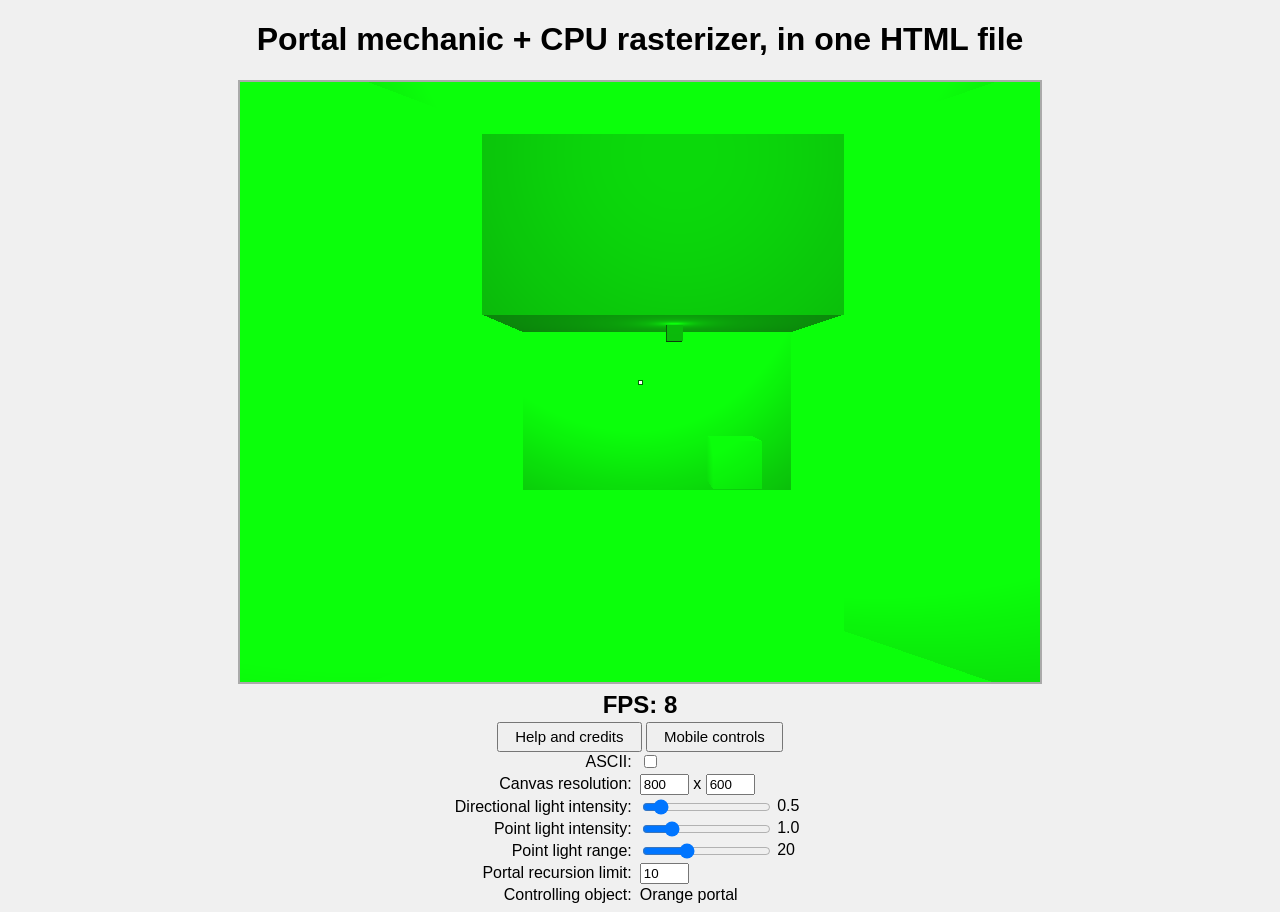
==== OneFile.html @ d9106a32 "Merge branch 'main' into portal # Conflicts: #	OneFile.html #	engine.js #	index.js" ====
<!DOCTYPE html>
<html lang="en">

<head>
    <meta charset="UTF-8" />
    <meta name="viewport" content="width=device-width, initial-scale=1" />
    <title>Portal in ASCII - a CPU rasterizer in one HTML file</title>
    <meta name="description"
        content="Working Portal mechanics with recursive portal rendering, on a software rasterizer written from scratch. No WebGL, no dependencies, one HTML file. Includes an ASCII mode." />

    <meta property="og:type" content="website" />
    <meta property="og:title" content="Portal in ASCII - a CPU rasterizer in one HTML file" />
    <meta property="og:description"
        content="Working Portal mechanics with recursive portal rendering, on a software rasterizer written from scratch. No WebGL, no dependencies, one HTML file. Includes an ASCII mode." />
    <meta property="og:url" content="https://hachihao792001.github.io/interactives/portal.html" />
    <meta property="og:image" content="https://hachihao792001.github.io/interactives/portal-preview.jpg" />
    <meta property="og:site_name" content="Hà Chí Hào" />
    <meta property="og:locale" content="en_US" />
    <meta property="og:image:type" content="image/jpeg" />
    <meta property="og:image:width" content="1200" />
    <meta property="og:image:height" content="630" />
    <meta property="og:image:alt"
        content="A Portal-style corridor rendered by a software rasterizer, with two portals facing each other producing an infinite recursive tunnel." />

    <meta name="twitter:card" content="summary_large_image" />
    <meta name="twitter:title" content="Portal in ASCII - a CPU rasterizer in one HTML file" />
    <meta name="twitter:description"
        content="Working Portal mechanics with recursive portal rendering, on a software rasterizer written from scratch. No WebGL, no dependencies, one HTML file. Includes an ASCII mode." />
    <meta name="twitter:image" content="https://hachihao792001.github.io/interactives/portal-preview.jpg" />
    <style>
        body {
            text-align: center;
            background: #f0f0f0;
            font-family: 'Bahnschrift', 'Arial Sans-Serif', sans-serif;
        }

        #gameCanvas {
            max-width: 100%;
            height: auto;
        }

        #fps {
            margin: 3px;
        }

        .slider-value {
            display: inline-block;
            min-width: 3em;
            text-align: left;
            font-variant-numeric: tabular-nums;
        }

        input[type="range"] {
            vertical-align: middle;
        }

        #controls {
            display: grid;
            grid-template-columns: max-content max-content;
            justify-content: center;
            justify-items: start;
            align-items: center;
            column-gap: 8px;
            row-gap: 2px;
        }

        #controls .controlRow {
            display: contents;
        }

        #controls .controlLabel {
            justify-self: end;
        }

        #helpPopup {
            position: fixed;
            top: 80px;
            left: 50%;
            transform: translate(-50%, 0);
            box-sizing: border-box;
            width: min(400px, calc(100vw - 24px));
            max-height: calc(100vh - 96px);
            max-height: calc(100dvh - 96px);
            overflow-y: auto;
            text-align: left;
            background: #fff;
            border: 1px solid #aaa;
            padding: 10px;
        }

        #helpPopup .helpPopupBar {
            position: sticky;
            top: -10px;
            margin: -10px -10px 0;
            padding: 10px 10px 4px;
            text-align: right;
            background: #fff;
        }

        @media (max-width: 480px),
        (max-height: 600px) {
            #helpPopup {
                top: 12px;
                max-height: calc(100vh - 24px);
                max-height: calc(100dvh - 24px);
            }
        }

        @media (max-width: 480px) {
            #controls {
                grid-template-columns: max-content;
                justify-items: center;
                row-gap: 0;
            }

            #controls .controlLabel {
                justify-self: center;
                margin-top: 4px;
            }
        }

        #mobileControls .row {
            display: flex;
            flex-wrap: wrap;
            justify-content: center;
            gap: 10px;
        }

        #mobileControls>div {
            margin-bottom: 8px;
        }

        #mobileControls .move-controls {
            display: grid;
            grid-template-columns: repeat(3, auto);
            gap: 2px;
        }

        #mobileControls .look-controls {
            display: grid;
            grid-template-columns: repeat(3, auto);
            gap: 2px;
        }

        #mobileControls .tap-controls {
            display: grid;
            grid-template-columns: auto;
            gap: 2px;
        }

        #mobileControls .tap-controls button,
        #mobileControls .portal-button {
            width: auto;
            min-width: 40px;
            padding: 0px;
        }

        #mobileControls .portal-button.orange {
            background: #ffc95e;
            border: 0px;
        }

        #mobileControls .portal-button.blue {
            background: #119bff;
            color: #fff;
            border: 0px;
        }

        #mobileControls button {
            width: 40px;
            height: 40px;
            margin: 0px;
            padding: 0px;
            font-family: inherit;
            font-size: 12px;
            touch-action: none;
            -webkit-user-select: none;
            user-select: none;
        }
    </style>
</head>

<body>
    <h1>Portal mechanic + CPU rasterizer, in one HTML file</h1>
    <div id="render">
        <canvas id="gameCanvas" width="800" height="600" style="border: 2px solid #aaa; background: #fff"></canvas>
        <p id="asciiParagraph"
            style="display:none; font-size: 2px; font-family: 'Courier New', Courier, monospace;letter-spacing: 1px; line-height: 2px; white-space: pre;">
        </p>
    </div>
    <div>
        <button id="mouseLookButton" style="display:none">Press here to look around (ASCII)</button>
    </div>
    <h2 id="fps">FPS: 0</h2>
    <div>
        <button id="helpButton"
            style="font-family: inherit;font-size: 15px;height: 30px;padding: 0 16px;margin-top: 0px">Help and
            credits</button>
        <button id="mobileControlsButton"
            style="font-family: inherit;font-size: 15px;height: 30px;padding: 0 16px;margin-top: 0px">Mobile
            controls</button>
        <div id="mobileControls" style="display: none">
            <div class="row">
                <div>
                    <b>Move</b><br />
                    <div class="move-controls">
                        <button data-key=" ">Up</button>
                        <button data-key="w">W</button>
                        <button data-key="Shift">Down</button>

                        <button data-key="a">A</button>
                        <button data-key="s">S</button>
                        <button data-key="d">D</button>
                    </div>
                </div>

                <div>
                    <b>Companion cube</b><br />
                    <div class="tap-controls">
                        <button data-tap="e">Pick / throw</button>
                        <button data-tap="f">Drop / reset</button>
                    </div>
                </div>

                <div>
                    <b>Look and shoot</b><br />
                    <div class="look-controls">
                        <button class="portal-button orange" data-portal="0">Orange</button>
                        <button data-look="0,-1">&uarr;</button>
                        <button class="portal-button blue" data-portal="1">Blue</button>

                        <button data-look="-1,0">&larr;</button>
                        <button data-look="0,1">&darr;</button>
                        <button data-look="1,0">&rarr;</button>
                    </div>
                </div>
            </div>
        </div>
    </div>
    <div id="controls">
        <div class="controlRow">
            <label class="controlLabel" for="useASCII">ASCII:</label>
            <span><input type="checkbox" id="useASCII" /></span>
        </div>
        <div class="controlRow" id="canvasResRow">
            <label class="controlLabel" for="canvasResWidth">Canvas resolution:</label>
            <span>
                <input id="canvasResWidth" value="800" size="4" />
                x
                <input id="canvasResHeight" value="600" size="4" />
            </span>
        </div>
        <div class="controlRow" id="asciiResRow" style="display: none">
            <label class="controlLabel" for="asciiResWidth">ASCII resolution:</label>
            <span>
                <input id="asciiResWidth" value="260" size="4" />
                x
                <input id="asciiResHeight" value="195" size="4" />
            </span>
        </div>
        <div class="controlRow">
            <label class="controlLabel" for="dirIntensity">Directional light intensity:</label>
            <span>
                <input type="range" id="dirIntensity" min="0" max="5" step="0.1" value="0.5" />
                <span id="dirIntensityText" class="slider-value">0.5</span>
            </span>
        </div>
        <div class="controlRow">
            <label class="controlLabel" for="pointIntensity">Point light intensity:</label>
            <span>
                <input type="range" id="pointIntensity" min="0" max="5" step="0.1" value="1" />
                <span id="pointIntensityText" class="slider-value">1.0</span>
            </span>
        </div>
        <div class="controlRow">
            <label class="controlLabel" for="pointRange">Point light range:</label>
            <span>
                <input type="range" id="pointRange" min="0" max="60" step="1" value="20" />
                <span id="pointRangeText" class="slider-value">20</span>
            </span>
        </div>
        <div class="controlRow">
            <label class="controlLabel" for="portalLimit">Portal recursion limit:</label>
            <span><input id="portalLimit" value="10" size="4" /></span>
        </div>
        <div class="controlRow">
            <span class="controlLabel">Controlling object:</span>
            <span id="controllingObject">Orange portal</span>
        </div>
    </div>

    <div id="helpPopup" style="display: none">
        <div class="helpPopupBar">
            <button id="helpCloseButton"
                style="font-family: inherit; font-size: 15px; height: 30px; padding: 0 16px">Close</button>
        </div>
        PC controls:
        <ul>
            <li>W, A, S, D to move</li>
            <li>Space, shift to fly up and down</li>
            <li>Mouse to look around, left / right click to shoot the orange / blue portal</li>
            <li style="margin-top: 15px;">P to change controlling object</li>
            <li>I, K, J, L to move controlling object</li>
            <li>U, O to move controlling object up and down</li>
            <li>B, N, M to rotate controlling object around the X, Y, Z world axis</li>
            <li style="margin-top: 15px;">When looking at companion cube, E to pick it up</li>
            <li>When holding the companion cube, E again to throw it</li>
            <li>When holding the companion cube, F to let go of it</li>
            <li>When not holding the companion cube, F to teleport it in front of you</li>
            <li>G to toggle gravity for the companion cube</li>
        </ul>
        <p>
            Wall and floor texture: <a
                href="https://sketchfab.com/3d-models/test-chamber-03-04-b51d1910a6324b659b2e15de5727c161">sketchfab</a><br />
            Companion cube texture: <a
                href="https://www.deviantart.com/bulbablaaah/art/Companion-Cube-Face-214302563">deviantart</a><br />
            Wheatly cube texture: <a
                href="https://www.supercoloring.com/media/paper-craft/603552/wheatley-paper-toy">supercoloring</a>
        </p>
    </div>

    <script>
        // ===== math.js =====
        class MathExtend {
            static edgeFunction(v0, v1, p) {
                return (v0.y - v1.y) * (p.x - v0.x) + (v1.x - v0.x) * (p.y - v0.y);
            }

            static hypotSquare(ax, ay, az, bx, by, bz) {
                const dx = ax - bx;
                const dy = ay - by;
                const dz = az - bz;
                return dx * dx + dy * dy + dz * dz;
            }
        }

        class Vector2 {
            constructor(u = 0, v = 0, w = 1) {
                this.u = u;
                this.v = v;
                this.w = w;
            }
            clone() {
                return new Vector2(this.u, this.v, this.w);
            }
            static div(vec, value) {
                return new Vector2(vec.u / value, vec.v / value, vec.w / value);
            }
            static lerp(vec1, vec2, t) {
                return new Vector2(vec1.u + (vec2.u - vec1.u) * t, vec1.v + (vec2.v - vec1.v) * t, vec1.w + (vec2.w - vec1.w) * t);
            }
        }

        class Vector3 {
            constructor(x = 0, y = 0, z = 0, w = 1) {
                this.x = x;
                this.y = y;
                this.z = z;
                this.w = w;
            }

            static zero;
            static one;
            static left;
            static right;
            static up;
            static down;
            static forward;
            static back;

            clone() {
                return new Vector3(this.x, this.y, this.z, this.w);
            }

            equal(vec) {
                return this.x == vec.x && this.y == vec.y && this.z == vec.z;
            }

            static add(vec1, vec2) {
                return new Vector3(vec1.x + vec2.x, vec1.y + vec2.y, vec1.z + vec2.z);
            }
            static sub(vec1, vec2) {
                return new Vector3(vec1.x - vec2.x, vec1.y - vec2.y, vec1.z - vec2.z);
            }
            static mul(vec, value) {
                return new Vector3(vec.x * value, vec.y * value, vec.z * value);
            }
            static div(vec, value) {
                return new Vector3(vec.x / value, vec.y / value, vec.z / value);
            }
            static scale(vec1, vec2) {
                return new Vector3(vec1.x * vec2.x, vec1.y * vec2.y, vec1.z * vec2.z);
            }
            static dot(v1, v2) {
                return v1.x * v2.x + v1.y * v2.y + v1.z * v2.z;
            }
            static cross(v1, v2) {
                let v = new Vector3(v1.y * v2.z - v1.z * v2.y, v1.z * v2.x - v1.x * v2.z, v1.x * v2.y - v1.y * v2.x);
                return v;
            }
            static lerp(v1, v2, t) {
                return new Vector3(v1.x + (v2.x - v1.x) * t, v1.y + (v2.y - v1.y) * t, v1.z + (v2.z - v1.z) * t, v1.w + (v2.w - v1.w) * t);
            }
            magnitude() {
                return Math.hypot(this.x, this.y, this.z);
            }
            normalize() {
                let length = this.magnitude();
                if (length === 0) return this;
                this.x /= length;
                this.y /= length;
                this.z /= length;
                return this;
            }

            mulMat4x4(m) {
                let x = this.x;
                let y = this.y;
                let z = this.z;
                let w = this.w;
                this.x = m.m[0][0] * x + m.m[0][1] * y + m.m[0][2] * z + m.m[0][3] * w;
                this.y = m.m[1][0] * x + m.m[1][1] * y + m.m[1][2] * z + m.m[1][3] * w;
                this.z = m.m[2][0] * x + m.m[2][1] * y + m.m[2][2] * z + m.m[2][3] * w;
                this.w = m.m[3][0] * x + m.m[3][1] * y + m.m[3][2] * z + m.m[3][3] * w;
            }

            projectVectorToPlane(planeNormal) {
                let dot = Vector3.dot(this, planeNormal);
                return Vector3.sub(this, Vector3.mul(planeNormal, dot));
            }

            static getAxisAndRadianBetween(vec1, vec2) {
                let dot = Vector3.dot(vec1, vec2);
                let almostOne = 0.9999;
                if (dot >= almostOne) return [Vector3.up, 0];
                if (dot <= -almostOne) return [Vector3.up, Math.PI];

                let axis = Vector3.cross(vec1, vec2);
                axis.normalize();

                let angle = -Math.acos(dot);

                return [axis, angle];
            }

            static getRadianBetweenWithAxis(vec1, vec2, axis) {
                let projectedV1 = vec1.projectVectorToPlane(axis);
                let projectedV2 = vec2.projectVectorToPlane(axis);
                projectedV1.normalize();
                projectedV2.normalize();

                let dot = Vector3.dot(projectedV1, projectedV2);
                dot = Math.min(Math.max(dot, -1), 1);
                let angle = Math.acos(dot);

                let cross = Vector3.cross(projectedV1, projectedV2);
                return Vector3.dot(cross, axis) > 0 ? -angle : angle;
            }
        }
        Vector3.zero = new Vector3(0, 0, 0);
        Vector3.one = new Vector3(1, 1, 1);
        Vector3.left = new Vector3(-1, 0, 0);
        Vector3.right = new Vector3(1, 0, 0);
        Vector3.up = new Vector3(0, 1, 0);
        Vector3.down = new Vector3(0, -1, 0);
        Vector3.forward = new Vector3(0, 0, 1);
        Vector3.back = new Vector3(0, 0, -1);

        class Mat4x4 {
            constructor() {
                this.m = [
                    [0, 0, 0, 0],
                    [0, 0, 0, 0],
                    [0, 0, 0, 0],
                    [0, 0, 0, 0],
                ];
            }

            static Projection(fov, h, w, zNear, zFar) {
                let fovMultiplier = 1.0 / Math.tan(((fov * 0.5) / 180.0) * Math.PI);
                let matrix = new Mat4x4();
                matrix.m[0][0] = (h / w) * fovMultiplier;
                matrix.m[1][1] = fovMultiplier;
                matrix.m[2][2] = zFar / (zFar - zNear);
                matrix.m[2][3] = (-zNear * zFar) / (zFar - zNear);
                matrix.m[3][2] = 1.0;
                return matrix;
            }

            static Orthographic(size, zNear, zFar) {
                let matrix = new Mat4x4();
                matrix.m[0][0] = 2.0 / size;
                matrix.m[1][1] = 2.0 / size;
                matrix.m[2][2] = 1.0 / (zFar - zNear);
                matrix.m[2][3] = -zNear / (zFar - zNear);
                matrix.m[3][3] = 1.0;
                return matrix;
            }

            static View(r, u, f, t) {
                let matrix = new Mat4x4();
                matrix.m[0][0] = r.x;
                matrix.m[0][1] = r.y;
                matrix.m[0][2] = r.z;
                matrix.m[1][0] = u.x;
                matrix.m[1][1] = u.y;
                matrix.m[1][2] = u.z;
                matrix.m[2][0] = f.x;
                matrix.m[2][1] = f.y;
                matrix.m[2][2] = f.z;
                matrix.m[0][3] = -Vector3.dot(r, t);
                matrix.m[1][3] = -Vector3.dot(u, t);
                matrix.m[2][3] = -Vector3.dot(f, t);
                matrix.m[3][3] = 1;
                return matrix;
            }

            static ViewFromPosRot(pos, rotation) {
                let forward = rotation.rotateVector(Vector3.forward);
                let right = rotation.rotateVector(Vector3.right);
                let up = rotation.rotateVector(Vector3.up);
                return Mat4x4.View(right, up, forward, pos);
            }

            static Translation(x, y, z) {
                let matrix = new Mat4x4();
                matrix.m[0][0] = 1;
                matrix.m[1][1] = 1;
                matrix.m[2][2] = 1;
                matrix.m[3][3] = 1;
                matrix.m[0][3] = x;
                matrix.m[1][3] = y;
                matrix.m[2][3] = z;
                return matrix;
            }

            static Scale(x, y, z) {
                let matrix = new Mat4x4();
                matrix.m[0][0] = x;
                matrix.m[1][1] = y;
                matrix.m[2][2] = z;
                matrix.m[3][3] = 1;
                return matrix;
            }
        }

        class Quaternion {
            constructor(a = 1, b = 0, c = 0, d = 0) {
                this.a = a;
                this.b = b;
                this.c = c;
                this.d = d;
            }

            static dot(p, q) {
                return p.a * q.a + p.b * q.b + p.c * q.c + p.d * q.d;
            }

            static lerp(from, to, t) {
                let toA = to.a,
                    toB = to.b,
                    toC = to.c,
                    toD = to.d;

                if (Quaternion.dot(from, to) < 0) {
                    toA = -toA;
                    toB = -toB;
                    toC = -toC;
                    toD = -toD;
                }

                t = Math.min(Math.max(t, 0), 1);

                return new Quaternion(from.a + (toA - from.a) * t, from.b + (toB - from.b) * t, from.c + (toC - from.c) * t, from.d + (toD - from.d) * t);
            }

            static buildQuaternionAxisAngle(axis, angle) {
                let radian = (angle / 180.0) * Math.PI;
                const half = radian / 2;
                const s = -Math.sin(half);
                return new Quaternion(Math.cos(half), axis.x * s, axis.y * s, axis.z * s);
            }

            static isClose(a, b, margin) {
                return 1 - Math.abs(Quaternion.dot(a, b)) < margin;
            }

            static buildQuaternionAxisRadian(axis, angle) {
                const half = angle / 2.0;
                const s = -Math.sin(half);
                return new Quaternion(Math.cos(half), axis.x * s, axis.y * s, axis.z * s);
            }

            static buildQuaternionEuler(eulerAngles) {
                const a = (eulerAngles.x / 180) * Math.PI * 0.5;
                const b = (eulerAngles.y / 180) * Math.PI * 0.5;
                const c = (eulerAngles.z / 180) * Math.PI * 0.5;

                const cosA = Math.cos(a);
                const sinA = Math.sin(a);
                const cosB = Math.cos(b);
                const sinB = Math.sin(b);
                const cosC = Math.cos(c);
                const sinC = Math.sin(c);

                return new Quaternion(
                    cosC * cosB * cosA + sinC * sinB * sinA,
                    -cosC * cosB * sinA + sinC * sinB * cosA,
                    -cosC * sinB * cosA - sinC * cosB * sinA,
                    -sinC * cosB * cosA + cosC * sinB * sinA,
                );
            }

            static multiply(p, q) {
                let a = p.a * q.a - p.b * q.b - p.c * q.c - p.d * q.d;
                let b = p.a * q.b + p.b * q.a + p.c * q.d - p.d * q.c;
                let c = p.a * q.c - p.b * q.d + p.c * q.a + p.d * q.b;
                let d = p.a * q.d + p.b * q.c - p.c * q.b + p.d * q.a;
                return new Quaternion(a, b, c, d);
            }

            conjugate() {
                return new Quaternion(this.a, -this.b, -this.c, -this.d);
            }

            rotateVector(v) {
                const qVec = new Quaternion(0, v.x, v.y, v.z);
                const res = Quaternion.multiply(Quaternion.multiply(this, qVec), this.conjugate());
                return new Vector3(res.b, res.c, res.d);
            }

            inverseRotateVector(v) {
                const qVec = new Quaternion(0, v.x, v.y, v.z);
                const res = Quaternion.multiply(Quaternion.multiply(this.conjugate(), qVec), this);
                return new Vector3(res.b, res.c, res.d);
            }

            static lookRotation(forward, up) {
                let [fixForwardAxis, fixForwardAngle] = Vector3.getAxisAndRadianBetween(Vector3.forward, forward);
                let firstRotation = Quaternion.buildQuaternionAxisRadian(fixForwardAxis, fixForwardAngle);

                let upAfterFirstRotation = firstRotation.rotateVector(Vector3.up).normalize();
                let correctUp = up.projectVectorToPlane(forward).normalize();

                if (Math.abs(Vector3.dot(upAfterFirstRotation, correctUp)) < 0.999999) {
                    let fixUpAngle = Vector3.getRadianBetweenWithAxis(upAfterFirstRotation, correctUp, forward);
                    let secondRotation = Quaternion.buildQuaternionAxisRadian(forward, fixUpAngle);
                    return Quaternion.multiply(secondRotation, firstRotation);
                } else {
                    return firstRotation;
                }
            }
        }

        class Plane {
            constructor(normal, P) {
                this.normal = normal.normalize();
                this.P = P;
                this.D = Vector3.dot(this.normal, this.P);
            }

            isPointInFrontOfPlane(p) {
                return Vector3.dot(p, this.normal) >= this.D;
            }

            intersectWithLine(A, B) {
                let An = Vector3.dot(A, this.normal);
                let Bn = Vector3.dot(B, this.normal);
                let vectorAB = Vector3.sub(B, A);
                let t = (this.D - An) / (Bn - An);
                let vectorAM = Vector3.mul(vectorAB, t);
                return [t, Vector3.add(A, vectorAM)];
            }

            distanceToPoint(p) {
                return Vector3.dot(p, this.normal) - this.D;
            }

            isIntersectingWithTris(tris) {
                for (let tri of tris) {
                    if (tri.isIntersectingPlane(this)) return true;
                }
                return false;
            }

            clipWithTris(tris) {
                let clippedTris = [];
                for (let tri of tris) {
                    clippedTris.push(...(tri.clipAgainstPlane(this)));
                }
                return clippedTris;
            }
        }

        class BoundingBox {
            constructor(minX, maxX, minY, maxY) {
                this.minX = minX;
                this.maxX = maxX;
                this.minY = minY;
                this.maxY = maxY;
            }

            isValid() {
                return this.minX <= this.maxX && this.minY <= this.maxY;
            }

            static union(bbox1, bbox2) {
                return new BoundingBox(
                    Math.min(bbox1.minX, bbox2.minX),
                    Math.max(bbox1.maxX, bbox2.maxX),
                    Math.min(bbox1.minY, bbox2.minY),
                    Math.max(bbox1.maxY, bbox2.maxY),
                );
            }

            static intersect(bbox1, bbox2) {
                return new BoundingBox(
                    Math.max(bbox1.minX, bbox2.minX),
                    Math.min(bbox1.maxX, bbox2.maxX),
                    Math.max(bbox1.minY, bbox2.minY),
                    Math.min(bbox1.maxY, bbox2.maxY),
                );
            }

            static isOverlap(bbox1, bbox2) {
                return (
                    ((bbox1.minX < bbox2.maxX && bbox1.maxX > bbox2.minX) || (bbox2.minX < bbox1.maxX && bbox2.maxX > bbox1.minX)) &&
                    ((bbox1.minY < bbox2.maxY && bbox1.maxY > bbox2.minY) || (bbox2.minY < bbox1.maxY && bbox2.maxY > bbox1.minY))
                );
            }
        }

        class MathTriangle {
            constructor(vertices = []) {
                if (vertices.length == 0) {
                    this.vertices = [];
                    for (let i = 0; i < 3; i++) {
                        this.vertices.push(new Vector3(0, 0, 0));
                    }
                } else {
                    this.vertices = vertices;
                }

                this.signedDoubleArea = 0;
            }

            clone() {
                let tri = new MathTriangle();
                for (let i = 0; i < this.vertices.length; i++) {
                    tri.vertices[i] = this.vertices[i].clone();
                }
                return tri;
            }

            mulMat4x4(m) {
                for (let v of this.vertices) {
                    v.mulMat4x4(m);
                }
            }

            rotate(q) {
                for (let i = 0; i < this.vertices.length; i++) {
                    this.vertices[i] = q.rotateVector(this.vertices[i]);
                }
            }

            getCenter() {
                let x = (this.vertices[0].x + this.vertices[1].x + this.vertices[2].x) / 3.0;
                let y = (this.vertices[0].y + this.vertices[1].y + this.vertices[2].y) / 3.0;
                let z = (this.vertices[0].z + this.vertices[1].z + this.vertices[2].z) / 3.0;
                return new Vector3(x, y, z);
            }

            getNormal() {
                let v1 = Vector3.sub(this.vertices[0], this.vertices[1]);
                let v2 = Vector3.sub(this.vertices[1], this.vertices[2]);
                let normal = Vector3.cross(v1, v2);
                normal.normalize();
                return normal;
            }

            perspectiveDivide() {
                for (let i = 0; i < this.vertices.length; i++) {
                    let z = this.vertices[i].w;
                    this.vertices[i] = Vector3.div(this.vertices[i], z);
                }
            }

            isIntersectingPlane(plane) {
                for (let i = 0; i < this.vertices.length; i++) {
                    let next = (i + 1) % this.vertices.length;
                    let t = plane.intersectWithLine(this.vertices[i], this.vertices[next])[0];
                    if (t >= 0 && t <= 1) return true;
                }

                return false;
            }

            clipAgainstPlane(plane) {
                let outTris = [];

                let frontPoints = [];
                let behindPoints = [];

                for (let i = 0; i < this.vertices.length; i++) {
                    if (plane.isPointInFrontOfPlane(this.vertices[i])) {
                        frontPoints.push(i);
                    } else {
                        behindPoints.push(i);
                    }
                }

                if (frontPoints.length == 3) {
                    outTris.push(this.clone());
                } else if (frontPoints.length == 1 && behindPoints.length == 2) {
                    if (behindPoints[0] == 0 && behindPoints[1] == 2) {
                        behindPoints[0] = 2;
                        behindPoints[1] = 0;
                    }

                    let f = this.vertices[frontPoints[0]];
                    let b0 = this.vertices[behindPoints[0]];
                    let b1 = this.vertices[behindPoints[1]];

                    let [, intersection1] = plane.intersectWithLine(f, b0);
                    let [, intersection2] = plane.intersectWithLine(f, b1);

                    outTris.push(new MathTriangle([f, intersection1, intersection2]));
                } else if (frontPoints.length == 2 && behindPoints.length == 1) {
                    if (frontPoints[0] == 0 && frontPoints[1] == 2) {
                        frontPoints[0] = 2;
                        frontPoints[1] = 0;
                    }

                    let f0 = this.vertices[frontPoints[0]];
                    let f1 = this.vertices[frontPoints[1]];
                    let b = this.vertices[behindPoints[0]];

                    let [, intersection1] = plane.intersectWithLine(f0, b);
                    let [, intersection2] = plane.intersectWithLine(f1, b);

                    outTris.push(new MathTriangle([f0, f1, intersection1]));
                    outTris.push(new MathTriangle([f1.clone(), intersection2, intersection1.clone()]));
                }

                return outTris;
            }

            boundingBox(maxWidth, maxHeight) {
                let minX = Math.min(this.vertices[0].x, this.vertices[1].x, this.vertices[2].x);
                let maxX = Math.max(this.vertices[0].x, this.vertices[1].x, this.vertices[2].x);
                let minY = Math.min(this.vertices[0].y, this.vertices[1].y, this.vertices[2].y);
                let maxY = Math.max(this.vertices[0].y, this.vertices[1].y, this.vertices[2].y);

                minX = Math.max(0, Math.trunc(minX));
                maxX = Math.min(maxWidth - 1, Math.trunc(maxX));
                minY = Math.max(0, Math.trunc(minY));
                maxY = Math.min(maxHeight - 1, Math.trunc(maxY));

                return new BoundingBox(minX, maxX, minY, maxY);
            }

            calculateSignedDoubleArea() {
                this.signedDoubleArea = MathExtend.edgeFunction(this.vertices[0], this.vertices[1], this.vertices[2]);
            }
        }

        // ===== graphics.js =====
        class Color {
            constructor(r, g, b) {
                this.r = r;
                this.g = g;
                this.b = b;
            }

            updateColor(r, g, b) {
                this.r = r;
                this.g = g;
                this.b = b;
            }

            grayScale01() {
                return (this.r + this.g + this.b) / 3.0 / 255.0;
            }
        }

        class Texture {
            constructor(url = "") {
                this.pixels = null;
                this.width = 0;
                this.height = 0;
                if (url) this.load(url);
            }

            async load(url) {
                const img = new Image();
                img.crossOrigin = "anonymous";
                img.src = url;
                const loaded = new Promise((resolve) => {
                    img.onload = () => {
                        resolve();
                    };
                });
                await loaded;
                const tempCanvas = document.createElement("canvas");
                tempCanvas.width = img.width;
                tempCanvas.height = img.height;
                const tempCtx = (tempCanvas.getContext("2d"));
                tempCtx.drawImage(img, 0, 0);
                this.pixels = tempCtx.getImageData(0, 0, img.width, img.height).data;
                this.width = img.width;
                this.height = img.height;
            }
        }

        // ===== engine.js =====
        let maxActiveLights = 16;
        let ambientLight = 0.2;
        let gravity = 9.8;
        let terminalVelocity = 50;

        class Transform {
            constructor(localPosition = Vector3.zero.clone(), localEulerAngles = Vector3.zero.clone(), localScale = Vector3.one.clone(), name = "Transform") {
                this.localPosition = localPosition;
                this.localRotation = Quaternion.buildQuaternionEuler(localEulerAngles);
                this.localScale = localScale;
                this.name = name;

                this._parent = null;
                this._children = [];
                this.gameObject = null;
            }

            // ---------------------------------------------------------------- hierarchy

            get parent() {
                return this._parent;
            }

            set parent(parent) {
                this.setParent(parent);
            }

            get children() {
                return this._children;
            }

            get childCount() {
                return this._children.length;
            }

            get root() {
                let current = this;
                while (current._parent != null) {
                    current = current._parent;
                }
                return current;
            }

            setParent(parent, worldPositionStays = true) {
                if (parent === this._parent) return;
                if (parent != null && parent.isChildOf(this)) {
                    console.warn("Cannot parent " + this.name + " to " + parent.name + ": that would make a cycle");
                    return;
                }

                let worldPosition = this.position;
                let worldRotation = this.rotation;
                let worldScale = this.lossyScale;

                // detach old parent
                if (this._parent != null) {
                    let index = this._parent._children.indexOf(this);
                    if (index >= 0) this._parent._children.splice(index, 1);
                }

                this._parent = parent;
                if (parent != null) parent._children.push(this);

                if (worldPositionStays) {
                    this.position = worldPosition;
                    this.rotation = worldRotation;
                    let parentScale = parent != null ? parent.lossyScale : Vector3.one;
                    this.localScale = new Vector3(worldScale.x / parentScale.x, worldScale.y / parentScale.y, worldScale.z / parentScale.z);
                }
            }

            isChildOf(parent) {
                let current = this;
                while (current != null) {
                    if (current === parent) return true;
                    current = current._parent;
                }
                return false;
            }

            getChild(index) {
                return this._children[index];
            }

            detachChildren() {
                for (let child of this._children.slice()) {
                    child.setParent(this._parent);
                }
            }

            // ------------------------------------------------------------- world space

            get position() {
                if (this._parent == null) return this.localPosition;
                return this._parent.transformPoint(this.localPosition);
            }

            set position(worldPosition) {
                this.localPosition = this._parent == null ? worldPosition : this._parent.inverseTransformPoint(worldPosition);
            }

            get rotation() {
                if (this._parent == null) return this.localRotation;
                return Quaternion.multiply(this._parent.rotation, this.localRotation);
            }

            set rotation(worldRotation) {
                this.localRotation = this._parent == null ? worldRotation : Quaternion.multiply(this._parent.rotation.conjugate(), worldRotation);
            }

            get lossyScale() {
                if (this._parent == null) return this.localScale;
                return Vector3.scale(this._parent.lossyScale, this.localScale);
            }

            // ------------------------------------------------------------------ basics

            clone() {
                let t = new Transform(this.localPosition.clone(), Vector3.zero, this.localScale.clone(), this.name);
                t.localRotation = new Quaternion(this.localRotation.a, this.localRotation.b, this.localRotation.c, this.localRotation.d);
                return t;
            }

            getForward() {
                return this.rotation.rotateVector(Vector3.forward).normalize();
            }

            getRight() {
                return this.rotation.rotateVector(Vector3.right).normalize();
            }

            getUp() {
                return this.rotation.rotateVector(Vector3.up).normalize();
            }

            translate(offset) {
                this.position = Vector3.add(this.position, offset);
            }

            translateLocal(offset) {
                this.position = Vector3.add(this.position, this.rotation.rotateVector(offset));
            }

            rotate(eulerX, eulerY, eulerZ) {
                let q = Quaternion.buildQuaternionEuler(new Vector3(eulerX, eulerY, eulerZ));
                this.rotation = Quaternion.multiply(q, this.rotation);
            }

            rotateAround(axis, angle) {
                this.rotation = Quaternion.multiply(Quaternion.buildQuaternionAxisAngle(axis, angle), this.rotation);
            }

            setEulerAngles(eulerAngles) {
                this.rotation = Quaternion.buildQuaternionEuler(eulerAngles);
            }

            setLocalEulerAngles(eulerAngles) {
                this.localRotation = Quaternion.buildQuaternionEuler(eulerAngles);
            }

            lookRotation(forward, up = Vector3.up) {
                this.rotation = Quaternion.lookRotation(forward, up);
            }

            lookAt(target, up = Vector3.up) {
                this.lookRotation(Vector3.sub(target, this.position).normalize(), up);
            }

            // ---------------------------------------------------------------- matrices

            getScaleMatrix() {
                let scale = this.lossyScale;
                return Mat4x4.Scale(scale.x, scale.y, scale.z);
            }

            getTranslationMatrix() {
                let position = this.position;
                return Mat4x4.Translation(position.x, position.y, position.z);
            }

            getViewMatrix() {
                return Mat4x4.ViewFromPosRot(this.position, this.rotation);
            }

            // ------------------------------------------------------- space conversions

            inverseTransformPoint(point) {
                let local = this.rotation.inverseRotateVector(Vector3.sub(point, this.position));
                let scale = this.lossyScale;
                return new Vector3(local.x / scale.x, local.y / scale.y, local.z / scale.z);
            }

            transformPoint(point) {
                return Vector3.add(this.position, this.rotation.rotateVector(Vector3.scale(point, this.lossyScale)));
            }

            transformDirection(direction) {
                return this.rotation.rotateVector(direction);
            }

            inverseTransformDirection(direction) {
                return this.rotation.inverseRotateVector(direction);
            }
        }

        class Camera {
            static maxPitch = 89.9;
            constructor(pos, euler, speed, sensitivity) {
                this.transform = new Transform(pos, euler);
                this.speed = speed;
                this.sensitivity = sensitivity;

                this.rotLerpStart = this.transform.rotation;
                this.rotLerpEnd = this.transform.rotation;
                this.rotLerpDuration = 0.2;
                this.rotLerpCount = 0;
            }

            updateRotation(mouseMovementX, mouseMovementY) {
                let rotation = Quaternion.multiply(Quaternion.buildQuaternionAxisAngle(Vector3.up, -mouseMovementX * this.sensitivity), this.transform.rotation);

                let pitchAngle = -mouseMovementY * this.sensitivity;
                let forwardY = rotation.rotateVector(Vector3.forward).y;
                let currentPitch = Math.asin(Math.max(-1, Math.min(1, forwardY))) * (180 / Math.PI);
                pitchAngle = Math.max(-Camera.maxPitch - currentPitch, Math.min(Camera.maxPitch - currentPitch, pitchAngle));

                let right = rotation.rotateVector(Vector3.right);
                this.transform.rotation = Quaternion.multiply(Quaternion.buildQuaternionAxisAngle(right, pitchAngle), rotation);
            }

            updateMovement(dt, keyStates) {
                let forward = this.transform.getForward();
                let right = this.transform.getRight();
                let step = dt * this.speed;

                if (keyStates["w"]) {
                    this.transform.translate(Vector3.mul(forward, step));
                }
                if (keyStates["s"]) {
                    this.transform.translate(Vector3.mul(forward, -step));
                }
                if (keyStates["a"]) {
                    this.transform.translate(Vector3.mul(right, -step));
                }
                if (keyStates["d"]) {
                    this.transform.translate(Vector3.mul(right, step));
                }
                if (keyStates["Shift"]) {
                    this.transform.translate(Vector3.mul(Vector3.down, step));
                }
                if (keyStates[" "]) {
                    this.transform.translate(Vector3.mul(Vector3.up, step));
                }
            }

            getViewMatrix() {
                return this.transform.getViewMatrix();
            }

            updateTransformAndCorrectRoll(newPos, newRot) {
                this.transform.position = newPos;
                this.transform.rotation = newRot;

                let newForward = newRot.rotateVector(Vector3.forward).normalize();
                if (Math.abs(Vector3.dot(newForward, Vector3.up)) > 0.999) return;

                let correctRotation = Quaternion.lookRotation(newForward, Vector3.up);
                if (!Quaternion.isClose(newRot, correctRotation, 0.001)) {
                    this.rotLerpStart = newRot;
                    this.rotLerpEnd = correctRotation;
                    this.rotLerpCount = this.rotLerpDuration;
                }
            }

            isCorrectingRoll() {
                return this.rotLerpCount > 0;
            }

            updateRollCorrection(dt) {
                if (this.rotLerpCount <= 0) return;

                this.transform.rotation = Quaternion.lerp(this.rotLerpStart, this.rotLerpEnd, (this.rotLerpDuration - this.rotLerpCount) / this.rotLerpDuration);
                this.rotLerpCount -= dt;
                if (this.rotLerpCount <= 0) this.transform.rotation = this.rotLerpEnd;
            }
        }

        class GameObject {
            static incrementingID = 0;

            constructor(pos, eulerAngles, scale, color, mesh, texture = null, name = "") {
                this.id = GameObject.incrementingID++;
                this.name = name || `GameObject ${this.id}`;
                this.transform = new Transform(pos, eulerAngles, scale, this.name);
                this.transform.gameObject = this;
                this.color = color;
                this.mesh = mesh;
                this.texture = texture;
                this.isHoldable = false;
                this.velocity = Vector3.zero.clone();
                this.useGravity = false;
            }

            setParent(parent, worldPositionStays = true) {
                this.transform.setParent(parent != null ? parent.transform : null, worldPositionStays);
            }

            getTransformedTriangles() {
                let transformedTris = [];
                for (let tri of this.mesh.tris) {
                    let transformedTri = tri.clone();
                    transformedTri.mulMat4x4(this.transform.getScaleMatrix());
                    transformedTri.rotate(this.transform.rotation);
                    transformedTri.mulMat4x4(this.transform.getTranslationMatrix());
                    transformedTri.updateWorldVertices();
                    transformedTri.texture = this.texture;
                    transformedTri.color = this.color;
                    transformedTri.gameObject = this;
                    transformedTris.push(transformedTri);
                }
                return transformedTris;
            }

            getTransformedTrianglesWithChildren() {
                let transformedTris = this.getTransformedTriangles();
                for (let child of this.transform.children) {
                    if (child.gameObject != null) {
                        transformedTris.push(...child.gameObject.getTransformedTrianglesWithChildren());
                    }
                }
                return transformedTris;
            }

            updatePhysics(dt) {
                if (this.useGravity) {
                    this.velocity = Vector3.add(this.velocity, Vector3.mul(Vector3.down, gravity * dt));
                    if (this.velocity.magnitude() >= terminalVelocity) {
                        this.velocity = Vector3.mul(this.velocity.normalize(), terminalVelocity);
                    }
                }
                this.transform.translate(Vector3.mul(this.velocity, dt));
            }
        }

        class DirectionalLight {
            constructor(dir, intensity) {
                this.dir = dir.normalize();
                this.intensity = intensity;
            }
        }

        class Rasterizer {
            constructor(canvasWidth, canvasHeight, ctx, asciiParagraph = null) {
                this.canvasWidth = canvasWidth;
                this.canvasHeight = canvasHeight;
                this.ctx = ctx;
                this.asciiParagraph = asciiParagraph;

                this.imageData = this.ctx.createImageData(this.canvasWidth, this.canvasHeight);
                this.screenBuffer = this.imageData.data;
                this.depthBuffer = new Float64Array(this.canvasWidth * this.canvasHeight);

                this.screenBuffer.fill(255);
                this.depthBuffer.fill(Infinity);

                this.screenCenterX = Math.floor(this.canvasWidth / 2);
                this.screenCenterY = Math.floor(this.canvasHeight / 2);
                this.pointingTri = null;
                this.pointingPos = new Vector3(0, 0, 0);
                this.pointingPosNormal = new Vector3(0, 0, 0);

                this.activeLights = new Array(maxActiveLights);
            }

            resize(canvasWidth, canvasHeight) {
                this.canvasWidth = canvasWidth;
                this.canvasHeight = canvasHeight;

                this.imageData = this.ctx.createImageData(this.canvasWidth, this.canvasHeight);
                this.screenBuffer = this.imageData.data;
                this.depthBuffer = new Float64Array(this.canvasWidth * this.canvasHeight);

                this.screenBuffer.fill(255);
                this.depthBuffer.fill(Infinity);

                this.screenCenterX = Math.floor(this.canvasWidth / 2);
                this.screenCenterY = Math.floor(this.canvasHeight / 2);
            }

            clearScreen(bbox = null) {
                if (bbox == null) {
                    this.screenBuffer.fill(244);
                    this.depthBuffer.fill(Infinity);
                    return;
                }

                for (let y = bbox.minY; y <= bbox.maxY; y++) {
                    let pixelIndex = y * this.canvasWidth + bbox.minX;
                    let colorIndex = pixelIndex * 4;
                    for (let x = bbox.minX; x <= bbox.maxX; x++) {
                        this.screenBuffer[colorIndex] = 244;
                        this.screenBuffer[colorIndex + 1] = 244;
                        this.screenBuffer[colorIndex + 2] = 244;
                        this.depthBuffer[pixelIndex] = Infinity;
                        pixelIndex++;
                        colorIndex += 4;
                    }
                }
            }

            rasterizeClipSpaceTriangles(tris, dirLight, pointLightIntensity, pointLights, pointLightRange, renderBBox = null) {
                const screenBuffer = this.screenBuffer;
                const depthBuffer = this.depthBuffer;
                const canvasWidth = this.canvasWidth;
                const canvasHeight = this.canvasHeight;
                const activeLights = this.activeLights;
                const pointLightRange2 = pointLightRange * pointLightRange;
                const screenCenterX = this.screenCenterX,
                    screenCenterY = this.screenCenterY;

                this.pointingTri = null;

                for (let tri of tris) {
                    let vertices = tri.vertices;
                    for (let i = 0; i < vertices.length; i++) {
                        vertices[i] = new Vector3(
                            vertices[i].x * (canvasWidth / 2) + canvasWidth / 2,
                            -vertices[i].y * (canvasHeight / 2) + canvasHeight / 2,
                            vertices[i].z,
                        );
                    }

                    tri.calculateSignedDoubleArea();
                    const signedDoubleArea = tri.signedDoubleArea;

                    const triWorldNormal = tri.getWorldNormal();
                    const worldNormalX = triWorldNormal.x,
                        worldNormalY = triWorldNormal.y,
                        worldNormalZ = triWorldNormal.z;

                    const dirLightDiffuse = (1 - (Vector3.dot(triWorldNormal, dirLight.dir) + 1) / 2) * dirLight.intensity;
                    const activeLightCount = pointLightIntensity > 0 ? tri.getPointLightsThatCanAffectTri(pointLightRange, pointLights, activeLights) : 0;

                    let bbox = tri.boundingBox(canvasWidth, canvasHeight);
                    if (renderBBox != null) {
                        bbox = BoundingBox.intersect(renderBBox, bbox);
                        if (!bbox.isValid()) continue;
                    }

                    let edgeFunctionRow01 = MathExtend.edgeFunction(tri.vertices[0], tri.vertices[1], new Vector3(bbox.minX, bbox.minY, 0));
                    let edgeFunctionRow12 = MathExtend.edgeFunction(tri.vertices[1], tri.vertices[2], new Vector3(bbox.minX, bbox.minY, 0));
                    let edgeFunctionRow20 = MathExtend.edgeFunction(tri.vertices[2], tri.vertices[0], new Vector3(bbox.minX, bbox.minY, 0));

                    const vertex0 = tri.vertices[0],
                        vertex1 = tri.vertices[1],
                        vertex2 = tri.vertices[2];
                    const vertex0Z = vertex0.z,
                        vertex1Z = vertex1.z,
                        vertex2Z = vertex2.z;

                    const edgeSlopeX01 = vertex0.y - vertex1.y;
                    const edgeSlopeX12 = vertex1.y - vertex2.y;
                    const edgeSlopeX20 = vertex2.y - vertex0.y;
                    const edgeSlopeY01 = vertex1.x - vertex0.x;
                    const edgeSlopeY12 = vertex2.x - vertex1.x;
                    const edgeSlopeY20 = vertex0.x - vertex2.x;

                    const uv0 = tri.uv[0],
                        uv1 = tri.uv[1],
                        uv2 = tri.uv[2];
                    const uv0U = uv0.u,
                        uv1U = uv1.u,
                        uv2U = uv2.u;
                    const uv0V = uv0.v,
                        uv1V = uv1.v,
                        uv2V = uv2.v;
                    const uv0W = uv0.w,
                        uv1W = uv1.w,
                        uv2W = uv2.w;

                    const world0 = tri.worldVertices[0],
                        world1 = tri.worldVertices[1],
                        world2 = tri.worldVertices[2];
                    const perspectiveWorld0X = world0.x * uv0W,
                        perspectiveWorld0Y = world0.y * uv0W,
                        perspectiveWorld0Z = world0.z * uv0W;
                    const perspectiveWorld1X = world1.x * uv1W,
                        perspectiveWorld1Y = world1.y * uv1W,
                        perspectiveWorld1Z = world1.z * uv1W;
                    const perspectiveWorld2X = world2.x * uv2W,
                        perspectiveWorld2Y = world2.y * uv2W,
                        perspectiveWorld2Z = world2.z * uv2W;

                    const triColor = tri.color;
                    const triPortal = tri.portal;
                    const texture = tri.texture;
                    const texturePixels = texture ? texture.pixels : null;
                    const textureWidth = texture ? texture.width : 0,
                        textureHeight = texture ? texture.height : 0;

                    for (let y = bbox.minY; y <= bbox.maxY; y++) {
                        let edgeFunction01 = edgeFunctionRow01;
                        let edgeFunction12 = edgeFunctionRow12;
                        let edgeFunction20 = edgeFunctionRow20;
                        let pixelIndex = y * canvasWidth + bbox.minX;
                        for (let x = bbox.minX; x <= bbox.maxX; x++) {
                            if (edgeFunction01 > 0 && edgeFunction12 > 0 && edgeFunction20 > 0) {
                                const baryCoord0 = edgeFunction12 / signedDoubleArea;
                                const baryCoord1 = edgeFunction20 / signedDoubleArea;
                                const baryCoord2 = edgeFunction01 / signedDoubleArea;
                                const z = vertex0Z * baryCoord0 + vertex1Z * baryCoord1 + vertex2Z * baryCoord2;

                                if (z < depthBuffer[pixelIndex]) {
                                    depthBuffer[pixelIndex] = z;

                                    const pixelInvZ = uv0W * baryCoord0 + uv1W * baryCoord1 + uv2W * baryCoord2;

                                    const pixelWorldX =
                                        (perspectiveWorld0X * baryCoord0 + perspectiveWorld1X * baryCoord1 + perspectiveWorld2X * baryCoord2) / pixelInvZ;
                                    const pixelWorldY =
                                        (perspectiveWorld0Y * baryCoord0 + perspectiveWorld1Y * baryCoord1 + perspectiveWorld2Y * baryCoord2) / pixelInvZ;
                                    const pixelWorldZ =
                                        (perspectiveWorld0Z * baryCoord0 + perspectiveWorld1Z * baryCoord1 + perspectiveWorld2Z * baryCoord2) / pixelInvZ;

                                    if (x == screenCenterX && y == screenCenterY) {
                                        this.pointingTri = tri;
                                        this.pointingPos = new Vector3(pixelWorldX, pixelWorldY, pixelWorldZ);
                                        this.pointingPosNormal = triWorldNormal;
                                    }

                                    let totalPointLightDiffuse = 0;
                                    if (pointLightIntensity > 0) {
                                        for (let i = 0; i < activeLightCount; i++) {
                                            const lightPos = activeLights[i];
                                            const pointLightVecX = lightPos.x - pixelWorldX;
                                            const pointLightVecY = lightPos.y - pixelWorldY;
                                            const pointLightVecZ = lightPos.z - pixelWorldZ;
                                            const distanceFromPixelToPointLight2 =
                                                pointLightVecX * pointLightVecX + pointLightVecY * pointLightVecY + pointLightVecZ * pointLightVecZ;
                                            if (distanceFromPixelToPointLight2 >= pointLightRange2) continue;

                                            const distance = Math.sqrt(distanceFromPixelToPointLight2);
                                            const dot = (worldNormalX * pointLightVecX + worldNormalY * pointLightVecY + worldNormalZ * pointLightVecZ) / distance;
                                            const currentPointLightDiffuse = (1 + dot) / 2;
                                            const pointLightDistanceRatio = distanceFromPixelToPointLight2 / pointLightRange2;
                                            const inverseSquareDistance = 1 / (1 + 0.02 * distanceFromPixelToPointLight2);
                                            const attenuation = (1 - pointLightDistanceRatio) * inverseSquareDistance;
                                            totalPointLightDiffuse += currentPointLightDiffuse * attenuation;
                                        }
                                        totalPointLightDiffuse *= pointLightIntensity;
                                    }

                                    let lightIntensity = Math.max(ambientLight, dirLightDiffuse + totalPointLightDiffuse);

                                    let texR = triColor.r,
                                        texG = triColor.g,
                                        texB = triColor.b;
                                    if (texturePixels) {
                                        let texIndex;
                                        if (triPortal) {
                                            lightIntensity = 1;
                                            texIndex = (y * textureWidth + x) * 4;
                                        } else {
                                            const pixelU = (uv0U * baryCoord0 + uv1U * baryCoord1 + uv2U * baryCoord2) / pixelInvZ;
                                            const pixelV = (uv0V * baryCoord0 + uv1V * baryCoord1 + uv2V * baryCoord2) / pixelInvZ;
                                            const texX = Math.floor(pixelU * (textureWidth - 1));
                                            const texY = Math.floor(pixelV * (textureHeight - 1));
                                            texIndex = (texY * textureWidth + texX) * 4;
                                        }
                                        texR = texturePixels[texIndex];
                                        texG = texturePixels[texIndex + 1];
                                        texB = texturePixels[texIndex + 2];
                                    }

                                    const colorIndex = pixelIndex * 4;
                                    screenBuffer[colorIndex] = Math.min(255, texR * lightIntensity);
                                    screenBuffer[colorIndex + 1] = Math.min(255, texG * lightIntensity);
                                    screenBuffer[colorIndex + 2] = Math.min(255, texB * lightIntensity);
                                }
                            }
                            edgeFunction01 += edgeSlopeX01;
                            edgeFunction12 += edgeSlopeX12;
                            edgeFunction20 += edgeSlopeX20;
                            pixelIndex++;
                        }
                        edgeFunctionRow01 += edgeSlopeY01;
                        edgeFunctionRow12 += edgeSlopeY12;
                        edgeFunctionRow20 += edgeSlopeY20;
                    }
                }
            }

            drawCall(useASCII = false) {
                if (!useASCII) {
                    this.ctx.putImageData(this.imageData, 0, 0);
                } else {
                    let renderString = "";
                    let grayScaleASCII = "$@B%8&WM#*oahkbdpqwmZO0QLCJUYXzcvunxrjft/\\|()1{}[]?-_+~<>i!lI;:,\"^`'. ";
                    for (let y = 0; y < this.canvasHeight; y++) {
                        for (let x = 0; x < this.canvasWidth; x++) {
                            let index = (y * this.canvasWidth + x) * 4;
                            let color = new Color(this.imageData.data[index], this.imageData.data[index + 1], this.imageData.data[index + 2]);
                            let grayScale01 = color.grayScale01();
                            let pixelLetter = grayScaleASCII[Math.floor((1 - grayScale01) * (grayScaleASCII.length - 1))];
                            renderString += pixelLetter;
                        }
                        renderString += "\n";
                    }

                    if (this.asciiParagraph != null && this.asciiParagraph.innerText != renderString) this.asciiParagraph.innerText = renderString;
                }
            }
        }

        // ===== mesh.js =====
        class Triangle extends MathTriangle {
            constructor(vertices = [], uv = [], color = new Color(255, 255, 255), portal = null) {
                super(vertices);

                this.uv = uv;
                this.worldVertices = [this.vertices[0].clone(), this.vertices[1].clone(), this.vertices[2].clone()];
                this.color = color;
                this.texture = null;
                this.gameObject = null;
                this.portal = portal;
            }

            clone() {
                let tri = new Triangle();
                for (let i = 0; i < this.vertices.length; i++) {
                    tri.vertices[i] = this.vertices[i].clone();
                    tri.worldVertices[i] = this.worldVertices[i].clone();
                    tri.uv[i] = this.uv[i].clone();
                }
                tri.color = this.color;
                tri.texture = this.texture;
                tri.gameObject = this.gameObject;
                tri.portal = this.portal;
                return tri;
            }

            clipAgainstPlane(plane) {
                let outTris = [];

                let frontPoints = [];
                let behindPoints = [];

                for (let i = 0; i < this.vertices.length; i++) {
                    if (plane.isPointInFrontOfPlane(this.vertices[i])) {
                        frontPoints.push(i);
                    } else {
                        behindPoints.push(i);
                    }
                }

                if (frontPoints.length == 3) {
                    outTris.push(this.clone());
                } else if (frontPoints.length == 1 && behindPoints.length == 2) {
                    if (behindPoints[0] == 0 && behindPoints[1] == 2) {
                        behindPoints[0] = 2;
                        behindPoints[1] = 0;
                    }

                    let f = this.vertices[frontPoints[0]];
                    let b0 = this.vertices[behindPoints[0]];
                    let b1 = this.vertices[behindPoints[1]];

                    let [t1, intersection1] = plane.intersectWithLine(f, b0);
                    let [t2, intersection2] = plane.intersectWithLine(f, b1);

                    let outTri = new Triangle();
                    outTri.vertices[0] = f;
                    outTri.vertices[1] = intersection1;
                    outTri.vertices[2] = intersection2;
                    outTri.worldVertices[0] = this.worldVertices[frontPoints[0]];
                    outTri.worldVertices[1] = Vector3.lerp(this.worldVertices[frontPoints[0]], this.worldVertices[behindPoints[0]], t1);
                    outTri.worldVertices[2] = Vector3.lerp(this.worldVertices[frontPoints[0]], this.worldVertices[behindPoints[1]], t2);
                    outTri.uv[0] = this.uv[frontPoints[0]];
                    outTri.uv[1] = Vector2.lerp(this.uv[frontPoints[0]], this.uv[behindPoints[0]], t1);
                    outTri.uv[2] = Vector2.lerp(this.uv[frontPoints[0]], this.uv[behindPoints[1]], t2);
                    outTri.color = this.color;
                    outTri.texture = this.texture;
                    outTri.gameObject = this.gameObject;
                    outTri.portal = this.portal;
                    outTris.push(outTri);
                } else if (frontPoints.length == 2 && behindPoints.length == 1) {
                    if (frontPoints[0] == 0 && frontPoints[1] == 2) {
                        frontPoints[0] = 2;
                        frontPoints[1] = 0;
                    }

                    let f0 = this.vertices[frontPoints[0]];
                    let f1 = this.vertices[frontPoints[1]];
                    let b = this.vertices[behindPoints[0]];

                    let [t1, intersection1] = plane.intersectWithLine(f0, b);
                    let [t2, intersection2] = plane.intersectWithLine(f1, b);

                    let outTri1 = new Triangle();
                    outTri1.vertices[0] = f0;
                    outTri1.vertices[1] = f1;
                    outTri1.vertices[2] = intersection1;
                    outTri1.worldVertices[0] = this.worldVertices[frontPoints[0]];
                    outTri1.worldVertices[1] = this.worldVertices[frontPoints[1]];
                    outTri1.worldVertices[2] = Vector3.lerp(this.worldVertices[frontPoints[0]], this.worldVertices[behindPoints[0]], t1);
                    outTri1.uv[0] = this.uv[frontPoints[0]];
                    outTri1.uv[1] = this.uv[frontPoints[1]];
                    outTri1.uv[2] = Vector2.lerp(this.uv[frontPoints[0]], this.uv[behindPoints[0]], t1);
                    outTri1.color = this.color;
                    outTri1.texture = this.texture;
                    outTri1.gameObject = this.gameObject;
                    outTri1.portal = this.portal;
                    outTris.push(outTri1);

                    let outTri2 = new Triangle();
                    outTri2.vertices[0] = f1.clone();
                    outTri2.vertices[1] = intersection2;
                    outTri2.vertices[2] = intersection1.clone();
                    outTri2.worldVertices[0] = this.worldVertices[frontPoints[1]].clone();
                    outTri2.worldVertices[1] = Vector3.lerp(this.worldVertices[frontPoints[1]], this.worldVertices[behindPoints[0]], t2);
                    outTri2.worldVertices[2] = Vector3.lerp(this.worldVertices[frontPoints[0]], this.worldVertices[behindPoints[0]], t1);
                    outTri2.uv[0] = this.uv[frontPoints[1]].clone();
                    outTri2.uv[1] = Vector2.lerp(this.uv[frontPoints[1]], this.uv[behindPoints[0]], t2);
                    outTri2.uv[2] = Vector2.lerp(this.uv[frontPoints[0]], this.uv[behindPoints[0]], t1);
                    outTri2.color = this.color;
                    outTri2.texture = this.texture;
                    outTri2.gameObject = this.gameObject;
                    outTri2.portal = this.portal;
                    outTris.push(outTri2);
                }

                return outTris;
            }

            updateWorldVertices() {
                for (let i = 0; i < this.vertices.length; i++) {
                    this.worldVertices[i] = this.vertices[i].clone();
                }
            }

            getWorldNormal() {
                let v1 = Vector3.sub(this.worldVertices[0], this.worldVertices[1]);
                let v2 = Vector3.sub(this.worldVertices[1], this.worldVertices[2]);
                let normal = Vector3.cross(v1, v2);
                normal.normalize();
                return normal;
            }

            perspectiveDivide() {
                for (let i = 0; i < this.vertices.length; i++) {
                    this.uv[i] = Vector2.div(this.uv[i], this.vertices[i].w);
                }
                super.perspectiveDivide();
            }

            getPointLightsThatCanAffectTri(pointLightRange, pointLights, outLights) {
                let triWorldNormal = this.getWorldNormal();

                const triWorldCenterX = (this.worldVertices[0].x + this.worldVertices[1].x + this.worldVertices[2].x) / 3;
                const triWorldCenterY = (this.worldVertices[0].y + this.worldVertices[1].y + this.worldVertices[2].y) / 3;
                const triWorldCenterZ = (this.worldVertices[0].z + this.worldVertices[1].z + this.worldVertices[2].z) / 3;

                let triBoundingCircleRadius2 = 0;
                for (let i = 0; i < 3; i++) {
                    const currentWorldVertex = this.worldVertices[i];
                    const currentRadius2 = MathExtend.hypotSquare(
                        currentWorldVertex.x,
                        currentWorldVertex.y,
                        currentWorldVertex.z,
                        triWorldCenterX,
                        triWorldCenterY,
                        triWorldCenterZ,
                    );
                    if (currentRadius2 > triBoundingCircleRadius2) triBoundingCircleRadius2 = currentRadius2;
                }
                const reach = pointLightRange + Math.sqrt(triBoundingCircleRadius2);

                const triPlaneD = Vector3.dot(triWorldNormal, this.worldVertices[0]);

                let count = 0;
                for (let i = 0; i < pointLights.length; i++) {
                    const lightPos = pointLights[i].transform.position;

                    if (Vector3.dot(triWorldNormal, lightPos) <= triPlaneD) continue;

                    const lightDistance2 = MathExtend.hypotSquare(lightPos.x, lightPos.y, lightPos.z, triWorldCenterX, triWorldCenterY, triWorldCenterZ);
                    if (lightDistance2 > reach * reach) continue;

                    outLights[count] = lightPos;
                    count++;
                    if (count == outLights.length) break;
                }
                return count;
            }
        }

        class Mesh {
            constructor(tris = []) {
                this.tris = tris;
            }

            setTriangles(tris, color = new Color(255, 255, 255)) {
                this.tris = [];
                for (let tri of tris) {
                    this.tris.push(
                        new Triangle(
                            [tri.vertices[0].clone(), tri.vertices[1].clone(), tri.vertices[2].clone()],
                            [tri.uv[0].clone(), tri.uv[1].clone(), tri.uv[2].clone()],
                            color,
                            tri.portal,
                        ),
                    );
                }
            }
        }

        class Quad extends Mesh {
            constructor(portal = null) {
                super(Quad.generateInitialTriangles(portal));
            }

            static generateInitialTriangles(portal = null) {
                let tris = [];
                let color = new Color(255, 255, 255);

                tris.push(
                    new Triangle(
                        [new Vector3(0.5, -0.5, 0), new Vector3(0.5, 0.5, 0), new Vector3(-0.5, 0.5, 0)],
                        [new Vector2(1, 0), new Vector2(1, 1), new Vector2(0, 1)],
                        color,
                        portal,
                    ),
                );

                tris.push(
                    new Triangle(
                        [new Vector3(0.5, -0.5, 0), new Vector3(-0.5, 0.5, 0), new Vector3(-0.5, -0.5, 0)],
                        [new Vector2(1, 0), new Vector2(0, 1), new Vector2(0, 0)],
                        color,
                        portal,
                    ),
                );

                return tris;
            }
        }

        class Cube extends Mesh {
            constructor() {
                super(Cube.generateInitialTriangles());
            }

            static generateInitialTriangles() {
                let tris = [];
                let color = new Color(255, 255, 255);

                // FRONT
                tris.push(
                    new Triangle(
                        [new Vector3(-0.5, -0.5, -0.5), new Vector3(-0.5, 0.5, -0.5), new Vector3(0.5, 0.5, -0.5)],
                        [new Vector2(0, 0), new Vector2(0, 1), new Vector2(1, 1)],
                        color,
                    ),
                );
                tris.push(
                    new Triangle(
                        [new Vector3(-0.5, -0.5, -0.5), new Vector3(0.5, 0.5, -0.5), new Vector3(0.5, -0.5, -0.5)],
                        [new Vector2(0, 0), new Vector2(1, 1), new Vector2(1, 0)],
                        color,
                    ),
                );

                // RIGHT
                tris.push(
                    new Triangle(
                        [new Vector3(0.5, -0.5, -0.5), new Vector3(0.5, 0.5, -0.5), new Vector3(0.5, 0.5, 0.5)],
                        [new Vector2(0, 0), new Vector2(1, 0), new Vector2(1, 1)],
                        color,
                    ),
                );

                tris.push(
                    new Triangle(
                        [new Vector3(0.5, -0.5, -0.5), new Vector3(0.5, 0.5, 0.5), new Vector3(0.5, -0.5, 0.5)],
                        [new Vector2(0, 0), new Vector2(1, 1), new Vector2(0, 1)],
                        color,
                    ),
                );

                // BACK
                tris.push(
                    new Triangle(
                        [new Vector3(0.5, -0.5, 0.5), new Vector3(0.5, 0.5, 0.5), new Vector3(-0.5, 0.5, 0.5)],
                        [new Vector2(1, 0), new Vector2(1, 1), new Vector2(0, 1)],
                        color,
                    ),
                );

                tris.push(
                    new Triangle(
                        [new Vector3(0.5, -0.5, 0.5), new Vector3(-0.5, 0.5, 0.5), new Vector3(-0.5, -0.5, 0.5)],
                        [new Vector2(1, 0), new Vector2(0, 1), new Vector2(0, 0)],
                        color,
                    ),
                );

                // LEFT
                tris.push(
                    new Triangle(
                        [new Vector3(-0.5, -0.5, 0.5), new Vector3(-0.5, 0.5, 0.5), new Vector3(-0.5, 0.5, -0.5)],
                        [new Vector2(0, 1), new Vector2(1, 1), new Vector2(1, 0)],
                        color,
                    ),
                );

                tris.push(
                    new Triangle(
                        [new Vector3(-0.5, -0.5, 0.5), new Vector3(-0.5, 0.5, -0.5), new Vector3(-0.5, -0.5, -0.5)],
                        [new Vector2(0, 1), new Vector2(1, 0), new Vector2(0, 0)],
                        color,
                    ),
                );

                // TOP
                tris.push(
                    new Triangle(
                        [new Vector3(-0.5, 0.5, -0.5), new Vector3(-0.5, 0.5, 0.5), new Vector3(0.5, 0.5, 0.5)],
                        [new Vector2(0, 0), new Vector2(0, 1), new Vector2(1, 1)],
                        color,
                    ),
                );

                tris.push(
                    new Triangle(
                        [new Vector3(-0.5, 0.5, -0.5), new Vector3(0.5, 0.5, 0.5), new Vector3(0.5, 0.5, -0.5)],
                        [new Vector2(0, 0), new Vector2(1, 1), new Vector2(1, 0)],
                        color,
                    ),
                );

                // BOTTOM
                tris.push(
                    new Triangle(
                        [new Vector3(0.5, -0.5, 0.5), new Vector3(-0.5, -0.5, 0.5), new Vector3(-0.5, -0.5, -0.5)],
                        [new Vector2(1, 1), new Vector2(0, 1), new Vector2(0, 0)],
                        color,
                    ),
                );

                tris.push(
                    new Triangle(
                        [new Vector3(0.5, -0.5, 0.5), new Vector3(-0.5, -0.5, -0.5), new Vector3(0.5, -0.5, -0.5)],
                        [new Vector2(1, 1), new Vector2(0, 0), new Vector2(1, 0)],
                        color,
                    ),
                );

                return tris;
            }
        }

        class ObjMesh extends Mesh {
            constructor(objURL) {
                super();
                this.load(objURL);
            }

            async load(url) {
                const response = await fetch(url);
                const objText = await response.text();
                const triangles = this.parseOBJ(objText);
                this.setTriangles(triangles);
            }

            parseOBJ(objText) {
                const vertices = [];
                const uvs = [];
                const triangles = [];
                const lines = objText.split("\n");

                for (let line of lines) {
                    if (!line || line.startsWith("#")) continue;

                    if (line.startsWith("v ")) {
                        const values = line.split(" ");
                        vertices.push(new Vector3(parseFloat(values[1]), parseFloat(values[2]), parseFloat(values[3])));
                    } else if (line.startsWith("vt ")) {
                        const values = line.split(" ");
                        uvs.push(new Vector2(parseFloat(values[1]), 1 - parseFloat(values[2])));
                    } else if (line.startsWith("f ")) {
                        const vertexInfoStrs = line.split(" ").slice(1);

                        let triVertices = [];
                        let triUVs = [];
                        for (let vertexInfoStr of vertexInfoStrs) {
                            const vertexInfo = vertexInfoStr.split("/");
                            const vertexCoord = vertices[parseInt(vertexInfo[0]) - 1];
                            const vertexUV = uvs[parseInt(vertexInfo[1]) - 1];

                            triVertices.push(vertexCoord);
                            triUVs.push(vertexUV);
                        }
                        let newTri = new Triangle(triVertices, triUVs);
                        triangles.push(newTri);
                    }
                }

                return triangles;
            }
        }

        // ===== portal.js =====
        const portalEdgeCubeMesh = new Cube();
        const portalBackQuadMesh = new Quad();

        class Portal extends GameObject {
            static edgeThickness = 0.1;

            constructor(name, pos, eulerAngles, scale, color, canvasWidth, canvasHeight, ctx) {
                super(pos, eulerAngles, scale, color, new Quad(), null, name);
                for (let tri of this.mesh.tris) {
                    tri.portal = this;
                }

                this.renderTexture = new Texture();
                this.rasterizer = new Rasterizer(canvasWidth, canvasHeight, ctx);
                this.resize(canvasWidth, canvasHeight);

                this.camera = new Camera(pos, eulerAngles, 8, 0.2);

                this.otherPortal = this;

                this.lastFramePlayerInFrontOfPortal = false;
                this.lastFrameGameObjectInFrontOfPortal = new Map();

                const edgeThickness = Portal.edgeThickness;
                let portalBack = this.transform.rotation.rotateVector(Vector3.back).normalize();
                let backOffset = Vector3.mul(portalBack, edgeThickness / 2);
                let portalUp = this.transform.rotation.rotateVector(Vector3.up);
                let portalRight = this.transform.rotation.rotateVector(Vector3.right);

                this.topCube = new GameObject(
                    Vector3.add(pos, Vector3.add(Vector3.mul(portalUp, scale.y / 2 + edgeThickness / 2), backOffset)),
                    eulerAngles,
                    new Vector3(scale.x, edgeThickness, edgeThickness),
                    color,
                    portalEdgeCubeMesh,
                    null,
                    name + " top",
                );
                this.bottomCube = new GameObject(
                    Vector3.add(pos, Vector3.add(Vector3.mul(portalUp, -scale.y / 2 - edgeThickness / 2), backOffset)),
                    eulerAngles,
                    new Vector3(scale.x, edgeThickness, edgeThickness),
                    color,
                    portalEdgeCubeMesh,
                    null,
                    name + " bottom",
                );
                this.leftCube = new GameObject(
                    Vector3.add(pos, Vector3.add(Vector3.mul(portalRight, -scale.x / 2 - edgeThickness / 2), backOffset)),
                    eulerAngles,
                    new Vector3(edgeThickness, scale.y + edgeThickness * 2, edgeThickness),
                    color,
                    portalEdgeCubeMesh,
                    null,
                    name + " left",
                );
                this.rightCube = new GameObject(
                    Vector3.add(pos, Vector3.add(Vector3.mul(portalRight, scale.x / 2 + edgeThickness / 2), backOffset)),
                    eulerAngles,
                    new Vector3(edgeThickness, scale.y + edgeThickness * 2, edgeThickness),
                    color,
                    portalEdgeCubeMesh,
                    null,
                    name + " right",
                );

                this.backQuad = new GameObject(
                    Vector3.add(pos, Vector3.mul(portalBack, edgeThickness)),
                    eulerAngles,
                    new Vector3(scale.x, scale.y, 0.05),
                    color,
                    portalBackQuadMesh,
                    null,
                    name + " back",
                );
                this.backQuad.transform.rotation = Quaternion.multiply(
                    Quaternion.buildQuaternionAxisAngle(portalUp, 180),
                    this.backQuad.transform.rotation,
                );

                for (let framePart of [this.topCube, this.bottomCube, this.leftCube, this.rightCube, this.backQuad]) {
                    framePart.setParent(this);
                }
            }

            resize(canvasWidth, canvasHeight) {
                this.renderTexture.width = canvasWidth;
                this.renderTexture.height = canvasHeight;
                this.renderTexture.pixels = new Uint8ClampedArray(canvasWidth * canvasHeight * 4);
                this.rasterizer.resize(canvasWidth, canvasHeight);
            }

            setOtherPortal(otherPortal) {
                this.otherPortal = otherPortal;
            }

            getPlane() {
                let forward = this.transform.getForward();
                return new Plane(forward, Vector3.sub(this.transform.position, Vector3.mul(forward, 0.01)));
            }

            isPointDirectlyInFrontOrBackOfPortal(point) {
                let localPoint = this.transform.inverseTransformPoint(point);
                return Math.abs(localPoint.x) <= 0.5 && Math.abs(localPoint.y) <= 0.5;
            }

            calculateTransformToOtherPortalTransform(position, rotation) {
                let otherPortalUp = this.otherPortal.transform.rotation.rotateVector(Vector3.up).normalize();
                let rotate180 = Quaternion.buildQuaternionAxisAngle(otherPortalUp, 180);

                let worldPositionRelativeToThisPortal = Vector3.sub(position, this.transform.position);
                let localPositionRelativeToThisPortal = this.transform.rotation.inverseRotateVector(worldPositionRelativeToThisPortal);
                let worldPositionRelativeToOtherPortal = this.otherPortal.transform.rotation.rotateVector(localPositionRelativeToThisPortal);
                let newPos = Vector3.add(this.otherPortal.transform.position, rotate180.rotateVector(worldPositionRelativeToOtherPortal));

                let thisPortalInverseRotation = this.transform.rotation.conjugate();
                let localRotationRelativeToThisPortal = Quaternion.multiply(thisPortalInverseRotation, rotation);
                let worldRotationRelativeToOtherPortal = Quaternion.multiply(this.otherPortal.transform.rotation, localRotationRelativeToThisPortal);
                let newRotation = Quaternion.multiply(rotate180, worldRotationRelativeToOtherPortal);

                return [newPos, newRotation];
            }

            createCloneObjectOnOtherPortal(gameObject) {
                let cloneObjectTransform = this.calculateTransformToOtherPortalTransform(gameObject.transform.position, gameObject.transform.rotation);
                let cloneObject = new GameObject(
                    cloneObjectTransform[0],
                    Vector3.zero,
                    gameObject.transform.lossyScale.clone(),
                    gameObject.color,
                    gameObject.mesh,
                    gameObject.texture,
                );
                cloneObject.transform.rotation = cloneObjectTransform[1];
                return cloneObject;
            }

            updatePortalCameraBaseOnPlayer(playerCameraPos, playerCameraRotation) {
                let [cameraPos, cameraRotation] = this.calculateTransformToOtherPortalTransform(playerCameraPos, playerCameraRotation);
                this.camera.transform.position = cameraPos;
                this.camera.transform.rotation = cameraRotation;
            }

            refreshLastFramePlayerInFrontOfPortal(playerCameraPos, crossMargin) {
                this.lastFramePlayerInFrontOfPortal = this.getPlane().distanceToPoint(playerCameraPos) >= crossMargin;
            }

            getPlayerTeleportedTransformIfGoThroughPortal(playerCameraPos, playerCameraRotation, crossMargin) {
                let wasInFront = this.lastFramePlayerInFrontOfPortal;
                let isPlayerInFrontOfPortal = this.getPlane().distanceToPoint(playerCameraPos) >= crossMargin;
                this.lastFramePlayerInFrontOfPortal = isPlayerInFrontOfPortal;

                if (wasInFront && !isPlayerInFrontOfPortal && this.isPointDirectlyInFrontOrBackOfPortal(playerCameraPos)) {
                    return this.calculateTransformToOtherPortalTransform(playerCameraPos, playerCameraRotation);
                }
                return null;
            }

            getGameObjectTeleportedTransformIfGoThroughPortal(gameObject) {
                let wasInFront = this.lastFrameGameObjectInFrontOfPortal.get(gameObject.id) ?? false;
                let isGameObjectInFrontOfPortal = this.getPlane().isPointInFrontOfPlane(gameObject.transform.position);
                this.lastFrameGameObjectInFrontOfPortal.set(gameObject.id, isGameObjectInFrontOfPortal);

                if (wasInFront && !isGameObjectInFrontOfPortal && this.isPointDirectlyInFrontOrBackOfPortal(gameObject.transform.position)) {
                    return this.calculateTransformToOtherPortalTransform(gameObject.transform.position, gameObject.transform.rotation);
                }
                return null;
            }

            runRenderPipeline(objectTris, textureForPortal, settings, renderBBox = null) {
                this.rasterizer.clearScreen(renderBBox);

                const viewMatPortal = this.camera.getViewMatrix();
                const otherPortalPlane = this.otherPortal.getPlane();
                const cameraPos = this.camera.transform.position;

                let visibleTris = [];
                for (let tri of objectTris) {
                    if (!tri.portal && Vector3.dot(tri.getNormal(), Vector3.sub(tri.getCenter(), cameraPos)) >= 0) continue;

                    let workTri = tri.clone();
                    if (workTri.portal) workTri.texture = textureForPortal;

                    for (let clippedTri of workTri.clipAgainstPlane(otherPortalPlane)) {
                        clippedTri.mulMat4x4(viewMatPortal);
                        visibleTris.push(...clippedTri.clipAgainstPlane(settings.nearPlane));
                    }
                }

                for (let tri of visibleTris) {
                    tri.mulMat4x4(settings.projectionMatrix);
                    tri.perspectiveDivide();
                }

                this.rasterizer.rasterizeClipSpaceTriangles(
                    visibleTris,
                    settings.dirLight,
                    settings.pointLightIntensity,
                    settings.pointLights,
                    settings.pointLightRange,
                    renderBBox,
                );

                return visibleTris;
            }

            updateTextureForQuad(clipSpaceTris, canvasWidth, renderBBox = null) {
                for (let tri of clipSpaceTris) {
                    if (!tri.portal) continue;

                    let bbox = tri.boundingBox(this.renderTexture.width, this.renderTexture.height);
                    if (renderBBox != null) {
                        bbox = BoundingBox.intersect(renderBBox, bbox);
                        if (!bbox.isValid()) continue;
                    }

                    for (let y = bbox.minY; y <= bbox.maxY; y++) {
                        const rowStart = (y * canvasWidth + bbox.minX) * 4;
                        const rowEnd = (y * canvasWidth + bbox.maxX + 1) * 4;
                        (this.renderTexture.pixels).set(this.rasterizer.screenBuffer.subarray(rowStart, rowEnd), rowStart);
                    }
                }

                this.texture = this.renderTexture;
            }

            getQuadBoundingBox(cameraPos, cameraRot, settings) {
                let viewMatPortal = Mat4x4.ViewFromPosRot(cameraPos, cameraRot);
                const canvasWidth = settings.canvasWidth,
                    canvasHeight = settings.canvasHeight;

                let visibleTris = [];
                for (let tri of this.getTransformedTriangles()) {
                    if (Vector3.dot(tri.getNormal(), Vector3.sub(tri.getCenter(), cameraPos)) < 0) {
                        tri.mulMat4x4(viewMatPortal);
                        visibleTris.push(...tri.clipAgainstPlane(settings.nearPlane));
                    }
                }

                let totalBBox = null;
                for (let tri of visibleTris) {
                    tri.mulMat4x4(settings.projectionMatrix);
                    tri.perspectiveDivide();

                    let vertices = tri.vertices;
                    for (let i = 0; i < vertices.length; i++) {
                        vertices[i] = new Vector3(
                            vertices[i].x * (canvasWidth / 2) + canvasWidth / 2,
                            -vertices[i].y * (canvasHeight / 2) + canvasHeight / 2,
                            vertices[i].z,
                        );
                    }

                    const triBBox = tri.boundingBox(canvasWidth, canvasHeight);
                    if (triBBox.isValid()) {
                        totalBBox = totalBBox == null ? triBBox : BoundingBox.union(totalBBox, triBBox);
                    }
                }

                return totalBBox;
            }

            recursivePortalOperation(playerCamera, objectTris, settings) {
                let cameraTransforms = [[playerCamera.transform.position, playerCamera.transform.rotation]];
                let firstBoundingBox = this.getQuadBoundingBox(playerCamera.transform.position, playerCamera.transform.rotation, settings);
                if (firstBoundingBox == null || !firstBoundingBox.isValid()) return;

                let quadBoundingBoxes = [firstBoundingBox];
                let deepest = 0;
                for (let i = 1; i <= settings.portalLimit; i++) {
                    cameraTransforms.push(this.calculateTransformToOtherPortalTransform(cameraTransforms[i - 1][0], cameraTransforms[i - 1][1]));
                    deepest = i;

                    let newQuadBoundingBox = this.getQuadBoundingBox(cameraTransforms[i][0], cameraTransforms[i][1], settings);
                    if (newQuadBoundingBox == null || !BoundingBox.isOverlap(quadBoundingBoxes[i - 1], newQuadBoundingBox)) break;
                    quadBoundingBoxes.push(BoundingBox.intersect(quadBoundingBoxes[i - 1], newQuadBoundingBox));
                }

                if (deepest == 0) return;

                for (let i = deepest; i >= 1; i--) {
                    this.camera.transform.position = cameraTransforms[i][0];
                    this.camera.transform.rotation = cameraTransforms[i][1];
                    let textureForPortal = i == deepest ? null : this.renderTexture;
                    let clipSpaceTris = this.runRenderPipeline(objectTris, textureForPortal, settings, quadBoundingBoxes[i - 1]);
                    this.updateTextureForQuad(clipSpaceTris, settings.canvasWidth, quadBoundingBoxes[i - 1]);
                }
            }
        }

        // ===== index.js =====
        const gameCanvas = (document.getElementById("gameCanvas"));
        const ctx = (gameCanvas.getContext("2d"));
        const asciiParagraph = (document.getElementById("asciiParagraph"));
        const rasterizer = new Rasterizer(gameCanvas.width, gameCanvas.height, ctx, asciiParagraph);
        const fov = 60;
        let znear = 0.01,
            zfar = 1000;
        let portalCrossMargin = znear * 2;
        let projectionMatrix = Mat4x4.Projection(fov, gameCanvas.height, gameCanvas.width, znear, zfar);
        let camera = new Camera(new Vector3(0, 1, -10), new Vector3(0, 0, 0), 6, 0.2);
        let nearPlane = new Plane(Vector3.forward, new Vector3(0, 0, znear));
        let keyStates = {};

        const asciiCheckBox = (document.getElementById("useASCII"));
        const asciiResRow = (document.getElementById("asciiResRow"));
        const canvasResRow = (document.getElementById("canvasResRow"));
        const renderDiv = (document.getElementById("render"));
        const mouseLookButton = (document.getElementById("mouseLookButton"));

        const canvasResWidthInput = (document.getElementById("canvasResWidth"));
        const canvasResHeightInput = (document.getElementById("canvasResHeight"));
        const asciiResWidthInput = (document.getElementById("asciiResWidth"));
        const asciiResHeightInput = (document.getElementById("asciiResHeight"));

        let useASCII = false;
        let asciiWidth = 260;
        let asciiHeight = 195;
        let canvasRenderWidth = 800;
        let canvasRenderHeight = 600;

        canvasResWidthInput.value = canvasRenderWidth.toString();
        canvasResHeightInput.value = canvasRenderHeight.toString();

        const fpsInfo = (document.getElementById("fps"));
        let frames = 0,
            fpsTimeCounter = 0;

        const mobileControls = (document.getElementById("mobileControls"));
        const mobileControlsButton = (document.getElementById("mobileControlsButton"));

        const helpButton = (document.getElementById("helpButton"));
        const helpPopup = (document.getElementById("helpPopup"));
        const helpCloseButton = (document.getElementById("helpCloseButton"));

        let lookInput = { x: 0, y: 0 };
        let lookSpeed = 450;

        const lightDirIntensitySlider = (document.getElementById("dirIntensity"));
        const lightDirIntensityText = (document.getElementById("dirIntensityText"));
        let dirLightDefaultDir = new Vector3(-0.4, -1, -0.4);
        let dirLight = new DirectionalLight(dirLightDefaultDir, parseFloat(lightDirIntensitySlider.value));

        const pointLightIntensitySlider = (document.getElementById("pointIntensity"));
        const pointLightIntensityText = (document.getElementById("pointIntensityText"));
        let pointLightIntensity = parseFloat(pointLightIntensitySlider.value);
        const pointLightRangeSlider = (document.getElementById("pointRange"));
        const pointLightRangeText = (document.getElementById("pointRangeText"));
        let pointLightRange = parseFloat(pointLightRangeSlider.value);

        const portalLimitInput = (document.getElementById("portalLimit"));
        let portalLimit = parseInt(portalLimitInput.value);

        let playerCubeTexture = new Texture(
            "https://raw.githubusercontent.com/hachihao792001/hachihao792001.github.io/refs/heads/main/blogs/graphics3D/images/textures/wheatly.png",
        );
        let companionCubeTexture = new Texture(
            "https://raw.githubusercontent.com/hachihao792001/hachihao792001.github.io/refs/heads/main/blogs/graphics3D/images/textures/companion_cube.png",
        );
        let wallTexture = new Texture(
            "https://raw.githubusercontent.com/hachihao792001/hachihao792001.github.io/refs/heads/main/blogs/graphics3D/images/textures/concrete_modular_wall001a.png",
        );
        let floorTexture = new Texture(
            "https://raw.githubusercontent.com/hachihao792001/hachihao792001.github.io/refs/heads/main/blogs/graphics3D/images/textures/concrete_modular_floor001a.png",
        );

        let cubeMesh = new Cube();
        let quadMesh = new Quad();

        let pointLights = [
            new GameObject(new Vector3(0.43, 3.53, -8.69), new Vector3(0, -90, 0), new Vector3(0.2, 0.2, 0.2), new Color(0, 255, 0), cubeMesh, floorTexture),
            new GameObject(new Vector3(0.43, 1.625, -3.37), new Vector3(0, -90, 0), new Vector3(0.2, 0.2, 0.2), new Color(0, 255, 0), cubeMesh, floorTexture),
            new GameObject(new Vector3(0.43, 8.875, 0.71), new Vector3(0, -90, 0), new Vector3(0.2, 0.2, 0.2), new Color(0, 255, 0), cubeMesh, floorTexture),
            new GameObject(new Vector3(-9.2, 8.875, 0.7), new Vector3(0, -90, 0), new Vector3(0.2, 0.2, 0.2), new Color(0, 255, 0), cubeMesh, floorTexture),
            new GameObject(new Vector3(-9.2, 8.875, 6.2), new Vector3(0, -90, 0), new Vector3(0.2, 0.2, 0.2), new Color(0, 255, 0), cubeMesh, floorTexture),
            new GameObject(new Vector3(-9.2, 8.875, 16.4), new Vector3(0, -90, 0), new Vector3(0.2, 0.2, 0.2), new Color(0, 255, 0), cubeMesh, floorTexture),
            new GameObject(new Vector3(-9.2, -5.38, 16.4), new Vector3(0, -90, 0), new Vector3(0.2, 0.2, 0.2), new Color(0, 255, 0), cubeMesh, floorTexture),
            new GameObject(new Vector3(-9.2, 8.875, 27.5), new Vector3(0, -90, 0), new Vector3(0.2, 0.2, 0.2), new Color(0, 255, 0), cubeMesh, floorTexture),
            new GameObject(new Vector3(-19.9, 8.875, 27.5), new Vector3(0, -90, 0), new Vector3(0.2, 0.2, 0.2), new Color(0, 255, 0), cubeMesh, floorTexture),
            new GameObject(new Vector3(-30.2, 8.875, 27.5), new Vector3(0, -90, 0), new Vector3(0.2, 0.2, 0.2), new Color(0, 255, 0), cubeMesh, floorTexture),
            new GameObject(new Vector3(-39.225, 1.625, 27.5), new Vector3(0, -90, 0), new Vector3(0.2, 0.2, 0.2), new Color(0, 255, 0), cubeMesh, floorTexture),
            new GameObject(new Vector3(-30.49, -5.49, 27.5), new Vector3(0, -90, 0), new Vector3(0.2, 0.2, 0.2), new Color(0, 255, 0), cubeMesh, floorTexture),
            new GameObject(new Vector3(-44.54, 3.531, 27.5), new Vector3(0, -90, 0), new Vector3(0.2, 0.2, 0.2), new Color(0, 255, 0), cubeMesh, floorTexture),
            new GameObject(new Vector3(-70.95, 15.26, 27.5), new Vector3(0, -90, 0), new Vector3(0.2, 0.2, 0.2), new Color(0, 255, 0), cubeMesh, floorTexture),
            new GameObject(new Vector3(-88.17, 0.72, 27.5), new Vector3(0, -90, 0), new Vector3(0.2, 0.2, 0.2), new Color(0, 255, 0), cubeMesh, floorTexture),
            new GameObject(new Vector3(-70.89, 12.27, 6.8), new Vector3(0, -90, 0), new Vector3(0.2, 0.2, 0.2), new Color(0, 255, 0), cubeMesh, floorTexture),
            new GameObject(new Vector3(-96.7, 12.27, 45.8), new Vector3(0, -90, 0), new Vector3(0.2, 0.2, 0.2), new Color(0, 255, 0), cubeMesh, floorTexture),
            new GameObject(new Vector3(-58.06, 7.79, 48.29), new Vector3(0, -90, 0), new Vector3(0.2, 0.2, 0.2), new Color(0, 255, 0), cubeMesh, floorTexture),
            new GameObject(new Vector3(-49.45, 9.8, 27.28), new Vector3(0, -90, 0), new Vector3(0.2, 0.2, 0.2), new Color(0, 255, 0), cubeMesh, floorTexture),
            new GameObject(new Vector3(-96.27, 7.79, 4.11), new Vector3(0, -90, 0), new Vector3(0.2, 0.2, 0.2), new Color(0, 255, 0), cubeMesh, floorTexture),
        ];

        let sceneObjects = [
            new GameObject(new Vector3(0.125, 3.75, -7.75), new Vector3(-90, 0, 0), new Vector3(7.75, 11, 1), new Color(0, 255, 0), quadMesh, floorTexture),
            new GameObject(new Vector3(0.25, 1.75, -3.25), new Vector3(-90, 0, 0), new Vector3(4, 2, 1), new Color(0, 255, 0), quadMesh, wallTexture),
            new GameObject(new Vector3(-2.5, 2, -5.25), new Vector3(180, -45, 180), new Vector3(2.121, 15, 1), new Color(0, 255, 0), quadMesh, wallTexture),
            new GameObject(new Vector3(-3.25, 2, -9), new Vector3(0, -90, 0), new Vector3(6, 15, 1), new Color(0, 255, 0), quadMesh, wallTexture),
            new GameObject(new Vector3(-2.5, 2, -12.75), new Vector3(0, -45, 0), new Vector3(2.121, 15, 1), new Color(0, 255, 0), quadMesh, wallTexture),
            new GameObject(new Vector3(3.125, 2, -12.625), new Vector3(0, 45, 0), new Vector3(2.475, 15, 1), new Color(0, 255, 0), quadMesh, wallTexture),
            new GameObject(new Vector3(3.125, 2, -5.125), new Vector3(180, 45, 180), new Vector3(2.475, 15, 1), new Color(0, 255, 0), quadMesh, wallTexture),
            new GameObject(new Vector3(0.25, 2.75, -4.25), new Vector3(180, 0, 180), new Vector3(4, 2, 1), new Color(0, 255, 0), quadMesh, wallTexture),
            new GameObject(new Vector3(0.25, 2, -13.5), new Vector3(0, 0, 0), new Vector3(4, 15, 1), new Color(0, 255, 0), quadMesh, wallTexture),
            new GameObject(new Vector3(4, 2, -8.875), new Vector3(0, 90, 0), new Vector3(5.75, 15, 1), new Color(0, 255, 0), quadMesh, wallTexture),
            new GameObject(new Vector3(2.25, 2, -3.25), new Vector3(0, 90, 0), new Vector3(2, 15, 1), new Color(0, 255, 0), quadMesh, wallTexture),
            new GameObject(new Vector3(-1.75, 2, -3.375), new Vector3(0, -90, 0), new Vector3(2.25, 15, 1), new Color(0, 255, 0), quadMesh, wallTexture),
            new GameObject(new Vector3(-43.75, 3.75, 27.375), new Vector3(-90, 0, 90), new Vector3(7.75, 11, 1), new Color(0, 255, 0), quadMesh, floorTexture),
            new GameObject(new Vector3(-39.25, 1.75, 27.25), new Vector3(-90, 0, 90), new Vector3(4, 2, 1), new Color(0, 255, 0), quadMesh, wallTexture),
            new GameObject(new Vector3(-41.25, 2, 30), new Vector3(180, 45, 180), new Vector3(2.121, 15, 1), new Color(0, 255, 0), quadMesh, wallTexture),
            new GameObject(new Vector3(-44.875, 2, 30.75), new Vector3(180, 0, 180), new Vector3(5.75, 15, 1), new Color(0, 255, 0), quadMesh, wallTexture),
            new GameObject(new Vector3(-48.5, 2, 30), new Vector3(180, -45, 180), new Vector3(2.121, 15, 1), new Color(0, 255, 0), quadMesh, wallTexture),
            new GameObject(new Vector3(-48.5, 2, 24.5), new Vector3(0, -45, 0), new Vector3(2.121, 15, 1), new Color(0, 255, 0), quadMesh, wallTexture),
            new GameObject(new Vector3(-41, 2, 24.5), new Vector3(0, 45, 0), new Vector3(2.121, 15, 1), new Color(0, 255, 0), quadMesh, wallTexture),
            new GameObject(new Vector3(-40.25, 2.75, 27.25), new Vector3(0, 90, 0), new Vector3(4, 2, 1), new Color(0, 255, 0), quadMesh, wallTexture),
            new GameObject(new Vector3(-49.25, 5.625, 27.25), new Vector3(0, -90, 0), new Vector3(4, 7.75, 1), new Color(0, 255, 0), quadMesh, wallTexture),
            new GameObject(new Vector3(-44.75, 2, 23.75), new Vector3(0, 0, 0), new Vector3(6, 15, 1), new Color(0, 255, 0), quadMesh, wallTexture),
            new GameObject(new Vector3(-39.25, 2, 25.25), new Vector3(0, 0, 0), new Vector3(2, 15, 1), new Color(0, 255, 0), quadMesh, wallTexture),
            new GameObject(new Vector3(-39.375, 2, 29.25), new Vector3(180, 0, 180), new Vector3(2.25, 15, 1), new Color(0, 255, 0), quadMesh, wallTexture),
            new GameObject(new Vector3(-4.375, -1.75, -1.25), new Vector3(90, 0, 0), new Vector3(16.75, 24, 1), new Color(0, 255, 0), quadMesh, floorTexture),
            new GameObject(new Vector3(-22, 9, 17), new Vector3(-90, 0, 0), new Vector3(53.5, 60.5, 1), new Color(0, 255, 0), quadMesh, floorTexture),
            new GameObject(new Vector3(-9, -3.625, 10.75), new Vector3(0, 0, 0), new Vector3(7.5, 3.75, 1), new Color(0, 255, 0), quadMesh, floorTexture),
            new GameObject(new Vector3(-9, -3.625, 21.75), new Vector3(180, 0, 180), new Vector3(7.5, 3.75, 1), new Color(0, 255, 0), quadMesh, floorTexture),
            new GameObject(new Vector3(-9, -5.5, 16.25), new Vector3(90, 0, 0), new Vector3(7.5, 11, 1), new Color(0, 255, 0), quadMesh, floorTexture),
            new GameObject(new Vector3(-16.6919, -2.4297, 27.296), new Vector3(-90.0198, 0, -180), new Vector3(0.9132, 10.931, 0.2007), new Color(0, 255, 0), cubeMesh, floorTexture),
            new GameObject(new Vector3(-15.5588, -1.9487, 27.296), new Vector3(-90.0198, 0, -180), new Vector3(0.9132, 10.931, 0.2007), new Color(0, 255, 0), cubeMesh, floorTexture),
            new GameObject(new Vector3(-17.6009, -2.9107, 27.296), new Vector3(-90.0198, 0, -180), new Vector3(0.9132, 10.931, 0.2007), new Color(0, 255, 0), cubeMesh, floorTexture),
            new GameObject(new Vector3(-18.5316, -3.36, 27.296), new Vector3(-90.0198, 0, -180), new Vector3(0.9132, 10.931, 0.2007), new Color(0, 255, 0), cubeMesh, floorTexture),
            new GameObject(new Vector3(-19.4616, -3.8198, 27.296), new Vector3(-90.0198, 0, -180), new Vector3(0.9132, 10.931, 0.2007), new Color(0, 255, 0), cubeMesh, floorTexture),
            new GameObject(new Vector3(-20.3816, -4.2903, 27.296), new Vector3(-90.0198, 0, -180), new Vector3(0.9132, 10.931, 0.2007), new Color(0, 255, 0), cubeMesh, floorTexture),
            new GameObject(new Vector3(-21.3116, -4.7607, 27.296), new Vector3(-90.0198, 0, -180), new Vector3(0.9132, 10.931, 0.2007), new Color(0, 255, 0), cubeMesh, floorTexture),
            new GameObject(new Vector3(-22.1996, -5.1994, 27.296), new Vector3(-90.0198, 0, -180), new Vector3(0.9132, 10.931, 0.2007), new Color(0, 255, 0), cubeMesh, floorTexture),
            new GameObject(new Vector3(-10.625, -1.75, 27.25), new Vector3(90, 0, 0), new Vector3(10.75, 11, 1), new Color(0, 255, 0), quadMesh, floorTexture),
            new GameObject(new Vector3(-27, -5.5, 27.25), new Vector3(90, 0, 0), new Vector3(8.5, 11, 1), new Color(0, 255, 0), quadMesh, floorTexture),
            new GameObject(new Vector3(-40.1308, -1.75, 27.25), new Vector3(90, 0, 0), new Vector3(18.262, 11, 1), new Color(0, 255, 0), quadMesh, floorTexture),
            new GameObject(new Vector3(-31, -3.625, 27.25), new Vector3(0, -90, 0), new Vector3(11, 3.75, 1), new Color(0, 255, 0), quadMesh, floorTexture),
            new GameObject(new Vector3(-12.75, 2, 9.75), new Vector3(0, -90, 0), new Vector3(24, 15, 1), new Color(0, 255, 0), quadMesh, wallTexture),
            new GameObject(new Vector3(-5.25, 2, 18), new Vector3(0, 90, 0), new Vector3(29.5, 15, 1), new Color(0, 255, 0), quadMesh, wallTexture),
            new GameObject(new Vector3(-21.75, 2, 32.75), new Vector3(180, 0, 180), new Vector3(33, 15, 1), new Color(0, 255, 0), quadMesh, wallTexture),
            new GameObject(new Vector3(-38.25, 5.625, 27.25), new Vector3(0, -90, 0), new Vector3(11, 7.75, 1), new Color(0, 255, 0), quadMesh, wallTexture),
            new GameObject(new Vector3(-38.25, 0, 23.5), new Vector3(0, -90, 0), new Vector3(3.5, 3.5, 1), new Color(0, 255, 0), quadMesh, wallTexture),
            new GameObject(new Vector3(-38.25, 0, 31), new Vector3(0, -90, 0), new Vector3(3.5, 3.5, 1), new Color(0, 255, 0), quadMesh, wallTexture),
            new GameObject(new Vector3(-25.5, 2, 21.75), new Vector3(0, 0, 0), new Vector3(25.5, 15, 1), new Color(0, 255, 0), quadMesh, wallTexture),
            new GameObject(new Vector3(-0.625, 2, 3.25), new Vector3(180, 0, 180), new Vector3(9.25, 15, 1), new Color(0, 255, 0), quadMesh, wallTexture),
            new GameObject(new Vector3(-7.25, 2, -2.25), new Vector3(0, 0, 0), new Vector3(11, 15, 1), new Color(0, 255, 0), quadMesh, wallTexture),
            new GameObject(new Vector3(1.125, 5.625, -2.25), new Vector3(0, 0, 0), new Vector3(5.75, 7.75, 1), new Color(0, 255, 0), quadMesh, wallTexture),
            new GameObject(new Vector3(3.125, 0, -2.25), new Vector3(0, 0, 0), new Vector3(1.75, 3.5, 1), new Color(0, 255, 0), quadMesh, wallTexture),
            new GameObject(new Vector3(4, 2, 0.625), new Vector3(0, 90, 0), new Vector3(5.75, 15, 1), new Color(0, 255, 0), quadMesh, wallTexture),
            new GameObject(new Vector3(-93, -1.75, 8.5), new Vector3(90, 0, 0), new Vector3(12.5, 12.5, 1), new Color(0, 255, 0), quadMesh, floorTexture),
            new GameObject(new Vector3(-93, -1.75, 21), new Vector3(90, 0, 0), new Vector3(12.5, 12.5, 1), new Color(0, 255, 0), quadMesh, floorTexture),
            new GameObject(new Vector3(-93, -1.75, 33.5), new Vector3(90, 0, 0), new Vector3(12.5, 12.5, 1), new Color(0, 255, 0), quadMesh, floorTexture),
            new GameObject(new Vector3(-93, -1.75, 46), new Vector3(90, 0, 0), new Vector3(12.5, 12.5, 1), new Color(0, 255, 0), quadMesh, floorTexture),
            new GameObject(new Vector3(-80.5, -1.75, 8.5), new Vector3(90, 0, 0), new Vector3(12.5, 12.5, 1), new Color(0, 255, 0), quadMesh, floorTexture),
            new GameObject(new Vector3(-80.5, -1.75, 21), new Vector3(90, 0, 0), new Vector3(12.5, 12.5, 1), new Color(0, 255, 0), quadMesh, floorTexture),
            new GameObject(new Vector3(-80.5, -1.75, 33.5), new Vector3(90, 0, 0), new Vector3(12.5, 12.5, 1), new Color(0, 255, 0), quadMesh, floorTexture),
            new GameObject(new Vector3(-80.5, -1.75, 46), new Vector3(90, 0, 0), new Vector3(12.5, 12.5, 1), new Color(0, 255, 0), quadMesh, floorTexture),
            new GameObject(new Vector3(-68, -1.75, 8.5), new Vector3(90, 0, 0), new Vector3(12.5, 12.5, 1), new Color(0, 255, 0), quadMesh, floorTexture),
            new GameObject(new Vector3(-68, -1.75, 21), new Vector3(90, 0, 0), new Vector3(12.5, 12.5, 1), new Color(0, 255, 0), quadMesh, floorTexture),
            new GameObject(new Vector3(-68, -1.75, 33.5), new Vector3(90, 0, 0), new Vector3(12.5, 12.5, 1), new Color(0, 255, 0), quadMesh, floorTexture),
            new GameObject(new Vector3(-68, -1.75, 46), new Vector3(90, 0, 0), new Vector3(12.5, 12.5, 1), new Color(0, 255, 0), quadMesh, floorTexture),
            new GameObject(new Vector3(-55.5, -1.75, 8.5), new Vector3(90, 0, 0), new Vector3(12.5, 12.5, 1), new Color(0, 255, 0), quadMesh, floorTexture),
            new GameObject(new Vector3(-55.5, -1.75, 21), new Vector3(90, 0, 0), new Vector3(12.5, 12.5, 1), new Color(0, 255, 0), quadMesh, floorTexture),
            new GameObject(new Vector3(-55.5, -1.75, 33.5), new Vector3(90, 0, 0), new Vector3(12.5, 12.5, 1), new Color(0, 255, 0), quadMesh, floorTexture),
            new GameObject(new Vector3(-55.5, -1.75, 46), new Vector3(90, 0, 0), new Vector3(12.5, 12.5, 1), new Color(0, 255, 0), quadMesh, floorTexture),
            new GameObject(new Vector3(-93, 22.25, 8.5), new Vector3(-90, 0, 0), new Vector3(12.5, 12.5, 1), new Color(0, 255, 0), quadMesh, floorTexture),
            new GameObject(new Vector3(-93, 22.25, 21), new Vector3(-90, 0, 0), new Vector3(12.5, 12.5, 1), new Color(0, 255, 0), quadMesh, floorTexture),
            new GameObject(new Vector3(-93, 22.25, 33.5), new Vector3(-90, 0, 0), new Vector3(12.5, 12.5, 1), new Color(0, 255, 0), quadMesh, floorTexture),
            new GameObject(new Vector3(-93, 22.25, 46), new Vector3(-90, 0, 0), new Vector3(12.5, 12.5, 1), new Color(0, 255, 0), quadMesh, floorTexture),
            new GameObject(new Vector3(-80.5, 22.25, 8.5), new Vector3(-90, 0, 0), new Vector3(12.5, 12.5, 1), new Color(0, 255, 0), quadMesh, floorTexture),
            new GameObject(new Vector3(-80.5, 22.25, 21), new Vector3(-90, 0, 0), new Vector3(12.5, 12.5, 1), new Color(0, 255, 0), quadMesh, floorTexture),
            new GameObject(new Vector3(-80.5, 22.25, 33.5), new Vector3(-90, 0, 0), new Vector3(12.5, 12.5, 1), new Color(0, 255, 0), quadMesh, floorTexture),
            new GameObject(new Vector3(-80.5, 22.25, 46), new Vector3(-90, 0, 0), new Vector3(12.5, 12.5, 1), new Color(0, 255, 0), quadMesh, floorTexture),
            new GameObject(new Vector3(-68, 22.25, 8.5), new Vector3(-90, 0, 0), new Vector3(12.5, 12.5, 1), new Color(0, 255, 0), quadMesh, floorTexture),
            new GameObject(new Vector3(-68, 22.25, 21), new Vector3(-90, 0, 0), new Vector3(12.5, 12.5, 1), new Color(0, 255, 0), quadMesh, floorTexture),
            new GameObject(new Vector3(-68, 22.25, 33.5), new Vector3(-90, 0, 0), new Vector3(12.5, 12.5, 1), new Color(0, 255, 0), quadMesh, floorTexture),
            new GameObject(new Vector3(-68, 22.25, 46), new Vector3(-90, 0, 0), new Vector3(12.5, 12.5, 1), new Color(0, 255, 0), quadMesh, floorTexture),
            new GameObject(new Vector3(-55.5, 22.25, 8.5), new Vector3(-90, 0, 0), new Vector3(12.5, 12.5, 1), new Color(0, 255, 0), quadMesh, floorTexture),
            new GameObject(new Vector3(-55.5, 22.25, 21), new Vector3(-90, 0, 0), new Vector3(12.5, 12.5, 1), new Color(0, 255, 0), quadMesh, floorTexture),
            new GameObject(new Vector3(-55.5, 22.25, 33.5), new Vector3(-90, 0, 0), new Vector3(12.5, 12.5, 1), new Color(0, 255, 0), quadMesh, floorTexture),
            new GameObject(new Vector3(-55.5, 22.25, 46), new Vector3(-90, 0, 0), new Vector3(12.5, 12.5, 1), new Color(0, 255, 0), quadMesh, floorTexture),
            new GameObject(new Vector3(-99.25, 4.25, 8.5), new Vector3(0, -90, 0), new Vector3(12.5, 12, 1), new Color(0, 255, 0), quadMesh, wallTexture),
            new GameObject(new Vector3(-99.25, 16.25, 8.5), new Vector3(0, -90, 0), new Vector3(12.5, 12, 1), new Color(0, 255, 0), quadMesh, wallTexture),
            new GameObject(new Vector3(-99.25, 4.25, 21), new Vector3(0, -90, 0), new Vector3(12.5, 12, 1), new Color(0, 255, 0), quadMesh, wallTexture),
            new GameObject(new Vector3(-99.25, 16.25, 21), new Vector3(0, -90, 0), new Vector3(12.5, 12, 1), new Color(0, 255, 0), quadMesh, wallTexture),
            new GameObject(new Vector3(-99.25, 4.25, 33.5), new Vector3(0, -90, 0), new Vector3(12.5, 12, 1), new Color(0, 255, 0), quadMesh, wallTexture),
            new GameObject(new Vector3(-99.25, 16.25, 33.5), new Vector3(0, -90, 0), new Vector3(12.5, 12, 1), new Color(0, 255, 0), quadMesh, wallTexture),
            new GameObject(new Vector3(-99.25, 4.25, 46), new Vector3(0, -90, 0), new Vector3(12.5, 12, 1), new Color(0, 255, 0), quadMesh, wallTexture),
            new GameObject(new Vector3(-99.25, 16.25, 46), new Vector3(0, -90, 0), new Vector3(12.5, 12, 1), new Color(0, 255, 0), quadMesh, wallTexture),
            new GameObject(new Vector3(-93, 4.25, 2.25), new Vector3(0, 0, 0), new Vector3(12.5, 12, 1), new Color(0, 255, 0), quadMesh, wallTexture),
            new GameObject(new Vector3(-93, 16.25, 2.25), new Vector3(0, 0, 0), new Vector3(12.5, 12, 1), new Color(0, 255, 0), quadMesh, wallTexture),
            new GameObject(new Vector3(-80.5, 4.25, 2.25), new Vector3(0, 0, 0), new Vector3(12.5, 12, 1), new Color(0, 255, 0), quadMesh, wallTexture),
            new GameObject(new Vector3(-80.5, 16.25, 2.25), new Vector3(0, 0, 0), new Vector3(12.5, 12, 1), new Color(0, 255, 0), quadMesh, wallTexture),
            new GameObject(new Vector3(-68, 4.25, 2.25), new Vector3(0, 0, 0), new Vector3(12.5, 12, 1), new Color(0, 255, 0), quadMesh, wallTexture),
            new GameObject(new Vector3(-68, 16.25, 2.25), new Vector3(0, 0, 0), new Vector3(12.5, 12, 1), new Color(0, 255, 0), quadMesh, wallTexture),
            new GameObject(new Vector3(-55.5, 4.25, 2.25), new Vector3(0, 0, 0), new Vector3(12.5, 12, 1), new Color(0, 255, 0), quadMesh, wallTexture),
            new GameObject(new Vector3(-55.5, 16.25, 2.25), new Vector3(0, 0, 0), new Vector3(12.5, 12, 1), new Color(0, 255, 0), quadMesh, wallTexture),
            new GameObject(new Vector3(-93, 4.25, 52.25), new Vector3(180, 0, 180), new Vector3(12.5, 12, 1), new Color(0, 255, 0), quadMesh, wallTexture),
            new GameObject(new Vector3(-93, 16.25, 52.25), new Vector3(180, 0, 180), new Vector3(12.5, 12, 1), new Color(0, 255, 0), quadMesh, wallTexture),
            new GameObject(new Vector3(-80.5, 4.25, 52.25), new Vector3(180, 0, 180), new Vector3(12.5, 12, 1), new Color(0, 255, 0), quadMesh, wallTexture),
            new GameObject(new Vector3(-80.5, 16.25, 52.25), new Vector3(180, 0, 180), new Vector3(12.5, 12, 1), new Color(0, 255, 0), quadMesh, wallTexture),
            new GameObject(new Vector3(-68, 4.25, 52.25), new Vector3(180, 0, 180), new Vector3(12.5, 12, 1), new Color(0, 255, 0), quadMesh, wallTexture),
            new GameObject(new Vector3(-68, 16.25, 52.25), new Vector3(180, 0, 180), new Vector3(12.5, 12, 1), new Color(0, 255, 0), quadMesh, wallTexture),
            new GameObject(new Vector3(-55.5, 4.25, 52.25), new Vector3(180, 0, 180), new Vector3(12.5, 12, 1), new Color(0, 255, 0), quadMesh, wallTexture),
            new GameObject(new Vector3(-55.5, 16.25, 52.25), new Vector3(180, 0, 180), new Vector3(12.5, 12, 1), new Color(0, 255, 0), quadMesh, wallTexture),
            new GameObject(new Vector3(-49.25, 4.25, 8), new Vector3(0, 90, 0), new Vector3(11.5, 12, 1), new Color(0, 255, 0), quadMesh, wallTexture),
            new GameObject(new Vector3(-49.25, 16.25, 8), new Vector3(0, 90, 0), new Vector3(11.5, 12, 1), new Color(0, 255, 0), quadMesh, wallTexture),
            new GameObject(new Vector3(-49.25, 4.25, 19.5), new Vector3(0, 90, 0), new Vector3(11.5, 12, 1), new Color(0, 255, 0), quadMesh, wallTexture),
            new GameObject(new Vector3(-49.25, 16.25, 19.5), new Vector3(0, 90, 0), new Vector3(11.5, 12, 1), new Color(0, 255, 0), quadMesh, wallTexture),
            new GameObject(new Vector3(-49.25, 4.25, 35), new Vector3(0, 90, 0), new Vector3(11.5, 12, 1), new Color(0, 255, 0), quadMesh, wallTexture),
            new GameObject(new Vector3(-49.25, 16.25, 35), new Vector3(0, 90, 0), new Vector3(11.5, 12, 1), new Color(0, 255, 0), quadMesh, wallTexture),
            new GameObject(new Vector3(-49.25, 4.25, 46.5), new Vector3(0, 90, 0), new Vector3(11.5, 12, 1), new Color(0, 255, 0), quadMesh, wallTexture),
            new GameObject(new Vector3(-49.25, 16.25, 46.5), new Vector3(0, 90, 0), new Vector3(11.5, 12, 1), new Color(0, 255, 0), quadMesh, wallTexture),
            new GameObject(new Vector3(-49.25, 6.875, 27.25), new Vector3(0, 90, 0), new Vector3(4, 10.25, 1), new Color(0, 255, 0), quadMesh, wallTexture),
            new GameObject(new Vector3(-49.25, 17.125, 27.25), new Vector3(0, 90, 0), new Vector3(4, 10.25, 1), new Color(0, 255, 0), quadMesh, wallTexture),
            new GameObject(new Vector3(-57, 0.6, 27.25), new Vector3(0, 0, 18), new Vector3(14, 0.7, 12), new Color(0, 255, 0), cubeMesh, floorTexture),
            new GameObject(new Vector3(-68.77, 2.8, 27.25), new Vector3(0, 0, 0), new Vector3(10, 0.7, 12), new Color(0, 255, 0), cubeMesh, floorTexture),
            new GameObject(new Vector3(-70, 1.6, 35), new Vector3(35, 0, 0), new Vector3(14, 0.7, 12), new Color(0, 255, 0), cubeMesh, floorTexture),
            new GameObject(new Vector3(-70, 1.6, 47), new Vector3(-35, 0, 0), new Vector3(14, 0.7, 12), new Color(0, 255, 0), cubeMesh, floorTexture),
            new GameObject(new Vector3(-91, 0.5, 8), new Vector3(0, 0, 15), new Vector3(9, 0.6, 7), new Color(0, 255, 0), cubeMesh, floorTexture),
            new GameObject(new Vector3(-91, 1, 17), new Vector3(0, 0, 30), new Vector3(9, 0.6, 7), new Color(0, 255, 0), cubeMesh, floorTexture),
            new GameObject(new Vector3(-91, 1.5, 26), new Vector3(0, 0, 45), new Vector3(9, 0.6, 7), new Color(0, 255, 0), cubeMesh, floorTexture),
            new GameObject(new Vector3(-91, 2.2, 35), new Vector3(0, 0, 60), new Vector3(9, 0.6, 7), new Color(0, 255, 0), cubeMesh, floorTexture),
            new GameObject(new Vector3(-91, 2.7, 44), new Vector3(0, 0, 75), new Vector3(9, 0.6, 7), new Color(0, 255, 0), cubeMesh, floorTexture),
            new GameObject(new Vector3(-68.16, 7.87, 18.16), new Vector3(25, 34.9999, 0), new Vector3(10, 0.6, 10), new Color(0, 255, 0), cubeMesh, floorTexture),
            new GameObject(new Vector3(-71.71, 9.17, 42.48), new Vector3(-20, -50, 15), new Vector3(10, 0.6, 10), new Color(0, 255, 0), cubeMesh, floorTexture),
            new GameObject(new Vector3(-84, 9, 30), new Vector3(40, 20, -25), new Vector3(9, 0.6, 9), new Color(0, 255, 0), cubeMesh, floorTexture),
            new GameObject(new Vector3(-56, 9.5, 9), new Vector3(0, 0, 0), new Vector3(10, 0.8, 10), new Color(0, 255, 0), cubeMesh, floorTexture),
            new GameObject(new Vector3(-96, 13, 27.25), new Vector3(0, 0, 0), new Vector3(5, 0.8, 14), new Color(0, 255, 0), cubeMesh, floorTexture),
            new GameObject(new Vector3(-71, 16.5, 27.25), new Vector3(0, 0, 0), new Vector3(9, 0.8, 9), new Color(0, 255, 0), cubeMesh, floorTexture),
            new GameObject(new Vector3(-74, 6.5, 8.21), new Vector3(0, 0, 80), new Vector3(16, 0.9, 11), new Color(0, 255, 0), cubeMesh, floorTexture),
            new GameObject(new Vector3(-57, 8, 49), new Vector3(72, 0, 0), new Vector3(11, 0.9, 15), new Color(0, 255, 0), cubeMesh, floorTexture),
        ];

        let playerCube = new GameObject(
            camera.transform.position,
            Vector3.zero,
            new Vector3(0.5, 0.5, 0.5),
            new Color(255, 255, 255),
            new ObjMesh("https://raw.githubusercontent.com/hachihao792001/hachihao792001.github.io/refs/heads/main/blogs/graphics3D/models/grass_block.obj"),
            playerCubeTexture,
            "Player",
        );
        playerCube.transform.rotation = camera.transform.rotation;

        let companionCube = new GameObject(
            new Vector3(2, -0.7, 1.2),
            Vector3.zero,
            new Vector3(1, 1, 1),
            new Color(0, 255, 0),
            cubeMesh,
            companionCubeTexture,
            "Companion cube",
        );
        companionCube.isHoldable = true;

        let portal1 = new Portal(
            "Orange portal",
            new Vector3(-10, 1.5, 32),
            new Vector3(0, 180, 0),
            new Vector3(2, 4, 1),
            new Color(255, 201, 94),
            gameCanvas.width,
            gameCanvas.height,
            ctx,
        );
        let portal2 = new Portal(
            "Blue portal",
            new Vector3(-12, 1.5, 2),
            new Vector3(0, -90, 0),
            new Vector3(2, 4, 1),
            new Color(17, 155, 255),
            gameCanvas.width,
            gameCanvas.height,
            ctx,
        );
        portal1.setOtherPortal(portal2);
        portal2.setOtherPortal(portal1);
        let portals = [portal1, portal2];

        let canInteractWithPortalGameObjects = [playerCube, companionCube];

        let controllableObjects = [...portals.map((portal) => portal.transform), companionCube.transform];

        let holdingObject = null;
        let holdingDistance = 5;
        let throwSpeed = 10;

        const controllingObjectText = (document.getElementById("controllingObject"));
        let controllingObject = 0;
        let controllingMoveSpeed = 6;
        let controllingRotateSpeed = 60;
        setControllingObject(0);

        function setControllingObject(index) {
            controllingObject = index % controllableObjects.length;
            controllingObjectText.innerText = controllableObjects[controllingObject].name;
        }

        let lastTime = performance.now();
        let dt = 0;

        function updateControllingObject() {
            let controlling = controllableObjects[controllingObject];

            let posDelta = Vector3.zero;
            if (keyStates["i"]) {
                posDelta = Vector3.add(posDelta, Vector3.forward);
            }
            if (keyStates["k"]) {
                posDelta = Vector3.add(posDelta, Vector3.back);
            }
            if (keyStates["j"]) {
                posDelta = Vector3.add(posDelta, Vector3.left);
            }
            if (keyStates["l"]) {
                posDelta = Vector3.add(posDelta, Vector3.right);
            }
            if (keyStates["u"]) {
                posDelta = Vector3.add(posDelta, Vector3.up);
            }
            if (keyStates["o"]) {
                posDelta = Vector3.add(posDelta, Vector3.down);
            }
            if (!posDelta.equal(Vector3.zero)) {
                posDelta = Vector3.mul(posDelta.normalize(), dt * controllingMoveSpeed);
                controlling.translate(posDelta);
            }

            let rotateEuler = Vector3.zero.clone();
            if (keyStates["b"]) {
                rotateEuler.x = dt * controllingRotateSpeed;
            }
            if (keyStates["n"]) {
                rotateEuler.y = dt * controllingRotateSpeed;
            }
            if (keyStates["m"]) {
                rotateEuler.z = dt * controllingRotateSpeed;
            }
            if (!rotateEuler.equal(Vector3.zero)) {
                controlling.rotate(rotateEuler.x, rotateEuler.y, rotateEuler.z);
            }
        }

        function updatePortalTeleports() {
            for (let portal of portals) {
                portal.updatePortalCameraBaseOnPlayer(camera.transform.position, camera.transform.rotation);
            }

            for (let portal of portals) {
                let teleported = portal.getPlayerTeleportedTransformIfGoThroughPortal(camera.transform.position, camera.transform.rotation, portalCrossMargin);
                if (teleported == null) continue;

                camera.updateTransformAndCorrectRoll(teleported[0], teleported[1]);
                for (let other of portals) {
                    other.refreshLastFramePlayerInFrontOfPortal(camera.transform.position, portalCrossMargin);
                }
                break;
            }

            for (let gameObject of canInteractWithPortalGameObjects) {
                for (let portal of portals) {
                    let teleported = portal.getGameObjectTeleportedTransformIfGoThroughPortal(gameObject);
                    if (teleported == null) continue;

                    gameObject.transform.position = teleported[0];
                    let oldLocalVelocity = gameObject.transform.inverseTransformDirection(gameObject.velocity);
                    gameObject.velocity = teleported[1].rotateVector(oldLocalVelocity);
                    gameObject.transform.rotation = teleported[1];
                    break;
                }
            }
        }

        function updateGameObjectTransforms() {
            updateControllingObject();

            camera.updateMovement(dt, keyStates);
            if ((lookInput.x != 0 || lookInput.y != 0) && !camera.isCorrectingRoll()) {
                camera.updateRotation(lookInput.x * dt * lookSpeed, lookInput.y * dt * lookSpeed);
            }
            camera.updateRollCorrection(dt);

            if (holdingObject != null) {
                holdingObject.transform.position = Vector3.add(camera.transform.position, Vector3.mul(camera.transform.getForward(), holdingDistance));
            }
            companionCube.updatePhysics(dt);

            playerCube.transform.position = camera.transform.position;
            playerCube.transform.rotation = camera.transform.rotation;

            updatePortalTeleports();
        }

        function gameObjectToWorldSpaceTriangles() {
            let objectTris = [];
            for (let light of pointLights) {
                objectTris.push(...light.getTransformedTrianglesWithChildren());
            }
            for (let portal of portals) {
                objectTris.push(...portal.getTransformedTrianglesWithChildren());
            }
            for (let gameObject of sceneObjects) {
                objectTris.push(...gameObject.getTransformedTrianglesWithChildren());
            }

            let portal1Plane = portal1.getPlane();
            let portal2Plane = portal2.getPlane();

            for (let gameObject of canInteractWithPortalGameObjects) {
                let gameObjectTransformedTris = gameObject.getTransformedTriangles();

                if (portal1.isPointDirectlyInFrontOrBackOfPortal(gameObject.transform.position) && portal1Plane.isIntersectingWithTris(gameObjectTransformedTris)) {
                    let clonedGameObject = portal1.createCloneObjectOnOtherPortal(gameObject);
                    objectTris.push(...portal1Plane.clipWithTris(gameObjectTransformedTris));
                    objectTris.push(...portal2Plane.clipWithTris(clonedGameObject.getTransformedTriangles()));
                } else if (portal2.isPointDirectlyInFrontOrBackOfPortal(gameObject.transform.position) && portal2Plane.isIntersectingWithTris(gameObjectTransformedTris)) {
                    let clonedGameObject = portal2.createCloneObjectOnOtherPortal(gameObject);
                    objectTris.push(...portal2Plane.clipWithTris(gameObjectTransformedTris));
                    objectTris.push(...portal1Plane.clipWithTris(clonedGameObject.getTransformedTriangles()));
                } else {
                    objectTris.push(...gameObjectTransformedTris);
                }
            }

            return objectTris;
        }

        function getRenderSettings() {
            return {
                canvasWidth: gameCanvas.width,
                canvasHeight: gameCanvas.height,
                projectionMatrix: projectionMatrix,
                nearPlane: nearPlane,
                portalLimit: portalLimit,
                dirLight: dirLight,
                pointLightIntensity: pointLightIntensity,
                pointLights: pointLights,
                pointLightRange: pointLightRange,
            };
        }

        function portalRenderOperations(objectTris) {
            const settings = getRenderSettings();
            for (let portal of portals) {
                portal.recursivePortalOperation(camera, objectTris, settings);
            }
        }

        function worldSpaceToViewSpace(objectTris) {
            const viewMat = camera.getViewMatrix();

            let visibleTris = [];
            for (let tri of objectTris) {
                if (Vector3.dot(tri.getNormal(), Vector3.sub(tri.getCenter(), camera.transform.position)) < 0) {
                    tri.mulMat4x4(viewMat);
                    visibleTris.push(...tri.clipAgainstPlane(nearPlane));
                }
            }

            return visibleTris;
        }

        function sortNearestFirst(visibleTris) {
            visibleTris.sort((a, b) => (a.vertices[0].z + a.vertices[1].z + a.vertices[2].z) / 3 - (b.vertices[0].z + b.vertices[1].z + b.vertices[2].z) / 3);
        }

        function viewSpaceToClipSpace(visibleTris) {
            for (let tri of visibleTris) {
                tri.mulMat4x4(projectionMatrix);
                tri.perspectiveDivide();
            }
        }

        function rasterize(visibleTris) {
            rasterizer.clearScreen();
            rasterizer.rasterizeClipSpaceTriangles(visibleTris, dirLight, pointLightIntensity, pointLights, pointLightRange);
            rasterizer.drawCall(useASCII);

            let x = rasterizer.screenCenterX,
                y = rasterizer.screenCenterY;
            ctx.fillStyle = "rgba(0, 0, 0, 0.6)";
            ctx.fillRect(x - 2, y - 2, 5, 5);
            ctx.fillStyle = "#ffffff";
            ctx.fillRect(x - 1, y - 1, 3, 3);
        }

        function update(time = performance.now()) {
            dt = (time - lastTime) / 1000;
            lastTime = time;

            fpsTimeCounter += dt;
            frames++;
            if (fpsTimeCounter >= 1) {
                fpsInfo.textContent = `FPS: ${frames}`;
                frames = 0;
                fpsTimeCounter = 0;
            }

            updateGameObjectTransforms();
            let objectTris = gameObjectToWorldSpaceTriangles();
            portalRenderOperations(objectTris);
            let visibleTris = worldSpaceToViewSpace(objectTris);
            sortNearestFirst(visibleTris);
            viewSpaceToClipSpace(visibleTris);
            rasterize(visibleTris);

            requestAnimationFrame(update);
        }

        update();

        function shootPortal(index) {
            if (rasterizer.pointingTri == null) return;

            let normal = rasterizer.pointingPosNormal;
            let surfacePos = Vector3.add(rasterizer.pointingPos, Vector3.mul(normal, 0.1));
            let upReference = Math.abs(Vector3.dot(normal, Vector3.up)) >= 0.9 ? camera.transform.getForward() : Vector3.up;

            let portal = portals[index];
            portal.transform.rotation = Quaternion.lookRotation(normal, upReference);
            portal.transform.position = surfacePos;
        }

        function doKeyAction(key) {
            if (key == "p") {
                setControllingObject(controllingObject + 1);
            } else if (key == "g") {
                companionCube.useGravity = !companionCube.useGravity;
                if (!companionCube.useGravity) companionCube.velocity = Vector3.zero.clone();
            } else if (key == "f") {
                if (holdingObject != null) {
                    holdingObject.useGravity = false;
                    holdingObject.velocity = Vector3.zero.clone();
                    holdingObject = null;
                } else {
                    companionCube.useGravity = false;
                    companionCube.velocity = Vector3.zero.clone();
                    companionCube.transform.position = Vector3.add(camera.transform.position, Vector3.mul(camera.transform.getForward(), holdingDistance));
                }
            } else if (key == "e") {
                if (holdingObject != null) {
                    holdingObject.velocity = Vector3.mul(camera.transform.getForward(), throwSpeed);
                    holdingObject = null;
                    return;
                }

                let pointingTri = rasterizer.pointingTri;
                if (pointingTri == null || pointingTri.gameObject == null) return;
                if (!pointingTri.gameObject.isHoldable) return;

                holdingObject = pointingTri.gameObject;
                holdingObject.velocity = Vector3.zero.clone();
                holdingObject.useGravity = false;
            }
        }

        lightDirIntensitySlider.addEventListener("input", () => {
            dirLight.intensity = parseFloat(lightDirIntensitySlider.value);
            lightDirIntensityText.textContent = dirLight.intensity.toFixed(2);
        });

        pointLightIntensitySlider.addEventListener("input", () => {
            pointLightIntensity = parseFloat(pointLightIntensitySlider.value);
            pointLightIntensityText.textContent = pointLightIntensity.toFixed(2);
        });

        pointLightRangeSlider.addEventListener("input", () => {
            pointLightRange = parseFloat(pointLightRangeSlider.value);
            pointLightRangeText.textContent = pointLightRange.toFixed(0);
        });

        portalLimitInput.addEventListener("input", () => {
            let value = parseInt(portalLimitInput.value);
            if (!isNaN(value)) portalLimit = Math.max(0, Math.min(50, value));
        });

        function readResolution(input, min, max, current) {
            let value = parseInt(input.value);
            if (isNaN(value)) return current;
            return Math.max(min, Math.min(max, value));
        }

        function applyRenderResolution() {
            gameCanvas.width = useASCII ? asciiWidth : canvasRenderWidth;
            gameCanvas.height = useASCII ? asciiHeight : canvasRenderHeight;

            projectionMatrix = Mat4x4.Projection(fov, gameCanvas.height, gameCanvas.width, znear, zfar);
            rasterizer.resize(gameCanvas.width, gameCanvas.height);
            for (let portal of portals) {
                portal.resize(gameCanvas.width, gameCanvas.height);
            }
        }

        function applyCanvasResolution() {
            canvasRenderWidth = readResolution(canvasResWidthInput, 16, 1920, canvasRenderWidth);
            canvasRenderHeight = readResolution(canvasResHeightInput, 16, 1440, canvasRenderHeight);
            canvasResWidthInput.value = canvasRenderWidth.toString();
            canvasResHeightInput.value = canvasRenderHeight.toString();
            if (!useASCII) applyRenderResolution();
        }
        canvasResWidthInput.addEventListener("change", applyCanvasResolution);
        canvasResHeightInput.addEventListener("change", applyCanvasResolution);

        function applyAsciiResolution() {
            asciiWidth = readResolution(asciiResWidthInput, 8, 500, asciiWidth);
            asciiHeight = readResolution(asciiResHeightInput, 8, 400, asciiHeight);
            asciiResWidthInput.value = asciiWidth.toString();
            asciiResHeightInput.value = asciiHeight.toString();
            if (useASCII) applyRenderResolution();
        }
        asciiResWidthInput.addEventListener("change", applyAsciiResolution);
        asciiResHeightInput.addEventListener("change", applyAsciiResolution);

        async function requestMouseLook() {
            try {
                await renderDiv.requestPointerLock({
                    unadjustedMovement: true,
                });
            } catch (e) {
                try {
                    await renderDiv.requestPointerLock();
                } catch (fallbackError) {
                    // mobile
                }
            }
        }

        mouseLookButton.addEventListener("click", requestMouseLook);

        gameCanvas.addEventListener("mousedown", () => {
            if (document.pointerLockElement !== renderDiv) requestMouseLook();
        });

        document.addEventListener("mousedown", (e) => {
            if (document.pointerLockElement !== renderDiv) return;
            if (e.button == 0) {
                shootPortal(0);
            } else if (e.button == 2) {
                shootPortal(1);
            }
        });

        document.addEventListener("contextmenu", (e) => {
            if (document.pointerLockElement === renderDiv) e.preventDefault();
        });

        document.addEventListener("mousemove", (e) => {
            if (document.pointerLockElement === renderDiv && !camera.isCorrectingRoll()) {
                camera.updateRotation(e.movementX, e.movementY);
            }
        });

        document.addEventListener("pointerlockchange", () => {
            mouseLookButton.textContent = document.pointerLockElement === renderDiv ? "Mouse look on - Esc to release" : "Press here to look around (ASCII)";
        });

        asciiCheckBox.addEventListener("change", () => {
            useASCII = asciiCheckBox.checked;
            applyRenderResolution();
            asciiParagraph.style.display = useASCII ? "" : "none";
            gameCanvas.style.display = useASCII ? "none" : "";
            mouseLookButton.style.display = useASCII ? "" : "none";
            asciiResRow.style.display = useASCII ? "" : "none";
            canvasResRow.style.display = useASCII ? "none" : "";
            if (document.pointerLockElement != null) document.exitPointerLock();
        });

        window.addEventListener("keydown", (e) => {
            keyStates[e.key] = true;
        });
        window.addEventListener("keyup", (e) => {
            keyStates[e.key] = false;
        });
        window.addEventListener("keypress", (e) => {
            doKeyAction(e.key);
        });

        mobileControlsButton.addEventListener("click", () => {
            mobileControls.style.display = mobileControls.style.display == "none" ? "" : "none";
            mobileControlsButton.blur();
        });

        helpButton.addEventListener("click", () => {
            helpPopup.style.display = helpPopup.style.display == "none" ? "" : "none";
            helpButton.blur();
        });

        helpCloseButton.addEventListener("click", () => {
            helpPopup.style.display = "none";
            helpCloseButton.blur();
        });

        const keyButtons = mobileControls.querySelectorAll("button[data-key]");
        keyButtons.forEach((button) => {
            const key = (button.getAttribute("data-key"));
            button.addEventListener("pointerdown", (e) => {
                e.preventDefault();
                keyStates[key] = true;
                button.setPointerCapture(e.pointerId);
            });
            const release = () => {
                keyStates[key] = false;
            };
            button.addEventListener("pointerup", release);
            button.addEventListener("pointercancel", release);
        });

        const tapButtons = mobileControls.querySelectorAll("button[data-tap]");
        tapButtons.forEach((button) => {
            if (!button.dataset.tap) return;
            const key = button.dataset.tap;
            button.addEventListener("click", () => {
                doKeyAction(key);
                button.blur();
            });
        });

        const portalButtons = mobileControls.querySelectorAll("button[data-portal]");
        portalButtons.forEach((button) => {
            if (!button.dataset.portal) return;
            const index = parseInt(button.dataset.portal);
            button.addEventListener("click", () => {
                shootPortal(index);
                button.blur();
            });
        });

        const lookButtons = mobileControls.querySelectorAll("button[data-look]");
        lookButtons.forEach((button) => {
            if (!button.dataset.look) return;
            const dir = button.dataset.look.split(",");
            const x = parseInt(dir[0]),
                y = parseInt(dir[1]);
            let pressed = false;
            button.addEventListener("pointerdown", (e) => {
                e.preventDefault();
                if (pressed) return;
                pressed = true;
                lookInput.x += x;
                lookInput.y += y;
                button.setPointerCapture(e.pointerId);
            });
            const release = () => {
                if (!pressed) return;
                pressed = false;
                lookInput.x -= x;
                lookInput.y -= y;
            };
            button.addEventListener("pointerup", release);
            button.addEventListener("pointercancel", release);
        });
    </script>
</body>

</html>
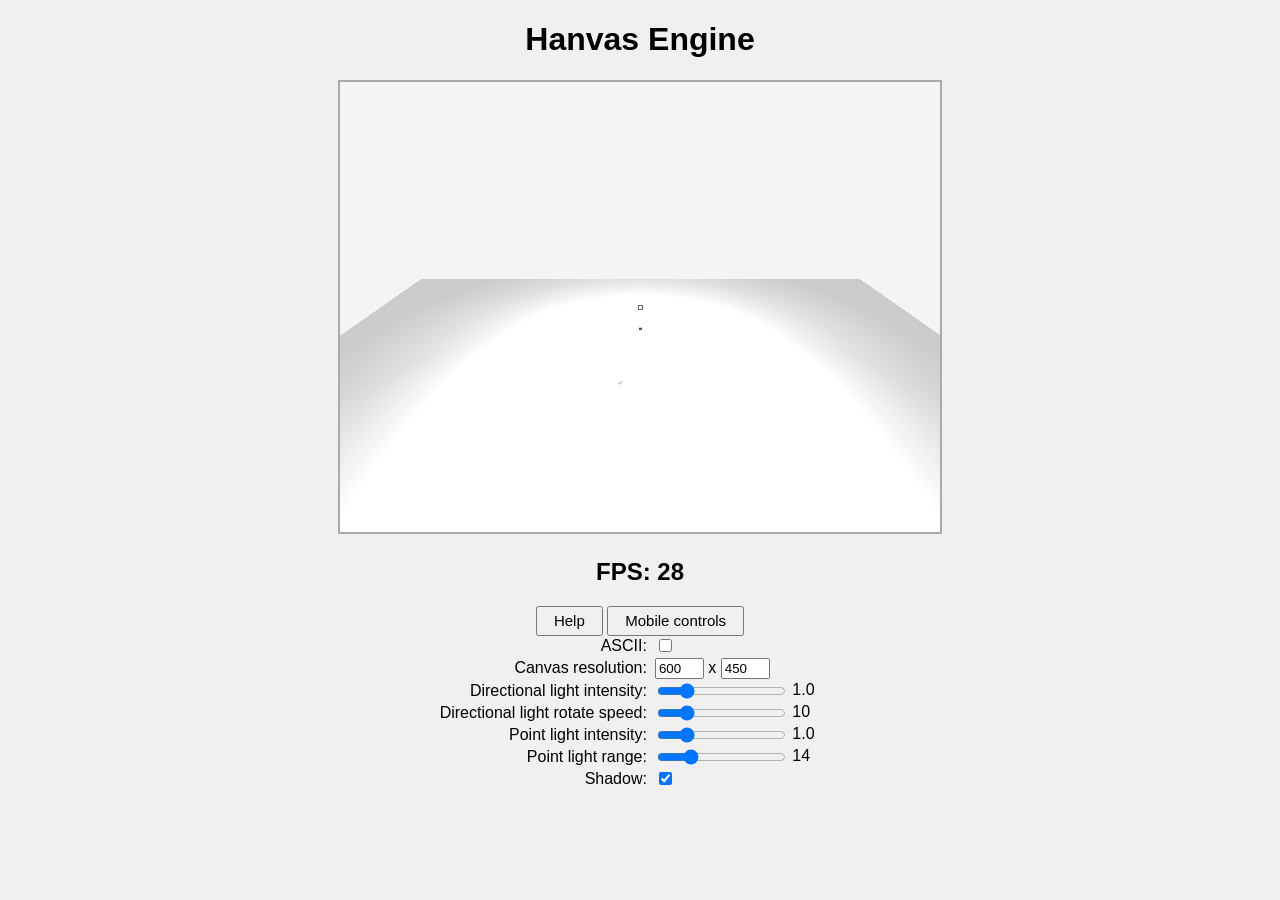
==== commit 03ab260a: "remove holding object and controlling object system" ====
--- a/OneFile.html
+++ b/OneFile.html
@@ -3,30 +3,6 @@
 
 <head>
     <meta charset="UTF-8" />
-    <meta name="viewport" content="width=device-width, initial-scale=1" />
-    <title>Portal in ASCII - a CPU rasterizer in one HTML file</title>
-    <meta name="description"
-        content="Working Portal mechanics with recursive portal rendering, on a software rasterizer written from scratch. No WebGL, no dependencies, one HTML file. Includes an ASCII mode." />
-
-    <meta property="og:type" content="website" />
-    <meta property="og:title" content="Portal in ASCII - a CPU rasterizer in one HTML file" />
-    <meta property="og:description"
-        content="Working Portal mechanics with recursive portal rendering, on a software rasterizer written from scratch. No WebGL, no dependencies, one HTML file. Includes an ASCII mode." />
-    <meta property="og:url" content="https://hachihao792001.github.io/interactives/portal.html" />
-    <meta property="og:image" content="https://hachihao792001.github.io/interactives/portal-preview.jpg" />
-    <meta property="og:site_name" content="Hà Chí Hào" />
-    <meta property="og:locale" content="en_US" />
-    <meta property="og:image:type" content="image/jpeg" />
-    <meta property="og:image:width" content="1200" />
-    <meta property="og:image:height" content="630" />
-    <meta property="og:image:alt"
-        content="A Portal-style corridor rendered by a software rasterizer, with two portals facing each other producing an infinite recursive tunnel." />
-
-    <meta name="twitter:card" content="summary_large_image" />
-    <meta name="twitter:title" content="Portal in ASCII - a CPU rasterizer in one HTML file" />
-    <meta name="twitter:description"
-        content="Working Portal mechanics with recursive portal rendering, on a software rasterizer written from scratch. No WebGL, no dependencies, one HTML file. Includes an ASCII mode." />
-    <meta name="twitter:image" content="https://hachihao792001.github.io/interactives/portal-preview.jpg" />
     <style>
         body {
             text-align: center;
@@ -37,10 +13,6 @@
         #gameCanvas {
             max-width: 100%;
             height: auto;
-        }
-
-        #fps {
-            margin: 3px;
         }
 
         .slider-value {
@@ -142,30 +114,6 @@
             gap: 2px;
         }
 
-        #mobileControls .tap-controls {
-            display: grid;
-            grid-template-columns: auto;
-            gap: 2px;
-        }
-
-        #mobileControls .tap-controls button,
-        #mobileControls .portal-button {
-            width: auto;
-            min-width: 40px;
-            padding: 0px;
-        }
-
-        #mobileControls .portal-button.orange {
-            background: #ffc95e;
-            border: 0px;
-        }
-
-        #mobileControls .portal-button.blue {
-            background: #119bff;
-            color: #fff;
-            border: 0px;
-        }
-
         #mobileControls button {
             width: 40px;
             height: 40px;
@@ -178,12 +126,14 @@
             user-select: none;
         }
     </style>
+    <meta name="viewport" content="width=device-width, initial-scale=1" />
+    <title>Hanvas Engine</title>
 </head>
 
 <body>
-    <h1>Portal mechanic + CPU rasterizer, in one HTML file</h1>
+    <h1>Hanvas Engine</h1>
     <div id="render">
-        <canvas id="gameCanvas" width="800" height="600" style="border: 2px solid #aaa; background: #fff"></canvas>
+        <canvas id="gameCanvas" width="600" height="450" style="border: 2px solid #aaa; background: #fff"></canvas>
         <p id="asciiParagraph"
             style="display:none; font-size: 2px; font-family: 'Courier New', Courier, monospace;letter-spacing: 1px; line-height: 2px; white-space: pre;">
         </p>
@@ -194,8 +144,7 @@
     <h2 id="fps">FPS: 0</h2>
     <div>
         <button id="helpButton"
-            style="font-family: inherit;font-size: 15px;height: 30px;padding: 0 16px;margin-top: 0px">Help and
-            credits</button>
+            style="font-family: inherit;font-size: 15px;height: 30px;padding: 0 16px;margin-top: 0px">Help</button>
         <button id="mobileControlsButton"
             style="font-family: inherit;font-size: 15px;height: 30px;padding: 0 16px;margin-top: 0px">Mobile
             controls</button>
@@ -215,19 +164,11 @@
                 </div>
 
                 <div>
-                    <b>Companion cube</b><br />
-                    <div class="tap-controls">
-                        <button data-tap="e">Pick / throw</button>
-                        <button data-tap="f">Drop / reset</button>
-                    </div>
-                </div>
-
-                <div>
-                    <b>Look and shoot</b><br />
+                    <b>Look</b><br />
                     <div class="look-controls">
-                        <button class="portal-button orange" data-portal="0">Orange</button>
+                        <span></span>
                         <button data-look="0,-1">&uarr;</button>
-                        <button class="portal-button blue" data-portal="1">Blue</button>
+                        <span></span>
 
                         <button data-look="-1,0">&larr;</button>
                         <button data-look="0,1">&darr;</button>
@@ -245,9 +186,9 @@
         <div class="controlRow" id="canvasResRow">
             <label class="controlLabel" for="canvasResWidth">Canvas resolution:</label>
             <span>
-                <input id="canvasResWidth" value="800" size="4" />
+                <input id="canvasResWidth" value="600" size="4" />
                 x
-                <input id="canvasResHeight" value="600" size="4" />
+                <input id="canvasResHeight" value="450" size="4" />
             </span>
         </div>
         <div class="controlRow" id="asciiResRow" style="display: none">
@@ -261,8 +202,15 @@
         <div class="controlRow">
             <label class="controlLabel" for="dirIntensity">Directional light intensity:</label>
             <span>
-                <input type="range" id="dirIntensity" min="0" max="5" step="0.1" value="0.5" />
-                <span id="dirIntensityText" class="slider-value">0.5</span>
+                <input type="range" id="dirIntensity" min="0" max="5" step="0.1" value="1" />
+                <span id="dirIntensityText" class="slider-value">1.0</span>
+            </span>
+        </div>
+        <div class="controlRow">
+            <label class="controlLabel" for="dirRotateSpeed">Directional light rotate speed:</label>
+            <span>
+                <input type="range" id="dirRotateSpeed" min="0" max="50" step="0.1" value="10" />
+                <span id="dirRotateSpeedText" class="slider-value">10</span>
             </span>
         </div>
         <div class="controlRow">
@@ -275,17 +223,13 @@
         <div class="controlRow">
             <label class="controlLabel" for="pointRange">Point light range:</label>
             <span>
-                <input type="range" id="pointRange" min="0" max="60" step="1" value="20" />
-                <span id="pointRangeText" class="slider-value">20</span>
+                <input type="range" id="pointRange" min="0" max="60" step="1" value="14" />
+                <span id="pointRangeText" class="slider-value">14</span>
             </span>
         </div>
         <div class="controlRow">
-            <label class="controlLabel" for="portalLimit">Portal recursion limit:</label>
-            <span><input id="portalLimit" value="10" size="4" /></span>
-        </div>
-        <div class="controlRow">
-            <span class="controlLabel">Controlling object:</span>
-            <span id="controllingObject">Orange portal</span>
+            <label class="controlLabel" for="useShadow">Shadow:</label>
+            <span><input type="checkbox" id="useShadow" checked="checked" /></span>
         </div>
     </div>
 
@@ -298,25 +242,12 @@
         <ul>
             <li>W, A, S, D to move</li>
             <li>Space, shift to fly up and down</li>
-            <li>Mouse to look around, left / right click to shoot the orange / blue portal</li>
-            <li style="margin-top: 15px;">P to change controlling object</li>
-            <li>I, K, J, L to move controlling object</li>
-            <li>U, O to move controlling object up and down</li>
-            <li>B, N, M to rotate controlling object around the X, Y, Z world axis</li>
-            <li style="margin-top: 15px;">When looking at companion cube, E to pick it up</li>
-            <li>When holding the companion cube, E again to throw it</li>
-            <li>When holding the companion cube, F to let go of it</li>
-            <li>When not holding the companion cube, F to teleport it in front of you</li>
-            <li>G to toggle gravity for the companion cube</li>
+            <li>Mouse to look around</li>
         </ul>
-        <p>
-            Wall and floor texture: <a
-                href="https://sketchfab.com/3d-models/test-chamber-03-04-b51d1910a6324b659b2e15de5727c161">sketchfab</a><br />
-            Companion cube texture: <a
-                href="https://www.deviantart.com/bulbablaaah/art/Companion-Cube-Face-214302563">deviantart</a><br />
-            Wheatly cube texture: <a
-                href="https://www.supercoloring.com/media/paper-craft/603552/wheatley-paper-toy">supercoloring</a>
-        </p>
+        Touch controls:
+        <ul>
+            <li>Mobile controls to move and look around</li>
+        </ul>
     </div>
 
     <script>
@@ -686,7 +617,7 @@
             clipWithTris(tris) {
                 let clippedTris = [];
                 for (let tri of tris) {
-                    clippedTris.push(...(tri.clipAgainstPlane(this)));
+                    clippedTris.push(...tri.clipAgainstPlane(this));
                 }
                 return clippedTris;
             }
@@ -916,8 +847,9 @@
         // ===== engine.js =====
         let maxActiveLights = 16;
         let ambientLight = 0.2;
-        let gravity = 9.8;
-        let terminalVelocity = 50;
+        let shadowMapSize = 512;
+        let shadowBias = 0.01;
+        let shadowMapDistance = 20;
 
         class Transform {
             constructor(localPosition = Vector3.zero.clone(), localEulerAngles = Vector3.zero.clone(), localScale = Vector3.one.clone(), name = "Transform") {
@@ -1125,11 +1057,15 @@
                 this.transform = new Transform(pos, euler);
                 this.speed = speed;
                 this.sensitivity = sensitivity;
-
-                this.rotLerpStart = this.transform.rotation;
-                this.rotLerpEnd = this.transform.rotation;
-                this.rotLerpDuration = 0.2;
-                this.rotLerpCount = 0;
+            }
+
+            getFrustumCenter(zNear, zFar, customZFar = -1) {
+                let forward = this.transform.getForward();
+
+                let near = Vector3.add(this.transform.position, Vector3.mul(forward, zNear));
+                if (customZFar == -1) customZFar = zFar;
+                let far = Vector3.add(this.transform.position, Vector3.mul(forward, customZFar));
+                return Vector3.div(Vector3.add(near, far), 2);
             }
 
             updateRotation(mouseMovementX, mouseMovementY) {
@@ -1171,33 +1107,6 @@
 
             getViewMatrix() {
                 return this.transform.getViewMatrix();
-            }
-
-            updateTransformAndCorrectRoll(newPos, newRot) {
-                this.transform.position = newPos;
-                this.transform.rotation = newRot;
-
-                let newForward = newRot.rotateVector(Vector3.forward).normalize();
-                if (Math.abs(Vector3.dot(newForward, Vector3.up)) > 0.999) return;
-
-                let correctRotation = Quaternion.lookRotation(newForward, Vector3.up);
-                if (!Quaternion.isClose(newRot, correctRotation, 0.001)) {
-                    this.rotLerpStart = newRot;
-                    this.rotLerpEnd = correctRotation;
-                    this.rotLerpCount = this.rotLerpDuration;
-                }
-            }
-
-            isCorrectingRoll() {
-                return this.rotLerpCount > 0;
-            }
-
-            updateRollCorrection(dt) {
-                if (this.rotLerpCount <= 0) return;
-
-                this.transform.rotation = Quaternion.lerp(this.rotLerpStart, this.rotLerpEnd, (this.rotLerpDuration - this.rotLerpCount) / this.rotLerpDuration);
-                this.rotLerpCount -= dt;
-                if (this.rotLerpCount <= 0) this.transform.rotation = this.rotLerpEnd;
             }
         }
 
@@ -1212,13 +1121,6 @@
                 this.color = color;
                 this.mesh = mesh;
                 this.texture = texture;
-                this.isHoldable = false;
-                this.velocity = Vector3.zero.clone();
-                this.useGravity = false;
-            }
-
-            setParent(parent, worldPositionStays = true) {
-                this.transform.setParent(parent != null ? parent.transform : null, worldPositionStays);
             }
 
             getTransformedTriangles() {
@@ -1230,7 +1132,6 @@
                     transformedTri.mulMat4x4(this.transform.getTranslationMatrix());
                     transformedTri.updateWorldVertices();
                     transformedTri.texture = this.texture;
-                    transformedTri.color = this.color;
                     transformedTri.gameObject = this;
                     transformedTris.push(transformedTri);
                 }
@@ -1246,27 +1147,113 @@
                 }
                 return transformedTris;
             }
-
-            updatePhysics(dt) {
-                if (this.useGravity) {
-                    this.velocity = Vector3.add(this.velocity, Vector3.mul(Vector3.down, gravity * dt));
-                    if (this.velocity.magnitude() >= terminalVelocity) {
-                        this.velocity = Vector3.mul(this.velocity.normalize(), terminalVelocity);
-                    }
-                }
-                this.transform.translate(Vector3.mul(this.velocity, dt));
-            }
         }
 
         class DirectionalLight {
             constructor(dir, intensity) {
                 this.dir = dir.normalize();
                 this.intensity = intensity;
+                this.viewMatrix = new Mat4x4();
+                this.projectionMatrix = new Mat4x4();
+                this.shadowMap = [];
+                for (let i = 0; i < shadowMapSize; i++) {
+                    let row = [];
+                    for (let j = 0; j < shadowMapSize; j++) {
+                        row.push(Infinity);
+                    }
+                    this.shadowMap.push(row);
+                }
+            }
+
+            buildViewAndProjectionMatrix() {
+                let up = Math.abs(Vector3.dot(this.dir, Vector3.up)) < 0.99 ? Vector3.up : Vector3.forward;
+                let right = Vector3.cross(up, this.dir).normalize();
+                up = Vector3.cross(this.dir, right).normalize();
+                //let frustumCenter = camera.getFrustumCenter(znear, zfar, shadowMapDistance);
+                let frustumCenter = Vector3.zero;
+                let lightPos = Vector3.sub(frustumCenter, Vector3.mul(this.dir, shadowMapDistance));
+                this.viewMatrix = Mat4x4.View(right, up, this.dir, lightPos);
+                this.projectionMatrix = Mat4x4.Orthographic(shadowMapDistance, 0.1, shadowMapDistance);
+            }
+
+            buildShadowMap(tris) {
+                for (let i = 0; i < shadowMapSize; i++) {
+                    for (let j = 0; j < shadowMapSize; j++) {
+                        this.shadowMap[i][j] = Infinity;
+                    }
+                }
+
+                for (let tri of tris) {
+                    let shadowTri = tri.clone();
+
+                    if (Vector3.dot(tri.getWorldNormal(), this.dir) >= 0) continue;
+
+                    shadowTri.mulMat4x4(this.viewMatrix);
+                    shadowTri.mulMat4x4(this.projectionMatrix);
+                    shadowTri.perspectiveDivide();
+
+                    for (let i = 0; i < shadowTri.vertices.length; i++) {
+                        shadowTri.vertices[i].x = ((shadowTri.vertices[i].x + 1) * shadowMapSize) / 2;
+                        shadowTri.vertices[i].y = ((-shadowTri.vertices[i].y + 1) * shadowMapSize) / 2;
+                    }
+
+                    const bbox = shadowTri.boundingBox(shadowMapSize, shadowMapSize);
+
+                    shadowTri.calculateSignedDoubleArea();
+
+                    let edgeFunctionRow01 = MathExtend.edgeFunction(shadowTri.vertices[0], shadowTri.vertices[1], new Vector3(bbox.minX, bbox.minY, 0));
+                    let edgeFunctionRow12 = MathExtend.edgeFunction(shadowTri.vertices[1], shadowTri.vertices[2], new Vector3(bbox.minX, bbox.minY, 0));
+                    let edgeFunctionRow20 = MathExtend.edgeFunction(shadowTri.vertices[2], shadowTri.vertices[0], new Vector3(bbox.minX, bbox.minY, 0));
+
+                    for (let y = bbox.minY; y <= bbox.maxY; y++) {
+                        let edgeFunction01 = edgeFunctionRow01;
+                        let edgeFunction12 = edgeFunctionRow12;
+                        let edgeFunction20 = edgeFunctionRow20;
+                        for (let x = bbox.minX; x <= bbox.maxX; x++) {
+                            if (edgeFunction01 > 0 && edgeFunction12 > 0 && edgeFunction20 > 0) {
+                                const baryCoord0 = edgeFunction12 / shadowTri.signedDoubleArea;
+                                const baryCoord1 = edgeFunction20 / shadowTri.signedDoubleArea;
+                                const baryCoord2 = edgeFunction01 / shadowTri.signedDoubleArea;
+                                const z = shadowTri.vertices[0].z * baryCoord0 + shadowTri.vertices[1].z * baryCoord1 + shadowTri.vertices[2].z * baryCoord2;
+                                if (z < this.shadowMap[y][x]) {
+                                    this.shadowMap[y][x] = z;
+                                }
+                            }
+                            edgeFunction01 += shadowTri.vertices[0].y - shadowTri.vertices[1].y;
+                            edgeFunction12 += shadowTri.vertices[1].y - shadowTri.vertices[2].y;
+                            edgeFunction20 += shadowTri.vertices[2].y - shadowTri.vertices[0].y;
+                        }
+                        edgeFunctionRow01 += shadowTri.vertices[1].x - shadowTri.vertices[0].x;
+                        edgeFunctionRow12 += shadowTri.vertices[2].x - shadowTri.vertices[1].x;
+                        edgeFunctionRow20 += shadowTri.vertices[0].x - shadowTri.vertices[2].x;
+                    }
+                }
+            }
+
+            isInShadow(pixelWorldPos, triWorldNormal) {
+                let dotProduct = Vector3.dot(triWorldNormal, this.dir);
+                if (dotProduct >= 0) return false;
+
+                let texelSize = shadowMapDistance / shadowMapSize;
+                let normalOffset = texelSize * (1 - Math.abs(dotProduct));
+
+                let lightSpacePos = Vector3.add(pixelWorldPos, Vector3.mul(triWorldNormal, normalOffset));
+                lightSpacePos.mulMat4x4(this.viewMatrix);
+                lightSpacePos.mulMat4x4(this.projectionMatrix);
+
+                lightSpacePos = Vector3.div(lightSpacePos, lightSpacePos.w);
+
+                const x = Math.floor(((lightSpacePos.x + 1) * shadowMapSize) / 2);
+                const y = Math.floor(((-lightSpacePos.y + 1) * shadowMapSize) / 2);
+
+                if (x < 0 || x >= shadowMapSize || y < 0 || y >= shadowMapSize) return false;
+
+                return lightSpacePos.z > this.shadowMap[y][x] + shadowBias;
             }
         }
 
         class Rasterizer {
-            constructor(canvasWidth, canvasHeight, ctx, asciiParagraph = null) {
+            constructor(canvasWidth, canvasHeight, ctx, asciiParagraph) {
                 this.canvasWidth = canvasWidth;
                 this.canvasHeight = canvasHeight;
                 this.ctx = ctx;
@@ -1281,9 +1268,6 @@
 
                 this.screenCenterX = Math.floor(this.canvasWidth / 2);
                 this.screenCenterY = Math.floor(this.canvasHeight / 2);
-                this.pointingTri = null;
-                this.pointingPos = new Vector3(0, 0, 0);
-                this.pointingPosNormal = new Vector3(0, 0, 0);
 
                 this.activeLights = new Array(maxActiveLights);
             }
@@ -1303,38 +1287,18 @@
                 this.screenCenterY = Math.floor(this.canvasHeight / 2);
             }
 
-            clearScreen(bbox = null) {
-                if (bbox == null) {
-                    this.screenBuffer.fill(244);
-                    this.depthBuffer.fill(Infinity);
-                    return;
-                }
-
-                for (let y = bbox.minY; y <= bbox.maxY; y++) {
-                    let pixelIndex = y * this.canvasWidth + bbox.minX;
-                    let colorIndex = pixelIndex * 4;
-                    for (let x = bbox.minX; x <= bbox.maxX; x++) {
-                        this.screenBuffer[colorIndex] = 244;
-                        this.screenBuffer[colorIndex + 1] = 244;
-                        this.screenBuffer[colorIndex + 2] = 244;
-                        this.depthBuffer[pixelIndex] = Infinity;
-                        pixelIndex++;
-                        colorIndex += 4;
-                    }
-                }
-            }
-
-            rasterizeClipSpaceTriangles(tris, dirLight, pointLightIntensity, pointLights, pointLightRange, renderBBox = null) {
+            clearScreen() {
+                this.screenBuffer.fill(244);
+                this.depthBuffer.fill(Infinity);
+            }
+
+            rasterizeClipSpaceTriangles(tris, dirLight, pointLightIntensity, pointLights, pointLightRange, useShadow) {
                 const screenBuffer = this.screenBuffer;
                 const depthBuffer = this.depthBuffer;
                 const canvasWidth = this.canvasWidth;
                 const canvasHeight = this.canvasHeight;
                 const activeLights = this.activeLights;
                 const pointLightRange2 = pointLightRange * pointLightRange;
-                const screenCenterX = this.screenCenterX,
-                    screenCenterY = this.screenCenterY;
-
-                this.pointingTri = null;
 
                 for (let tri of tris) {
                     let vertices = tri.vertices;
@@ -1357,16 +1321,13 @@
                     const dirLightDiffuse = (1 - (Vector3.dot(triWorldNormal, dirLight.dir) + 1) / 2) * dirLight.intensity;
                     const activeLightCount = pointLightIntensity > 0 ? tri.getPointLightsThatCanAffectTri(pointLightRange, pointLights, activeLights) : 0;
 
-                    let bbox = tri.boundingBox(canvasWidth, canvasHeight);
-                    if (renderBBox != null) {
-                        bbox = BoundingBox.intersect(renderBBox, bbox);
-                        if (!bbox.isValid()) continue;
-                    }
+                    const bbox = tri.boundingBox(canvasWidth, canvasHeight);
 
                     let edgeFunctionRow01 = MathExtend.edgeFunction(tri.vertices[0], tri.vertices[1], new Vector3(bbox.minX, bbox.minY, 0));
                     let edgeFunctionRow12 = MathExtend.edgeFunction(tri.vertices[1], tri.vertices[2], new Vector3(bbox.minX, bbox.minY, 0));
                     let edgeFunctionRow20 = MathExtend.edgeFunction(tri.vertices[2], tri.vertices[0], new Vector3(bbox.minX, bbox.minY, 0));
 
+                    // everything the per pixel loop needs, read once instead of once per pixel
                     const vertex0 = tri.vertices[0],
                         vertex1 = tri.vertices[1],
                         vertex2 = tri.vertices[2];
@@ -1408,7 +1369,6 @@
                         perspectiveWorld2Z = world2.z * uv2W;
 
                     const triColor = tri.color;
-                    const triPortal = tri.portal;
                     const texture = tri.texture;
                     const texturePixels = texture ? texture.pixels : null;
                     const textureWidth = texture ? texture.width : 0,
@@ -1438,10 +1398,9 @@
                                     const pixelWorldZ =
                                         (perspectiveWorld0Z * baryCoord0 + perspectiveWorld1Z * baryCoord1 + perspectiveWorld2Z * baryCoord2) / pixelInvZ;
 
-                                    if (x == screenCenterX && y == screenCenterY) {
-                                        this.pointingTri = tri;
-                                        this.pointingPos = new Vector3(pixelWorldX, pixelWorldY, pixelWorldZ);
-                                        this.pointingPosNormal = triWorldNormal;
+                                    let shadowFactor = 1.0;
+                                    if (useShadow && dirLight.isInShadow(new Vector3(pixelWorldX, pixelWorldY, pixelWorldZ), triWorldNormal)) {
+                                        shadowFactor = 0.5;
                                     }
 
                                     let totalPointLightDiffuse = 0;
@@ -1466,23 +1425,17 @@
                                         totalPointLightDiffuse *= pointLightIntensity;
                                     }
 
-                                    let lightIntensity = Math.max(ambientLight, dirLightDiffuse + totalPointLightDiffuse);
+                                    const lightIntensity = Math.max(ambientLight, (dirLightDiffuse + totalPointLightDiffuse) * shadowFactor);
 
                                     let texR = triColor.r,
                                         texG = triColor.g,
                                         texB = triColor.b;
                                     if (texturePixels) {
-                                        let texIndex;
-                                        if (triPortal) {
-                                            lightIntensity = 1;
-                                            texIndex = (y * textureWidth + x) * 4;
-                                        } else {
-                                            const pixelU = (uv0U * baryCoord0 + uv1U * baryCoord1 + uv2U * baryCoord2) / pixelInvZ;
-                                            const pixelV = (uv0V * baryCoord0 + uv1V * baryCoord1 + uv2V * baryCoord2) / pixelInvZ;
-                                            const texX = Math.floor(pixelU * (textureWidth - 1));
-                                            const texY = Math.floor(pixelV * (textureHeight - 1));
-                                            texIndex = (texY * textureWidth + texX) * 4;
-                                        }
+                                        const pixelU = (uv0U * baryCoord0 + uv1U * baryCoord1 + uv2U * baryCoord2) / pixelInvZ;
+                                        const pixelV = (uv0V * baryCoord0 + uv1V * baryCoord1 + uv2V * baryCoord2) / pixelInvZ;
+                                        const texX = Math.floor(pixelU * (textureWidth - 1));
+                                        const texY = Math.floor(pixelV * (textureHeight - 1));
+                                        const texIndex = (texY * textureWidth + texX) * 4;
                                         texR = texturePixels[texIndex];
                                         texG = texturePixels[texIndex + 1];
                                         texB = texturePixels[texIndex + 2];
@@ -1530,7 +1483,7 @@
 
         // ===== mesh.js =====
         class Triangle extends MathTriangle {
-            constructor(vertices = [], uv = [], color = new Color(255, 255, 255), portal = null) {
+            constructor(vertices = [], uv = [], color = new Color(255, 255, 255)) {
                 super(vertices);
 
                 this.uv = uv;
@@ -1538,7 +1491,6 @@
                 this.color = color;
                 this.texture = null;
                 this.gameObject = null;
-                this.portal = portal;
             }
 
             clone() {
@@ -1551,7 +1503,6 @@
                 tri.color = this.color;
                 tri.texture = this.texture;
                 tri.gameObject = this.gameObject;
-                tri.portal = this.portal;
                 return tri;
             }
 
@@ -1597,7 +1548,6 @@
                     outTri.color = this.color;
                     outTri.texture = this.texture;
                     outTri.gameObject = this.gameObject;
-                    outTri.portal = this.portal;
                     outTris.push(outTri);
                 } else if (frontPoints.length == 2 && behindPoints.length == 1) {
                     if (frontPoints[0] == 0 && frontPoints[1] == 2) {
@@ -1625,7 +1575,6 @@
                     outTri1.color = this.color;
                     outTri1.texture = this.texture;
                     outTri1.gameObject = this.gameObject;
-                    outTri1.portal = this.portal;
                     outTris.push(outTri1);
 
                     let outTri2 = new Triangle();
@@ -1641,7 +1590,6 @@
                     outTri2.color = this.color;
                     outTri2.texture = this.texture;
                     outTri2.gameObject = this.gameObject;
-                    outTri2.portal = this.portal;
                     outTris.push(outTri2);
                 }
 
@@ -1723,7 +1671,6 @@
                             [tri.vertices[0].clone(), tri.vertices[1].clone(), tri.vertices[2].clone()],
                             [tri.uv[0].clone(), tri.uv[1].clone(), tri.uv[2].clone()],
                             color,
-                            tri.portal,
                         ),
                     );
                 }
@@ -1731,11 +1678,11 @@
         }
 
         class Quad extends Mesh {
-            constructor(portal = null) {
-                super(Quad.generateInitialTriangles(portal));
-            }
-
-            static generateInitialTriangles(portal = null) {
+            constructor() {
+                super(Quad.generateInitialTriangles());
+            }
+
+            static generateInitialTriangles() {
                 let tris = [];
                 let color = new Color(255, 255, 255);
 
@@ -1744,7 +1691,6 @@
                         [new Vector3(0.5, -0.5, 0), new Vector3(0.5, 0.5, 0), new Vector3(-0.5, 0.5, 0)],
                         [new Vector2(1, 0), new Vector2(1, 1), new Vector2(0, 1)],
                         color,
-                        portal,
                     ),
                 );
 
@@ -1753,7 +1699,6 @@
                         [new Vector3(0.5, -0.5, 0), new Vector3(-0.5, 0.5, 0), new Vector3(-0.5, -0.5, 0)],
                         [new Vector2(1, 0), new Vector2(0, 1), new Vector2(0, 0)],
                         color,
-                        portal,
                     ),
                 );
 
@@ -1925,297 +1870,6 @@
             }
         }
 
-        // ===== portal.js =====
-        const portalEdgeCubeMesh = new Cube();
-        const portalBackQuadMesh = new Quad();
-
-        class Portal extends GameObject {
-            static edgeThickness = 0.1;
-
-            constructor(name, pos, eulerAngles, scale, color, canvasWidth, canvasHeight, ctx) {
-                super(pos, eulerAngles, scale, color, new Quad(), null, name);
-                for (let tri of this.mesh.tris) {
-                    tri.portal = this;
-                }
-
-                this.renderTexture = new Texture();
-                this.rasterizer = new Rasterizer(canvasWidth, canvasHeight, ctx);
-                this.resize(canvasWidth, canvasHeight);
-
-                this.camera = new Camera(pos, eulerAngles, 8, 0.2);
-
-                this.otherPortal = this;
-
-                this.lastFramePlayerInFrontOfPortal = false;
-                this.lastFrameGameObjectInFrontOfPortal = new Map();
-
-                const edgeThickness = Portal.edgeThickness;
-                let portalBack = this.transform.rotation.rotateVector(Vector3.back).normalize();
-                let backOffset = Vector3.mul(portalBack, edgeThickness / 2);
-                let portalUp = this.transform.rotation.rotateVector(Vector3.up);
-                let portalRight = this.transform.rotation.rotateVector(Vector3.right);
-
-                this.topCube = new GameObject(
-                    Vector3.add(pos, Vector3.add(Vector3.mul(portalUp, scale.y / 2 + edgeThickness / 2), backOffset)),
-                    eulerAngles,
-                    new Vector3(scale.x, edgeThickness, edgeThickness),
-                    color,
-                    portalEdgeCubeMesh,
-                    null,
-                    name + " top",
-                );
-                this.bottomCube = new GameObject(
-                    Vector3.add(pos, Vector3.add(Vector3.mul(portalUp, -scale.y / 2 - edgeThickness / 2), backOffset)),
-                    eulerAngles,
-                    new Vector3(scale.x, edgeThickness, edgeThickness),
-                    color,
-                    portalEdgeCubeMesh,
-                    null,
-                    name + " bottom",
-                );
-                this.leftCube = new GameObject(
-                    Vector3.add(pos, Vector3.add(Vector3.mul(portalRight, -scale.x / 2 - edgeThickness / 2), backOffset)),
-                    eulerAngles,
-                    new Vector3(edgeThickness, scale.y + edgeThickness * 2, edgeThickness),
-                    color,
-                    portalEdgeCubeMesh,
-                    null,
-                    name + " left",
-                );
-                this.rightCube = new GameObject(
-                    Vector3.add(pos, Vector3.add(Vector3.mul(portalRight, scale.x / 2 + edgeThickness / 2), backOffset)),
-                    eulerAngles,
-                    new Vector3(edgeThickness, scale.y + edgeThickness * 2, edgeThickness),
-                    color,
-                    portalEdgeCubeMesh,
-                    null,
-                    name + " right",
-                );
-
-                this.backQuad = new GameObject(
-                    Vector3.add(pos, Vector3.mul(portalBack, edgeThickness)),
-                    eulerAngles,
-                    new Vector3(scale.x, scale.y, 0.05),
-                    color,
-                    portalBackQuadMesh,
-                    null,
-                    name + " back",
-                );
-                this.backQuad.transform.rotation = Quaternion.multiply(
-                    Quaternion.buildQuaternionAxisAngle(portalUp, 180),
-                    this.backQuad.transform.rotation,
-                );
-
-                for (let framePart of [this.topCube, this.bottomCube, this.leftCube, this.rightCube, this.backQuad]) {
-                    framePart.setParent(this);
-                }
-            }
-
-            resize(canvasWidth, canvasHeight) {
-                this.renderTexture.width = canvasWidth;
-                this.renderTexture.height = canvasHeight;
-                this.renderTexture.pixels = new Uint8ClampedArray(canvasWidth * canvasHeight * 4);
-                this.rasterizer.resize(canvasWidth, canvasHeight);
-            }
-
-            setOtherPortal(otherPortal) {
-                this.otherPortal = otherPortal;
-            }
-
-            getPlane() {
-                let forward = this.transform.getForward();
-                return new Plane(forward, Vector3.sub(this.transform.position, Vector3.mul(forward, 0.01)));
-            }
-
-            isPointDirectlyInFrontOrBackOfPortal(point) {
-                let localPoint = this.transform.inverseTransformPoint(point);
-                return Math.abs(localPoint.x) <= 0.5 && Math.abs(localPoint.y) <= 0.5;
-            }
-
-            calculateTransformToOtherPortalTransform(position, rotation) {
-                let otherPortalUp = this.otherPortal.transform.rotation.rotateVector(Vector3.up).normalize();
-                let rotate180 = Quaternion.buildQuaternionAxisAngle(otherPortalUp, 180);
-
-                let worldPositionRelativeToThisPortal = Vector3.sub(position, this.transform.position);
-                let localPositionRelativeToThisPortal = this.transform.rotation.inverseRotateVector(worldPositionRelativeToThisPortal);
-                let worldPositionRelativeToOtherPortal = this.otherPortal.transform.rotation.rotateVector(localPositionRelativeToThisPortal);
-                let newPos = Vector3.add(this.otherPortal.transform.position, rotate180.rotateVector(worldPositionRelativeToOtherPortal));
-
-                let thisPortalInverseRotation = this.transform.rotation.conjugate();
-                let localRotationRelativeToThisPortal = Quaternion.multiply(thisPortalInverseRotation, rotation);
-                let worldRotationRelativeToOtherPortal = Quaternion.multiply(this.otherPortal.transform.rotation, localRotationRelativeToThisPortal);
-                let newRotation = Quaternion.multiply(rotate180, worldRotationRelativeToOtherPortal);
-
-                return [newPos, newRotation];
-            }
-
-            createCloneObjectOnOtherPortal(gameObject) {
-                let cloneObjectTransform = this.calculateTransformToOtherPortalTransform(gameObject.transform.position, gameObject.transform.rotation);
-                let cloneObject = new GameObject(
-                    cloneObjectTransform[0],
-                    Vector3.zero,
-                    gameObject.transform.lossyScale.clone(),
-                    gameObject.color,
-                    gameObject.mesh,
-                    gameObject.texture,
-                );
-                cloneObject.transform.rotation = cloneObjectTransform[1];
-                return cloneObject;
-            }
-
-            updatePortalCameraBaseOnPlayer(playerCameraPos, playerCameraRotation) {
-                let [cameraPos, cameraRotation] = this.calculateTransformToOtherPortalTransform(playerCameraPos, playerCameraRotation);
-                this.camera.transform.position = cameraPos;
-                this.camera.transform.rotation = cameraRotation;
-            }
-
-            refreshLastFramePlayerInFrontOfPortal(playerCameraPos, crossMargin) {
-                this.lastFramePlayerInFrontOfPortal = this.getPlane().distanceToPoint(playerCameraPos) >= crossMargin;
-            }
-
-            getPlayerTeleportedTransformIfGoThroughPortal(playerCameraPos, playerCameraRotation, crossMargin) {
-                let wasInFront = this.lastFramePlayerInFrontOfPortal;
-                let isPlayerInFrontOfPortal = this.getPlane().distanceToPoint(playerCameraPos) >= crossMargin;
-                this.lastFramePlayerInFrontOfPortal = isPlayerInFrontOfPortal;
-
-                if (wasInFront && !isPlayerInFrontOfPortal && this.isPointDirectlyInFrontOrBackOfPortal(playerCameraPos)) {
-                    return this.calculateTransformToOtherPortalTransform(playerCameraPos, playerCameraRotation);
-                }
-                return null;
-            }
-
-            getGameObjectTeleportedTransformIfGoThroughPortal(gameObject) {
-                let wasInFront = this.lastFrameGameObjectInFrontOfPortal.get(gameObject.id) ?? false;
-                let isGameObjectInFrontOfPortal = this.getPlane().isPointInFrontOfPlane(gameObject.transform.position);
-                this.lastFrameGameObjectInFrontOfPortal.set(gameObject.id, isGameObjectInFrontOfPortal);
-
-                if (wasInFront && !isGameObjectInFrontOfPortal && this.isPointDirectlyInFrontOrBackOfPortal(gameObject.transform.position)) {
-                    return this.calculateTransformToOtherPortalTransform(gameObject.transform.position, gameObject.transform.rotation);
-                }
-                return null;
-            }
-
-            runRenderPipeline(objectTris, textureForPortal, settings, renderBBox = null) {
-                this.rasterizer.clearScreen(renderBBox);
-
-                const viewMatPortal = this.camera.getViewMatrix();
-                const otherPortalPlane = this.otherPortal.getPlane();
-                const cameraPos = this.camera.transform.position;
-
-                let visibleTris = [];
-                for (let tri of objectTris) {
-                    if (!tri.portal && Vector3.dot(tri.getNormal(), Vector3.sub(tri.getCenter(), cameraPos)) >= 0) continue;
-
-                    let workTri = tri.clone();
-                    if (workTri.portal) workTri.texture = textureForPortal;
-
-                    for (let clippedTri of workTri.clipAgainstPlane(otherPortalPlane)) {
-                        clippedTri.mulMat4x4(viewMatPortal);
-                        visibleTris.push(...clippedTri.clipAgainstPlane(settings.nearPlane));
-                    }
-                }
-
-                for (let tri of visibleTris) {
-                    tri.mulMat4x4(settings.projectionMatrix);
-                    tri.perspectiveDivide();
-                }
-
-                this.rasterizer.rasterizeClipSpaceTriangles(
-                    visibleTris,
-                    settings.dirLight,
-                    settings.pointLightIntensity,
-                    settings.pointLights,
-                    settings.pointLightRange,
-                    renderBBox,
-                );
-
-                return visibleTris;
-            }
-
-            updateTextureForQuad(clipSpaceTris, canvasWidth, renderBBox = null) {
-                for (let tri of clipSpaceTris) {
-                    if (!tri.portal) continue;
-
-                    let bbox = tri.boundingBox(this.renderTexture.width, this.renderTexture.height);
-                    if (renderBBox != null) {
-                        bbox = BoundingBox.intersect(renderBBox, bbox);
-                        if (!bbox.isValid()) continue;
-                    }
-
-                    for (let y = bbox.minY; y <= bbox.maxY; y++) {
-                        const rowStart = (y * canvasWidth + bbox.minX) * 4;
-                        const rowEnd = (y * canvasWidth + bbox.maxX + 1) * 4;
-                        (this.renderTexture.pixels).set(this.rasterizer.screenBuffer.subarray(rowStart, rowEnd), rowStart);
-                    }
-                }
-
-                this.texture = this.renderTexture;
-            }
-
-            getQuadBoundingBox(cameraPos, cameraRot, settings) {
-                let viewMatPortal = Mat4x4.ViewFromPosRot(cameraPos, cameraRot);
-                const canvasWidth = settings.canvasWidth,
-                    canvasHeight = settings.canvasHeight;
-
-                let visibleTris = [];
-                for (let tri of this.getTransformedTriangles()) {
-                    if (Vector3.dot(tri.getNormal(), Vector3.sub(tri.getCenter(), cameraPos)) < 0) {
-                        tri.mulMat4x4(viewMatPortal);
-                        visibleTris.push(...tri.clipAgainstPlane(settings.nearPlane));
-                    }
-                }
-
-                let totalBBox = null;
-                for (let tri of visibleTris) {
-                    tri.mulMat4x4(settings.projectionMatrix);
-                    tri.perspectiveDivide();
-
-                    let vertices = tri.vertices;
-                    for (let i = 0; i < vertices.length; i++) {
-                        vertices[i] = new Vector3(
-                            vertices[i].x * (canvasWidth / 2) + canvasWidth / 2,
-                            -vertices[i].y * (canvasHeight / 2) + canvasHeight / 2,
-                            vertices[i].z,
-                        );
-                    }
-
-                    const triBBox = tri.boundingBox(canvasWidth, canvasHeight);
-                    if (triBBox.isValid()) {
-                        totalBBox = totalBBox == null ? triBBox : BoundingBox.union(totalBBox, triBBox);
-                    }
-                }
-
-                return totalBBox;
-            }
-
-            recursivePortalOperation(playerCamera, objectTris, settings) {
-                let cameraTransforms = [[playerCamera.transform.position, playerCamera.transform.rotation]];
-                let firstBoundingBox = this.getQuadBoundingBox(playerCamera.transform.position, playerCamera.transform.rotation, settings);
-                if (firstBoundingBox == null || !firstBoundingBox.isValid()) return;
-
-                let quadBoundingBoxes = [firstBoundingBox];
-                let deepest = 0;
-                for (let i = 1; i <= settings.portalLimit; i++) {
-                    cameraTransforms.push(this.calculateTransformToOtherPortalTransform(cameraTransforms[i - 1][0], cameraTransforms[i - 1][1]));
-                    deepest = i;
-
-                    let newQuadBoundingBox = this.getQuadBoundingBox(cameraTransforms[i][0], cameraTransforms[i][1], settings);
-                    if (newQuadBoundingBox == null || !BoundingBox.isOverlap(quadBoundingBoxes[i - 1], newQuadBoundingBox)) break;
-                    quadBoundingBoxes.push(BoundingBox.intersect(quadBoundingBoxes[i - 1], newQuadBoundingBox));
-                }
-
-                if (deepest == 0) return;
-
-                for (let i = deepest; i >= 1; i--) {
-                    this.camera.transform.position = cameraTransforms[i][0];
-                    this.camera.transform.rotation = cameraTransforms[i][1];
-                    let textureForPortal = i == deepest ? null : this.renderTexture;
-                    let clipSpaceTris = this.runRenderPipeline(objectTris, textureForPortal, settings, quadBoundingBoxes[i - 1]);
-                    this.updateTextureForQuad(clipSpaceTris, settings.canvasWidth, quadBoundingBoxes[i - 1]);
-                }
-            }
-        }
-
         // ===== index.js =====
         const gameCanvas = (document.getElementById("gameCanvas"));
         const ctx = (gameCanvas.getContext("2d"));
@@ -2224,9 +1878,8 @@
         const fov = 60;
         let znear = 0.01,
             zfar = 1000;
-        let portalCrossMargin = znear * 2;
         let projectionMatrix = Mat4x4.Projection(fov, gameCanvas.height, gameCanvas.width, znear, zfar);
-        let camera = new Camera(new Vector3(0, 1, -10), new Vector3(0, 0, 0), 6, 0.2);
+        let camera = new Camera(new Vector3(0, 10, -10), new Vector3(-25, 0, 0), 5, 0.2);
         let nearPlane = new Plane(Vector3.forward, new Vector3(0, 0, znear));
         let keyStates = {};
 
@@ -2244,8 +1897,8 @@
         let useASCII = false;
         let asciiWidth = 260;
         let asciiHeight = 195;
-        let canvasRenderWidth = 800;
-        let canvasRenderHeight = 600;
+        let canvasRenderWidth = 600;
+        let canvasRenderHeight = 450;
 
         canvasResWidthInput.value = canvasRenderWidth.toString();
         canvasResHeightInput.value = canvasRenderHeight.toString();
@@ -2266,8 +1919,12 @@
 
         const lightDirIntensitySlider = (document.getElementById("dirIntensity"));
         const lightDirIntensityText = (document.getElementById("dirIntensityText"));
-        let dirLightDefaultDir = new Vector3(-0.4, -1, -0.4);
+        const lightDirRotateSpeedSlider = (document.getElementById("dirRotateSpeed"));
+        const lightDirRotateSpeedText = (document.getElementById("dirRotateSpeedText"));
+        let dirLightDefaultDir = new Vector3(-1, -1, -1);
         let dirLight = new DirectionalLight(dirLightDefaultDir, parseFloat(lightDirIntensitySlider.value));
+        let dirLightRotation = Quaternion.buildQuaternionEuler(Vector3.zero);
+        let dirLightRotateSpeed = parseFloat(lightDirRotateSpeedSlider.value);
 
         const pointLightIntensitySlider = (document.getElementById("pointIntensity"));
         const pointLightIntensityText = (document.getElementById("pointIntensityText"));
@@ -2276,400 +1933,54 @@
         const pointLightRangeText = (document.getElementById("pointRangeText"));
         let pointLightRange = parseFloat(pointLightRangeSlider.value);
 
-        const portalLimitInput = (document.getElementById("portalLimit"));
-        let portalLimit = parseInt(portalLimitInput.value);
-
-        let playerCubeTexture = new Texture(
-            "https://raw.githubusercontent.com/hachihao792001/hachihao792001.github.io/refs/heads/main/blogs/graphics3D/images/textures/wheatly.png",
+        const shadowCheckbox = (document.getElementById("useShadow"));
+        let useShadow = true;
+
+        let brickTexture = new Texture(
+            "https://raw.githubusercontent.com/hachihao792001/hachihao792001.github.io/refs/heads/main/blogs/graphics3D/images/textures/brick.jpg",
         );
-        let companionCubeTexture = new Texture(
-            "https://raw.githubusercontent.com/hachihao792001/hachihao792001.github.io/refs/heads/main/blogs/graphics3D/images/textures/companion_cube.png",
+        let woodTexture = new Texture(
+            "https://raw.githubusercontent.com/hachihao792001/hachihao792001.github.io/refs/heads/main/blogs/graphics3D/images/textures/Wood_Tower_Col.jpg",
         );
-        let wallTexture = new Texture(
-            "https://raw.githubusercontent.com/hachihao792001/hachihao792001.github.io/refs/heads/main/blogs/graphics3D/images/textures/concrete_modular_wall001a.png",
-        );
-        let floorTexture = new Texture(
-            "https://raw.githubusercontent.com/hachihao792001/hachihao792001.github.io/refs/heads/main/blogs/graphics3D/images/textures/concrete_modular_floor001a.png",
-        );
 
         let cubeMesh = new Cube();
-        let quadMesh = new Quad();
-
-        let pointLights = [
-            new GameObject(new Vector3(0.43, 3.53, -8.69), new Vector3(0, -90, 0), new Vector3(0.2, 0.2, 0.2), new Color(0, 255, 0), cubeMesh, floorTexture),
-            new GameObject(new Vector3(0.43, 1.625, -3.37), new Vector3(0, -90, 0), new Vector3(0.2, 0.2, 0.2), new Color(0, 255, 0), cubeMesh, floorTexture),
-            new GameObject(new Vector3(0.43, 8.875, 0.71), new Vector3(0, -90, 0), new Vector3(0.2, 0.2, 0.2), new Color(0, 255, 0), cubeMesh, floorTexture),
-            new GameObject(new Vector3(-9.2, 8.875, 0.7), new Vector3(0, -90, 0), new Vector3(0.2, 0.2, 0.2), new Color(0, 255, 0), cubeMesh, floorTexture),
-            new GameObject(new Vector3(-9.2, 8.875, 6.2), new Vector3(0, -90, 0), new Vector3(0.2, 0.2, 0.2), new Color(0, 255, 0), cubeMesh, floorTexture),
-            new GameObject(new Vector3(-9.2, 8.875, 16.4), new Vector3(0, -90, 0), new Vector3(0.2, 0.2, 0.2), new Color(0, 255, 0), cubeMesh, floorTexture),
-            new GameObject(new Vector3(-9.2, -5.38, 16.4), new Vector3(0, -90, 0), new Vector3(0.2, 0.2, 0.2), new Color(0, 255, 0), cubeMesh, floorTexture),
-            new GameObject(new Vector3(-9.2, 8.875, 27.5), new Vector3(0, -90, 0), new Vector3(0.2, 0.2, 0.2), new Color(0, 255, 0), cubeMesh, floorTexture),
-            new GameObject(new Vector3(-19.9, 8.875, 27.5), new Vector3(0, -90, 0), new Vector3(0.2, 0.2, 0.2), new Color(0, 255, 0), cubeMesh, floorTexture),
-            new GameObject(new Vector3(-30.2, 8.875, 27.5), new Vector3(0, -90, 0), new Vector3(0.2, 0.2, 0.2), new Color(0, 255, 0), cubeMesh, floorTexture),
-            new GameObject(new Vector3(-39.225, 1.625, 27.5), new Vector3(0, -90, 0), new Vector3(0.2, 0.2, 0.2), new Color(0, 255, 0), cubeMesh, floorTexture),
-            new GameObject(new Vector3(-30.49, -5.49, 27.5), new Vector3(0, -90, 0), new Vector3(0.2, 0.2, 0.2), new Color(0, 255, 0), cubeMesh, floorTexture),
-            new GameObject(new Vector3(-44.54, 3.531, 27.5), new Vector3(0, -90, 0), new Vector3(0.2, 0.2, 0.2), new Color(0, 255, 0), cubeMesh, floorTexture),
-            new GameObject(new Vector3(-70.95, 15.26, 27.5), new Vector3(0, -90, 0), new Vector3(0.2, 0.2, 0.2), new Color(0, 255, 0), cubeMesh, floorTexture),
-            new GameObject(new Vector3(-88.17, 0.72, 27.5), new Vector3(0, -90, 0), new Vector3(0.2, 0.2, 0.2), new Color(0, 255, 0), cubeMesh, floorTexture),
-            new GameObject(new Vector3(-70.89, 12.27, 6.8), new Vector3(0, -90, 0), new Vector3(0.2, 0.2, 0.2), new Color(0, 255, 0), cubeMesh, floorTexture),
-            new GameObject(new Vector3(-96.7, 12.27, 45.8), new Vector3(0, -90, 0), new Vector3(0.2, 0.2, 0.2), new Color(0, 255, 0), cubeMesh, floorTexture),
-            new GameObject(new Vector3(-58.06, 7.79, 48.29), new Vector3(0, -90, 0), new Vector3(0.2, 0.2, 0.2), new Color(0, 255, 0), cubeMesh, floorTexture),
-            new GameObject(new Vector3(-49.45, 9.8, 27.28), new Vector3(0, -90, 0), new Vector3(0.2, 0.2, 0.2), new Color(0, 255, 0), cubeMesh, floorTexture),
-            new GameObject(new Vector3(-96.27, 7.79, 4.11), new Vector3(0, -90, 0), new Vector3(0.2, 0.2, 0.2), new Color(0, 255, 0), cubeMesh, floorTexture),
-        ];
-
-        let sceneObjects = [
-            new GameObject(new Vector3(0.125, 3.75, -7.75), new Vector3(-90, 0, 0), new Vector3(7.75, 11, 1), new Color(0, 255, 0), quadMesh, floorTexture),
-            new GameObject(new Vector3(0.25, 1.75, -3.25), new Vector3(-90, 0, 0), new Vector3(4, 2, 1), new Color(0, 255, 0), quadMesh, wallTexture),
-            new GameObject(new Vector3(-2.5, 2, -5.25), new Vector3(180, -45, 180), new Vector3(2.121, 15, 1), new Color(0, 255, 0), quadMesh, wallTexture),
-            new GameObject(new Vector3(-3.25, 2, -9), new Vector3(0, -90, 0), new Vector3(6, 15, 1), new Color(0, 255, 0), quadMesh, wallTexture),
-            new GameObject(new Vector3(-2.5, 2, -12.75), new Vector3(0, -45, 0), new Vector3(2.121, 15, 1), new Color(0, 255, 0), quadMesh, wallTexture),
-            new GameObject(new Vector3(3.125, 2, -12.625), new Vector3(0, 45, 0), new Vector3(2.475, 15, 1), new Color(0, 255, 0), quadMesh, wallTexture),
-            new GameObject(new Vector3(3.125, 2, -5.125), new Vector3(180, 45, 180), new Vector3(2.475, 15, 1), new Color(0, 255, 0), quadMesh, wallTexture),
-            new GameObject(new Vector3(0.25, 2.75, -4.25), new Vector3(180, 0, 180), new Vector3(4, 2, 1), new Color(0, 255, 0), quadMesh, wallTexture),
-            new GameObject(new Vector3(0.25, 2, -13.5), new Vector3(0, 0, 0), new Vector3(4, 15, 1), new Color(0, 255, 0), quadMesh, wallTexture),
-            new GameObject(new Vector3(4, 2, -8.875), new Vector3(0, 90, 0), new Vector3(5.75, 15, 1), new Color(0, 255, 0), quadMesh, wallTexture),
-            new GameObject(new Vector3(2.25, 2, -3.25), new Vector3(0, 90, 0), new Vector3(2, 15, 1), new Color(0, 255, 0), quadMesh, wallTexture),
-            new GameObject(new Vector3(-1.75, 2, -3.375), new Vector3(0, -90, 0), new Vector3(2.25, 15, 1), new Color(0, 255, 0), quadMesh, wallTexture),
-            new GameObject(new Vector3(-43.75, 3.75, 27.375), new Vector3(-90, 0, 90), new Vector3(7.75, 11, 1), new Color(0, 255, 0), quadMesh, floorTexture),
-            new GameObject(new Vector3(-39.25, 1.75, 27.25), new Vector3(-90, 0, 90), new Vector3(4, 2, 1), new Color(0, 255, 0), quadMesh, wallTexture),
-            new GameObject(new Vector3(-41.25, 2, 30), new Vector3(180, 45, 180), new Vector3(2.121, 15, 1), new Color(0, 255, 0), quadMesh, wallTexture),
-            new GameObject(new Vector3(-44.875, 2, 30.75), new Vector3(180, 0, 180), new Vector3(5.75, 15, 1), new Color(0, 255, 0), quadMesh, wallTexture),
-            new GameObject(new Vector3(-48.5, 2, 30), new Vector3(180, -45, 180), new Vector3(2.121, 15, 1), new Color(0, 255, 0), quadMesh, wallTexture),
-            new GameObject(new Vector3(-48.5, 2, 24.5), new Vector3(0, -45, 0), new Vector3(2.121, 15, 1), new Color(0, 255, 0), quadMesh, wallTexture),
-            new GameObject(new Vector3(-41, 2, 24.5), new Vector3(0, 45, 0), new Vector3(2.121, 15, 1), new Color(0, 255, 0), quadMesh, wallTexture),
-            new GameObject(new Vector3(-40.25, 2.75, 27.25), new Vector3(0, 90, 0), new Vector3(4, 2, 1), new Color(0, 255, 0), quadMesh, wallTexture),
-            new GameObject(new Vector3(-49.25, 5.625, 27.25), new Vector3(0, -90, 0), new Vector3(4, 7.75, 1), new Color(0, 255, 0), quadMesh, wallTexture),
-            new GameObject(new Vector3(-44.75, 2, 23.75), new Vector3(0, 0, 0), new Vector3(6, 15, 1), new Color(0, 255, 0), quadMesh, wallTexture),
-            new GameObject(new Vector3(-39.25, 2, 25.25), new Vector3(0, 0, 0), new Vector3(2, 15, 1), new Color(0, 255, 0), quadMesh, wallTexture),
-            new GameObject(new Vector3(-39.375, 2, 29.25), new Vector3(180, 0, 180), new Vector3(2.25, 15, 1), new Color(0, 255, 0), quadMesh, wallTexture),
-            new GameObject(new Vector3(-4.375, -1.75, -1.25), new Vector3(90, 0, 0), new Vector3(16.75, 24, 1), new Color(0, 255, 0), quadMesh, floorTexture),
-            new GameObject(new Vector3(-22, 9, 17), new Vector3(-90, 0, 0), new Vector3(53.5, 60.5, 1), new Color(0, 255, 0), quadMesh, floorTexture),
-            new GameObject(new Vector3(-9, -3.625, 10.75), new Vector3(0, 0, 0), new Vector3(7.5, 3.75, 1), new Color(0, 255, 0), quadMesh, floorTexture),
-            new GameObject(new Vector3(-9, -3.625, 21.75), new Vector3(180, 0, 180), new Vector3(7.5, 3.75, 1), new Color(0, 255, 0), quadMesh, floorTexture),
-            new GameObject(new Vector3(-9, -5.5, 16.25), new Vector3(90, 0, 0), new Vector3(7.5, 11, 1), new Color(0, 255, 0), quadMesh, floorTexture),
-            new GameObject(new Vector3(-16.6919, -2.4297, 27.296), new Vector3(-90.0198, 0, -180), new Vector3(0.9132, 10.931, 0.2007), new Color(0, 255, 0), cubeMesh, floorTexture),
-            new GameObject(new Vector3(-15.5588, -1.9487, 27.296), new Vector3(-90.0198, 0, -180), new Vector3(0.9132, 10.931, 0.2007), new Color(0, 255, 0), cubeMesh, floorTexture),
-            new GameObject(new Vector3(-17.6009, -2.9107, 27.296), new Vector3(-90.0198, 0, -180), new Vector3(0.9132, 10.931, 0.2007), new Color(0, 255, 0), cubeMesh, floorTexture),
-            new GameObject(new Vector3(-18.5316, -3.36, 27.296), new Vector3(-90.0198, 0, -180), new Vector3(0.9132, 10.931, 0.2007), new Color(0, 255, 0), cubeMesh, floorTexture),
-            new GameObject(new Vector3(-19.4616, -3.8198, 27.296), new Vector3(-90.0198, 0, -180), new Vector3(0.9132, 10.931, 0.2007), new Color(0, 255, 0), cubeMesh, floorTexture),
-            new GameObject(new Vector3(-20.3816, -4.2903, 27.296), new Vector3(-90.0198, 0, -180), new Vector3(0.9132, 10.931, 0.2007), new Color(0, 255, 0), cubeMesh, floorTexture),
-            new GameObject(new Vector3(-21.3116, -4.7607, 27.296), new Vector3(-90.0198, 0, -180), new Vector3(0.9132, 10.931, 0.2007), new Color(0, 255, 0), cubeMesh, floorTexture),
-            new GameObject(new Vector3(-22.1996, -5.1994, 27.296), new Vector3(-90.0198, 0, -180), new Vector3(0.9132, 10.931, 0.2007), new Color(0, 255, 0), cubeMesh, floorTexture),
-            new GameObject(new Vector3(-10.625, -1.75, 27.25), new Vector3(90, 0, 0), new Vector3(10.75, 11, 1), new Color(0, 255, 0), quadMesh, floorTexture),
-            new GameObject(new Vector3(-27, -5.5, 27.25), new Vector3(90, 0, 0), new Vector3(8.5, 11, 1), new Color(0, 255, 0), quadMesh, floorTexture),
-            new GameObject(new Vector3(-40.1308, -1.75, 27.25), new Vector3(90, 0, 0), new Vector3(18.262, 11, 1), new Color(0, 255, 0), quadMesh, floorTexture),
-            new GameObject(new Vector3(-31, -3.625, 27.25), new Vector3(0, -90, 0), new Vector3(11, 3.75, 1), new Color(0, 255, 0), quadMesh, floorTexture),
-            new GameObject(new Vector3(-12.75, 2, 9.75), new Vector3(0, -90, 0), new Vector3(24, 15, 1), new Color(0, 255, 0), quadMesh, wallTexture),
-            new GameObject(new Vector3(-5.25, 2, 18), new Vector3(0, 90, 0), new Vector3(29.5, 15, 1), new Color(0, 255, 0), quadMesh, wallTexture),
-            new GameObject(new Vector3(-21.75, 2, 32.75), new Vector3(180, 0, 180), new Vector3(33, 15, 1), new Color(0, 255, 0), quadMesh, wallTexture),
-            new GameObject(new Vector3(-38.25, 5.625, 27.25), new Vector3(0, -90, 0), new Vector3(11, 7.75, 1), new Color(0, 255, 0), quadMesh, wallTexture),
-            new GameObject(new Vector3(-38.25, 0, 23.5), new Vector3(0, -90, 0), new Vector3(3.5, 3.5, 1), new Color(0, 255, 0), quadMesh, wallTexture),
-            new GameObject(new Vector3(-38.25, 0, 31), new Vector3(0, -90, 0), new Vector3(3.5, 3.5, 1), new Color(0, 255, 0), quadMesh, wallTexture),
-            new GameObject(new Vector3(-25.5, 2, 21.75), new Vector3(0, 0, 0), new Vector3(25.5, 15, 1), new Color(0, 255, 0), quadMesh, wallTexture),
-            new GameObject(new Vector3(-0.625, 2, 3.25), new Vector3(180, 0, 180), new Vector3(9.25, 15, 1), new Color(0, 255, 0), quadMesh, wallTexture),
-            new GameObject(new Vector3(-7.25, 2, -2.25), new Vector3(0, 0, 0), new Vector3(11, 15, 1), new Color(0, 255, 0), quadMesh, wallTexture),
-            new GameObject(new Vector3(1.125, 5.625, -2.25), new Vector3(0, 0, 0), new Vector3(5.75, 7.75, 1), new Color(0, 255, 0), quadMesh, wallTexture),
-            new GameObject(new Vector3(3.125, 0, -2.25), new Vector3(0, 0, 0), new Vector3(1.75, 3.5, 1), new Color(0, 255, 0), quadMesh, wallTexture),
-            new GameObject(new Vector3(4, 2, 0.625), new Vector3(0, 90, 0), new Vector3(5.75, 15, 1), new Color(0, 255, 0), quadMesh, wallTexture),
-            new GameObject(new Vector3(-93, -1.75, 8.5), new Vector3(90, 0, 0), new Vector3(12.5, 12.5, 1), new Color(0, 255, 0), quadMesh, floorTexture),
-            new GameObject(new Vector3(-93, -1.75, 21), new Vector3(90, 0, 0), new Vector3(12.5, 12.5, 1), new Color(0, 255, 0), quadMesh, floorTexture),
-            new GameObject(new Vector3(-93, -1.75, 33.5), new Vector3(90, 0, 0), new Vector3(12.5, 12.5, 1), new Color(0, 255, 0), quadMesh, floorTexture),
-            new GameObject(new Vector3(-93, -1.75, 46), new Vector3(90, 0, 0), new Vector3(12.5, 12.5, 1), new Color(0, 255, 0), quadMesh, floorTexture),
-            new GameObject(new Vector3(-80.5, -1.75, 8.5), new Vector3(90, 0, 0), new Vector3(12.5, 12.5, 1), new Color(0, 255, 0), quadMesh, floorTexture),
-            new GameObject(new Vector3(-80.5, -1.75, 21), new Vector3(90, 0, 0), new Vector3(12.5, 12.5, 1), new Color(0, 255, 0), quadMesh, floorTexture),
-            new GameObject(new Vector3(-80.5, -1.75, 33.5), new Vector3(90, 0, 0), new Vector3(12.5, 12.5, 1), new Color(0, 255, 0), quadMesh, floorTexture),
-            new GameObject(new Vector3(-80.5, -1.75, 46), new Vector3(90, 0, 0), new Vector3(12.5, 12.5, 1), new Color(0, 255, 0), quadMesh, floorTexture),
-            new GameObject(new Vector3(-68, -1.75, 8.5), new Vector3(90, 0, 0), new Vector3(12.5, 12.5, 1), new Color(0, 255, 0), quadMesh, floorTexture),
-            new GameObject(new Vector3(-68, -1.75, 21), new Vector3(90, 0, 0), new Vector3(12.5, 12.5, 1), new Color(0, 255, 0), quadMesh, floorTexture),
-            new GameObject(new Vector3(-68, -1.75, 33.5), new Vector3(90, 0, 0), new Vector3(12.5, 12.5, 1), new Color(0, 255, 0), quadMesh, floorTexture),
-            new GameObject(new Vector3(-68, -1.75, 46), new Vector3(90, 0, 0), new Vector3(12.5, 12.5, 1), new Color(0, 255, 0), quadMesh, floorTexture),
-            new GameObject(new Vector3(-55.5, -1.75, 8.5), new Vector3(90, 0, 0), new Vector3(12.5, 12.5, 1), new Color(0, 255, 0), quadMesh, floorTexture),
-            new GameObject(new Vector3(-55.5, -1.75, 21), new Vector3(90, 0, 0), new Vector3(12.5, 12.5, 1), new Color(0, 255, 0), quadMesh, floorTexture),
-            new GameObject(new Vector3(-55.5, -1.75, 33.5), new Vector3(90, 0, 0), new Vector3(12.5, 12.5, 1), new Color(0, 255, 0), quadMesh, floorTexture),
-            new GameObject(new Vector3(-55.5, -1.75, 46), new Vector3(90, 0, 0), new Vector3(12.5, 12.5, 1), new Color(0, 255, 0), quadMesh, floorTexture),
-            new GameObject(new Vector3(-93, 22.25, 8.5), new Vector3(-90, 0, 0), new Vector3(12.5, 12.5, 1), new Color(0, 255, 0), quadMesh, floorTexture),
-            new GameObject(new Vector3(-93, 22.25, 21), new Vector3(-90, 0, 0), new Vector3(12.5, 12.5, 1), new Color(0, 255, 0), quadMesh, floorTexture),
-            new GameObject(new Vector3(-93, 22.25, 33.5), new Vector3(-90, 0, 0), new Vector3(12.5, 12.5, 1), new Color(0, 255, 0), quadMesh, floorTexture),
-            new GameObject(new Vector3(-93, 22.25, 46), new Vector3(-90, 0, 0), new Vector3(12.5, 12.5, 1), new Color(0, 255, 0), quadMesh, floorTexture),
-            new GameObject(new Vector3(-80.5, 22.25, 8.5), new Vector3(-90, 0, 0), new Vector3(12.5, 12.5, 1), new Color(0, 255, 0), quadMesh, floorTexture),
-            new GameObject(new Vector3(-80.5, 22.25, 21), new Vector3(-90, 0, 0), new Vector3(12.5, 12.5, 1), new Color(0, 255, 0), quadMesh, floorTexture),
-            new GameObject(new Vector3(-80.5, 22.25, 33.5), new Vector3(-90, 0, 0), new Vector3(12.5, 12.5, 1), new Color(0, 255, 0), quadMesh, floorTexture),
-            new GameObject(new Vector3(-80.5, 22.25, 46), new Vector3(-90, 0, 0), new Vector3(12.5, 12.5, 1), new Color(0, 255, 0), quadMesh, floorTexture),
-            new GameObject(new Vector3(-68, 22.25, 8.5), new Vector3(-90, 0, 0), new Vector3(12.5, 12.5, 1), new Color(0, 255, 0), quadMesh, floorTexture),
-            new GameObject(new Vector3(-68, 22.25, 21), new Vector3(-90, 0, 0), new Vector3(12.5, 12.5, 1), new Color(0, 255, 0), quadMesh, floorTexture),
-            new GameObject(new Vector3(-68, 22.25, 33.5), new Vector3(-90, 0, 0), new Vector3(12.5, 12.5, 1), new Color(0, 255, 0), quadMesh, floorTexture),
-            new GameObject(new Vector3(-68, 22.25, 46), new Vector3(-90, 0, 0), new Vector3(12.5, 12.5, 1), new Color(0, 255, 0), quadMesh, floorTexture),
-            new GameObject(new Vector3(-55.5, 22.25, 8.5), new Vector3(-90, 0, 0), new Vector3(12.5, 12.5, 1), new Color(0, 255, 0), quadMesh, floorTexture),
-            new GameObject(new Vector3(-55.5, 22.25, 21), new Vector3(-90, 0, 0), new Vector3(12.5, 12.5, 1), new Color(0, 255, 0), quadMesh, floorTexture),
-            new GameObject(new Vector3(-55.5, 22.25, 33.5), new Vector3(-90, 0, 0), new Vector3(12.5, 12.5, 1), new Color(0, 255, 0), quadMesh, floorTexture),
-            new GameObject(new Vector3(-55.5, 22.25, 46), new Vector3(-90, 0, 0), new Vector3(12.5, 12.5, 1), new Color(0, 255, 0), quadMesh, floorTexture),
-            new GameObject(new Vector3(-99.25, 4.25, 8.5), new Vector3(0, -90, 0), new Vector3(12.5, 12, 1), new Color(0, 255, 0), quadMesh, wallTexture),
-            new GameObject(new Vector3(-99.25, 16.25, 8.5), new Vector3(0, -90, 0), new Vector3(12.5, 12, 1), new Color(0, 255, 0), quadMesh, wallTexture),
-            new GameObject(new Vector3(-99.25, 4.25, 21), new Vector3(0, -90, 0), new Vector3(12.5, 12, 1), new Color(0, 255, 0), quadMesh, wallTexture),
-            new GameObject(new Vector3(-99.25, 16.25, 21), new Vector3(0, -90, 0), new Vector3(12.5, 12, 1), new Color(0, 255, 0), quadMesh, wallTexture),
-            new GameObject(new Vector3(-99.25, 4.25, 33.5), new Vector3(0, -90, 0), new Vector3(12.5, 12, 1), new Color(0, 255, 0), quadMesh, wallTexture),
-            new GameObject(new Vector3(-99.25, 16.25, 33.5), new Vector3(0, -90, 0), new Vector3(12.5, 12, 1), new Color(0, 255, 0), quadMesh, wallTexture),
-            new GameObject(new Vector3(-99.25, 4.25, 46), new Vector3(0, -90, 0), new Vector3(12.5, 12, 1), new Color(0, 255, 0), quadMesh, wallTexture),
-            new GameObject(new Vector3(-99.25, 16.25, 46), new Vector3(0, -90, 0), new Vector3(12.5, 12, 1), new Color(0, 255, 0), quadMesh, wallTexture),
-            new GameObject(new Vector3(-93, 4.25, 2.25), new Vector3(0, 0, 0), new Vector3(12.5, 12, 1), new Color(0, 255, 0), quadMesh, wallTexture),
-            new GameObject(new Vector3(-93, 16.25, 2.25), new Vector3(0, 0, 0), new Vector3(12.5, 12, 1), new Color(0, 255, 0), quadMesh, wallTexture),
-            new GameObject(new Vector3(-80.5, 4.25, 2.25), new Vector3(0, 0, 0), new Vector3(12.5, 12, 1), new Color(0, 255, 0), quadMesh, wallTexture),
-            new GameObject(new Vector3(-80.5, 16.25, 2.25), new Vector3(0, 0, 0), new Vector3(12.5, 12, 1), new Color(0, 255, 0), quadMesh, wallTexture),
-            new GameObject(new Vector3(-68, 4.25, 2.25), new Vector3(0, 0, 0), new Vector3(12.5, 12, 1), new Color(0, 255, 0), quadMesh, wallTexture),
-            new GameObject(new Vector3(-68, 16.25, 2.25), new Vector3(0, 0, 0), new Vector3(12.5, 12, 1), new Color(0, 255, 0), quadMesh, wallTexture),
-            new GameObject(new Vector3(-55.5, 4.25, 2.25), new Vector3(0, 0, 0), new Vector3(12.5, 12, 1), new Color(0, 255, 0), quadMesh, wallTexture),
-            new GameObject(new Vector3(-55.5, 16.25, 2.25), new Vector3(0, 0, 0), new Vector3(12.5, 12, 1), new Color(0, 255, 0), quadMesh, wallTexture),
-            new GameObject(new Vector3(-93, 4.25, 52.25), new Vector3(180, 0, 180), new Vector3(12.5, 12, 1), new Color(0, 255, 0), quadMesh, wallTexture),
-            new GameObject(new Vector3(-93, 16.25, 52.25), new Vector3(180, 0, 180), new Vector3(12.5, 12, 1), new Color(0, 255, 0), quadMesh, wallTexture),
-            new GameObject(new Vector3(-80.5, 4.25, 52.25), new Vector3(180, 0, 180), new Vector3(12.5, 12, 1), new Color(0, 255, 0), quadMesh, wallTexture),
-            new GameObject(new Vector3(-80.5, 16.25, 52.25), new Vector3(180, 0, 180), new Vector3(12.5, 12, 1), new Color(0, 255, 0), quadMesh, wallTexture),
-            new GameObject(new Vector3(-68, 4.25, 52.25), new Vector3(180, 0, 180), new Vector3(12.5, 12, 1), new Color(0, 255, 0), quadMesh, wallTexture),
-            new GameObject(new Vector3(-68, 16.25, 52.25), new Vector3(180, 0, 180), new Vector3(12.5, 12, 1), new Color(0, 255, 0), quadMesh, wallTexture),
-            new GameObject(new Vector3(-55.5, 4.25, 52.25), new Vector3(180, 0, 180), new Vector3(12.5, 12, 1), new Color(0, 255, 0), quadMesh, wallTexture),
-            new GameObject(new Vector3(-55.5, 16.25, 52.25), new Vector3(180, 0, 180), new Vector3(12.5, 12, 1), new Color(0, 255, 0), quadMesh, wallTexture),
-            new GameObject(new Vector3(-49.25, 4.25, 8), new Vector3(0, 90, 0), new Vector3(11.5, 12, 1), new Color(0, 255, 0), quadMesh, wallTexture),
-            new GameObject(new Vector3(-49.25, 16.25, 8), new Vector3(0, 90, 0), new Vector3(11.5, 12, 1), new Color(0, 255, 0), quadMesh, wallTexture),
-            new GameObject(new Vector3(-49.25, 4.25, 19.5), new Vector3(0, 90, 0), new Vector3(11.5, 12, 1), new Color(0, 255, 0), quadMesh, wallTexture),
-            new GameObject(new Vector3(-49.25, 16.25, 19.5), new Vector3(0, 90, 0), new Vector3(11.5, 12, 1), new Color(0, 255, 0), quadMesh, wallTexture),
-            new GameObject(new Vector3(-49.25, 4.25, 35), new Vector3(0, 90, 0), new Vector3(11.5, 12, 1), new Color(0, 255, 0), quadMesh, wallTexture),
-            new GameObject(new Vector3(-49.25, 16.25, 35), new Vector3(0, 90, 0), new Vector3(11.5, 12, 1), new Color(0, 255, 0), quadMesh, wallTexture),
-            new GameObject(new Vector3(-49.25, 4.25, 46.5), new Vector3(0, 90, 0), new Vector3(11.5, 12, 1), new Color(0, 255, 0), quadMesh, wallTexture),
-            new GameObject(new Vector3(-49.25, 16.25, 46.5), new Vector3(0, 90, 0), new Vector3(11.5, 12, 1), new Color(0, 255, 0), quadMesh, wallTexture),
-            new GameObject(new Vector3(-49.25, 6.875, 27.25), new Vector3(0, 90, 0), new Vector3(4, 10.25, 1), new Color(0, 255, 0), quadMesh, wallTexture),
-            new GameObject(new Vector3(-49.25, 17.125, 27.25), new Vector3(0, 90, 0), new Vector3(4, 10.25, 1), new Color(0, 255, 0), quadMesh, wallTexture),
-            new GameObject(new Vector3(-57, 0.6, 27.25), new Vector3(0, 0, 18), new Vector3(14, 0.7, 12), new Color(0, 255, 0), cubeMesh, floorTexture),
-            new GameObject(new Vector3(-68.77, 2.8, 27.25), new Vector3(0, 0, 0), new Vector3(10, 0.7, 12), new Color(0, 255, 0), cubeMesh, floorTexture),
-            new GameObject(new Vector3(-70, 1.6, 35), new Vector3(35, 0, 0), new Vector3(14, 0.7, 12), new Color(0, 255, 0), cubeMesh, floorTexture),
-            new GameObject(new Vector3(-70, 1.6, 47), new Vector3(-35, 0, 0), new Vector3(14, 0.7, 12), new Color(0, 255, 0), cubeMesh, floorTexture),
-            new GameObject(new Vector3(-91, 0.5, 8), new Vector3(0, 0, 15), new Vector3(9, 0.6, 7), new Color(0, 255, 0), cubeMesh, floorTexture),
-            new GameObject(new Vector3(-91, 1, 17), new Vector3(0, 0, 30), new Vector3(9, 0.6, 7), new Color(0, 255, 0), cubeMesh, floorTexture),
-            new GameObject(new Vector3(-91, 1.5, 26), new Vector3(0, 0, 45), new Vector3(9, 0.6, 7), new Color(0, 255, 0), cubeMesh, floorTexture),
-            new GameObject(new Vector3(-91, 2.2, 35), new Vector3(0, 0, 60), new Vector3(9, 0.6, 7), new Color(0, 255, 0), cubeMesh, floorTexture),
-            new GameObject(new Vector3(-91, 2.7, 44), new Vector3(0, 0, 75), new Vector3(9, 0.6, 7), new Color(0, 255, 0), cubeMesh, floorTexture),
-            new GameObject(new Vector3(-68.16, 7.87, 18.16), new Vector3(25, 34.9999, 0), new Vector3(10, 0.6, 10), new Color(0, 255, 0), cubeMesh, floorTexture),
-            new GameObject(new Vector3(-71.71, 9.17, 42.48), new Vector3(-20, -50, 15), new Vector3(10, 0.6, 10), new Color(0, 255, 0), cubeMesh, floorTexture),
-            new GameObject(new Vector3(-84, 9, 30), new Vector3(40, 20, -25), new Vector3(9, 0.6, 9), new Color(0, 255, 0), cubeMesh, floorTexture),
-            new GameObject(new Vector3(-56, 9.5, 9), new Vector3(0, 0, 0), new Vector3(10, 0.8, 10), new Color(0, 255, 0), cubeMesh, floorTexture),
-            new GameObject(new Vector3(-96, 13, 27.25), new Vector3(0, 0, 0), new Vector3(5, 0.8, 14), new Color(0, 255, 0), cubeMesh, floorTexture),
-            new GameObject(new Vector3(-71, 16.5, 27.25), new Vector3(0, 0, 0), new Vector3(9, 0.8, 9), new Color(0, 255, 0), cubeMesh, floorTexture),
-            new GameObject(new Vector3(-74, 6.5, 8.21), new Vector3(0, 0, 80), new Vector3(16, 0.9, 11), new Color(0, 255, 0), cubeMesh, floorTexture),
-            new GameObject(new Vector3(-57, 8, 49), new Vector3(72, 0, 0), new Vector3(11, 0.9, 15), new Color(0, 255, 0), cubeMesh, floorTexture),
-        ];
-
-        let playerCube = new GameObject(
-            camera.transform.position,
-            Vector3.zero,
-            new Vector3(0.5, 0.5, 0.5),
-            new Color(255, 255, 255),
-            new ObjMesh("https://raw.githubusercontent.com/hachihao792001/hachihao792001.github.io/refs/heads/main/blogs/graphics3D/models/grass_block.obj"),
-            playerCubeTexture,
-            "Player",
-        );
-        playerCube.transform.rotation = camera.transform.rotation;
-
-        let companionCube = new GameObject(
-            new Vector3(2, -0.7, 1.2),
+        let woodTower = new GameObject(
+            new Vector3(0, 0, 0),
             Vector3.zero,
             new Vector3(1, 1, 1),
-            new Color(0, 255, 0),
-            cubeMesh,
-            companionCubeTexture,
-            "Companion cube",
+            new Color(255, 255, 255),
+            new ObjMesh("https://raw.githubusercontent.com/hachihao792001/hachihao792001.github.io/refs/heads/main/blogs/graphics3D/models/wooden watch tower2.obj"),
+            woodTexture,
         );
-        companionCube.isHoldable = true;
-
-        let portal1 = new Portal(
-            "Orange portal",
-            new Vector3(-10, 1.5, 32),
-            new Vector3(0, 180, 0),
-            new Vector3(2, 4, 1),
-            new Color(255, 201, 94),
-            gameCanvas.width,
-            gameCanvas.height,
-            ctx,
-        );
-        let portal2 = new Portal(
-            "Blue portal",
-            new Vector3(-12, 1.5, 2),
-            new Vector3(0, -90, 0),
-            new Vector3(2, 4, 1),
-            new Color(17, 155, 255),
-            gameCanvas.width,
-            gameCanvas.height,
-            ctx,
-        );
-        portal1.setOtherPortal(portal2);
-        portal2.setOtherPortal(portal1);
-        let portals = [portal1, portal2];
-
-        let canInteractWithPortalGameObjects = [playerCube, companionCube];
-
-        let controllableObjects = [...portals.map((portal) => portal.transform), companionCube.transform];
-
-        let holdingObject = null;
-        let holdingDistance = 5;
-        let throwSpeed = 10;
-
-        const controllingObjectText = (document.getElementById("controllingObject"));
-        let controllingObject = 0;
-        let controllingMoveSpeed = 6;
-        let controllingRotateSpeed = 60;
-        setControllingObject(0);
-
-        function setControllingObject(index) {
-            controllingObject = index % controllableObjects.length;
-            controllingObjectText.innerText = controllableObjects[controllingObject].name;
-        }
+        let ground = new GameObject(new Vector3(0, 0, 0), Vector3.zero, new Vector3(30, 1, 30), new Color(0, 255, 0), cubeMesh, brickTexture);
+        let pointLights = [
+            new GameObject(new Vector3(0, 2, 5), Vector3.zero, new Vector3(0.1, 0.1, 0.1), new Color(255, 255, 255), cubeMesh, null, "Point light 1"),
+            new GameObject(new Vector3(0, 2, -5), Vector3.zero, new Vector3(0.1, 0.1, 0.1), new Color(255, 255, 255), cubeMesh, null, "Point light 2"),
+        ];
 
         let lastTime = performance.now();
         let dt = 0;
 
-        function updateControllingObject() {
-            let controlling = controllableObjects[controllingObject];
-
-            let posDelta = Vector3.zero;
-            if (keyStates["i"]) {
-                posDelta = Vector3.add(posDelta, Vector3.forward);
-            }
-            if (keyStates["k"]) {
-                posDelta = Vector3.add(posDelta, Vector3.back);
-            }
-            if (keyStates["j"]) {
-                posDelta = Vector3.add(posDelta, Vector3.left);
-            }
-            if (keyStates["l"]) {
-                posDelta = Vector3.add(posDelta, Vector3.right);
-            }
-            if (keyStates["u"]) {
-                posDelta = Vector3.add(posDelta, Vector3.up);
-            }
-            if (keyStates["o"]) {
-                posDelta = Vector3.add(posDelta, Vector3.down);
-            }
-            if (!posDelta.equal(Vector3.zero)) {
-                posDelta = Vector3.mul(posDelta.normalize(), dt * controllingMoveSpeed);
-                controlling.translate(posDelta);
-            }
-
-            let rotateEuler = Vector3.zero.clone();
-            if (keyStates["b"]) {
-                rotateEuler.x = dt * controllingRotateSpeed;
-            }
-            if (keyStates["n"]) {
-                rotateEuler.y = dt * controllingRotateSpeed;
-            }
-            if (keyStates["m"]) {
-                rotateEuler.z = dt * controllingRotateSpeed;
-            }
-            if (!rotateEuler.equal(Vector3.zero)) {
-                controlling.rotate(rotateEuler.x, rotateEuler.y, rotateEuler.z);
-            }
-        }
-
-        function updatePortalTeleports() {
-            for (let portal of portals) {
-                portal.updatePortalCameraBaseOnPlayer(camera.transform.position, camera.transform.rotation);
-            }
-
-            for (let portal of portals) {
-                let teleported = portal.getPlayerTeleportedTransformIfGoThroughPortal(camera.transform.position, camera.transform.rotation, portalCrossMargin);
-                if (teleported == null) continue;
-
-                camera.updateTransformAndCorrectRoll(teleported[0], teleported[1]);
-                for (let other of portals) {
-                    other.refreshLastFramePlayerInFrontOfPortal(camera.transform.position, portalCrossMargin);
-                }
-                break;
-            }
-
-            for (let gameObject of canInteractWithPortalGameObjects) {
-                for (let portal of portals) {
-                    let teleported = portal.getGameObjectTeleportedTransformIfGoThroughPortal(gameObject);
-                    if (teleported == null) continue;
-
-                    gameObject.transform.position = teleported[0];
-                    let oldLocalVelocity = gameObject.transform.inverseTransformDirection(gameObject.velocity);
-                    gameObject.velocity = teleported[1].rotateVector(oldLocalVelocity);
-                    gameObject.transform.rotation = teleported[1];
-                    break;
-                }
-            }
-        }
-
         function updateGameObjectTransforms() {
-            updateControllingObject();
-
             camera.updateMovement(dt, keyStates);
-            if ((lookInput.x != 0 || lookInput.y != 0) && !camera.isCorrectingRoll()) {
+            if (lookInput.x != 0 || lookInput.y != 0) {
                 camera.updateRotation(lookInput.x * dt * lookSpeed, lookInput.y * dt * lookSpeed);
             }
-            camera.updateRollCorrection(dt);
-
-            if (holdingObject != null) {
-                holdingObject.transform.position = Vector3.add(camera.transform.position, Vector3.mul(camera.transform.getForward(), holdingDistance));
-            }
-            companionCube.updatePhysics(dt);
-
-            playerCube.transform.position = camera.transform.position;
-            playerCube.transform.rotation = camera.transform.rotation;
-
-            updatePortalTeleports();
+
+            let q = Quaternion.buildQuaternionEuler(new Vector3(0, dt * dirLightRotateSpeed, 0));
+            dirLightRotation = Quaternion.multiply(q, dirLightRotation);
+            dirLight.dir = dirLightRotation.rotateVector(dirLightDefaultDir);
         }
 
         function gameObjectToWorldSpaceTriangles() {
             let objectTris = [];
+            objectTris.push(...ground.getTransformedTrianglesWithChildren());
             for (let light of pointLights) {
                 objectTris.push(...light.getTransformedTrianglesWithChildren());
             }
-            for (let portal of portals) {
-                objectTris.push(...portal.getTransformedTrianglesWithChildren());
-            }
-            for (let gameObject of sceneObjects) {
-                objectTris.push(...gameObject.getTransformedTrianglesWithChildren());
-            }
-
-            let portal1Plane = portal1.getPlane();
-            let portal2Plane = portal2.getPlane();
-
-            for (let gameObject of canInteractWithPortalGameObjects) {
-                let gameObjectTransformedTris = gameObject.getTransformedTriangles();
-
-                if (portal1.isPointDirectlyInFrontOrBackOfPortal(gameObject.transform.position) && portal1Plane.isIntersectingWithTris(gameObjectTransformedTris)) {
-                    let clonedGameObject = portal1.createCloneObjectOnOtherPortal(gameObject);
-                    objectTris.push(...portal1Plane.clipWithTris(gameObjectTransformedTris));
-                    objectTris.push(...portal2Plane.clipWithTris(clonedGameObject.getTransformedTriangles()));
-                } else if (portal2.isPointDirectlyInFrontOrBackOfPortal(gameObject.transform.position) && portal2Plane.isIntersectingWithTris(gameObjectTransformedTris)) {
-                    let clonedGameObject = portal2.createCloneObjectOnOtherPortal(gameObject);
-                    objectTris.push(...portal2Plane.clipWithTris(gameObjectTransformedTris));
-                    objectTris.push(...portal1Plane.clipWithTris(clonedGameObject.getTransformedTriangles()));
-                } else {
-                    objectTris.push(...gameObjectTransformedTris);
-                }
-            }
+            objectTris.push(...woodTower.getTransformedTrianglesWithChildren());
 
             return objectTris;
-        }
-
-        function getRenderSettings() {
-            return {
-                canvasWidth: gameCanvas.width,
-                canvasHeight: gameCanvas.height,
-                projectionMatrix: projectionMatrix,
-                nearPlane: nearPlane,
-                portalLimit: portalLimit,
-                dirLight: dirLight,
-                pointLightIntensity: pointLightIntensity,
-                pointLights: pointLights,
-                pointLightRange: pointLightRange,
-            };
-        }
-
-        function portalRenderOperations(objectTris) {
-            const settings = getRenderSettings();
-            for (let portal of portals) {
-                portal.recursivePortalOperation(camera, objectTris, settings);
-            }
         }
 
         function worldSpaceToViewSpace(objectTris) {
@@ -2699,7 +2010,7 @@
 
         function rasterize(visibleTris) {
             rasterizer.clearScreen();
-            rasterizer.rasterizeClipSpaceTriangles(visibleTris, dirLight, pointLightIntensity, pointLights, pointLightRange);
+            rasterizer.rasterizeClipSpaceTriangles(visibleTris, dirLight, pointLightIntensity, pointLights, pointLightRange, useShadow);
             rasterizer.drawCall(useASCII);
 
             let x = rasterizer.screenCenterX,
@@ -2724,7 +2035,12 @@
 
             updateGameObjectTransforms();
             let objectTris = gameObjectToWorldSpaceTriangles();
-            portalRenderOperations(objectTris);
+
+            if (useShadow) {
+                dirLight.buildViewAndProjectionMatrix();
+                dirLight.buildShadowMap(objectTris);
+            }
+
             let visibleTris = worldSpaceToViewSpace(objectTris);
             sortNearestFirst(visibleTris);
             viewSpaceToClipSpace(visibleTris);
@@ -2735,56 +2051,16 @@
 
         update();
 
-        function shootPortal(index) {
-            if (rasterizer.pointingTri == null) return;
-
-            let normal = rasterizer.pointingPosNormal;
-            let surfacePos = Vector3.add(rasterizer.pointingPos, Vector3.mul(normal, 0.1));
-            let upReference = Math.abs(Vector3.dot(normal, Vector3.up)) >= 0.9 ? camera.transform.getForward() : Vector3.up;
-
-            let portal = portals[index];
-            portal.transform.rotation = Quaternion.lookRotation(normal, upReference);
-            portal.transform.position = surfacePos;
-        }
-
-        function doKeyAction(key) {
-            if (key == "p") {
-                setControllingObject(controllingObject + 1);
-            } else if (key == "g") {
-                companionCube.useGravity = !companionCube.useGravity;
-                if (!companionCube.useGravity) companionCube.velocity = Vector3.zero.clone();
-            } else if (key == "f") {
-                if (holdingObject != null) {
-                    holdingObject.useGravity = false;
-                    holdingObject.velocity = Vector3.zero.clone();
-                    holdingObject = null;
-                } else {
-                    companionCube.useGravity = false;
-                    companionCube.velocity = Vector3.zero.clone();
-                    companionCube.transform.position = Vector3.add(camera.transform.position, Vector3.mul(camera.transform.getForward(), holdingDistance));
-                }
-            } else if (key == "e") {
-                if (holdingObject != null) {
-                    holdingObject.velocity = Vector3.mul(camera.transform.getForward(), throwSpeed);
-                    holdingObject = null;
-                    return;
-                }
-
-                let pointingTri = rasterizer.pointingTri;
-                if (pointingTri == null || pointingTri.gameObject == null) return;
-                if (!pointingTri.gameObject.isHoldable) return;
-
-                holdingObject = pointingTri.gameObject;
-                holdingObject.velocity = Vector3.zero.clone();
-                holdingObject.useGravity = false;
-            }
-        }
-
         lightDirIntensitySlider.addEventListener("input", () => {
             dirLight.intensity = parseFloat(lightDirIntensitySlider.value);
             lightDirIntensityText.textContent = dirLight.intensity.toFixed(2);
         });
 
+        lightDirRotateSpeedSlider.addEventListener("input", () => {
+            dirLightRotateSpeed = parseFloat(lightDirRotateSpeedSlider.value);
+            lightDirRotateSpeedText.textContent = dirLightRotateSpeed.toFixed(2);
+        });
+
         pointLightIntensitySlider.addEventListener("input", () => {
             pointLightIntensity = parseFloat(pointLightIntensitySlider.value);
             pointLightIntensityText.textContent = pointLightIntensity.toFixed(2);
@@ -2795,9 +2071,8 @@
             pointLightRangeText.textContent = pointLightRange.toFixed(0);
         });
 
-        portalLimitInput.addEventListener("input", () => {
-            let value = parseInt(portalLimitInput.value);
-            if (!isNaN(value)) portalLimit = Math.max(0, Math.min(50, value));
+        shadowCheckbox.addEventListener("change", () => {
+            useShadow = shadowCheckbox.checked;
         });
 
         function readResolution(input, min, max, current) {
@@ -2812,9 +2087,6 @@
 
             projectionMatrix = Mat4x4.Projection(fov, gameCanvas.height, gameCanvas.width, znear, zfar);
             rasterizer.resize(gameCanvas.width, gameCanvas.height);
-            for (let portal of portals) {
-                portal.resize(gameCanvas.width, gameCanvas.height);
-            }
         }
 
         function applyCanvasResolution() {
@@ -2857,21 +2129,12 @@
             if (document.pointerLockElement !== renderDiv) requestMouseLook();
         });
 
-        document.addEventListener("mousedown", (e) => {
-            if (document.pointerLockElement !== renderDiv) return;
-            if (e.button == 0) {
-                shootPortal(0);
-            } else if (e.button == 2) {
-                shootPortal(1);
-            }
-        });
-
         document.addEventListener("contextmenu", (e) => {
             if (document.pointerLockElement === renderDiv) e.preventDefault();
         });
 
         document.addEventListener("mousemove", (e) => {
-            if (document.pointerLockElement === renderDiv && !camera.isCorrectingRoll()) {
+            if (document.pointerLockElement === renderDiv) {
                 camera.updateRotation(e.movementX, e.movementY);
             }
         });
@@ -2897,10 +2160,6 @@
         window.addEventListener("keyup", (e) => {
             keyStates[e.key] = false;
         });
-        window.addEventListener("keypress", (e) => {
-            doKeyAction(e.key);
-        });
-
         mobileControlsButton.addEventListener("click", () => {
             mobileControls.style.display = mobileControls.style.display == "none" ? "" : "none";
             mobileControlsButton.blur();
@@ -2929,26 +2188,6 @@
             };
             button.addEventListener("pointerup", release);
             button.addEventListener("pointercancel", release);
-        });
-
-        const tapButtons = mobileControls.querySelectorAll("button[data-tap]");
-        tapButtons.forEach((button) => {
-            if (!button.dataset.tap) return;
-            const key = button.dataset.tap;
-            button.addEventListener("click", () => {
-                doKeyAction(key);
-                button.blur();
-            });
-        });
-
-        const portalButtons = mobileControls.querySelectorAll("button[data-portal]");
-        portalButtons.forEach((button) => {
-            if (!button.dataset.portal) return;
-            const index = parseInt(button.dataset.portal);
-            button.addEventListener("click", () => {
-                shootPortal(index);
-                button.blur();
-            });
         });
 
         const lookButtons = mobileControls.querySelectorAll("button[data-look]");
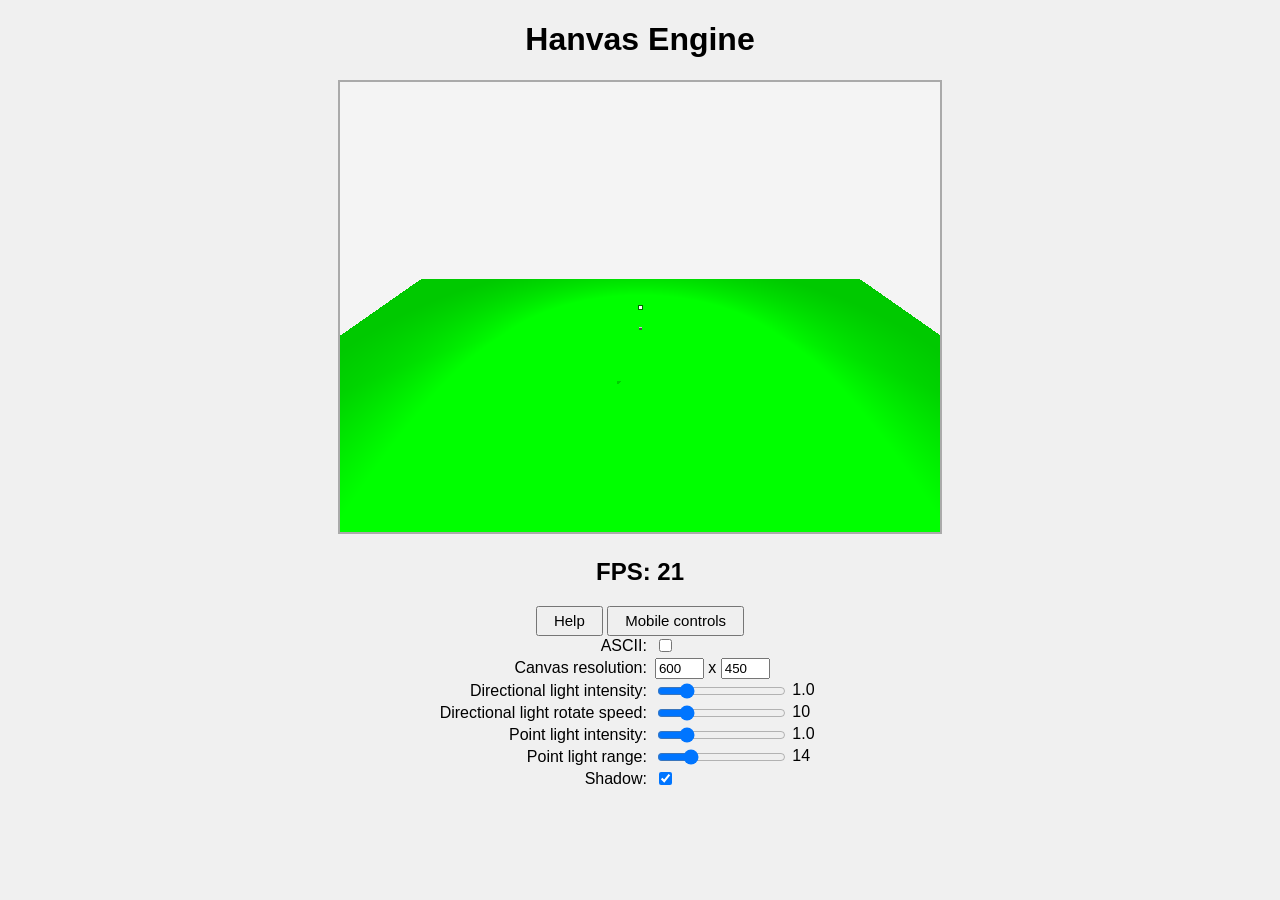
==== commit 819d86b6: "apply optimization from blog 13" ====
--- a/OneFile.html
+++ b/OneFile.html
@@ -2,2219 +2,2270 @@
 <html lang="en">
 
 <head>
-    <meta charset="UTF-8" />
-    <style>
-        body {
-            text-align: center;
-            background: #f0f0f0;
-            font-family: 'Bahnschrift', 'Arial Sans-Serif', sans-serif;
-        }
-
-        #gameCanvas {
-            max-width: 100%;
-            height: auto;
-        }
-
-        .slider-value {
-            display: inline-block;
-            min-width: 3em;
-            text-align: left;
-            font-variant-numeric: tabular-nums;
-        }
-
-        input[type="range"] {
-            vertical-align: middle;
-        }
-
-        #controls {
-            display: grid;
-            grid-template-columns: max-content max-content;
-            justify-content: center;
-            justify-items: start;
-            align-items: center;
-            column-gap: 8px;
-            row-gap: 2px;
-        }
-
-        #controls .controlRow {
-            display: contents;
-        }
-
-        #controls .controlLabel {
-            justify-self: end;
-        }
-
-        #helpPopup {
-            position: fixed;
-            top: 80px;
-            left: 50%;
-            transform: translate(-50%, 0);
-            box-sizing: border-box;
-            width: min(400px, calc(100vw - 24px));
-            max-height: calc(100vh - 96px);
-            max-height: calc(100dvh - 96px);
-            overflow-y: auto;
-            text-align: left;
-            background: #fff;
-            border: 1px solid #aaa;
-            padding: 10px;
-        }
-
-        #helpPopup .helpPopupBar {
-            position: sticky;
-            top: -10px;
-            margin: -10px -10px 0;
-            padding: 10px 10px 4px;
-            text-align: right;
-            background: #fff;
-        }
-
-        @media (max-width: 480px),
-        (max-height: 600px) {
-            #helpPopup {
-                top: 12px;
-                max-height: calc(100vh - 24px);
-                max-height: calc(100dvh - 24px);
-            }
-        }
-
-        @media (max-width: 480px) {
-            #controls {
-                grid-template-columns: max-content;
-                justify-items: center;
-                row-gap: 0;
-            }
-
-            #controls .controlLabel {
-                justify-self: center;
-                margin-top: 4px;
-            }
-        }
-
-        #mobileControls .row {
-            display: flex;
-            flex-wrap: wrap;
-            justify-content: center;
-            gap: 10px;
-        }
-
-        #mobileControls>div {
-            margin-bottom: 8px;
-        }
-
-        #mobileControls .move-controls {
-            display: grid;
-            grid-template-columns: repeat(3, auto);
-            gap: 2px;
-        }
-
-        #mobileControls .look-controls {
-            display: grid;
-            grid-template-columns: repeat(3, auto);
-            gap: 2px;
-        }
-
-        #mobileControls button {
-            width: 40px;
-            height: 40px;
-            margin: 0px;
-            padding: 0px;
-            font-family: inherit;
-            font-size: 12px;
-            touch-action: none;
-            -webkit-user-select: none;
-            user-select: none;
-        }
-    </style>
-    <meta name="viewport" content="width=device-width, initial-scale=1" />
-    <title>Hanvas Engine</title>
+	<meta charset="UTF-8" />
+	<style>
+		body {
+			text-align: center;
+			background: #f0f0f0;
+			font-family: 'Bahnschrift', 'Arial Sans-Serif', sans-serif;
+		}
+
+		#gameCanvas {
+			max-width: 100%;
+			height: auto;
+		}
+
+		.slider-value {
+			display: inline-block;
+			min-width: 3em;
+			text-align: left;
+			font-variant-numeric: tabular-nums;
+		}
+
+		input[type="range"] {
+			vertical-align: middle;
+		}
+
+		#controls {
+			display: grid;
+			grid-template-columns: max-content max-content;
+			justify-content: center;
+			justify-items: start;
+			align-items: center;
+			column-gap: 8px;
+			row-gap: 2px;
+		}
+
+		#controls .controlRow {
+			display: contents;
+		}
+
+		#controls .controlLabel {
+			justify-self: end;
+		}
+
+		#helpPopup {
+			position: fixed;
+			top: 80px;
+			left: 50%;
+			transform: translate(-50%, 0);
+			box-sizing: border-box;
+			width: min(400px, calc(100vw - 24px));
+			max-height: calc(100vh - 96px);
+			max-height: calc(100dvh - 96px);
+			overflow-y: auto;
+			text-align: left;
+			background: #fff;
+			border: 1px solid #aaa;
+			padding: 10px;
+		}
+
+		#helpPopup .helpPopupBar {
+			position: sticky;
+			top: -10px;
+			margin: -10px -10px 0;
+			padding: 10px 10px 4px;
+			text-align: right;
+			background: #fff;
+		}
+
+		@media (max-width: 480px),
+		(max-height: 600px) {
+			#helpPopup {
+				top: 12px;
+				max-height: calc(100vh - 24px);
+				max-height: calc(100dvh - 24px);
+			}
+		}
+
+		@media (max-width: 480px) {
+			#controls {
+				grid-template-columns: max-content;
+				justify-items: center;
+				row-gap: 0;
+			}
+
+			#controls .controlLabel {
+				justify-self: center;
+				margin-top: 4px;
+			}
+		}
+
+		#mobileControls .row {
+			display: flex;
+			flex-wrap: wrap;
+			justify-content: center;
+			gap: 10px;
+		}
+
+		#mobileControls>div {
+			margin-bottom: 8px;
+		}
+
+		#mobileControls .move-controls {
+			display: grid;
+			grid-template-columns: repeat(3, auto);
+			gap: 2px;
+		}
+
+		#mobileControls .look-controls {
+			display: grid;
+			grid-template-columns: repeat(3, auto);
+			gap: 2px;
+		}
+
+		#mobileControls button {
+			width: 40px;
+			height: 40px;
+			margin: 0px;
+			padding: 0px;
+			font-family: inherit;
+			font-size: 12px;
+			touch-action: none;
+			-webkit-user-select: none;
+			user-select: none;
+		}
+	</style>
+	<meta name="viewport" content="width=device-width, initial-scale=1" />
+	<title>Hanvas Engine</title>
 </head>
 
 <body>
-    <h1>Hanvas Engine</h1>
-    <div id="render">
-        <canvas id="gameCanvas" width="600" height="450" style="border: 2px solid #aaa; background: #fff"></canvas>
-        <p id="asciiParagraph"
-            style="display:none; font-size: 2px; font-family: 'Courier New', Courier, monospace;letter-spacing: 1px; line-height: 2px; white-space: pre;">
-        </p>
-    </div>
-    <div>
-        <button id="mouseLookButton" style="display:none">Press here to look around (ASCII)</button>
-    </div>
-    <h2 id="fps">FPS: 0</h2>
-    <div>
-        <button id="helpButton"
-            style="font-family: inherit;font-size: 15px;height: 30px;padding: 0 16px;margin-top: 0px">Help</button>
-        <button id="mobileControlsButton"
-            style="font-family: inherit;font-size: 15px;height: 30px;padding: 0 16px;margin-top: 0px">Mobile
-            controls</button>
-        <div id="mobileControls" style="display: none">
-            <div class="row">
-                <div>
-                    <b>Move</b><br />
-                    <div class="move-controls">
-                        <button data-key=" ">Up</button>
-                        <button data-key="w">W</button>
-                        <button data-key="Shift">Down</button>
-
-                        <button data-key="a">A</button>
-                        <button data-key="s">S</button>
-                        <button data-key="d">D</button>
-                    </div>
-                </div>
-
-                <div>
-                    <b>Look</b><br />
-                    <div class="look-controls">
-                        <span></span>
-                        <button data-look="0,-1">&uarr;</button>
-                        <span></span>
-
-                        <button data-look="-1,0">&larr;</button>
-                        <button data-look="0,1">&darr;</button>
-                        <button data-look="1,0">&rarr;</button>
-                    </div>
-                </div>
-            </div>
-        </div>
-    </div>
-    <div id="controls">
-        <div class="controlRow">
-            <label class="controlLabel" for="useASCII">ASCII:</label>
-            <span><input type="checkbox" id="useASCII" /></span>
-        </div>
-        <div class="controlRow" id="canvasResRow">
-            <label class="controlLabel" for="canvasResWidth">Canvas resolution:</label>
-            <span>
-                <input id="canvasResWidth" value="600" size="4" />
-                x
-                <input id="canvasResHeight" value="450" size="4" />
-            </span>
-        </div>
-        <div class="controlRow" id="asciiResRow" style="display: none">
-            <label class="controlLabel" for="asciiResWidth">ASCII resolution:</label>
-            <span>
-                <input id="asciiResWidth" value="260" size="4" />
-                x
-                <input id="asciiResHeight" value="195" size="4" />
-            </span>
-        </div>
-        <div class="controlRow">
-            <label class="controlLabel" for="dirIntensity">Directional light intensity:</label>
-            <span>
-                <input type="range" id="dirIntensity" min="0" max="5" step="0.1" value="1" />
-                <span id="dirIntensityText" class="slider-value">1.0</span>
-            </span>
-        </div>
-        <div class="controlRow">
-            <label class="controlLabel" for="dirRotateSpeed">Directional light rotate speed:</label>
-            <span>
-                <input type="range" id="dirRotateSpeed" min="0" max="50" step="0.1" value="10" />
-                <span id="dirRotateSpeedText" class="slider-value">10</span>
-            </span>
-        </div>
-        <div class="controlRow">
-            <label class="controlLabel" for="pointIntensity">Point light intensity:</label>
-            <span>
-                <input type="range" id="pointIntensity" min="0" max="5" step="0.1" value="1" />
-                <span id="pointIntensityText" class="slider-value">1.0</span>
-            </span>
-        </div>
-        <div class="controlRow">
-            <label class="controlLabel" for="pointRange">Point light range:</label>
-            <span>
-                <input type="range" id="pointRange" min="0" max="60" step="1" value="14" />
-                <span id="pointRangeText" class="slider-value">14</span>
-            </span>
-        </div>
-        <div class="controlRow">
-            <label class="controlLabel" for="useShadow">Shadow:</label>
-            <span><input type="checkbox" id="useShadow" checked="checked" /></span>
-        </div>
-    </div>
-
-    <div id="helpPopup" style="display: none">
-        <div class="helpPopupBar">
-            <button id="helpCloseButton"
-                style="font-family: inherit; font-size: 15px; height: 30px; padding: 0 16px">Close</button>
-        </div>
-        PC controls:
-        <ul>
-            <li>W, A, S, D to move</li>
-            <li>Space, shift to fly up and down</li>
-            <li>Mouse to look around</li>
-        </ul>
-        Touch controls:
-        <ul>
-            <li>Mobile controls to move and look around</li>
-        </ul>
-    </div>
-
-    <script>
-        // ===== math.js =====
-        class MathExtend {
-            static edgeFunction(v0, v1, p) {
-                return (v0.y - v1.y) * (p.x - v0.x) + (v1.x - v0.x) * (p.y - v0.y);
-            }
-
-            static hypotSquare(ax, ay, az, bx, by, bz) {
-                const dx = ax - bx;
-                const dy = ay - by;
-                const dz = az - bz;
-                return dx * dx + dy * dy + dz * dz;
-            }
-        }
-
-        class Vector2 {
-            constructor(u = 0, v = 0, w = 1) {
-                this.u = u;
-                this.v = v;
-                this.w = w;
-            }
-            clone() {
-                return new Vector2(this.u, this.v, this.w);
-            }
-            static div(vec, value) {
-                return new Vector2(vec.u / value, vec.v / value, vec.w / value);
-            }
-            static lerp(vec1, vec2, t) {
-                return new Vector2(vec1.u + (vec2.u - vec1.u) * t, vec1.v + (vec2.v - vec1.v) * t, vec1.w + (vec2.w - vec1.w) * t);
-            }
-        }
-
-        class Vector3 {
-            constructor(x = 0, y = 0, z = 0, w = 1) {
-                this.x = x;
-                this.y = y;
-                this.z = z;
-                this.w = w;
-            }
-
-            static zero;
-            static one;
-            static left;
-            static right;
-            static up;
-            static down;
-            static forward;
-            static back;
-
-            clone() {
-                return new Vector3(this.x, this.y, this.z, this.w);
-            }
-
-            equal(vec) {
-                return this.x == vec.x && this.y == vec.y && this.z == vec.z;
-            }
-
-            static add(vec1, vec2) {
-                return new Vector3(vec1.x + vec2.x, vec1.y + vec2.y, vec1.z + vec2.z);
-            }
-            static sub(vec1, vec2) {
-                return new Vector3(vec1.x - vec2.x, vec1.y - vec2.y, vec1.z - vec2.z);
-            }
-            static mul(vec, value) {
-                return new Vector3(vec.x * value, vec.y * value, vec.z * value);
-            }
-            static div(vec, value) {
-                return new Vector3(vec.x / value, vec.y / value, vec.z / value);
-            }
-            static scale(vec1, vec2) {
-                return new Vector3(vec1.x * vec2.x, vec1.y * vec2.y, vec1.z * vec2.z);
-            }
-            static dot(v1, v2) {
-                return v1.x * v2.x + v1.y * v2.y + v1.z * v2.z;
-            }
-            static cross(v1, v2) {
-                let v = new Vector3(v1.y * v2.z - v1.z * v2.y, v1.z * v2.x - v1.x * v2.z, v1.x * v2.y - v1.y * v2.x);
-                return v;
-            }
-            static lerp(v1, v2, t) {
-                return new Vector3(v1.x + (v2.x - v1.x) * t, v1.y + (v2.y - v1.y) * t, v1.z + (v2.z - v1.z) * t, v1.w + (v2.w - v1.w) * t);
-            }
-            magnitude() {
-                return Math.hypot(this.x, this.y, this.z);
-            }
-            normalize() {
-                let length = this.magnitude();
-                if (length === 0) return this;
-                this.x /= length;
-                this.y /= length;
-                this.z /= length;
-                return this;
-            }
-
-            mulMat4x4(m) {
-                let x = this.x;
-                let y = this.y;
-                let z = this.z;
-                let w = this.w;
-                this.x = m.m[0][0] * x + m.m[0][1] * y + m.m[0][2] * z + m.m[0][3] * w;
-                this.y = m.m[1][0] * x + m.m[1][1] * y + m.m[1][2] * z + m.m[1][3] * w;
-                this.z = m.m[2][0] * x + m.m[2][1] * y + m.m[2][2] * z + m.m[2][3] * w;
-                this.w = m.m[3][0] * x + m.m[3][1] * y + m.m[3][2] * z + m.m[3][3] * w;
-            }
-
-            projectVectorToPlane(planeNormal) {
-                let dot = Vector3.dot(this, planeNormal);
-                return Vector3.sub(this, Vector3.mul(planeNormal, dot));
-            }
-
-            static getAxisAndRadianBetween(vec1, vec2) {
-                let dot = Vector3.dot(vec1, vec2);
-                let almostOne = 0.9999;
-                if (dot >= almostOne) return [Vector3.up, 0];
-                if (dot <= -almostOne) return [Vector3.up, Math.PI];
-
-                let axis = Vector3.cross(vec1, vec2);
-                axis.normalize();
-
-                let angle = -Math.acos(dot);
-
-                return [axis, angle];
-            }
-
-            static getRadianBetweenWithAxis(vec1, vec2, axis) {
-                let projectedV1 = vec1.projectVectorToPlane(axis);
-                let projectedV2 = vec2.projectVectorToPlane(axis);
-                projectedV1.normalize();
-                projectedV2.normalize();
-
-                let dot = Vector3.dot(projectedV1, projectedV2);
-                dot = Math.min(Math.max(dot, -1), 1);
-                let angle = Math.acos(dot);
-
-                let cross = Vector3.cross(projectedV1, projectedV2);
-                return Vector3.dot(cross, axis) > 0 ? -angle : angle;
-            }
-        }
-        Vector3.zero = new Vector3(0, 0, 0);
-        Vector3.one = new Vector3(1, 1, 1);
-        Vector3.left = new Vector3(-1, 0, 0);
-        Vector3.right = new Vector3(1, 0, 0);
-        Vector3.up = new Vector3(0, 1, 0);
-        Vector3.down = new Vector3(0, -1, 0);
-        Vector3.forward = new Vector3(0, 0, 1);
-        Vector3.back = new Vector3(0, 0, -1);
-
-        class Mat4x4 {
-            constructor() {
-                this.m = [
-                    [0, 0, 0, 0],
-                    [0, 0, 0, 0],
-                    [0, 0, 0, 0],
-                    [0, 0, 0, 0],
-                ];
-            }
-
-            static Projection(fov, h, w, zNear, zFar) {
-                let fovMultiplier = 1.0 / Math.tan(((fov * 0.5) / 180.0) * Math.PI);
-                let matrix = new Mat4x4();
-                matrix.m[0][0] = (h / w) * fovMultiplier;
-                matrix.m[1][1] = fovMultiplier;
-                matrix.m[2][2] = zFar / (zFar - zNear);
-                matrix.m[2][3] = (-zNear * zFar) / (zFar - zNear);
-                matrix.m[3][2] = 1.0;
-                return matrix;
-            }
-
-            static Orthographic(size, zNear, zFar) {
-                let matrix = new Mat4x4();
-                matrix.m[0][0] = 2.0 / size;
-                matrix.m[1][1] = 2.0 / size;
-                matrix.m[2][2] = 1.0 / (zFar - zNear);
-                matrix.m[2][3] = -zNear / (zFar - zNear);
-                matrix.m[3][3] = 1.0;
-                return matrix;
-            }
-
-            static View(r, u, f, t) {
-                let matrix = new Mat4x4();
-                matrix.m[0][0] = r.x;
-                matrix.m[0][1] = r.y;
-                matrix.m[0][2] = r.z;
-                matrix.m[1][0] = u.x;
-                matrix.m[1][1] = u.y;
-                matrix.m[1][2] = u.z;
-                matrix.m[2][0] = f.x;
-                matrix.m[2][1] = f.y;
-                matrix.m[2][2] = f.z;
-                matrix.m[0][3] = -Vector3.dot(r, t);
-                matrix.m[1][3] = -Vector3.dot(u, t);
-                matrix.m[2][3] = -Vector3.dot(f, t);
-                matrix.m[3][3] = 1;
-                return matrix;
-            }
-
-            static ViewFromPosRot(pos, rotation) {
-                let forward = rotation.rotateVector(Vector3.forward);
-                let right = rotation.rotateVector(Vector3.right);
-                let up = rotation.rotateVector(Vector3.up);
-                return Mat4x4.View(right, up, forward, pos);
-            }
-
-            static Translation(x, y, z) {
-                let matrix = new Mat4x4();
-                matrix.m[0][0] = 1;
-                matrix.m[1][1] = 1;
-                matrix.m[2][2] = 1;
-                matrix.m[3][3] = 1;
-                matrix.m[0][3] = x;
-                matrix.m[1][3] = y;
-                matrix.m[2][3] = z;
-                return matrix;
-            }
-
-            static Scale(x, y, z) {
-                let matrix = new Mat4x4();
-                matrix.m[0][0] = x;
-                matrix.m[1][1] = y;
-                matrix.m[2][2] = z;
-                matrix.m[3][3] = 1;
-                return matrix;
-            }
-        }
-
-        class Quaternion {
-            constructor(a = 1, b = 0, c = 0, d = 0) {
-                this.a = a;
-                this.b = b;
-                this.c = c;
-                this.d = d;
-            }
-
-            static dot(p, q) {
-                return p.a * q.a + p.b * q.b + p.c * q.c + p.d * q.d;
-            }
-
-            static lerp(from, to, t) {
-                let toA = to.a,
-                    toB = to.b,
-                    toC = to.c,
-                    toD = to.d;
-
-                if (Quaternion.dot(from, to) < 0) {
-                    toA = -toA;
-                    toB = -toB;
-                    toC = -toC;
-                    toD = -toD;
-                }
-
-                t = Math.min(Math.max(t, 0), 1);
-
-                return new Quaternion(from.a + (toA - from.a) * t, from.b + (toB - from.b) * t, from.c + (toC - from.c) * t, from.d + (toD - from.d) * t);
-            }
-
-            static buildQuaternionAxisAngle(axis, angle) {
-                let radian = (angle / 180.0) * Math.PI;
-                const half = radian / 2;
-                const s = -Math.sin(half);
-                return new Quaternion(Math.cos(half), axis.x * s, axis.y * s, axis.z * s);
-            }
-
-            static isClose(a, b, margin) {
-                return 1 - Math.abs(Quaternion.dot(a, b)) < margin;
-            }
-
-            static buildQuaternionAxisRadian(axis, angle) {
-                const half = angle / 2.0;
-                const s = -Math.sin(half);
-                return new Quaternion(Math.cos(half), axis.x * s, axis.y * s, axis.z * s);
-            }
-
-            static buildQuaternionEuler(eulerAngles) {
-                const a = (eulerAngles.x / 180) * Math.PI * 0.5;
-                const b = (eulerAngles.y / 180) * Math.PI * 0.5;
-                const c = (eulerAngles.z / 180) * Math.PI * 0.5;
-
-                const cosA = Math.cos(a);
-                const sinA = Math.sin(a);
-                const cosB = Math.cos(b);
-                const sinB = Math.sin(b);
-                const cosC = Math.cos(c);
-                const sinC = Math.sin(c);
-
-                return new Quaternion(
-                    cosC * cosB * cosA + sinC * sinB * sinA,
-                    -cosC * cosB * sinA + sinC * sinB * cosA,
-                    -cosC * sinB * cosA - sinC * cosB * sinA,
-                    -sinC * cosB * cosA + cosC * sinB * sinA,
-                );
-            }
-
-            static multiply(p, q) {
-                let a = p.a * q.a - p.b * q.b - p.c * q.c - p.d * q.d;
-                let b = p.a * q.b + p.b * q.a + p.c * q.d - p.d * q.c;
-                let c = p.a * q.c - p.b * q.d + p.c * q.a + p.d * q.b;
-                let d = p.a * q.d + p.b * q.c - p.c * q.b + p.d * q.a;
-                return new Quaternion(a, b, c, d);
-            }
-
-            conjugate() {
-                return new Quaternion(this.a, -this.b, -this.c, -this.d);
-            }
-
-            rotateVector(v) {
-                const qVec = new Quaternion(0, v.x, v.y, v.z);
-                const res = Quaternion.multiply(Quaternion.multiply(this, qVec), this.conjugate());
-                return new Vector3(res.b, res.c, res.d);
-            }
-
-            inverseRotateVector(v) {
-                const qVec = new Quaternion(0, v.x, v.y, v.z);
-                const res = Quaternion.multiply(Quaternion.multiply(this.conjugate(), qVec), this);
-                return new Vector3(res.b, res.c, res.d);
-            }
-
-            static lookRotation(forward, up) {
-                let [fixForwardAxis, fixForwardAngle] = Vector3.getAxisAndRadianBetween(Vector3.forward, forward);
-                let firstRotation = Quaternion.buildQuaternionAxisRadian(fixForwardAxis, fixForwardAngle);
-
-                let upAfterFirstRotation = firstRotation.rotateVector(Vector3.up).normalize();
-                let correctUp = up.projectVectorToPlane(forward).normalize();
-
-                if (Math.abs(Vector3.dot(upAfterFirstRotation, correctUp)) < 0.999999) {
-                    let fixUpAngle = Vector3.getRadianBetweenWithAxis(upAfterFirstRotation, correctUp, forward);
-                    let secondRotation = Quaternion.buildQuaternionAxisRadian(forward, fixUpAngle);
-                    return Quaternion.multiply(secondRotation, firstRotation);
-                } else {
-                    return firstRotation;
-                }
-            }
-        }
-
-        class Plane {
-            constructor(normal, P) {
-                this.normal = normal.normalize();
-                this.P = P;
-                this.D = Vector3.dot(this.normal, this.P);
-            }
-
-            isPointInFrontOfPlane(p) {
-                return Vector3.dot(p, this.normal) >= this.D;
-            }
-
-            intersectWithLine(A, B) {
-                let An = Vector3.dot(A, this.normal);
-                let Bn = Vector3.dot(B, this.normal);
-                let vectorAB = Vector3.sub(B, A);
-                let t = (this.D - An) / (Bn - An);
-                let vectorAM = Vector3.mul(vectorAB, t);
-                return [t, Vector3.add(A, vectorAM)];
-            }
-
-            distanceToPoint(p) {
-                return Vector3.dot(p, this.normal) - this.D;
-            }
-
-            isIntersectingWithTris(tris) {
-                for (let tri of tris) {
-                    if (tri.isIntersectingPlane(this)) return true;
-                }
-                return false;
-            }
-
-            clipWithTris(tris) {
-                let clippedTris = [];
-                for (let tri of tris) {
-                    clippedTris.push(...tri.clipAgainstPlane(this));
-                }
-                return clippedTris;
-            }
-        }
-
-        class BoundingBox {
-            constructor(minX, maxX, minY, maxY) {
-                this.minX = minX;
-                this.maxX = maxX;
-                this.minY = minY;
-                this.maxY = maxY;
-            }
-
-            isValid() {
-                return this.minX <= this.maxX && this.minY <= this.maxY;
-            }
-
-            static union(bbox1, bbox2) {
-                return new BoundingBox(
-                    Math.min(bbox1.minX, bbox2.minX),
-                    Math.max(bbox1.maxX, bbox2.maxX),
-                    Math.min(bbox1.minY, bbox2.minY),
-                    Math.max(bbox1.maxY, bbox2.maxY),
-                );
-            }
-
-            static intersect(bbox1, bbox2) {
-                return new BoundingBox(
-                    Math.max(bbox1.minX, bbox2.minX),
-                    Math.min(bbox1.maxX, bbox2.maxX),
-                    Math.max(bbox1.minY, bbox2.minY),
-                    Math.min(bbox1.maxY, bbox2.maxY),
-                );
-            }
-
-            static isOverlap(bbox1, bbox2) {
-                return (
-                    ((bbox1.minX < bbox2.maxX && bbox1.maxX > bbox2.minX) || (bbox2.minX < bbox1.maxX && bbox2.maxX > bbox1.minX)) &&
-                    ((bbox1.minY < bbox2.maxY && bbox1.maxY > bbox2.minY) || (bbox2.minY < bbox1.maxY && bbox2.maxY > bbox1.minY))
-                );
-            }
-        }
-
-        class MathTriangle {
-            constructor(vertices = []) {
-                if (vertices.length == 0) {
-                    this.vertices = [];
-                    for (let i = 0; i < 3; i++) {
-                        this.vertices.push(new Vector3(0, 0, 0));
-                    }
-                } else {
-                    this.vertices = vertices;
-                }
-
-                this.signedDoubleArea = 0;
-            }
-
-            clone() {
-                let tri = new MathTriangle();
-                for (let i = 0; i < this.vertices.length; i++) {
-                    tri.vertices[i] = this.vertices[i].clone();
-                }
-                return tri;
-            }
-
-            mulMat4x4(m) {
-                for (let v of this.vertices) {
-                    v.mulMat4x4(m);
-                }
-            }
-
-            rotate(q) {
-                for (let i = 0; i < this.vertices.length; i++) {
-                    this.vertices[i] = q.rotateVector(this.vertices[i]);
-                }
-            }
-
-            getCenter() {
-                let x = (this.vertices[0].x + this.vertices[1].x + this.vertices[2].x) / 3.0;
-                let y = (this.vertices[0].y + this.vertices[1].y + this.vertices[2].y) / 3.0;
-                let z = (this.vertices[0].z + this.vertices[1].z + this.vertices[2].z) / 3.0;
-                return new Vector3(x, y, z);
-            }
-
-            getNormal() {
-                let v1 = Vector3.sub(this.vertices[0], this.vertices[1]);
-                let v2 = Vector3.sub(this.vertices[1], this.vertices[2]);
-                let normal = Vector3.cross(v1, v2);
-                normal.normalize();
-                return normal;
-            }
-
-            perspectiveDivide() {
-                for (let i = 0; i < this.vertices.length; i++) {
-                    let z = this.vertices[i].w;
-                    this.vertices[i] = Vector3.div(this.vertices[i], z);
-                }
-            }
-
-            isIntersectingPlane(plane) {
-                for (let i = 0; i < this.vertices.length; i++) {
-                    let next = (i + 1) % this.vertices.length;
-                    let t = plane.intersectWithLine(this.vertices[i], this.vertices[next])[0];
-                    if (t >= 0 && t <= 1) return true;
-                }
-
-                return false;
-            }
-
-            clipAgainstPlane(plane) {
-                let outTris = [];
-
-                let frontPoints = [];
-                let behindPoints = [];
-
-                for (let i = 0; i < this.vertices.length; i++) {
-                    if (plane.isPointInFrontOfPlane(this.vertices[i])) {
-                        frontPoints.push(i);
-                    } else {
-                        behindPoints.push(i);
-                    }
-                }
-
-                if (frontPoints.length == 3) {
-                    outTris.push(this.clone());
-                } else if (frontPoints.length == 1 && behindPoints.length == 2) {
-                    if (behindPoints[0] == 0 && behindPoints[1] == 2) {
-                        behindPoints[0] = 2;
-                        behindPoints[1] = 0;
-                    }
-
-                    let f = this.vertices[frontPoints[0]];
-                    let b0 = this.vertices[behindPoints[0]];
-                    let b1 = this.vertices[behindPoints[1]];
-
-                    let [, intersection1] = plane.intersectWithLine(f, b0);
-                    let [, intersection2] = plane.intersectWithLine(f, b1);
-
-                    outTris.push(new MathTriangle([f, intersection1, intersection2]));
-                } else if (frontPoints.length == 2 && behindPoints.length == 1) {
-                    if (frontPoints[0] == 0 && frontPoints[1] == 2) {
-                        frontPoints[0] = 2;
-                        frontPoints[1] = 0;
-                    }
-
-                    let f0 = this.vertices[frontPoints[0]];
-                    let f1 = this.vertices[frontPoints[1]];
-                    let b = this.vertices[behindPoints[0]];
-
-                    let [, intersection1] = plane.intersectWithLine(f0, b);
-                    let [, intersection2] = plane.intersectWithLine(f1, b);
-
-                    outTris.push(new MathTriangle([f0, f1, intersection1]));
-                    outTris.push(new MathTriangle([f1.clone(), intersection2, intersection1.clone()]));
-                }
-
-                return outTris;
-            }
-
-            boundingBox(maxWidth, maxHeight) {
-                let minX = Math.min(this.vertices[0].x, this.vertices[1].x, this.vertices[2].x);
-                let maxX = Math.max(this.vertices[0].x, this.vertices[1].x, this.vertices[2].x);
-                let minY = Math.min(this.vertices[0].y, this.vertices[1].y, this.vertices[2].y);
-                let maxY = Math.max(this.vertices[0].y, this.vertices[1].y, this.vertices[2].y);
-
-                minX = Math.max(0, Math.trunc(minX));
-                maxX = Math.min(maxWidth - 1, Math.trunc(maxX));
-                minY = Math.max(0, Math.trunc(minY));
-                maxY = Math.min(maxHeight - 1, Math.trunc(maxY));
-
-                return new BoundingBox(minX, maxX, minY, maxY);
-            }
-
-            calculateSignedDoubleArea() {
-                this.signedDoubleArea = MathExtend.edgeFunction(this.vertices[0], this.vertices[1], this.vertices[2]);
-            }
-        }
-
-        // ===== graphics.js =====
-        class Color {
-            constructor(r, g, b) {
-                this.r = r;
-                this.g = g;
-                this.b = b;
-            }
-
-            updateColor(r, g, b) {
-                this.r = r;
-                this.g = g;
-                this.b = b;
-            }
-
-            grayScale01() {
-                return (this.r + this.g + this.b) / 3.0 / 255.0;
-            }
-        }
-
-        class Texture {
-            constructor(url = "") {
-                this.pixels = null;
-                this.width = 0;
-                this.height = 0;
-                if (url) this.load(url);
-            }
-
-            async load(url) {
-                const img = new Image();
-                img.crossOrigin = "anonymous";
-                img.src = url;
-                const loaded = new Promise((resolve) => {
-                    img.onload = () => {
-                        resolve();
-                    };
-                });
-                await loaded;
-                const tempCanvas = document.createElement("canvas");
-                tempCanvas.width = img.width;
-                tempCanvas.height = img.height;
-                const tempCtx = (tempCanvas.getContext("2d"));
-                tempCtx.drawImage(img, 0, 0);
-                this.pixels = tempCtx.getImageData(0, 0, img.width, img.height).data;
-                this.width = img.width;
-                this.height = img.height;
-            }
-        }
-
-        // ===== engine.js =====
-        let maxActiveLights = 16;
-        let ambientLight = 0.2;
-        let shadowMapSize = 512;
-        let shadowBias = 0.01;
-        let shadowMapDistance = 20;
-
-        class Transform {
-            constructor(localPosition = Vector3.zero.clone(), localEulerAngles = Vector3.zero.clone(), localScale = Vector3.one.clone(), name = "Transform") {
-                this.localPosition = localPosition;
-                this.localRotation = Quaternion.buildQuaternionEuler(localEulerAngles);
-                this.localScale = localScale;
-                this.name = name;
-
-                this._parent = null;
-                this._children = [];
-                this.gameObject = null;
-            }
-
-            // ---------------------------------------------------------------- hierarchy
-
-            get parent() {
-                return this._parent;
-            }
-
-            set parent(parent) {
-                this.setParent(parent);
-            }
-
-            get children() {
-                return this._children;
-            }
-
-            get childCount() {
-                return this._children.length;
-            }
-
-            get root() {
-                let current = this;
-                while (current._parent != null) {
-                    current = current._parent;
-                }
-                return current;
-            }
-
-            setParent(parent, worldPositionStays = true) {
-                if (parent === this._parent) return;
-                if (parent != null && parent.isChildOf(this)) {
-                    console.warn("Cannot parent " + this.name + " to " + parent.name + ": that would make a cycle");
-                    return;
-                }
-
-                let worldPosition = this.position;
-                let worldRotation = this.rotation;
-                let worldScale = this.lossyScale;
-
-                // detach old parent
-                if (this._parent != null) {
-                    let index = this._parent._children.indexOf(this);
-                    if (index >= 0) this._parent._children.splice(index, 1);
-                }
-
-                this._parent = parent;
-                if (parent != null) parent._children.push(this);
-
-                if (worldPositionStays) {
-                    this.position = worldPosition;
-                    this.rotation = worldRotation;
-                    let parentScale = parent != null ? parent.lossyScale : Vector3.one;
-                    this.localScale = new Vector3(worldScale.x / parentScale.x, worldScale.y / parentScale.y, worldScale.z / parentScale.z);
-                }
-            }
-
-            isChildOf(parent) {
-                let current = this;
-                while (current != null) {
-                    if (current === parent) return true;
-                    current = current._parent;
-                }
-                return false;
-            }
-
-            getChild(index) {
-                return this._children[index];
-            }
-
-            detachChildren() {
-                for (let child of this._children.slice()) {
-                    child.setParent(this._parent);
-                }
-            }
-
-            // ------------------------------------------------------------- world space
-
-            get position() {
-                if (this._parent == null) return this.localPosition;
-                return this._parent.transformPoint(this.localPosition);
-            }
-
-            set position(worldPosition) {
-                this.localPosition = this._parent == null ? worldPosition : this._parent.inverseTransformPoint(worldPosition);
-            }
-
-            get rotation() {
-                if (this._parent == null) return this.localRotation;
-                return Quaternion.multiply(this._parent.rotation, this.localRotation);
-            }
-
-            set rotation(worldRotation) {
-                this.localRotation = this._parent == null ? worldRotation : Quaternion.multiply(this._parent.rotation.conjugate(), worldRotation);
-            }
-
-            get lossyScale() {
-                if (this._parent == null) return this.localScale;
-                return Vector3.scale(this._parent.lossyScale, this.localScale);
-            }
-
-            // ------------------------------------------------------------------ basics
-
-            clone() {
-                let t = new Transform(this.localPosition.clone(), Vector3.zero, this.localScale.clone(), this.name);
-                t.localRotation = new Quaternion(this.localRotation.a, this.localRotation.b, this.localRotation.c, this.localRotation.d);
-                return t;
-            }
-
-            getForward() {
-                return this.rotation.rotateVector(Vector3.forward).normalize();
-            }
-
-            getRight() {
-                return this.rotation.rotateVector(Vector3.right).normalize();
-            }
-
-            getUp() {
-                return this.rotation.rotateVector(Vector3.up).normalize();
-            }
-
-            translate(offset) {
-                this.position = Vector3.add(this.position, offset);
-            }
-
-            translateLocal(offset) {
-                this.position = Vector3.add(this.position, this.rotation.rotateVector(offset));
-            }
-
-            rotate(eulerX, eulerY, eulerZ) {
-                let q = Quaternion.buildQuaternionEuler(new Vector3(eulerX, eulerY, eulerZ));
-                this.rotation = Quaternion.multiply(q, this.rotation);
-            }
-
-            rotateAround(axis, angle) {
-                this.rotation = Quaternion.multiply(Quaternion.buildQuaternionAxisAngle(axis, angle), this.rotation);
-            }
-
-            setEulerAngles(eulerAngles) {
-                this.rotation = Quaternion.buildQuaternionEuler(eulerAngles);
-            }
-
-            setLocalEulerAngles(eulerAngles) {
-                this.localRotation = Quaternion.buildQuaternionEuler(eulerAngles);
-            }
-
-            lookRotation(forward, up = Vector3.up) {
-                this.rotation = Quaternion.lookRotation(forward, up);
-            }
-
-            lookAt(target, up = Vector3.up) {
-                this.lookRotation(Vector3.sub(target, this.position).normalize(), up);
-            }
-
-            // ---------------------------------------------------------------- matrices
-
-            getScaleMatrix() {
-                let scale = this.lossyScale;
-                return Mat4x4.Scale(scale.x, scale.y, scale.z);
-            }
-
-            getTranslationMatrix() {
-                let position = this.position;
-                return Mat4x4.Translation(position.x, position.y, position.z);
-            }
-
-            getViewMatrix() {
-                return Mat4x4.ViewFromPosRot(this.position, this.rotation);
-            }
-
-            // ------------------------------------------------------- space conversions
-
-            inverseTransformPoint(point) {
-                let local = this.rotation.inverseRotateVector(Vector3.sub(point, this.position));
-                let scale = this.lossyScale;
-                return new Vector3(local.x / scale.x, local.y / scale.y, local.z / scale.z);
-            }
-
-            transformPoint(point) {
-                return Vector3.add(this.position, this.rotation.rotateVector(Vector3.scale(point, this.lossyScale)));
-            }
-
-            transformDirection(direction) {
-                return this.rotation.rotateVector(direction);
-            }
-
-            inverseTransformDirection(direction) {
-                return this.rotation.inverseRotateVector(direction);
-            }
-        }
-
-        class Camera {
-            static maxPitch = 89.9;
-            constructor(pos, euler, speed, sensitivity) {
-                this.transform = new Transform(pos, euler);
-                this.speed = speed;
-                this.sensitivity = sensitivity;
-            }
-
-            getFrustumCenter(zNear, zFar, customZFar = -1) {
-                let forward = this.transform.getForward();
-
-                let near = Vector3.add(this.transform.position, Vector3.mul(forward, zNear));
-                if (customZFar == -1) customZFar = zFar;
-                let far = Vector3.add(this.transform.position, Vector3.mul(forward, customZFar));
-                return Vector3.div(Vector3.add(near, far), 2);
-            }
-
-            updateRotation(mouseMovementX, mouseMovementY) {
-                let rotation = Quaternion.multiply(Quaternion.buildQuaternionAxisAngle(Vector3.up, -mouseMovementX * this.sensitivity), this.transform.rotation);
-
-                let pitchAngle = -mouseMovementY * this.sensitivity;
-                let forwardY = rotation.rotateVector(Vector3.forward).y;
-                let currentPitch = Math.asin(Math.max(-1, Math.min(1, forwardY))) * (180 / Math.PI);
-                pitchAngle = Math.max(-Camera.maxPitch - currentPitch, Math.min(Camera.maxPitch - currentPitch, pitchAngle));
-
-                let right = rotation.rotateVector(Vector3.right);
-                this.transform.rotation = Quaternion.multiply(Quaternion.buildQuaternionAxisAngle(right, pitchAngle), rotation);
-            }
-
-            updateMovement(dt, keyStates) {
-                let forward = this.transform.getForward();
-                let right = this.transform.getRight();
-                let step = dt * this.speed;
-
-                if (keyStates["w"]) {
-                    this.transform.translate(Vector3.mul(forward, step));
-                }
-                if (keyStates["s"]) {
-                    this.transform.translate(Vector3.mul(forward, -step));
-                }
-                if (keyStates["a"]) {
-                    this.transform.translate(Vector3.mul(right, -step));
-                }
-                if (keyStates["d"]) {
-                    this.transform.translate(Vector3.mul(right, step));
-                }
-                if (keyStates["Shift"]) {
-                    this.transform.translate(Vector3.mul(Vector3.down, step));
-                }
-                if (keyStates[" "]) {
-                    this.transform.translate(Vector3.mul(Vector3.up, step));
-                }
-            }
-
-            getViewMatrix() {
-                return this.transform.getViewMatrix();
-            }
-        }
-
-        class GameObject {
-            static incrementingID = 0;
-
-            constructor(pos, eulerAngles, scale, color, mesh, texture = null, name = "") {
-                this.id = GameObject.incrementingID++;
-                this.name = name || `GameObject ${this.id}`;
-                this.transform = new Transform(pos, eulerAngles, scale, this.name);
-                this.transform.gameObject = this;
-                this.color = color;
-                this.mesh = mesh;
-                this.texture = texture;
-            }
-
-            getTransformedTriangles() {
-                let transformedTris = [];
-                for (let tri of this.mesh.tris) {
-                    let transformedTri = tri.clone();
-                    transformedTri.mulMat4x4(this.transform.getScaleMatrix());
-                    transformedTri.rotate(this.transform.rotation);
-                    transformedTri.mulMat4x4(this.transform.getTranslationMatrix());
-                    transformedTri.updateWorldVertices();
-                    transformedTri.texture = this.texture;
-                    transformedTri.gameObject = this;
-                    transformedTris.push(transformedTri);
-                }
-                return transformedTris;
-            }
-
-            getTransformedTrianglesWithChildren() {
-                let transformedTris = this.getTransformedTriangles();
-                for (let child of this.transform.children) {
-                    if (child.gameObject != null) {
-                        transformedTris.push(...child.gameObject.getTransformedTrianglesWithChildren());
-                    }
-                }
-                return transformedTris;
-            }
-        }
-
-        class DirectionalLight {
-            constructor(dir, intensity) {
-                this.dir = dir.normalize();
-                this.intensity = intensity;
-                this.viewMatrix = new Mat4x4();
-                this.projectionMatrix = new Mat4x4();
-                this.shadowMap = [];
-                for (let i = 0; i < shadowMapSize; i++) {
-                    let row = [];
-                    for (let j = 0; j < shadowMapSize; j++) {
-                        row.push(Infinity);
-                    }
-                    this.shadowMap.push(row);
-                }
-            }
-
-            buildViewAndProjectionMatrix() {
-                let up = Math.abs(Vector3.dot(this.dir, Vector3.up)) < 0.99 ? Vector3.up : Vector3.forward;
-                let right = Vector3.cross(up, this.dir).normalize();
-                up = Vector3.cross(this.dir, right).normalize();
-                //let frustumCenter = camera.getFrustumCenter(znear, zfar, shadowMapDistance);
-                let frustumCenter = Vector3.zero;
-                let lightPos = Vector3.sub(frustumCenter, Vector3.mul(this.dir, shadowMapDistance));
-                this.viewMatrix = Mat4x4.View(right, up, this.dir, lightPos);
-                this.projectionMatrix = Mat4x4.Orthographic(shadowMapDistance, 0.1, shadowMapDistance);
-            }
-
-            buildShadowMap(tris) {
-                for (let i = 0; i < shadowMapSize; i++) {
-                    for (let j = 0; j < shadowMapSize; j++) {
-                        this.shadowMap[i][j] = Infinity;
-                    }
-                }
-
-                for (let tri of tris) {
-                    let shadowTri = tri.clone();
-
-                    if (Vector3.dot(tri.getWorldNormal(), this.dir) >= 0) continue;
-
-                    shadowTri.mulMat4x4(this.viewMatrix);
-                    shadowTri.mulMat4x4(this.projectionMatrix);
-                    shadowTri.perspectiveDivide();
-
-                    for (let i = 0; i < shadowTri.vertices.length; i++) {
-                        shadowTri.vertices[i].x = ((shadowTri.vertices[i].x + 1) * shadowMapSize) / 2;
-                        shadowTri.vertices[i].y = ((-shadowTri.vertices[i].y + 1) * shadowMapSize) / 2;
-                    }
-
-                    const bbox = shadowTri.boundingBox(shadowMapSize, shadowMapSize);
-
-                    shadowTri.calculateSignedDoubleArea();
-
-                    let edgeFunctionRow01 = MathExtend.edgeFunction(shadowTri.vertices[0], shadowTri.vertices[1], new Vector3(bbox.minX, bbox.minY, 0));
-                    let edgeFunctionRow12 = MathExtend.edgeFunction(shadowTri.vertices[1], shadowTri.vertices[2], new Vector3(bbox.minX, bbox.minY, 0));
-                    let edgeFunctionRow20 = MathExtend.edgeFunction(shadowTri.vertices[2], shadowTri.vertices[0], new Vector3(bbox.minX, bbox.minY, 0));
-
-                    for (let y = bbox.minY; y <= bbox.maxY; y++) {
-                        let edgeFunction01 = edgeFunctionRow01;
-                        let edgeFunction12 = edgeFunctionRow12;
-                        let edgeFunction20 = edgeFunctionRow20;
-                        for (let x = bbox.minX; x <= bbox.maxX; x++) {
-                            if (edgeFunction01 > 0 && edgeFunction12 > 0 && edgeFunction20 > 0) {
-                                const baryCoord0 = edgeFunction12 / shadowTri.signedDoubleArea;
-                                const baryCoord1 = edgeFunction20 / shadowTri.signedDoubleArea;
-                                const baryCoord2 = edgeFunction01 / shadowTri.signedDoubleArea;
-                                const z = shadowTri.vertices[0].z * baryCoord0 + shadowTri.vertices[1].z * baryCoord1 + shadowTri.vertices[2].z * baryCoord2;
-                                if (z < this.shadowMap[y][x]) {
-                                    this.shadowMap[y][x] = z;
-                                }
-                            }
-                            edgeFunction01 += shadowTri.vertices[0].y - shadowTri.vertices[1].y;
-                            edgeFunction12 += shadowTri.vertices[1].y - shadowTri.vertices[2].y;
-                            edgeFunction20 += shadowTri.vertices[2].y - shadowTri.vertices[0].y;
-                        }
-                        edgeFunctionRow01 += shadowTri.vertices[1].x - shadowTri.vertices[0].x;
-                        edgeFunctionRow12 += shadowTri.vertices[2].x - shadowTri.vertices[1].x;
-                        edgeFunctionRow20 += shadowTri.vertices[0].x - shadowTri.vertices[2].x;
-                    }
-                }
-            }
-
-            isInShadow(pixelWorldPos, triWorldNormal) {
-                let dotProduct = Vector3.dot(triWorldNormal, this.dir);
-                if (dotProduct >= 0) return false;
-
-                let texelSize = shadowMapDistance / shadowMapSize;
-                let normalOffset = texelSize * (1 - Math.abs(dotProduct));
-
-                let lightSpacePos = Vector3.add(pixelWorldPos, Vector3.mul(triWorldNormal, normalOffset));
-                lightSpacePos.mulMat4x4(this.viewMatrix);
-                lightSpacePos.mulMat4x4(this.projectionMatrix);
-
-                lightSpacePos = Vector3.div(lightSpacePos, lightSpacePos.w);
-
-                const x = Math.floor(((lightSpacePos.x + 1) * shadowMapSize) / 2);
-                const y = Math.floor(((-lightSpacePos.y + 1) * shadowMapSize) / 2);
-
-                if (x < 0 || x >= shadowMapSize || y < 0 || y >= shadowMapSize) return false;
-
-                return lightSpacePos.z > this.shadowMap[y][x] + shadowBias;
-            }
-        }
-
-        class Rasterizer {
-            constructor(canvasWidth, canvasHeight, ctx, asciiParagraph) {
-                this.canvasWidth = canvasWidth;
-                this.canvasHeight = canvasHeight;
-                this.ctx = ctx;
-                this.asciiParagraph = asciiParagraph;
-
-                this.imageData = this.ctx.createImageData(this.canvasWidth, this.canvasHeight);
-                this.screenBuffer = this.imageData.data;
-                this.depthBuffer = new Float64Array(this.canvasWidth * this.canvasHeight);
-
-                this.screenBuffer.fill(255);
-                this.depthBuffer.fill(Infinity);
-
-                this.screenCenterX = Math.floor(this.canvasWidth / 2);
-                this.screenCenterY = Math.floor(this.canvasHeight / 2);
-
-                this.activeLights = new Array(maxActiveLights);
-            }
-
-            resize(canvasWidth, canvasHeight) {
-                this.canvasWidth = canvasWidth;
-                this.canvasHeight = canvasHeight;
-
-                this.imageData = this.ctx.createImageData(this.canvasWidth, this.canvasHeight);
-                this.screenBuffer = this.imageData.data;
-                this.depthBuffer = new Float64Array(this.canvasWidth * this.canvasHeight);
-
-                this.screenBuffer.fill(255);
-                this.depthBuffer.fill(Infinity);
-
-                this.screenCenterX = Math.floor(this.canvasWidth / 2);
-                this.screenCenterY = Math.floor(this.canvasHeight / 2);
-            }
-
-            clearScreen() {
-                this.screenBuffer.fill(244);
-                this.depthBuffer.fill(Infinity);
-            }
-
-            rasterizeClipSpaceTriangles(tris, dirLight, pointLightIntensity, pointLights, pointLightRange, useShadow) {
-                const screenBuffer = this.screenBuffer;
-                const depthBuffer = this.depthBuffer;
-                const canvasWidth = this.canvasWidth;
-                const canvasHeight = this.canvasHeight;
-                const activeLights = this.activeLights;
-                const pointLightRange2 = pointLightRange * pointLightRange;
-
-                for (let tri of tris) {
-                    let vertices = tri.vertices;
-                    for (let i = 0; i < vertices.length; i++) {
-                        vertices[i] = new Vector3(
-                            vertices[i].x * (canvasWidth / 2) + canvasWidth / 2,
-                            -vertices[i].y * (canvasHeight / 2) + canvasHeight / 2,
-                            vertices[i].z,
-                        );
-                    }
-
-                    tri.calculateSignedDoubleArea();
-                    const signedDoubleArea = tri.signedDoubleArea;
-
-                    const triWorldNormal = tri.getWorldNormal();
-                    const worldNormalX = triWorldNormal.x,
-                        worldNormalY = triWorldNormal.y,
-                        worldNormalZ = triWorldNormal.z;
-
-                    const dirLightDiffuse = (1 - (Vector3.dot(triWorldNormal, dirLight.dir) + 1) / 2) * dirLight.intensity;
-                    const activeLightCount = pointLightIntensity > 0 ? tri.getPointLightsThatCanAffectTri(pointLightRange, pointLights, activeLights) : 0;
-
-                    const bbox = tri.boundingBox(canvasWidth, canvasHeight);
-
-                    let edgeFunctionRow01 = MathExtend.edgeFunction(tri.vertices[0], tri.vertices[1], new Vector3(bbox.minX, bbox.minY, 0));
-                    let edgeFunctionRow12 = MathExtend.edgeFunction(tri.vertices[1], tri.vertices[2], new Vector3(bbox.minX, bbox.minY, 0));
-                    let edgeFunctionRow20 = MathExtend.edgeFunction(tri.vertices[2], tri.vertices[0], new Vector3(bbox.minX, bbox.minY, 0));
-
-                    // everything the per pixel loop needs, read once instead of once per pixel
-                    const vertex0 = tri.vertices[0],
-                        vertex1 = tri.vertices[1],
-                        vertex2 = tri.vertices[2];
-                    const vertex0Z = vertex0.z,
-                        vertex1Z = vertex1.z,
-                        vertex2Z = vertex2.z;
-
-                    const edgeSlopeX01 = vertex0.y - vertex1.y;
-                    const edgeSlopeX12 = vertex1.y - vertex2.y;
-                    const edgeSlopeX20 = vertex2.y - vertex0.y;
-                    const edgeSlopeY01 = vertex1.x - vertex0.x;
-                    const edgeSlopeY12 = vertex2.x - vertex1.x;
-                    const edgeSlopeY20 = vertex0.x - vertex2.x;
-
-                    const uv0 = tri.uv[0],
-                        uv1 = tri.uv[1],
-                        uv2 = tri.uv[2];
-                    const uv0U = uv0.u,
-                        uv1U = uv1.u,
-                        uv2U = uv2.u;
-                    const uv0V = uv0.v,
-                        uv1V = uv1.v,
-                        uv2V = uv2.v;
-                    const uv0W = uv0.w,
-                        uv1W = uv1.w,
-                        uv2W = uv2.w;
-
-                    const world0 = tri.worldVertices[0],
-                        world1 = tri.worldVertices[1],
-                        world2 = tri.worldVertices[2];
-                    const perspectiveWorld0X = world0.x * uv0W,
-                        perspectiveWorld0Y = world0.y * uv0W,
-                        perspectiveWorld0Z = world0.z * uv0W;
-                    const perspectiveWorld1X = world1.x * uv1W,
-                        perspectiveWorld1Y = world1.y * uv1W,
-                        perspectiveWorld1Z = world1.z * uv1W;
-                    const perspectiveWorld2X = world2.x * uv2W,
-                        perspectiveWorld2Y = world2.y * uv2W,
-                        perspectiveWorld2Z = world2.z * uv2W;
-
-                    const triColor = tri.color;
-                    const texture = tri.texture;
-                    const texturePixels = texture ? texture.pixels : null;
-                    const textureWidth = texture ? texture.width : 0,
-                        textureHeight = texture ? texture.height : 0;
-
-                    for (let y = bbox.minY; y <= bbox.maxY; y++) {
-                        let edgeFunction01 = edgeFunctionRow01;
-                        let edgeFunction12 = edgeFunctionRow12;
-                        let edgeFunction20 = edgeFunctionRow20;
-                        let pixelIndex = y * canvasWidth + bbox.minX;
-                        for (let x = bbox.minX; x <= bbox.maxX; x++) {
-                            if (edgeFunction01 > 0 && edgeFunction12 > 0 && edgeFunction20 > 0) {
-                                const baryCoord0 = edgeFunction12 / signedDoubleArea;
-                                const baryCoord1 = edgeFunction20 / signedDoubleArea;
-                                const baryCoord2 = edgeFunction01 / signedDoubleArea;
-                                const z = vertex0Z * baryCoord0 + vertex1Z * baryCoord1 + vertex2Z * baryCoord2;
-
-                                if (z < depthBuffer[pixelIndex]) {
-                                    depthBuffer[pixelIndex] = z;
-
-                                    const pixelInvZ = uv0W * baryCoord0 + uv1W * baryCoord1 + uv2W * baryCoord2;
-
-                                    const pixelWorldX =
-                                        (perspectiveWorld0X * baryCoord0 + perspectiveWorld1X * baryCoord1 + perspectiveWorld2X * baryCoord2) / pixelInvZ;
-                                    const pixelWorldY =
-                                        (perspectiveWorld0Y * baryCoord0 + perspectiveWorld1Y * baryCoord1 + perspectiveWorld2Y * baryCoord2) / pixelInvZ;
-                                    const pixelWorldZ =
-                                        (perspectiveWorld0Z * baryCoord0 + perspectiveWorld1Z * baryCoord1 + perspectiveWorld2Z * baryCoord2) / pixelInvZ;
-
-                                    let shadowFactor = 1.0;
-                                    if (useShadow && dirLight.isInShadow(new Vector3(pixelWorldX, pixelWorldY, pixelWorldZ), triWorldNormal)) {
-                                        shadowFactor = 0.5;
-                                    }
-
-                                    let totalPointLightDiffuse = 0;
-                                    if (pointLightIntensity > 0) {
-                                        for (let i = 0; i < activeLightCount; i++) {
-                                            const lightPos = activeLights[i];
-                                            const pointLightVecX = lightPos.x - pixelWorldX;
-                                            const pointLightVecY = lightPos.y - pixelWorldY;
-                                            const pointLightVecZ = lightPos.z - pixelWorldZ;
-                                            const distanceFromPixelToPointLight2 =
-                                                pointLightVecX * pointLightVecX + pointLightVecY * pointLightVecY + pointLightVecZ * pointLightVecZ;
-                                            if (distanceFromPixelToPointLight2 >= pointLightRange2) continue;
-
-                                            const distance = Math.sqrt(distanceFromPixelToPointLight2);
-                                            const dot = (worldNormalX * pointLightVecX + worldNormalY * pointLightVecY + worldNormalZ * pointLightVecZ) / distance;
-                                            const currentPointLightDiffuse = (1 + dot) / 2;
-                                            const pointLightDistanceRatio = distanceFromPixelToPointLight2 / pointLightRange2;
-                                            const inverseSquareDistance = 1 / (1 + 0.02 * distanceFromPixelToPointLight2);
-                                            const attenuation = (1 - pointLightDistanceRatio) * inverseSquareDistance;
-                                            totalPointLightDiffuse += currentPointLightDiffuse * attenuation;
-                                        }
-                                        totalPointLightDiffuse *= pointLightIntensity;
-                                    }
-
-                                    const lightIntensity = Math.max(ambientLight, (dirLightDiffuse + totalPointLightDiffuse) * shadowFactor);
-
-                                    let texR = triColor.r,
-                                        texG = triColor.g,
-                                        texB = triColor.b;
-                                    if (texturePixels) {
-                                        const pixelU = (uv0U * baryCoord0 + uv1U * baryCoord1 + uv2U * baryCoord2) / pixelInvZ;
-                                        const pixelV = (uv0V * baryCoord0 + uv1V * baryCoord1 + uv2V * baryCoord2) / pixelInvZ;
-                                        const texX = Math.floor(pixelU * (textureWidth - 1));
-                                        const texY = Math.floor(pixelV * (textureHeight - 1));
-                                        const texIndex = (texY * textureWidth + texX) * 4;
-                                        texR = texturePixels[texIndex];
-                                        texG = texturePixels[texIndex + 1];
-                                        texB = texturePixels[texIndex + 2];
-                                    }
-
-                                    const colorIndex = pixelIndex * 4;
-                                    screenBuffer[colorIndex] = Math.min(255, texR * lightIntensity);
-                                    screenBuffer[colorIndex + 1] = Math.min(255, texG * lightIntensity);
-                                    screenBuffer[colorIndex + 2] = Math.min(255, texB * lightIntensity);
-                                }
-                            }
-                            edgeFunction01 += edgeSlopeX01;
-                            edgeFunction12 += edgeSlopeX12;
-                            edgeFunction20 += edgeSlopeX20;
-                            pixelIndex++;
-                        }
-                        edgeFunctionRow01 += edgeSlopeY01;
-                        edgeFunctionRow12 += edgeSlopeY12;
-                        edgeFunctionRow20 += edgeSlopeY20;
-                    }
-                }
-            }
-
-            drawCall(useASCII = false) {
-                if (!useASCII) {
-                    this.ctx.putImageData(this.imageData, 0, 0);
-                } else {
-                    let renderString = "";
-                    let grayScaleASCII = "$@B%8&WM#*oahkbdpqwmZO0QLCJUYXzcvunxrjft/\\|()1{}[]?-_+~<>i!lI;:,\"^`'. ";
-                    for (let y = 0; y < this.canvasHeight; y++) {
-                        for (let x = 0; x < this.canvasWidth; x++) {
-                            let index = (y * this.canvasWidth + x) * 4;
-                            let color = new Color(this.imageData.data[index], this.imageData.data[index + 1], this.imageData.data[index + 2]);
-                            let grayScale01 = color.grayScale01();
-                            let pixelLetter = grayScaleASCII[Math.floor((1 - grayScale01) * (grayScaleASCII.length - 1))];
-                            renderString += pixelLetter;
-                        }
-                        renderString += "\n";
-                    }
-
-                    if (this.asciiParagraph != null && this.asciiParagraph.innerText != renderString) this.asciiParagraph.innerText = renderString;
-                }
-            }
-        }
-
-        // ===== mesh.js =====
-        class Triangle extends MathTriangle {
-            constructor(vertices = [], uv = [], color = new Color(255, 255, 255)) {
-                super(vertices);
-
-                this.uv = uv;
-                this.worldVertices = [this.vertices[0].clone(), this.vertices[1].clone(), this.vertices[2].clone()];
-                this.color = color;
-                this.texture = null;
-                this.gameObject = null;
-            }
-
-            clone() {
-                let tri = new Triangle();
-                for (let i = 0; i < this.vertices.length; i++) {
-                    tri.vertices[i] = this.vertices[i].clone();
-                    tri.worldVertices[i] = this.worldVertices[i].clone();
-                    tri.uv[i] = this.uv[i].clone();
-                }
-                tri.color = this.color;
-                tri.texture = this.texture;
-                tri.gameObject = this.gameObject;
-                return tri;
-            }
-
-            clipAgainstPlane(plane) {
-                let outTris = [];
-
-                let frontPoints = [];
-                let behindPoints = [];
-
-                for (let i = 0; i < this.vertices.length; i++) {
-                    if (plane.isPointInFrontOfPlane(this.vertices[i])) {
-                        frontPoints.push(i);
-                    } else {
-                        behindPoints.push(i);
-                    }
-                }
-
-                if (frontPoints.length == 3) {
-                    outTris.push(this.clone());
-                } else if (frontPoints.length == 1 && behindPoints.length == 2) {
-                    if (behindPoints[0] == 0 && behindPoints[1] == 2) {
-                        behindPoints[0] = 2;
-                        behindPoints[1] = 0;
-                    }
-
-                    let f = this.vertices[frontPoints[0]];
-                    let b0 = this.vertices[behindPoints[0]];
-                    let b1 = this.vertices[behindPoints[1]];
-
-                    let [t1, intersection1] = plane.intersectWithLine(f, b0);
-                    let [t2, intersection2] = plane.intersectWithLine(f, b1);
-
-                    let outTri = new Triangle();
-                    outTri.vertices[0] = f;
-                    outTri.vertices[1] = intersection1;
-                    outTri.vertices[2] = intersection2;
-                    outTri.worldVertices[0] = this.worldVertices[frontPoints[0]];
-                    outTri.worldVertices[1] = Vector3.lerp(this.worldVertices[frontPoints[0]], this.worldVertices[behindPoints[0]], t1);
-                    outTri.worldVertices[2] = Vector3.lerp(this.worldVertices[frontPoints[0]], this.worldVertices[behindPoints[1]], t2);
-                    outTri.uv[0] = this.uv[frontPoints[0]];
-                    outTri.uv[1] = Vector2.lerp(this.uv[frontPoints[0]], this.uv[behindPoints[0]], t1);
-                    outTri.uv[2] = Vector2.lerp(this.uv[frontPoints[0]], this.uv[behindPoints[1]], t2);
-                    outTri.color = this.color;
-                    outTri.texture = this.texture;
-                    outTri.gameObject = this.gameObject;
-                    outTris.push(outTri);
-                } else if (frontPoints.length == 2 && behindPoints.length == 1) {
-                    if (frontPoints[0] == 0 && frontPoints[1] == 2) {
-                        frontPoints[0] = 2;
-                        frontPoints[1] = 0;
-                    }
-
-                    let f0 = this.vertices[frontPoints[0]];
-                    let f1 = this.vertices[frontPoints[1]];
-                    let b = this.vertices[behindPoints[0]];
-
-                    let [t1, intersection1] = plane.intersectWithLine(f0, b);
-                    let [t2, intersection2] = plane.intersectWithLine(f1, b);
-
-                    let outTri1 = new Triangle();
-                    outTri1.vertices[0] = f0;
-                    outTri1.vertices[1] = f1;
-                    outTri1.vertices[2] = intersection1;
-                    outTri1.worldVertices[0] = this.worldVertices[frontPoints[0]];
-                    outTri1.worldVertices[1] = this.worldVertices[frontPoints[1]];
-                    outTri1.worldVertices[2] = Vector3.lerp(this.worldVertices[frontPoints[0]], this.worldVertices[behindPoints[0]], t1);
-                    outTri1.uv[0] = this.uv[frontPoints[0]];
-                    outTri1.uv[1] = this.uv[frontPoints[1]];
-                    outTri1.uv[2] = Vector2.lerp(this.uv[frontPoints[0]], this.uv[behindPoints[0]], t1);
-                    outTri1.color = this.color;
-                    outTri1.texture = this.texture;
-                    outTri1.gameObject = this.gameObject;
-                    outTris.push(outTri1);
-
-                    let outTri2 = new Triangle();
-                    outTri2.vertices[0] = f1.clone();
-                    outTri2.vertices[1] = intersection2;
-                    outTri2.vertices[2] = intersection1.clone();
-                    outTri2.worldVertices[0] = this.worldVertices[frontPoints[1]].clone();
-                    outTri2.worldVertices[1] = Vector3.lerp(this.worldVertices[frontPoints[1]], this.worldVertices[behindPoints[0]], t2);
-                    outTri2.worldVertices[2] = Vector3.lerp(this.worldVertices[frontPoints[0]], this.worldVertices[behindPoints[0]], t1);
-                    outTri2.uv[0] = this.uv[frontPoints[1]].clone();
-                    outTri2.uv[1] = Vector2.lerp(this.uv[frontPoints[1]], this.uv[behindPoints[0]], t2);
-                    outTri2.uv[2] = Vector2.lerp(this.uv[frontPoints[0]], this.uv[behindPoints[0]], t1);
-                    outTri2.color = this.color;
-                    outTri2.texture = this.texture;
-                    outTri2.gameObject = this.gameObject;
-                    outTris.push(outTri2);
-                }
-
-                return outTris;
-            }
-
-            updateWorldVertices() {
-                for (let i = 0; i < this.vertices.length; i++) {
-                    this.worldVertices[i] = this.vertices[i].clone();
-                }
-            }
-
-            getWorldNormal() {
-                let v1 = Vector3.sub(this.worldVertices[0], this.worldVertices[1]);
-                let v2 = Vector3.sub(this.worldVertices[1], this.worldVertices[2]);
-                let normal = Vector3.cross(v1, v2);
-                normal.normalize();
-                return normal;
-            }
-
-            perspectiveDivide() {
-                for (let i = 0; i < this.vertices.length; i++) {
-                    this.uv[i] = Vector2.div(this.uv[i], this.vertices[i].w);
-                }
-                super.perspectiveDivide();
-            }
-
-            getPointLightsThatCanAffectTri(pointLightRange, pointLights, outLights) {
-                let triWorldNormal = this.getWorldNormal();
-
-                const triWorldCenterX = (this.worldVertices[0].x + this.worldVertices[1].x + this.worldVertices[2].x) / 3;
-                const triWorldCenterY = (this.worldVertices[0].y + this.worldVertices[1].y + this.worldVertices[2].y) / 3;
-                const triWorldCenterZ = (this.worldVertices[0].z + this.worldVertices[1].z + this.worldVertices[2].z) / 3;
-
-                let triBoundingCircleRadius2 = 0;
-                for (let i = 0; i < 3; i++) {
-                    const currentWorldVertex = this.worldVertices[i];
-                    const currentRadius2 = MathExtend.hypotSquare(
-                        currentWorldVertex.x,
-                        currentWorldVertex.y,
-                        currentWorldVertex.z,
-                        triWorldCenterX,
-                        triWorldCenterY,
-                        triWorldCenterZ,
-                    );
-                    if (currentRadius2 > triBoundingCircleRadius2) triBoundingCircleRadius2 = currentRadius2;
-                }
-                const reach = pointLightRange + Math.sqrt(triBoundingCircleRadius2);
-
-                const triPlaneD = Vector3.dot(triWorldNormal, this.worldVertices[0]);
-
-                let count = 0;
-                for (let i = 0; i < pointLights.length; i++) {
-                    const lightPos = pointLights[i].transform.position;
-
-                    if (Vector3.dot(triWorldNormal, lightPos) <= triPlaneD) continue;
-
-                    const lightDistance2 = MathExtend.hypotSquare(lightPos.x, lightPos.y, lightPos.z, triWorldCenterX, triWorldCenterY, triWorldCenterZ);
-                    if (lightDistance2 > reach * reach) continue;
-
-                    outLights[count] = lightPos;
-                    count++;
-                    if (count == outLights.length) break;
-                }
-                return count;
-            }
-        }
-
-        class Mesh {
-            constructor(tris = []) {
-                this.tris = tris;
-            }
-
-            setTriangles(tris, color = new Color(255, 255, 255)) {
-                this.tris = [];
-                for (let tri of tris) {
-                    this.tris.push(
-                        new Triangle(
-                            [tri.vertices[0].clone(), tri.vertices[1].clone(), tri.vertices[2].clone()],
-                            [tri.uv[0].clone(), tri.uv[1].clone(), tri.uv[2].clone()],
-                            color,
-                        ),
-                    );
-                }
-            }
-        }
-
-        class Quad extends Mesh {
-            constructor() {
-                super(Quad.generateInitialTriangles());
-            }
-
-            static generateInitialTriangles() {
-                let tris = [];
-                let color = new Color(255, 255, 255);
-
-                tris.push(
-                    new Triangle(
-                        [new Vector3(0.5, -0.5, 0), new Vector3(0.5, 0.5, 0), new Vector3(-0.5, 0.5, 0)],
-                        [new Vector2(1, 0), new Vector2(1, 1), new Vector2(0, 1)],
-                        color,
-                    ),
-                );
-
-                tris.push(
-                    new Triangle(
-                        [new Vector3(0.5, -0.5, 0), new Vector3(-0.5, 0.5, 0), new Vector3(-0.5, -0.5, 0)],
-                        [new Vector2(1, 0), new Vector2(0, 1), new Vector2(0, 0)],
-                        color,
-                    ),
-                );
-
-                return tris;
-            }
-        }
-
-        class Cube extends Mesh {
-            constructor() {
-                super(Cube.generateInitialTriangles());
-            }
-
-            static generateInitialTriangles() {
-                let tris = [];
-                let color = new Color(255, 255, 255);
-
-                // FRONT
-                tris.push(
-                    new Triangle(
-                        [new Vector3(-0.5, -0.5, -0.5), new Vector3(-0.5, 0.5, -0.5), new Vector3(0.5, 0.5, -0.5)],
-                        [new Vector2(0, 0), new Vector2(0, 1), new Vector2(1, 1)],
-                        color,
-                    ),
-                );
-                tris.push(
-                    new Triangle(
-                        [new Vector3(-0.5, -0.5, -0.5), new Vector3(0.5, 0.5, -0.5), new Vector3(0.5, -0.5, -0.5)],
-                        [new Vector2(0, 0), new Vector2(1, 1), new Vector2(1, 0)],
-                        color,
-                    ),
-                );
-
-                // RIGHT
-                tris.push(
-                    new Triangle(
-                        [new Vector3(0.5, -0.5, -0.5), new Vector3(0.5, 0.5, -0.5), new Vector3(0.5, 0.5, 0.5)],
-                        [new Vector2(0, 0), new Vector2(1, 0), new Vector2(1, 1)],
-                        color,
-                    ),
-                );
-
-                tris.push(
-                    new Triangle(
-                        [new Vector3(0.5, -0.5, -0.5), new Vector3(0.5, 0.5, 0.5), new Vector3(0.5, -0.5, 0.5)],
-                        [new Vector2(0, 0), new Vector2(1, 1), new Vector2(0, 1)],
-                        color,
-                    ),
-                );
-
-                // BACK
-                tris.push(
-                    new Triangle(
-                        [new Vector3(0.5, -0.5, 0.5), new Vector3(0.5, 0.5, 0.5), new Vector3(-0.5, 0.5, 0.5)],
-                        [new Vector2(1, 0), new Vector2(1, 1), new Vector2(0, 1)],
-                        color,
-                    ),
-                );
-
-                tris.push(
-                    new Triangle(
-                        [new Vector3(0.5, -0.5, 0.5), new Vector3(-0.5, 0.5, 0.5), new Vector3(-0.5, -0.5, 0.5)],
-                        [new Vector2(1, 0), new Vector2(0, 1), new Vector2(0, 0)],
-                        color,
-                    ),
-                );
-
-                // LEFT
-                tris.push(
-                    new Triangle(
-                        [new Vector3(-0.5, -0.5, 0.5), new Vector3(-0.5, 0.5, 0.5), new Vector3(-0.5, 0.5, -0.5)],
-                        [new Vector2(0, 1), new Vector2(1, 1), new Vector2(1, 0)],
-                        color,
-                    ),
-                );
-
-                tris.push(
-                    new Triangle(
-                        [new Vector3(-0.5, -0.5, 0.5), new Vector3(-0.5, 0.5, -0.5), new Vector3(-0.5, -0.5, -0.5)],
-                        [new Vector2(0, 1), new Vector2(1, 0), new Vector2(0, 0)],
-                        color,
-                    ),
-                );
-
-                // TOP
-                tris.push(
-                    new Triangle(
-                        [new Vector3(-0.5, 0.5, -0.5), new Vector3(-0.5, 0.5, 0.5), new Vector3(0.5, 0.5, 0.5)],
-                        [new Vector2(0, 0), new Vector2(0, 1), new Vector2(1, 1)],
-                        color,
-                    ),
-                );
-
-                tris.push(
-                    new Triangle(
-                        [new Vector3(-0.5, 0.5, -0.5), new Vector3(0.5, 0.5, 0.5), new Vector3(0.5, 0.5, -0.5)],
-                        [new Vector2(0, 0), new Vector2(1, 1), new Vector2(1, 0)],
-                        color,
-                    ),
-                );
-
-                // BOTTOM
-                tris.push(
-                    new Triangle(
-                        [new Vector3(0.5, -0.5, 0.5), new Vector3(-0.5, -0.5, 0.5), new Vector3(-0.5, -0.5, -0.5)],
-                        [new Vector2(1, 1), new Vector2(0, 1), new Vector2(0, 0)],
-                        color,
-                    ),
-                );
-
-                tris.push(
-                    new Triangle(
-                        [new Vector3(0.5, -0.5, 0.5), new Vector3(-0.5, -0.5, -0.5), new Vector3(0.5, -0.5, -0.5)],
-                        [new Vector2(1, 1), new Vector2(0, 0), new Vector2(1, 0)],
-                        color,
-                    ),
-                );
-
-                return tris;
-            }
-        }
-
-        class ObjMesh extends Mesh {
-            constructor(objURL) {
-                super();
-                this.load(objURL);
-            }
-
-            async load(url) {
-                const response = await fetch(url);
-                const objText = await response.text();
-                const triangles = this.parseOBJ(objText);
-                this.setTriangles(triangles);
-            }
-
-            parseOBJ(objText) {
-                const vertices = [];
-                const uvs = [];
-                const triangles = [];
-                const lines = objText.split("\n");
-
-                for (let line of lines) {
-                    if (!line || line.startsWith("#")) continue;
-
-                    if (line.startsWith("v ")) {
-                        const values = line.split(" ");
-                        vertices.push(new Vector3(parseFloat(values[1]), parseFloat(values[2]), parseFloat(values[3])));
-                    } else if (line.startsWith("vt ")) {
-                        const values = line.split(" ");
-                        uvs.push(new Vector2(parseFloat(values[1]), 1 - parseFloat(values[2])));
-                    } else if (line.startsWith("f ")) {
-                        const vertexInfoStrs = line.split(" ").slice(1);
-
-                        let triVertices = [];
-                        let triUVs = [];
-                        for (let vertexInfoStr of vertexInfoStrs) {
-                            const vertexInfo = vertexInfoStr.split("/");
-                            const vertexCoord = vertices[parseInt(vertexInfo[0]) - 1];
-                            const vertexUV = uvs[parseInt(vertexInfo[1]) - 1];
-
-                            triVertices.push(vertexCoord);
-                            triUVs.push(vertexUV);
-                        }
-                        let newTri = new Triangle(triVertices, triUVs);
-                        triangles.push(newTri);
-                    }
-                }
-
-                return triangles;
-            }
-        }
-
-        // ===== index.js =====
-        const gameCanvas = (document.getElementById("gameCanvas"));
-        const ctx = (gameCanvas.getContext("2d"));
-        const asciiParagraph = (document.getElementById("asciiParagraph"));
-        const rasterizer = new Rasterizer(gameCanvas.width, gameCanvas.height, ctx, asciiParagraph);
-        const fov = 60;
-        let znear = 0.01,
-            zfar = 1000;
-        let projectionMatrix = Mat4x4.Projection(fov, gameCanvas.height, gameCanvas.width, znear, zfar);
-        let camera = new Camera(new Vector3(0, 10, -10), new Vector3(-25, 0, 0), 5, 0.2);
-        let nearPlane = new Plane(Vector3.forward, new Vector3(0, 0, znear));
-        let keyStates = {};
-
-        const asciiCheckBox = (document.getElementById("useASCII"));
-        const asciiResRow = (document.getElementById("asciiResRow"));
-        const canvasResRow = (document.getElementById("canvasResRow"));
-        const renderDiv = (document.getElementById("render"));
-        const mouseLookButton = (document.getElementById("mouseLookButton"));
-
-        const canvasResWidthInput = (document.getElementById("canvasResWidth"));
-        const canvasResHeightInput = (document.getElementById("canvasResHeight"));
-        const asciiResWidthInput = (document.getElementById("asciiResWidth"));
-        const asciiResHeightInput = (document.getElementById("asciiResHeight"));
-
-        let useASCII = false;
-        let asciiWidth = 260;
-        let asciiHeight = 195;
-        let canvasRenderWidth = 600;
-        let canvasRenderHeight = 450;
-
-        canvasResWidthInput.value = canvasRenderWidth.toString();
-        canvasResHeightInput.value = canvasRenderHeight.toString();
-
-        const fpsInfo = (document.getElementById("fps"));
-        let frames = 0,
-            fpsTimeCounter = 0;
-
-        const mobileControls = (document.getElementById("mobileControls"));
-        const mobileControlsButton = (document.getElementById("mobileControlsButton"));
-
-        const helpButton = (document.getElementById("helpButton"));
-        const helpPopup = (document.getElementById("helpPopup"));
-        const helpCloseButton = (document.getElementById("helpCloseButton"));
-
-        let lookInput = { x: 0, y: 0 };
-        let lookSpeed = 450;
-
-        const lightDirIntensitySlider = (document.getElementById("dirIntensity"));
-        const lightDirIntensityText = (document.getElementById("dirIntensityText"));
-        const lightDirRotateSpeedSlider = (document.getElementById("dirRotateSpeed"));
-        const lightDirRotateSpeedText = (document.getElementById("dirRotateSpeedText"));
-        let dirLightDefaultDir = new Vector3(-1, -1, -1);
-        let dirLight = new DirectionalLight(dirLightDefaultDir, parseFloat(lightDirIntensitySlider.value));
-        let dirLightRotation = Quaternion.buildQuaternionEuler(Vector3.zero);
-        let dirLightRotateSpeed = parseFloat(lightDirRotateSpeedSlider.value);
-
-        const pointLightIntensitySlider = (document.getElementById("pointIntensity"));
-        const pointLightIntensityText = (document.getElementById("pointIntensityText"));
-        let pointLightIntensity = parseFloat(pointLightIntensitySlider.value);
-        const pointLightRangeSlider = (document.getElementById("pointRange"));
-        const pointLightRangeText = (document.getElementById("pointRangeText"));
-        let pointLightRange = parseFloat(pointLightRangeSlider.value);
-
-        const shadowCheckbox = (document.getElementById("useShadow"));
-        let useShadow = true;
-
-        let brickTexture = new Texture(
-            "https://raw.githubusercontent.com/hachihao792001/hachihao792001.github.io/refs/heads/main/blogs/graphics3D/images/textures/brick.jpg",
-        );
-        let woodTexture = new Texture(
-            "https://raw.githubusercontent.com/hachihao792001/hachihao792001.github.io/refs/heads/main/blogs/graphics3D/images/textures/Wood_Tower_Col.jpg",
-        );
-
-        let cubeMesh = new Cube();
-        let woodTower = new GameObject(
-            new Vector3(0, 0, 0),
-            Vector3.zero,
-            new Vector3(1, 1, 1),
-            new Color(255, 255, 255),
-            new ObjMesh("https://raw.githubusercontent.com/hachihao792001/hachihao792001.github.io/refs/heads/main/blogs/graphics3D/models/wooden watch tower2.obj"),
-            woodTexture,
-        );
-        let ground = new GameObject(new Vector3(0, 0, 0), Vector3.zero, new Vector3(30, 1, 30), new Color(0, 255, 0), cubeMesh, brickTexture);
-        let pointLights = [
-            new GameObject(new Vector3(0, 2, 5), Vector3.zero, new Vector3(0.1, 0.1, 0.1), new Color(255, 255, 255), cubeMesh, null, "Point light 1"),
-            new GameObject(new Vector3(0, 2, -5), Vector3.zero, new Vector3(0.1, 0.1, 0.1), new Color(255, 255, 255), cubeMesh, null, "Point light 2"),
-        ];
-
-        let lastTime = performance.now();
-        let dt = 0;
-
-        function updateGameObjectTransforms() {
-            camera.updateMovement(dt, keyStates);
-            if (lookInput.x != 0 || lookInput.y != 0) {
-                camera.updateRotation(lookInput.x * dt * lookSpeed, lookInput.y * dt * lookSpeed);
-            }
-
-            let q = Quaternion.buildQuaternionEuler(new Vector3(0, dt * dirLightRotateSpeed, 0));
-            dirLightRotation = Quaternion.multiply(q, dirLightRotation);
-            dirLight.dir = dirLightRotation.rotateVector(dirLightDefaultDir);
-        }
-
-        function gameObjectToWorldSpaceTriangles() {
-            let objectTris = [];
-            objectTris.push(...ground.getTransformedTrianglesWithChildren());
-            for (let light of pointLights) {
-                objectTris.push(...light.getTransformedTrianglesWithChildren());
-            }
-            objectTris.push(...woodTower.getTransformedTrianglesWithChildren());
-
-            return objectTris;
-        }
-
-        function worldSpaceToViewSpace(objectTris) {
-            const viewMat = camera.getViewMatrix();
-
-            let visibleTris = [];
-            for (let tri of objectTris) {
-                if (Vector3.dot(tri.getNormal(), Vector3.sub(tri.getCenter(), camera.transform.position)) < 0) {
-                    tri.mulMat4x4(viewMat);
-                    visibleTris.push(...tri.clipAgainstPlane(nearPlane));
-                }
-            }
-
-            return visibleTris;
-        }
-
-        function sortNearestFirst(visibleTris) {
-            visibleTris.sort((a, b) => (a.vertices[0].z + a.vertices[1].z + a.vertices[2].z) / 3 - (b.vertices[0].z + b.vertices[1].z + b.vertices[2].z) / 3);
-        }
-
-        function viewSpaceToClipSpace(visibleTris) {
-            for (let tri of visibleTris) {
-                tri.mulMat4x4(projectionMatrix);
-                tri.perspectiveDivide();
-            }
-        }
-
-        function rasterize(visibleTris) {
-            rasterizer.clearScreen();
-            rasterizer.rasterizeClipSpaceTriangles(visibleTris, dirLight, pointLightIntensity, pointLights, pointLightRange, useShadow);
-            rasterizer.drawCall(useASCII);
-
-            let x = rasterizer.screenCenterX,
-                y = rasterizer.screenCenterY;
-            ctx.fillStyle = "rgba(0, 0, 0, 0.6)";
-            ctx.fillRect(x - 2, y - 2, 5, 5);
-            ctx.fillStyle = "#ffffff";
-            ctx.fillRect(x - 1, y - 1, 3, 3);
-        }
-
-        function update(time = performance.now()) {
-            dt = (time - lastTime) / 1000;
-            lastTime = time;
-
-            fpsTimeCounter += dt;
-            frames++;
-            if (fpsTimeCounter >= 1) {
-                fpsInfo.textContent = `FPS: ${frames}`;
-                frames = 0;
-                fpsTimeCounter = 0;
-            }
-
-            updateGameObjectTransforms();
-            let objectTris = gameObjectToWorldSpaceTriangles();
-
-            if (useShadow) {
-                dirLight.buildViewAndProjectionMatrix();
-                dirLight.buildShadowMap(objectTris);
-            }
-
-            let visibleTris = worldSpaceToViewSpace(objectTris);
-            sortNearestFirst(visibleTris);
-            viewSpaceToClipSpace(visibleTris);
-            rasterize(visibleTris);
-
-            requestAnimationFrame(update);
-        }
-
-        update();
-
-        lightDirIntensitySlider.addEventListener("input", () => {
-            dirLight.intensity = parseFloat(lightDirIntensitySlider.value);
-            lightDirIntensityText.textContent = dirLight.intensity.toFixed(2);
-        });
-
-        lightDirRotateSpeedSlider.addEventListener("input", () => {
-            dirLightRotateSpeed = parseFloat(lightDirRotateSpeedSlider.value);
-            lightDirRotateSpeedText.textContent = dirLightRotateSpeed.toFixed(2);
-        });
-
-        pointLightIntensitySlider.addEventListener("input", () => {
-            pointLightIntensity = parseFloat(pointLightIntensitySlider.value);
-            pointLightIntensityText.textContent = pointLightIntensity.toFixed(2);
-        });
-
-        pointLightRangeSlider.addEventListener("input", () => {
-            pointLightRange = parseFloat(pointLightRangeSlider.value);
-            pointLightRangeText.textContent = pointLightRange.toFixed(0);
-        });
-
-        shadowCheckbox.addEventListener("change", () => {
-            useShadow = shadowCheckbox.checked;
-        });
-
-        function readResolution(input, min, max, current) {
-            let value = parseInt(input.value);
-            if (isNaN(value)) return current;
-            return Math.max(min, Math.min(max, value));
-        }
-
-        function applyRenderResolution() {
-            gameCanvas.width = useASCII ? asciiWidth : canvasRenderWidth;
-            gameCanvas.height = useASCII ? asciiHeight : canvasRenderHeight;
-
-            projectionMatrix = Mat4x4.Projection(fov, gameCanvas.height, gameCanvas.width, znear, zfar);
-            rasterizer.resize(gameCanvas.width, gameCanvas.height);
-        }
-
-        function applyCanvasResolution() {
-            canvasRenderWidth = readResolution(canvasResWidthInput, 16, 1920, canvasRenderWidth);
-            canvasRenderHeight = readResolution(canvasResHeightInput, 16, 1440, canvasRenderHeight);
-            canvasResWidthInput.value = canvasRenderWidth.toString();
-            canvasResHeightInput.value = canvasRenderHeight.toString();
-            if (!useASCII) applyRenderResolution();
-        }
-        canvasResWidthInput.addEventListener("change", applyCanvasResolution);
-        canvasResHeightInput.addEventListener("change", applyCanvasResolution);
-
-        function applyAsciiResolution() {
-            asciiWidth = readResolution(asciiResWidthInput, 8, 500, asciiWidth);
-            asciiHeight = readResolution(asciiResHeightInput, 8, 400, asciiHeight);
-            asciiResWidthInput.value = asciiWidth.toString();
-            asciiResHeightInput.value = asciiHeight.toString();
-            if (useASCII) applyRenderResolution();
-        }
-        asciiResWidthInput.addEventListener("change", applyAsciiResolution);
-        asciiResHeightInput.addEventListener("change", applyAsciiResolution);
-
-        async function requestMouseLook() {
-            try {
-                await renderDiv.requestPointerLock({
-                    unadjustedMovement: true,
-                });
-            } catch (e) {
-                try {
-                    await renderDiv.requestPointerLock();
-                } catch (fallbackError) {
-                    // mobile
-                }
-            }
-        }
-
-        mouseLookButton.addEventListener("click", requestMouseLook);
-
-        gameCanvas.addEventListener("mousedown", () => {
-            if (document.pointerLockElement !== renderDiv) requestMouseLook();
-        });
-
-        document.addEventListener("contextmenu", (e) => {
-            if (document.pointerLockElement === renderDiv) e.preventDefault();
-        });
-
-        document.addEventListener("mousemove", (e) => {
-            if (document.pointerLockElement === renderDiv) {
-                camera.updateRotation(e.movementX, e.movementY);
-            }
-        });
-
-        document.addEventListener("pointerlockchange", () => {
-            mouseLookButton.textContent = document.pointerLockElement === renderDiv ? "Mouse look on - Esc to release" : "Press here to look around (ASCII)";
-        });
-
-        asciiCheckBox.addEventListener("change", () => {
-            useASCII = asciiCheckBox.checked;
-            applyRenderResolution();
-            asciiParagraph.style.display = useASCII ? "" : "none";
-            gameCanvas.style.display = useASCII ? "none" : "";
-            mouseLookButton.style.display = useASCII ? "" : "none";
-            asciiResRow.style.display = useASCII ? "" : "none";
-            canvasResRow.style.display = useASCII ? "none" : "";
-            if (document.pointerLockElement != null) document.exitPointerLock();
-        });
-
-        window.addEventListener("keydown", (e) => {
-            keyStates[e.key] = true;
-        });
-        window.addEventListener("keyup", (e) => {
-            keyStates[e.key] = false;
-        });
-        mobileControlsButton.addEventListener("click", () => {
-            mobileControls.style.display = mobileControls.style.display == "none" ? "" : "none";
-            mobileControlsButton.blur();
-        });
-
-        helpButton.addEventListener("click", () => {
-            helpPopup.style.display = helpPopup.style.display == "none" ? "" : "none";
-            helpButton.blur();
-        });
-
-        helpCloseButton.addEventListener("click", () => {
-            helpPopup.style.display = "none";
-            helpCloseButton.blur();
-        });
-
-        const keyButtons = mobileControls.querySelectorAll("button[data-key]");
-        keyButtons.forEach((button) => {
-            const key = (button.getAttribute("data-key"));
-            button.addEventListener("pointerdown", (e) => {
-                e.preventDefault();
-                keyStates[key] = true;
-                button.setPointerCapture(e.pointerId);
-            });
-            const release = () => {
-                keyStates[key] = false;
-            };
-            button.addEventListener("pointerup", release);
-            button.addEventListener("pointercancel", release);
-        });
-
-        const lookButtons = mobileControls.querySelectorAll("button[data-look]");
-        lookButtons.forEach((button) => {
-            if (!button.dataset.look) return;
-            const dir = button.dataset.look.split(",");
-            const x = parseInt(dir[0]),
-                y = parseInt(dir[1]);
-            let pressed = false;
-            button.addEventListener("pointerdown", (e) => {
-                e.preventDefault();
-                if (pressed) return;
-                pressed = true;
-                lookInput.x += x;
-                lookInput.y += y;
-                button.setPointerCapture(e.pointerId);
-            });
-            const release = () => {
-                if (!pressed) return;
-                pressed = false;
-                lookInput.x -= x;
-                lookInput.y -= y;
-            };
-            button.addEventListener("pointerup", release);
-            button.addEventListener("pointercancel", release);
-        });
-    </script>
+	<h1>Hanvas Engine</h1>
+	<div id="render">
+		<canvas id="gameCanvas" width="600" height="450" style="border: 2px solid #aaa; background: #fff"></canvas>
+		<p id="asciiParagraph"
+			style="display:none; font-size: 2px; font-family: 'Courier New', Courier, monospace;letter-spacing: 1px; line-height: 2px; white-space: pre;">
+		</p>
+	</div>
+	<div>
+		<button id="mouseLookButton" style="display:none">Press here to look around (ASCII)</button>
+	</div>
+	<h2 id="fps">FPS: 0</h2>
+	<div>
+		<button id="helpButton"
+			style="font-family: inherit;font-size: 15px;height: 30px;padding: 0 16px;margin-top: 0px">Help</button>
+		<button id="mobileControlsButton"
+			style="font-family: inherit;font-size: 15px;height: 30px;padding: 0 16px;margin-top: 0px">Mobile
+			controls</button>
+		<div id="mobileControls" style="display: none">
+			<div class="row">
+				<div>
+					<b>Move</b><br />
+					<div class="move-controls">
+						<button data-key=" ">Up</button>
+						<button data-key="w">W</button>
+						<button data-key="Shift">Down</button>
+
+						<button data-key="a">A</button>
+						<button data-key="s">S</button>
+						<button data-key="d">D</button>
+					</div>
+				</div>
+
+				<div>
+					<b>Look</b><br />
+					<div class="look-controls">
+						<span></span>
+						<button data-look="0,-1">&uarr;</button>
+						<span></span>
+
+						<button data-look="-1,0">&larr;</button>
+						<button data-look="0,1">&darr;</button>
+						<button data-look="1,0">&rarr;</button>
+					</div>
+				</div>
+			</div>
+		</div>
+	</div>
+	<div id="controls">
+		<div class="controlRow">
+			<label class="controlLabel" for="useASCII">ASCII:</label>
+			<span><input type="checkbox" id="useASCII" /></span>
+		</div>
+		<div class="controlRow" id="canvasResRow">
+			<label class="controlLabel" for="canvasResWidth">Canvas resolution:</label>
+			<span>
+				<input id="canvasResWidth" value="600" size="4" />
+				x
+				<input id="canvasResHeight" value="450" size="4" />
+			</span>
+		</div>
+		<div class="controlRow" id="asciiResRow" style="display: none">
+			<label class="controlLabel" for="asciiResWidth">ASCII resolution:</label>
+			<span>
+				<input id="asciiResWidth" value="260" size="4" />
+				x
+				<input id="asciiResHeight" value="195" size="4" />
+			</span>
+		</div>
+		<div class="controlRow">
+			<label class="controlLabel" for="dirIntensity">Directional light intensity:</label>
+			<span>
+				<input type="range" id="dirIntensity" min="0" max="5" step="0.1" value="1" />
+				<span id="dirIntensityText" class="slider-value">1.0</span>
+			</span>
+		</div>
+		<div class="controlRow">
+			<label class="controlLabel" for="dirRotateSpeed">Directional light rotate speed:</label>
+			<span>
+				<input type="range" id="dirRotateSpeed" min="0" max="50" step="0.1" value="10" />
+				<span id="dirRotateSpeedText" class="slider-value">10</span>
+			</span>
+		</div>
+		<div class="controlRow">
+			<label class="controlLabel" for="pointIntensity">Point light intensity:</label>
+			<span>
+				<input type="range" id="pointIntensity" min="0" max="5" step="0.1" value="1" />
+				<span id="pointIntensityText" class="slider-value">1.0</span>
+			</span>
+		</div>
+		<div class="controlRow">
+			<label class="controlLabel" for="pointRange">Point light range:</label>
+			<span>
+				<input type="range" id="pointRange" min="0" max="60" step="1" value="14" />
+				<span id="pointRangeText" class="slider-value">14</span>
+			</span>
+		</div>
+		<div class="controlRow">
+			<label class="controlLabel" for="useShadow">Shadow:</label>
+			<span><input type="checkbox" id="useShadow" checked="checked" /></span>
+		</div>
+	</div>
+
+	<div id="helpPopup" style="display: none">
+		<div class="helpPopupBar">
+			<button id="helpCloseButton"
+				style="font-family: inherit; font-size: 15px; height: 30px; padding: 0 16px">Close</button>
+		</div>
+		PC controls:
+		<ul>
+			<li>W, A, S, D to move</li>
+			<li>Space, shift to fly up and down</li>
+			<li>Mouse to look around</li>
+		</ul>
+		Touch controls:
+		<ul>
+			<li>Mobile controls to move and look around</li>
+		</ul>
+	</div>
+
+	<script>
+		// ===== math.js =====
+		class MathExtend {
+			static edgeFunction(v0, v1, p) {
+				return (v0.y - v1.y) * (p.x - v0.x) + (v1.x - v0.x) * (p.y - v0.y);
+			}
+
+			static hypotSquare(ax, ay, az, bx, by, bz) {
+				const dx = ax - bx;
+				const dy = ay - by;
+				const dz = az - bz;
+				return dx * dx + dy * dy + dz * dz;
+			}
+		}
+
+		class Vector2 {
+			constructor(u = 0, v = 0, w = 1) {
+				this.u = u;
+				this.v = v;
+				this.w = w;
+			}
+			clone() {
+				return new Vector2(this.u, this.v, this.w);
+			}
+			static div(vec, value) {
+				return new Vector2(vec.u / value, vec.v / value, vec.w / value);
+			}
+			static lerp(vec1, vec2, t) {
+				return new Vector2(vec1.u + (vec2.u - vec1.u) * t, vec1.v + (vec2.v - vec1.v) * t, vec1.w + (vec2.w - vec1.w) * t);
+			}
+		}
+
+		class Vector3 {
+			constructor(x = 0, y = 0, z = 0, w = 1) {
+				this.x = x;
+				this.y = y;
+				this.z = z;
+				this.w = w;
+			}
+
+			static zero;
+			static one;
+			static left;
+			static right;
+			static up;
+			static down;
+			static forward;
+			static back;
+
+			clone() {
+				return new Vector3(this.x, this.y, this.z, this.w);
+			}
+
+			equal(vec) {
+				return this.x == vec.x && this.y == vec.y && this.z == vec.z;
+			}
+
+			static add(vec1, vec2) {
+				return new Vector3(vec1.x + vec2.x, vec1.y + vec2.y, vec1.z + vec2.z);
+			}
+			static sub(vec1, vec2) {
+				return new Vector3(vec1.x - vec2.x, vec1.y - vec2.y, vec1.z - vec2.z);
+			}
+			static mul(vec, value) {
+				return new Vector3(vec.x * value, vec.y * value, vec.z * value);
+			}
+			static div(vec, value) {
+				return new Vector3(vec.x / value, vec.y / value, vec.z / value);
+			}
+			static scale(vec1, vec2) {
+				return new Vector3(vec1.x * vec2.x, vec1.y * vec2.y, vec1.z * vec2.z);
+			}
+			static dot(v1, v2) {
+				return v1.x * v2.x + v1.y * v2.y + v1.z * v2.z;
+			}
+			static cross(v1, v2) {
+				let v = new Vector3(v1.y * v2.z - v1.z * v2.y, v1.z * v2.x - v1.x * v2.z, v1.x * v2.y - v1.y * v2.x);
+				return v;
+			}
+			static lerp(v1, v2, t) {
+				return new Vector3(v1.x + (v2.x - v1.x) * t, v1.y + (v2.y - v1.y) * t, v1.z + (v2.z - v1.z) * t, v1.w + (v2.w - v1.w) * t);
+			}
+			magnitude() {
+				return Math.hypot(this.x, this.y, this.z);
+			}
+			normalize() {
+				let length = this.magnitude();
+				if (length === 0) return this;
+				this.x /= length;
+				this.y /= length;
+				this.z /= length;
+				return this;
+			}
+
+			mulMat4x4(m) {
+				let x = this.x;
+				let y = this.y;
+				let z = this.z;
+				let w = this.w;
+				this.x = m.m[0][0] * x + m.m[0][1] * y + m.m[0][2] * z + m.m[0][3] * w;
+				this.y = m.m[1][0] * x + m.m[1][1] * y + m.m[1][2] * z + m.m[1][3] * w;
+				this.z = m.m[2][0] * x + m.m[2][1] * y + m.m[2][2] * z + m.m[2][3] * w;
+				this.w = m.m[3][0] * x + m.m[3][1] * y + m.m[3][2] * z + m.m[3][3] * w;
+			}
+
+			projectVectorToPlane(planeNormal) {
+				let dot = Vector3.dot(this, planeNormal);
+				return Vector3.sub(this, Vector3.mul(planeNormal, dot));
+			}
+
+			static getAxisAndRadianBetween(vec1, vec2) {
+				let dot = Vector3.dot(vec1, vec2);
+				let almostOne = 0.9999;
+				if (dot >= almostOne) return [Vector3.up, 0];
+				if (dot <= -almostOne) return [Vector3.up, Math.PI];
+
+				let axis = Vector3.cross(vec1, vec2);
+				axis.normalize();
+
+				let angle = -Math.acos(dot);
+
+				return [axis, angle];
+			}
+
+			static getRadianBetweenWithAxis(vec1, vec2, axis) {
+				let projectedV1 = vec1.projectVectorToPlane(axis);
+				let projectedV2 = vec2.projectVectorToPlane(axis);
+				projectedV1.normalize();
+				projectedV2.normalize();
+
+				let dot = Vector3.dot(projectedV1, projectedV2);
+				dot = Math.min(Math.max(dot, -1), 1);
+				let angle = Math.acos(dot);
+
+				let cross = Vector3.cross(projectedV1, projectedV2);
+				return Vector3.dot(cross, axis) > 0 ? -angle : angle;
+			}
+		}
+		Vector3.zero = new Vector3(0, 0, 0);
+		Vector3.one = new Vector3(1, 1, 1);
+		Vector3.left = new Vector3(-1, 0, 0);
+		Vector3.right = new Vector3(1, 0, 0);
+		Vector3.up = new Vector3(0, 1, 0);
+		Vector3.down = new Vector3(0, -1, 0);
+		Vector3.forward = new Vector3(0, 0, 1);
+		Vector3.back = new Vector3(0, 0, -1);
+
+		class Mat4x4 {
+			constructor() {
+				this.m = [
+					[0, 0, 0, 0],
+					[0, 0, 0, 0],
+					[0, 0, 0, 0],
+					[0, 0, 0, 0],
+				];
+			}
+
+			static Projection(fov, h, w, zNear, zFar) {
+				let fovMultiplier = 1.0 / Math.tan(((fov * 0.5) / 180.0) * Math.PI);
+				let matrix = new Mat4x4();
+				matrix.m[0][0] = (h / w) * fovMultiplier;
+				matrix.m[1][1] = fovMultiplier;
+				matrix.m[2][2] = zFar / (zFar - zNear);
+				matrix.m[2][3] = (-zNear * zFar) / (zFar - zNear);
+				matrix.m[3][2] = 1.0;
+				return matrix;
+			}
+
+			static Orthographic(size, zNear, zFar) {
+				let matrix = new Mat4x4();
+				matrix.m[0][0] = 2.0 / size;
+				matrix.m[1][1] = 2.0 / size;
+				matrix.m[2][2] = 1.0 / (zFar - zNear);
+				matrix.m[2][3] = -zNear / (zFar - zNear);
+				matrix.m[3][3] = 1.0;
+				return matrix;
+			}
+
+			static View(r, u, f, t) {
+				let matrix = new Mat4x4();
+				matrix.m[0][0] = r.x;
+				matrix.m[0][1] = r.y;
+				matrix.m[0][2] = r.z;
+				matrix.m[1][0] = u.x;
+				matrix.m[1][1] = u.y;
+				matrix.m[1][2] = u.z;
+				matrix.m[2][0] = f.x;
+				matrix.m[2][1] = f.y;
+				matrix.m[2][2] = f.z;
+				matrix.m[0][3] = -Vector3.dot(r, t);
+				matrix.m[1][3] = -Vector3.dot(u, t);
+				matrix.m[2][3] = -Vector3.dot(f, t);
+				matrix.m[3][3] = 1;
+				return matrix;
+			}
+
+			static ViewFromPosRot(pos, rotation) {
+				let forward = rotation.rotateVector(Vector3.forward);
+				let right = rotation.rotateVector(Vector3.right);
+				let up = rotation.rotateVector(Vector3.up);
+				return Mat4x4.View(right, up, forward, pos);
+			}
+
+			static Translation(x, y, z) {
+				let matrix = new Mat4x4();
+				matrix.m[0][0] = 1;
+				matrix.m[1][1] = 1;
+				matrix.m[2][2] = 1;
+				matrix.m[3][3] = 1;
+				matrix.m[0][3] = x;
+				matrix.m[1][3] = y;
+				matrix.m[2][3] = z;
+				return matrix;
+			}
+
+			static Scale(x, y, z) {
+				let matrix = new Mat4x4();
+				matrix.m[0][0] = x;
+				matrix.m[1][1] = y;
+				matrix.m[2][2] = z;
+				matrix.m[3][3] = 1;
+				return matrix;
+			}
+		}
+
+		class Quaternion {
+			constructor(a = 1, b = 0, c = 0, d = 0) {
+				this.a = a;
+				this.b = b;
+				this.c = c;
+				this.d = d;
+			}
+
+			static dot(p, q) {
+				return p.a * q.a + p.b * q.b + p.c * q.c + p.d * q.d;
+			}
+
+			static lerp(from, to, t) {
+				let toA = to.a,
+					toB = to.b,
+					toC = to.c,
+					toD = to.d;
+
+				if (Quaternion.dot(from, to) < 0) {
+					toA = -toA;
+					toB = -toB;
+					toC = -toC;
+					toD = -toD;
+				}
+
+				t = Math.min(Math.max(t, 0), 1);
+
+				return new Quaternion(from.a + (toA - from.a) * t, from.b + (toB - from.b) * t, from.c + (toC - from.c) * t, from.d + (toD - from.d) * t);
+			}
+
+			static buildQuaternionAxisAngle(axis, angle) {
+				let radian = (angle / 180.0) * Math.PI;
+				const half = radian / 2;
+				const s = -Math.sin(half);
+				return new Quaternion(Math.cos(half), axis.x * s, axis.y * s, axis.z * s);
+			}
+
+			static isClose(a, b, margin) {
+				return 1 - Math.abs(Quaternion.dot(a, b)) < margin;
+			}
+
+			static buildQuaternionAxisRadian(axis, angle) {
+				const half = angle / 2.0;
+				const s = -Math.sin(half);
+				return new Quaternion(Math.cos(half), axis.x * s, axis.y * s, axis.z * s);
+			}
+
+			static buildQuaternionEuler(eulerAngles) {
+				const a = (eulerAngles.x / 180) * Math.PI * 0.5;
+				const b = (eulerAngles.y / 180) * Math.PI * 0.5;
+				const c = (eulerAngles.z / 180) * Math.PI * 0.5;
+
+				const cosA = Math.cos(a);
+				const sinA = Math.sin(a);
+				const cosB = Math.cos(b);
+				const sinB = Math.sin(b);
+				const cosC = Math.cos(c);
+				const sinC = Math.sin(c);
+
+				return new Quaternion(
+					cosC * cosB * cosA - sinC * sinB * sinA,
+					-cosC * cosB * sinA - sinC * sinB * cosA,
+					-cosC * sinB * cosA + sinC * cosB * sinA,
+					-sinC * cosB * cosA - cosC * sinB * sinA,
+				);
+			}
+
+			static multiply(p, q) {
+				let a = p.a * q.a - p.b * q.b - p.c * q.c - p.d * q.d;
+				let b = p.a * q.b + p.b * q.a + p.c * q.d - p.d * q.c;
+				let c = p.a * q.c - p.b * q.d + p.c * q.a + p.d * q.b;
+				let d = p.a * q.d + p.b * q.c - p.c * q.b + p.d * q.a;
+				return new Quaternion(a, b, c, d);
+			}
+
+			conjugate() {
+				return new Quaternion(this.a, -this.b, -this.c, -this.d);
+			}
+
+			rotateVector(v) {
+				const qVec = new Quaternion(0, v.x, v.y, v.z);
+				const res = Quaternion.multiply(Quaternion.multiply(this, qVec), this.conjugate());
+				return new Vector3(res.b, res.c, res.d);
+			}
+
+			inverseRotateVector(v) {
+				const qVec = new Quaternion(0, v.x, v.y, v.z);
+				const res = Quaternion.multiply(Quaternion.multiply(this.conjugate(), qVec), this);
+				return new Vector3(res.b, res.c, res.d);
+			}
+
+			static lookRotation(forward, up) {
+				let [fixForwardAxis, fixForwardAngle] = Vector3.getAxisAndRadianBetween(Vector3.forward, forward);
+				let firstRotation = Quaternion.buildQuaternionAxisRadian(fixForwardAxis, fixForwardAngle);
+
+				let upAfterFirstRotation = firstRotation.rotateVector(Vector3.up).normalize();
+				let correctUp = up.projectVectorToPlane(forward).normalize();
+
+				if (Math.abs(Vector3.dot(upAfterFirstRotation, correctUp)) < 0.999999) {
+					let fixUpAngle = Vector3.getRadianBetweenWithAxis(upAfterFirstRotation, correctUp, forward);
+					let secondRotation = Quaternion.buildQuaternionAxisRadian(forward, fixUpAngle);
+					return Quaternion.multiply(secondRotation, firstRotation);
+				} else {
+					return firstRotation;
+				}
+			}
+		}
+
+		class Plane {
+			constructor(normal, P) {
+				this.normal = normal.normalize();
+				this.P = P;
+				this.D = Vector3.dot(this.normal, this.P);
+			}
+
+			isPointInFrontOfPlane(p) {
+				return Vector3.dot(p, this.normal) >= this.D;
+			}
+
+			intersectWithLine(A, B) {
+				let An = Vector3.dot(A, this.normal);
+				let Bn = Vector3.dot(B, this.normal);
+				let vectorAB = Vector3.sub(B, A);
+				let t = (this.D - An) / (Bn - An);
+				let vectorAM = Vector3.mul(vectorAB, t);
+				return [t, Vector3.add(A, vectorAM)];
+			}
+
+			distanceToPoint(p) {
+				return Vector3.dot(p, this.normal) - this.D;
+			}
+
+			isIntersectingWithTris(tris) {
+				for (let tri of tris) {
+					if (tri.isIntersectingPlane(this)) return true;
+				}
+				return false;
+			}
+
+			clipWithTris(tris) {
+				let clippedTris = [];
+				for (let tri of tris) {
+					clippedTris.push(...tri.clipAgainstPlane(this));
+				}
+				return clippedTris;
+			}
+		}
+
+		class BoundingBox {
+			constructor(minX, maxX, minY, maxY) {
+				this.minX = minX;
+				this.maxX = maxX;
+				this.minY = minY;
+				this.maxY = maxY;
+			}
+
+			isValid() {
+				return this.minX <= this.maxX && this.minY <= this.maxY;
+			}
+
+			static union(bbox1, bbox2) {
+				return new BoundingBox(
+					Math.min(bbox1.minX, bbox2.minX),
+					Math.max(bbox1.maxX, bbox2.maxX),
+					Math.min(bbox1.minY, bbox2.minY),
+					Math.max(bbox1.maxY, bbox2.maxY),
+				);
+			}
+
+			static intersect(bbox1, bbox2) {
+				return new BoundingBox(
+					Math.max(bbox1.minX, bbox2.minX),
+					Math.min(bbox1.maxX, bbox2.maxX),
+					Math.max(bbox1.minY, bbox2.minY),
+					Math.min(bbox1.maxY, bbox2.maxY),
+				);
+			}
+
+			static isOverlap(bbox1, bbox2) {
+				return (
+					((bbox1.minX < bbox2.maxX && bbox1.maxX > bbox2.minX) || (bbox2.minX < bbox1.maxX && bbox2.maxX > bbox1.minX)) &&
+					((bbox1.minY < bbox2.maxY && bbox1.maxY > bbox2.minY) || (bbox2.minY < bbox1.maxY && bbox2.maxY > bbox1.minY))
+				);
+			}
+		}
+
+		class MathTriangle {
+			constructor(vertices = []) {
+				if (vertices.length == 0) {
+					this.vertices = [];
+					for (let i = 0; i < 3; i++) {
+						this.vertices.push(new Vector3(0, 0, 0));
+					}
+				} else {
+					this.vertices = vertices;
+				}
+
+				this.signedDoubleArea = 0;
+			}
+
+			clone() {
+				let tri = new MathTriangle();
+				for (let i = 0; i < this.vertices.length; i++) {
+					tri.vertices[i] = this.vertices[i].clone();
+				}
+				return tri;
+			}
+
+			mulMat4x4(m) {
+				for (let v of this.vertices) {
+					v.mulMat4x4(m);
+				}
+			}
+
+			rotate(q) {
+				for (let i = 0; i < this.vertices.length; i++) {
+					this.vertices[i] = q.rotateVector(this.vertices[i]);
+				}
+			}
+
+			getCenter() {
+				let x = (this.vertices[0].x + this.vertices[1].x + this.vertices[2].x) / 3.0;
+				let y = (this.vertices[0].y + this.vertices[1].y + this.vertices[2].y) / 3.0;
+				let z = (this.vertices[0].z + this.vertices[1].z + this.vertices[2].z) / 3.0;
+				return new Vector3(x, y, z);
+			}
+
+			getNormal() {
+				let v1 = Vector3.sub(this.vertices[0], this.vertices[1]);
+				let v2 = Vector3.sub(this.vertices[1], this.vertices[2]);
+				let normal = Vector3.cross(v1, v2);
+				normal.normalize();
+				return normal;
+			}
+
+			perspectiveDivide() {
+				for (let i = 0; i < this.vertices.length; i++) {
+					let z = this.vertices[i].w;
+					this.vertices[i] = Vector3.div(this.vertices[i], z);
+				}
+			}
+
+			isIntersectingPlane(plane) {
+				for (let i = 0; i < this.vertices.length; i++) {
+					let next = (i + 1) % this.vertices.length;
+					let t = plane.intersectWithLine(this.vertices[i], this.vertices[next])[0];
+					if (t >= 0 && t <= 1) return true;
+				}
+
+				return false;
+			}
+
+			clipAgainstPlane(plane) {
+				let outTris = [];
+
+				let frontPoints = [];
+				let behindPoints = [];
+
+				for (let i = 0; i < this.vertices.length; i++) {
+					if (plane.isPointInFrontOfPlane(this.vertices[i])) {
+						frontPoints.push(i);
+					} else {
+						behindPoints.push(i);
+					}
+				}
+
+				if (frontPoints.length == 3) {
+					outTris.push(this.clone());
+				} else if (frontPoints.length == 1 && behindPoints.length == 2) {
+					if (behindPoints[0] == 0 && behindPoints[1] == 2) {
+						behindPoints[0] = 2;
+						behindPoints[1] = 0;
+					}
+
+					let f = this.vertices[frontPoints[0]];
+					let b0 = this.vertices[behindPoints[0]];
+					let b1 = this.vertices[behindPoints[1]];
+
+					let [, intersection1] = plane.intersectWithLine(f, b0);
+					let [, intersection2] = plane.intersectWithLine(f, b1);
+
+					outTris.push(new MathTriangle([f, intersection1, intersection2]));
+				} else if (frontPoints.length == 2 && behindPoints.length == 1) {
+					if (frontPoints[0] == 0 && frontPoints[1] == 2) {
+						frontPoints[0] = 2;
+						frontPoints[1] = 0;
+					}
+
+					let f0 = this.vertices[frontPoints[0]];
+					let f1 = this.vertices[frontPoints[1]];
+					let b = this.vertices[behindPoints[0]];
+
+					let [, intersection1] = plane.intersectWithLine(f0, b);
+					let [, intersection2] = plane.intersectWithLine(f1, b);
+
+					outTris.push(new MathTriangle([f0, f1, intersection1]));
+					outTris.push(new MathTriangle([f1.clone(), intersection2, intersection1.clone()]));
+				}
+
+				return outTris;
+			}
+
+			boundingBox(maxWidth, maxHeight) {
+				let minX = Math.min(this.vertices[0].x, this.vertices[1].x, this.vertices[2].x);
+				let maxX = Math.max(this.vertices[0].x, this.vertices[1].x, this.vertices[2].x);
+				let minY = Math.min(this.vertices[0].y, this.vertices[1].y, this.vertices[2].y);
+				let maxY = Math.max(this.vertices[0].y, this.vertices[1].y, this.vertices[2].y);
+
+				minX = Math.max(0, Math.trunc(minX));
+				maxX = Math.min(maxWidth - 1, Math.trunc(maxX));
+				minY = Math.max(0, Math.trunc(minY));
+				maxY = Math.min(maxHeight - 1, Math.trunc(maxY));
+
+				return new BoundingBox(minX, maxX, minY, maxY);
+			}
+
+			calculateSignedDoubleArea() {
+				this.signedDoubleArea = MathExtend.edgeFunction(this.vertices[0], this.vertices[1], this.vertices[2]);
+			}
+		}
+
+		// ===== graphics.js =====
+		class Color {
+			constructor(r, g, b) {
+				this.r = r;
+				this.g = g;
+				this.b = b;
+			}
+
+			updateColor(r, g, b) {
+				this.r = r;
+				this.g = g;
+				this.b = b;
+			}
+
+			grayScale01() {
+				return (this.r + this.g + this.b) / 3.0 / 255.0;
+			}
+		}
+
+		class Texture {
+			constructor(url = "") {
+				this.pixels = null;
+				this.width = 0;
+				this.height = 0;
+				if (url) this.load(url);
+			}
+
+			async load(url) {
+				const img = new Image();
+				img.crossOrigin = "anonymous";
+				img.src = url;
+				const loaded = new Promise((resolve) => {
+					img.onload = () => {
+						resolve();
+					};
+				});
+				await loaded;
+				const tempCanvas = document.createElement("canvas");
+				tempCanvas.width = img.width;
+				tempCanvas.height = img.height;
+				const tempCtx = (tempCanvas.getContext("2d"));
+				tempCtx.drawImage(img, 0, 0);
+				this.pixels = tempCtx.getImageData(0, 0, img.width, img.height).data;
+				this.width = img.width;
+				this.height = img.height;
+			}
+		}
+
+		// ===== engine.js =====
+		let maxActiveLights = 16;
+		let ambientLight = 0.2;
+		let shadowMapSize = 512;
+		let shadowBias = 0.01;
+		let shadowMapDistance = 20;
+
+		class Transform {
+			constructor(localPosition = Vector3.zero.clone(), localEulerAngles = Vector3.zero.clone(), localScale = Vector3.one.clone(), name = "Transform") {
+				this.localPosition = localPosition;
+				this.localRotation = Quaternion.buildQuaternionEuler(localEulerAngles);
+				this.localScale = localScale;
+				this.name = name;
+
+				this._parent = null;
+				this._children = [];
+				this.gameObject = null;
+			}
+
+			// ---------------------------------------------------------------- hierarchy
+
+			get parent() {
+				return this._parent;
+			}
+
+			set parent(parent) {
+				this.setParent(parent);
+			}
+
+			get children() {
+				return this._children;
+			}
+
+			get childCount() {
+				return this._children.length;
+			}
+
+			get root() {
+				let current = this;
+				while (current._parent != null) {
+					current = current._parent;
+				}
+				return current;
+			}
+
+			setParent(parent, worldPositionStays = true) {
+				if (parent === this._parent) return;
+				if (parent != null && parent.isDescendantOf(this)) {
+					console.warn("Cannot parent " + this.name + " to " + parent.name + ": that would make a cycle");
+					return;
+				}
+
+				let worldPosition = this.position;
+				let worldRotation = this.rotation;
+				let worldScale = this.lossyScale;
+
+				// detach old parent
+				if (this._parent != null) {
+					let index = this._parent._children.indexOf(this);
+					if (index >= 0) this._parent._children.splice(index, 1);
+				}
+
+				this._parent = parent;
+				if (parent != null) parent._children.push(this);
+
+				if (worldPositionStays) {
+					this.position = worldPosition;
+					this.rotation = worldRotation;
+					let parentScale = parent != null ? parent.lossyScale : Vector3.one;
+					this.localScale = new Vector3(worldScale.x / parentScale.x, worldScale.y / parentScale.y, worldScale.z / parentScale.z);
+				}
+			}
+
+			isDescendantOf(parent) {
+				let current = this;
+				while (current != null) {
+					if (current === parent) return true;
+					current = current._parent;
+				}
+				return false;
+			}
+
+			getChild(index) {
+				return this._children[index];
+			}
+
+			detachChildren() {
+				for (let child of this._children.slice()) {
+					child.setParent(this._parent);
+				}
+			}
+
+			// ------------------------------------------------------------- world space
+
+			get position() {
+				if (this._parent == null) return this.localPosition;
+				return this._parent.transformPoint(this.localPosition);
+			}
+
+			set position(worldPosition) {
+				this.localPosition = this._parent == null ? worldPosition : this._parent.inverseTransformPoint(worldPosition);
+			}
+
+			get rotation() {
+				if (this._parent == null) return this.localRotation;
+				return Quaternion.multiply(this._parent.rotation, this.localRotation);
+			}
+
+			set rotation(worldRotation) {
+				this.localRotation = this._parent == null ? worldRotation : Quaternion.multiply(this._parent.rotation.conjugate(), worldRotation);
+			}
+
+			get lossyScale() {
+				if (this._parent == null) return this.localScale;
+				return Vector3.scale(this._parent.lossyScale, this.localScale);
+			}
+
+			// ------------------------------------------------------------------ basics
+
+			clone() {
+				let t = new Transform(this.localPosition.clone(), Vector3.zero, this.localScale.clone(), this.name);
+				t.localRotation = new Quaternion(this.localRotation.a, this.localRotation.b, this.localRotation.c, this.localRotation.d);
+				return t;
+			}
+
+			getForward() {
+				return this.rotation.rotateVector(Vector3.forward).normalize();
+			}
+
+			getRight() {
+				return this.rotation.rotateVector(Vector3.right).normalize();
+			}
+
+			getUp() {
+				return this.rotation.rotateVector(Vector3.up).normalize();
+			}
+
+			translate(offset) {
+				this.position = Vector3.add(this.position, offset);
+			}
+
+			translateLocal(offset) {
+				this.position = Vector3.add(this.position, this.rotation.rotateVector(offset));
+			}
+
+			rotate(eulerX, eulerY, eulerZ) {
+				let q = Quaternion.buildQuaternionEuler(new Vector3(eulerX, eulerY, eulerZ));
+				this.rotation = Quaternion.multiply(q, this.rotation);
+			}
+
+			rotateAround(axis, angle) {
+				this.rotation = Quaternion.multiply(Quaternion.buildQuaternionAxisAngle(axis, angle), this.rotation);
+			}
+
+			setEulerAngles(eulerAngles) {
+				this.rotation = Quaternion.buildQuaternionEuler(eulerAngles);
+			}
+
+			setLocalEulerAngles(eulerAngles) {
+				this.localRotation = Quaternion.buildQuaternionEuler(eulerAngles);
+			}
+
+			lookRotation(forward, up = Vector3.up) {
+				this.rotation = Quaternion.lookRotation(forward, up);
+			}
+
+			lookAt(target, up = Vector3.up) {
+				this.lookRotation(Vector3.sub(target, this.position).normalize(), up);
+			}
+
+			// ---------------------------------------------------------------- matrices
+
+			getScaleMatrix() {
+				let scale = this.lossyScale;
+				return Mat4x4.Scale(scale.x, scale.y, scale.z);
+			}
+
+			getTranslationMatrix() {
+				let position = this.position;
+				return Mat4x4.Translation(position.x, position.y, position.z);
+			}
+
+			getViewMatrix() {
+				return Mat4x4.ViewFromPosRot(this.position, this.rotation);
+			}
+
+			// ------------------------------------------------------- space conversions
+
+			inverseTransformPoint(point) {
+				let local = this.rotation.inverseRotateVector(Vector3.sub(point, this.position));
+				let scale = this.lossyScale;
+				return new Vector3(local.x / scale.x, local.y / scale.y, local.z / scale.z);
+			}
+
+			transformPoint(point) {
+				return Vector3.add(this.position, this.rotation.rotateVector(Vector3.scale(point, this.lossyScale)));
+			}
+
+			transformDirection(direction) {
+				return this.rotation.rotateVector(direction);
+			}
+
+			inverseTransformDirection(direction) {
+				return this.rotation.inverseRotateVector(direction);
+			}
+		}
+
+		class Camera {
+			static maxPitch = 89.9;
+			constructor(pos, euler, speed, sensitivity) {
+				this.transform = new Transform(pos, euler);
+				this.speed = speed;
+				this.sensitivity = sensitivity;
+			}
+
+			getFrustumCenter(zNear, zFar, customZFar = -1) {
+				let forward = this.transform.getForward();
+
+				let near = Vector3.add(this.transform.position, Vector3.mul(forward, zNear));
+				if (customZFar == -1) customZFar = zFar;
+				let far = Vector3.add(this.transform.position, Vector3.mul(forward, customZFar));
+				return Vector3.div(Vector3.add(near, far), 2);
+			}
+
+			updateRotation(mouseMovementX, mouseMovementY) {
+				let afterYawRotation = Quaternion.multiply(Quaternion.buildQuaternionAxisAngle(Vector3.up, -mouseMovementX * this.sensitivity), this.transform.rotation);
+
+				let additionalPitchAngle = -mouseMovementY * this.sensitivity;
+				let forwardY = Math.max(-1, Math.min(1, afterYawRotation.rotateVector(Vector3.forward).y));
+				let currentPitch = Math.asin(forwardY) * (180 / Math.PI);
+				additionalPitchAngle = Math.max(-Camera.maxPitch - currentPitch, Math.min(Camera.maxPitch - currentPitch, additionalPitchAngle));
+
+				let right = afterYawRotation.rotateVector(Vector3.right);
+				this.transform.rotation = Quaternion.multiply(Quaternion.buildQuaternionAxisAngle(right, additionalPitchAngle), afterYawRotation);
+			}
+
+			updateMovement(dt, keyStates) {
+				let forward = this.transform.getForward();
+				let right = this.transform.getRight();
+				let step = dt * this.speed;
+
+				if (keyStates["w"]) {
+					this.transform.translate(Vector3.mul(forward, step));
+				}
+				if (keyStates["s"]) {
+					this.transform.translate(Vector3.mul(forward, -step));
+				}
+				if (keyStates["a"]) {
+					this.transform.translate(Vector3.mul(right, -step));
+				}
+				if (keyStates["d"]) {
+					this.transform.translate(Vector3.mul(right, step));
+				}
+				if (keyStates["Shift"]) {
+					this.transform.translate(Vector3.mul(Vector3.down, step));
+				}
+				if (keyStates[" "]) {
+					this.transform.translate(Vector3.mul(Vector3.up, step));
+				}
+			}
+
+			getViewMatrix() {
+				return this.transform.getViewMatrix();
+			}
+		}
+
+		class GameObject {
+			static incrementingID = 0;
+
+			constructor(pos, eulerAngles, scale, color, mesh, texture = null, name = "") {
+				this.id = GameObject.incrementingID++;
+				this.name = name || `GameObject ${this.id}`;
+				this.transform = new Transform(pos, eulerAngles, scale, this.name);
+				this.transform.gameObject = this;
+				this.color = color;
+				this.mesh = mesh;
+				this.texture = texture;
+			}
+
+			getTransformedTriangles() {
+				let transformedTris = [];
+				let scaleMat = this.transform.getScaleMatrix();
+				let rotation = this.transform.rotation;
+				let translationMat = this.transform.getTranslationMatrix();
+				for (let tri of this.mesh.tris) {
+					let transformedTri = tri.clone();
+					transformedTri.mulMat4x4(scaleMat);
+					transformedTri.rotate(rotation);
+					transformedTri.mulMat4x4(translationMat);
+					transformedTri.updateWorldVertices();
+					transformedTri.color = this.color;
+					transformedTri.texture = this.texture;
+					transformedTris.push(transformedTri);
+				}
+				return transformedTris;
+			}
+
+			getTransformedTrianglesWithChildren() {
+				let transformedTris = this.getTransformedTriangles();
+				for (let child of this.transform.children) {
+					if (child.gameObject != null) {
+						transformedTris.push(...child.gameObject.getTransformedTrianglesWithChildren());
+					}
+				}
+				return transformedTris;
+			}
+		}
+
+		class DirectionalLight {
+			constructor(dir, intensity) {
+				this.dir = dir.normalize();
+				this.intensity = intensity;
+				this.viewMatrix = new Mat4x4();
+				this.projectionMatrix = new Mat4x4();
+				this.shadowTri = new MathTriangle();
+				this.shadowMap = [];
+				for (let i = 0; i < shadowMapSize; i++) {
+					let row = [];
+					for (let j = 0; j < shadowMapSize; j++) {
+						row.push(Infinity);
+					}
+					this.shadowMap.push(row);
+				}
+			}
+
+			buildViewAndProjectionMatrix() {
+				let up = Math.abs(Vector3.dot(this.dir, Vector3.up)) < 0.99 ? Vector3.up : Vector3.forward;
+				let right = Vector3.cross(up, this.dir).normalize();
+				up = Vector3.cross(this.dir, right).normalize();
+				//let frustumCenter = camera.getFrustumCenter(znear, zfar, shadowMapDistance);
+				let frustumCenter = Vector3.zero;
+				let lightPos = Vector3.sub(frustumCenter, Vector3.mul(this.dir, shadowMapDistance));
+				this.viewMatrix = Mat4x4.View(right, up, this.dir, lightPos);
+				this.projectionMatrix = Mat4x4.Orthographic(shadowMapDistance, 0.1, shadowMapDistance);
+			}
+
+			buildShadowMap(tris) {
+				for (let i = 0; i < shadowMapSize; i++) {
+					for (let j = 0; j < shadowMapSize; j++) {
+						this.shadowMap[i][j] = Infinity;
+					}
+				}
+
+				const shadowTri = this.shadowTri;
+
+				for (let tri of tris) {
+					if (Vector3.dot(tri.getWorldNormal(), this.dir) >= 0) continue;
+
+					for (let i = 0; i < 3; i++) {
+						const sourceVertex = tri.vertices[i];
+						const shadowVertex = shadowTri.vertices[i];
+						shadowVertex.x = sourceVertex.x;
+						shadowVertex.y = sourceVertex.y;
+						shadowVertex.z = sourceVertex.z;
+						shadowVertex.w = sourceVertex.w;
+					}
+
+					shadowTri.mulMat4x4(this.viewMatrix);
+					shadowTri.mulMat4x4(this.projectionMatrix);
+					shadowTri.perspectiveDivide();
+
+					for (let i = 0; i < shadowTri.vertices.length; i++) {
+						shadowTri.vertices[i].x = ((shadowTri.vertices[i].x + 1) * shadowMapSize) / 2;
+						shadowTri.vertices[i].y = ((-shadowTri.vertices[i].y + 1) * shadowMapSize) / 2;
+					}
+
+					const bbox = shadowTri.boundingBox(shadowMapSize, shadowMapSize);
+
+					shadowTri.calculateSignedDoubleArea();
+
+					// everything the per pixel loop needs, read once instead of once per pixel
+					const vertex0 = shadowTri.vertices[0],
+						vertex1 = shadowTri.vertices[1],
+						vertex2 = shadowTri.vertices[2];
+					const vertex0X = vertex0.x,
+						vertex0Y = vertex0.y,
+						vertex0Z = vertex0.z;
+					const vertex1X = vertex1.x,
+						vertex1Y = vertex1.y,
+						vertex1Z = vertex1.z;
+					const vertex2X = vertex2.x,
+						vertex2Y = vertex2.y,
+						vertex2Z = vertex2.z;
+
+					const minX = bbox.minX,
+						maxX = bbox.maxX,
+						minY = bbox.minY,
+						maxY = bbox.maxY;
+
+					const signedDoubleArea = shadowTri.signedDoubleArea;
+
+					const edgeSlopeX01 = vertex0Y - vertex1Y;
+					const edgeSlopeX12 = vertex1Y - vertex2Y;
+					const edgeSlopeX20 = vertex2Y - vertex0Y;
+					const edgeSlopeY01 = vertex1X - vertex0X;
+					const edgeSlopeY12 = vertex2X - vertex1X;
+					const edgeSlopeY20 = vertex0X - vertex2X;
+
+					const shadowMap = this.shadowMap;
+
+					let edgeFunctionRow01 = edgeSlopeX01 * (minX - vertex0X) + edgeSlopeY01 * (minY - vertex0Y);
+					let edgeFunctionRow12 = edgeSlopeX12 * (minX - vertex1X) + edgeSlopeY12 * (minY - vertex1Y);
+					let edgeFunctionRow20 = edgeSlopeX20 * (minX - vertex2X) + edgeSlopeY20 * (minY - vertex2Y);
+
+					for (let y = minY; y <= maxY; y++) {
+						const shadowMapRow = shadowMap[y];
+
+						let edgeFunction01 = edgeFunctionRow01;
+						let edgeFunction12 = edgeFunctionRow12;
+						let edgeFunction20 = edgeFunctionRow20;
+						for (let x = minX; x <= maxX; x++) {
+							if (edgeFunction01 > 0 && edgeFunction12 > 0 && edgeFunction20 > 0) {
+								const z = (edgeFunction12 * vertex0Z + edgeFunction20 * vertex1Z + edgeFunction01 * vertex2Z) / signedDoubleArea;
+								if (z < shadowMapRow[x]) {
+									shadowMapRow[x] = z;
+								}
+							}
+							edgeFunction01 += edgeSlopeX01;
+							edgeFunction12 += edgeSlopeX12;
+							edgeFunction20 += edgeSlopeX20;
+						}
+						edgeFunctionRow01 += edgeSlopeY01;
+						edgeFunctionRow12 += edgeSlopeY12;
+						edgeFunctionRow20 += edgeSlopeY20;
+					}
+				}
+			}
+
+			isInShadow(pixelWorldPosX, pixelWorldPosY, pixelWorldPosZ, triWorldNormalX, triWorldNormalY, triWorldNormalZ) {
+				let dotProduct = triWorldNormalX * this.dir.x + triWorldNormalY * this.dir.y + triWorldNormalZ * this.dir.z;
+				if (dotProduct >= 0) return false;
+
+				let texelSize = shadowMapDistance / shadowMapSize;
+				let normalOffset = texelSize * (1 - Math.abs(dotProduct));
+
+				let lightSpacePos = new Vector3(
+					pixelWorldPosX + triWorldNormalX * normalOffset,
+					pixelWorldPosY + triWorldNormalY * normalOffset,
+					pixelWorldPosZ + triWorldNormalZ * normalOffset,
+				);
+				lightSpacePos.mulMat4x4(this.viewMatrix);
+				lightSpacePos.mulMat4x4(this.projectionMatrix);
+
+				lightSpacePos.x /= lightSpacePos.w;
+				lightSpacePos.y /= lightSpacePos.w;
+				lightSpacePos.z /= lightSpacePos.w;
+
+				const x = Math.floor(((lightSpacePos.x + 1) * shadowMapSize) / 2);
+				const y = Math.floor(((-lightSpacePos.y + 1) * shadowMapSize) / 2);
+
+				if (x < 0 || x >= shadowMapSize || y < 0 || y >= shadowMapSize) return false;
+
+				return lightSpacePos.z > this.shadowMap[y][x] + shadowBias;
+			}
+		}
+
+		class Rasterizer {
+			constructor(canvasWidth, canvasHeight, ctx, asciiParagraph) {
+				this.canvasWidth = canvasWidth;
+				this.canvasHeight = canvasHeight;
+				this.ctx = ctx;
+				this.asciiParagraph = asciiParagraph;
+
+				this.imageData = this.ctx.createImageData(this.canvasWidth, this.canvasHeight);
+				this.screenBuffer = this.imageData.data;
+				this.screenBuffer32 = new Uint32Array(this.imageData.data.buffer);
+				this.depthBuffer = new Float64Array(this.canvasWidth * this.canvasHeight);
+
+				this.screenBuffer.fill(255);
+				this.depthBuffer.fill(Infinity);
+
+				this.screenCenterX = Math.floor(this.canvasWidth / 2);
+				this.screenCenterY = Math.floor(this.canvasHeight / 2);
+			}
+
+			resize(canvasWidth, canvasHeight) {
+				this.canvasWidth = canvasWidth;
+				this.canvasHeight = canvasHeight;
+
+				this.imageData = this.ctx.createImageData(this.canvasWidth, this.canvasHeight);
+				this.screenBuffer = this.imageData.data;
+				this.screenBuffer32 = new Uint32Array(this.imageData.data.buffer);
+				this.depthBuffer = new Float64Array(this.canvasWidth * this.canvasHeight);
+
+				this.screenBuffer.fill(255);
+				this.depthBuffer.fill(Infinity);
+
+				this.screenCenterX = Math.floor(this.canvasWidth / 2);
+				this.screenCenterY = Math.floor(this.canvasHeight / 2);
+			}
+
+			clearScreen() {
+				this.screenBuffer32.fill(0xfff4f4f4);
+				this.depthBuffer.fill(Infinity);
+			}
+
+			rasterizeClipSpaceTriangles(tris, dirLight, pointLightIntensity, pointLights, pointLightRange, useShadow) {
+				const screenBuffer = this.screenBuffer;
+				const depthBuffer = this.depthBuffer;
+				const canvasWidth = this.canvasWidth;
+				const canvasHeight = this.canvasHeight;
+				const activeLights = new Array(maxActiveLights);
+				const pointLightRange2 = pointLightRange * pointLightRange;
+				for (let tri of tris) {
+					let vertices = tri.vertices;
+					for (let i = 0; i < vertices.length; i++) {
+						vertices[i] = new Vector3(
+							vertices[i].x * (canvasWidth / 2) + canvasWidth / 2,
+							-vertices[i].y * (canvasHeight / 2) + canvasHeight / 2,
+							vertices[i].z,
+						);
+					}
+
+					tri.calculateSignedDoubleArea();
+					const signedDoubleArea = tri.signedDoubleArea;
+
+					const triWorldNormal = tri.getWorldNormal();
+					const worldNormalX = triWorldNormal.x,
+						worldNormalY = triWorldNormal.y,
+						worldNormalZ = triWorldNormal.z;
+
+					const dirLightDiffuse = (1 - (Vector3.dot(triWorldNormal, dirLight.dir) + 1) / 2) * dirLight.intensity;
+					const activeLightCount = pointLightIntensity > 0 ? tri.getPointLightsThatCanAffectTri(pointLightRange, pointLights, activeLights) : 0;
+
+					const bbox = tri.boundingBox(canvasWidth, canvasHeight);
+
+					let edgeFunctionRow01 = MathExtend.edgeFunction(tri.vertices[0], tri.vertices[1], new Vector3(bbox.minX, bbox.minY, 0));
+					let edgeFunctionRow12 = MathExtend.edgeFunction(tri.vertices[1], tri.vertices[2], new Vector3(bbox.minX, bbox.minY, 0));
+					let edgeFunctionRow20 = MathExtend.edgeFunction(tri.vertices[2], tri.vertices[0], new Vector3(bbox.minX, bbox.minY, 0));
+
+					// everything the per pixel loop needs, read once instead of once per pixel
+					const vertex0 = tri.vertices[0],
+						vertex1 = tri.vertices[1],
+						vertex2 = tri.vertices[2];
+					const vertex0Z = vertex0.z,
+						vertex1Z = vertex1.z,
+						vertex2Z = vertex2.z;
+
+					const edgeSlopeX01 = vertex0.y - vertex1.y;
+					const edgeSlopeX12 = vertex1.y - vertex2.y;
+					const edgeSlopeX20 = vertex2.y - vertex0.y;
+					const edgeSlopeY01 = vertex1.x - vertex0.x;
+					const edgeSlopeY12 = vertex2.x - vertex1.x;
+					const edgeSlopeY20 = vertex0.x - vertex2.x;
+
+					const uv0 = tri.uv[0],
+						uv1 = tri.uv[1],
+						uv2 = tri.uv[2];
+					const uv0U = uv0.u,
+						uv1U = uv1.u,
+						uv2U = uv2.u;
+					const uv0V = uv0.v,
+						uv1V = uv1.v,
+						uv2V = uv2.v;
+					const uv0W = uv0.w,
+						uv1W = uv1.w,
+						uv2W = uv2.w;
+
+					const world0 = tri.worldVertices[0],
+						world1 = tri.worldVertices[1],
+						world2 = tri.worldVertices[2];
+					const perspectiveWorld0X = world0.x * uv0W,
+						perspectiveWorld0Y = world0.y * uv0W,
+						perspectiveWorld0Z = world0.z * uv0W;
+					const perspectiveWorld1X = world1.x * uv1W,
+						perspectiveWorld1Y = world1.y * uv1W,
+						perspectiveWorld1Z = world1.z * uv1W;
+					const perspectiveWorld2X = world2.x * uv2W,
+						perspectiveWorld2Y = world2.y * uv2W,
+						perspectiveWorld2Z = world2.z * uv2W;
+
+					const triColor = tri.color;
+					const texture = tri.texture;
+					const texturePixels = texture ? texture.pixels : null;
+					const textureWidth = texture ? texture.width : 0,
+						textureHeight = texture ? texture.height : 0;
+
+					for (let y = bbox.minY; y <= bbox.maxY; y++) {
+						let edgeFunction01 = edgeFunctionRow01;
+						let edgeFunction12 = edgeFunctionRow12;
+						let edgeFunction20 = edgeFunctionRow20;
+						let pixelIndex = y * canvasWidth + bbox.minX;
+						for (let x = bbox.minX; x <= bbox.maxX; x++) {
+							if (edgeFunction01 > 0 && edgeFunction12 > 0 && edgeFunction20 > 0) {
+								const baryCoord0 = edgeFunction12 / signedDoubleArea;
+								const baryCoord1 = edgeFunction20 / signedDoubleArea;
+								const baryCoord2 = edgeFunction01 / signedDoubleArea;
+								const z = vertex0Z * baryCoord0 + vertex1Z * baryCoord1 + vertex2Z * baryCoord2;
+
+								if (z < depthBuffer[pixelIndex]) {
+									depthBuffer[pixelIndex] = z;
+
+									const pixelInvZ = uv0W * baryCoord0 + uv1W * baryCoord1 + uv2W * baryCoord2;
+
+									const pixelWorldX =
+										(perspectiveWorld0X * baryCoord0 + perspectiveWorld1X * baryCoord1 + perspectiveWorld2X * baryCoord2) / pixelInvZ;
+									const pixelWorldY =
+										(perspectiveWorld0Y * baryCoord0 + perspectiveWorld1Y * baryCoord1 + perspectiveWorld2Y * baryCoord2) / pixelInvZ;
+									const pixelWorldZ =
+										(perspectiveWorld0Z * baryCoord0 + perspectiveWorld1Z * baryCoord1 + perspectiveWorld2Z * baryCoord2) / pixelInvZ;
+
+									let shadowFactor = 1.0;
+									if (useShadow && dirLight.isInShadow(pixelWorldX, pixelWorldY, pixelWorldZ, worldNormalX, worldNormalY, worldNormalZ)) {
+										shadowFactor = 0.5;
+									}
+
+									let totalPointLightDiffuse = 0;
+									if (pointLightIntensity > 0) {
+										for (let i = 0; i < activeLightCount; i++) {
+											const lightPos = activeLights[i];
+											const pointLightVecX = lightPos.x - pixelWorldX;
+											const pointLightVecY = lightPos.y - pixelWorldY;
+											const pointLightVecZ = lightPos.z - pixelWorldZ;
+											const distanceFromPixelToPointLight2 =
+												pointLightVecX * pointLightVecX + pointLightVecY * pointLightVecY + pointLightVecZ * pointLightVecZ;
+											if (distanceFromPixelToPointLight2 >= pointLightRange2) continue;
+
+											const distance = Math.sqrt(distanceFromPixelToPointLight2);
+											const dot = (worldNormalX * pointLightVecX + worldNormalY * pointLightVecY + worldNormalZ * pointLightVecZ) / distance;
+											const currentPointLightDiffuse = (1 + dot) / 2;
+											const pointLightDistanceRatio = distanceFromPixelToPointLight2 / pointLightRange2;
+											const inverseSquareDistance = 1 / (1 + 0.02 * distanceFromPixelToPointLight2);
+											const attenuation = (1 - pointLightDistanceRatio) * inverseSquareDistance;
+											totalPointLightDiffuse += currentPointLightDiffuse * attenuation;
+										}
+										totalPointLightDiffuse *= pointLightIntensity;
+									}
+
+									const lightIntensity = Math.max(ambientLight, (dirLightDiffuse + totalPointLightDiffuse) * shadowFactor);
+
+									let texR = triColor.r,
+										texG = triColor.g,
+										texB = triColor.b;
+									if (texturePixels) {
+										const pixelU = (uv0U * baryCoord0 + uv1U * baryCoord1 + uv2U * baryCoord2) / pixelInvZ;
+										const pixelV = (uv0V * baryCoord0 + uv1V * baryCoord1 + uv2V * baryCoord2) / pixelInvZ;
+										const texX = Math.floor(pixelU * (textureWidth - 1));
+										const texY = Math.floor(pixelV * (textureHeight - 1));
+										const texIndex = (texY * textureWidth + texX) * 4;
+										texR = texturePixels[texIndex];
+										texG = texturePixels[texIndex + 1];
+										texB = texturePixels[texIndex + 2];
+									}
+
+									const colorIndex = pixelIndex * 4;
+									screenBuffer[colorIndex] = Math.min(255, texR * lightIntensity);
+									screenBuffer[colorIndex + 1] = Math.min(255, texG * lightIntensity);
+									screenBuffer[colorIndex + 2] = Math.min(255, texB * lightIntensity);
+								}
+							}
+							edgeFunction01 += edgeSlopeX01;
+							edgeFunction12 += edgeSlopeX12;
+							edgeFunction20 += edgeSlopeX20;
+							pixelIndex++;
+						}
+						edgeFunctionRow01 += edgeSlopeY01;
+						edgeFunctionRow12 += edgeSlopeY12;
+						edgeFunctionRow20 += edgeSlopeY20;
+					}
+				}
+			}
+
+			drawCall(useASCII = false) {
+				if (!useASCII) {
+					this.ctx.putImageData(this.imageData, 0, 0);
+				} else {
+					let renderString = "";
+					let grayScaleASCII = "$@B%8&WM#*oahkbdpqwmZO0QLCJUYXzcvunxrjft/\\|()1{}[]?-_+~<>i!lI;:,\"^`'. ";
+					for (let y = 0; y < this.canvasHeight; y++) {
+						for (let x = 0; x < this.canvasWidth; x++) {
+							let index = (y * this.canvasWidth + x) * 4;
+							let color = new Color(this.imageData.data[index], this.imageData.data[index + 1], this.imageData.data[index + 2]);
+							let grayScale01 = color.grayScale01();
+							let pixelLetter = grayScaleASCII[Math.floor((1 - grayScale01) * (grayScaleASCII.length - 1))];
+							renderString += pixelLetter;
+						}
+						renderString += "\n";
+					}
+
+					if (this.asciiParagraph != null && this.asciiParagraph.innerText != renderString) this.asciiParagraph.innerText = renderString;
+				}
+			}
+		}
+
+		// ===== mesh.js =====
+		class Triangle extends MathTriangle {
+			constructor(vertices = [], uv = [], color = new Color(255, 255, 255)) {
+				super(vertices);
+
+				this.uv = uv;
+				this.viewDistanceSquared = 0;
+				this.worldVertices = [this.vertices[0].clone(), this.vertices[1].clone(), this.vertices[2].clone()];
+				this.color = color;
+				this.texture = null;
+			}
+
+			clone() {
+				let tri = new Triangle();
+				for (let i = 0; i < this.vertices.length; i++) {
+					tri.vertices[i] = this.vertices[i].clone();
+					tri.worldVertices[i] = this.worldVertices[i].clone();
+					tri.uv[i] = this.uv[i].clone();
+				}
+				tri.color = this.color;
+				tri.texture = this.texture;
+				return tri;
+			}
+
+			clipAgainstPlane(plane) {
+				let outTris = [];
+
+				let frontPoints = [];
+				let behindPoints = [];
+
+				for (let i = 0; i < this.vertices.length; i++) {
+					if (plane.isPointInFrontOfPlane(this.vertices[i])) {
+						frontPoints.push(i);
+					} else {
+						behindPoints.push(i);
+					}
+				}
+
+				if (frontPoints.length == 3) {
+					outTris.push(this.clone());
+				} else if (frontPoints.length == 1 && behindPoints.length == 2) {
+					if (behindPoints[0] == 0 && behindPoints[1] == 2) {
+						behindPoints[0] = 2;
+						behindPoints[1] = 0;
+					}
+
+					let f = this.vertices[frontPoints[0]];
+					let b0 = this.vertices[behindPoints[0]];
+					let b1 = this.vertices[behindPoints[1]];
+
+					let [t1, intersection1] = plane.intersectWithLine(f, b0);
+					let [t2, intersection2] = plane.intersectWithLine(f, b1);
+
+					let outTri = new Triangle();
+					outTri.vertices[0] = f;
+					outTri.vertices[1] = intersection1;
+					outTri.vertices[2] = intersection2;
+					outTri.worldVertices[0] = this.worldVertices[frontPoints[0]];
+					outTri.worldVertices[1] = Vector3.lerp(this.worldVertices[frontPoints[0]], this.worldVertices[behindPoints[0]], t1);
+					outTri.worldVertices[2] = Vector3.lerp(this.worldVertices[frontPoints[0]], this.worldVertices[behindPoints[1]], t2);
+					outTri.uv[0] = this.uv[frontPoints[0]];
+					outTri.uv[1] = Vector2.lerp(this.uv[frontPoints[0]], this.uv[behindPoints[0]], t1);
+					outTri.uv[2] = Vector2.lerp(this.uv[frontPoints[0]], this.uv[behindPoints[1]], t2);
+					outTri.color = this.color;
+					outTri.texture = this.texture;
+					outTris.push(outTri);
+				} else if (frontPoints.length == 2 && behindPoints.length == 1) {
+					if (frontPoints[0] == 0 && frontPoints[1] == 2) {
+						frontPoints[0] = 2;
+						frontPoints[1] = 0;
+					}
+
+					let f0 = this.vertices[frontPoints[0]];
+					let f1 = this.vertices[frontPoints[1]];
+					let b = this.vertices[behindPoints[0]];
+
+					let [t1, intersection1] = plane.intersectWithLine(f0, b);
+					let [t2, intersection2] = plane.intersectWithLine(f1, b);
+
+					let outTri1 = new Triangle();
+					outTri1.vertices[0] = f0;
+					outTri1.vertices[1] = f1;
+					outTri1.vertices[2] = intersection1;
+					outTri1.worldVertices[0] = this.worldVertices[frontPoints[0]];
+					outTri1.worldVertices[1] = this.worldVertices[frontPoints[1]];
+					outTri1.worldVertices[2] = Vector3.lerp(this.worldVertices[frontPoints[0]], this.worldVertices[behindPoints[0]], t1);
+					outTri1.uv[0] = this.uv[frontPoints[0]];
+					outTri1.uv[1] = this.uv[frontPoints[1]];
+					outTri1.uv[2] = Vector2.lerp(this.uv[frontPoints[0]], this.uv[behindPoints[0]], t1);
+					outTri1.color = this.color;
+					outTri1.texture = this.texture;
+					outTris.push(outTri1);
+
+					let outTri2 = new Triangle();
+					outTri2.vertices[0] = f1.clone();
+					outTri2.vertices[1] = intersection2;
+					outTri2.vertices[2] = intersection1.clone();
+					outTri2.worldVertices[0] = this.worldVertices[frontPoints[1]].clone();
+					outTri2.worldVertices[1] = Vector3.lerp(this.worldVertices[frontPoints[1]], this.worldVertices[behindPoints[0]], t2);
+					outTri2.worldVertices[2] = Vector3.lerp(this.worldVertices[frontPoints[0]], this.worldVertices[behindPoints[0]], t1);
+					outTri2.uv[0] = this.uv[frontPoints[1]].clone();
+					outTri2.uv[1] = Vector2.lerp(this.uv[frontPoints[1]], this.uv[behindPoints[0]], t2);
+					outTri2.uv[2] = Vector2.lerp(this.uv[frontPoints[0]], this.uv[behindPoints[0]], t1);
+					outTri2.color = this.color;
+					outTri2.texture = this.texture;
+					outTris.push(outTri2);
+				}
+
+				return outTris;
+			}
+
+			updateWorldVertices() {
+				for (let i = 0; i < this.vertices.length; i++) {
+					this.worldVertices[i] = this.vertices[i].clone();
+				}
+			}
+
+			getWorldNormal() {
+				let v1 = Vector3.sub(this.worldVertices[0], this.worldVertices[1]);
+				let v2 = Vector3.sub(this.worldVertices[1], this.worldVertices[2]);
+				let normal = Vector3.cross(v1, v2);
+				normal.normalize();
+				return normal;
+			}
+
+			perspectiveDivide() {
+				for (let i = 0; i < this.vertices.length; i++) {
+					this.uv[i] = Vector2.div(this.uv[i], this.vertices[i].w);
+				}
+				super.perspectiveDivide();
+			}
+
+			getPointLightsThatCanAffectTri(pointLightRange, pointLights, outLights) {
+				let triWorldNormal = this.getWorldNormal();
+
+				const triWorldCenterX = (this.worldVertices[0].x + this.worldVertices[1].x + this.worldVertices[2].x) / 3;
+				const triWorldCenterY = (this.worldVertices[0].y + this.worldVertices[1].y + this.worldVertices[2].y) / 3;
+				const triWorldCenterZ = (this.worldVertices[0].z + this.worldVertices[1].z + this.worldVertices[2].z) / 3;
+
+				let triBoundingCircleRadius2 = 0;
+				for (let i = 0; i < 3; i++) {
+					const currentWorldVertex = this.worldVertices[i];
+					const currentRadius2 = MathExtend.hypotSquare(
+						currentWorldVertex.x,
+						currentWorldVertex.y,
+						currentWorldVertex.z,
+						triWorldCenterX,
+						triWorldCenterY,
+						triWorldCenterZ,
+					);
+					if (currentRadius2 > triBoundingCircleRadius2) triBoundingCircleRadius2 = currentRadius2;
+				}
+				const totalRange = pointLightRange + Math.sqrt(triBoundingCircleRadius2);
+
+				let count = 0;
+				for (let i = 0; i < pointLights.length; i++) {
+					const lightPos = pointLights[i].transform.position;
+
+					const toLightX = lightPos.x - triWorldCenterX;
+					const toLightY = lightPos.y - triWorldCenterY;
+					const toLightZ = lightPos.z - triWorldCenterZ;
+					if (triWorldNormal.x * toLightX + triWorldNormal.y * toLightY + triWorldNormal.z * toLightZ <= 0) continue;
+
+					const lightDistance2 = MathExtend.hypotSquare(lightPos.x, lightPos.y, lightPos.z, triWorldCenterX, triWorldCenterY, triWorldCenterZ);
+					if (lightDistance2 > totalRange * totalRange) continue;
+
+					outLights[count] = lightPos;
+					count++;
+					if (count == outLights.length) break;
+				}
+				return count;
+			}
+		}
+
+		class Mesh {
+			constructor(tris = []) {
+				this.tris = tris;
+			}
+
+			setTriangles(tris, color = new Color(255, 255, 255)) {
+				this.tris = [];
+				for (let tri of tris) {
+					this.tris.push(
+						new Triangle(
+							[tri.vertices[0].clone(), tri.vertices[1].clone(), tri.vertices[2].clone()],
+							[tri.uv[0].clone(), tri.uv[1].clone(), tri.uv[2].clone()],
+							color,
+						),
+					);
+				}
+			}
+		}
+
+		class Quad extends Mesh {
+			constructor() {
+				super(Quad.generateInitialTriangles());
+			}
+
+			static generateInitialTriangles() {
+				let tris = [];
+				let color = new Color(255, 255, 255);
+
+				tris.push(
+					new Triangle(
+						[new Vector3(0.5, -0.5, 0), new Vector3(0.5, 0.5, 0), new Vector3(-0.5, 0.5, 0)],
+						[new Vector2(1, 0), new Vector2(1, 1), new Vector2(0, 1)],
+						color,
+					),
+				);
+
+				tris.push(
+					new Triangle(
+						[new Vector3(0.5, -0.5, 0), new Vector3(-0.5, 0.5, 0), new Vector3(-0.5, -0.5, 0)],
+						[new Vector2(1, 0), new Vector2(0, 1), new Vector2(0, 0)],
+						color,
+					),
+				);
+
+				return tris;
+			}
+		}
+
+		class Cube extends Mesh {
+			constructor() {
+				super(Cube.generateInitialTriangles());
+			}
+
+			static generateInitialTriangles() {
+				let tris = [];
+				let color = new Color(255, 255, 255);
+
+				// FRONT
+				tris.push(
+					new Triangle(
+						[new Vector3(-0.5, -0.5, -0.5), new Vector3(-0.5, 0.5, -0.5), new Vector3(0.5, 0.5, -0.5)],
+						[new Vector2(0, 0), new Vector2(0, 1), new Vector2(1, 1)],
+						color,
+					),
+				);
+				tris.push(
+					new Triangle(
+						[new Vector3(-0.5, -0.5, -0.5), new Vector3(0.5, 0.5, -0.5), new Vector3(0.5, -0.5, -0.5)],
+						[new Vector2(0, 0), new Vector2(1, 1), new Vector2(1, 0)],
+						color,
+					),
+				);
+
+				// RIGHT
+				tris.push(
+					new Triangle(
+						[new Vector3(0.5, -0.5, -0.5), new Vector3(0.5, 0.5, -0.5), new Vector3(0.5, 0.5, 0.5)],
+						[new Vector2(0, 0), new Vector2(1, 0), new Vector2(1, 1)],
+						color,
+					),
+				);
+
+				tris.push(
+					new Triangle(
+						[new Vector3(0.5, -0.5, -0.5), new Vector3(0.5, 0.5, 0.5), new Vector3(0.5, -0.5, 0.5)],
+						[new Vector2(0, 0), new Vector2(1, 1), new Vector2(0, 1)],
+						color,
+					),
+				);
+
+				// BACK
+				tris.push(
+					new Triangle(
+						[new Vector3(0.5, -0.5, 0.5), new Vector3(0.5, 0.5, 0.5), new Vector3(-0.5, 0.5, 0.5)],
+						[new Vector2(1, 0), new Vector2(1, 1), new Vector2(0, 1)],
+						color,
+					),
+				);
+
+				tris.push(
+					new Triangle(
+						[new Vector3(0.5, -0.5, 0.5), new Vector3(-0.5, 0.5, 0.5), new Vector3(-0.5, -0.5, 0.5)],
+						[new Vector2(1, 0), new Vector2(0, 1), new Vector2(0, 0)],
+						color,
+					),
+				);
+
+				// LEFT
+				tris.push(
+					new Triangle(
+						[new Vector3(-0.5, -0.5, 0.5), new Vector3(-0.5, 0.5, 0.5), new Vector3(-0.5, 0.5, -0.5)],
+						[new Vector2(0, 1), new Vector2(1, 1), new Vector2(1, 0)],
+						color,
+					),
+				);
+
+				tris.push(
+					new Triangle(
+						[new Vector3(-0.5, -0.5, 0.5), new Vector3(-0.5, 0.5, -0.5), new Vector3(-0.5, -0.5, -0.5)],
+						[new Vector2(0, 1), new Vector2(1, 0), new Vector2(0, 0)],
+						color,
+					),
+				);
+
+				// TOP
+				tris.push(
+					new Triangle(
+						[new Vector3(-0.5, 0.5, -0.5), new Vector3(-0.5, 0.5, 0.5), new Vector3(0.5, 0.5, 0.5)],
+						[new Vector2(0, 0), new Vector2(0, 1), new Vector2(1, 1)],
+						color,
+					),
+				);
+
+				tris.push(
+					new Triangle(
+						[new Vector3(-0.5, 0.5, -0.5), new Vector3(0.5, 0.5, 0.5), new Vector3(0.5, 0.5, -0.5)],
+						[new Vector2(0, 0), new Vector2(1, 1), new Vector2(1, 0)],
+						color,
+					),
+				);
+
+				// BOTTOM
+				tris.push(
+					new Triangle(
+						[new Vector3(0.5, -0.5, 0.5), new Vector3(-0.5, -0.5, 0.5), new Vector3(-0.5, -0.5, -0.5)],
+						[new Vector2(1, 1), new Vector2(0, 1), new Vector2(0, 0)],
+						color,
+					),
+				);
+
+				tris.push(
+					new Triangle(
+						[new Vector3(0.5, -0.5, 0.5), new Vector3(-0.5, -0.5, -0.5), new Vector3(0.5, -0.5, -0.5)],
+						[new Vector2(1, 1), new Vector2(0, 0), new Vector2(1, 0)],
+						color,
+					),
+				);
+
+				return tris;
+			}
+		}
+
+		class ObjMesh extends Mesh {
+			constructor(objURL) {
+				super();
+				this.load(objURL);
+			}
+
+			async load(url) {
+				const response = await fetch(url);
+				const objText = await response.text();
+				const triangles = this.parseOBJ(objText);
+				this.setTriangles(triangles);
+			}
+
+			parseOBJ(objText) {
+				const vertices = [];
+				const uvs = [];
+				const triangles = [];
+				const lines = objText.split("\n");
+
+				for (let line of lines) {
+					if (!line || line.startsWith("#")) continue;
+
+					if (line.startsWith("v ")) {
+						const values = line.split(" ");
+						vertices.push(new Vector3(parseFloat(values[1]), parseFloat(values[2]), parseFloat(values[3])));
+					} else if (line.startsWith("vt ")) {
+						const values = line.split(" ");
+						uvs.push(new Vector2(parseFloat(values[1]), 1 - parseFloat(values[2])));
+					} else if (line.startsWith("f ")) {
+						const vertexInfoStrs = line.split(" ").slice(1);
+
+						let triVertices = [];
+						let triUVs = [];
+						for (let vertexInfoStr of vertexInfoStrs) {
+							const vertexInfo = vertexInfoStr.split("/");
+							const vertexCoord = vertices[parseInt(vertexInfo[0]) - 1];
+							const vertexUV = uvs[parseInt(vertexInfo[1]) - 1];
+
+							triVertices.push(vertexCoord);
+							triUVs.push(vertexUV);
+						}
+						let newTri = new Triangle(triVertices, triUVs);
+						triangles.push(newTri);
+					}
+				}
+
+				return triangles;
+			}
+		}
+
+		// ===== index.js =====
+		const gameCanvas = (document.getElementById("gameCanvas"));
+		const ctx = (gameCanvas.getContext("2d"));
+		const asciiParagraph = (document.getElementById("asciiParagraph"));
+		const rasterizer = new Rasterizer(gameCanvas.width, gameCanvas.height, ctx, asciiParagraph);
+		const fov = 60;
+		let znear = 0.01,
+			zfar = 1000;
+		let projectionMatrix = Mat4x4.Projection(fov, gameCanvas.height, gameCanvas.width, znear, zfar);
+		let camera = new Camera(new Vector3(0, 10, -10), new Vector3(-25, 0, 0), 5, 0.2);
+		let nearPlane = new Plane(Vector3.forward, new Vector3(0, 0, znear));
+		let keyStates = {};
+
+		const asciiCheckBox = (document.getElementById("useASCII"));
+		const asciiResRow = (document.getElementById("asciiResRow"));
+		const canvasResRow = (document.getElementById("canvasResRow"));
+		const renderDiv = (document.getElementById("render"));
+		const mouseLookButton = (document.getElementById("mouseLookButton"));
+
+		const canvasResWidthInput = (document.getElementById("canvasResWidth"));
+		const canvasResHeightInput = (document.getElementById("canvasResHeight"));
+		const asciiResWidthInput = (document.getElementById("asciiResWidth"));
+		const asciiResHeightInput = (document.getElementById("asciiResHeight"));
+
+		let useASCII = false;
+		let asciiWidth = 260;
+		let asciiHeight = 195;
+		let canvasRenderWidth = 600;
+		let canvasRenderHeight = 450;
+
+		canvasResWidthInput.value = canvasRenderWidth.toString();
+		canvasResHeightInput.value = canvasRenderHeight.toString();
+
+		const fpsInfo = (document.getElementById("fps"));
+		let frames = 0,
+			fpsTimeCounter = 0;
+
+		const mobileControls = (document.getElementById("mobileControls"));
+		const mobileControlsButton = (document.getElementById("mobileControlsButton"));
+
+		const helpButton = (document.getElementById("helpButton"));
+		const helpPopup = (document.getElementById("helpPopup"));
+		const helpCloseButton = (document.getElementById("helpCloseButton"));
+
+		let lookInput = { x: 0, y: 0 };
+		let lookSpeed = 450;
+
+		const lightDirIntensitySlider = (document.getElementById("dirIntensity"));
+		const lightDirIntensityText = (document.getElementById("dirIntensityText"));
+		const lightDirRotateSpeedSlider = (document.getElementById("dirRotateSpeed"));
+		const lightDirRotateSpeedText = (document.getElementById("dirRotateSpeedText"));
+		let dirLightDefaultDir = new Vector3(-1, -1, -1);
+		let dirLight = new DirectionalLight(dirLightDefaultDir, parseFloat(lightDirIntensitySlider.value));
+		let dirLightRotation = Quaternion.buildQuaternionEuler(Vector3.zero);
+		let dirLightRotateSpeed = parseFloat(lightDirRotateSpeedSlider.value);
+
+		const pointLightIntensitySlider = (document.getElementById("pointIntensity"));
+		const pointLightIntensityText = (document.getElementById("pointIntensityText"));
+		let pointLightIntensity = parseFloat(pointLightIntensitySlider.value);
+		const pointLightRangeSlider = (document.getElementById("pointRange"));
+		const pointLightRangeText = (document.getElementById("pointRangeText"));
+		let pointLightRange = parseFloat(pointLightRangeSlider.value);
+
+		const shadowCheckbox = (document.getElementById("useShadow"));
+		let useShadow = true;
+
+		let brickTexture = new Texture(
+			"https://raw.githubusercontent.com/hachihao792001/hachihao792001.github.io/refs/heads/main/blogs/graphics3D/images/textures/brick.jpg",
+		);
+		let woodTexture = new Texture(
+			"https://raw.githubusercontent.com/hachihao792001/hachihao792001.github.io/refs/heads/main/blogs/graphics3D/images/textures/Wood_Tower_Col.jpg",
+		);
+
+		let cubeMesh = new Cube();
+		let woodTower = new GameObject(
+			new Vector3(0, 0, 0),
+			Vector3.zero,
+			new Vector3(1, 1, 1),
+			new Color(255, 255, 255),
+			new ObjMesh("https://raw.githubusercontent.com/hachihao792001/hachihao792001.github.io/refs/heads/main/blogs/graphics3D/models/wooden watch tower2.obj"),
+			woodTexture,
+		);
+		let ground = new GameObject(new Vector3(0, 0, 0), Vector3.zero, new Vector3(30, 1, 30), new Color(0, 255, 0), cubeMesh, brickTexture);
+		let pointLights = [
+			new GameObject(new Vector3(0, 2, 5), Vector3.zero, new Vector3(0.1, 0.1, 0.1), new Color(255, 255, 255), cubeMesh, null, "Point light 1"),
+			new GameObject(new Vector3(0, 2, -5), Vector3.zero, new Vector3(0.1, 0.1, 0.1), new Color(255, 255, 255), cubeMesh, null, "Point light 2"),
+		];
+
+		let lastTime = performance.now();
+		let dt = 0;
+
+		function updateGameObjectTransforms() {
+			camera.updateMovement(dt, keyStates);
+			if (lookInput.x != 0 || lookInput.y != 0) {
+				camera.updateRotation(lookInput.x * dt * lookSpeed, lookInput.y * dt * lookSpeed);
+			}
+
+			let q = Quaternion.buildQuaternionEuler(new Vector3(0, dt * dirLightRotateSpeed, 0));
+			dirLightRotation = Quaternion.multiply(q, dirLightRotation);
+			dirLight.dir = dirLightRotation.rotateVector(dirLightDefaultDir);
+		}
+
+		function gameObjectToWorldSpaceTriangles() {
+			let objectTris = [];
+			objectTris.push(...ground.getTransformedTrianglesWithChildren());
+			for (let light of pointLights) {
+				objectTris.push(...light.getTransformedTrianglesWithChildren());
+			}
+			objectTris.push(...woodTower.getTransformedTrianglesWithChildren());
+
+			return objectTris;
+		}
+
+		function worldSpaceToViewSpace(objectTris) {
+			const viewMat = camera.getViewMatrix();
+
+			let visibleTris = [];
+			for (let tri of objectTris) {
+				if (Vector3.dot(tri.getNormal(), Vector3.sub(tri.getCenter(), camera.transform.position)) < 0) {
+					tri.mulMat4x4(viewMat);
+					visibleTris.push(...tri.clipAgainstPlane(nearPlane));
+				}
+			}
+
+			return visibleTris;
+		}
+
+		function sortNearestFirst(visibleTris) {
+			for (let tri of visibleTris) {
+				const vertices = tri.vertices;
+				const centerX = (vertices[0].x + vertices[1].x + vertices[2].x) / 3;
+				const centerY = (vertices[0].y + vertices[1].y + vertices[2].y) / 3;
+				const centerZ = (vertices[0].z + vertices[1].z + vertices[2].z) / 3;
+				tri.viewDistanceSquared = centerX * centerX + centerY * centerY + centerZ * centerZ;
+			}
+			visibleTris.sort((a, b) => a.viewDistanceSquared - b.viewDistanceSquared);
+		}
+
+		function viewSpaceToClipSpace(visibleTris) {
+			for (let tri of visibleTris) {
+				tri.mulMat4x4(projectionMatrix);
+				tri.perspectiveDivide();
+			}
+		}
+
+		function rasterize(visibleTris) {
+			rasterizer.clearScreen();
+			rasterizer.rasterizeClipSpaceTriangles(visibleTris, dirLight, pointLightIntensity, pointLights, pointLightRange, useShadow);
+			rasterizer.drawCall(useASCII);
+
+			let x = rasterizer.screenCenterX,
+				y = rasterizer.screenCenterY;
+			ctx.fillStyle = "rgba(0, 0, 0, 0.6)";
+			ctx.fillRect(x - 2, y - 2, 5, 5);
+			ctx.fillStyle = "#ffffff";
+			ctx.fillRect(x - 1, y - 1, 3, 3);
+		}
+
+		function update(time = performance.now()) {
+			dt = (time - lastTime) / 1000;
+			lastTime = time;
+
+			fpsTimeCounter += dt;
+			frames++;
+			if (fpsTimeCounter >= 1) {
+				fpsInfo.textContent = `FPS: ${frames}`;
+				frames = 0;
+				fpsTimeCounter = 0;
+			}
+
+			updateGameObjectTransforms();
+			let objectTris = gameObjectToWorldSpaceTriangles();
+
+			if (useShadow) {
+				dirLight.buildViewAndProjectionMatrix();
+				dirLight.buildShadowMap(objectTris);
+			}
+
+			let visibleTris = worldSpaceToViewSpace(objectTris);
+			sortNearestFirst(visibleTris);
+			viewSpaceToClipSpace(visibleTris);
+			rasterize(visibleTris);
+
+			requestAnimationFrame(update);
+		}
+
+		update();
+
+		lightDirIntensitySlider.addEventListener("input", () => {
+			dirLight.intensity = parseFloat(lightDirIntensitySlider.value);
+			lightDirIntensityText.textContent = dirLight.intensity.toFixed(2);
+		});
+
+		lightDirRotateSpeedSlider.addEventListener("input", () => {
+			dirLightRotateSpeed = parseFloat(lightDirRotateSpeedSlider.value);
+			lightDirRotateSpeedText.textContent = dirLightRotateSpeed.toFixed(2);
+		});
+
+		pointLightIntensitySlider.addEventListener("input", () => {
+			pointLightIntensity = parseFloat(pointLightIntensitySlider.value);
+			pointLightIntensityText.textContent = pointLightIntensity.toFixed(2);
+		});
+
+		pointLightRangeSlider.addEventListener("input", () => {
+			pointLightRange = parseFloat(pointLightRangeSlider.value);
+			pointLightRangeText.textContent = pointLightRange.toFixed(0);
+		});
+
+		shadowCheckbox.addEventListener("change", () => {
+			useShadow = shadowCheckbox.checked;
+		});
+
+		function readResolution(input, min, max, current) {
+			let value = parseInt(input.value);
+			if (isNaN(value)) return current;
+			return Math.max(min, Math.min(max, value));
+		}
+
+		function applyRenderResolution() {
+			gameCanvas.width = useASCII ? asciiWidth : canvasRenderWidth;
+			gameCanvas.height = useASCII ? asciiHeight : canvasRenderHeight;
+
+			projectionMatrix = Mat4x4.Projection(fov, gameCanvas.height, gameCanvas.width, znear, zfar);
+			rasterizer.resize(gameCanvas.width, gameCanvas.height);
+		}
+
+		function applyCanvasResolution() {
+			canvasRenderWidth = readResolution(canvasResWidthInput, 16, 1920, canvasRenderWidth);
+			canvasRenderHeight = readResolution(canvasResHeightInput, 16, 1440, canvasRenderHeight);
+			canvasResWidthInput.value = canvasRenderWidth.toString();
+			canvasResHeightInput.value = canvasRenderHeight.toString();
+			if (!useASCII) applyRenderResolution();
+		}
+		canvasResWidthInput.addEventListener("change", applyCanvasResolution);
+		canvasResHeightInput.addEventListener("change", applyCanvasResolution);
+
+		function applyAsciiResolution() {
+			asciiWidth = readResolution(asciiResWidthInput, 8, 500, asciiWidth);
+			asciiHeight = readResolution(asciiResHeightInput, 8, 400, asciiHeight);
+			asciiResWidthInput.value = asciiWidth.toString();
+			asciiResHeightInput.value = asciiHeight.toString();
+			if (useASCII) applyRenderResolution();
+		}
+		asciiResWidthInput.addEventListener("change", applyAsciiResolution);
+		asciiResHeightInput.addEventListener("change", applyAsciiResolution);
+
+		async function requestMouseLook() {
+			try {
+				await renderDiv.requestPointerLock({
+					unadjustedMovement: true,
+				});
+			} catch (e) {
+				try {
+					await renderDiv.requestPointerLock();
+				} catch (fallbackError) {
+					// mobile
+				}
+			}
+		}
+
+		mouseLookButton.addEventListener("click", requestMouseLook);
+
+		gameCanvas.addEventListener("mousedown", () => {
+			if (document.pointerLockElement !== renderDiv) requestMouseLook();
+		});
+
+		document.addEventListener("contextmenu", (e) => {
+			if (document.pointerLockElement === renderDiv) e.preventDefault();
+		});
+
+		document.addEventListener("mousemove", (e) => {
+			if (document.pointerLockElement === renderDiv) {
+				camera.updateRotation(e.movementX, e.movementY);
+			}
+		});
+
+		document.addEventListener("pointerlockchange", () => {
+			mouseLookButton.textContent = document.pointerLockElement === renderDiv ? "Mouse look on - Esc to release" : "Press here to look around (ASCII)";
+		});
+
+		asciiCheckBox.addEventListener("change", () => {
+			useASCII = asciiCheckBox.checked;
+			applyRenderResolution();
+			asciiParagraph.style.display = useASCII ? "" : "none";
+			gameCanvas.style.display = useASCII ? "none" : "";
+			mouseLookButton.style.display = useASCII ? "" : "none";
+			asciiResRow.style.display = useASCII ? "" : "none";
+			canvasResRow.style.display = useASCII ? "none" : "";
+			if (document.pointerLockElement != null) document.exitPointerLock();
+		});
+
+		window.addEventListener("keydown", (e) => {
+			keyStates[e.key] = true;
+		});
+		window.addEventListener("keyup", (e) => {
+			keyStates[e.key] = false;
+		});
+		mobileControlsButton.addEventListener("click", () => {
+			mobileControls.style.display = mobileControls.style.display == "none" ? "" : "none";
+			mobileControlsButton.blur();
+		});
+
+		helpButton.addEventListener("click", () => {
+			helpPopup.style.display = helpPopup.style.display == "none" ? "" : "none";
+			helpButton.blur();
+		});
+
+		helpCloseButton.addEventListener("click", () => {
+			helpPopup.style.display = "none";
+			helpCloseButton.blur();
+		});
+
+		const keyButtons = mobileControls.querySelectorAll("button[data-key]");
+		keyButtons.forEach((button) => {
+			const key = (button.getAttribute("data-key"));
+			button.addEventListener("pointerdown", (e) => {
+				e.preventDefault();
+				keyStates[key] = true;
+				button.setPointerCapture(e.pointerId);
+			});
+			const release = () => {
+				keyStates[key] = false;
+			};
+			button.addEventListener("pointerup", release);
+			button.addEventListener("pointercancel", release);
+		});
+
+		const lookButtons = mobileControls.querySelectorAll("button[data-look]");
+		lookButtons.forEach((button) => {
+			if (!button.dataset.look) return;
+			const dir = button.dataset.look.split(",");
+			const x = parseInt(dir[0]),
+				y = parseInt(dir[1]);
+			let pressed = false;
+			button.addEventListener("pointerdown", (e) => {
+				e.preventDefault();
+				if (pressed) return;
+				pressed = true;
+				lookInput.x += x;
+				lookInput.y += y;
+				button.setPointerCapture(e.pointerId);
+			});
+			const release = () => {
+				if (!pressed) return;
+				pressed = false;
+				lookInput.x -= x;
+				lookInput.y -= y;
+			};
+			button.addEventListener("pointerup", release);
+			button.addEventListener("pointercancel", release);
+		});
+	</script>
 </body>
 
 </html>
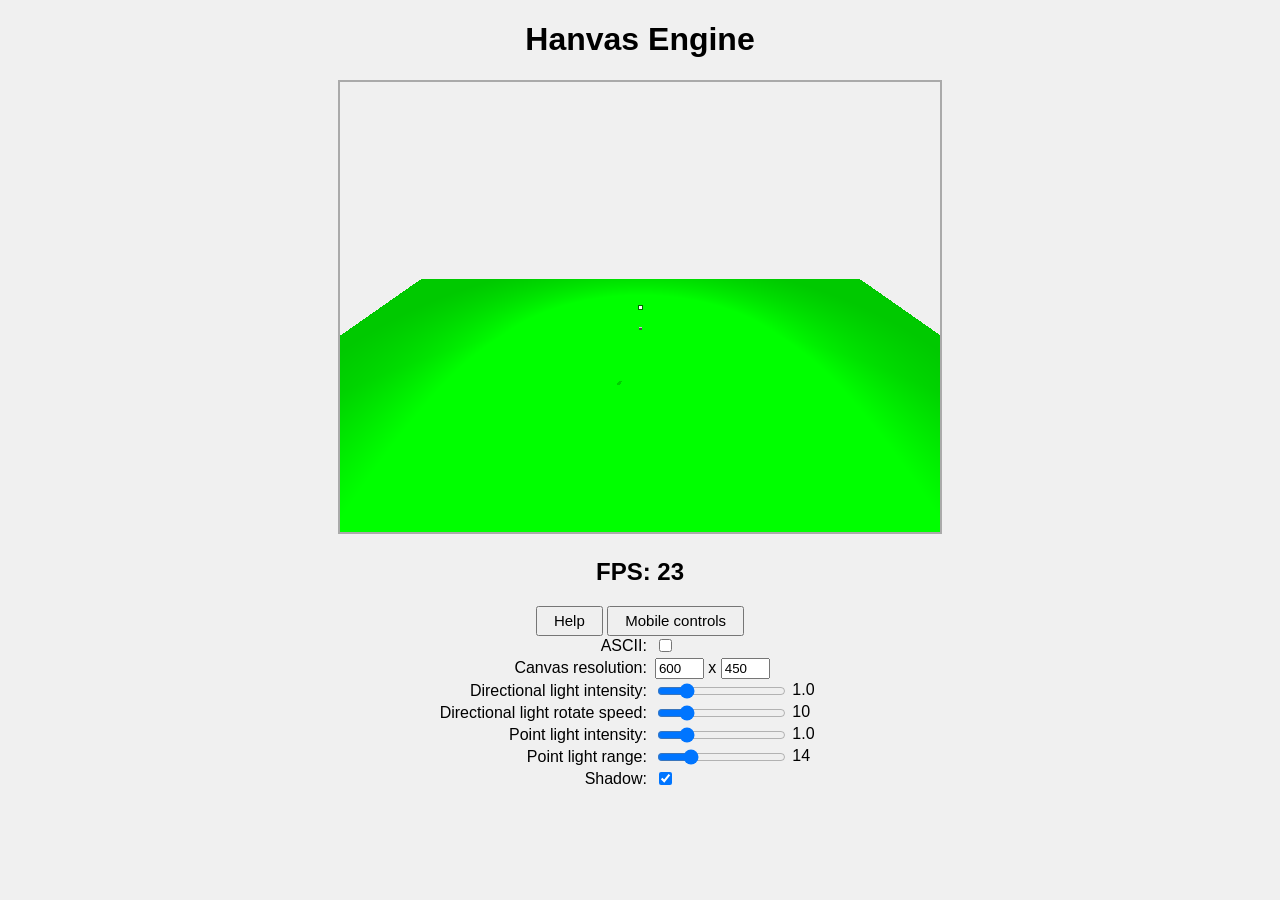
==== commit e212b688: "apply stuffs from blog 14, 15" ====
--- a/OneFile.html
+++ b/OneFile.html
@@ -388,6 +388,7 @@
 				return Vector3.dot(cross, axis) > 0 ? -angle : angle;
 			}
 		}
+
 		Vector3.zero = new Vector3(0, 0, 0);
 		Vector3.one = new Vector3(1, 1, 1);
 		Vector3.left = new Vector3(-1, 0, 0);
@@ -445,7 +446,6 @@
 				matrix.m[3][3] = 1;
 				return matrix;
 			}
-
 			static ViewFromPosRot(pos, rotation) {
 				let forward = rotation.rotateVector(Vector3.forward);
 				let right = rotation.rotateVector(Vector3.right);
@@ -847,9 +847,9 @@
 		// ===== engine.js =====
 		let maxActiveLights = 16;
 		let ambientLight = 0.2;
-		let shadowMapSize = 512;
-		let shadowBias = 0.01;
-		let shadowMapDistance = 20;
+		let shadowMapSize = 768;
+		let shadowBias = 0.0015;
+		let shadowMapDistance = 16;
 
 		class Transform {
 			constructor(localPosition = Vector3.zero.clone(), localEulerAngles = Vector3.zero.clone(), localScale = Vector3.one.clone(), name = "Transform") {
@@ -1214,7 +1214,6 @@
 
 					shadowTri.calculateSignedDoubleArea();
 
-					// everything the per pixel loop needs, read once instead of once per pixel
 					const vertex0 = shadowTri.vertices[0],
 						vertex1 = shadowTri.vertices[1],
 						vertex2 = shadowTri.vertices[2];
@@ -1284,6 +1283,7 @@
 					pixelWorldPosY + triWorldNormalY * normalOffset,
 					pixelWorldPosZ + triWorldNormalZ * normalOffset,
 				);
+
 				lightSpacePos.mulMat4x4(this.viewMatrix);
 				lightSpacePos.mulMat4x4(this.projectionMatrix);
 
@@ -1302,41 +1302,29 @@
 
 		class Rasterizer {
 			constructor(canvasWidth, canvasHeight, ctx, asciiParagraph) {
+				this.ctx = ctx;
+				this.asciiParagraph = asciiParagraph;
+
+				this.updateResolution(canvasWidth, canvasHeight);
+			}
+
+			updateResolution(canvasWidth, canvasHeight) {
 				this.canvasWidth = canvasWidth;
 				this.canvasHeight = canvasHeight;
-				this.ctx = ctx;
-				this.asciiParagraph = asciiParagraph;
 
 				this.imageData = this.ctx.createImageData(this.canvasWidth, this.canvasHeight);
 				this.screenBuffer = this.imageData.data;
 				this.screenBuffer32 = new Uint32Array(this.imageData.data.buffer);
 				this.depthBuffer = new Float64Array(this.canvasWidth * this.canvasHeight);
 
-				this.screenBuffer.fill(255);
-				this.depthBuffer.fill(Infinity);
+				this.clearScreen();
 
 				this.screenCenterX = Math.floor(this.canvasWidth / 2);
 				this.screenCenterY = Math.floor(this.canvasHeight / 2);
 			}
 
-			resize(canvasWidth, canvasHeight) {
-				this.canvasWidth = canvasWidth;
-				this.canvasHeight = canvasHeight;
-
-				this.imageData = this.ctx.createImageData(this.canvasWidth, this.canvasHeight);
-				this.screenBuffer = this.imageData.data;
-				this.screenBuffer32 = new Uint32Array(this.imageData.data.buffer);
-				this.depthBuffer = new Float64Array(this.canvasWidth * this.canvasHeight);
-
-				this.screenBuffer.fill(255);
-				this.depthBuffer.fill(Infinity);
-
-				this.screenCenterX = Math.floor(this.canvasWidth / 2);
-				this.screenCenterY = Math.floor(this.canvasHeight / 2);
-			}
-
 			clearScreen() {
-				this.screenBuffer32.fill(0xfff4f4f4);
+				this.screenBuffer32.fill(0xfff0f0f0);
 				this.depthBuffer.fill(Infinity);
 			}
 
@@ -1346,7 +1334,7 @@
 				const canvasWidth = this.canvasWidth;
 				const canvasHeight = this.canvasHeight;
 				const activeLights = new Array(maxActiveLights);
-				const pointLightRange2 = pointLightRange * pointLightRange;
+
 				for (let tri of tris) {
 					let vertices = tri.vertices;
 					for (let i = 0; i < vertices.length; i++) {
@@ -1366,7 +1354,6 @@
 						worldNormalZ = triWorldNormal.z;
 
 					const dirLightDiffuse = (1 - (Vector3.dot(triWorldNormal, dirLight.dir) + 1) / 2) * dirLight.intensity;
-					const activeLightCount = pointLightIntensity > 0 ? tri.getPointLightsThatCanAffectTri(pointLightRange, pointLights, activeLights) : 0;
 
 					const bbox = tri.boundingBox(canvasWidth, canvasHeight);
 
@@ -1374,7 +1361,6 @@
 					let edgeFunctionRow12 = MathExtend.edgeFunction(tri.vertices[1], tri.vertices[2], new Vector3(bbox.minX, bbox.minY, 0));
 					let edgeFunctionRow20 = MathExtend.edgeFunction(tri.vertices[2], tri.vertices[0], new Vector3(bbox.minX, bbox.minY, 0));
 
-					// everything the per pixel loop needs, read once instead of once per pixel
 					const vertex0 = tri.vertices[0],
 						vertex1 = tri.vertices[1],
 						vertex2 = tri.vertices[2];
@@ -1415,6 +1401,9 @@
 						perspectiveWorld2Y = world2.y * uv2W,
 						perspectiveWorld2Z = world2.z * uv2W;
 
+					const pointLightRangeSquare = pointLightRange * pointLightRange;
+					const activeLightCount = pointLightIntensity > 0 ? tri.getPointLightsThatCanAffectTri(pointLightRange, pointLights, activeLights) : 0;
+
 					const triColor = tri.color;
 					const texture = tri.texture;
 					const texturePixels = texture ? texture.pixels : null;
@@ -1451,26 +1440,24 @@
 									}
 
 									let totalPointLightDiffuse = 0;
-									if (pointLightIntensity > 0) {
-										for (let i = 0; i < activeLightCount; i++) {
-											const lightPos = activeLights[i];
-											const pointLightVecX = lightPos.x - pixelWorldX;
-											const pointLightVecY = lightPos.y - pixelWorldY;
-											const pointLightVecZ = lightPos.z - pixelWorldZ;
-											const distanceFromPixelToPointLight2 =
-												pointLightVecX * pointLightVecX + pointLightVecY * pointLightVecY + pointLightVecZ * pointLightVecZ;
-											if (distanceFromPixelToPointLight2 >= pointLightRange2) continue;
-
-											const distance = Math.sqrt(distanceFromPixelToPointLight2);
-											const dot = (worldNormalX * pointLightVecX + worldNormalY * pointLightVecY + worldNormalZ * pointLightVecZ) / distance;
-											const currentPointLightDiffuse = (1 + dot) / 2;
-											const pointLightDistanceRatio = distanceFromPixelToPointLight2 / pointLightRange2;
-											const inverseSquareDistance = 1 / (1 + 0.02 * distanceFromPixelToPointLight2);
-											const attenuation = (1 - pointLightDistanceRatio) * inverseSquareDistance;
-											totalPointLightDiffuse += currentPointLightDiffuse * attenuation;
-										}
-										totalPointLightDiffuse *= pointLightIntensity;
+									for (let i = 0; i < activeLightCount; i++) {
+										const lightPos = activeLights[i];
+										const pointLightVecX = lightPos.x - pixelWorldX;
+										const pointLightVecY = lightPos.y - pixelWorldY;
+										const pointLightVecZ = lightPos.z - pixelWorldZ;
+										const distanceFromPixelToPointLight2 =
+											pointLightVecX * pointLightVecX + pointLightVecY * pointLightVecY + pointLightVecZ * pointLightVecZ;
+										if (distanceFromPixelToPointLight2 >= pointLightRangeSquare) continue;
+
+										const distance = Math.sqrt(distanceFromPixelToPointLight2);
+										const dot = (worldNormalX * pointLightVecX + worldNormalY * pointLightVecY + worldNormalZ * pointLightVecZ) / distance;
+										const currentPointLightDiffuse = (1 + dot) / 2;
+										const pointLightDistanceRatio = distanceFromPixelToPointLight2 / pointLightRangeSquare;
+										const inverseSquareDistance = 1 / (1 + 0.02 * distanceFromPixelToPointLight2);
+										const attenuation = (1 - pointLightDistanceRatio) * inverseSquareDistance;
+										totalPointLightDiffuse += currentPointLightDiffuse * attenuation;
 									}
+									totalPointLightDiffuse *= pointLightIntensity;
 
 									const lightIntensity = Math.max(ambientLight, (dirLightDiffuse + totalPointLightDiffuse) * shadowFactor);
 
@@ -1523,7 +1510,8 @@
 						renderString += "\n";
 					}
 
-					if (this.asciiParagraph != null && this.asciiParagraph.innerText != renderString) this.asciiParagraph.innerText = renderString;
+					if (this.asciiParagraph != null && this.asciiParagraph.innerText != renderString)
+						this.asciiParagraph.innerText = renderString;
 				}
 			}
 		}
@@ -1989,7 +1977,7 @@
 
 		let cubeMesh = new Cube();
 		let woodTower = new GameObject(
-			new Vector3(0, 0, 0),
+			new Vector3(0, -0.17, 0),
 			Vector3.zero,
 			new Vector3(1, 1, 1),
 			new Color(255, 255, 255),
@@ -2027,6 +2015,13 @@
 			return objectTris;
 		}
 
+		function buildShadowMap(objectTris) {
+			if (useShadow) {
+				dirLight.buildViewAndProjectionMatrix();
+				dirLight.buildShadowMap(objectTris);
+			}
+		}
+
 		function worldSpaceToViewSpace(objectTris) {
 			const viewMat = camera.getViewMatrix();
 
@@ -2086,12 +2081,7 @@
 
 			updateGameObjectTransforms();
 			let objectTris = gameObjectToWorldSpaceTriangles();
-
-			if (useShadow) {
-				dirLight.buildViewAndProjectionMatrix();
-				dirLight.buildShadowMap(objectTris);
-			}
-
+			buildShadowMap(objectTris);
 			let visibleTris = worldSpaceToViewSpace(objectTris);
 			sortNearestFirst(visibleTris);
 			viewSpaceToClipSpace(visibleTris);
@@ -2132,33 +2122,33 @@
 			return Math.max(min, Math.min(max, value));
 		}
 
-		function applyRenderResolution() {
+		function updateRenderResolution() {
 			gameCanvas.width = useASCII ? asciiWidth : canvasRenderWidth;
 			gameCanvas.height = useASCII ? asciiHeight : canvasRenderHeight;
 
 			projectionMatrix = Mat4x4.Projection(fov, gameCanvas.height, gameCanvas.width, znear, zfar);
-			rasterizer.resize(gameCanvas.width, gameCanvas.height);
-		}
-
-		function applyCanvasResolution() {
+			rasterizer.updateResolution(gameCanvas.width, gameCanvas.height);
+		}
+
+		function readAndApplyResolutionInput() {
 			canvasRenderWidth = readResolution(canvasResWidthInput, 16, 1920, canvasRenderWidth);
 			canvasRenderHeight = readResolution(canvasResHeightInput, 16, 1440, canvasRenderHeight);
 			canvasResWidthInput.value = canvasRenderWidth.toString();
 			canvasResHeightInput.value = canvasRenderHeight.toString();
-			if (!useASCII) applyRenderResolution();
-		}
-		canvasResWidthInput.addEventListener("change", applyCanvasResolution);
-		canvasResHeightInput.addEventListener("change", applyCanvasResolution);
-
-		function applyAsciiResolution() {
+			if (!useASCII) updateRenderResolution();
+		}
+		canvasResWidthInput.addEventListener("change", readAndApplyResolutionInput);
+		canvasResHeightInput.addEventListener("change", readAndApplyResolutionInput);
+
+		function readAndApplyASCIIResolutionInput() {
 			asciiWidth = readResolution(asciiResWidthInput, 8, 500, asciiWidth);
 			asciiHeight = readResolution(asciiResHeightInput, 8, 400, asciiHeight);
 			asciiResWidthInput.value = asciiWidth.toString();
 			asciiResHeightInput.value = asciiHeight.toString();
-			if (useASCII) applyRenderResolution();
-		}
-		asciiResWidthInput.addEventListener("change", applyAsciiResolution);
-		asciiResHeightInput.addEventListener("change", applyAsciiResolution);
+			if (useASCII) updateRenderResolution();
+		}
+		asciiResWidthInput.addEventListener("change", readAndApplyASCIIResolutionInput);
+		asciiResHeightInput.addEventListener("change", readAndApplyASCIIResolutionInput);
 
 		async function requestMouseLook() {
 			try {
@@ -2180,10 +2170,6 @@
 			if (document.pointerLockElement !== renderDiv) requestMouseLook();
 		});
 
-		document.addEventListener("contextmenu", (e) => {
-			if (document.pointerLockElement === renderDiv) e.preventDefault();
-		});
-
 		document.addEventListener("mousemove", (e) => {
 			if (document.pointerLockElement === renderDiv) {
 				camera.updateRotation(e.movementX, e.movementY);
@@ -2196,7 +2182,7 @@
 
 		asciiCheckBox.addEventListener("change", () => {
 			useASCII = asciiCheckBox.checked;
-			applyRenderResolution();
+			updateRenderResolution();
 			asciiParagraph.style.display = useASCII ? "" : "none";
 			gameCanvas.style.display = useASCII ? "none" : "";
 			mouseLookButton.style.display = useASCII ? "" : "none";
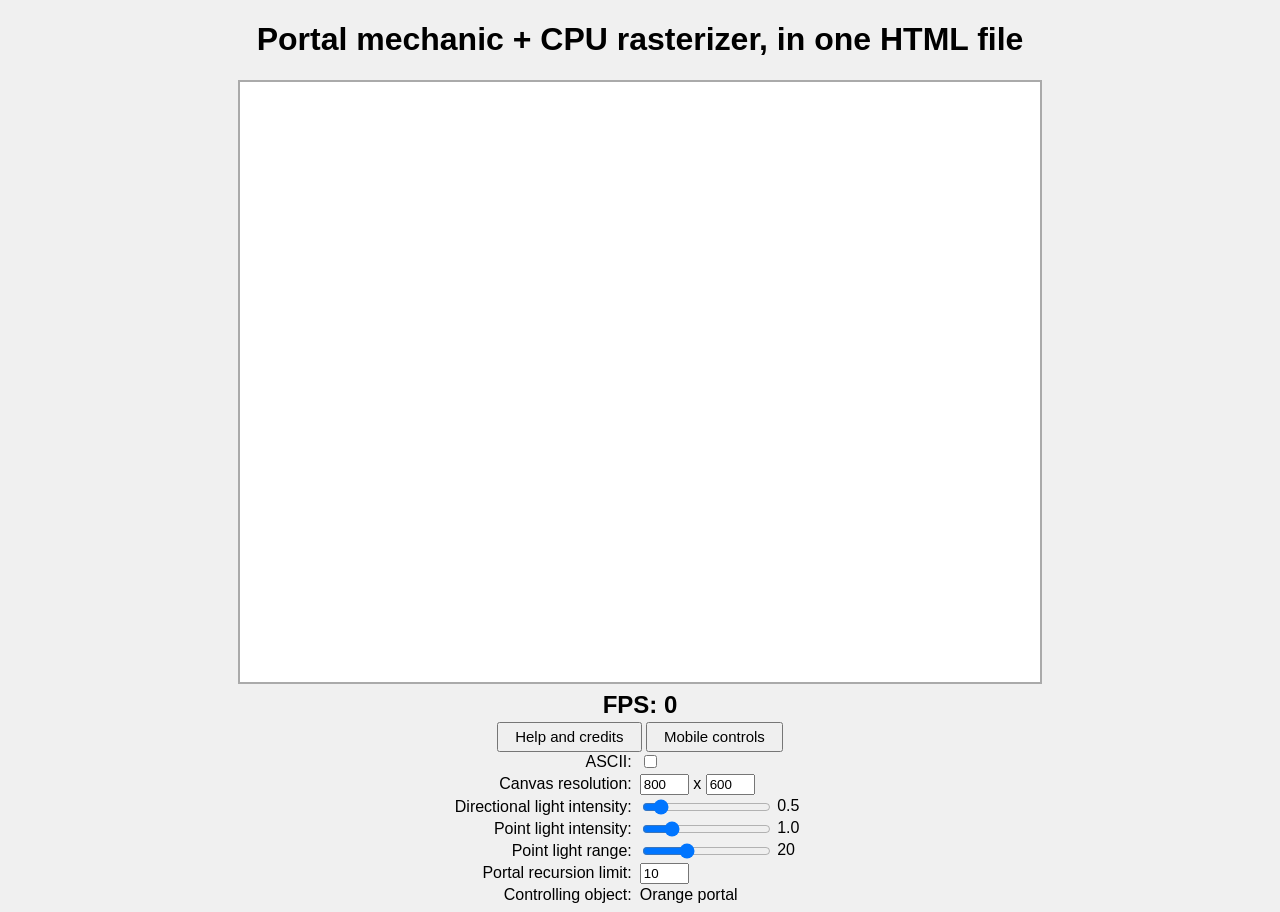
==== commit 84de24d2: "Merge branch 'main' into portal # Conflicts: #	OneFile.html #	engine.js #	index.html #	index.js #	me" ====
--- a/OneFile.html
+++ b/OneFile.html
@@ -3,6 +3,30 @@
 
 <head>
 	<meta charset="UTF-8" />
+	<meta name="viewport" content="width=device-width, initial-scale=1" />
+	<title>Portal in ASCII - a CPU rasterizer in one HTML file</title>
+	<meta name="description"
+		content="Working Portal mechanics with recursive portal rendering, on a software rasterizer written from scratch. No WebGL, no dependencies, one HTML file. Includes an ASCII mode." />
+
+	<meta property="og:type" content="website" />
+	<meta property="og:title" content="Portal in ASCII - a CPU rasterizer in one HTML file" />
+	<meta property="og:description"
+		content="Working Portal mechanics with recursive portal rendering, on a software rasterizer written from scratch. No WebGL, no dependencies, one HTML file. Includes an ASCII mode." />
+	<meta property="og:url" content="https://hachihao792001.github.io/interactives/portal.html" />
+	<meta property="og:image" content="https://hachihao792001.github.io/interactives/portal-preview.jpg" />
+	<meta property="og:site_name" content="Hà Chí Hào" />
+	<meta property="og:locale" content="en_US" />
+	<meta property="og:image:type" content="image/jpeg" />
+	<meta property="og:image:width" content="1200" />
+	<meta property="og:image:height" content="630" />
+	<meta property="og:image:alt"
+		content="A Portal-style corridor rendered by a software rasterizer, with two portals facing each other producing an infinite recursive tunnel." />
+
+	<meta name="twitter:card" content="summary_large_image" />
+	<meta name="twitter:title" content="Portal in ASCII - a CPU rasterizer in one HTML file" />
+	<meta name="twitter:description"
+		content="Working Portal mechanics with recursive portal rendering, on a software rasterizer written from scratch. No WebGL, no dependencies, one HTML file. Includes an ASCII mode." />
+	<meta name="twitter:image" content="https://hachihao792001.github.io/interactives/portal-preview.jpg" />
 	<style>
 		body {
 			text-align: center;
@@ -13,6 +37,10 @@
 		#gameCanvas {
 			max-width: 100%;
 			height: auto;
+		}
+
+		#fps {
+			margin: 3px;
 		}
 
 		.slider-value {
@@ -114,6 +142,30 @@
 			gap: 2px;
 		}
 
+		#mobileControls .tap-controls {
+			display: grid;
+			grid-template-columns: auto;
+			gap: 2px;
+		}
+
+		#mobileControls .tap-controls button,
+		#mobileControls .portal-button {
+			width: auto;
+			min-width: 40px;
+			padding: 0px;
+		}
+
+		#mobileControls .portal-button.orange {
+			background: #ffc95e;
+			border: 0px;
+		}
+
+		#mobileControls .portal-button.blue {
+			background: #119bff;
+			color: #fff;
+			border: 0px;
+		}
+
 		#mobileControls button {
 			width: 40px;
 			height: 40px;
@@ -126,14 +178,12 @@
 			user-select: none;
 		}
 	</style>
-	<meta name="viewport" content="width=device-width, initial-scale=1" />
-	<title>Hanvas Engine</title>
 </head>
 
 <body>
-	<h1>Hanvas Engine</h1>
+	<h1>Portal mechanic + CPU rasterizer, in one HTML file</h1>
 	<div id="render">
-		<canvas id="gameCanvas" width="600" height="450" style="border: 2px solid #aaa; background: #fff"></canvas>
+		<canvas id="gameCanvas" width="800" height="600" style="border: 2px solid #aaa; background: #fff"></canvas>
 		<p id="asciiParagraph"
 			style="display:none; font-size: 2px; font-family: 'Courier New', Courier, monospace;letter-spacing: 1px; line-height: 2px; white-space: pre;">
 		</p>
@@ -144,7 +194,8 @@
 	<h2 id="fps">FPS: 0</h2>
 	<div>
 		<button id="helpButton"
-			style="font-family: inherit;font-size: 15px;height: 30px;padding: 0 16px;margin-top: 0px">Help</button>
+			style="font-family: inherit;font-size: 15px;height: 30px;padding: 0 16px;margin-top: 0px">Help and
+			credits</button>
 		<button id="mobileControlsButton"
 			style="font-family: inherit;font-size: 15px;height: 30px;padding: 0 16px;margin-top: 0px">Mobile
 			controls</button>
@@ -164,11 +215,19 @@
 				</div>
 
 				<div>
-					<b>Look</b><br />
+					<b>Companion cube</b><br />
+					<div class="tap-controls">
+						<button data-tap="e">Pick / throw</button>
+						<button data-tap="f">Drop / reset</button>
+					</div>
+				</div>
+
+				<div>
+					<b>Look and shoot</b><br />
 					<div class="look-controls">
-						<span></span>
+						<button class="portal-button orange" data-portal="0">Orange</button>
 						<button data-look="0,-1">&uarr;</button>
-						<span></span>
+						<button class="portal-button blue" data-portal="1">Blue</button>
 
 						<button data-look="-1,0">&larr;</button>
 						<button data-look="0,1">&darr;</button>
@@ -186,9 +245,9 @@
 		<div class="controlRow" id="canvasResRow">
 			<label class="controlLabel" for="canvasResWidth">Canvas resolution:</label>
 			<span>
-				<input id="canvasResWidth" value="600" size="4" />
+				<input id="canvasResWidth" value="800" size="4" />
 				x
-				<input id="canvasResHeight" value="450" size="4" />
+				<input id="canvasResHeight" value="600" size="4" />
 			</span>
 		</div>
 		<div class="controlRow" id="asciiResRow" style="display: none">
@@ -202,15 +261,8 @@
 		<div class="controlRow">
 			<label class="controlLabel" for="dirIntensity">Directional light intensity:</label>
 			<span>
-				<input type="range" id="dirIntensity" min="0" max="5" step="0.1" value="1" />
-				<span id="dirIntensityText" class="slider-value">1.0</span>
-			</span>
-		</div>
-		<div class="controlRow">
-			<label class="controlLabel" for="dirRotateSpeed">Directional light rotate speed:</label>
-			<span>
-				<input type="range" id="dirRotateSpeed" min="0" max="50" step="0.1" value="10" />
-				<span id="dirRotateSpeedText" class="slider-value">10</span>
+				<input type="range" id="dirIntensity" min="0" max="5" step="0.1" value="0.5" />
+				<span id="dirIntensityText" class="slider-value">0.5</span>
 			</span>
 		</div>
 		<div class="controlRow">
@@ -223,13 +275,17 @@
 		<div class="controlRow">
 			<label class="controlLabel" for="pointRange">Point light range:</label>
 			<span>
-				<input type="range" id="pointRange" min="0" max="60" step="1" value="14" />
-				<span id="pointRangeText" class="slider-value">14</span>
+				<input type="range" id="pointRange" min="0" max="60" step="1" value="20" />
+				<span id="pointRangeText" class="slider-value">20</span>
 			</span>
 		</div>
 		<div class="controlRow">
-			<label class="controlLabel" for="useShadow">Shadow:</label>
-			<span><input type="checkbox" id="useShadow" checked="checked" /></span>
+			<label class="controlLabel" for="portalLimit">Portal recursion limit:</label>
+			<span><input id="portalLimit" value="10" size="4" /></span>
+		</div>
+		<div class="controlRow">
+			<span class="controlLabel">Controlling object:</span>
+			<span id="controllingObject">Orange portal</span>
 		</div>
 	</div>
 
@@ -242,12 +298,25 @@
 		<ul>
 			<li>W, A, S, D to move</li>
 			<li>Space, shift to fly up and down</li>
-			<li>Mouse to look around</li>
+			<li>Mouse to look around, left / right click to shoot the orange / blue portal</li>
+			<li style="margin-top: 15px;">P to change controlling object</li>
+			<li>I, K, J, L to move controlling object</li>
+			<li>U, O to move controlling object up and down</li>
+			<li>B, N, M to rotate controlling object around the X, Y, Z world axis</li>
+			<li style="margin-top: 15px;">When looking at companion cube, E to pick it up</li>
+			<li>When holding the companion cube, E again to throw it</li>
+			<li>When holding the companion cube, F to let go of it</li>
+			<li>When not holding the companion cube, F to teleport it in front of you</li>
+			<li>G to toggle gravity for the companion cube</li>
 		</ul>
-		Touch controls:
-		<ul>
-			<li>Mobile controls to move and look around</li>
-		</ul>
+		<p>
+			Wall and floor texture: <a
+				href="https://sketchfab.com/3d-models/test-chamber-03-04-b51d1910a6324b659b2e15de5727c161">sketchfab</a><br />
+			Companion cube texture: <a
+				href="https://www.deviantart.com/bulbablaaah/art/Companion-Cube-Face-214302563">deviantart</a><br />
+			Wheatly cube texture: <a
+				href="https://www.supercoloring.com/media/paper-craft/603552/wheatley-paper-toy">supercoloring</a>
+		</p>
 	</div>
 
 	<script>
@@ -617,7 +686,7 @@
 			clipWithTris(tris) {
 				let clippedTris = [];
 				for (let tri of tris) {
-					clippedTris.push(...tri.clipAgainstPlane(this));
+					clippedTris.push(...(tri.clipAgainstPlane(this)));
 				}
 				return clippedTris;
 			}
@@ -847,9 +916,8 @@
 		// ===== engine.js =====
 		let maxActiveLights = 16;
 		let ambientLight = 0.2;
-		let shadowMapSize = 768;
-		let shadowBias = 0.0015;
-		let shadowMapDistance = 16;
+		let gravity = 9.8;
+		let terminalVelocity = 50;
 
 		class Transform {
 			constructor(localPosition = Vector3.zero.clone(), localEulerAngles = Vector3.zero.clone(), localScale = Vector3.one.clone(), name = "Transform") {
@@ -1057,15 +1125,11 @@
 				this.transform = new Transform(pos, euler);
 				this.speed = speed;
 				this.sensitivity = sensitivity;
-			}
-
-			getFrustumCenter(zNear, zFar, customZFar = -1) {
-				let forward = this.transform.getForward();
-
-				let near = Vector3.add(this.transform.position, Vector3.mul(forward, zNear));
-				if (customZFar == -1) customZFar = zFar;
-				let far = Vector3.add(this.transform.position, Vector3.mul(forward, customZFar));
-				return Vector3.div(Vector3.add(near, far), 2);
+
+				this.rotLerpStart = this.transform.rotation;
+				this.rotLerpEnd = this.transform.rotation;
+				this.rotLerpDuration = 0.2;
+				this.rotLerpCount = 0;
 			}
 
 			updateRotation(mouseMovementX, mouseMovementY) {
@@ -1107,6 +1171,33 @@
 
 			getViewMatrix() {
 				return this.transform.getViewMatrix();
+			}
+
+			updateTransformAndCorrectRoll(newPos, newRot) {
+				this.transform.position = newPos;
+				this.transform.rotation = newRot;
+
+				let newForward = newRot.rotateVector(Vector3.forward).normalize();
+				if (Math.abs(Vector3.dot(newForward, Vector3.up)) > 0.999) return;
+
+				let correctRotation = Quaternion.lookRotation(newForward, Vector3.up);
+				if (!Quaternion.isClose(newRot, correctRotation, 0.001)) {
+					this.rotLerpStart = newRot;
+					this.rotLerpEnd = correctRotation;
+					this.rotLerpCount = this.rotLerpDuration;
+				}
+			}
+
+			isCorrectingRoll() {
+				return this.rotLerpCount > 0;
+			}
+
+			updateRollCorrection(dt) {
+				if (this.rotLerpCount <= 0) return;
+
+				this.transform.rotation = Quaternion.lerp(this.rotLerpStart, this.rotLerpEnd, (this.rotLerpDuration - this.rotLerpCount) / this.rotLerpDuration);
+				this.rotLerpCount -= dt;
+				if (this.rotLerpCount <= 0) this.transform.rotation = this.rotLerpEnd;
 			}
 		}
 
@@ -1121,6 +1212,13 @@
 				this.color = color;
 				this.mesh = mesh;
 				this.texture = texture;
+				this.isHoldable = false;
+				this.velocity = Vector3.zero.clone();
+				this.useGravity = false;
+			}
+
+			setParent(parent, worldPositionStays = true) {
+				this.transform.setParent(parent != null ? parent.transform : null, worldPositionStays);
 			}
 
 			getTransformedTriangles() {
@@ -1136,6 +1234,7 @@
 					transformedTri.updateWorldVertices();
 					transformedTri.color = this.color;
 					transformedTri.texture = this.texture;
+					transformedTri.gameObject = this;
 					transformedTris.push(transformedTri);
 				}
 				return transformedTris;
@@ -1150,153 +1249,22 @@
 				}
 				return transformedTris;
 			}
+
+			updatePhysics(dt) {
+				if (this.useGravity) {
+					this.velocity = Vector3.add(this.velocity, Vector3.mul(Vector3.down, gravity * dt));
+					if (this.velocity.magnitude() >= terminalVelocity) {
+						this.velocity = Vector3.mul(this.velocity.normalize(), terminalVelocity);
+					}
+				}
+				this.transform.translate(Vector3.mul(this.velocity, dt));
+			}
 		}
 
 		class DirectionalLight {
 			constructor(dir, intensity) {
 				this.dir = dir.normalize();
 				this.intensity = intensity;
-				this.viewMatrix = new Mat4x4();
-				this.projectionMatrix = new Mat4x4();
-				this.shadowTri = new MathTriangle();
-				this.shadowMap = [];
-				for (let i = 0; i < shadowMapSize; i++) {
-					let row = [];
-					for (let j = 0; j < shadowMapSize; j++) {
-						row.push(Infinity);
-					}
-					this.shadowMap.push(row);
-				}
-			}
-
-			buildViewAndProjectionMatrix() {
-				let up = Math.abs(Vector3.dot(this.dir, Vector3.up)) < 0.99 ? Vector3.up : Vector3.forward;
-				let right = Vector3.cross(up, this.dir).normalize();
-				up = Vector3.cross(this.dir, right).normalize();
-				//let frustumCenter = camera.getFrustumCenter(znear, zfar, shadowMapDistance);
-				let frustumCenter = Vector3.zero;
-				let lightPos = Vector3.sub(frustumCenter, Vector3.mul(this.dir, shadowMapDistance));
-				this.viewMatrix = Mat4x4.View(right, up, this.dir, lightPos);
-				this.projectionMatrix = Mat4x4.Orthographic(shadowMapDistance, 0.1, shadowMapDistance);
-			}
-
-			buildShadowMap(tris) {
-				for (let i = 0; i < shadowMapSize; i++) {
-					for (let j = 0; j < shadowMapSize; j++) {
-						this.shadowMap[i][j] = Infinity;
-					}
-				}
-
-				const shadowTri = this.shadowTri;
-
-				for (let tri of tris) {
-					if (Vector3.dot(tri.getWorldNormal(), this.dir) >= 0) continue;
-
-					for (let i = 0; i < 3; i++) {
-						const sourceVertex = tri.vertices[i];
-						const shadowVertex = shadowTri.vertices[i];
-						shadowVertex.x = sourceVertex.x;
-						shadowVertex.y = sourceVertex.y;
-						shadowVertex.z = sourceVertex.z;
-						shadowVertex.w = sourceVertex.w;
-					}
-
-					shadowTri.mulMat4x4(this.viewMatrix);
-					shadowTri.mulMat4x4(this.projectionMatrix);
-					shadowTri.perspectiveDivide();
-
-					for (let i = 0; i < shadowTri.vertices.length; i++) {
-						shadowTri.vertices[i].x = ((shadowTri.vertices[i].x + 1) * shadowMapSize) / 2;
-						shadowTri.vertices[i].y = ((-shadowTri.vertices[i].y + 1) * shadowMapSize) / 2;
-					}
-
-					const bbox = shadowTri.boundingBox(shadowMapSize, shadowMapSize);
-
-					shadowTri.calculateSignedDoubleArea();
-
-					const vertex0 = shadowTri.vertices[0],
-						vertex1 = shadowTri.vertices[1],
-						vertex2 = shadowTri.vertices[2];
-					const vertex0X = vertex0.x,
-						vertex0Y = vertex0.y,
-						vertex0Z = vertex0.z;
-					const vertex1X = vertex1.x,
-						vertex1Y = vertex1.y,
-						vertex1Z = vertex1.z;
-					const vertex2X = vertex2.x,
-						vertex2Y = vertex2.y,
-						vertex2Z = vertex2.z;
-
-					const minX = bbox.minX,
-						maxX = bbox.maxX,
-						minY = bbox.minY,
-						maxY = bbox.maxY;
-
-					const signedDoubleArea = shadowTri.signedDoubleArea;
-
-					const edgeSlopeX01 = vertex0Y - vertex1Y;
-					const edgeSlopeX12 = vertex1Y - vertex2Y;
-					const edgeSlopeX20 = vertex2Y - vertex0Y;
-					const edgeSlopeY01 = vertex1X - vertex0X;
-					const edgeSlopeY12 = vertex2X - vertex1X;
-					const edgeSlopeY20 = vertex0X - vertex2X;
-
-					const shadowMap = this.shadowMap;
-
-					let edgeFunctionRow01 = edgeSlopeX01 * (minX - vertex0X) + edgeSlopeY01 * (minY - vertex0Y);
-					let edgeFunctionRow12 = edgeSlopeX12 * (minX - vertex1X) + edgeSlopeY12 * (minY - vertex1Y);
-					let edgeFunctionRow20 = edgeSlopeX20 * (minX - vertex2X) + edgeSlopeY20 * (minY - vertex2Y);
-
-					for (let y = minY; y <= maxY; y++) {
-						const shadowMapRow = shadowMap[y];
-
-						let edgeFunction01 = edgeFunctionRow01;
-						let edgeFunction12 = edgeFunctionRow12;
-						let edgeFunction20 = edgeFunctionRow20;
-						for (let x = minX; x <= maxX; x++) {
-							if (edgeFunction01 > 0 && edgeFunction12 > 0 && edgeFunction20 > 0) {
-								const z = (edgeFunction12 * vertex0Z + edgeFunction20 * vertex1Z + edgeFunction01 * vertex2Z) / signedDoubleArea;
-								if (z < shadowMapRow[x]) {
-									shadowMapRow[x] = z;
-								}
-							}
-							edgeFunction01 += edgeSlopeX01;
-							edgeFunction12 += edgeSlopeX12;
-							edgeFunction20 += edgeSlopeX20;
-						}
-						edgeFunctionRow01 += edgeSlopeY01;
-						edgeFunctionRow12 += edgeSlopeY12;
-						edgeFunctionRow20 += edgeSlopeY20;
-					}
-				}
-			}
-
-			isInShadow(pixelWorldPosX, pixelWorldPosY, pixelWorldPosZ, triWorldNormalX, triWorldNormalY, triWorldNormalZ) {
-				let dotProduct = triWorldNormalX * this.dir.x + triWorldNormalY * this.dir.y + triWorldNormalZ * this.dir.z;
-				if (dotProduct >= 0) return false;
-
-				let texelSize = shadowMapDistance / shadowMapSize;
-				let normalOffset = texelSize * (1 - Math.abs(dotProduct));
-
-				let lightSpacePos = new Vector3(
-					pixelWorldPosX + triWorldNormalX * normalOffset,
-					pixelWorldPosY + triWorldNormalY * normalOffset,
-					pixelWorldPosZ + triWorldNormalZ * normalOffset,
-				);
-
-				lightSpacePos.mulMat4x4(this.viewMatrix);
-				lightSpacePos.mulMat4x4(this.projectionMatrix);
-
-				lightSpacePos.x /= lightSpacePos.w;
-				lightSpacePos.y /= lightSpacePos.w;
-				lightSpacePos.z /= lightSpacePos.w;
-
-				const x = Math.floor(((lightSpacePos.x + 1) * shadowMapSize) / 2);
-				const y = Math.floor(((-lightSpacePos.y + 1) * shadowMapSize) / 2);
-
-				if (x < 0 || x >= shadowMapSize || y < 0 || y >= shadowMapSize) return false;
-
-				return lightSpacePos.z > this.shadowMap[y][x] + shadowBias;
 			}
 		}
 
@@ -1306,6 +1274,12 @@
 				this.asciiParagraph = asciiParagraph;
 
 				this.updateResolution(canvasWidth, canvasHeight);
+
+				this.pointingTri = null;
+				this.pointingPos = new Vector3(0, 0, 0);
+				this.pointingPosNormal = new Vector3(0, 0, 0);
+
+				this.activeLights = new Array(maxActiveLights);
 			}
 
 			updateResolution(canvasWidth, canvasHeight) {
@@ -1323,12 +1297,28 @@
 				this.screenCenterY = Math.floor(this.canvasHeight / 2);
 			}
 
-			clearScreen() {
-				this.screenBuffer32.fill(0xfff0f0f0);
-				this.depthBuffer.fill(Infinity);
-			}
-
-			rasterizeClipSpaceTriangles(tris, dirLight, pointLightIntensity, pointLights, pointLightRange, useShadow) {
+			clearScreen(bbox = null) {
+				if (bbox == null) {
+					this.screenBuffer32.fill(0xfff0f0f0);
+					this.depthBuffer.fill(Infinity);
+					return;
+				}
+
+				for (let y = bbox.minY; y <= bbox.maxY; y++) {
+					let pixelIndex = y * this.canvasWidth + bbox.minX;
+					let colorIndex = pixelIndex * 4;
+					for (let x = bbox.minX; x <= bbox.maxX; x++) {
+						this.screenBuffer[colorIndex] = 244;
+						this.screenBuffer[colorIndex + 1] = 244;
+						this.screenBuffer[colorIndex + 2] = 244;
+						this.depthBuffer[pixelIndex] = Infinity;
+						pixelIndex++;
+						colorIndex += 4;
+					}
+				}
+			}
+
+			rasterizeClipSpaceTriangles(tris, dirLight, pointLightIntensity, pointLights, pointLightRange, renderBBox = null) {
 				const screenBuffer = this.screenBuffer;
 				const depthBuffer = this.depthBuffer;
 				const canvasWidth = this.canvasWidth;
@@ -1355,7 +1345,11 @@
 
 					const dirLightDiffuse = (1 - (Vector3.dot(triWorldNormal, dirLight.dir) + 1) / 2) * dirLight.intensity;
 
-					const bbox = tri.boundingBox(canvasWidth, canvasHeight);
+					let bbox = tri.boundingBox(canvasWidth, canvasHeight);
+					if (renderBBox != null) {
+						bbox = BoundingBox.intersect(renderBBox, bbox);
+						if (!bbox.isValid()) continue;
+					}
 
 					let edgeFunctionRow01 = MathExtend.edgeFunction(tri.vertices[0], tri.vertices[1], new Vector3(bbox.minX, bbox.minY, 0));
 					let edgeFunctionRow12 = MathExtend.edgeFunction(tri.vertices[1], tri.vertices[2], new Vector3(bbox.minX, bbox.minY, 0));
@@ -1405,6 +1399,7 @@
 					const activeLightCount = pointLightIntensity > 0 ? tri.getPointLightsThatCanAffectTri(pointLightRange, pointLights, activeLights) : 0;
 
 					const triColor = tri.color;
+					const triPortal = tri.portal;
 					const texture = tri.texture;
 					const texturePixels = texture ? texture.pixels : null;
 					const textureWidth = texture ? texture.width : 0,
@@ -1434,9 +1429,10 @@
 									const pixelWorldZ =
 										(perspectiveWorld0Z * baryCoord0 + perspectiveWorld1Z * baryCoord1 + perspectiveWorld2Z * baryCoord2) / pixelInvZ;
 
-									let shadowFactor = 1.0;
-									if (useShadow && dirLight.isInShadow(pixelWorldX, pixelWorldY, pixelWorldZ, worldNormalX, worldNormalY, worldNormalZ)) {
-										shadowFactor = 0.5;
+									if (x == screenCenterX && y == screenCenterY) {
+										this.pointingTri = tri;
+										this.pointingPos = new Vector3(pixelWorldX, pixelWorldY, pixelWorldZ);
+										this.pointingPosNormal = triWorldNormal;
 									}
 
 									let totalPointLightDiffuse = 0;
@@ -1459,17 +1455,23 @@
 									}
 									totalPointLightDiffuse *= pointLightIntensity;
 
-									const lightIntensity = Math.max(ambientLight, (dirLightDiffuse + totalPointLightDiffuse) * shadowFactor);
+									let lightIntensity = Math.max(ambientLight, dirLightDiffuse + totalPointLightDiffuse);
 
 									let texR = triColor.r,
 										texG = triColor.g,
 										texB = triColor.b;
 									if (texturePixels) {
-										const pixelU = (uv0U * baryCoord0 + uv1U * baryCoord1 + uv2U * baryCoord2) / pixelInvZ;
-										const pixelV = (uv0V * baryCoord0 + uv1V * baryCoord1 + uv2V * baryCoord2) / pixelInvZ;
-										const texX = Math.floor(pixelU * (textureWidth - 1));
-										const texY = Math.floor(pixelV * (textureHeight - 1));
-										const texIndex = (texY * textureWidth + texX) * 4;
+										let texIndex;
+										if (triPortal) {
+											lightIntensity = 1;
+											texIndex = (y * textureWidth + x) * 4;
+										} else {
+											const pixelU = (uv0U * baryCoord0 + uv1U * baryCoord1 + uv2U * baryCoord2) / pixelInvZ;
+											const pixelV = (uv0V * baryCoord0 + uv1V * baryCoord1 + uv2V * baryCoord2) / pixelInvZ;
+											const texX = Math.floor(pixelU * (textureWidth - 1));
+											const texY = Math.floor(pixelV * (textureHeight - 1));
+											texIndex = (texY * textureWidth + texX) * 4;
+										}
 										texR = texturePixels[texIndex];
 										texG = texturePixels[texIndex + 1];
 										texB = texturePixels[texIndex + 2];
@@ -1518,7 +1520,7 @@
 
 		// ===== mesh.js =====
 		class Triangle extends MathTriangle {
-			constructor(vertices = [], uv = [], color = new Color(255, 255, 255)) {
+			constructor(vertices = [], uv = [], color = new Color(255, 255, 255), portal = null) {
 				super(vertices);
 
 				this.uv = uv;
@@ -1526,6 +1528,8 @@
 				this.worldVertices = [this.vertices[0].clone(), this.vertices[1].clone(), this.vertices[2].clone()];
 				this.color = color;
 				this.texture = null;
+				this.gameObject = null;
+				this.portal = portal;
 			}
 
 			clone() {
@@ -1537,6 +1541,8 @@
 				}
 				tri.color = this.color;
 				tri.texture = this.texture;
+				tri.gameObject = this.gameObject;
+				tri.portal = this.portal;
 				return tri;
 			}
 
@@ -1581,6 +1587,8 @@
 					outTri.uv[2] = Vector2.lerp(this.uv[frontPoints[0]], this.uv[behindPoints[1]], t2);
 					outTri.color = this.color;
 					outTri.texture = this.texture;
+					outTri.gameObject = this.gameObject;
+					outTri.portal = this.portal;
 					outTris.push(outTri);
 				} else if (frontPoints.length == 2 && behindPoints.length == 1) {
 					if (frontPoints[0] == 0 && frontPoints[1] == 2) {
@@ -1607,6 +1615,8 @@
 					outTri1.uv[2] = Vector2.lerp(this.uv[frontPoints[0]], this.uv[behindPoints[0]], t1);
 					outTri1.color = this.color;
 					outTri1.texture = this.texture;
+					outTri1.gameObject = this.gameObject;
+					outTri1.portal = this.portal;
 					outTris.push(outTri1);
 
 					let outTri2 = new Triangle();
@@ -1621,6 +1631,8 @@
 					outTri2.uv[2] = Vector2.lerp(this.uv[frontPoints[0]], this.uv[behindPoints[0]], t1);
 					outTri2.color = this.color;
 					outTri2.texture = this.texture;
+					outTri2.gameObject = this.gameObject;
+					outTri2.portal = this.portal;
 					outTris.push(outTri2);
 				}
 
@@ -1703,6 +1715,7 @@
 							[tri.vertices[0].clone(), tri.vertices[1].clone(), tri.vertices[2].clone()],
 							[tri.uv[0].clone(), tri.uv[1].clone(), tri.uv[2].clone()],
 							color,
+							tri.portal,
 						),
 					);
 				}
@@ -1710,11 +1723,11 @@
 		}
 
 		class Quad extends Mesh {
-			constructor() {
-				super(Quad.generateInitialTriangles());
-			}
-
-			static generateInitialTriangles() {
+			constructor(portal = null) {
+				super(Quad.generateInitialTriangles(portal));
+			}
+
+			static generateInitialTriangles(portal = null) {
 				let tris = [];
 				let color = new Color(255, 255, 255);
 
@@ -1723,6 +1736,7 @@
 						[new Vector3(0.5, -0.5, 0), new Vector3(0.5, 0.5, 0), new Vector3(-0.5, 0.5, 0)],
 						[new Vector2(1, 0), new Vector2(1, 1), new Vector2(0, 1)],
 						color,
+						portal,
 					),
 				);
 
@@ -1731,6 +1745,7 @@
 						[new Vector3(0.5, -0.5, 0), new Vector3(-0.5, 0.5, 0), new Vector3(-0.5, -0.5, 0)],
 						[new Vector2(1, 0), new Vector2(0, 1), new Vector2(0, 0)],
 						color,
+						portal,
 					),
 				);
 
@@ -1902,6 +1917,297 @@
 			}
 		}
 
+		// ===== portal.js =====
+		const portalEdgeCubeMesh = new Cube();
+		const portalBackQuadMesh = new Quad();
+
+		class Portal extends GameObject {
+			static edgeThickness = 0.1;
+
+			constructor(name, pos, eulerAngles, scale, color, canvasWidth, canvasHeight, ctx) {
+				super(pos, eulerAngles, scale, color, new Quad(), null, name);
+				for (let tri of this.mesh.tris) {
+					tri.portal = this;
+				}
+
+				this.renderTexture = new Texture();
+				this.rasterizer = new Rasterizer(canvasWidth, canvasHeight, ctx);
+				this.resize(canvasWidth, canvasHeight);
+
+				this.camera = new Camera(pos, eulerAngles, 8, 0.2);
+
+				this.otherPortal = this;
+
+				this.lastFramePlayerInFrontOfPortal = false;
+				this.lastFrameGameObjectInFrontOfPortal = new Map();
+
+				const edgeThickness = Portal.edgeThickness;
+				let portalBack = this.transform.rotation.rotateVector(Vector3.back).normalize();
+				let backOffset = Vector3.mul(portalBack, edgeThickness / 2);
+				let portalUp = this.transform.rotation.rotateVector(Vector3.up);
+				let portalRight = this.transform.rotation.rotateVector(Vector3.right);
+
+				this.topCube = new GameObject(
+					Vector3.add(pos, Vector3.add(Vector3.mul(portalUp, scale.y / 2 + edgeThickness / 2), backOffset)),
+					eulerAngles,
+					new Vector3(scale.x, edgeThickness, edgeThickness),
+					color,
+					portalEdgeCubeMesh,
+					null,
+					name + " top",
+				);
+				this.bottomCube = new GameObject(
+					Vector3.add(pos, Vector3.add(Vector3.mul(portalUp, -scale.y / 2 - edgeThickness / 2), backOffset)),
+					eulerAngles,
+					new Vector3(scale.x, edgeThickness, edgeThickness),
+					color,
+					portalEdgeCubeMesh,
+					null,
+					name + " bottom",
+				);
+				this.leftCube = new GameObject(
+					Vector3.add(pos, Vector3.add(Vector3.mul(portalRight, -scale.x / 2 - edgeThickness / 2), backOffset)),
+					eulerAngles,
+					new Vector3(edgeThickness, scale.y + edgeThickness * 2, edgeThickness),
+					color,
+					portalEdgeCubeMesh,
+					null,
+					name + " left",
+				);
+				this.rightCube = new GameObject(
+					Vector3.add(pos, Vector3.add(Vector3.mul(portalRight, scale.x / 2 + edgeThickness / 2), backOffset)),
+					eulerAngles,
+					new Vector3(edgeThickness, scale.y + edgeThickness * 2, edgeThickness),
+					color,
+					portalEdgeCubeMesh,
+					null,
+					name + " right",
+				);
+
+				this.backQuad = new GameObject(
+					Vector3.add(pos, Vector3.mul(portalBack, edgeThickness)),
+					eulerAngles,
+					new Vector3(scale.x, scale.y, 0.05),
+					color,
+					portalBackQuadMesh,
+					null,
+					name + " back",
+				);
+				this.backQuad.transform.rotation = Quaternion.multiply(
+					Quaternion.buildQuaternionAxisAngle(portalUp, 180),
+					this.backQuad.transform.rotation,
+				);
+
+				for (let framePart of [this.topCube, this.bottomCube, this.leftCube, this.rightCube, this.backQuad]) {
+					framePart.setParent(this);
+				}
+			}
+
+			resize(canvasWidth, canvasHeight) {
+				this.renderTexture.width = canvasWidth;
+				this.renderTexture.height = canvasHeight;
+				this.renderTexture.pixels = new Uint8ClampedArray(canvasWidth * canvasHeight * 4);
+				this.rasterizer.resize(canvasWidth, canvasHeight);
+			}
+
+			setOtherPortal(otherPortal) {
+				this.otherPortal = otherPortal;
+			}
+
+			getPlane() {
+				let forward = this.transform.getForward();
+				return new Plane(forward, Vector3.sub(this.transform.position, Vector3.mul(forward, 0.01)));
+			}
+
+			isPointDirectlyInFrontOrBackOfPortal(point) {
+				let localPoint = this.transform.inverseTransformPoint(point);
+				return Math.abs(localPoint.x) <= 0.5 && Math.abs(localPoint.y) <= 0.5;
+			}
+
+			calculateTransformToOtherPortalTransform(position, rotation) {
+				let otherPortalUp = this.otherPortal.transform.rotation.rotateVector(Vector3.up).normalize();
+				let rotate180 = Quaternion.buildQuaternionAxisAngle(otherPortalUp, 180);
+
+				let worldPositionRelativeToThisPortal = Vector3.sub(position, this.transform.position);
+				let localPositionRelativeToThisPortal = this.transform.rotation.inverseRotateVector(worldPositionRelativeToThisPortal);
+				let worldPositionRelativeToOtherPortal = this.otherPortal.transform.rotation.rotateVector(localPositionRelativeToThisPortal);
+				let newPos = Vector3.add(this.otherPortal.transform.position, rotate180.rotateVector(worldPositionRelativeToOtherPortal));
+
+				let thisPortalInverseRotation = this.transform.rotation.conjugate();
+				let localRotationRelativeToThisPortal = Quaternion.multiply(thisPortalInverseRotation, rotation);
+				let worldRotationRelativeToOtherPortal = Quaternion.multiply(this.otherPortal.transform.rotation, localRotationRelativeToThisPortal);
+				let newRotation = Quaternion.multiply(rotate180, worldRotationRelativeToOtherPortal);
+
+				return [newPos, newRotation];
+			}
+
+			createCloneObjectOnOtherPortal(gameObject) {
+				let cloneObjectTransform = this.calculateTransformToOtherPortalTransform(gameObject.transform.position, gameObject.transform.rotation);
+				let cloneObject = new GameObject(
+					cloneObjectTransform[0],
+					Vector3.zero,
+					gameObject.transform.lossyScale.clone(),
+					gameObject.color,
+					gameObject.mesh,
+					gameObject.texture,
+				);
+				cloneObject.transform.rotation = cloneObjectTransform[1];
+				return cloneObject;
+			}
+
+			updatePortalCameraBaseOnPlayer(playerCameraPos, playerCameraRotation) {
+				let [cameraPos, cameraRotation] = this.calculateTransformToOtherPortalTransform(playerCameraPos, playerCameraRotation);
+				this.camera.transform.position = cameraPos;
+				this.camera.transform.rotation = cameraRotation;
+			}
+
+			refreshLastFramePlayerInFrontOfPortal(playerCameraPos, crossMargin) {
+				this.lastFramePlayerInFrontOfPortal = this.getPlane().distanceToPoint(playerCameraPos) >= crossMargin;
+			}
+
+			getPlayerTeleportedTransformIfGoThroughPortal(playerCameraPos, playerCameraRotation, crossMargin) {
+				let wasInFront = this.lastFramePlayerInFrontOfPortal;
+				let isPlayerInFrontOfPortal = this.getPlane().distanceToPoint(playerCameraPos) >= crossMargin;
+				this.lastFramePlayerInFrontOfPortal = isPlayerInFrontOfPortal;
+
+				if (wasInFront && !isPlayerInFrontOfPortal && this.isPointDirectlyInFrontOrBackOfPortal(playerCameraPos)) {
+					return this.calculateTransformToOtherPortalTransform(playerCameraPos, playerCameraRotation);
+				}
+				return null;
+			}
+
+			getGameObjectTeleportedTransformIfGoThroughPortal(gameObject) {
+				let wasInFront = this.lastFrameGameObjectInFrontOfPortal.get(gameObject.id) ?? false;
+				let isGameObjectInFrontOfPortal = this.getPlane().isPointInFrontOfPlane(gameObject.transform.position);
+				this.lastFrameGameObjectInFrontOfPortal.set(gameObject.id, isGameObjectInFrontOfPortal);
+
+				if (wasInFront && !isGameObjectInFrontOfPortal && this.isPointDirectlyInFrontOrBackOfPortal(gameObject.transform.position)) {
+					return this.calculateTransformToOtherPortalTransform(gameObject.transform.position, gameObject.transform.rotation);
+				}
+				return null;
+			}
+
+			runRenderPipeline(objectTris, textureForPortal, settings, renderBBox = null) {
+				this.rasterizer.clearScreen(renderBBox);
+
+				const viewMatPortal = this.camera.getViewMatrix();
+				const otherPortalPlane = this.otherPortal.getPlane();
+				const cameraPos = this.camera.transform.position;
+
+				let visibleTris = [];
+				for (let tri of objectTris) {
+					if (!tri.portal && Vector3.dot(tri.getNormal(), Vector3.sub(tri.getCenter(), cameraPos)) >= 0) continue;
+
+					let workTri = tri.clone();
+					if (workTri.portal) workTri.texture = textureForPortal;
+
+					for (let clippedTri of workTri.clipAgainstPlane(otherPortalPlane)) {
+						clippedTri.mulMat4x4(viewMatPortal);
+						visibleTris.push(...clippedTri.clipAgainstPlane(settings.nearPlane));
+					}
+				}
+
+				for (let tri of visibleTris) {
+					tri.mulMat4x4(settings.projectionMatrix);
+					tri.perspectiveDivide();
+				}
+
+				this.rasterizer.rasterizeClipSpaceTriangles(
+					visibleTris,
+					settings.dirLight,
+					settings.pointLightIntensity,
+					settings.pointLights,
+					settings.pointLightRange,
+					renderBBox,
+				);
+
+				return visibleTris;
+			}
+
+			updateTextureForQuad(clipSpaceTris, canvasWidth, renderBBox = null) {
+				for (let tri of clipSpaceTris) {
+					if (!tri.portal) continue;
+
+					let bbox = tri.boundingBox(this.renderTexture.width, this.renderTexture.height);
+					if (renderBBox != null) {
+						bbox = BoundingBox.intersect(renderBBox, bbox);
+						if (!bbox.isValid()) continue;
+					}
+
+					for (let y = bbox.minY; y <= bbox.maxY; y++) {
+						const rowStart = (y * canvasWidth + bbox.minX) * 4;
+						const rowEnd = (y * canvasWidth + bbox.maxX + 1) * 4;
+						(this.renderTexture.pixels).set(this.rasterizer.screenBuffer.subarray(rowStart, rowEnd), rowStart);
+					}
+				}
+
+				this.texture = this.renderTexture;
+			}
+
+			getQuadBoundingBox(cameraPos, cameraRot, settings) {
+				let viewMatPortal = Mat4x4.ViewFromPosRot(cameraPos, cameraRot);
+				const canvasWidth = settings.canvasWidth,
+					canvasHeight = settings.canvasHeight;
+
+				let visibleTris = [];
+				for (let tri of this.getTransformedTriangles()) {
+					if (Vector3.dot(tri.getNormal(), Vector3.sub(tri.getCenter(), cameraPos)) < 0) {
+						tri.mulMat4x4(viewMatPortal);
+						visibleTris.push(...tri.clipAgainstPlane(settings.nearPlane));
+					}
+				}
+
+				let totalBBox = null;
+				for (let tri of visibleTris) {
+					tri.mulMat4x4(settings.projectionMatrix);
+					tri.perspectiveDivide();
+
+					let vertices = tri.vertices;
+					for (let i = 0; i < vertices.length; i++) {
+						vertices[i] = new Vector3(
+							vertices[i].x * (canvasWidth / 2) + canvasWidth / 2,
+							-vertices[i].y * (canvasHeight / 2) + canvasHeight / 2,
+							vertices[i].z,
+						);
+					}
+
+					const triBBox = tri.boundingBox(canvasWidth, canvasHeight);
+					if (triBBox.isValid()) {
+						totalBBox = totalBBox == null ? triBBox : BoundingBox.union(totalBBox, triBBox);
+					}
+				}
+
+				return totalBBox;
+			}
+
+			recursivePortalOperation(playerCamera, objectTris, settings) {
+				let cameraTransforms = [[playerCamera.transform.position, playerCamera.transform.rotation]];
+				let firstBoundingBox = this.getQuadBoundingBox(playerCamera.transform.position, playerCamera.transform.rotation, settings);
+				if (firstBoundingBox == null || !firstBoundingBox.isValid()) return;
+
+				let quadBoundingBoxes = [firstBoundingBox];
+				let deepest = 0;
+				for (let i = 1; i <= settings.portalLimit; i++) {
+					cameraTransforms.push(this.calculateTransformToOtherPortalTransform(cameraTransforms[i - 1][0], cameraTransforms[i - 1][1]));
+					deepest = i;
+
+					let newQuadBoundingBox = this.getQuadBoundingBox(cameraTransforms[i][0], cameraTransforms[i][1], settings);
+					if (newQuadBoundingBox == null || !BoundingBox.isOverlap(quadBoundingBoxes[i - 1], newQuadBoundingBox)) break;
+					quadBoundingBoxes.push(BoundingBox.intersect(quadBoundingBoxes[i - 1], newQuadBoundingBox));
+				}
+
+				if (deepest == 0) return;
+
+				for (let i = deepest; i >= 1; i--) {
+					this.camera.transform.position = cameraTransforms[i][0];
+					this.camera.transform.rotation = cameraTransforms[i][1];
+					let textureForPortal = i == deepest ? null : this.renderTexture;
+					let clipSpaceTris = this.runRenderPipeline(objectTris, textureForPortal, settings, quadBoundingBoxes[i - 1]);
+					this.updateTextureForQuad(clipSpaceTris, settings.canvasWidth, quadBoundingBoxes[i - 1]);
+				}
+			}
+		}
+
 		// ===== index.js =====
 		const gameCanvas = (document.getElementById("gameCanvas"));
 		const ctx = (gameCanvas.getContext("2d"));
@@ -1910,8 +2216,9 @@
 		const fov = 60;
 		let znear = 0.01,
 			zfar = 1000;
+		let portalCrossMargin = znear * 2;
 		let projectionMatrix = Mat4x4.Projection(fov, gameCanvas.height, gameCanvas.width, znear, zfar);
-		let camera = new Camera(new Vector3(0, 10, -10), new Vector3(-25, 0, 0), 5, 0.2);
+		let camera = new Camera(new Vector3(0, 1, -10), new Vector3(0, 0, 0), 6, 0.2);
 		let nearPlane = new Plane(Vector3.forward, new Vector3(0, 0, znear));
 		let keyStates = {};
 
@@ -1929,8 +2236,8 @@
 		let useASCII = false;
 		let asciiWidth = 260;
 		let asciiHeight = 195;
-		let canvasRenderWidth = 600;
-		let canvasRenderHeight = 450;
+		let canvasRenderWidth = 800;
+		let canvasRenderHeight = 600;
 
 		canvasResWidthInput.value = canvasRenderWidth.toString();
 		canvasResHeightInput.value = canvasRenderHeight.toString();
@@ -1951,12 +2258,8 @@
 
 		const lightDirIntensitySlider = (document.getElementById("dirIntensity"));
 		const lightDirIntensityText = (document.getElementById("dirIntensityText"));
-		const lightDirRotateSpeedSlider = (document.getElementById("dirRotateSpeed"));
-		const lightDirRotateSpeedText = (document.getElementById("dirRotateSpeedText"));
-		let dirLightDefaultDir = new Vector3(-1, -1, -1);
+		let dirLightDefaultDir = new Vector3(-0.4, -1, -0.4);
 		let dirLight = new DirectionalLight(dirLightDefaultDir, parseFloat(lightDirIntensitySlider.value));
-		let dirLightRotation = Quaternion.buildQuaternionEuler(Vector3.zero);
-		let dirLightRotateSpeed = parseFloat(lightDirRotateSpeedSlider.value);
 
 		const pointLightIntensitySlider = (document.getElementById("pointIntensity"));
 		const pointLightIntensityText = (document.getElementById("pointIntensityText"));
@@ -1965,60 +2268,399 @@
 		const pointLightRangeText = (document.getElementById("pointRangeText"));
 		let pointLightRange = parseFloat(pointLightRangeSlider.value);
 
-		const shadowCheckbox = (document.getElementById("useShadow"));
-		let useShadow = true;
-
-		let brickTexture = new Texture(
-			"https://raw.githubusercontent.com/hachihao792001/hachihao792001.github.io/refs/heads/main/blogs/graphics3D/images/textures/brick.jpg",
+		const portalLimitInput = (document.getElementById("portalLimit"));
+		let portalLimit = parseInt(portalLimitInput.value);
+
+		let playerCubeTexture = new Texture(
+			"https://raw.githubusercontent.com/hachihao792001/hachihao792001.github.io/refs/heads/main/blogs/graphics3D/images/textures/wheatly.png",
 		);
-		let woodTexture = new Texture(
-			"https://raw.githubusercontent.com/hachihao792001/hachihao792001.github.io/refs/heads/main/blogs/graphics3D/images/textures/Wood_Tower_Col.jpg",
+		let companionCubeTexture = new Texture(
+			"https://raw.githubusercontent.com/hachihao792001/hachihao792001.github.io/refs/heads/main/blogs/graphics3D/images/textures/companion_cube.png",
 		);
+		let wallTexture = new Texture(
+			"https://raw.githubusercontent.com/hachihao792001/hachihao792001.github.io/refs/heads/main/blogs/graphics3D/images/textures/concrete_modular_wall001a.png",
+		);
+		let floorTexture = new Texture(
+			"https://raw.githubusercontent.com/hachihao792001/hachihao792001.github.io/refs/heads/main/blogs/graphics3D/images/textures/concrete_modular_floor001a.png",
+		);
 
 		let cubeMesh = new Cube();
-		let woodTower = new GameObject(
-			new Vector3(0, -0.17, 0),
+		let quadMesh = new Quad();
+
+		let pointLights = [
+			new GameObject(new Vector3(0.43, 3.53, -8.69), new Vector3(0, -90, 0), new Vector3(0.2, 0.2, 0.2), new Color(0, 255, 0), cubeMesh, floorTexture),
+			new GameObject(new Vector3(0.43, 1.625, -3.37), new Vector3(0, -90, 0), new Vector3(0.2, 0.2, 0.2), new Color(0, 255, 0), cubeMesh, floorTexture),
+			new GameObject(new Vector3(0.43, 8.875, 0.71), new Vector3(0, -90, 0), new Vector3(0.2, 0.2, 0.2), new Color(0, 255, 0), cubeMesh, floorTexture),
+			new GameObject(new Vector3(-9.2, 8.875, 0.7), new Vector3(0, -90, 0), new Vector3(0.2, 0.2, 0.2), new Color(0, 255, 0), cubeMesh, floorTexture),
+			new GameObject(new Vector3(-9.2, 8.875, 6.2), new Vector3(0, -90, 0), new Vector3(0.2, 0.2, 0.2), new Color(0, 255, 0), cubeMesh, floorTexture),
+			new GameObject(new Vector3(-9.2, 8.875, 16.4), new Vector3(0, -90, 0), new Vector3(0.2, 0.2, 0.2), new Color(0, 255, 0), cubeMesh, floorTexture),
+			new GameObject(new Vector3(-9.2, -5.38, 16.4), new Vector3(0, -90, 0), new Vector3(0.2, 0.2, 0.2), new Color(0, 255, 0), cubeMesh, floorTexture),
+			new GameObject(new Vector3(-9.2, 8.875, 27.5), new Vector3(0, -90, 0), new Vector3(0.2, 0.2, 0.2), new Color(0, 255, 0), cubeMesh, floorTexture),
+			new GameObject(new Vector3(-19.9, 8.875, 27.5), new Vector3(0, -90, 0), new Vector3(0.2, 0.2, 0.2), new Color(0, 255, 0), cubeMesh, floorTexture),
+			new GameObject(new Vector3(-30.2, 8.875, 27.5), new Vector3(0, -90, 0), new Vector3(0.2, 0.2, 0.2), new Color(0, 255, 0), cubeMesh, floorTexture),
+			new GameObject(new Vector3(-39.225, 1.625, 27.5), new Vector3(0, -90, 0), new Vector3(0.2, 0.2, 0.2), new Color(0, 255, 0), cubeMesh, floorTexture),
+			new GameObject(new Vector3(-30.49, -5.49, 27.5), new Vector3(0, -90, 0), new Vector3(0.2, 0.2, 0.2), new Color(0, 255, 0), cubeMesh, floorTexture),
+			new GameObject(new Vector3(-44.54, 3.531, 27.5), new Vector3(0, -90, 0), new Vector3(0.2, 0.2, 0.2), new Color(0, 255, 0), cubeMesh, floorTexture),
+			new GameObject(new Vector3(-70.95, 15.26, 27.5), new Vector3(0, -90, 0), new Vector3(0.2, 0.2, 0.2), new Color(0, 255, 0), cubeMesh, floorTexture),
+			new GameObject(new Vector3(-88.17, 0.72, 27.5), new Vector3(0, -90, 0), new Vector3(0.2, 0.2, 0.2), new Color(0, 255, 0), cubeMesh, floorTexture),
+			new GameObject(new Vector3(-70.89, 12.27, 6.8), new Vector3(0, -90, 0), new Vector3(0.2, 0.2, 0.2), new Color(0, 255, 0), cubeMesh, floorTexture),
+			new GameObject(new Vector3(-96.7, 12.27, 45.8), new Vector3(0, -90, 0), new Vector3(0.2, 0.2, 0.2), new Color(0, 255, 0), cubeMesh, floorTexture),
+			new GameObject(new Vector3(-58.06, 7.79, 48.29), new Vector3(0, -90, 0), new Vector3(0.2, 0.2, 0.2), new Color(0, 255, 0), cubeMesh, floorTexture),
+			new GameObject(new Vector3(-49.45, 9.8, 27.28), new Vector3(0, -90, 0), new Vector3(0.2, 0.2, 0.2), new Color(0, 255, 0), cubeMesh, floorTexture),
+			new GameObject(new Vector3(-96.27, 7.79, 4.11), new Vector3(0, -90, 0), new Vector3(0.2, 0.2, 0.2), new Color(0, 255, 0), cubeMesh, floorTexture),
+		];
+
+		let sceneObjects = [
+			new GameObject(new Vector3(0.125, 3.75, -7.75), new Vector3(-90, 0, 0), new Vector3(7.75, 11, 1), new Color(0, 255, 0), quadMesh, floorTexture),
+			new GameObject(new Vector3(0.25, 1.75, -3.25), new Vector3(-90, 0, 0), new Vector3(4, 2, 1), new Color(0, 255, 0), quadMesh, wallTexture),
+			new GameObject(new Vector3(-2.5, 2, -5.25), new Vector3(180, -45, 180), new Vector3(2.121, 15, 1), new Color(0, 255, 0), quadMesh, wallTexture),
+			new GameObject(new Vector3(-3.25, 2, -9), new Vector3(0, -90, 0), new Vector3(6, 15, 1), new Color(0, 255, 0), quadMesh, wallTexture),
+			new GameObject(new Vector3(-2.5, 2, -12.75), new Vector3(0, -45, 0), new Vector3(2.121, 15, 1), new Color(0, 255, 0), quadMesh, wallTexture),
+			new GameObject(new Vector3(3.125, 2, -12.625), new Vector3(0, 45, 0), new Vector3(2.475, 15, 1), new Color(0, 255, 0), quadMesh, wallTexture),
+			new GameObject(new Vector3(3.125, 2, -5.125), new Vector3(180, 45, 180), new Vector3(2.475, 15, 1), new Color(0, 255, 0), quadMesh, wallTexture),
+			new GameObject(new Vector3(0.25, 2.75, -4.25), new Vector3(180, 0, 180), new Vector3(4, 2, 1), new Color(0, 255, 0), quadMesh, wallTexture),
+			new GameObject(new Vector3(0.25, 2, -13.5), new Vector3(0, 0, 0), new Vector3(4, 15, 1), new Color(0, 255, 0), quadMesh, wallTexture),
+			new GameObject(new Vector3(4, 2, -8.875), new Vector3(0, 90, 0), new Vector3(5.75, 15, 1), new Color(0, 255, 0), quadMesh, wallTexture),
+			new GameObject(new Vector3(2.25, 2, -3.25), new Vector3(0, 90, 0), new Vector3(2, 15, 1), new Color(0, 255, 0), quadMesh, wallTexture),
+			new GameObject(new Vector3(-1.75, 2, -3.375), new Vector3(0, -90, 0), new Vector3(2.25, 15, 1), new Color(0, 255, 0), quadMesh, wallTexture),
+			new GameObject(new Vector3(-43.75, 3.75, 27.375), new Vector3(-90, 0, 90), new Vector3(7.75, 11, 1), new Color(0, 255, 0), quadMesh, floorTexture),
+			new GameObject(new Vector3(-39.25, 1.75, 27.25), new Vector3(-90, 0, 90), new Vector3(4, 2, 1), new Color(0, 255, 0), quadMesh, wallTexture),
+			new GameObject(new Vector3(-41.25, 2, 30), new Vector3(180, 45, 180), new Vector3(2.121, 15, 1), new Color(0, 255, 0), quadMesh, wallTexture),
+			new GameObject(new Vector3(-44.875, 2, 30.75), new Vector3(180, 0, 180), new Vector3(5.75, 15, 1), new Color(0, 255, 0), quadMesh, wallTexture),
+			new GameObject(new Vector3(-48.5, 2, 30), new Vector3(180, -45, 180), new Vector3(2.121, 15, 1), new Color(0, 255, 0), quadMesh, wallTexture),
+			new GameObject(new Vector3(-48.5, 2, 24.5), new Vector3(0, -45, 0), new Vector3(2.121, 15, 1), new Color(0, 255, 0), quadMesh, wallTexture),
+			new GameObject(new Vector3(-41, 2, 24.5), new Vector3(0, 45, 0), new Vector3(2.121, 15, 1), new Color(0, 255, 0), quadMesh, wallTexture),
+			new GameObject(new Vector3(-40.25, 2.75, 27.25), new Vector3(0, 90, 0), new Vector3(4, 2, 1), new Color(0, 255, 0), quadMesh, wallTexture),
+			new GameObject(new Vector3(-49.25, 5.625, 27.25), new Vector3(0, -90, 0), new Vector3(4, 7.75, 1), new Color(0, 255, 0), quadMesh, wallTexture),
+			new GameObject(new Vector3(-44.75, 2, 23.75), new Vector3(0, 0, 0), new Vector3(6, 15, 1), new Color(0, 255, 0), quadMesh, wallTexture),
+			new GameObject(new Vector3(-39.25, 2, 25.25), new Vector3(0, 0, 0), new Vector3(2, 15, 1), new Color(0, 255, 0), quadMesh, wallTexture),
+			new GameObject(new Vector3(-39.375, 2, 29.25), new Vector3(180, 0, 180), new Vector3(2.25, 15, 1), new Color(0, 255, 0), quadMesh, wallTexture),
+			new GameObject(new Vector3(-4.375, -1.75, -1.25), new Vector3(90, 0, 0), new Vector3(16.75, 24, 1), new Color(0, 255, 0), quadMesh, floorTexture),
+			new GameObject(new Vector3(-22, 9, 17), new Vector3(-90, 0, 0), new Vector3(53.5, 60.5, 1), new Color(0, 255, 0), quadMesh, floorTexture),
+			new GameObject(new Vector3(-9, -3.625, 10.75), new Vector3(0, 0, 0), new Vector3(7.5, 3.75, 1), new Color(0, 255, 0), quadMesh, floorTexture),
+			new GameObject(new Vector3(-9, -3.625, 21.75), new Vector3(180, 0, 180), new Vector3(7.5, 3.75, 1), new Color(0, 255, 0), quadMesh, floorTexture),
+			new GameObject(new Vector3(-9, -5.5, 16.25), new Vector3(90, 0, 0), new Vector3(7.5, 11, 1), new Color(0, 255, 0), quadMesh, floorTexture),
+			new GameObject(new Vector3(-16.6919, -2.4297, 27.296), new Vector3(-90.0198, 0, -180), new Vector3(0.9132, 10.931, 0.2007), new Color(0, 255, 0), cubeMesh, floorTexture),
+			new GameObject(new Vector3(-15.5588, -1.9487, 27.296), new Vector3(-90.0198, 0, -180), new Vector3(0.9132, 10.931, 0.2007), new Color(0, 255, 0), cubeMesh, floorTexture),
+			new GameObject(new Vector3(-17.6009, -2.9107, 27.296), new Vector3(-90.0198, 0, -180), new Vector3(0.9132, 10.931, 0.2007), new Color(0, 255, 0), cubeMesh, floorTexture),
+			new GameObject(new Vector3(-18.5316, -3.36, 27.296), new Vector3(-90.0198, 0, -180), new Vector3(0.9132, 10.931, 0.2007), new Color(0, 255, 0), cubeMesh, floorTexture),
+			new GameObject(new Vector3(-19.4616, -3.8198, 27.296), new Vector3(-90.0198, 0, -180), new Vector3(0.9132, 10.931, 0.2007), new Color(0, 255, 0), cubeMesh, floorTexture),
+			new GameObject(new Vector3(-20.3816, -4.2903, 27.296), new Vector3(-90.0198, 0, -180), new Vector3(0.9132, 10.931, 0.2007), new Color(0, 255, 0), cubeMesh, floorTexture),
+			new GameObject(new Vector3(-21.3116, -4.7607, 27.296), new Vector3(-90.0198, 0, -180), new Vector3(0.9132, 10.931, 0.2007), new Color(0, 255, 0), cubeMesh, floorTexture),
+			new GameObject(new Vector3(-22.1996, -5.1994, 27.296), new Vector3(-90.0198, 0, -180), new Vector3(0.9132, 10.931, 0.2007), new Color(0, 255, 0), cubeMesh, floorTexture),
+			new GameObject(new Vector3(-10.625, -1.75, 27.25), new Vector3(90, 0, 0), new Vector3(10.75, 11, 1), new Color(0, 255, 0), quadMesh, floorTexture),
+			new GameObject(new Vector3(-27, -5.5, 27.25), new Vector3(90, 0, 0), new Vector3(8.5, 11, 1), new Color(0, 255, 0), quadMesh, floorTexture),
+			new GameObject(new Vector3(-40.1308, -1.75, 27.25), new Vector3(90, 0, 0), new Vector3(18.262, 11, 1), new Color(0, 255, 0), quadMesh, floorTexture),
+			new GameObject(new Vector3(-31, -3.625, 27.25), new Vector3(0, -90, 0), new Vector3(11, 3.75, 1), new Color(0, 255, 0), quadMesh, floorTexture),
+			new GameObject(new Vector3(-12.75, 2, 9.75), new Vector3(0, -90, 0), new Vector3(24, 15, 1), new Color(0, 255, 0), quadMesh, wallTexture),
+			new GameObject(new Vector3(-5.25, 2, 18), new Vector3(0, 90, 0), new Vector3(29.5, 15, 1), new Color(0, 255, 0), quadMesh, wallTexture),
+			new GameObject(new Vector3(-21.75, 2, 32.75), new Vector3(180, 0, 180), new Vector3(33, 15, 1), new Color(0, 255, 0), quadMesh, wallTexture),
+			new GameObject(new Vector3(-38.25, 5.625, 27.25), new Vector3(0, -90, 0), new Vector3(11, 7.75, 1), new Color(0, 255, 0), quadMesh, wallTexture),
+			new GameObject(new Vector3(-38.25, 0, 23.5), new Vector3(0, -90, 0), new Vector3(3.5, 3.5, 1), new Color(0, 255, 0), quadMesh, wallTexture),
+			new GameObject(new Vector3(-38.25, 0, 31), new Vector3(0, -90, 0), new Vector3(3.5, 3.5, 1), new Color(0, 255, 0), quadMesh, wallTexture),
+			new GameObject(new Vector3(-25.5, 2, 21.75), new Vector3(0, 0, 0), new Vector3(25.5, 15, 1), new Color(0, 255, 0), quadMesh, wallTexture),
+			new GameObject(new Vector3(-0.625, 2, 3.25), new Vector3(180, 0, 180), new Vector3(9.25, 15, 1), new Color(0, 255, 0), quadMesh, wallTexture),
+			new GameObject(new Vector3(-7.25, 2, -2.25), new Vector3(0, 0, 0), new Vector3(11, 15, 1), new Color(0, 255, 0), quadMesh, wallTexture),
+			new GameObject(new Vector3(1.125, 5.625, -2.25), new Vector3(0, 0, 0), new Vector3(5.75, 7.75, 1), new Color(0, 255, 0), quadMesh, wallTexture),
+			new GameObject(new Vector3(3.125, 0, -2.25), new Vector3(0, 0, 0), new Vector3(1.75, 3.5, 1), new Color(0, 255, 0), quadMesh, wallTexture),
+			new GameObject(new Vector3(4, 2, 0.625), new Vector3(0, 90, 0), new Vector3(5.75, 15, 1), new Color(0, 255, 0), quadMesh, wallTexture),
+			new GameObject(new Vector3(-93, -1.75, 8.5), new Vector3(90, 0, 0), new Vector3(12.5, 12.5, 1), new Color(0, 255, 0), quadMesh, floorTexture),
+			new GameObject(new Vector3(-93, -1.75, 21), new Vector3(90, 0, 0), new Vector3(12.5, 12.5, 1), new Color(0, 255, 0), quadMesh, floorTexture),
+			new GameObject(new Vector3(-93, -1.75, 33.5), new Vector3(90, 0, 0), new Vector3(12.5, 12.5, 1), new Color(0, 255, 0), quadMesh, floorTexture),
+			new GameObject(new Vector3(-93, -1.75, 46), new Vector3(90, 0, 0), new Vector3(12.5, 12.5, 1), new Color(0, 255, 0), quadMesh, floorTexture),
+			new GameObject(new Vector3(-80.5, -1.75, 8.5), new Vector3(90, 0, 0), new Vector3(12.5, 12.5, 1), new Color(0, 255, 0), quadMesh, floorTexture),
+			new GameObject(new Vector3(-80.5, -1.75, 21), new Vector3(90, 0, 0), new Vector3(12.5, 12.5, 1), new Color(0, 255, 0), quadMesh, floorTexture),
+			new GameObject(new Vector3(-80.5, -1.75, 33.5), new Vector3(90, 0, 0), new Vector3(12.5, 12.5, 1), new Color(0, 255, 0), quadMesh, floorTexture),
+			new GameObject(new Vector3(-80.5, -1.75, 46), new Vector3(90, 0, 0), new Vector3(12.5, 12.5, 1), new Color(0, 255, 0), quadMesh, floorTexture),
+			new GameObject(new Vector3(-68, -1.75, 8.5), new Vector3(90, 0, 0), new Vector3(12.5, 12.5, 1), new Color(0, 255, 0), quadMesh, floorTexture),
+			new GameObject(new Vector3(-68, -1.75, 21), new Vector3(90, 0, 0), new Vector3(12.5, 12.5, 1), new Color(0, 255, 0), quadMesh, floorTexture),
+			new GameObject(new Vector3(-68, -1.75, 33.5), new Vector3(90, 0, 0), new Vector3(12.5, 12.5, 1), new Color(0, 255, 0), quadMesh, floorTexture),
+			new GameObject(new Vector3(-68, -1.75, 46), new Vector3(90, 0, 0), new Vector3(12.5, 12.5, 1), new Color(0, 255, 0), quadMesh, floorTexture),
+			new GameObject(new Vector3(-55.5, -1.75, 8.5), new Vector3(90, 0, 0), new Vector3(12.5, 12.5, 1), new Color(0, 255, 0), quadMesh, floorTexture),
+			new GameObject(new Vector3(-55.5, -1.75, 21), new Vector3(90, 0, 0), new Vector3(12.5, 12.5, 1), new Color(0, 255, 0), quadMesh, floorTexture),
+			new GameObject(new Vector3(-55.5, -1.75, 33.5), new Vector3(90, 0, 0), new Vector3(12.5, 12.5, 1), new Color(0, 255, 0), quadMesh, floorTexture),
+			new GameObject(new Vector3(-55.5, -1.75, 46), new Vector3(90, 0, 0), new Vector3(12.5, 12.5, 1), new Color(0, 255, 0), quadMesh, floorTexture),
+			new GameObject(new Vector3(-93, 22.25, 8.5), new Vector3(-90, 0, 0), new Vector3(12.5, 12.5, 1), new Color(0, 255, 0), quadMesh, floorTexture),
+			new GameObject(new Vector3(-93, 22.25, 21), new Vector3(-90, 0, 0), new Vector3(12.5, 12.5, 1), new Color(0, 255, 0), quadMesh, floorTexture),
+			new GameObject(new Vector3(-93, 22.25, 33.5), new Vector3(-90, 0, 0), new Vector3(12.5, 12.5, 1), new Color(0, 255, 0), quadMesh, floorTexture),
+			new GameObject(new Vector3(-93, 22.25, 46), new Vector3(-90, 0, 0), new Vector3(12.5, 12.5, 1), new Color(0, 255, 0), quadMesh, floorTexture),
+			new GameObject(new Vector3(-80.5, 22.25, 8.5), new Vector3(-90, 0, 0), new Vector3(12.5, 12.5, 1), new Color(0, 255, 0), quadMesh, floorTexture),
+			new GameObject(new Vector3(-80.5, 22.25, 21), new Vector3(-90, 0, 0), new Vector3(12.5, 12.5, 1), new Color(0, 255, 0), quadMesh, floorTexture),
+			new GameObject(new Vector3(-80.5, 22.25, 33.5), new Vector3(-90, 0, 0), new Vector3(12.5, 12.5, 1), new Color(0, 255, 0), quadMesh, floorTexture),
+			new GameObject(new Vector3(-80.5, 22.25, 46), new Vector3(-90, 0, 0), new Vector3(12.5, 12.5, 1), new Color(0, 255, 0), quadMesh, floorTexture),
+			new GameObject(new Vector3(-68, 22.25, 8.5), new Vector3(-90, 0, 0), new Vector3(12.5, 12.5, 1), new Color(0, 255, 0), quadMesh, floorTexture),
+			new GameObject(new Vector3(-68, 22.25, 21), new Vector3(-90, 0, 0), new Vector3(12.5, 12.5, 1), new Color(0, 255, 0), quadMesh, floorTexture),
+			new GameObject(new Vector3(-68, 22.25, 33.5), new Vector3(-90, 0, 0), new Vector3(12.5, 12.5, 1), new Color(0, 255, 0), quadMesh, floorTexture),
+			new GameObject(new Vector3(-68, 22.25, 46), new Vector3(-90, 0, 0), new Vector3(12.5, 12.5, 1), new Color(0, 255, 0), quadMesh, floorTexture),
+			new GameObject(new Vector3(-55.5, 22.25, 8.5), new Vector3(-90, 0, 0), new Vector3(12.5, 12.5, 1), new Color(0, 255, 0), quadMesh, floorTexture),
+			new GameObject(new Vector3(-55.5, 22.25, 21), new Vector3(-90, 0, 0), new Vector3(12.5, 12.5, 1), new Color(0, 255, 0), quadMesh, floorTexture),
+			new GameObject(new Vector3(-55.5, 22.25, 33.5), new Vector3(-90, 0, 0), new Vector3(12.5, 12.5, 1), new Color(0, 255, 0), quadMesh, floorTexture),
+			new GameObject(new Vector3(-55.5, 22.25, 46), new Vector3(-90, 0, 0), new Vector3(12.5, 12.5, 1), new Color(0, 255, 0), quadMesh, floorTexture),
+			new GameObject(new Vector3(-99.25, 4.25, 8.5), new Vector3(0, -90, 0), new Vector3(12.5, 12, 1), new Color(0, 255, 0), quadMesh, wallTexture),
+			new GameObject(new Vector3(-99.25, 16.25, 8.5), new Vector3(0, -90, 0), new Vector3(12.5, 12, 1), new Color(0, 255, 0), quadMesh, wallTexture),
+			new GameObject(new Vector3(-99.25, 4.25, 21), new Vector3(0, -90, 0), new Vector3(12.5, 12, 1), new Color(0, 255, 0), quadMesh, wallTexture),
+			new GameObject(new Vector3(-99.25, 16.25, 21), new Vector3(0, -90, 0), new Vector3(12.5, 12, 1), new Color(0, 255, 0), quadMesh, wallTexture),
+			new GameObject(new Vector3(-99.25, 4.25, 33.5), new Vector3(0, -90, 0), new Vector3(12.5, 12, 1), new Color(0, 255, 0), quadMesh, wallTexture),
+			new GameObject(new Vector3(-99.25, 16.25, 33.5), new Vector3(0, -90, 0), new Vector3(12.5, 12, 1), new Color(0, 255, 0), quadMesh, wallTexture),
+			new GameObject(new Vector3(-99.25, 4.25, 46), new Vector3(0, -90, 0), new Vector3(12.5, 12, 1), new Color(0, 255, 0), quadMesh, wallTexture),
+			new GameObject(new Vector3(-99.25, 16.25, 46), new Vector3(0, -90, 0), new Vector3(12.5, 12, 1), new Color(0, 255, 0), quadMesh, wallTexture),
+			new GameObject(new Vector3(-93, 4.25, 2.25), new Vector3(0, 0, 0), new Vector3(12.5, 12, 1), new Color(0, 255, 0), quadMesh, wallTexture),
+			new GameObject(new Vector3(-93, 16.25, 2.25), new Vector3(0, 0, 0), new Vector3(12.5, 12, 1), new Color(0, 255, 0), quadMesh, wallTexture),
+			new GameObject(new Vector3(-80.5, 4.25, 2.25), new Vector3(0, 0, 0), new Vector3(12.5, 12, 1), new Color(0, 255, 0), quadMesh, wallTexture),
+			new GameObject(new Vector3(-80.5, 16.25, 2.25), new Vector3(0, 0, 0), new Vector3(12.5, 12, 1), new Color(0, 255, 0), quadMesh, wallTexture),
+			new GameObject(new Vector3(-68, 4.25, 2.25), new Vector3(0, 0, 0), new Vector3(12.5, 12, 1), new Color(0, 255, 0), quadMesh, wallTexture),
+			new GameObject(new Vector3(-68, 16.25, 2.25), new Vector3(0, 0, 0), new Vector3(12.5, 12, 1), new Color(0, 255, 0), quadMesh, wallTexture),
+			new GameObject(new Vector3(-55.5, 4.25, 2.25), new Vector3(0, 0, 0), new Vector3(12.5, 12, 1), new Color(0, 255, 0), quadMesh, wallTexture),
+			new GameObject(new Vector3(-55.5, 16.25, 2.25), new Vector3(0, 0, 0), new Vector3(12.5, 12, 1), new Color(0, 255, 0), quadMesh, wallTexture),
+			new GameObject(new Vector3(-93, 4.25, 52.25), new Vector3(180, 0, 180), new Vector3(12.5, 12, 1), new Color(0, 255, 0), quadMesh, wallTexture),
+			new GameObject(new Vector3(-93, 16.25, 52.25), new Vector3(180, 0, 180), new Vector3(12.5, 12, 1), new Color(0, 255, 0), quadMesh, wallTexture),
+			new GameObject(new Vector3(-80.5, 4.25, 52.25), new Vector3(180, 0, 180), new Vector3(12.5, 12, 1), new Color(0, 255, 0), quadMesh, wallTexture),
+			new GameObject(new Vector3(-80.5, 16.25, 52.25), new Vector3(180, 0, 180), new Vector3(12.5, 12, 1), new Color(0, 255, 0), quadMesh, wallTexture),
+			new GameObject(new Vector3(-68, 4.25, 52.25), new Vector3(180, 0, 180), new Vector3(12.5, 12, 1), new Color(0, 255, 0), quadMesh, wallTexture),
+			new GameObject(new Vector3(-68, 16.25, 52.25), new Vector3(180, 0, 180), new Vector3(12.5, 12, 1), new Color(0, 255, 0), quadMesh, wallTexture),
+			new GameObject(new Vector3(-55.5, 4.25, 52.25), new Vector3(180, 0, 180), new Vector3(12.5, 12, 1), new Color(0, 255, 0), quadMesh, wallTexture),
+			new GameObject(new Vector3(-55.5, 16.25, 52.25), new Vector3(180, 0, 180), new Vector3(12.5, 12, 1), new Color(0, 255, 0), quadMesh, wallTexture),
+			new GameObject(new Vector3(-49.25, 4.25, 8), new Vector3(0, 90, 0), new Vector3(11.5, 12, 1), new Color(0, 255, 0), quadMesh, wallTexture),
+			new GameObject(new Vector3(-49.25, 16.25, 8), new Vector3(0, 90, 0), new Vector3(11.5, 12, 1), new Color(0, 255, 0), quadMesh, wallTexture),
+			new GameObject(new Vector3(-49.25, 4.25, 19.5), new Vector3(0, 90, 0), new Vector3(11.5, 12, 1), new Color(0, 255, 0), quadMesh, wallTexture),
+			new GameObject(new Vector3(-49.25, 16.25, 19.5), new Vector3(0, 90, 0), new Vector3(11.5, 12, 1), new Color(0, 255, 0), quadMesh, wallTexture),
+			new GameObject(new Vector3(-49.25, 4.25, 35), new Vector3(0, 90, 0), new Vector3(11.5, 12, 1), new Color(0, 255, 0), quadMesh, wallTexture),
+			new GameObject(new Vector3(-49.25, 16.25, 35), new Vector3(0, 90, 0), new Vector3(11.5, 12, 1), new Color(0, 255, 0), quadMesh, wallTexture),
+			new GameObject(new Vector3(-49.25, 4.25, 46.5), new Vector3(0, 90, 0), new Vector3(11.5, 12, 1), new Color(0, 255, 0), quadMesh, wallTexture),
+			new GameObject(new Vector3(-49.25, 16.25, 46.5), new Vector3(0, 90, 0), new Vector3(11.5, 12, 1), new Color(0, 255, 0), quadMesh, wallTexture),
+			new GameObject(new Vector3(-49.25, 6.875, 27.25), new Vector3(0, 90, 0), new Vector3(4, 10.25, 1), new Color(0, 255, 0), quadMesh, wallTexture),
+			new GameObject(new Vector3(-49.25, 17.125, 27.25), new Vector3(0, 90, 0), new Vector3(4, 10.25, 1), new Color(0, 255, 0), quadMesh, wallTexture),
+			new GameObject(new Vector3(-57, 0.6, 27.25), new Vector3(0, 0, 18), new Vector3(14, 0.7, 12), new Color(0, 255, 0), cubeMesh, floorTexture),
+			new GameObject(new Vector3(-68.77, 2.8, 27.25), new Vector3(0, 0, 0), new Vector3(10, 0.7, 12), new Color(0, 255, 0), cubeMesh, floorTexture),
+			new GameObject(new Vector3(-70, 1.6, 35), new Vector3(35, 0, 0), new Vector3(14, 0.7, 12), new Color(0, 255, 0), cubeMesh, floorTexture),
+			new GameObject(new Vector3(-70, 1.6, 47), new Vector3(-35, 0, 0), new Vector3(14, 0.7, 12), new Color(0, 255, 0), cubeMesh, floorTexture),
+			new GameObject(new Vector3(-91, 0.5, 8), new Vector3(0, 0, 15), new Vector3(9, 0.6, 7), new Color(0, 255, 0), cubeMesh, floorTexture),
+			new GameObject(new Vector3(-91, 1, 17), new Vector3(0, 0, 30), new Vector3(9, 0.6, 7), new Color(0, 255, 0), cubeMesh, floorTexture),
+			new GameObject(new Vector3(-91, 1.5, 26), new Vector3(0, 0, 45), new Vector3(9, 0.6, 7), new Color(0, 255, 0), cubeMesh, floorTexture),
+			new GameObject(new Vector3(-91, 2.2, 35), new Vector3(0, 0, 60), new Vector3(9, 0.6, 7), new Color(0, 255, 0), cubeMesh, floorTexture),
+			new GameObject(new Vector3(-91, 2.7, 44), new Vector3(0, 0, 75), new Vector3(9, 0.6, 7), new Color(0, 255, 0), cubeMesh, floorTexture),
+			new GameObject(new Vector3(-68.16, 7.87, 18.16), new Vector3(25, 34.9999, 0), new Vector3(10, 0.6, 10), new Color(0, 255, 0), cubeMesh, floorTexture),
+			new GameObject(new Vector3(-71.71, 9.17, 42.48), new Vector3(-20, -50, 15), new Vector3(10, 0.6, 10), new Color(0, 255, 0), cubeMesh, floorTexture),
+			new GameObject(new Vector3(-84, 9, 30), new Vector3(40, 20, -25), new Vector3(9, 0.6, 9), new Color(0, 255, 0), cubeMesh, floorTexture),
+			new GameObject(new Vector3(-56, 9.5, 9), new Vector3(0, 0, 0), new Vector3(10, 0.8, 10), new Color(0, 255, 0), cubeMesh, floorTexture),
+			new GameObject(new Vector3(-96, 13, 27.25), new Vector3(0, 0, 0), new Vector3(5, 0.8, 14), new Color(0, 255, 0), cubeMesh, floorTexture),
+			new GameObject(new Vector3(-71, 16.5, 27.25), new Vector3(0, 0, 0), new Vector3(9, 0.8, 9), new Color(0, 255, 0), cubeMesh, floorTexture),
+			new GameObject(new Vector3(-74, 6.5, 8.21), new Vector3(0, 0, 80), new Vector3(16, 0.9, 11), new Color(0, 255, 0), cubeMesh, floorTexture),
+			new GameObject(new Vector3(-57, 8, 49), new Vector3(72, 0, 0), new Vector3(11, 0.9, 15), new Color(0, 255, 0), cubeMesh, floorTexture),
+		];
+
+		let playerCube = new GameObject(
+			camera.transform.position,
+			Vector3.zero,
+			new Vector3(0.5, 0.5, 0.5),
+			new Color(255, 255, 255),
+			new ObjMesh("https://raw.githubusercontent.com/hachihao792001/hachihao792001.github.io/refs/heads/main/blogs/graphics3D/models/grass_block.obj"),
+			playerCubeTexture,
+			"Player",
+		);
+		playerCube.transform.rotation = camera.transform.rotation;
+
+		let companionCube = new GameObject(
+			new Vector3(2, -0.7, 1.2),
 			Vector3.zero,
 			new Vector3(1, 1, 1),
-			new Color(255, 255, 255),
-			new ObjMesh("https://raw.githubusercontent.com/hachihao792001/hachihao792001.github.io/refs/heads/main/blogs/graphics3D/models/wooden watch tower2.obj"),
-			woodTexture,
+			new Color(0, 255, 0),
+			cubeMesh,
+			companionCubeTexture,
+			"Companion cube",
 		);
-		let ground = new GameObject(new Vector3(0, 0, 0), Vector3.zero, new Vector3(30, 1, 30), new Color(0, 255, 0), cubeMesh, brickTexture);
-		let pointLights = [
-			new GameObject(new Vector3(0, 2, 5), Vector3.zero, new Vector3(0.1, 0.1, 0.1), new Color(255, 255, 255), cubeMesh, null, "Point light 1"),
-			new GameObject(new Vector3(0, 2, -5), Vector3.zero, new Vector3(0.1, 0.1, 0.1), new Color(255, 255, 255), cubeMesh, null, "Point light 2"),
-		];
+		companionCube.isHoldable = true;
+
+		let portal1 = new Portal(
+			"Orange portal",
+			new Vector3(-10, 1.5, 32),
+			new Vector3(0, 180, 0),
+			new Vector3(2, 4, 1),
+			new Color(255, 201, 94),
+			gameCanvas.width,
+			gameCanvas.height,
+			ctx,
+		);
+		let portal2 = new Portal(
+			"Blue portal",
+			new Vector3(-12, 1.5, 2),
+			new Vector3(0, -90, 0),
+			new Vector3(2, 4, 1),
+			new Color(17, 155, 255),
+			gameCanvas.width,
+			gameCanvas.height,
+			ctx,
+		);
+		portal1.setOtherPortal(portal2);
+		portal2.setOtherPortal(portal1);
+		let portals = [portal1, portal2];
+
+		let canInteractWithPortalGameObjects = [playerCube, companionCube];
+
+		let controllableObjects = [...portals.map((portal) => portal.transform), companionCube.transform];
+
+		let holdingObject = null;
+		let holdingDistance = 5;
+		let throwSpeed = 10;
+
+		const controllingObjectText = (document.getElementById("controllingObject"));
+		let controllingObject = 0;
+		let controllingMoveSpeed = 6;
+		let controllingRotateSpeed = 60;
+		setControllingObject(0);
+
+		function setControllingObject(index) {
+			controllingObject = index % controllableObjects.length;
+			controllingObjectText.innerText = controllableObjects[controllingObject].name;
+		}
 
 		let lastTime = performance.now();
 		let dt = 0;
 
+		function updateControllingObject() {
+			let controlling = controllableObjects[controllingObject];
+
+			let posDelta = Vector3.zero;
+			if (keyStates["i"]) {
+				posDelta = Vector3.add(posDelta, Vector3.forward);
+			}
+			if (keyStates["k"]) {
+				posDelta = Vector3.add(posDelta, Vector3.back);
+			}
+			if (keyStates["j"]) {
+				posDelta = Vector3.add(posDelta, Vector3.left);
+			}
+			if (keyStates["l"]) {
+				posDelta = Vector3.add(posDelta, Vector3.right);
+			}
+			if (keyStates["u"]) {
+				posDelta = Vector3.add(posDelta, Vector3.up);
+			}
+			if (keyStates["o"]) {
+				posDelta = Vector3.add(posDelta, Vector3.down);
+			}
+			if (!posDelta.equal(Vector3.zero)) {
+				posDelta = Vector3.mul(posDelta.normalize(), dt * controllingMoveSpeed);
+				controlling.translate(posDelta);
+			}
+
+			let rotateEuler = Vector3.zero.clone();
+			if (keyStates["b"]) {
+				rotateEuler.x = dt * controllingRotateSpeed;
+			}
+			if (keyStates["n"]) {
+				rotateEuler.y = dt * controllingRotateSpeed;
+			}
+			if (keyStates["m"]) {
+				rotateEuler.z = dt * controllingRotateSpeed;
+			}
+			if (!rotateEuler.equal(Vector3.zero)) {
+				controlling.rotate(rotateEuler.x, rotateEuler.y, rotateEuler.z);
+			}
+		}
+
+		function updatePortalTeleports() {
+			for (let portal of portals) {
+				portal.updatePortalCameraBaseOnPlayer(camera.transform.position, camera.transform.rotation);
+			}
+
+			for (let portal of portals) {
+				let teleported = portal.getPlayerTeleportedTransformIfGoThroughPortal(camera.transform.position, camera.transform.rotation, portalCrossMargin);
+				if (teleported == null) continue;
+
+				camera.updateTransformAndCorrectRoll(teleported[0], teleported[1]);
+				for (let other of portals) {
+					other.refreshLastFramePlayerInFrontOfPortal(camera.transform.position, portalCrossMargin);
+				}
+				break;
+			}
+
+			for (let gameObject of canInteractWithPortalGameObjects) {
+				for (let portal of portals) {
+					let teleported = portal.getGameObjectTeleportedTransformIfGoThroughPortal(gameObject);
+					if (teleported == null) continue;
+
+					gameObject.transform.position = teleported[0];
+					let oldLocalVelocity = gameObject.transform.inverseTransformDirection(gameObject.velocity);
+					gameObject.velocity = teleported[1].rotateVector(oldLocalVelocity);
+					gameObject.transform.rotation = teleported[1];
+					break;
+				}
+			}
+		}
+
 		function updateGameObjectTransforms() {
+			updateControllingObject();
+
 			camera.updateMovement(dt, keyStates);
-			if (lookInput.x != 0 || lookInput.y != 0) {
+			if ((lookInput.x != 0 || lookInput.y != 0) && !camera.isCorrectingRoll()) {
 				camera.updateRotation(lookInput.x * dt * lookSpeed, lookInput.y * dt * lookSpeed);
 			}
-
-			let q = Quaternion.buildQuaternionEuler(new Vector3(0, dt * dirLightRotateSpeed, 0));
-			dirLightRotation = Quaternion.multiply(q, dirLightRotation);
-			dirLight.dir = dirLightRotation.rotateVector(dirLightDefaultDir);
+			camera.updateRollCorrection(dt);
+
+			if (holdingObject != null) {
+				holdingObject.transform.position = Vector3.add(camera.transform.position, Vector3.mul(camera.transform.getForward(), holdingDistance));
+			}
+			companionCube.updatePhysics(dt);
+
+			playerCube.transform.position = camera.transform.position;
+			playerCube.transform.rotation = camera.transform.rotation;
+
+			updatePortalTeleports();
 		}
 
 		function gameObjectToWorldSpaceTriangles() {
 			let objectTris = [];
-			objectTris.push(...ground.getTransformedTrianglesWithChildren());
 			for (let light of pointLights) {
 				objectTris.push(...light.getTransformedTrianglesWithChildren());
 			}
-			objectTris.push(...woodTower.getTransformedTrianglesWithChildren());
+			for (let portal of portals) {
+				objectTris.push(...portal.getTransformedTrianglesWithChildren());
+			}
+			for (let gameObject of sceneObjects) {
+				objectTris.push(...gameObject.getTransformedTrianglesWithChildren());
+			}
+
+			let portal1Plane = portal1.getPlane();
+			let portal2Plane = portal2.getPlane();
+
+			for (let gameObject of canInteractWithPortalGameObjects) {
+				let gameObjectTransformedTris = gameObject.getTransformedTriangles();
+
+				if (portal1.isPointDirectlyInFrontOrBackOfPortal(gameObject.transform.position) && portal1Plane.isIntersectingWithTris(gameObjectTransformedTris)) {
+					let clonedGameObject = portal1.createCloneObjectOnOtherPortal(gameObject);
+					objectTris.push(...portal1Plane.clipWithTris(gameObjectTransformedTris));
+					objectTris.push(...portal2Plane.clipWithTris(clonedGameObject.getTransformedTriangles()));
+				} else if (portal2.isPointDirectlyInFrontOrBackOfPortal(gameObject.transform.position) && portal2Plane.isIntersectingWithTris(gameObjectTransformedTris)) {
+					let clonedGameObject = portal2.createCloneObjectOnOtherPortal(gameObject);
+					objectTris.push(...portal2Plane.clipWithTris(gameObjectTransformedTris));
+					objectTris.push(...portal1Plane.clipWithTris(clonedGameObject.getTransformedTriangles()));
+				} else {
+					objectTris.push(...gameObjectTransformedTris);
+				}
+			}
 
 			return objectTris;
 		}
 
-		function buildShadowMap(objectTris) {
-			if (useShadow) {
-				dirLight.buildViewAndProjectionMatrix();
-				dirLight.buildShadowMap(objectTris);
+		function getRenderSettings() {
+			return {
+				canvasWidth: gameCanvas.width,
+				canvasHeight: gameCanvas.height,
+				projectionMatrix: projectionMatrix,
+				nearPlane: nearPlane,
+				portalLimit: portalLimit,
+				dirLight: dirLight,
+				pointLightIntensity: pointLightIntensity,
+				pointLights: pointLights,
+				pointLightRange: pointLightRange,
+			};
+		}
+
+		function portalRenderOperations(objectTris) {
+			const settings = getRenderSettings();
+			for (let portal of portals) {
+				portal.recursivePortalOperation(camera, objectTris, settings);
 			}
 		}
 
@@ -2056,7 +2698,7 @@
 
 		function rasterize(visibleTris) {
 			rasterizer.clearScreen();
-			rasterizer.rasterizeClipSpaceTriangles(visibleTris, dirLight, pointLightIntensity, pointLights, pointLightRange, useShadow);
+			rasterizer.rasterizeClipSpaceTriangles(visibleTris, dirLight, pointLightIntensity, pointLights, pointLightRange);
 			rasterizer.drawCall(useASCII);
 
 			let x = rasterizer.screenCenterX,
@@ -2081,7 +2723,7 @@
 
 			updateGameObjectTransforms();
 			let objectTris = gameObjectToWorldSpaceTriangles();
-			buildShadowMap(objectTris);
+			portalRenderOperations(objectTris);
 			let visibleTris = worldSpaceToViewSpace(objectTris);
 			sortNearestFirst(visibleTris);
 			viewSpaceToClipSpace(visibleTris);
@@ -2092,16 +2734,56 @@
 
 		update();
 
+		function shootPortal(index) {
+			if (rasterizer.pointingTri == null) return;
+
+			let normal = rasterizer.pointingPosNormal;
+			let surfacePos = Vector3.add(rasterizer.pointingPos, Vector3.mul(normal, 0.1));
+			let upReference = Math.abs(Vector3.dot(normal, Vector3.up)) >= 0.9 ? camera.transform.getForward() : Vector3.up;
+
+			let portal = portals[index];
+			portal.transform.rotation = Quaternion.lookRotation(normal, upReference);
+			portal.transform.position = surfacePos;
+		}
+
+		function doKeyAction(key) {
+			if (key == "p") {
+				setControllingObject(controllingObject + 1);
+			} else if (key == "g") {
+				companionCube.useGravity = !companionCube.useGravity;
+				if (!companionCube.useGravity) companionCube.velocity = Vector3.zero.clone();
+			} else if (key == "f") {
+				if (holdingObject != null) {
+					holdingObject.useGravity = false;
+					holdingObject.velocity = Vector3.zero.clone();
+					holdingObject = null;
+				} else {
+					companionCube.useGravity = false;
+					companionCube.velocity = Vector3.zero.clone();
+					companionCube.transform.position = Vector3.add(camera.transform.position, Vector3.mul(camera.transform.getForward(), holdingDistance));
+				}
+			} else if (key == "e") {
+				if (holdingObject != null) {
+					holdingObject.velocity = Vector3.mul(camera.transform.getForward(), throwSpeed);
+					holdingObject = null;
+					return;
+				}
+
+				let pointingTri = rasterizer.pointingTri;
+				if (pointingTri == null || pointingTri.gameObject == null) return;
+				if (!pointingTri.gameObject.isHoldable) return;
+
+				holdingObject = pointingTri.gameObject;
+				holdingObject.velocity = Vector3.zero.clone();
+				holdingObject.useGravity = false;
+			}
+		}
+
 		lightDirIntensitySlider.addEventListener("input", () => {
 			dirLight.intensity = parseFloat(lightDirIntensitySlider.value);
 			lightDirIntensityText.textContent = dirLight.intensity.toFixed(2);
 		});
 
-		lightDirRotateSpeedSlider.addEventListener("input", () => {
-			dirLightRotateSpeed = parseFloat(lightDirRotateSpeedSlider.value);
-			lightDirRotateSpeedText.textContent = dirLightRotateSpeed.toFixed(2);
-		});
-
 		pointLightIntensitySlider.addEventListener("input", () => {
 			pointLightIntensity = parseFloat(pointLightIntensitySlider.value);
 			pointLightIntensityText.textContent = pointLightIntensity.toFixed(2);
@@ -2112,8 +2794,9 @@
 			pointLightRangeText.textContent = pointLightRange.toFixed(0);
 		});
 
-		shadowCheckbox.addEventListener("change", () => {
-			useShadow = shadowCheckbox.checked;
+		portalLimitInput.addEventListener("input", () => {
+			let value = parseInt(portalLimitInput.value);
+			if (!isNaN(value)) portalLimit = Math.max(0, Math.min(50, value));
 		});
 
 		function readResolution(input, min, max, current) {
@@ -2128,6 +2811,9 @@
 
 			projectionMatrix = Mat4x4.Projection(fov, gameCanvas.height, gameCanvas.width, znear, zfar);
 			rasterizer.updateResolution(gameCanvas.width, gameCanvas.height);
+			for (let portal of portals) {
+				portal.resize(gameCanvas.width, gameCanvas.height);
+			}
 		}
 
 		function readAndApplyResolutionInput() {
@@ -2170,8 +2856,21 @@
 			if (document.pointerLockElement !== renderDiv) requestMouseLook();
 		});
 
+		document.addEventListener("mousedown", (e) => {
+			if (document.pointerLockElement !== renderDiv) return;
+			if (e.button == 0) {
+				shootPortal(0);
+			} else if (e.button == 2) {
+				shootPortal(1);
+			}
+		});
+
+		document.addEventListener("contextmenu", (e) => {
+			if (document.pointerLockElement === renderDiv) e.preventDefault();
+		});
+
 		document.addEventListener("mousemove", (e) => {
-			if (document.pointerLockElement === renderDiv) {
+			if (document.pointerLockElement === renderDiv && !camera.isCorrectingRoll()) {
 				camera.updateRotation(e.movementX, e.movementY);
 			}
 		});
@@ -2197,6 +2896,10 @@
 		window.addEventListener("keyup", (e) => {
 			keyStates[e.key] = false;
 		});
+		window.addEventListener("keypress", (e) => {
+			doKeyAction(e.key);
+		});
+
 		mobileControlsButton.addEventListener("click", () => {
 			mobileControls.style.display = mobileControls.style.display == "none" ? "" : "none";
 			mobileControlsButton.blur();
@@ -2225,6 +2928,26 @@
 			};
 			button.addEventListener("pointerup", release);
 			button.addEventListener("pointercancel", release);
+		});
+
+		const tapButtons = mobileControls.querySelectorAll("button[data-tap]");
+		tapButtons.forEach((button) => {
+			if (!button.dataset.tap) return;
+			const key = button.dataset.tap;
+			button.addEventListener("click", () => {
+				doKeyAction(key);
+				button.blur();
+			});
+		});
+
+		const portalButtons = mobileControls.querySelectorAll("button[data-portal]");
+		portalButtons.forEach((button) => {
+			if (!button.dataset.portal) return;
+			const index = parseInt(button.dataset.portal);
+			button.addEventListener("click", () => {
+				shootPortal(index);
+				button.blur();
+			});
 		});
 
 		const lookButtons = mobileControls.querySelectorAll("button[data-look]");
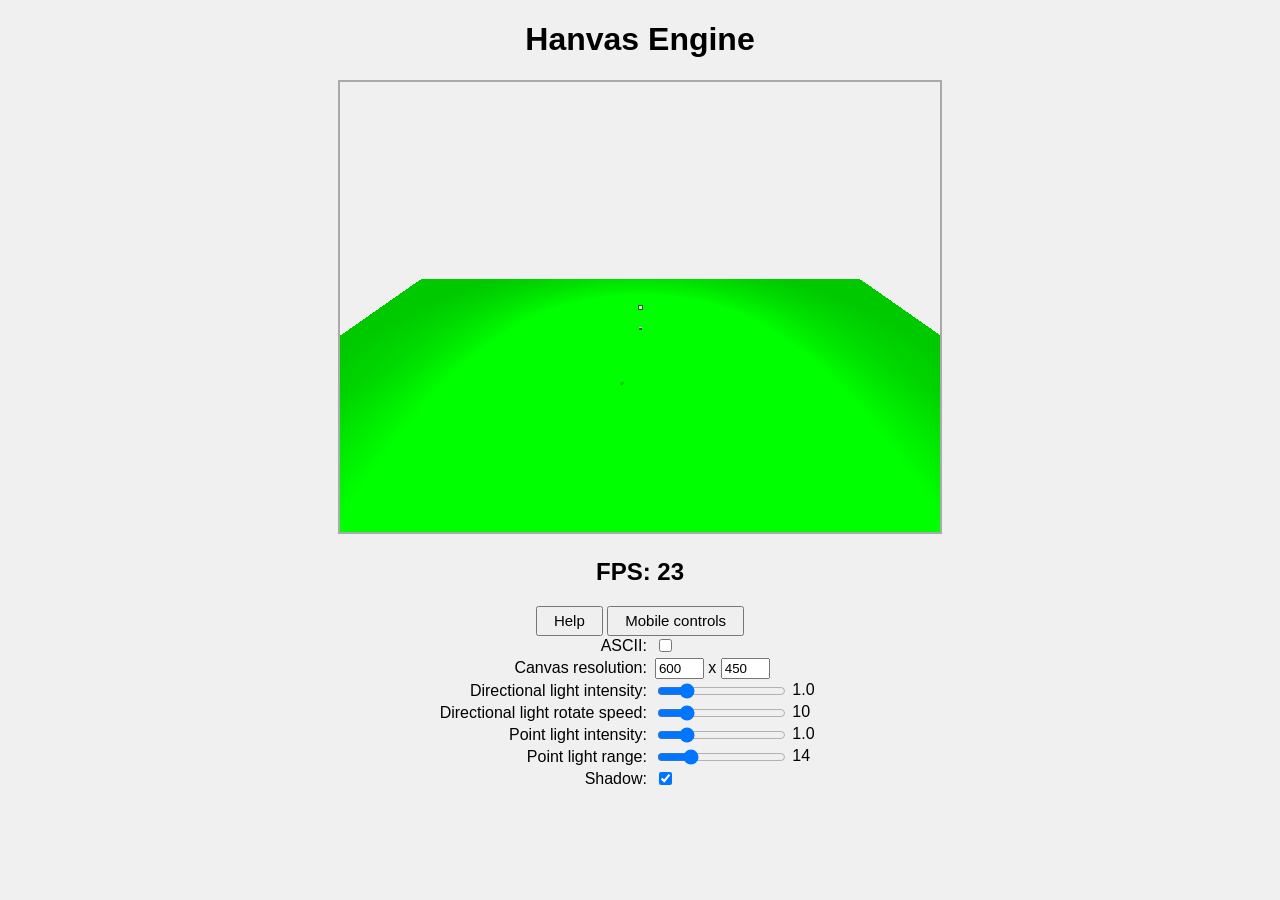
==== commit 2ea632fb: "Rasterizer: put all property declaration in constructor" ====
--- a/OneFile.html
+++ b/OneFile.html
@@ -3,30 +3,6 @@
 
 <head>
 	<meta charset="UTF-8" />
-	<meta name="viewport" content="width=device-width, initial-scale=1" />
-	<title>Portal in ASCII - a CPU rasterizer in one HTML file</title>
-	<meta name="description"
-		content="Working Portal mechanics with recursive portal rendering, on a software rasterizer written from scratch. No WebGL, no dependencies, one HTML file. Includes an ASCII mode." />
-
-	<meta property="og:type" content="website" />
-	<meta property="og:title" content="Portal in ASCII - a CPU rasterizer in one HTML file" />
-	<meta property="og:description"
-		content="Working Portal mechanics with recursive portal rendering, on a software rasterizer written from scratch. No WebGL, no dependencies, one HTML file. Includes an ASCII mode." />
-	<meta property="og:url" content="https://hachihao792001.github.io/interactives/portal.html" />
-	<meta property="og:image" content="https://hachihao792001.github.io/interactives/portal-preview.jpg" />
-	<meta property="og:site_name" content="Hà Chí Hào" />
-	<meta property="og:locale" content="en_US" />
-	<meta property="og:image:type" content="image/jpeg" />
-	<meta property="og:image:width" content="1200" />
-	<meta property="og:image:height" content="630" />
-	<meta property="og:image:alt"
-		content="A Portal-style corridor rendered by a software rasterizer, with two portals facing each other producing an infinite recursive tunnel." />
-
-	<meta name="twitter:card" content="summary_large_image" />
-	<meta name="twitter:title" content="Portal in ASCII - a CPU rasterizer in one HTML file" />
-	<meta name="twitter:description"
-		content="Working Portal mechanics with recursive portal rendering, on a software rasterizer written from scratch. No WebGL, no dependencies, one HTML file. Includes an ASCII mode." />
-	<meta name="twitter:image" content="https://hachihao792001.github.io/interactives/portal-preview.jpg" />
 	<style>
 		body {
 			text-align: center;
@@ -37,10 +13,6 @@
 		#gameCanvas {
 			max-width: 100%;
 			height: auto;
-		}
-
-		#fps {
-			margin: 3px;
 		}
 
 		.slider-value {
@@ -142,30 +114,6 @@
 			gap: 2px;
 		}
 
-		#mobileControls .tap-controls {
-			display: grid;
-			grid-template-columns: auto;
-			gap: 2px;
-		}
-
-		#mobileControls .tap-controls button,
-		#mobileControls .portal-button {
-			width: auto;
-			min-width: 40px;
-			padding: 0px;
-		}
-
-		#mobileControls .portal-button.orange {
-			background: #ffc95e;
-			border: 0px;
-		}
-
-		#mobileControls .portal-button.blue {
-			background: #119bff;
-			color: #fff;
-			border: 0px;
-		}
-
 		#mobileControls button {
 			width: 40px;
 			height: 40px;
@@ -178,12 +126,14 @@
 			user-select: none;
 		}
 	</style>
+	<meta name="viewport" content="width=device-width, initial-scale=1" />
+	<title>Hanvas Engine</title>
 </head>
 
 <body>
-	<h1>Portal mechanic + CPU rasterizer, in one HTML file</h1>
+	<h1>Hanvas Engine</h1>
 	<div id="render">
-		<canvas id="gameCanvas" width="800" height="600" style="border: 2px solid #aaa; background: #fff"></canvas>
+		<canvas id="gameCanvas" width="600" height="450" style="border: 2px solid #aaa; background: #fff"></canvas>
 		<p id="asciiParagraph"
 			style="display:none; font-size: 2px; font-family: 'Courier New', Courier, monospace;letter-spacing: 1px; line-height: 2px; white-space: pre;">
 		</p>
@@ -194,8 +144,7 @@
 	<h2 id="fps">FPS: 0</h2>
 	<div>
 		<button id="helpButton"
-			style="font-family: inherit;font-size: 15px;height: 30px;padding: 0 16px;margin-top: 0px">Help and
-			credits</button>
+			style="font-family: inherit;font-size: 15px;height: 30px;padding: 0 16px;margin-top: 0px">Help</button>
 		<button id="mobileControlsButton"
 			style="font-family: inherit;font-size: 15px;height: 30px;padding: 0 16px;margin-top: 0px">Mobile
 			controls</button>
@@ -215,19 +164,11 @@
 				</div>
 
 				<div>
-					<b>Companion cube</b><br />
-					<div class="tap-controls">
-						<button data-tap="e">Pick / throw</button>
-						<button data-tap="f">Drop / reset</button>
-					</div>
-				</div>
-
-				<div>
-					<b>Look and shoot</b><br />
+					<b>Look</b><br />
 					<div class="look-controls">
-						<button class="portal-button orange" data-portal="0">Orange</button>
+						<span></span>
 						<button data-look="0,-1">&uarr;</button>
-						<button class="portal-button blue" data-portal="1">Blue</button>
+						<span></span>
 
 						<button data-look="-1,0">&larr;</button>
 						<button data-look="0,1">&darr;</button>
@@ -245,9 +186,9 @@
 		<div class="controlRow" id="canvasResRow">
 			<label class="controlLabel" for="canvasResWidth">Canvas resolution:</label>
 			<span>
-				<input id="canvasResWidth" value="800" size="4" />
+				<input id="canvasResWidth" value="600" size="4" />
 				x
-				<input id="canvasResHeight" value="600" size="4" />
+				<input id="canvasResHeight" value="450" size="4" />
 			</span>
 		</div>
 		<div class="controlRow" id="asciiResRow" style="display: none">
@@ -261,8 +202,15 @@
 		<div class="controlRow">
 			<label class="controlLabel" for="dirIntensity">Directional light intensity:</label>
 			<span>
-				<input type="range" id="dirIntensity" min="0" max="5" step="0.1" value="0.5" />
-				<span id="dirIntensityText" class="slider-value">0.5</span>
+				<input type="range" id="dirIntensity" min="0" max="5" step="0.1" value="1" />
+				<span id="dirIntensityText" class="slider-value">1.0</span>
+			</span>
+		</div>
+		<div class="controlRow">
+			<label class="controlLabel" for="dirRotateSpeed">Directional light rotate speed:</label>
+			<span>
+				<input type="range" id="dirRotateSpeed" min="0" max="50" step="0.1" value="10" />
+				<span id="dirRotateSpeedText" class="slider-value">10</span>
 			</span>
 		</div>
 		<div class="controlRow">
@@ -275,17 +223,13 @@
 		<div class="controlRow">
 			<label class="controlLabel" for="pointRange">Point light range:</label>
 			<span>
-				<input type="range" id="pointRange" min="0" max="60" step="1" value="20" />
-				<span id="pointRangeText" class="slider-value">20</span>
+				<input type="range" id="pointRange" min="0" max="60" step="1" value="14" />
+				<span id="pointRangeText" class="slider-value">14</span>
 			</span>
 		</div>
 		<div class="controlRow">
-			<label class="controlLabel" for="portalLimit">Portal recursion limit:</label>
-			<span><input id="portalLimit" value="10" size="4" /></span>
-		</div>
-		<div class="controlRow">
-			<span class="controlLabel">Controlling object:</span>
-			<span id="controllingObject">Orange portal</span>
+			<label class="controlLabel" for="useShadow">Shadow:</label>
+			<span><input type="checkbox" id="useShadow" checked="checked" /></span>
 		</div>
 	</div>
 
@@ -298,25 +242,12 @@
 		<ul>
 			<li>W, A, S, D to move</li>
 			<li>Space, shift to fly up and down</li>
-			<li>Mouse to look around, left / right click to shoot the orange / blue portal</li>
-			<li style="margin-top: 15px;">P to change controlling object</li>
-			<li>I, K, J, L to move controlling object</li>
-			<li>U, O to move controlling object up and down</li>
-			<li>B, N, M to rotate controlling object around the X, Y, Z world axis</li>
-			<li style="margin-top: 15px;">When looking at companion cube, E to pick it up</li>
-			<li>When holding the companion cube, E again to throw it</li>
-			<li>When holding the companion cube, F to let go of it</li>
-			<li>When not holding the companion cube, F to teleport it in front of you</li>
-			<li>G to toggle gravity for the companion cube</li>
+			<li>Mouse to look around</li>
 		</ul>
-		<p>
-			Wall and floor texture: <a
-				href="https://sketchfab.com/3d-models/test-chamber-03-04-b51d1910a6324b659b2e15de5727c161">sketchfab</a><br />
-			Companion cube texture: <a
-				href="https://www.deviantart.com/bulbablaaah/art/Companion-Cube-Face-214302563">deviantart</a><br />
-			Wheatly cube texture: <a
-				href="https://www.supercoloring.com/media/paper-craft/603552/wheatley-paper-toy">supercoloring</a>
-		</p>
+		Touch controls:
+		<ul>
+			<li>Mobile controls to move and look around</li>
+		</ul>
 	</div>
 
 	<script>
@@ -686,7 +617,7 @@
 			clipWithTris(tris) {
 				let clippedTris = [];
 				for (let tri of tris) {
-					clippedTris.push(...(tri.clipAgainstPlane(this)));
+					clippedTris.push(...tri.clipAgainstPlane(this));
 				}
 				return clippedTris;
 			}
@@ -916,8 +847,9 @@
 		// ===== engine.js =====
 		let maxActiveLights = 16;
 		let ambientLight = 0.2;
-		let gravity = 9.8;
-		let terminalVelocity = 50;
+		let shadowMapSize = 768;
+		let shadowBias = 0.0015;
+		let shadowMapDistance = 16;
 
 		class Transform {
 			constructor(localPosition = Vector3.zero.clone(), localEulerAngles = Vector3.zero.clone(), localScale = Vector3.one.clone(), name = "Transform") {
@@ -1125,11 +1057,15 @@
 				this.transform = new Transform(pos, euler);
 				this.speed = speed;
 				this.sensitivity = sensitivity;
-
-				this.rotLerpStart = this.transform.rotation;
-				this.rotLerpEnd = this.transform.rotation;
-				this.rotLerpDuration = 0.2;
-				this.rotLerpCount = 0;
+			}
+
+			getFrustumCenter(zNear, zFar, customZFar = -1) {
+				let forward = this.transform.getForward();
+
+				let near = Vector3.add(this.transform.position, Vector3.mul(forward, zNear));
+				if (customZFar == -1) customZFar = zFar;
+				let far = Vector3.add(this.transform.position, Vector3.mul(forward, customZFar));
+				return Vector3.div(Vector3.add(near, far), 2);
 			}
 
 			updateRotation(mouseMovementX, mouseMovementY) {
@@ -1171,33 +1107,6 @@
 
 			getViewMatrix() {
 				return this.transform.getViewMatrix();
-			}
-
-			updateTransformAndCorrectRoll(newPos, newRot) {
-				this.transform.position = newPos;
-				this.transform.rotation = newRot;
-
-				let newForward = newRot.rotateVector(Vector3.forward).normalize();
-				if (Math.abs(Vector3.dot(newForward, Vector3.up)) > 0.999) return;
-
-				let correctRotation = Quaternion.lookRotation(newForward, Vector3.up);
-				if (!Quaternion.isClose(newRot, correctRotation, 0.001)) {
-					this.rotLerpStart = newRot;
-					this.rotLerpEnd = correctRotation;
-					this.rotLerpCount = this.rotLerpDuration;
-				}
-			}
-
-			isCorrectingRoll() {
-				return this.rotLerpCount > 0;
-			}
-
-			updateRollCorrection(dt) {
-				if (this.rotLerpCount <= 0) return;
-
-				this.transform.rotation = Quaternion.lerp(this.rotLerpStart, this.rotLerpEnd, (this.rotLerpDuration - this.rotLerpCount) / this.rotLerpDuration);
-				this.rotLerpCount -= dt;
-				if (this.rotLerpCount <= 0) this.transform.rotation = this.rotLerpEnd;
 			}
 		}
 
@@ -1212,13 +1121,6 @@
 				this.color = color;
 				this.mesh = mesh;
 				this.texture = texture;
-				this.isHoldable = false;
-				this.velocity = Vector3.zero.clone();
-				this.useGravity = false;
-			}
-
-			setParent(parent, worldPositionStays = true) {
-				this.transform.setParent(parent != null ? parent.transform : null, worldPositionStays);
 			}
 
 			getTransformedTriangles() {
@@ -1234,7 +1136,6 @@
 					transformedTri.updateWorldVertices();
 					transformedTri.color = this.color;
 					transformedTri.texture = this.texture;
-					transformedTri.gameObject = this;
 					transformedTris.push(transformedTri);
 				}
 				return transformedTris;
@@ -1249,22 +1150,153 @@
 				}
 				return transformedTris;
 			}
-
-			updatePhysics(dt) {
-				if (this.useGravity) {
-					this.velocity = Vector3.add(this.velocity, Vector3.mul(Vector3.down, gravity * dt));
-					if (this.velocity.magnitude() >= terminalVelocity) {
-						this.velocity = Vector3.mul(this.velocity.normalize(), terminalVelocity);
-					}
-				}
-				this.transform.translate(Vector3.mul(this.velocity, dt));
-			}
 		}
 
 		class DirectionalLight {
 			constructor(dir, intensity) {
 				this.dir = dir.normalize();
 				this.intensity = intensity;
+				this.viewMatrix = new Mat4x4();
+				this.projectionMatrix = new Mat4x4();
+				this.shadowTri = new MathTriangle();
+				this.shadowMap = [];
+				for (let i = 0; i < shadowMapSize; i++) {
+					let row = [];
+					for (let j = 0; j < shadowMapSize; j++) {
+						row.push(Infinity);
+					}
+					this.shadowMap.push(row);
+				}
+			}
+
+			buildViewAndProjectionMatrix() {
+				let up = Math.abs(Vector3.dot(this.dir, Vector3.up)) < 0.99 ? Vector3.up : Vector3.forward;
+				let right = Vector3.cross(up, this.dir).normalize();
+				up = Vector3.cross(this.dir, right).normalize();
+				//let frustumCenter = camera.getFrustumCenter(znear, zfar, shadowMapDistance);
+				let frustumCenter = Vector3.zero;
+				let lightPos = Vector3.sub(frustumCenter, Vector3.mul(this.dir, shadowMapDistance));
+				this.viewMatrix = Mat4x4.View(right, up, this.dir, lightPos);
+				this.projectionMatrix = Mat4x4.Orthographic(shadowMapDistance, 0.1, shadowMapDistance);
+			}
+
+			buildShadowMap(tris) {
+				for (let i = 0; i < shadowMapSize; i++) {
+					for (let j = 0; j < shadowMapSize; j++) {
+						this.shadowMap[i][j] = Infinity;
+					}
+				}
+
+				const shadowTri = this.shadowTri;
+
+				for (let tri of tris) {
+					if (Vector3.dot(tri.getWorldNormal(), this.dir) >= 0) continue;
+
+					for (let i = 0; i < 3; i++) {
+						const sourceVertex = tri.vertices[i];
+						const shadowVertex = shadowTri.vertices[i];
+						shadowVertex.x = sourceVertex.x;
+						shadowVertex.y = sourceVertex.y;
+						shadowVertex.z = sourceVertex.z;
+						shadowVertex.w = sourceVertex.w;
+					}
+
+					shadowTri.mulMat4x4(this.viewMatrix);
+					shadowTri.mulMat4x4(this.projectionMatrix);
+					shadowTri.perspectiveDivide();
+
+					for (let i = 0; i < shadowTri.vertices.length; i++) {
+						shadowTri.vertices[i].x = ((shadowTri.vertices[i].x + 1) * shadowMapSize) / 2;
+						shadowTri.vertices[i].y = ((-shadowTri.vertices[i].y + 1) * shadowMapSize) / 2;
+					}
+
+					const bbox = shadowTri.boundingBox(shadowMapSize, shadowMapSize);
+
+					shadowTri.calculateSignedDoubleArea();
+
+					const vertex0 = shadowTri.vertices[0],
+						vertex1 = shadowTri.vertices[1],
+						vertex2 = shadowTri.vertices[2];
+					const vertex0X = vertex0.x,
+						vertex0Y = vertex0.y,
+						vertex0Z = vertex0.z;
+					const vertex1X = vertex1.x,
+						vertex1Y = vertex1.y,
+						vertex1Z = vertex1.z;
+					const vertex2X = vertex2.x,
+						vertex2Y = vertex2.y,
+						vertex2Z = vertex2.z;
+
+					const minX = bbox.minX,
+						maxX = bbox.maxX,
+						minY = bbox.minY,
+						maxY = bbox.maxY;
+
+					const signedDoubleArea = shadowTri.signedDoubleArea;
+
+					const edgeSlopeX01 = vertex0Y - vertex1Y;
+					const edgeSlopeX12 = vertex1Y - vertex2Y;
+					const edgeSlopeX20 = vertex2Y - vertex0Y;
+					const edgeSlopeY01 = vertex1X - vertex0X;
+					const edgeSlopeY12 = vertex2X - vertex1X;
+					const edgeSlopeY20 = vertex0X - vertex2X;
+
+					const shadowMap = this.shadowMap;
+
+					let edgeFunctionRow01 = edgeSlopeX01 * (minX - vertex0X) + edgeSlopeY01 * (minY - vertex0Y);
+					let edgeFunctionRow12 = edgeSlopeX12 * (minX - vertex1X) + edgeSlopeY12 * (minY - vertex1Y);
+					let edgeFunctionRow20 = edgeSlopeX20 * (minX - vertex2X) + edgeSlopeY20 * (minY - vertex2Y);
+
+					for (let y = minY; y <= maxY; y++) {
+						const shadowMapRow = shadowMap[y];
+
+						let edgeFunction01 = edgeFunctionRow01;
+						let edgeFunction12 = edgeFunctionRow12;
+						let edgeFunction20 = edgeFunctionRow20;
+						for (let x = minX; x <= maxX; x++) {
+							if (edgeFunction01 > 0 && edgeFunction12 > 0 && edgeFunction20 > 0) {
+								const z = (edgeFunction12 * vertex0Z + edgeFunction20 * vertex1Z + edgeFunction01 * vertex2Z) / signedDoubleArea;
+								if (z < shadowMapRow[x]) {
+									shadowMapRow[x] = z;
+								}
+							}
+							edgeFunction01 += edgeSlopeX01;
+							edgeFunction12 += edgeSlopeX12;
+							edgeFunction20 += edgeSlopeX20;
+						}
+						edgeFunctionRow01 += edgeSlopeY01;
+						edgeFunctionRow12 += edgeSlopeY12;
+						edgeFunctionRow20 += edgeSlopeY20;
+					}
+				}
+			}
+
+			isInShadow(pixelWorldPosX, pixelWorldPosY, pixelWorldPosZ, triWorldNormalX, triWorldNormalY, triWorldNormalZ) {
+				let dotProduct = triWorldNormalX * this.dir.x + triWorldNormalY * this.dir.y + triWorldNormalZ * this.dir.z;
+				if (dotProduct >= 0) return false;
+
+				let texelSize = shadowMapDistance / shadowMapSize;
+				let normalOffset = texelSize * (1 - Math.abs(dotProduct));
+
+				let lightSpacePos = new Vector3(
+					pixelWorldPosX + triWorldNormalX * normalOffset,
+					pixelWorldPosY + triWorldNormalY * normalOffset,
+					pixelWorldPosZ + triWorldNormalZ * normalOffset,
+				);
+
+				lightSpacePos.mulMat4x4(this.viewMatrix);
+				lightSpacePos.mulMat4x4(this.projectionMatrix);
+
+				lightSpacePos.x /= lightSpacePos.w;
+				lightSpacePos.y /= lightSpacePos.w;
+				lightSpacePos.z /= lightSpacePos.w;
+
+				const x = Math.floor(((lightSpacePos.x + 1) * shadowMapSize) / 2);
+				const y = Math.floor(((-lightSpacePos.y + 1) * shadowMapSize) / 2);
+
+				if (x < 0 || x >= shadowMapSize || y < 0 || y >= shadowMapSize) return false;
+
+				return lightSpacePos.z > this.shadowMap[y][x] + shadowBias;
 			}
 		}
 
@@ -1273,16 +1305,6 @@
 				this.ctx = ctx;
 				this.asciiParagraph = asciiParagraph;
 
-				this.updateResolution(canvasWidth, canvasHeight);
-
-				this.pointingTri = null;
-				this.pointingPos = new Vector3(0, 0, 0);
-				this.pointingPosNormal = new Vector3(0, 0, 0);
-
-				this.activeLights = new Array(maxActiveLights);
-			}
-
-			updateResolution(canvasWidth, canvasHeight) {
 				this.canvasWidth = canvasWidth;
 				this.canvasHeight = canvasHeight;
 
@@ -1297,28 +1319,27 @@
 				this.screenCenterY = Math.floor(this.canvasHeight / 2);
 			}
 
-			clearScreen(bbox = null) {
-				if (bbox == null) {
-					this.screenBuffer32.fill(0xfff0f0f0);
-					this.depthBuffer.fill(Infinity);
-					return;
-				}
-
-				for (let y = bbox.minY; y <= bbox.maxY; y++) {
-					let pixelIndex = y * this.canvasWidth + bbox.minX;
-					let colorIndex = pixelIndex * 4;
-					for (let x = bbox.minX; x <= bbox.maxX; x++) {
-						this.screenBuffer[colorIndex] = 244;
-						this.screenBuffer[colorIndex + 1] = 244;
-						this.screenBuffer[colorIndex + 2] = 244;
-						this.depthBuffer[pixelIndex] = Infinity;
-						pixelIndex++;
-						colorIndex += 4;
-					}
-				}
-			}
-
-			rasterizeClipSpaceTriangles(tris, dirLight, pointLightIntensity, pointLights, pointLightRange, renderBBox = null) {
+			updateResolution(canvasWidth, canvasHeight) {
+				this.canvasWidth = canvasWidth;
+				this.canvasHeight = canvasHeight;
+
+				this.imageData = this.ctx.createImageData(this.canvasWidth, this.canvasHeight);
+				this.screenBuffer = this.imageData.data;
+				this.screenBuffer32 = new Uint32Array(this.imageData.data.buffer);
+				this.depthBuffer = new Float64Array(this.canvasWidth * this.canvasHeight);
+
+				this.clearScreen();
+
+				this.screenCenterX = Math.floor(this.canvasWidth / 2);
+				this.screenCenterY = Math.floor(this.canvasHeight / 2);
+			}
+
+			clearScreen() {
+				this.screenBuffer32.fill(0xfff0f0f0);
+				this.depthBuffer.fill(Infinity);
+			}
+
+			rasterizeClipSpaceTriangles(tris, dirLight, pointLightIntensity, pointLights, pointLightRange, useShadow) {
 				const screenBuffer = this.screenBuffer;
 				const depthBuffer = this.depthBuffer;
 				const canvasWidth = this.canvasWidth;
@@ -1345,11 +1366,7 @@
 
 					const dirLightDiffuse = (1 - (Vector3.dot(triWorldNormal, dirLight.dir) + 1) / 2) * dirLight.intensity;
 
-					let bbox = tri.boundingBox(canvasWidth, canvasHeight);
-					if (renderBBox != null) {
-						bbox = BoundingBox.intersect(renderBBox, bbox);
-						if (!bbox.isValid()) continue;
-					}
+					const bbox = tri.boundingBox(canvasWidth, canvasHeight);
 
 					let edgeFunctionRow01 = MathExtend.edgeFunction(tri.vertices[0], tri.vertices[1], new Vector3(bbox.minX, bbox.minY, 0));
 					let edgeFunctionRow12 = MathExtend.edgeFunction(tri.vertices[1], tri.vertices[2], new Vector3(bbox.minX, bbox.minY, 0));
@@ -1399,7 +1416,6 @@
 					const activeLightCount = pointLightIntensity > 0 ? tri.getPointLightsThatCanAffectTri(pointLightRange, pointLights, activeLights) : 0;
 
 					const triColor = tri.color;
-					const triPortal = tri.portal;
 					const texture = tri.texture;
 					const texturePixels = texture ? texture.pixels : null;
 					const textureWidth = texture ? texture.width : 0,
@@ -1429,10 +1445,9 @@
 									const pixelWorldZ =
 										(perspectiveWorld0Z * baryCoord0 + perspectiveWorld1Z * baryCoord1 + perspectiveWorld2Z * baryCoord2) / pixelInvZ;
 
-									if (x == screenCenterX && y == screenCenterY) {
-										this.pointingTri = tri;
-										this.pointingPos = new Vector3(pixelWorldX, pixelWorldY, pixelWorldZ);
-										this.pointingPosNormal = triWorldNormal;
+									let shadowFactor = 1.0;
+									if (useShadow && dirLight.isInShadow(pixelWorldX, pixelWorldY, pixelWorldZ, worldNormalX, worldNormalY, worldNormalZ)) {
+										shadowFactor = 0.5;
 									}
 
 									let totalPointLightDiffuse = 0;
@@ -1455,23 +1470,17 @@
 									}
 									totalPointLightDiffuse *= pointLightIntensity;
 
-									let lightIntensity = Math.max(ambientLight, dirLightDiffuse + totalPointLightDiffuse);
+									const lightIntensity = Math.max(ambientLight, (dirLightDiffuse + totalPointLightDiffuse) * shadowFactor);
 
 									let texR = triColor.r,
 										texG = triColor.g,
 										texB = triColor.b;
 									if (texturePixels) {
-										let texIndex;
-										if (triPortal) {
-											lightIntensity = 1;
-											texIndex = (y * textureWidth + x) * 4;
-										} else {
-											const pixelU = (uv0U * baryCoord0 + uv1U * baryCoord1 + uv2U * baryCoord2) / pixelInvZ;
-											const pixelV = (uv0V * baryCoord0 + uv1V * baryCoord1 + uv2V * baryCoord2) / pixelInvZ;
-											const texX = Math.floor(pixelU * (textureWidth - 1));
-											const texY = Math.floor(pixelV * (textureHeight - 1));
-											texIndex = (texY * textureWidth + texX) * 4;
-										}
+										const pixelU = (uv0U * baryCoord0 + uv1U * baryCoord1 + uv2U * baryCoord2) / pixelInvZ;
+										const pixelV = (uv0V * baryCoord0 + uv1V * baryCoord1 + uv2V * baryCoord2) / pixelInvZ;
+										const texX = Math.floor(pixelU * (textureWidth - 1));
+										const texY = Math.floor(pixelV * (textureHeight - 1));
+										const texIndex = (texY * textureWidth + texX) * 4;
 										texR = texturePixels[texIndex];
 										texG = texturePixels[texIndex + 1];
 										texB = texturePixels[texIndex + 2];
@@ -1520,7 +1529,7 @@
 
 		// ===== mesh.js =====
 		class Triangle extends MathTriangle {
-			constructor(vertices = [], uv = [], color = new Color(255, 255, 255), portal = null) {
+			constructor(vertices = [], uv = [], color = new Color(255, 255, 255)) {
 				super(vertices);
 
 				this.uv = uv;
@@ -1528,8 +1537,6 @@
 				this.worldVertices = [this.vertices[0].clone(), this.vertices[1].clone(), this.vertices[2].clone()];
 				this.color = color;
 				this.texture = null;
-				this.gameObject = null;
-				this.portal = portal;
 			}
 
 			clone() {
@@ -1541,8 +1548,6 @@
 				}
 				tri.color = this.color;
 				tri.texture = this.texture;
-				tri.gameObject = this.gameObject;
-				tri.portal = this.portal;
 				return tri;
 			}
 
@@ -1587,8 +1592,6 @@
 					outTri.uv[2] = Vector2.lerp(this.uv[frontPoints[0]], this.uv[behindPoints[1]], t2);
 					outTri.color = this.color;
 					outTri.texture = this.texture;
-					outTri.gameObject = this.gameObject;
-					outTri.portal = this.portal;
 					outTris.push(outTri);
 				} else if (frontPoints.length == 2 && behindPoints.length == 1) {
 					if (frontPoints[0] == 0 && frontPoints[1] == 2) {
@@ -1615,8 +1618,6 @@
 					outTri1.uv[2] = Vector2.lerp(this.uv[frontPoints[0]], this.uv[behindPoints[0]], t1);
 					outTri1.color = this.color;
 					outTri1.texture = this.texture;
-					outTri1.gameObject = this.gameObject;
-					outTri1.portal = this.portal;
 					outTris.push(outTri1);
 
 					let outTri2 = new Triangle();
@@ -1631,8 +1632,6 @@
 					outTri2.uv[2] = Vector2.lerp(this.uv[frontPoints[0]], this.uv[behindPoints[0]], t1);
 					outTri2.color = this.color;
 					outTri2.texture = this.texture;
-					outTri2.gameObject = this.gameObject;
-					outTri2.portal = this.portal;
 					outTris.push(outTri2);
 				}
 
@@ -1715,7 +1714,6 @@
 							[tri.vertices[0].clone(), tri.vertices[1].clone(), tri.vertices[2].clone()],
 							[tri.uv[0].clone(), tri.uv[1].clone(), tri.uv[2].clone()],
 							color,
-							tri.portal,
 						),
 					);
 				}
@@ -1723,11 +1721,11 @@
 		}
 
 		class Quad extends Mesh {
-			constructor(portal = null) {
-				super(Quad.generateInitialTriangles(portal));
-			}
-
-			static generateInitialTriangles(portal = null) {
+			constructor() {
+				super(Quad.generateInitialTriangles());
+			}
+
+			static generateInitialTriangles() {
 				let tris = [];
 				let color = new Color(255, 255, 255);
 
@@ -1736,7 +1734,6 @@
 						[new Vector3(0.5, -0.5, 0), new Vector3(0.5, 0.5, 0), new Vector3(-0.5, 0.5, 0)],
 						[new Vector2(1, 0), new Vector2(1, 1), new Vector2(0, 1)],
 						color,
-						portal,
 					),
 				);
 
@@ -1745,7 +1742,6 @@
 						[new Vector3(0.5, -0.5, 0), new Vector3(-0.5, 0.5, 0), new Vector3(-0.5, -0.5, 0)],
 						[new Vector2(1, 0), new Vector2(0, 1), new Vector2(0, 0)],
 						color,
-						portal,
 					),
 				);
 
@@ -1917,297 +1913,6 @@
 			}
 		}
 
-		// ===== portal.js =====
-		const portalEdgeCubeMesh = new Cube();
-		const portalBackQuadMesh = new Quad();
-
-		class Portal extends GameObject {
-			static edgeThickness = 0.1;
-
-			constructor(name, pos, eulerAngles, scale, color, canvasWidth, canvasHeight, ctx) {
-				super(pos, eulerAngles, scale, color, new Quad(), null, name);
-				for (let tri of this.mesh.tris) {
-					tri.portal = this;
-				}
-
-				this.renderTexture = new Texture();
-				this.rasterizer = new Rasterizer(canvasWidth, canvasHeight, ctx);
-				this.resize(canvasWidth, canvasHeight);
-
-				this.camera = new Camera(pos, eulerAngles, 8, 0.2);
-
-				this.otherPortal = this;
-
-				this.lastFramePlayerInFrontOfPortal = false;
-				this.lastFrameGameObjectInFrontOfPortal = new Map();
-
-				const edgeThickness = Portal.edgeThickness;
-				let portalBack = this.transform.rotation.rotateVector(Vector3.back).normalize();
-				let backOffset = Vector3.mul(portalBack, edgeThickness / 2);
-				let portalUp = this.transform.rotation.rotateVector(Vector3.up);
-				let portalRight = this.transform.rotation.rotateVector(Vector3.right);
-
-				this.topCube = new GameObject(
-					Vector3.add(pos, Vector3.add(Vector3.mul(portalUp, scale.y / 2 + edgeThickness / 2), backOffset)),
-					eulerAngles,
-					new Vector3(scale.x, edgeThickness, edgeThickness),
-					color,
-					portalEdgeCubeMesh,
-					null,
-					name + " top",
-				);
-				this.bottomCube = new GameObject(
-					Vector3.add(pos, Vector3.add(Vector3.mul(portalUp, -scale.y / 2 - edgeThickness / 2), backOffset)),
-					eulerAngles,
-					new Vector3(scale.x, edgeThickness, edgeThickness),
-					color,
-					portalEdgeCubeMesh,
-					null,
-					name + " bottom",
-				);
-				this.leftCube = new GameObject(
-					Vector3.add(pos, Vector3.add(Vector3.mul(portalRight, -scale.x / 2 - edgeThickness / 2), backOffset)),
-					eulerAngles,
-					new Vector3(edgeThickness, scale.y + edgeThickness * 2, edgeThickness),
-					color,
-					portalEdgeCubeMesh,
-					null,
-					name + " left",
-				);
-				this.rightCube = new GameObject(
-					Vector3.add(pos, Vector3.add(Vector3.mul(portalRight, scale.x / 2 + edgeThickness / 2), backOffset)),
-					eulerAngles,
-					new Vector3(edgeThickness, scale.y + edgeThickness * 2, edgeThickness),
-					color,
-					portalEdgeCubeMesh,
-					null,
-					name + " right",
-				);
-
-				this.backQuad = new GameObject(
-					Vector3.add(pos, Vector3.mul(portalBack, edgeThickness)),
-					eulerAngles,
-					new Vector3(scale.x, scale.y, 0.05),
-					color,
-					portalBackQuadMesh,
-					null,
-					name + " back",
-				);
-				this.backQuad.transform.rotation = Quaternion.multiply(
-					Quaternion.buildQuaternionAxisAngle(portalUp, 180),
-					this.backQuad.transform.rotation,
-				);
-
-				for (let framePart of [this.topCube, this.bottomCube, this.leftCube, this.rightCube, this.backQuad]) {
-					framePart.setParent(this);
-				}
-			}
-
-			resize(canvasWidth, canvasHeight) {
-				this.renderTexture.width = canvasWidth;
-				this.renderTexture.height = canvasHeight;
-				this.renderTexture.pixels = new Uint8ClampedArray(canvasWidth * canvasHeight * 4);
-				this.rasterizer.resize(canvasWidth, canvasHeight);
-			}
-
-			setOtherPortal(otherPortal) {
-				this.otherPortal = otherPortal;
-			}
-
-			getPlane() {
-				let forward = this.transform.getForward();
-				return new Plane(forward, Vector3.sub(this.transform.position, Vector3.mul(forward, 0.01)));
-			}
-
-			isPointDirectlyInFrontOrBackOfPortal(point) {
-				let localPoint = this.transform.inverseTransformPoint(point);
-				return Math.abs(localPoint.x) <= 0.5 && Math.abs(localPoint.y) <= 0.5;
-			}
-
-			calculateTransformToOtherPortalTransform(position, rotation) {
-				let otherPortalUp = this.otherPortal.transform.rotation.rotateVector(Vector3.up).normalize();
-				let rotate180 = Quaternion.buildQuaternionAxisAngle(otherPortalUp, 180);
-
-				let worldPositionRelativeToThisPortal = Vector3.sub(position, this.transform.position);
-				let localPositionRelativeToThisPortal = this.transform.rotation.inverseRotateVector(worldPositionRelativeToThisPortal);
-				let worldPositionRelativeToOtherPortal = this.otherPortal.transform.rotation.rotateVector(localPositionRelativeToThisPortal);
-				let newPos = Vector3.add(this.otherPortal.transform.position, rotate180.rotateVector(worldPositionRelativeToOtherPortal));
-
-				let thisPortalInverseRotation = this.transform.rotation.conjugate();
-				let localRotationRelativeToThisPortal = Quaternion.multiply(thisPortalInverseRotation, rotation);
-				let worldRotationRelativeToOtherPortal = Quaternion.multiply(this.otherPortal.transform.rotation, localRotationRelativeToThisPortal);
-				let newRotation = Quaternion.multiply(rotate180, worldRotationRelativeToOtherPortal);
-
-				return [newPos, newRotation];
-			}
-
-			createCloneObjectOnOtherPortal(gameObject) {
-				let cloneObjectTransform = this.calculateTransformToOtherPortalTransform(gameObject.transform.position, gameObject.transform.rotation);
-				let cloneObject = new GameObject(
-					cloneObjectTransform[0],
-					Vector3.zero,
-					gameObject.transform.lossyScale.clone(),
-					gameObject.color,
-					gameObject.mesh,
-					gameObject.texture,
-				);
-				cloneObject.transform.rotation = cloneObjectTransform[1];
-				return cloneObject;
-			}
-
-			updatePortalCameraBaseOnPlayer(playerCameraPos, playerCameraRotation) {
-				let [cameraPos, cameraRotation] = this.calculateTransformToOtherPortalTransform(playerCameraPos, playerCameraRotation);
-				this.camera.transform.position = cameraPos;
-				this.camera.transform.rotation = cameraRotation;
-			}
-
-			refreshLastFramePlayerInFrontOfPortal(playerCameraPos, crossMargin) {
-				this.lastFramePlayerInFrontOfPortal = this.getPlane().distanceToPoint(playerCameraPos) >= crossMargin;
-			}
-
-			getPlayerTeleportedTransformIfGoThroughPortal(playerCameraPos, playerCameraRotation, crossMargin) {
-				let wasInFront = this.lastFramePlayerInFrontOfPortal;
-				let isPlayerInFrontOfPortal = this.getPlane().distanceToPoint(playerCameraPos) >= crossMargin;
-				this.lastFramePlayerInFrontOfPortal = isPlayerInFrontOfPortal;
-
-				if (wasInFront && !isPlayerInFrontOfPortal && this.isPointDirectlyInFrontOrBackOfPortal(playerCameraPos)) {
-					return this.calculateTransformToOtherPortalTransform(playerCameraPos, playerCameraRotation);
-				}
-				return null;
-			}
-
-			getGameObjectTeleportedTransformIfGoThroughPortal(gameObject) {
-				let wasInFront = this.lastFrameGameObjectInFrontOfPortal.get(gameObject.id) ?? false;
-				let isGameObjectInFrontOfPortal = this.getPlane().isPointInFrontOfPlane(gameObject.transform.position);
-				this.lastFrameGameObjectInFrontOfPortal.set(gameObject.id, isGameObjectInFrontOfPortal);
-
-				if (wasInFront && !isGameObjectInFrontOfPortal && this.isPointDirectlyInFrontOrBackOfPortal(gameObject.transform.position)) {
-					return this.calculateTransformToOtherPortalTransform(gameObject.transform.position, gameObject.transform.rotation);
-				}
-				return null;
-			}
-
-			runRenderPipeline(objectTris, textureForPortal, settings, renderBBox = null) {
-				this.rasterizer.clearScreen(renderBBox);
-
-				const viewMatPortal = this.camera.getViewMatrix();
-				const otherPortalPlane = this.otherPortal.getPlane();
-				const cameraPos = this.camera.transform.position;
-
-				let visibleTris = [];
-				for (let tri of objectTris) {
-					if (!tri.portal && Vector3.dot(tri.getNormal(), Vector3.sub(tri.getCenter(), cameraPos)) >= 0) continue;
-
-					let workTri = tri.clone();
-					if (workTri.portal) workTri.texture = textureForPortal;
-
-					for (let clippedTri of workTri.clipAgainstPlane(otherPortalPlane)) {
-						clippedTri.mulMat4x4(viewMatPortal);
-						visibleTris.push(...clippedTri.clipAgainstPlane(settings.nearPlane));
-					}
-				}
-
-				for (let tri of visibleTris) {
-					tri.mulMat4x4(settings.projectionMatrix);
-					tri.perspectiveDivide();
-				}
-
-				this.rasterizer.rasterizeClipSpaceTriangles(
-					visibleTris,
-					settings.dirLight,
-					settings.pointLightIntensity,
-					settings.pointLights,
-					settings.pointLightRange,
-					renderBBox,
-				);
-
-				return visibleTris;
-			}
-
-			updateTextureForQuad(clipSpaceTris, canvasWidth, renderBBox = null) {
-				for (let tri of clipSpaceTris) {
-					if (!tri.portal) continue;
-
-					let bbox = tri.boundingBox(this.renderTexture.width, this.renderTexture.height);
-					if (renderBBox != null) {
-						bbox = BoundingBox.intersect(renderBBox, bbox);
-						if (!bbox.isValid()) continue;
-					}
-
-					for (let y = bbox.minY; y <= bbox.maxY; y++) {
-						const rowStart = (y * canvasWidth + bbox.minX) * 4;
-						const rowEnd = (y * canvasWidth + bbox.maxX + 1) * 4;
-						(this.renderTexture.pixels).set(this.rasterizer.screenBuffer.subarray(rowStart, rowEnd), rowStart);
-					}
-				}
-
-				this.texture = this.renderTexture;
-			}
-
-			getQuadBoundingBox(cameraPos, cameraRot, settings) {
-				let viewMatPortal = Mat4x4.ViewFromPosRot(cameraPos, cameraRot);
-				const canvasWidth = settings.canvasWidth,
-					canvasHeight = settings.canvasHeight;
-
-				let visibleTris = [];
-				for (let tri of this.getTransformedTriangles()) {
-					if (Vector3.dot(tri.getNormal(), Vector3.sub(tri.getCenter(), cameraPos)) < 0) {
-						tri.mulMat4x4(viewMatPortal);
-						visibleTris.push(...tri.clipAgainstPlane(settings.nearPlane));
-					}
-				}
-
-				let totalBBox = null;
-				for (let tri of visibleTris) {
-					tri.mulMat4x4(settings.projectionMatrix);
-					tri.perspectiveDivide();
-
-					let vertices = tri.vertices;
-					for (let i = 0; i < vertices.length; i++) {
-						vertices[i] = new Vector3(
-							vertices[i].x * (canvasWidth / 2) + canvasWidth / 2,
-							-vertices[i].y * (canvasHeight / 2) + canvasHeight / 2,
-							vertices[i].z,
-						);
-					}
-
-					const triBBox = tri.boundingBox(canvasWidth, canvasHeight);
-					if (triBBox.isValid()) {
-						totalBBox = totalBBox == null ? triBBox : BoundingBox.union(totalBBox, triBBox);
-					}
-				}
-
-				return totalBBox;
-			}
-
-			recursivePortalOperation(playerCamera, objectTris, settings) {
-				let cameraTransforms = [[playerCamera.transform.position, playerCamera.transform.rotation]];
-				let firstBoundingBox = this.getQuadBoundingBox(playerCamera.transform.position, playerCamera.transform.rotation, settings);
-				if (firstBoundingBox == null || !firstBoundingBox.isValid()) return;
-
-				let quadBoundingBoxes = [firstBoundingBox];
-				let deepest = 0;
-				for (let i = 1; i <= settings.portalLimit; i++) {
-					cameraTransforms.push(this.calculateTransformToOtherPortalTransform(cameraTransforms[i - 1][0], cameraTransforms[i - 1][1]));
-					deepest = i;
-
-					let newQuadBoundingBox = this.getQuadBoundingBox(cameraTransforms[i][0], cameraTransforms[i][1], settings);
-					if (newQuadBoundingBox == null || !BoundingBox.isOverlap(quadBoundingBoxes[i - 1], newQuadBoundingBox)) break;
-					quadBoundingBoxes.push(BoundingBox.intersect(quadBoundingBoxes[i - 1], newQuadBoundingBox));
-				}
-
-				if (deepest == 0) return;
-
-				for (let i = deepest; i >= 1; i--) {
-					this.camera.transform.position = cameraTransforms[i][0];
-					this.camera.transform.rotation = cameraTransforms[i][1];
-					let textureForPortal = i == deepest ? null : this.renderTexture;
-					let clipSpaceTris = this.runRenderPipeline(objectTris, textureForPortal, settings, quadBoundingBoxes[i - 1]);
-					this.updateTextureForQuad(clipSpaceTris, settings.canvasWidth, quadBoundingBoxes[i - 1]);
-				}
-			}
-		}
-
 		// ===== index.js =====
 		const gameCanvas = (document.getElementById("gameCanvas"));
 		const ctx = (gameCanvas.getContext("2d"));
@@ -2216,9 +1921,8 @@
 		const fov = 60;
 		let znear = 0.01,
 			zfar = 1000;
-		let portalCrossMargin = znear * 2;
 		let projectionMatrix = Mat4x4.Projection(fov, gameCanvas.height, gameCanvas.width, znear, zfar);
-		let camera = new Camera(new Vector3(0, 1, -10), new Vector3(0, 0, 0), 6, 0.2);
+		let camera = new Camera(new Vector3(0, 10, -10), new Vector3(-25, 0, 0), 5, 0.2);
 		let nearPlane = new Plane(Vector3.forward, new Vector3(0, 0, znear));
 		let keyStates = {};
 
@@ -2236,8 +1940,8 @@
 		let useASCII = false;
 		let asciiWidth = 260;
 		let asciiHeight = 195;
-		let canvasRenderWidth = 800;
-		let canvasRenderHeight = 600;
+		let canvasRenderWidth = 600;
+		let canvasRenderHeight = 450;
 
 		canvasResWidthInput.value = canvasRenderWidth.toString();
 		canvasResHeightInput.value = canvasRenderHeight.toString();
@@ -2258,8 +1962,12 @@
 
 		const lightDirIntensitySlider = (document.getElementById("dirIntensity"));
 		const lightDirIntensityText = (document.getElementById("dirIntensityText"));
-		let dirLightDefaultDir = new Vector3(-0.4, -1, -0.4);
+		const lightDirRotateSpeedSlider = (document.getElementById("dirRotateSpeed"));
+		const lightDirRotateSpeedText = (document.getElementById("dirRotateSpeedText"));
+		let dirLightDefaultDir = new Vector3(-1, -1, -1);
 		let dirLight = new DirectionalLight(dirLightDefaultDir, parseFloat(lightDirIntensitySlider.value));
+		let dirLightRotation = Quaternion.buildQuaternionEuler(Vector3.zero);
+		let dirLightRotateSpeed = parseFloat(lightDirRotateSpeedSlider.value);
 
 		const pointLightIntensitySlider = (document.getElementById("pointIntensity"));
 		const pointLightIntensityText = (document.getElementById("pointIntensityText"));
@@ -2268,399 +1976,60 @@
 		const pointLightRangeText = (document.getElementById("pointRangeText"));
 		let pointLightRange = parseFloat(pointLightRangeSlider.value);
 
-		const portalLimitInput = (document.getElementById("portalLimit"));
-		let portalLimit = parseInt(portalLimitInput.value);
-
-		let playerCubeTexture = new Texture(
-			"https://raw.githubusercontent.com/hachihao792001/hachihao792001.github.io/refs/heads/main/blogs/graphics3D/images/textures/wheatly.png",
+		const shadowCheckbox = (document.getElementById("useShadow"));
+		let useShadow = true;
+
+		let brickTexture = new Texture(
+			"https://raw.githubusercontent.com/hachihao792001/hachihao792001.github.io/refs/heads/main/blogs/graphics3D/images/textures/brick.jpg",
 		);
-		let companionCubeTexture = new Texture(
-			"https://raw.githubusercontent.com/hachihao792001/hachihao792001.github.io/refs/heads/main/blogs/graphics3D/images/textures/companion_cube.png",
+		let woodTexture = new Texture(
+			"https://raw.githubusercontent.com/hachihao792001/hachihao792001.github.io/refs/heads/main/blogs/graphics3D/images/textures/Wood_Tower_Col.jpg",
 		);
-		let wallTexture = new Texture(
-			"https://raw.githubusercontent.com/hachihao792001/hachihao792001.github.io/refs/heads/main/blogs/graphics3D/images/textures/concrete_modular_wall001a.png",
-		);
-		let floorTexture = new Texture(
-			"https://raw.githubusercontent.com/hachihao792001/hachihao792001.github.io/refs/heads/main/blogs/graphics3D/images/textures/concrete_modular_floor001a.png",
-		);
 
 		let cubeMesh = new Cube();
-		let quadMesh = new Quad();
-
-		let pointLights = [
-			new GameObject(new Vector3(0.43, 3.53, -8.69), new Vector3(0, -90, 0), new Vector3(0.2, 0.2, 0.2), new Color(0, 255, 0), cubeMesh, floorTexture),
-			new GameObject(new Vector3(0.43, 1.625, -3.37), new Vector3(0, -90, 0), new Vector3(0.2, 0.2, 0.2), new Color(0, 255, 0), cubeMesh, floorTexture),
-			new GameObject(new Vector3(0.43, 8.875, 0.71), new Vector3(0, -90, 0), new Vector3(0.2, 0.2, 0.2), new Color(0, 255, 0), cubeMesh, floorTexture),
-			new GameObject(new Vector3(-9.2, 8.875, 0.7), new Vector3(0, -90, 0), new Vector3(0.2, 0.2, 0.2), new Color(0, 255, 0), cubeMesh, floorTexture),
-			new GameObject(new Vector3(-9.2, 8.875, 6.2), new Vector3(0, -90, 0), new Vector3(0.2, 0.2, 0.2), new Color(0, 255, 0), cubeMesh, floorTexture),
-			new GameObject(new Vector3(-9.2, 8.875, 16.4), new Vector3(0, -90, 0), new Vector3(0.2, 0.2, 0.2), new Color(0, 255, 0), cubeMesh, floorTexture),
-			new GameObject(new Vector3(-9.2, -5.38, 16.4), new Vector3(0, -90, 0), new Vector3(0.2, 0.2, 0.2), new Color(0, 255, 0), cubeMesh, floorTexture),
-			new GameObject(new Vector3(-9.2, 8.875, 27.5), new Vector3(0, -90, 0), new Vector3(0.2, 0.2, 0.2), new Color(0, 255, 0), cubeMesh, floorTexture),
-			new GameObject(new Vector3(-19.9, 8.875, 27.5), new Vector3(0, -90, 0), new Vector3(0.2, 0.2, 0.2), new Color(0, 255, 0), cubeMesh, floorTexture),
-			new GameObject(new Vector3(-30.2, 8.875, 27.5), new Vector3(0, -90, 0), new Vector3(0.2, 0.2, 0.2), new Color(0, 255, 0), cubeMesh, floorTexture),
-			new GameObject(new Vector3(-39.225, 1.625, 27.5), new Vector3(0, -90, 0), new Vector3(0.2, 0.2, 0.2), new Color(0, 255, 0), cubeMesh, floorTexture),
-			new GameObject(new Vector3(-30.49, -5.49, 27.5), new Vector3(0, -90, 0), new Vector3(0.2, 0.2, 0.2), new Color(0, 255, 0), cubeMesh, floorTexture),
-			new GameObject(new Vector3(-44.54, 3.531, 27.5), new Vector3(0, -90, 0), new Vector3(0.2, 0.2, 0.2), new Color(0, 255, 0), cubeMesh, floorTexture),
-			new GameObject(new Vector3(-70.95, 15.26, 27.5), new Vector3(0, -90, 0), new Vector3(0.2, 0.2, 0.2), new Color(0, 255, 0), cubeMesh, floorTexture),
-			new GameObject(new Vector3(-88.17, 0.72, 27.5), new Vector3(0, -90, 0), new Vector3(0.2, 0.2, 0.2), new Color(0, 255, 0), cubeMesh, floorTexture),
-			new GameObject(new Vector3(-70.89, 12.27, 6.8), new Vector3(0, -90, 0), new Vector3(0.2, 0.2, 0.2), new Color(0, 255, 0), cubeMesh, floorTexture),
-			new GameObject(new Vector3(-96.7, 12.27, 45.8), new Vector3(0, -90, 0), new Vector3(0.2, 0.2, 0.2), new Color(0, 255, 0), cubeMesh, floorTexture),
-			new GameObject(new Vector3(-58.06, 7.79, 48.29), new Vector3(0, -90, 0), new Vector3(0.2, 0.2, 0.2), new Color(0, 255, 0), cubeMesh, floorTexture),
-			new GameObject(new Vector3(-49.45, 9.8, 27.28), new Vector3(0, -90, 0), new Vector3(0.2, 0.2, 0.2), new Color(0, 255, 0), cubeMesh, floorTexture),
-			new GameObject(new Vector3(-96.27, 7.79, 4.11), new Vector3(0, -90, 0), new Vector3(0.2, 0.2, 0.2), new Color(0, 255, 0), cubeMesh, floorTexture),
-		];
-
-		let sceneObjects = [
-			new GameObject(new Vector3(0.125, 3.75, -7.75), new Vector3(-90, 0, 0), new Vector3(7.75, 11, 1), new Color(0, 255, 0), quadMesh, floorTexture),
-			new GameObject(new Vector3(0.25, 1.75, -3.25), new Vector3(-90, 0, 0), new Vector3(4, 2, 1), new Color(0, 255, 0), quadMesh, wallTexture),
-			new GameObject(new Vector3(-2.5, 2, -5.25), new Vector3(180, -45, 180), new Vector3(2.121, 15, 1), new Color(0, 255, 0), quadMesh, wallTexture),
-			new GameObject(new Vector3(-3.25, 2, -9), new Vector3(0, -90, 0), new Vector3(6, 15, 1), new Color(0, 255, 0), quadMesh, wallTexture),
-			new GameObject(new Vector3(-2.5, 2, -12.75), new Vector3(0, -45, 0), new Vector3(2.121, 15, 1), new Color(0, 255, 0), quadMesh, wallTexture),
-			new GameObject(new Vector3(3.125, 2, -12.625), new Vector3(0, 45, 0), new Vector3(2.475, 15, 1), new Color(0, 255, 0), quadMesh, wallTexture),
-			new GameObject(new Vector3(3.125, 2, -5.125), new Vector3(180, 45, 180), new Vector3(2.475, 15, 1), new Color(0, 255, 0), quadMesh, wallTexture),
-			new GameObject(new Vector3(0.25, 2.75, -4.25), new Vector3(180, 0, 180), new Vector3(4, 2, 1), new Color(0, 255, 0), quadMesh, wallTexture),
-			new GameObject(new Vector3(0.25, 2, -13.5), new Vector3(0, 0, 0), new Vector3(4, 15, 1), new Color(0, 255, 0), quadMesh, wallTexture),
-			new GameObject(new Vector3(4, 2, -8.875), new Vector3(0, 90, 0), new Vector3(5.75, 15, 1), new Color(0, 255, 0), quadMesh, wallTexture),
-			new GameObject(new Vector3(2.25, 2, -3.25), new Vector3(0, 90, 0), new Vector3(2, 15, 1), new Color(0, 255, 0), quadMesh, wallTexture),
-			new GameObject(new Vector3(-1.75, 2, -3.375), new Vector3(0, -90, 0), new Vector3(2.25, 15, 1), new Color(0, 255, 0), quadMesh, wallTexture),
-			new GameObject(new Vector3(-43.75, 3.75, 27.375), new Vector3(-90, 0, 90), new Vector3(7.75, 11, 1), new Color(0, 255, 0), quadMesh, floorTexture),
-			new GameObject(new Vector3(-39.25, 1.75, 27.25), new Vector3(-90, 0, 90), new Vector3(4, 2, 1), new Color(0, 255, 0), quadMesh, wallTexture),
-			new GameObject(new Vector3(-41.25, 2, 30), new Vector3(180, 45, 180), new Vector3(2.121, 15, 1), new Color(0, 255, 0), quadMesh, wallTexture),
-			new GameObject(new Vector3(-44.875, 2, 30.75), new Vector3(180, 0, 180), new Vector3(5.75, 15, 1), new Color(0, 255, 0), quadMesh, wallTexture),
-			new GameObject(new Vector3(-48.5, 2, 30), new Vector3(180, -45, 180), new Vector3(2.121, 15, 1), new Color(0, 255, 0), quadMesh, wallTexture),
-			new GameObject(new Vector3(-48.5, 2, 24.5), new Vector3(0, -45, 0), new Vector3(2.121, 15, 1), new Color(0, 255, 0), quadMesh, wallTexture),
-			new GameObject(new Vector3(-41, 2, 24.5), new Vector3(0, 45, 0), new Vector3(2.121, 15, 1), new Color(0, 255, 0), quadMesh, wallTexture),
-			new GameObject(new Vector3(-40.25, 2.75, 27.25), new Vector3(0, 90, 0), new Vector3(4, 2, 1), new Color(0, 255, 0), quadMesh, wallTexture),
-			new GameObject(new Vector3(-49.25, 5.625, 27.25), new Vector3(0, -90, 0), new Vector3(4, 7.75, 1), new Color(0, 255, 0), quadMesh, wallTexture),
-			new GameObject(new Vector3(-44.75, 2, 23.75), new Vector3(0, 0, 0), new Vector3(6, 15, 1), new Color(0, 255, 0), quadMesh, wallTexture),
-			new GameObject(new Vector3(-39.25, 2, 25.25), new Vector3(0, 0, 0), new Vector3(2, 15, 1), new Color(0, 255, 0), quadMesh, wallTexture),
-			new GameObject(new Vector3(-39.375, 2, 29.25), new Vector3(180, 0, 180), new Vector3(2.25, 15, 1), new Color(0, 255, 0), quadMesh, wallTexture),
-			new GameObject(new Vector3(-4.375, -1.75, -1.25), new Vector3(90, 0, 0), new Vector3(16.75, 24, 1), new Color(0, 255, 0), quadMesh, floorTexture),
-			new GameObject(new Vector3(-22, 9, 17), new Vector3(-90, 0, 0), new Vector3(53.5, 60.5, 1), new Color(0, 255, 0), quadMesh, floorTexture),
-			new GameObject(new Vector3(-9, -3.625, 10.75), new Vector3(0, 0, 0), new Vector3(7.5, 3.75, 1), new Color(0, 255, 0), quadMesh, floorTexture),
-			new GameObject(new Vector3(-9, -3.625, 21.75), new Vector3(180, 0, 180), new Vector3(7.5, 3.75, 1), new Color(0, 255, 0), quadMesh, floorTexture),
-			new GameObject(new Vector3(-9, -5.5, 16.25), new Vector3(90, 0, 0), new Vector3(7.5, 11, 1), new Color(0, 255, 0), quadMesh, floorTexture),
-			new GameObject(new Vector3(-16.6919, -2.4297, 27.296), new Vector3(-90.0198, 0, -180), new Vector3(0.9132, 10.931, 0.2007), new Color(0, 255, 0), cubeMesh, floorTexture),
-			new GameObject(new Vector3(-15.5588, -1.9487, 27.296), new Vector3(-90.0198, 0, -180), new Vector3(0.9132, 10.931, 0.2007), new Color(0, 255, 0), cubeMesh, floorTexture),
-			new GameObject(new Vector3(-17.6009, -2.9107, 27.296), new Vector3(-90.0198, 0, -180), new Vector3(0.9132, 10.931, 0.2007), new Color(0, 255, 0), cubeMesh, floorTexture),
-			new GameObject(new Vector3(-18.5316, -3.36, 27.296), new Vector3(-90.0198, 0, -180), new Vector3(0.9132, 10.931, 0.2007), new Color(0, 255, 0), cubeMesh, floorTexture),
-			new GameObject(new Vector3(-19.4616, -3.8198, 27.296), new Vector3(-90.0198, 0, -180), new Vector3(0.9132, 10.931, 0.2007), new Color(0, 255, 0), cubeMesh, floorTexture),
-			new GameObject(new Vector3(-20.3816, -4.2903, 27.296), new Vector3(-90.0198, 0, -180), new Vector3(0.9132, 10.931, 0.2007), new Color(0, 255, 0), cubeMesh, floorTexture),
-			new GameObject(new Vector3(-21.3116, -4.7607, 27.296), new Vector3(-90.0198, 0, -180), new Vector3(0.9132, 10.931, 0.2007), new Color(0, 255, 0), cubeMesh, floorTexture),
-			new GameObject(new Vector3(-22.1996, -5.1994, 27.296), new Vector3(-90.0198, 0, -180), new Vector3(0.9132, 10.931, 0.2007), new Color(0, 255, 0), cubeMesh, floorTexture),
-			new GameObject(new Vector3(-10.625, -1.75, 27.25), new Vector3(90, 0, 0), new Vector3(10.75, 11, 1), new Color(0, 255, 0), quadMesh, floorTexture),
-			new GameObject(new Vector3(-27, -5.5, 27.25), new Vector3(90, 0, 0), new Vector3(8.5, 11, 1), new Color(0, 255, 0), quadMesh, floorTexture),
-			new GameObject(new Vector3(-40.1308, -1.75, 27.25), new Vector3(90, 0, 0), new Vector3(18.262, 11, 1), new Color(0, 255, 0), quadMesh, floorTexture),
-			new GameObject(new Vector3(-31, -3.625, 27.25), new Vector3(0, -90, 0), new Vector3(11, 3.75, 1), new Color(0, 255, 0), quadMesh, floorTexture),
-			new GameObject(new Vector3(-12.75, 2, 9.75), new Vector3(0, -90, 0), new Vector3(24, 15, 1), new Color(0, 255, 0), quadMesh, wallTexture),
-			new GameObject(new Vector3(-5.25, 2, 18), new Vector3(0, 90, 0), new Vector3(29.5, 15, 1), new Color(0, 255, 0), quadMesh, wallTexture),
-			new GameObject(new Vector3(-21.75, 2, 32.75), new Vector3(180, 0, 180), new Vector3(33, 15, 1), new Color(0, 255, 0), quadMesh, wallTexture),
-			new GameObject(new Vector3(-38.25, 5.625, 27.25), new Vector3(0, -90, 0), new Vector3(11, 7.75, 1), new Color(0, 255, 0), quadMesh, wallTexture),
-			new GameObject(new Vector3(-38.25, 0, 23.5), new Vector3(0, -90, 0), new Vector3(3.5, 3.5, 1), new Color(0, 255, 0), quadMesh, wallTexture),
-			new GameObject(new Vector3(-38.25, 0, 31), new Vector3(0, -90, 0), new Vector3(3.5, 3.5, 1), new Color(0, 255, 0), quadMesh, wallTexture),
-			new GameObject(new Vector3(-25.5, 2, 21.75), new Vector3(0, 0, 0), new Vector3(25.5, 15, 1), new Color(0, 255, 0), quadMesh, wallTexture),
-			new GameObject(new Vector3(-0.625, 2, 3.25), new Vector3(180, 0, 180), new Vector3(9.25, 15, 1), new Color(0, 255, 0), quadMesh, wallTexture),
-			new GameObject(new Vector3(-7.25, 2, -2.25), new Vector3(0, 0, 0), new Vector3(11, 15, 1), new Color(0, 255, 0), quadMesh, wallTexture),
-			new GameObject(new Vector3(1.125, 5.625, -2.25), new Vector3(0, 0, 0), new Vector3(5.75, 7.75, 1), new Color(0, 255, 0), quadMesh, wallTexture),
-			new GameObject(new Vector3(3.125, 0, -2.25), new Vector3(0, 0, 0), new Vector3(1.75, 3.5, 1), new Color(0, 255, 0), quadMesh, wallTexture),
-			new GameObject(new Vector3(4, 2, 0.625), new Vector3(0, 90, 0), new Vector3(5.75, 15, 1), new Color(0, 255, 0), quadMesh, wallTexture),
-			new GameObject(new Vector3(-93, -1.75, 8.5), new Vector3(90, 0, 0), new Vector3(12.5, 12.5, 1), new Color(0, 255, 0), quadMesh, floorTexture),
-			new GameObject(new Vector3(-93, -1.75, 21), new Vector3(90, 0, 0), new Vector3(12.5, 12.5, 1), new Color(0, 255, 0), quadMesh, floorTexture),
-			new GameObject(new Vector3(-93, -1.75, 33.5), new Vector3(90, 0, 0), new Vector3(12.5, 12.5, 1), new Color(0, 255, 0), quadMesh, floorTexture),
-			new GameObject(new Vector3(-93, -1.75, 46), new Vector3(90, 0, 0), new Vector3(12.5, 12.5, 1), new Color(0, 255, 0), quadMesh, floorTexture),
-			new GameObject(new Vector3(-80.5, -1.75, 8.5), new Vector3(90, 0, 0), new Vector3(12.5, 12.5, 1), new Color(0, 255, 0), quadMesh, floorTexture),
-			new GameObject(new Vector3(-80.5, -1.75, 21), new Vector3(90, 0, 0), new Vector3(12.5, 12.5, 1), new Color(0, 255, 0), quadMesh, floorTexture),
-			new GameObject(new Vector3(-80.5, -1.75, 33.5), new Vector3(90, 0, 0), new Vector3(12.5, 12.5, 1), new Color(0, 255, 0), quadMesh, floorTexture),
-			new GameObject(new Vector3(-80.5, -1.75, 46), new Vector3(90, 0, 0), new Vector3(12.5, 12.5, 1), new Color(0, 255, 0), quadMesh, floorTexture),
-			new GameObject(new Vector3(-68, -1.75, 8.5), new Vector3(90, 0, 0), new Vector3(12.5, 12.5, 1), new Color(0, 255, 0), quadMesh, floorTexture),
-			new GameObject(new Vector3(-68, -1.75, 21), new Vector3(90, 0, 0), new Vector3(12.5, 12.5, 1), new Color(0, 255, 0), quadMesh, floorTexture),
-			new GameObject(new Vector3(-68, -1.75, 33.5), new Vector3(90, 0, 0), new Vector3(12.5, 12.5, 1), new Color(0, 255, 0), quadMesh, floorTexture),
-			new GameObject(new Vector3(-68, -1.75, 46), new Vector3(90, 0, 0), new Vector3(12.5, 12.5, 1), new Color(0, 255, 0), quadMesh, floorTexture),
-			new GameObject(new Vector3(-55.5, -1.75, 8.5), new Vector3(90, 0, 0), new Vector3(12.5, 12.5, 1), new Color(0, 255, 0), quadMesh, floorTexture),
-			new GameObject(new Vector3(-55.5, -1.75, 21), new Vector3(90, 0, 0), new Vector3(12.5, 12.5, 1), new Color(0, 255, 0), quadMesh, floorTexture),
-			new GameObject(new Vector3(-55.5, -1.75, 33.5), new Vector3(90, 0, 0), new Vector3(12.5, 12.5, 1), new Color(0, 255, 0), quadMesh, floorTexture),
-			new GameObject(new Vector3(-55.5, -1.75, 46), new Vector3(90, 0, 0), new Vector3(12.5, 12.5, 1), new Color(0, 255, 0), quadMesh, floorTexture),
-			new GameObject(new Vector3(-93, 22.25, 8.5), new Vector3(-90, 0, 0), new Vector3(12.5, 12.5, 1), new Color(0, 255, 0), quadMesh, floorTexture),
-			new GameObject(new Vector3(-93, 22.25, 21), new Vector3(-90, 0, 0), new Vector3(12.5, 12.5, 1), new Color(0, 255, 0), quadMesh, floorTexture),
-			new GameObject(new Vector3(-93, 22.25, 33.5), new Vector3(-90, 0, 0), new Vector3(12.5, 12.5, 1), new Color(0, 255, 0), quadMesh, floorTexture),
-			new GameObject(new Vector3(-93, 22.25, 46), new Vector3(-90, 0, 0), new Vector3(12.5, 12.5, 1), new Color(0, 255, 0), quadMesh, floorTexture),
-			new GameObject(new Vector3(-80.5, 22.25, 8.5), new Vector3(-90, 0, 0), new Vector3(12.5, 12.5, 1), new Color(0, 255, 0), quadMesh, floorTexture),
-			new GameObject(new Vector3(-80.5, 22.25, 21), new Vector3(-90, 0, 0), new Vector3(12.5, 12.5, 1), new Color(0, 255, 0), quadMesh, floorTexture),
-			new GameObject(new Vector3(-80.5, 22.25, 33.5), new Vector3(-90, 0, 0), new Vector3(12.5, 12.5, 1), new Color(0, 255, 0), quadMesh, floorTexture),
-			new GameObject(new Vector3(-80.5, 22.25, 46), new Vector3(-90, 0, 0), new Vector3(12.5, 12.5, 1), new Color(0, 255, 0), quadMesh, floorTexture),
-			new GameObject(new Vector3(-68, 22.25, 8.5), new Vector3(-90, 0, 0), new Vector3(12.5, 12.5, 1), new Color(0, 255, 0), quadMesh, floorTexture),
-			new GameObject(new Vector3(-68, 22.25, 21), new Vector3(-90, 0, 0), new Vector3(12.5, 12.5, 1), new Color(0, 255, 0), quadMesh, floorTexture),
-			new GameObject(new Vector3(-68, 22.25, 33.5), new Vector3(-90, 0, 0), new Vector3(12.5, 12.5, 1), new Color(0, 255, 0), quadMesh, floorTexture),
-			new GameObject(new Vector3(-68, 22.25, 46), new Vector3(-90, 0, 0), new Vector3(12.5, 12.5, 1), new Color(0, 255, 0), quadMesh, floorTexture),
-			new GameObject(new Vector3(-55.5, 22.25, 8.5), new Vector3(-90, 0, 0), new Vector3(12.5, 12.5, 1), new Color(0, 255, 0), quadMesh, floorTexture),
-			new GameObject(new Vector3(-55.5, 22.25, 21), new Vector3(-90, 0, 0), new Vector3(12.5, 12.5, 1), new Color(0, 255, 0), quadMesh, floorTexture),
-			new GameObject(new Vector3(-55.5, 22.25, 33.5), new Vector3(-90, 0, 0), new Vector3(12.5, 12.5, 1), new Color(0, 255, 0), quadMesh, floorTexture),
-			new GameObject(new Vector3(-55.5, 22.25, 46), new Vector3(-90, 0, 0), new Vector3(12.5, 12.5, 1), new Color(0, 255, 0), quadMesh, floorTexture),
-			new GameObject(new Vector3(-99.25, 4.25, 8.5), new Vector3(0, -90, 0), new Vector3(12.5, 12, 1), new Color(0, 255, 0), quadMesh, wallTexture),
-			new GameObject(new Vector3(-99.25, 16.25, 8.5), new Vector3(0, -90, 0), new Vector3(12.5, 12, 1), new Color(0, 255, 0), quadMesh, wallTexture),
-			new GameObject(new Vector3(-99.25, 4.25, 21), new Vector3(0, -90, 0), new Vector3(12.5, 12, 1), new Color(0, 255, 0), quadMesh, wallTexture),
-			new GameObject(new Vector3(-99.25, 16.25, 21), new Vector3(0, -90, 0), new Vector3(12.5, 12, 1), new Color(0, 255, 0), quadMesh, wallTexture),
-			new GameObject(new Vector3(-99.25, 4.25, 33.5), new Vector3(0, -90, 0), new Vector3(12.5, 12, 1), new Color(0, 255, 0), quadMesh, wallTexture),
-			new GameObject(new Vector3(-99.25, 16.25, 33.5), new Vector3(0, -90, 0), new Vector3(12.5, 12, 1), new Color(0, 255, 0), quadMesh, wallTexture),
-			new GameObject(new Vector3(-99.25, 4.25, 46), new Vector3(0, -90, 0), new Vector3(12.5, 12, 1), new Color(0, 255, 0), quadMesh, wallTexture),
-			new GameObject(new Vector3(-99.25, 16.25, 46), new Vector3(0, -90, 0), new Vector3(12.5, 12, 1), new Color(0, 255, 0), quadMesh, wallTexture),
-			new GameObject(new Vector3(-93, 4.25, 2.25), new Vector3(0, 0, 0), new Vector3(12.5, 12, 1), new Color(0, 255, 0), quadMesh, wallTexture),
-			new GameObject(new Vector3(-93, 16.25, 2.25), new Vector3(0, 0, 0), new Vector3(12.5, 12, 1), new Color(0, 255, 0), quadMesh, wallTexture),
-			new GameObject(new Vector3(-80.5, 4.25, 2.25), new Vector3(0, 0, 0), new Vector3(12.5, 12, 1), new Color(0, 255, 0), quadMesh, wallTexture),
-			new GameObject(new Vector3(-80.5, 16.25, 2.25), new Vector3(0, 0, 0), new Vector3(12.5, 12, 1), new Color(0, 255, 0), quadMesh, wallTexture),
-			new GameObject(new Vector3(-68, 4.25, 2.25), new Vector3(0, 0, 0), new Vector3(12.5, 12, 1), new Color(0, 255, 0), quadMesh, wallTexture),
-			new GameObject(new Vector3(-68, 16.25, 2.25), new Vector3(0, 0, 0), new Vector3(12.5, 12, 1), new Color(0, 255, 0), quadMesh, wallTexture),
-			new GameObject(new Vector3(-55.5, 4.25, 2.25), new Vector3(0, 0, 0), new Vector3(12.5, 12, 1), new Color(0, 255, 0), quadMesh, wallTexture),
-			new GameObject(new Vector3(-55.5, 16.25, 2.25), new Vector3(0, 0, 0), new Vector3(12.5, 12, 1), new Color(0, 255, 0), quadMesh, wallTexture),
-			new GameObject(new Vector3(-93, 4.25, 52.25), new Vector3(180, 0, 180), new Vector3(12.5, 12, 1), new Color(0, 255, 0), quadMesh, wallTexture),
-			new GameObject(new Vector3(-93, 16.25, 52.25), new Vector3(180, 0, 180), new Vector3(12.5, 12, 1), new Color(0, 255, 0), quadMesh, wallTexture),
-			new GameObject(new Vector3(-80.5, 4.25, 52.25), new Vector3(180, 0, 180), new Vector3(12.5, 12, 1), new Color(0, 255, 0), quadMesh, wallTexture),
-			new GameObject(new Vector3(-80.5, 16.25, 52.25), new Vector3(180, 0, 180), new Vector3(12.5, 12, 1), new Color(0, 255, 0), quadMesh, wallTexture),
-			new GameObject(new Vector3(-68, 4.25, 52.25), new Vector3(180, 0, 180), new Vector3(12.5, 12, 1), new Color(0, 255, 0), quadMesh, wallTexture),
-			new GameObject(new Vector3(-68, 16.25, 52.25), new Vector3(180, 0, 180), new Vector3(12.5, 12, 1), new Color(0, 255, 0), quadMesh, wallTexture),
-			new GameObject(new Vector3(-55.5, 4.25, 52.25), new Vector3(180, 0, 180), new Vector3(12.5, 12, 1), new Color(0, 255, 0), quadMesh, wallTexture),
-			new GameObject(new Vector3(-55.5, 16.25, 52.25), new Vector3(180, 0, 180), new Vector3(12.5, 12, 1), new Color(0, 255, 0), quadMesh, wallTexture),
-			new GameObject(new Vector3(-49.25, 4.25, 8), new Vector3(0, 90, 0), new Vector3(11.5, 12, 1), new Color(0, 255, 0), quadMesh, wallTexture),
-			new GameObject(new Vector3(-49.25, 16.25, 8), new Vector3(0, 90, 0), new Vector3(11.5, 12, 1), new Color(0, 255, 0), quadMesh, wallTexture),
-			new GameObject(new Vector3(-49.25, 4.25, 19.5), new Vector3(0, 90, 0), new Vector3(11.5, 12, 1), new Color(0, 255, 0), quadMesh, wallTexture),
-			new GameObject(new Vector3(-49.25, 16.25, 19.5), new Vector3(0, 90, 0), new Vector3(11.5, 12, 1), new Color(0, 255, 0), quadMesh, wallTexture),
-			new GameObject(new Vector3(-49.25, 4.25, 35), new Vector3(0, 90, 0), new Vector3(11.5, 12, 1), new Color(0, 255, 0), quadMesh, wallTexture),
-			new GameObject(new Vector3(-49.25, 16.25, 35), new Vector3(0, 90, 0), new Vector3(11.5, 12, 1), new Color(0, 255, 0), quadMesh, wallTexture),
-			new GameObject(new Vector3(-49.25, 4.25, 46.5), new Vector3(0, 90, 0), new Vector3(11.5, 12, 1), new Color(0, 255, 0), quadMesh, wallTexture),
-			new GameObject(new Vector3(-49.25, 16.25, 46.5), new Vector3(0, 90, 0), new Vector3(11.5, 12, 1), new Color(0, 255, 0), quadMesh, wallTexture),
-			new GameObject(new Vector3(-49.25, 6.875, 27.25), new Vector3(0, 90, 0), new Vector3(4, 10.25, 1), new Color(0, 255, 0), quadMesh, wallTexture),
-			new GameObject(new Vector3(-49.25, 17.125, 27.25), new Vector3(0, 90, 0), new Vector3(4, 10.25, 1), new Color(0, 255, 0), quadMesh, wallTexture),
-			new GameObject(new Vector3(-57, 0.6, 27.25), new Vector3(0, 0, 18), new Vector3(14, 0.7, 12), new Color(0, 255, 0), cubeMesh, floorTexture),
-			new GameObject(new Vector3(-68.77, 2.8, 27.25), new Vector3(0, 0, 0), new Vector3(10, 0.7, 12), new Color(0, 255, 0), cubeMesh, floorTexture),
-			new GameObject(new Vector3(-70, 1.6, 35), new Vector3(35, 0, 0), new Vector3(14, 0.7, 12), new Color(0, 255, 0), cubeMesh, floorTexture),
-			new GameObject(new Vector3(-70, 1.6, 47), new Vector3(-35, 0, 0), new Vector3(14, 0.7, 12), new Color(0, 255, 0), cubeMesh, floorTexture),
-			new GameObject(new Vector3(-91, 0.5, 8), new Vector3(0, 0, 15), new Vector3(9, 0.6, 7), new Color(0, 255, 0), cubeMesh, floorTexture),
-			new GameObject(new Vector3(-91, 1, 17), new Vector3(0, 0, 30), new Vector3(9, 0.6, 7), new Color(0, 255, 0), cubeMesh, floorTexture),
-			new GameObject(new Vector3(-91, 1.5, 26), new Vector3(0, 0, 45), new Vector3(9, 0.6, 7), new Color(0, 255, 0), cubeMesh, floorTexture),
-			new GameObject(new Vector3(-91, 2.2, 35), new Vector3(0, 0, 60), new Vector3(9, 0.6, 7), new Color(0, 255, 0), cubeMesh, floorTexture),
-			new GameObject(new Vector3(-91, 2.7, 44), new Vector3(0, 0, 75), new Vector3(9, 0.6, 7), new Color(0, 255, 0), cubeMesh, floorTexture),
-			new GameObject(new Vector3(-68.16, 7.87, 18.16), new Vector3(25, 34.9999, 0), new Vector3(10, 0.6, 10), new Color(0, 255, 0), cubeMesh, floorTexture),
-			new GameObject(new Vector3(-71.71, 9.17, 42.48), new Vector3(-20, -50, 15), new Vector3(10, 0.6, 10), new Color(0, 255, 0), cubeMesh, floorTexture),
-			new GameObject(new Vector3(-84, 9, 30), new Vector3(40, 20, -25), new Vector3(9, 0.6, 9), new Color(0, 255, 0), cubeMesh, floorTexture),
-			new GameObject(new Vector3(-56, 9.5, 9), new Vector3(0, 0, 0), new Vector3(10, 0.8, 10), new Color(0, 255, 0), cubeMesh, floorTexture),
-			new GameObject(new Vector3(-96, 13, 27.25), new Vector3(0, 0, 0), new Vector3(5, 0.8, 14), new Color(0, 255, 0), cubeMesh, floorTexture),
-			new GameObject(new Vector3(-71, 16.5, 27.25), new Vector3(0, 0, 0), new Vector3(9, 0.8, 9), new Color(0, 255, 0), cubeMesh, floorTexture),
-			new GameObject(new Vector3(-74, 6.5, 8.21), new Vector3(0, 0, 80), new Vector3(16, 0.9, 11), new Color(0, 255, 0), cubeMesh, floorTexture),
-			new GameObject(new Vector3(-57, 8, 49), new Vector3(72, 0, 0), new Vector3(11, 0.9, 15), new Color(0, 255, 0), cubeMesh, floorTexture),
-		];
-
-		let playerCube = new GameObject(
-			camera.transform.position,
-			Vector3.zero,
-			new Vector3(0.5, 0.5, 0.5),
-			new Color(255, 255, 255),
-			new ObjMesh("https://raw.githubusercontent.com/hachihao792001/hachihao792001.github.io/refs/heads/main/blogs/graphics3D/models/grass_block.obj"),
-			playerCubeTexture,
-			"Player",
-		);
-		playerCube.transform.rotation = camera.transform.rotation;
-
-		let companionCube = new GameObject(
-			new Vector3(2, -0.7, 1.2),
+		let woodTower = new GameObject(
+			new Vector3(0, -0.17, 0),
 			Vector3.zero,
 			new Vector3(1, 1, 1),
-			new Color(0, 255, 0),
-			cubeMesh,
-			companionCubeTexture,
-			"Companion cube",
+			new Color(255, 255, 255),
+			new ObjMesh("https://raw.githubusercontent.com/hachihao792001/hachihao792001.github.io/refs/heads/main/blogs/graphics3D/models/wooden watch tower2.obj"),
+			woodTexture,
 		);
-		companionCube.isHoldable = true;
-
-		let portal1 = new Portal(
-			"Orange portal",
-			new Vector3(-10, 1.5, 32),
-			new Vector3(0, 180, 0),
-			new Vector3(2, 4, 1),
-			new Color(255, 201, 94),
-			gameCanvas.width,
-			gameCanvas.height,
-			ctx,
-		);
-		let portal2 = new Portal(
-			"Blue portal",
-			new Vector3(-12, 1.5, 2),
-			new Vector3(0, -90, 0),
-			new Vector3(2, 4, 1),
-			new Color(17, 155, 255),
-			gameCanvas.width,
-			gameCanvas.height,
-			ctx,
-		);
-		portal1.setOtherPortal(portal2);
-		portal2.setOtherPortal(portal1);
-		let portals = [portal1, portal2];
-
-		let canInteractWithPortalGameObjects = [playerCube, companionCube];
-
-		let controllableObjects = [...portals.map((portal) => portal.transform), companionCube.transform];
-
-		let holdingObject = null;
-		let holdingDistance = 5;
-		let throwSpeed = 10;
-
-		const controllingObjectText = (document.getElementById("controllingObject"));
-		let controllingObject = 0;
-		let controllingMoveSpeed = 6;
-		let controllingRotateSpeed = 60;
-		setControllingObject(0);
-
-		function setControllingObject(index) {
-			controllingObject = index % controllableObjects.length;
-			controllingObjectText.innerText = controllableObjects[controllingObject].name;
-		}
+		let ground = new GameObject(new Vector3(0, 0, 0), Vector3.zero, new Vector3(30, 1, 30), new Color(0, 255, 0), cubeMesh, brickTexture);
+		let pointLights = [
+			new GameObject(new Vector3(0, 2, 5), Vector3.zero, new Vector3(0.1, 0.1, 0.1), new Color(255, 255, 255), cubeMesh, null, "Point light 1"),
+			new GameObject(new Vector3(0, 2, -5), Vector3.zero, new Vector3(0.1, 0.1, 0.1), new Color(255, 255, 255), cubeMesh, null, "Point light 2"),
+		];
 
 		let lastTime = performance.now();
 		let dt = 0;
 
-		function updateControllingObject() {
-			let controlling = controllableObjects[controllingObject];
-
-			let posDelta = Vector3.zero;
-			if (keyStates["i"]) {
-				posDelta = Vector3.add(posDelta, Vector3.forward);
-			}
-			if (keyStates["k"]) {
-				posDelta = Vector3.add(posDelta, Vector3.back);
-			}
-			if (keyStates["j"]) {
-				posDelta = Vector3.add(posDelta, Vector3.left);
-			}
-			if (keyStates["l"]) {
-				posDelta = Vector3.add(posDelta, Vector3.right);
-			}
-			if (keyStates["u"]) {
-				posDelta = Vector3.add(posDelta, Vector3.up);
-			}
-			if (keyStates["o"]) {
-				posDelta = Vector3.add(posDelta, Vector3.down);
-			}
-			if (!posDelta.equal(Vector3.zero)) {
-				posDelta = Vector3.mul(posDelta.normalize(), dt * controllingMoveSpeed);
-				controlling.translate(posDelta);
-			}
-
-			let rotateEuler = Vector3.zero.clone();
-			if (keyStates["b"]) {
-				rotateEuler.x = dt * controllingRotateSpeed;
-			}
-			if (keyStates["n"]) {
-				rotateEuler.y = dt * controllingRotateSpeed;
-			}
-			if (keyStates["m"]) {
-				rotateEuler.z = dt * controllingRotateSpeed;
-			}
-			if (!rotateEuler.equal(Vector3.zero)) {
-				controlling.rotate(rotateEuler.x, rotateEuler.y, rotateEuler.z);
-			}
-		}
-
-		function updatePortalTeleports() {
-			for (let portal of portals) {
-				portal.updatePortalCameraBaseOnPlayer(camera.transform.position, camera.transform.rotation);
-			}
-
-			for (let portal of portals) {
-				let teleported = portal.getPlayerTeleportedTransformIfGoThroughPortal(camera.transform.position, camera.transform.rotation, portalCrossMargin);
-				if (teleported == null) continue;
-
-				camera.updateTransformAndCorrectRoll(teleported[0], teleported[1]);
-				for (let other of portals) {
-					other.refreshLastFramePlayerInFrontOfPortal(camera.transform.position, portalCrossMargin);
-				}
-				break;
-			}
-
-			for (let gameObject of canInteractWithPortalGameObjects) {
-				for (let portal of portals) {
-					let teleported = portal.getGameObjectTeleportedTransformIfGoThroughPortal(gameObject);
-					if (teleported == null) continue;
-
-					gameObject.transform.position = teleported[0];
-					let oldLocalVelocity = gameObject.transform.inverseTransformDirection(gameObject.velocity);
-					gameObject.velocity = teleported[1].rotateVector(oldLocalVelocity);
-					gameObject.transform.rotation = teleported[1];
-					break;
-				}
-			}
-		}
-
 		function updateGameObjectTransforms() {
-			updateControllingObject();
-
 			camera.updateMovement(dt, keyStates);
-			if ((lookInput.x != 0 || lookInput.y != 0) && !camera.isCorrectingRoll()) {
+			if (lookInput.x != 0 || lookInput.y != 0) {
 				camera.updateRotation(lookInput.x * dt * lookSpeed, lookInput.y * dt * lookSpeed);
 			}
-			camera.updateRollCorrection(dt);
-
-			if (holdingObject != null) {
-				holdingObject.transform.position = Vector3.add(camera.transform.position, Vector3.mul(camera.transform.getForward(), holdingDistance));
-			}
-			companionCube.updatePhysics(dt);
-
-			playerCube.transform.position = camera.transform.position;
-			playerCube.transform.rotation = camera.transform.rotation;
-
-			updatePortalTeleports();
+
+			let q = Quaternion.buildQuaternionEuler(new Vector3(0, dt * dirLightRotateSpeed, 0));
+			dirLightRotation = Quaternion.multiply(q, dirLightRotation);
+			dirLight.dir = dirLightRotation.rotateVector(dirLightDefaultDir);
 		}
 
 		function gameObjectToWorldSpaceTriangles() {
 			let objectTris = [];
+			objectTris.push(...ground.getTransformedTrianglesWithChildren());
 			for (let light of pointLights) {
 				objectTris.push(...light.getTransformedTrianglesWithChildren());
 			}
-			for (let portal of portals) {
-				objectTris.push(...portal.getTransformedTrianglesWithChildren());
-			}
-			for (let gameObject of sceneObjects) {
-				objectTris.push(...gameObject.getTransformedTrianglesWithChildren());
-			}
-
-			let portal1Plane = portal1.getPlane();
-			let portal2Plane = portal2.getPlane();
-
-			for (let gameObject of canInteractWithPortalGameObjects) {
-				let gameObjectTransformedTris = gameObject.getTransformedTriangles();
-
-				if (portal1.isPointDirectlyInFrontOrBackOfPortal(gameObject.transform.position) && portal1Plane.isIntersectingWithTris(gameObjectTransformedTris)) {
-					let clonedGameObject = portal1.createCloneObjectOnOtherPortal(gameObject);
-					objectTris.push(...portal1Plane.clipWithTris(gameObjectTransformedTris));
-					objectTris.push(...portal2Plane.clipWithTris(clonedGameObject.getTransformedTriangles()));
-				} else if (portal2.isPointDirectlyInFrontOrBackOfPortal(gameObject.transform.position) && portal2Plane.isIntersectingWithTris(gameObjectTransformedTris)) {
-					let clonedGameObject = portal2.createCloneObjectOnOtherPortal(gameObject);
-					objectTris.push(...portal2Plane.clipWithTris(gameObjectTransformedTris));
-					objectTris.push(...portal1Plane.clipWithTris(clonedGameObject.getTransformedTriangles()));
-				} else {
-					objectTris.push(...gameObjectTransformedTris);
-				}
-			}
+			objectTris.push(...woodTower.getTransformedTrianglesWithChildren());
 
 			return objectTris;
 		}
 
-		function getRenderSettings() {
-			return {
-				canvasWidth: gameCanvas.width,
-				canvasHeight: gameCanvas.height,
-				projectionMatrix: projectionMatrix,
-				nearPlane: nearPlane,
-				portalLimit: portalLimit,
-				dirLight: dirLight,
-				pointLightIntensity: pointLightIntensity,
-				pointLights: pointLights,
-				pointLightRange: pointLightRange,
-			};
-		}
-
-		function portalRenderOperations(objectTris) {
-			const settings = getRenderSettings();
-			for (let portal of portals) {
-				portal.recursivePortalOperation(camera, objectTris, settings);
+		function buildShadowMap(objectTris) {
+			if (useShadow) {
+				dirLight.buildViewAndProjectionMatrix();
+				dirLight.buildShadowMap(objectTris);
 			}
 		}
 
@@ -2698,7 +2067,7 @@
 
 		function rasterize(visibleTris) {
 			rasterizer.clearScreen();
-			rasterizer.rasterizeClipSpaceTriangles(visibleTris, dirLight, pointLightIntensity, pointLights, pointLightRange);
+			rasterizer.rasterizeClipSpaceTriangles(visibleTris, dirLight, pointLightIntensity, pointLights, pointLightRange, useShadow);
 			rasterizer.drawCall(useASCII);
 
 			let x = rasterizer.screenCenterX,
@@ -2723,7 +2092,7 @@
 
 			updateGameObjectTransforms();
 			let objectTris = gameObjectToWorldSpaceTriangles();
-			portalRenderOperations(objectTris);
+			buildShadowMap(objectTris);
 			let visibleTris = worldSpaceToViewSpace(objectTris);
 			sortNearestFirst(visibleTris);
 			viewSpaceToClipSpace(visibleTris);
@@ -2734,56 +2103,16 @@
 
 		update();
 
-		function shootPortal(index) {
-			if (rasterizer.pointingTri == null) return;
-
-			let normal = rasterizer.pointingPosNormal;
-			let surfacePos = Vector3.add(rasterizer.pointingPos, Vector3.mul(normal, 0.1));
-			let upReference = Math.abs(Vector3.dot(normal, Vector3.up)) >= 0.9 ? camera.transform.getForward() : Vector3.up;
-
-			let portal = portals[index];
-			portal.transform.rotation = Quaternion.lookRotation(normal, upReference);
-			portal.transform.position = surfacePos;
-		}
-
-		function doKeyAction(key) {
-			if (key == "p") {
-				setControllingObject(controllingObject + 1);
-			} else if (key == "g") {
-				companionCube.useGravity = !companionCube.useGravity;
-				if (!companionCube.useGravity) companionCube.velocity = Vector3.zero.clone();
-			} else if (key == "f") {
-				if (holdingObject != null) {
-					holdingObject.useGravity = false;
-					holdingObject.velocity = Vector3.zero.clone();
-					holdingObject = null;
-				} else {
-					companionCube.useGravity = false;
-					companionCube.velocity = Vector3.zero.clone();
-					companionCube.transform.position = Vector3.add(camera.transform.position, Vector3.mul(camera.transform.getForward(), holdingDistance));
-				}
-			} else if (key == "e") {
-				if (holdingObject != null) {
-					holdingObject.velocity = Vector3.mul(camera.transform.getForward(), throwSpeed);
-					holdingObject = null;
-					return;
-				}
-
-				let pointingTri = rasterizer.pointingTri;
-				if (pointingTri == null || pointingTri.gameObject == null) return;
-				if (!pointingTri.gameObject.isHoldable) return;
-
-				holdingObject = pointingTri.gameObject;
-				holdingObject.velocity = Vector3.zero.clone();
-				holdingObject.useGravity = false;
-			}
-		}
-
 		lightDirIntensitySlider.addEventListener("input", () => {
 			dirLight.intensity = parseFloat(lightDirIntensitySlider.value);
 			lightDirIntensityText.textContent = dirLight.intensity.toFixed(2);
 		});
 
+		lightDirRotateSpeedSlider.addEventListener("input", () => {
+			dirLightRotateSpeed = parseFloat(lightDirRotateSpeedSlider.value);
+			lightDirRotateSpeedText.textContent = dirLightRotateSpeed.toFixed(2);
+		});
+
 		pointLightIntensitySlider.addEventListener("input", () => {
 			pointLightIntensity = parseFloat(pointLightIntensitySlider.value);
 			pointLightIntensityText.textContent = pointLightIntensity.toFixed(2);
@@ -2794,9 +2123,8 @@
 			pointLightRangeText.textContent = pointLightRange.toFixed(0);
 		});
 
-		portalLimitInput.addEventListener("input", () => {
-			let value = parseInt(portalLimitInput.value);
-			if (!isNaN(value)) portalLimit = Math.max(0, Math.min(50, value));
+		shadowCheckbox.addEventListener("change", () => {
+			useShadow = shadowCheckbox.checked;
 		});
 
 		function readResolution(input, min, max, current) {
@@ -2811,9 +2139,6 @@
 
 			projectionMatrix = Mat4x4.Projection(fov, gameCanvas.height, gameCanvas.width, znear, zfar);
 			rasterizer.updateResolution(gameCanvas.width, gameCanvas.height);
-			for (let portal of portals) {
-				portal.resize(gameCanvas.width, gameCanvas.height);
-			}
 		}
 
 		function readAndApplyResolutionInput() {
@@ -2856,21 +2181,8 @@
 			if (document.pointerLockElement !== renderDiv) requestMouseLook();
 		});
 
-		document.addEventListener("mousedown", (e) => {
-			if (document.pointerLockElement !== renderDiv) return;
-			if (e.button == 0) {
-				shootPortal(0);
-			} else if (e.button == 2) {
-				shootPortal(1);
-			}
-		});
-
-		document.addEventListener("contextmenu", (e) => {
-			if (document.pointerLockElement === renderDiv) e.preventDefault();
-		});
-
 		document.addEventListener("mousemove", (e) => {
-			if (document.pointerLockElement === renderDiv && !camera.isCorrectingRoll()) {
+			if (document.pointerLockElement === renderDiv) {
 				camera.updateRotation(e.movementX, e.movementY);
 			}
 		});
@@ -2896,10 +2208,6 @@
 		window.addEventListener("keyup", (e) => {
 			keyStates[e.key] = false;
 		});
-		window.addEventListener("keypress", (e) => {
-			doKeyAction(e.key);
-		});
-
 		mobileControlsButton.addEventListener("click", () => {
 			mobileControls.style.display = mobileControls.style.display == "none" ? "" : "none";
 			mobileControlsButton.blur();
@@ -2928,26 +2236,6 @@
 			};
 			button.addEventListener("pointerup", release);
 			button.addEventListener("pointercancel", release);
-		});
-
-		const tapButtons = mobileControls.querySelectorAll("button[data-tap]");
-		tapButtons.forEach((button) => {
-			if (!button.dataset.tap) return;
-			const key = button.dataset.tap;
-			button.addEventListener("click", () => {
-				doKeyAction(key);
-				button.blur();
-			});
-		});
-
-		const portalButtons = mobileControls.querySelectorAll("button[data-portal]");
-		portalButtons.forEach((button) => {
-			if (!button.dataset.portal) return;
-			const index = parseInt(button.dataset.portal);
-			button.addEventListener("click", () => {
-				shootPortal(index);
-				button.blur();
-			});
 		});
 
 		const lookButtons = mobileControls.querySelectorAll("button[data-look]");
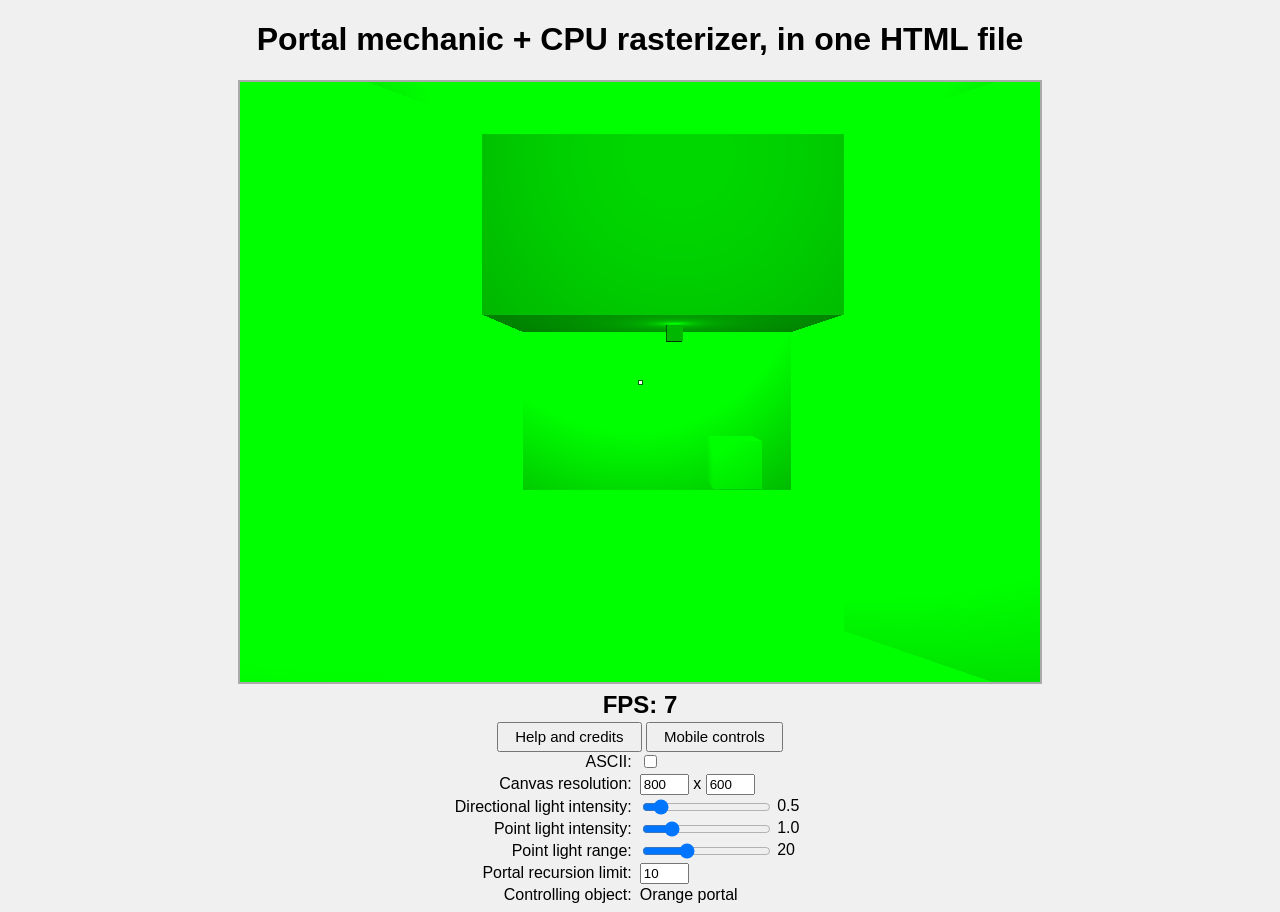
==== commit 9d2e5a6c: "Merge branch 'main' into portal # Conflicts: #	OneFile.html #	engine.js" ====
--- a/OneFile.html
+++ b/OneFile.html
@@ -3,6 +3,30 @@
 
 <head>
 	<meta charset="UTF-8" />
+	<meta name="viewport" content="width=device-width, initial-scale=1" />
+	<title>Portal in ASCII - a CPU rasterizer in one HTML file</title>
+	<meta name="description"
+		content="Working Portal mechanics with recursive portal rendering, on a software rasterizer written from scratch. No WebGL, no dependencies, one HTML file. Includes an ASCII mode." />
+
+	<meta property="og:type" content="website" />
+	<meta property="og:title" content="Portal in ASCII - a CPU rasterizer in one HTML file" />
+	<meta property="og:description"
+		content="Working Portal mechanics with recursive portal rendering, on a software rasterizer written from scratch. No WebGL, no dependencies, one HTML file. Includes an ASCII mode." />
+	<meta property="og:url" content="https://hachihao792001.github.io/interactives/portal.html" />
+	<meta property="og:image" content="https://hachihao792001.github.io/interactives/portal-preview.jpg" />
+	<meta property="og:site_name" content="Hà Chí Hào" />
+	<meta property="og:locale" content="en_US" />
+	<meta property="og:image:type" content="image/jpeg" />
+	<meta property="og:image:width" content="1200" />
+	<meta property="og:image:height" content="630" />
+	<meta property="og:image:alt"
+		content="A Portal-style corridor rendered by a software rasterizer, with two portals facing each other producing an infinite recursive tunnel." />
+
+	<meta name="twitter:card" content="summary_large_image" />
+	<meta name="twitter:title" content="Portal in ASCII - a CPU rasterizer in one HTML file" />
+	<meta name="twitter:description"
+		content="Working Portal mechanics with recursive portal rendering, on a software rasterizer written from scratch. No WebGL, no dependencies, one HTML file. Includes an ASCII mode." />
+	<meta name="twitter:image" content="https://hachihao792001.github.io/interactives/portal-preview.jpg" />
 	<style>
 		body {
 			text-align: center;
@@ -13,6 +37,10 @@
 		#gameCanvas {
 			max-width: 100%;
 			height: auto;
+		}
+
+		#fps {
+			margin: 3px;
 		}
 
 		.slider-value {
@@ -114,6 +142,30 @@
 			gap: 2px;
 		}
 
+		#mobileControls .tap-controls {
+			display: grid;
+			grid-template-columns: auto;
+			gap: 2px;
+		}
+
+		#mobileControls .tap-controls button,
+		#mobileControls .portal-button {
+			width: auto;
+			min-width: 40px;
+			padding: 0px;
+		}
+
+		#mobileControls .portal-button.orange {
+			background: #ffc95e;
+			border: 0px;
+		}
+
+		#mobileControls .portal-button.blue {
+			background: #119bff;
+			color: #fff;
+			border: 0px;
+		}
+
 		#mobileControls button {
 			width: 40px;
 			height: 40px;
@@ -126,14 +178,12 @@
 			user-select: none;
 		}
 	</style>
-	<meta name="viewport" content="width=device-width, initial-scale=1" />
-	<title>Hanvas Engine</title>
 </head>
 
 <body>
-	<h1>Hanvas Engine</h1>
+	<h1>Portal mechanic + CPU rasterizer, in one HTML file</h1>
 	<div id="render">
-		<canvas id="gameCanvas" width="600" height="450" style="border: 2px solid #aaa; background: #fff"></canvas>
+		<canvas id="gameCanvas" width="800" height="600" style="border: 2px solid #aaa; background: #fff"></canvas>
 		<p id="asciiParagraph"
 			style="display:none; font-size: 2px; font-family: 'Courier New', Courier, monospace;letter-spacing: 1px; line-height: 2px; white-space: pre;">
 		</p>
@@ -144,7 +194,8 @@
 	<h2 id="fps">FPS: 0</h2>
 	<div>
 		<button id="helpButton"
-			style="font-family: inherit;font-size: 15px;height: 30px;padding: 0 16px;margin-top: 0px">Help</button>
+			style="font-family: inherit;font-size: 15px;height: 30px;padding: 0 16px;margin-top: 0px">Help and
+			credits</button>
 		<button id="mobileControlsButton"
 			style="font-family: inherit;font-size: 15px;height: 30px;padding: 0 16px;margin-top: 0px">Mobile
 			controls</button>
@@ -164,11 +215,19 @@
 				</div>
 
 				<div>
-					<b>Look</b><br />
+					<b>Companion cube</b><br />
+					<div class="tap-controls">
+						<button data-tap="e">Pick / throw</button>
+						<button data-tap="f">Drop / reset</button>
+					</div>
+				</div>
+
+				<div>
+					<b>Look and shoot</b><br />
 					<div class="look-controls">
-						<span></span>
+						<button class="portal-button orange" data-portal="0">Orange</button>
 						<button data-look="0,-1">&uarr;</button>
-						<span></span>
+						<button class="portal-button blue" data-portal="1">Blue</button>
 
 						<button data-look="-1,0">&larr;</button>
 						<button data-look="0,1">&darr;</button>
@@ -186,9 +245,9 @@
 		<div class="controlRow" id="canvasResRow">
 			<label class="controlLabel" for="canvasResWidth">Canvas resolution:</label>
 			<span>
-				<input id="canvasResWidth" value="600" size="4" />
+				<input id="canvasResWidth" value="800" size="4" />
 				x
-				<input id="canvasResHeight" value="450" size="4" />
+				<input id="canvasResHeight" value="600" size="4" />
 			</span>
 		</div>
 		<div class="controlRow" id="asciiResRow" style="display: none">
@@ -202,15 +261,8 @@
 		<div class="controlRow">
 			<label class="controlLabel" for="dirIntensity">Directional light intensity:</label>
 			<span>
-				<input type="range" id="dirIntensity" min="0" max="5" step="0.1" value="1" />
-				<span id="dirIntensityText" class="slider-value">1.0</span>
-			</span>
-		</div>
-		<div class="controlRow">
-			<label class="controlLabel" for="dirRotateSpeed">Directional light rotate speed:</label>
-			<span>
-				<input type="range" id="dirRotateSpeed" min="0" max="50" step="0.1" value="10" />
-				<span id="dirRotateSpeedText" class="slider-value">10</span>
+				<input type="range" id="dirIntensity" min="0" max="5" step="0.1" value="0.5" />
+				<span id="dirIntensityText" class="slider-value">0.5</span>
 			</span>
 		</div>
 		<div class="controlRow">
@@ -223,13 +275,17 @@
 		<div class="controlRow">
 			<label class="controlLabel" for="pointRange">Point light range:</label>
 			<span>
-				<input type="range" id="pointRange" min="0" max="60" step="1" value="14" />
-				<span id="pointRangeText" class="slider-value">14</span>
+				<input type="range" id="pointRange" min="0" max="60" step="1" value="20" />
+				<span id="pointRangeText" class="slider-value">20</span>
 			</span>
 		</div>
 		<div class="controlRow">
-			<label class="controlLabel" for="useShadow">Shadow:</label>
-			<span><input type="checkbox" id="useShadow" checked="checked" /></span>
+			<label class="controlLabel" for="portalLimit">Portal recursion limit:</label>
+			<span><input id="portalLimit" value="10" size="4" /></span>
+		</div>
+		<div class="controlRow">
+			<span class="controlLabel">Controlling object:</span>
+			<span id="controllingObject">Orange portal</span>
 		</div>
 	</div>
 
@@ -242,12 +298,25 @@
 		<ul>
 			<li>W, A, S, D to move</li>
 			<li>Space, shift to fly up and down</li>
-			<li>Mouse to look around</li>
+			<li>Mouse to look around, left / right click to shoot the orange / blue portal</li>
+			<li style="margin-top: 15px;">P to change controlling object</li>
+			<li>I, K, J, L to move controlling object</li>
+			<li>U, O to move controlling object up and down</li>
+			<li>B, N, M to rotate controlling object around the X, Y, Z world axis</li>
+			<li style="margin-top: 15px;">When looking at companion cube, E to pick it up</li>
+			<li>When holding the companion cube, E again to throw it</li>
+			<li>When holding the companion cube, F to let go of it</li>
+			<li>When not holding the companion cube, F to teleport it in front of you</li>
+			<li>G to toggle gravity for the companion cube</li>
 		</ul>
-		Touch controls:
-		<ul>
-			<li>Mobile controls to move and look around</li>
-		</ul>
+		<p>
+			Wall and floor texture: <a
+				href="https://sketchfab.com/3d-models/test-chamber-03-04-b51d1910a6324b659b2e15de5727c161">sketchfab</a><br />
+			Companion cube texture: <a
+				href="https://www.deviantart.com/bulbablaaah/art/Companion-Cube-Face-214302563">deviantart</a><br />
+			Wheatly cube texture: <a
+				href="https://www.supercoloring.com/media/paper-craft/603552/wheatley-paper-toy">supercoloring</a>
+		</p>
 	</div>
 
 	<script>
@@ -617,7 +686,7 @@
 			clipWithTris(tris) {
 				let clippedTris = [];
 				for (let tri of tris) {
-					clippedTris.push(...tri.clipAgainstPlane(this));
+					clippedTris.push(...(tri.clipAgainstPlane(this)));
 				}
 				return clippedTris;
 			}
@@ -847,9 +916,8 @@
 		// ===== engine.js =====
 		let maxActiveLights = 16;
 		let ambientLight = 0.2;
-		let shadowMapSize = 768;
-		let shadowBias = 0.0015;
-		let shadowMapDistance = 16;
+		let gravity = 9.8;
+		let terminalVelocity = 50;
 
 		class Transform {
 			constructor(localPosition = Vector3.zero.clone(), localEulerAngles = Vector3.zero.clone(), localScale = Vector3.one.clone(), name = "Transform") {
@@ -1057,15 +1125,11 @@
 				this.transform = new Transform(pos, euler);
 				this.speed = speed;
 				this.sensitivity = sensitivity;
-			}
-
-			getFrustumCenter(zNear, zFar, customZFar = -1) {
-				let forward = this.transform.getForward();
-
-				let near = Vector3.add(this.transform.position, Vector3.mul(forward, zNear));
-				if (customZFar == -1) customZFar = zFar;
-				let far = Vector3.add(this.transform.position, Vector3.mul(forward, customZFar));
-				return Vector3.div(Vector3.add(near, far), 2);
+
+				this.rotLerpStart = this.transform.rotation;
+				this.rotLerpEnd = this.transform.rotation;
+				this.rotLerpDuration = 0.2;
+				this.rotLerpCount = 0;
 			}
 
 			updateRotation(mouseMovementX, mouseMovementY) {
@@ -1107,6 +1171,33 @@
 
 			getViewMatrix() {
 				return this.transform.getViewMatrix();
+			}
+
+			updateTransformAndCorrectRoll(newPos, newRot) {
+				this.transform.position = newPos;
+				this.transform.rotation = newRot;
+
+				let newForward = newRot.rotateVector(Vector3.forward).normalize();
+				if (Math.abs(Vector3.dot(newForward, Vector3.up)) > 0.999) return;
+
+				let correctRotation = Quaternion.lookRotation(newForward, Vector3.up);
+				if (!Quaternion.isClose(newRot, correctRotation, 0.001)) {
+					this.rotLerpStart = newRot;
+					this.rotLerpEnd = correctRotation;
+					this.rotLerpCount = this.rotLerpDuration;
+				}
+			}
+
+			isCorrectingRoll() {
+				return this.rotLerpCount > 0;
+			}
+
+			updateRollCorrection(dt) {
+				if (this.rotLerpCount <= 0) return;
+
+				this.transform.rotation = Quaternion.lerp(this.rotLerpStart, this.rotLerpEnd, (this.rotLerpDuration - this.rotLerpCount) / this.rotLerpDuration);
+				this.rotLerpCount -= dt;
+				if (this.rotLerpCount <= 0) this.transform.rotation = this.rotLerpEnd;
 			}
 		}
 
@@ -1121,6 +1212,13 @@
 				this.color = color;
 				this.mesh = mesh;
 				this.texture = texture;
+				this.isHoldable = false;
+				this.velocity = Vector3.zero.clone();
+				this.useGravity = false;
+			}
+
+			setParent(parent, worldPositionStays = true) {
+				this.transform.setParent(parent != null ? parent.transform : null, worldPositionStays);
 			}
 
 			getTransformedTriangles() {
@@ -1136,6 +1234,7 @@
 					transformedTri.updateWorldVertices();
 					transformedTri.color = this.color;
 					transformedTri.texture = this.texture;
+					transformedTri.gameObject = this;
 					transformedTris.push(transformedTri);
 				}
 				return transformedTris;
@@ -1150,153 +1249,22 @@
 				}
 				return transformedTris;
 			}
+
+			updatePhysics(dt) {
+				if (this.useGravity) {
+					this.velocity = Vector3.add(this.velocity, Vector3.mul(Vector3.down, gravity * dt));
+					if (this.velocity.magnitude() >= terminalVelocity) {
+						this.velocity = Vector3.mul(this.velocity.normalize(), terminalVelocity);
+					}
+				}
+				this.transform.translate(Vector3.mul(this.velocity, dt));
+			}
 		}
 
 		class DirectionalLight {
 			constructor(dir, intensity) {
 				this.dir = dir.normalize();
 				this.intensity = intensity;
-				this.viewMatrix = new Mat4x4();
-				this.projectionMatrix = new Mat4x4();
-				this.shadowTri = new MathTriangle();
-				this.shadowMap = [];
-				for (let i = 0; i < shadowMapSize; i++) {
-					let row = [];
-					for (let j = 0; j < shadowMapSize; j++) {
-						row.push(Infinity);
-					}
-					this.shadowMap.push(row);
-				}
-			}
-
-			buildViewAndProjectionMatrix() {
-				let up = Math.abs(Vector3.dot(this.dir, Vector3.up)) < 0.99 ? Vector3.up : Vector3.forward;
-				let right = Vector3.cross(up, this.dir).normalize();
-				up = Vector3.cross(this.dir, right).normalize();
-				//let frustumCenter = camera.getFrustumCenter(znear, zfar, shadowMapDistance);
-				let frustumCenter = Vector3.zero;
-				let lightPos = Vector3.sub(frustumCenter, Vector3.mul(this.dir, shadowMapDistance));
-				this.viewMatrix = Mat4x4.View(right, up, this.dir, lightPos);
-				this.projectionMatrix = Mat4x4.Orthographic(shadowMapDistance, 0.1, shadowMapDistance);
-			}
-
-			buildShadowMap(tris) {
-				for (let i = 0; i < shadowMapSize; i++) {
-					for (let j = 0; j < shadowMapSize; j++) {
-						this.shadowMap[i][j] = Infinity;
-					}
-				}
-
-				const shadowTri = this.shadowTri;
-
-				for (let tri of tris) {
-					if (Vector3.dot(tri.getWorldNormal(), this.dir) >= 0) continue;
-
-					for (let i = 0; i < 3; i++) {
-						const sourceVertex = tri.vertices[i];
-						const shadowVertex = shadowTri.vertices[i];
-						shadowVertex.x = sourceVertex.x;
-						shadowVertex.y = sourceVertex.y;
-						shadowVertex.z = sourceVertex.z;
-						shadowVertex.w = sourceVertex.w;
-					}
-
-					shadowTri.mulMat4x4(this.viewMatrix);
-					shadowTri.mulMat4x4(this.projectionMatrix);
-					shadowTri.perspectiveDivide();
-
-					for (let i = 0; i < shadowTri.vertices.length; i++) {
-						shadowTri.vertices[i].x = ((shadowTri.vertices[i].x + 1) * shadowMapSize) / 2;
-						shadowTri.vertices[i].y = ((-shadowTri.vertices[i].y + 1) * shadowMapSize) / 2;
-					}
-
-					const bbox = shadowTri.boundingBox(shadowMapSize, shadowMapSize);
-
-					shadowTri.calculateSignedDoubleArea();
-
-					const vertex0 = shadowTri.vertices[0],
-						vertex1 = shadowTri.vertices[1],
-						vertex2 = shadowTri.vertices[2];
-					const vertex0X = vertex0.x,
-						vertex0Y = vertex0.y,
-						vertex0Z = vertex0.z;
-					const vertex1X = vertex1.x,
-						vertex1Y = vertex1.y,
-						vertex1Z = vertex1.z;
-					const vertex2X = vertex2.x,
-						vertex2Y = vertex2.y,
-						vertex2Z = vertex2.z;
-
-					const minX = bbox.minX,
-						maxX = bbox.maxX,
-						minY = bbox.minY,
-						maxY = bbox.maxY;
-
-					const signedDoubleArea = shadowTri.signedDoubleArea;
-
-					const edgeSlopeX01 = vertex0Y - vertex1Y;
-					const edgeSlopeX12 = vertex1Y - vertex2Y;
-					const edgeSlopeX20 = vertex2Y - vertex0Y;
-					const edgeSlopeY01 = vertex1X - vertex0X;
-					const edgeSlopeY12 = vertex2X - vertex1X;
-					const edgeSlopeY20 = vertex0X - vertex2X;
-
-					const shadowMap = this.shadowMap;
-
-					let edgeFunctionRow01 = edgeSlopeX01 * (minX - vertex0X) + edgeSlopeY01 * (minY - vertex0Y);
-					let edgeFunctionRow12 = edgeSlopeX12 * (minX - vertex1X) + edgeSlopeY12 * (minY - vertex1Y);
-					let edgeFunctionRow20 = edgeSlopeX20 * (minX - vertex2X) + edgeSlopeY20 * (minY - vertex2Y);
-
-					for (let y = minY; y <= maxY; y++) {
-						const shadowMapRow = shadowMap[y];
-
-						let edgeFunction01 = edgeFunctionRow01;
-						let edgeFunction12 = edgeFunctionRow12;
-						let edgeFunction20 = edgeFunctionRow20;
-						for (let x = minX; x <= maxX; x++) {
-							if (edgeFunction01 > 0 && edgeFunction12 > 0 && edgeFunction20 > 0) {
-								const z = (edgeFunction12 * vertex0Z + edgeFunction20 * vertex1Z + edgeFunction01 * vertex2Z) / signedDoubleArea;
-								if (z < shadowMapRow[x]) {
-									shadowMapRow[x] = z;
-								}
-							}
-							edgeFunction01 += edgeSlopeX01;
-							edgeFunction12 += edgeSlopeX12;
-							edgeFunction20 += edgeSlopeX20;
-						}
-						edgeFunctionRow01 += edgeSlopeY01;
-						edgeFunctionRow12 += edgeSlopeY12;
-						edgeFunctionRow20 += edgeSlopeY20;
-					}
-				}
-			}
-
-			isInShadow(pixelWorldPosX, pixelWorldPosY, pixelWorldPosZ, triWorldNormalX, triWorldNormalY, triWorldNormalZ) {
-				let dotProduct = triWorldNormalX * this.dir.x + triWorldNormalY * this.dir.y + triWorldNormalZ * this.dir.z;
-				if (dotProduct >= 0) return false;
-
-				let texelSize = shadowMapDistance / shadowMapSize;
-				let normalOffset = texelSize * (1 - Math.abs(dotProduct));
-
-				let lightSpacePos = new Vector3(
-					pixelWorldPosX + triWorldNormalX * normalOffset,
-					pixelWorldPosY + triWorldNormalY * normalOffset,
-					pixelWorldPosZ + triWorldNormalZ * normalOffset,
-				);
-
-				lightSpacePos.mulMat4x4(this.viewMatrix);
-				lightSpacePos.mulMat4x4(this.projectionMatrix);
-
-				lightSpacePos.x /= lightSpacePos.w;
-				lightSpacePos.y /= lightSpacePos.w;
-				lightSpacePos.z /= lightSpacePos.w;
-
-				const x = Math.floor(((lightSpacePos.x + 1) * shadowMapSize) / 2);
-				const y = Math.floor(((-lightSpacePos.y + 1) * shadowMapSize) / 2);
-
-				if (x < 0 || x >= shadowMapSize || y < 0 || y >= shadowMapSize) return false;
-
-				return lightSpacePos.z > this.shadowMap[y][x] + shadowBias;
 			}
 		}
 
@@ -1317,6 +1285,12 @@
 
 				this.screenCenterX = Math.floor(this.canvasWidth / 2);
 				this.screenCenterY = Math.floor(this.canvasHeight / 2);
+
+				this.pointingTri = null;
+				this.pointingPos = new Vector3(0, 0, 0);
+				this.pointingPosNormal = new Vector3(0, 0, 0);
+
+				this.activeLights = new Array(maxActiveLights);
 			}
 
 			updateResolution(canvasWidth, canvasHeight) {
@@ -1334,12 +1308,28 @@
 				this.screenCenterY = Math.floor(this.canvasHeight / 2);
 			}
 
-			clearScreen() {
-				this.screenBuffer32.fill(0xfff0f0f0);
-				this.depthBuffer.fill(Infinity);
-			}
-
-			rasterizeClipSpaceTriangles(tris, dirLight, pointLightIntensity, pointLights, pointLightRange, useShadow) {
+			clearScreen(bbox = null) {
+				if (bbox == null) {
+					this.screenBuffer32.fill(0xfff0f0f0);
+					this.depthBuffer.fill(Infinity);
+					return;
+				}
+
+				for (let y = bbox.minY; y <= bbox.maxY; y++) {
+					let pixelIndex = y * this.canvasWidth + bbox.minX;
+					let colorIndex = pixelIndex * 4;
+					for (let x = bbox.minX; x <= bbox.maxX; x++) {
+						this.screenBuffer[colorIndex] = 244;
+						this.screenBuffer[colorIndex + 1] = 244;
+						this.screenBuffer[colorIndex + 2] = 244;
+						this.depthBuffer[pixelIndex] = Infinity;
+						pixelIndex++;
+						colorIndex += 4;
+					}
+				}
+			}
+
+			rasterizeClipSpaceTriangles(tris, dirLight, pointLightIntensity, pointLights, pointLightRange, renderBBox = null) {
 				const screenBuffer = this.screenBuffer;
 				const depthBuffer = this.depthBuffer;
 				const canvasWidth = this.canvasWidth;
@@ -1366,7 +1356,11 @@
 
 					const dirLightDiffuse = (1 - (Vector3.dot(triWorldNormal, dirLight.dir) + 1) / 2) * dirLight.intensity;
 
-					const bbox = tri.boundingBox(canvasWidth, canvasHeight);
+					let bbox = tri.boundingBox(canvasWidth, canvasHeight);
+					if (renderBBox != null) {
+						bbox = BoundingBox.intersect(renderBBox, bbox);
+						if (!bbox.isValid()) continue;
+					}
 
 					let edgeFunctionRow01 = MathExtend.edgeFunction(tri.vertices[0], tri.vertices[1], new Vector3(bbox.minX, bbox.minY, 0));
 					let edgeFunctionRow12 = MathExtend.edgeFunction(tri.vertices[1], tri.vertices[2], new Vector3(bbox.minX, bbox.minY, 0));
@@ -1416,6 +1410,7 @@
 					const activeLightCount = pointLightIntensity > 0 ? tri.getPointLightsThatCanAffectTri(pointLightRange, pointLights, activeLights) : 0;
 
 					const triColor = tri.color;
+					const triPortal = tri.portal;
 					const texture = tri.texture;
 					const texturePixels = texture ? texture.pixels : null;
 					const textureWidth = texture ? texture.width : 0,
@@ -1445,9 +1440,10 @@
 									const pixelWorldZ =
 										(perspectiveWorld0Z * baryCoord0 + perspectiveWorld1Z * baryCoord1 + perspectiveWorld2Z * baryCoord2) / pixelInvZ;
 
-									let shadowFactor = 1.0;
-									if (useShadow && dirLight.isInShadow(pixelWorldX, pixelWorldY, pixelWorldZ, worldNormalX, worldNormalY, worldNormalZ)) {
-										shadowFactor = 0.5;
+									if (x == this.screenCenterX && y == this.screenCenterY) {
+										this.pointingTri = tri;
+										this.pointingPos = new Vector3(pixelWorldX, pixelWorldY, pixelWorldZ);
+										this.pointingPosNormal = triWorldNormal;
 									}
 
 									let totalPointLightDiffuse = 0;
@@ -1470,17 +1466,23 @@
 									}
 									totalPointLightDiffuse *= pointLightIntensity;
 
-									const lightIntensity = Math.max(ambientLight, (dirLightDiffuse + totalPointLightDiffuse) * shadowFactor);
+									let lightIntensity = Math.max(ambientLight, dirLightDiffuse + totalPointLightDiffuse);
 
 									let texR = triColor.r,
 										texG = triColor.g,
 										texB = triColor.b;
 									if (texturePixels) {
-										const pixelU = (uv0U * baryCoord0 + uv1U * baryCoord1 + uv2U * baryCoord2) / pixelInvZ;
-										const pixelV = (uv0V * baryCoord0 + uv1V * baryCoord1 + uv2V * baryCoord2) / pixelInvZ;
-										const texX = Math.floor(pixelU * (textureWidth - 1));
-										const texY = Math.floor(pixelV * (textureHeight - 1));
-										const texIndex = (texY * textureWidth + texX) * 4;
+										let texIndex;
+										if (triPortal) {
+											lightIntensity = 1;
+											texIndex = (y * textureWidth + x) * 4;
+										} else {
+											const pixelU = (uv0U * baryCoord0 + uv1U * baryCoord1 + uv2U * baryCoord2) / pixelInvZ;
+											const pixelV = (uv0V * baryCoord0 + uv1V * baryCoord1 + uv2V * baryCoord2) / pixelInvZ;
+											const texX = Math.floor(pixelU * (textureWidth - 1));
+											const texY = Math.floor(pixelV * (textureHeight - 1));
+											texIndex = (texY * textureWidth + texX) * 4;
+										}
 										texR = texturePixels[texIndex];
 										texG = texturePixels[texIndex + 1];
 										texB = texturePixels[texIndex + 2];
@@ -1529,7 +1531,7 @@
 
 		// ===== mesh.js =====
 		class Triangle extends MathTriangle {
-			constructor(vertices = [], uv = [], color = new Color(255, 255, 255)) {
+			constructor(vertices = [], uv = [], color = new Color(255, 255, 255), portal = null) {
 				super(vertices);
 
 				this.uv = uv;
@@ -1537,6 +1539,8 @@
 				this.worldVertices = [this.vertices[0].clone(), this.vertices[1].clone(), this.vertices[2].clone()];
 				this.color = color;
 				this.texture = null;
+				this.gameObject = null;
+				this.portal = portal;
 			}
 
 			clone() {
@@ -1548,6 +1552,8 @@
 				}
 				tri.color = this.color;
 				tri.texture = this.texture;
+				tri.gameObject = this.gameObject;
+				tri.portal = this.portal;
 				return tri;
 			}
 
@@ -1592,6 +1598,8 @@
 					outTri.uv[2] = Vector2.lerp(this.uv[frontPoints[0]], this.uv[behindPoints[1]], t2);
 					outTri.color = this.color;
 					outTri.texture = this.texture;
+					outTri.gameObject = this.gameObject;
+					outTri.portal = this.portal;
 					outTris.push(outTri);
 				} else if (frontPoints.length == 2 && behindPoints.length == 1) {
 					if (frontPoints[0] == 0 && frontPoints[1] == 2) {
@@ -1618,6 +1626,8 @@
 					outTri1.uv[2] = Vector2.lerp(this.uv[frontPoints[0]], this.uv[behindPoints[0]], t1);
 					outTri1.color = this.color;
 					outTri1.texture = this.texture;
+					outTri1.gameObject = this.gameObject;
+					outTri1.portal = this.portal;
 					outTris.push(outTri1);
 
 					let outTri2 = new Triangle();
@@ -1632,6 +1642,8 @@
 					outTri2.uv[2] = Vector2.lerp(this.uv[frontPoints[0]], this.uv[behindPoints[0]], t1);
 					outTri2.color = this.color;
 					outTri2.texture = this.texture;
+					outTri2.gameObject = this.gameObject;
+					outTri2.portal = this.portal;
 					outTris.push(outTri2);
 				}
 
@@ -1714,6 +1726,7 @@
 							[tri.vertices[0].clone(), tri.vertices[1].clone(), tri.vertices[2].clone()],
 							[tri.uv[0].clone(), tri.uv[1].clone(), tri.uv[2].clone()],
 							color,
+							tri.portal,
 						),
 					);
 				}
@@ -1721,11 +1734,11 @@
 		}
 
 		class Quad extends Mesh {
-			constructor() {
-				super(Quad.generateInitialTriangles());
-			}
-
-			static generateInitialTriangles() {
+			constructor(portal = null) {
+				super(Quad.generateInitialTriangles(portal));
+			}
+
+			static generateInitialTriangles(portal = null) {
 				let tris = [];
 				let color = new Color(255, 255, 255);
 
@@ -1734,6 +1747,7 @@
 						[new Vector3(0.5, -0.5, 0), new Vector3(0.5, 0.5, 0), new Vector3(-0.5, 0.5, 0)],
 						[new Vector2(1, 0), new Vector2(1, 1), new Vector2(0, 1)],
 						color,
+						portal,
 					),
 				);
 
@@ -1742,6 +1756,7 @@
 						[new Vector3(0.5, -0.5, 0), new Vector3(-0.5, 0.5, 0), new Vector3(-0.5, -0.5, 0)],
 						[new Vector2(1, 0), new Vector2(0, 1), new Vector2(0, 0)],
 						color,
+						portal,
 					),
 				);
 
@@ -1913,6 +1928,297 @@
 			}
 		}
 
+		// ===== portal.js =====
+		const portalEdgeCubeMesh = new Cube();
+		const portalBackQuadMesh = new Quad();
+
+		class Portal extends GameObject {
+			static edgeThickness = 0.1;
+
+			constructor(name, pos, eulerAngles, scale, color, canvasWidth, canvasHeight, ctx) {
+				super(pos, eulerAngles, scale, color, new Quad(), null, name);
+				for (let tri of this.mesh.tris) {
+					tri.portal = this;
+				}
+
+				this.renderTexture = new Texture();
+				this.rasterizer = new Rasterizer(canvasWidth, canvasHeight, ctx);
+				this.resize(canvasWidth, canvasHeight);
+
+				this.camera = new Camera(pos, eulerAngles, 8, 0.2);
+
+				this.otherPortal = this;
+
+				this.lastFramePlayerInFrontOfPortal = false;
+				this.lastFrameGameObjectInFrontOfPortal = new Map();
+
+				const edgeThickness = Portal.edgeThickness;
+				let portalBack = this.transform.rotation.rotateVector(Vector3.back).normalize();
+				let backOffset = Vector3.mul(portalBack, edgeThickness / 2);
+				let portalUp = this.transform.rotation.rotateVector(Vector3.up);
+				let portalRight = this.transform.rotation.rotateVector(Vector3.right);
+
+				this.topCube = new GameObject(
+					Vector3.add(pos, Vector3.add(Vector3.mul(portalUp, scale.y / 2 + edgeThickness / 2), backOffset)),
+					eulerAngles,
+					new Vector3(scale.x, edgeThickness, edgeThickness),
+					color,
+					portalEdgeCubeMesh,
+					null,
+					name + " top",
+				);
+				this.bottomCube = new GameObject(
+					Vector3.add(pos, Vector3.add(Vector3.mul(portalUp, -scale.y / 2 - edgeThickness / 2), backOffset)),
+					eulerAngles,
+					new Vector3(scale.x, edgeThickness, edgeThickness),
+					color,
+					portalEdgeCubeMesh,
+					null,
+					name + " bottom",
+				);
+				this.leftCube = new GameObject(
+					Vector3.add(pos, Vector3.add(Vector3.mul(portalRight, -scale.x / 2 - edgeThickness / 2), backOffset)),
+					eulerAngles,
+					new Vector3(edgeThickness, scale.y + edgeThickness * 2, edgeThickness),
+					color,
+					portalEdgeCubeMesh,
+					null,
+					name + " left",
+				);
+				this.rightCube = new GameObject(
+					Vector3.add(pos, Vector3.add(Vector3.mul(portalRight, scale.x / 2 + edgeThickness / 2), backOffset)),
+					eulerAngles,
+					new Vector3(edgeThickness, scale.y + edgeThickness * 2, edgeThickness),
+					color,
+					portalEdgeCubeMesh,
+					null,
+					name + " right",
+				);
+
+				this.backQuad = new GameObject(
+					Vector3.add(pos, Vector3.mul(portalBack, edgeThickness)),
+					eulerAngles,
+					new Vector3(scale.x, scale.y, 0.05),
+					color,
+					portalBackQuadMesh,
+					null,
+					name + " back",
+				);
+				this.backQuad.transform.rotation = Quaternion.multiply(
+					Quaternion.buildQuaternionAxisAngle(portalUp, 180),
+					this.backQuad.transform.rotation,
+				);
+
+				for (let framePart of [this.topCube, this.bottomCube, this.leftCube, this.rightCube, this.backQuad]) {
+					framePart.setParent(this);
+				}
+			}
+
+			resize(canvasWidth, canvasHeight) {
+				this.renderTexture.width = canvasWidth;
+				this.renderTexture.height = canvasHeight;
+				this.renderTexture.pixels = new Uint8ClampedArray(canvasWidth * canvasHeight * 4);
+				this.rasterizer.updateResolution(canvasWidth, canvasHeight);
+			}
+
+			setOtherPortal(otherPortal) {
+				this.otherPortal = otherPortal;
+			}
+
+			getPlane() {
+				let forward = this.transform.getForward();
+				return new Plane(forward, Vector3.sub(this.transform.position, Vector3.mul(forward, 0.01)));
+			}
+
+			isPointDirectlyInFrontOrBackOfPortal(point) {
+				let localPoint = this.transform.inverseTransformPoint(point);
+				return Math.abs(localPoint.x) <= 0.5 && Math.abs(localPoint.y) <= 0.5;
+			}
+
+			calculateTransformToOtherPortalTransform(position, rotation) {
+				let otherPortalUp = this.otherPortal.transform.rotation.rotateVector(Vector3.up).normalize();
+				let rotate180 = Quaternion.buildQuaternionAxisAngle(otherPortalUp, 180);
+
+				let worldPositionRelativeToThisPortal = Vector3.sub(position, this.transform.position);
+				let localPositionRelativeToThisPortal = this.transform.rotation.inverseRotateVector(worldPositionRelativeToThisPortal);
+				let worldPositionRelativeToOtherPortal = this.otherPortal.transform.rotation.rotateVector(localPositionRelativeToThisPortal);
+				let newPos = Vector3.add(this.otherPortal.transform.position, rotate180.rotateVector(worldPositionRelativeToOtherPortal));
+
+				let thisPortalInverseRotation = this.transform.rotation.conjugate();
+				let localRotationRelativeToThisPortal = Quaternion.multiply(thisPortalInverseRotation, rotation);
+				let worldRotationRelativeToOtherPortal = Quaternion.multiply(this.otherPortal.transform.rotation, localRotationRelativeToThisPortal);
+				let newRotation = Quaternion.multiply(rotate180, worldRotationRelativeToOtherPortal);
+
+				return [newPos, newRotation];
+			}
+
+			createCloneObjectOnOtherPortal(gameObject) {
+				let cloneObjectTransform = this.calculateTransformToOtherPortalTransform(gameObject.transform.position, gameObject.transform.rotation);
+				let cloneObject = new GameObject(
+					cloneObjectTransform[0],
+					Vector3.zero,
+					gameObject.transform.lossyScale.clone(),
+					gameObject.color,
+					gameObject.mesh,
+					gameObject.texture,
+				);
+				cloneObject.transform.rotation = cloneObjectTransform[1];
+				return cloneObject;
+			}
+
+			updatePortalCameraBaseOnPlayer(playerCameraPos, playerCameraRotation) {
+				let [cameraPos, cameraRotation] = this.calculateTransformToOtherPortalTransform(playerCameraPos, playerCameraRotation);
+				this.camera.transform.position = cameraPos;
+				this.camera.transform.rotation = cameraRotation;
+			}
+
+			refreshLastFramePlayerInFrontOfPortal(playerCameraPos, crossMargin) {
+				this.lastFramePlayerInFrontOfPortal = this.getPlane().distanceToPoint(playerCameraPos) >= crossMargin;
+			}
+
+			getPlayerTeleportedTransformIfGoThroughPortal(playerCameraPos, playerCameraRotation, crossMargin) {
+				let wasInFront = this.lastFramePlayerInFrontOfPortal;
+				let isPlayerInFrontOfPortal = this.getPlane().distanceToPoint(playerCameraPos) >= crossMargin;
+				this.lastFramePlayerInFrontOfPortal = isPlayerInFrontOfPortal;
+
+				if (wasInFront && !isPlayerInFrontOfPortal && this.isPointDirectlyInFrontOrBackOfPortal(playerCameraPos)) {
+					return this.calculateTransformToOtherPortalTransform(playerCameraPos, playerCameraRotation);
+				}
+				return null;
+			}
+
+			getGameObjectTeleportedTransformIfGoThroughPortal(gameObject) {
+				let wasInFront = this.lastFrameGameObjectInFrontOfPortal.get(gameObject.id) ?? false;
+				let isGameObjectInFrontOfPortal = this.getPlane().isPointInFrontOfPlane(gameObject.transform.position);
+				this.lastFrameGameObjectInFrontOfPortal.set(gameObject.id, isGameObjectInFrontOfPortal);
+
+				if (wasInFront && !isGameObjectInFrontOfPortal && this.isPointDirectlyInFrontOrBackOfPortal(gameObject.transform.position)) {
+					return this.calculateTransformToOtherPortalTransform(gameObject.transform.position, gameObject.transform.rotation);
+				}
+				return null;
+			}
+
+			runRenderPipeline(objectTris, textureForPortal, settings, renderBBox = null) {
+				this.rasterizer.clearScreen(renderBBox);
+
+				const viewMatPortal = this.camera.getViewMatrix();
+				const otherPortalPlane = this.otherPortal.getPlane();
+				const cameraPos = this.camera.transform.position;
+
+				let visibleTris = [];
+				for (let tri of objectTris) {
+					if (!tri.portal && Vector3.dot(tri.getNormal(), Vector3.sub(tri.getCenter(), cameraPos)) >= 0) continue;
+
+					let workTri = tri.clone();
+					if (workTri.portal) workTri.texture = textureForPortal;
+
+					for (let clippedTri of workTri.clipAgainstPlane(otherPortalPlane)) {
+						clippedTri.mulMat4x4(viewMatPortal);
+						visibleTris.push(...clippedTri.clipAgainstPlane(settings.nearPlane));
+					}
+				}
+
+				for (let tri of visibleTris) {
+					tri.mulMat4x4(settings.projectionMatrix);
+					tri.perspectiveDivide();
+				}
+
+				this.rasterizer.rasterizeClipSpaceTriangles(
+					visibleTris,
+					settings.dirLight,
+					settings.pointLightIntensity,
+					settings.pointLights,
+					settings.pointLightRange,
+					renderBBox,
+				);
+
+				return visibleTris;
+			}
+
+			updateTextureForQuad(clipSpaceTris, canvasWidth, renderBBox = null) {
+				for (let tri of clipSpaceTris) {
+					if (!tri.portal) continue;
+
+					let bbox = tri.boundingBox(this.renderTexture.width, this.renderTexture.height);
+					if (renderBBox != null) {
+						bbox = BoundingBox.intersect(renderBBox, bbox);
+						if (!bbox.isValid()) continue;
+					}
+
+					for (let y = bbox.minY; y <= bbox.maxY; y++) {
+						const rowStart = (y * canvasWidth + bbox.minX) * 4;
+						const rowEnd = (y * canvasWidth + bbox.maxX + 1) * 4;
+						(this.renderTexture.pixels).set(this.rasterizer.screenBuffer.subarray(rowStart, rowEnd), rowStart);
+					}
+				}
+
+				this.texture = this.renderTexture;
+			}
+
+			getQuadBoundingBox(cameraPos, cameraRot, settings) {
+				let viewMatPortal = Mat4x4.ViewFromPosRot(cameraPos, cameraRot);
+				const canvasWidth = settings.canvasWidth,
+					canvasHeight = settings.canvasHeight;
+
+				let visibleTris = [];
+				for (let tri of this.getTransformedTriangles()) {
+					if (Vector3.dot(tri.getNormal(), Vector3.sub(tri.getCenter(), cameraPos)) < 0) {
+						tri.mulMat4x4(viewMatPortal);
+						visibleTris.push(...tri.clipAgainstPlane(settings.nearPlane));
+					}
+				}
+
+				let totalBBox = null;
+				for (let tri of visibleTris) {
+					tri.mulMat4x4(settings.projectionMatrix);
+					tri.perspectiveDivide();
+
+					let vertices = tri.vertices;
+					for (let i = 0; i < vertices.length; i++) {
+						vertices[i] = new Vector3(
+							vertices[i].x * (canvasWidth / 2) + canvasWidth / 2,
+							-vertices[i].y * (canvasHeight / 2) + canvasHeight / 2,
+							vertices[i].z,
+						);
+					}
+
+					const triBBox = tri.boundingBox(canvasWidth, canvasHeight);
+					if (triBBox.isValid()) {
+						totalBBox = totalBBox == null ? triBBox : BoundingBox.union(totalBBox, triBBox);
+					}
+				}
+
+				return totalBBox;
+			}
+
+			recursivePortalOperation(playerCamera, objectTris, settings) {
+				let cameraTransforms = [[playerCamera.transform.position, playerCamera.transform.rotation]];
+				let firstBoundingBox = this.getQuadBoundingBox(playerCamera.transform.position, playerCamera.transform.rotation, settings);
+				if (firstBoundingBox == null || !firstBoundingBox.isValid()) return;
+
+				let quadBoundingBoxes = [firstBoundingBox];
+				let deepest = 0;
+				for (let i = 1; i <= settings.portalLimit; i++) {
+					cameraTransforms.push(this.calculateTransformToOtherPortalTransform(cameraTransforms[i - 1][0], cameraTransforms[i - 1][1]));
+					deepest = i;
+
+					let newQuadBoundingBox = this.getQuadBoundingBox(cameraTransforms[i][0], cameraTransforms[i][1], settings);
+					if (newQuadBoundingBox == null || !BoundingBox.isOverlap(quadBoundingBoxes[i - 1], newQuadBoundingBox)) break;
+					quadBoundingBoxes.push(BoundingBox.intersect(quadBoundingBoxes[i - 1], newQuadBoundingBox));
+				}
+
+				if (deepest == 0) return;
+
+				for (let i = deepest; i >= 1; i--) {
+					this.camera.transform.position = cameraTransforms[i][0];
+					this.camera.transform.rotation = cameraTransforms[i][1];
+					let textureForPortal = i == deepest ? null : this.renderTexture;
+					let clipSpaceTris = this.runRenderPipeline(objectTris, textureForPortal, settings, quadBoundingBoxes[i - 1]);
+					this.updateTextureForQuad(clipSpaceTris, settings.canvasWidth, quadBoundingBoxes[i - 1]);
+				}
+			}
+		}
+
 		// ===== index.js =====
 		const gameCanvas = (document.getElementById("gameCanvas"));
 		const ctx = (gameCanvas.getContext("2d"));
@@ -1921,8 +2227,9 @@
 		const fov = 60;
 		let znear = 0.01,
 			zfar = 1000;
+		let portalCrossMargin = znear * 2;
 		let projectionMatrix = Mat4x4.Projection(fov, gameCanvas.height, gameCanvas.width, znear, zfar);
-		let camera = new Camera(new Vector3(0, 10, -10), new Vector3(-25, 0, 0), 5, 0.2);
+		let camera = new Camera(new Vector3(0, 1, -10), new Vector3(0, 0, 0), 6, 0.2);
 		let nearPlane = new Plane(Vector3.forward, new Vector3(0, 0, znear));
 		let keyStates = {};
 
@@ -1940,8 +2247,8 @@
 		let useASCII = false;
 		let asciiWidth = 260;
 		let asciiHeight = 195;
-		let canvasRenderWidth = 600;
-		let canvasRenderHeight = 450;
+		let canvasRenderWidth = 800;
+		let canvasRenderHeight = 600;
 
 		canvasResWidthInput.value = canvasRenderWidth.toString();
 		canvasResHeightInput.value = canvasRenderHeight.toString();
@@ -1962,12 +2269,8 @@
 
 		const lightDirIntensitySlider = (document.getElementById("dirIntensity"));
 		const lightDirIntensityText = (document.getElementById("dirIntensityText"));
-		const lightDirRotateSpeedSlider = (document.getElementById("dirRotateSpeed"));
-		const lightDirRotateSpeedText = (document.getElementById("dirRotateSpeedText"));
-		let dirLightDefaultDir = new Vector3(-1, -1, -1);
+		let dirLightDefaultDir = new Vector3(-0.4, -1, -0.4);
 		let dirLight = new DirectionalLight(dirLightDefaultDir, parseFloat(lightDirIntensitySlider.value));
-		let dirLightRotation = Quaternion.buildQuaternionEuler(Vector3.zero);
-		let dirLightRotateSpeed = parseFloat(lightDirRotateSpeedSlider.value);
 
 		const pointLightIntensitySlider = (document.getElementById("pointIntensity"));
 		const pointLightIntensityText = (document.getElementById("pointIntensityText"));
@@ -1976,60 +2279,399 @@
 		const pointLightRangeText = (document.getElementById("pointRangeText"));
 		let pointLightRange = parseFloat(pointLightRangeSlider.value);
 
-		const shadowCheckbox = (document.getElementById("useShadow"));
-		let useShadow = true;
-
-		let brickTexture = new Texture(
-			"https://raw.githubusercontent.com/hachihao792001/hachihao792001.github.io/refs/heads/main/blogs/graphics3D/images/textures/brick.jpg",
+		const portalLimitInput = (document.getElementById("portalLimit"));
+		let portalLimit = parseInt(portalLimitInput.value);
+
+		let playerCubeTexture = new Texture(
+			"https://raw.githubusercontent.com/hachihao792001/hachihao792001.github.io/refs/heads/main/blogs/graphics3D/images/textures/wheatly.png",
 		);
-		let woodTexture = new Texture(
-			"https://raw.githubusercontent.com/hachihao792001/hachihao792001.github.io/refs/heads/main/blogs/graphics3D/images/textures/Wood_Tower_Col.jpg",
+		let companionCubeTexture = new Texture(
+			"https://raw.githubusercontent.com/hachihao792001/hachihao792001.github.io/refs/heads/main/blogs/graphics3D/images/textures/companion_cube.png",
 		);
+		let wallTexture = new Texture(
+			"https://raw.githubusercontent.com/hachihao792001/hachihao792001.github.io/refs/heads/main/blogs/graphics3D/images/textures/concrete_modular_wall001a.png",
+		);
+		let floorTexture = new Texture(
+			"https://raw.githubusercontent.com/hachihao792001/hachihao792001.github.io/refs/heads/main/blogs/graphics3D/images/textures/concrete_modular_floor001a.png",
+		);
 
 		let cubeMesh = new Cube();
-		let woodTower = new GameObject(
-			new Vector3(0, -0.17, 0),
+		let quadMesh = new Quad();
+
+		let pointLights = [
+			new GameObject(new Vector3(0.43, 3.53, -8.69), new Vector3(0, -90, 0), new Vector3(0.2, 0.2, 0.2), new Color(0, 255, 0), cubeMesh, floorTexture),
+			new GameObject(new Vector3(0.43, 1.625, -3.37), new Vector3(0, -90, 0), new Vector3(0.2, 0.2, 0.2), new Color(0, 255, 0), cubeMesh, floorTexture),
+			new GameObject(new Vector3(0.43, 8.875, 0.71), new Vector3(0, -90, 0), new Vector3(0.2, 0.2, 0.2), new Color(0, 255, 0), cubeMesh, floorTexture),
+			new GameObject(new Vector3(-9.2, 8.875, 0.7), new Vector3(0, -90, 0), new Vector3(0.2, 0.2, 0.2), new Color(0, 255, 0), cubeMesh, floorTexture),
+			new GameObject(new Vector3(-9.2, 8.875, 6.2), new Vector3(0, -90, 0), new Vector3(0.2, 0.2, 0.2), new Color(0, 255, 0), cubeMesh, floorTexture),
+			new GameObject(new Vector3(-9.2, 8.875, 16.4), new Vector3(0, -90, 0), new Vector3(0.2, 0.2, 0.2), new Color(0, 255, 0), cubeMesh, floorTexture),
+			new GameObject(new Vector3(-9.2, -5.38, 16.4), new Vector3(0, -90, 0), new Vector3(0.2, 0.2, 0.2), new Color(0, 255, 0), cubeMesh, floorTexture),
+			new GameObject(new Vector3(-9.2, 8.875, 27.5), new Vector3(0, -90, 0), new Vector3(0.2, 0.2, 0.2), new Color(0, 255, 0), cubeMesh, floorTexture),
+			new GameObject(new Vector3(-19.9, 8.875, 27.5), new Vector3(0, -90, 0), new Vector3(0.2, 0.2, 0.2), new Color(0, 255, 0), cubeMesh, floorTexture),
+			new GameObject(new Vector3(-30.2, 8.875, 27.5), new Vector3(0, -90, 0), new Vector3(0.2, 0.2, 0.2), new Color(0, 255, 0), cubeMesh, floorTexture),
+			new GameObject(new Vector3(-39.225, 1.625, 27.5), new Vector3(0, -90, 0), new Vector3(0.2, 0.2, 0.2), new Color(0, 255, 0), cubeMesh, floorTexture),
+			new GameObject(new Vector3(-30.49, -5.49, 27.5), new Vector3(0, -90, 0), new Vector3(0.2, 0.2, 0.2), new Color(0, 255, 0), cubeMesh, floorTexture),
+			new GameObject(new Vector3(-44.54, 3.531, 27.5), new Vector3(0, -90, 0), new Vector3(0.2, 0.2, 0.2), new Color(0, 255, 0), cubeMesh, floorTexture),
+			new GameObject(new Vector3(-70.95, 15.26, 27.5), new Vector3(0, -90, 0), new Vector3(0.2, 0.2, 0.2), new Color(0, 255, 0), cubeMesh, floorTexture),
+			new GameObject(new Vector3(-88.17, 0.72, 27.5), new Vector3(0, -90, 0), new Vector3(0.2, 0.2, 0.2), new Color(0, 255, 0), cubeMesh, floorTexture),
+			new GameObject(new Vector3(-70.89, 12.27, 6.8), new Vector3(0, -90, 0), new Vector3(0.2, 0.2, 0.2), new Color(0, 255, 0), cubeMesh, floorTexture),
+			new GameObject(new Vector3(-96.7, 12.27, 45.8), new Vector3(0, -90, 0), new Vector3(0.2, 0.2, 0.2), new Color(0, 255, 0), cubeMesh, floorTexture),
+			new GameObject(new Vector3(-58.06, 7.79, 48.29), new Vector3(0, -90, 0), new Vector3(0.2, 0.2, 0.2), new Color(0, 255, 0), cubeMesh, floorTexture),
+			new GameObject(new Vector3(-49.45, 9.8, 27.28), new Vector3(0, -90, 0), new Vector3(0.2, 0.2, 0.2), new Color(0, 255, 0), cubeMesh, floorTexture),
+			new GameObject(new Vector3(-96.27, 7.79, 4.11), new Vector3(0, -90, 0), new Vector3(0.2, 0.2, 0.2), new Color(0, 255, 0), cubeMesh, floorTexture),
+		];
+
+		let sceneObjects = [
+			new GameObject(new Vector3(0.125, 3.75, -7.75), new Vector3(-90, 0, 0), new Vector3(7.75, 11, 1), new Color(0, 255, 0), quadMesh, floorTexture),
+			new GameObject(new Vector3(0.25, 1.75, -3.25), new Vector3(-90, 0, 0), new Vector3(4, 2, 1), new Color(0, 255, 0), quadMesh, wallTexture),
+			new GameObject(new Vector3(-2.5, 2, -5.25), new Vector3(180, -45, 180), new Vector3(2.121, 15, 1), new Color(0, 255, 0), quadMesh, wallTexture),
+			new GameObject(new Vector3(-3.25, 2, -9), new Vector3(0, -90, 0), new Vector3(6, 15, 1), new Color(0, 255, 0), quadMesh, wallTexture),
+			new GameObject(new Vector3(-2.5, 2, -12.75), new Vector3(0, -45, 0), new Vector3(2.121, 15, 1), new Color(0, 255, 0), quadMesh, wallTexture),
+			new GameObject(new Vector3(3.125, 2, -12.625), new Vector3(0, 45, 0), new Vector3(2.475, 15, 1), new Color(0, 255, 0), quadMesh, wallTexture),
+			new GameObject(new Vector3(3.125, 2, -5.125), new Vector3(180, 45, 180), new Vector3(2.475, 15, 1), new Color(0, 255, 0), quadMesh, wallTexture),
+			new GameObject(new Vector3(0.25, 2.75, -4.25), new Vector3(180, 0, 180), new Vector3(4, 2, 1), new Color(0, 255, 0), quadMesh, wallTexture),
+			new GameObject(new Vector3(0.25, 2, -13.5), new Vector3(0, 0, 0), new Vector3(4, 15, 1), new Color(0, 255, 0), quadMesh, wallTexture),
+			new GameObject(new Vector3(4, 2, -8.875), new Vector3(0, 90, 0), new Vector3(5.75, 15, 1), new Color(0, 255, 0), quadMesh, wallTexture),
+			new GameObject(new Vector3(2.25, 2, -3.25), new Vector3(0, 90, 0), new Vector3(2, 15, 1), new Color(0, 255, 0), quadMesh, wallTexture),
+			new GameObject(new Vector3(-1.75, 2, -3.375), new Vector3(0, -90, 0), new Vector3(2.25, 15, 1), new Color(0, 255, 0), quadMesh, wallTexture),
+			new GameObject(new Vector3(-43.75, 3.75, 27.375), new Vector3(-90, 0, 90), new Vector3(7.75, 11, 1), new Color(0, 255, 0), quadMesh, floorTexture),
+			new GameObject(new Vector3(-39.25, 1.75, 27.25), new Vector3(-90, 0, 90), new Vector3(4, 2, 1), new Color(0, 255, 0), quadMesh, wallTexture),
+			new GameObject(new Vector3(-41.25, 2, 30), new Vector3(180, 45, 180), new Vector3(2.121, 15, 1), new Color(0, 255, 0), quadMesh, wallTexture),
+			new GameObject(new Vector3(-44.875, 2, 30.75), new Vector3(180, 0, 180), new Vector3(5.75, 15, 1), new Color(0, 255, 0), quadMesh, wallTexture),
+			new GameObject(new Vector3(-48.5, 2, 30), new Vector3(180, -45, 180), new Vector3(2.121, 15, 1), new Color(0, 255, 0), quadMesh, wallTexture),
+			new GameObject(new Vector3(-48.5, 2, 24.5), new Vector3(0, -45, 0), new Vector3(2.121, 15, 1), new Color(0, 255, 0), quadMesh, wallTexture),
+			new GameObject(new Vector3(-41, 2, 24.5), new Vector3(0, 45, 0), new Vector3(2.121, 15, 1), new Color(0, 255, 0), quadMesh, wallTexture),
+			new GameObject(new Vector3(-40.25, 2.75, 27.25), new Vector3(0, 90, 0), new Vector3(4, 2, 1), new Color(0, 255, 0), quadMesh, wallTexture),
+			new GameObject(new Vector3(-49.25, 5.625, 27.25), new Vector3(0, -90, 0), new Vector3(4, 7.75, 1), new Color(0, 255, 0), quadMesh, wallTexture),
+			new GameObject(new Vector3(-44.75, 2, 23.75), new Vector3(0, 0, 0), new Vector3(6, 15, 1), new Color(0, 255, 0), quadMesh, wallTexture),
+			new GameObject(new Vector3(-39.25, 2, 25.25), new Vector3(0, 0, 0), new Vector3(2, 15, 1), new Color(0, 255, 0), quadMesh, wallTexture),
+			new GameObject(new Vector3(-39.375, 2, 29.25), new Vector3(180, 0, 180), new Vector3(2.25, 15, 1), new Color(0, 255, 0), quadMesh, wallTexture),
+			new GameObject(new Vector3(-4.375, -1.75, -1.25), new Vector3(90, 0, 0), new Vector3(16.75, 24, 1), new Color(0, 255, 0), quadMesh, floorTexture),
+			new GameObject(new Vector3(-22, 9, 17), new Vector3(-90, 0, 0), new Vector3(53.5, 60.5, 1), new Color(0, 255, 0), quadMesh, floorTexture),
+			new GameObject(new Vector3(-9, -3.625, 10.75), new Vector3(0, 0, 0), new Vector3(7.5, 3.75, 1), new Color(0, 255, 0), quadMesh, floorTexture),
+			new GameObject(new Vector3(-9, -3.625, 21.75), new Vector3(180, 0, 180), new Vector3(7.5, 3.75, 1), new Color(0, 255, 0), quadMesh, floorTexture),
+			new GameObject(new Vector3(-9, -5.5, 16.25), new Vector3(90, 0, 0), new Vector3(7.5, 11, 1), new Color(0, 255, 0), quadMesh, floorTexture),
+			new GameObject(new Vector3(-16.6919, -2.4297, 27.296), new Vector3(-90.0198, 0, -180), new Vector3(0.9132, 10.931, 0.2007), new Color(0, 255, 0), cubeMesh, floorTexture),
+			new GameObject(new Vector3(-15.5588, -1.9487, 27.296), new Vector3(-90.0198, 0, -180), new Vector3(0.9132, 10.931, 0.2007), new Color(0, 255, 0), cubeMesh, floorTexture),
+			new GameObject(new Vector3(-17.6009, -2.9107, 27.296), new Vector3(-90.0198, 0, -180), new Vector3(0.9132, 10.931, 0.2007), new Color(0, 255, 0), cubeMesh, floorTexture),
+			new GameObject(new Vector3(-18.5316, -3.36, 27.296), new Vector3(-90.0198, 0, -180), new Vector3(0.9132, 10.931, 0.2007), new Color(0, 255, 0), cubeMesh, floorTexture),
+			new GameObject(new Vector3(-19.4616, -3.8198, 27.296), new Vector3(-90.0198, 0, -180), new Vector3(0.9132, 10.931, 0.2007), new Color(0, 255, 0), cubeMesh, floorTexture),
+			new GameObject(new Vector3(-20.3816, -4.2903, 27.296), new Vector3(-90.0198, 0, -180), new Vector3(0.9132, 10.931, 0.2007), new Color(0, 255, 0), cubeMesh, floorTexture),
+			new GameObject(new Vector3(-21.3116, -4.7607, 27.296), new Vector3(-90.0198, 0, -180), new Vector3(0.9132, 10.931, 0.2007), new Color(0, 255, 0), cubeMesh, floorTexture),
+			new GameObject(new Vector3(-22.1996, -5.1994, 27.296), new Vector3(-90.0198, 0, -180), new Vector3(0.9132, 10.931, 0.2007), new Color(0, 255, 0), cubeMesh, floorTexture),
+			new GameObject(new Vector3(-10.625, -1.75, 27.25), new Vector3(90, 0, 0), new Vector3(10.75, 11, 1), new Color(0, 255, 0), quadMesh, floorTexture),
+			new GameObject(new Vector3(-27, -5.5, 27.25), new Vector3(90, 0, 0), new Vector3(8.5, 11, 1), new Color(0, 255, 0), quadMesh, floorTexture),
+			new GameObject(new Vector3(-40.1308, -1.75, 27.25), new Vector3(90, 0, 0), new Vector3(18.262, 11, 1), new Color(0, 255, 0), quadMesh, floorTexture),
+			new GameObject(new Vector3(-31, -3.625, 27.25), new Vector3(0, -90, 0), new Vector3(11, 3.75, 1), new Color(0, 255, 0), quadMesh, floorTexture),
+			new GameObject(new Vector3(-12.75, 2, 9.75), new Vector3(0, -90, 0), new Vector3(24, 15, 1), new Color(0, 255, 0), quadMesh, wallTexture),
+			new GameObject(new Vector3(-5.25, 2, 18), new Vector3(0, 90, 0), new Vector3(29.5, 15, 1), new Color(0, 255, 0), quadMesh, wallTexture),
+			new GameObject(new Vector3(-21.75, 2, 32.75), new Vector3(180, 0, 180), new Vector3(33, 15, 1), new Color(0, 255, 0), quadMesh, wallTexture),
+			new GameObject(new Vector3(-38.25, 5.625, 27.25), new Vector3(0, -90, 0), new Vector3(11, 7.75, 1), new Color(0, 255, 0), quadMesh, wallTexture),
+			new GameObject(new Vector3(-38.25, 0, 23.5), new Vector3(0, -90, 0), new Vector3(3.5, 3.5, 1), new Color(0, 255, 0), quadMesh, wallTexture),
+			new GameObject(new Vector3(-38.25, 0, 31), new Vector3(0, -90, 0), new Vector3(3.5, 3.5, 1), new Color(0, 255, 0), quadMesh, wallTexture),
+			new GameObject(new Vector3(-25.5, 2, 21.75), new Vector3(0, 0, 0), new Vector3(25.5, 15, 1), new Color(0, 255, 0), quadMesh, wallTexture),
+			new GameObject(new Vector3(-0.625, 2, 3.25), new Vector3(180, 0, 180), new Vector3(9.25, 15, 1), new Color(0, 255, 0), quadMesh, wallTexture),
+			new GameObject(new Vector3(-7.25, 2, -2.25), new Vector3(0, 0, 0), new Vector3(11, 15, 1), new Color(0, 255, 0), quadMesh, wallTexture),
+			new GameObject(new Vector3(1.125, 5.625, -2.25), new Vector3(0, 0, 0), new Vector3(5.75, 7.75, 1), new Color(0, 255, 0), quadMesh, wallTexture),
+			new GameObject(new Vector3(3.125, 0, -2.25), new Vector3(0, 0, 0), new Vector3(1.75, 3.5, 1), new Color(0, 255, 0), quadMesh, wallTexture),
+			new GameObject(new Vector3(4, 2, 0.625), new Vector3(0, 90, 0), new Vector3(5.75, 15, 1), new Color(0, 255, 0), quadMesh, wallTexture),
+			new GameObject(new Vector3(-93, -1.75, 8.5), new Vector3(90, 0, 0), new Vector3(12.5, 12.5, 1), new Color(0, 255, 0), quadMesh, floorTexture),
+			new GameObject(new Vector3(-93, -1.75, 21), new Vector3(90, 0, 0), new Vector3(12.5, 12.5, 1), new Color(0, 255, 0), quadMesh, floorTexture),
+			new GameObject(new Vector3(-93, -1.75, 33.5), new Vector3(90, 0, 0), new Vector3(12.5, 12.5, 1), new Color(0, 255, 0), quadMesh, floorTexture),
+			new GameObject(new Vector3(-93, -1.75, 46), new Vector3(90, 0, 0), new Vector3(12.5, 12.5, 1), new Color(0, 255, 0), quadMesh, floorTexture),
+			new GameObject(new Vector3(-80.5, -1.75, 8.5), new Vector3(90, 0, 0), new Vector3(12.5, 12.5, 1), new Color(0, 255, 0), quadMesh, floorTexture),
+			new GameObject(new Vector3(-80.5, -1.75, 21), new Vector3(90, 0, 0), new Vector3(12.5, 12.5, 1), new Color(0, 255, 0), quadMesh, floorTexture),
+			new GameObject(new Vector3(-80.5, -1.75, 33.5), new Vector3(90, 0, 0), new Vector3(12.5, 12.5, 1), new Color(0, 255, 0), quadMesh, floorTexture),
+			new GameObject(new Vector3(-80.5, -1.75, 46), new Vector3(90, 0, 0), new Vector3(12.5, 12.5, 1), new Color(0, 255, 0), quadMesh, floorTexture),
+			new GameObject(new Vector3(-68, -1.75, 8.5), new Vector3(90, 0, 0), new Vector3(12.5, 12.5, 1), new Color(0, 255, 0), quadMesh, floorTexture),
+			new GameObject(new Vector3(-68, -1.75, 21), new Vector3(90, 0, 0), new Vector3(12.5, 12.5, 1), new Color(0, 255, 0), quadMesh, floorTexture),
+			new GameObject(new Vector3(-68, -1.75, 33.5), new Vector3(90, 0, 0), new Vector3(12.5, 12.5, 1), new Color(0, 255, 0), quadMesh, floorTexture),
+			new GameObject(new Vector3(-68, -1.75, 46), new Vector3(90, 0, 0), new Vector3(12.5, 12.5, 1), new Color(0, 255, 0), quadMesh, floorTexture),
+			new GameObject(new Vector3(-55.5, -1.75, 8.5), new Vector3(90, 0, 0), new Vector3(12.5, 12.5, 1), new Color(0, 255, 0), quadMesh, floorTexture),
+			new GameObject(new Vector3(-55.5, -1.75, 21), new Vector3(90, 0, 0), new Vector3(12.5, 12.5, 1), new Color(0, 255, 0), quadMesh, floorTexture),
+			new GameObject(new Vector3(-55.5, -1.75, 33.5), new Vector3(90, 0, 0), new Vector3(12.5, 12.5, 1), new Color(0, 255, 0), quadMesh, floorTexture),
+			new GameObject(new Vector3(-55.5, -1.75, 46), new Vector3(90, 0, 0), new Vector3(12.5, 12.5, 1), new Color(0, 255, 0), quadMesh, floorTexture),
+			new GameObject(new Vector3(-93, 22.25, 8.5), new Vector3(-90, 0, 0), new Vector3(12.5, 12.5, 1), new Color(0, 255, 0), quadMesh, floorTexture),
+			new GameObject(new Vector3(-93, 22.25, 21), new Vector3(-90, 0, 0), new Vector3(12.5, 12.5, 1), new Color(0, 255, 0), quadMesh, floorTexture),
+			new GameObject(new Vector3(-93, 22.25, 33.5), new Vector3(-90, 0, 0), new Vector3(12.5, 12.5, 1), new Color(0, 255, 0), quadMesh, floorTexture),
+			new GameObject(new Vector3(-93, 22.25, 46), new Vector3(-90, 0, 0), new Vector3(12.5, 12.5, 1), new Color(0, 255, 0), quadMesh, floorTexture),
+			new GameObject(new Vector3(-80.5, 22.25, 8.5), new Vector3(-90, 0, 0), new Vector3(12.5, 12.5, 1), new Color(0, 255, 0), quadMesh, floorTexture),
+			new GameObject(new Vector3(-80.5, 22.25, 21), new Vector3(-90, 0, 0), new Vector3(12.5, 12.5, 1), new Color(0, 255, 0), quadMesh, floorTexture),
+			new GameObject(new Vector3(-80.5, 22.25, 33.5), new Vector3(-90, 0, 0), new Vector3(12.5, 12.5, 1), new Color(0, 255, 0), quadMesh, floorTexture),
+			new GameObject(new Vector3(-80.5, 22.25, 46), new Vector3(-90, 0, 0), new Vector3(12.5, 12.5, 1), new Color(0, 255, 0), quadMesh, floorTexture),
+			new GameObject(new Vector3(-68, 22.25, 8.5), new Vector3(-90, 0, 0), new Vector3(12.5, 12.5, 1), new Color(0, 255, 0), quadMesh, floorTexture),
+			new GameObject(new Vector3(-68, 22.25, 21), new Vector3(-90, 0, 0), new Vector3(12.5, 12.5, 1), new Color(0, 255, 0), quadMesh, floorTexture),
+			new GameObject(new Vector3(-68, 22.25, 33.5), new Vector3(-90, 0, 0), new Vector3(12.5, 12.5, 1), new Color(0, 255, 0), quadMesh, floorTexture),
+			new GameObject(new Vector3(-68, 22.25, 46), new Vector3(-90, 0, 0), new Vector3(12.5, 12.5, 1), new Color(0, 255, 0), quadMesh, floorTexture),
+			new GameObject(new Vector3(-55.5, 22.25, 8.5), new Vector3(-90, 0, 0), new Vector3(12.5, 12.5, 1), new Color(0, 255, 0), quadMesh, floorTexture),
+			new GameObject(new Vector3(-55.5, 22.25, 21), new Vector3(-90, 0, 0), new Vector3(12.5, 12.5, 1), new Color(0, 255, 0), quadMesh, floorTexture),
+			new GameObject(new Vector3(-55.5, 22.25, 33.5), new Vector3(-90, 0, 0), new Vector3(12.5, 12.5, 1), new Color(0, 255, 0), quadMesh, floorTexture),
+			new GameObject(new Vector3(-55.5, 22.25, 46), new Vector3(-90, 0, 0), new Vector3(12.5, 12.5, 1), new Color(0, 255, 0), quadMesh, floorTexture),
+			new GameObject(new Vector3(-99.25, 4.25, 8.5), new Vector3(0, -90, 0), new Vector3(12.5, 12, 1), new Color(0, 255, 0), quadMesh, wallTexture),
+			new GameObject(new Vector3(-99.25, 16.25, 8.5), new Vector3(0, -90, 0), new Vector3(12.5, 12, 1), new Color(0, 255, 0), quadMesh, wallTexture),
+			new GameObject(new Vector3(-99.25, 4.25, 21), new Vector3(0, -90, 0), new Vector3(12.5, 12, 1), new Color(0, 255, 0), quadMesh, wallTexture),
+			new GameObject(new Vector3(-99.25, 16.25, 21), new Vector3(0, -90, 0), new Vector3(12.5, 12, 1), new Color(0, 255, 0), quadMesh, wallTexture),
+			new GameObject(new Vector3(-99.25, 4.25, 33.5), new Vector3(0, -90, 0), new Vector3(12.5, 12, 1), new Color(0, 255, 0), quadMesh, wallTexture),
+			new GameObject(new Vector3(-99.25, 16.25, 33.5), new Vector3(0, -90, 0), new Vector3(12.5, 12, 1), new Color(0, 255, 0), quadMesh, wallTexture),
+			new GameObject(new Vector3(-99.25, 4.25, 46), new Vector3(0, -90, 0), new Vector3(12.5, 12, 1), new Color(0, 255, 0), quadMesh, wallTexture),
+			new GameObject(new Vector3(-99.25, 16.25, 46), new Vector3(0, -90, 0), new Vector3(12.5, 12, 1), new Color(0, 255, 0), quadMesh, wallTexture),
+			new GameObject(new Vector3(-93, 4.25, 2.25), new Vector3(0, 0, 0), new Vector3(12.5, 12, 1), new Color(0, 255, 0), quadMesh, wallTexture),
+			new GameObject(new Vector3(-93, 16.25, 2.25), new Vector3(0, 0, 0), new Vector3(12.5, 12, 1), new Color(0, 255, 0), quadMesh, wallTexture),
+			new GameObject(new Vector3(-80.5, 4.25, 2.25), new Vector3(0, 0, 0), new Vector3(12.5, 12, 1), new Color(0, 255, 0), quadMesh, wallTexture),
+			new GameObject(new Vector3(-80.5, 16.25, 2.25), new Vector3(0, 0, 0), new Vector3(12.5, 12, 1), new Color(0, 255, 0), quadMesh, wallTexture),
+			new GameObject(new Vector3(-68, 4.25, 2.25), new Vector3(0, 0, 0), new Vector3(12.5, 12, 1), new Color(0, 255, 0), quadMesh, wallTexture),
+			new GameObject(new Vector3(-68, 16.25, 2.25), new Vector3(0, 0, 0), new Vector3(12.5, 12, 1), new Color(0, 255, 0), quadMesh, wallTexture),
+			new GameObject(new Vector3(-55.5, 4.25, 2.25), new Vector3(0, 0, 0), new Vector3(12.5, 12, 1), new Color(0, 255, 0), quadMesh, wallTexture),
+			new GameObject(new Vector3(-55.5, 16.25, 2.25), new Vector3(0, 0, 0), new Vector3(12.5, 12, 1), new Color(0, 255, 0), quadMesh, wallTexture),
+			new GameObject(new Vector3(-93, 4.25, 52.25), new Vector3(180, 0, 180), new Vector3(12.5, 12, 1), new Color(0, 255, 0), quadMesh, wallTexture),
+			new GameObject(new Vector3(-93, 16.25, 52.25), new Vector3(180, 0, 180), new Vector3(12.5, 12, 1), new Color(0, 255, 0), quadMesh, wallTexture),
+			new GameObject(new Vector3(-80.5, 4.25, 52.25), new Vector3(180, 0, 180), new Vector3(12.5, 12, 1), new Color(0, 255, 0), quadMesh, wallTexture),
+			new GameObject(new Vector3(-80.5, 16.25, 52.25), new Vector3(180, 0, 180), new Vector3(12.5, 12, 1), new Color(0, 255, 0), quadMesh, wallTexture),
+			new GameObject(new Vector3(-68, 4.25, 52.25), new Vector3(180, 0, 180), new Vector3(12.5, 12, 1), new Color(0, 255, 0), quadMesh, wallTexture),
+			new GameObject(new Vector3(-68, 16.25, 52.25), new Vector3(180, 0, 180), new Vector3(12.5, 12, 1), new Color(0, 255, 0), quadMesh, wallTexture),
+			new GameObject(new Vector3(-55.5, 4.25, 52.25), new Vector3(180, 0, 180), new Vector3(12.5, 12, 1), new Color(0, 255, 0), quadMesh, wallTexture),
+			new GameObject(new Vector3(-55.5, 16.25, 52.25), new Vector3(180, 0, 180), new Vector3(12.5, 12, 1), new Color(0, 255, 0), quadMesh, wallTexture),
+			new GameObject(new Vector3(-49.25, 4.25, 8), new Vector3(0, 90, 0), new Vector3(11.5, 12, 1), new Color(0, 255, 0), quadMesh, wallTexture),
+			new GameObject(new Vector3(-49.25, 16.25, 8), new Vector3(0, 90, 0), new Vector3(11.5, 12, 1), new Color(0, 255, 0), quadMesh, wallTexture),
+			new GameObject(new Vector3(-49.25, 4.25, 19.5), new Vector3(0, 90, 0), new Vector3(11.5, 12, 1), new Color(0, 255, 0), quadMesh, wallTexture),
+			new GameObject(new Vector3(-49.25, 16.25, 19.5), new Vector3(0, 90, 0), new Vector3(11.5, 12, 1), new Color(0, 255, 0), quadMesh, wallTexture),
+			new GameObject(new Vector3(-49.25, 4.25, 35), new Vector3(0, 90, 0), new Vector3(11.5, 12, 1), new Color(0, 255, 0), quadMesh, wallTexture),
+			new GameObject(new Vector3(-49.25, 16.25, 35), new Vector3(0, 90, 0), new Vector3(11.5, 12, 1), new Color(0, 255, 0), quadMesh, wallTexture),
+			new GameObject(new Vector3(-49.25, 4.25, 46.5), new Vector3(0, 90, 0), new Vector3(11.5, 12, 1), new Color(0, 255, 0), quadMesh, wallTexture),
+			new GameObject(new Vector3(-49.25, 16.25, 46.5), new Vector3(0, 90, 0), new Vector3(11.5, 12, 1), new Color(0, 255, 0), quadMesh, wallTexture),
+			new GameObject(new Vector3(-49.25, 6.875, 27.25), new Vector3(0, 90, 0), new Vector3(4, 10.25, 1), new Color(0, 255, 0), quadMesh, wallTexture),
+			new GameObject(new Vector3(-49.25, 17.125, 27.25), new Vector3(0, 90, 0), new Vector3(4, 10.25, 1), new Color(0, 255, 0), quadMesh, wallTexture),
+			new GameObject(new Vector3(-57, 0.6, 27.25), new Vector3(0, 0, 18), new Vector3(14, 0.7, 12), new Color(0, 255, 0), cubeMesh, floorTexture),
+			new GameObject(new Vector3(-68.77, 2.8, 27.25), new Vector3(0, 0, 0), new Vector3(10, 0.7, 12), new Color(0, 255, 0), cubeMesh, floorTexture),
+			new GameObject(new Vector3(-70, 1.6, 35), new Vector3(35, 0, 0), new Vector3(14, 0.7, 12), new Color(0, 255, 0), cubeMesh, floorTexture),
+			new GameObject(new Vector3(-70, 1.6, 47), new Vector3(-35, 0, 0), new Vector3(14, 0.7, 12), new Color(0, 255, 0), cubeMesh, floorTexture),
+			new GameObject(new Vector3(-91, 0.5, 8), new Vector3(0, 0, 15), new Vector3(9, 0.6, 7), new Color(0, 255, 0), cubeMesh, floorTexture),
+			new GameObject(new Vector3(-91, 1, 17), new Vector3(0, 0, 30), new Vector3(9, 0.6, 7), new Color(0, 255, 0), cubeMesh, floorTexture),
+			new GameObject(new Vector3(-91, 1.5, 26), new Vector3(0, 0, 45), new Vector3(9, 0.6, 7), new Color(0, 255, 0), cubeMesh, floorTexture),
+			new GameObject(new Vector3(-91, 2.2, 35), new Vector3(0, 0, 60), new Vector3(9, 0.6, 7), new Color(0, 255, 0), cubeMesh, floorTexture),
+			new GameObject(new Vector3(-91, 2.7, 44), new Vector3(0, 0, 75), new Vector3(9, 0.6, 7), new Color(0, 255, 0), cubeMesh, floorTexture),
+			new GameObject(new Vector3(-68.16, 7.87, 18.16), new Vector3(25, 34.9999, 0), new Vector3(10, 0.6, 10), new Color(0, 255, 0), cubeMesh, floorTexture),
+			new GameObject(new Vector3(-71.71, 9.17, 42.48), new Vector3(-20, -50, 15), new Vector3(10, 0.6, 10), new Color(0, 255, 0), cubeMesh, floorTexture),
+			new GameObject(new Vector3(-84, 9, 30), new Vector3(40, 20, -25), new Vector3(9, 0.6, 9), new Color(0, 255, 0), cubeMesh, floorTexture),
+			new GameObject(new Vector3(-56, 9.5, 9), new Vector3(0, 0, 0), new Vector3(10, 0.8, 10), new Color(0, 255, 0), cubeMesh, floorTexture),
+			new GameObject(new Vector3(-96, 13, 27.25), new Vector3(0, 0, 0), new Vector3(5, 0.8, 14), new Color(0, 255, 0), cubeMesh, floorTexture),
+			new GameObject(new Vector3(-71, 16.5, 27.25), new Vector3(0, 0, 0), new Vector3(9, 0.8, 9), new Color(0, 255, 0), cubeMesh, floorTexture),
+			new GameObject(new Vector3(-74, 6.5, 8.21), new Vector3(0, 0, 80), new Vector3(16, 0.9, 11), new Color(0, 255, 0), cubeMesh, floorTexture),
+			new GameObject(new Vector3(-57, 8, 49), new Vector3(72, 0, 0), new Vector3(11, 0.9, 15), new Color(0, 255, 0), cubeMesh, floorTexture),
+		];
+
+		let playerCube = new GameObject(
+			camera.transform.position,
+			Vector3.zero,
+			new Vector3(0.5, 0.5, 0.5),
+			new Color(255, 255, 255),
+			new ObjMesh("https://raw.githubusercontent.com/hachihao792001/hachihao792001.github.io/refs/heads/main/blogs/graphics3D/models/grass_block.obj"),
+			playerCubeTexture,
+			"Player",
+		);
+		playerCube.transform.rotation = camera.transform.rotation;
+
+		let companionCube = new GameObject(
+			new Vector3(2, -0.7, 1.2),
 			Vector3.zero,
 			new Vector3(1, 1, 1),
-			new Color(255, 255, 255),
-			new ObjMesh("https://raw.githubusercontent.com/hachihao792001/hachihao792001.github.io/refs/heads/main/blogs/graphics3D/models/wooden watch tower2.obj"),
-			woodTexture,
+			new Color(0, 255, 0),
+			cubeMesh,
+			companionCubeTexture,
+			"Companion cube",
 		);
-		let ground = new GameObject(new Vector3(0, 0, 0), Vector3.zero, new Vector3(30, 1, 30), new Color(0, 255, 0), cubeMesh, brickTexture);
-		let pointLights = [
-			new GameObject(new Vector3(0, 2, 5), Vector3.zero, new Vector3(0.1, 0.1, 0.1), new Color(255, 255, 255), cubeMesh, null, "Point light 1"),
-			new GameObject(new Vector3(0, 2, -5), Vector3.zero, new Vector3(0.1, 0.1, 0.1), new Color(255, 255, 255), cubeMesh, null, "Point light 2"),
-		];
+		companionCube.isHoldable = true;
+
+		let portal1 = new Portal(
+			"Orange portal",
+			new Vector3(-10, 1.5, 32),
+			new Vector3(0, 180, 0),
+			new Vector3(2, 4, 1),
+			new Color(255, 201, 94),
+			gameCanvas.width,
+			gameCanvas.height,
+			ctx,
+		);
+		let portal2 = new Portal(
+			"Blue portal",
+			new Vector3(-12, 1.5, 2),
+			new Vector3(0, -90, 0),
+			new Vector3(2, 4, 1),
+			new Color(17, 155, 255),
+			gameCanvas.width,
+			gameCanvas.height,
+			ctx,
+		);
+		portal1.setOtherPortal(portal2);
+		portal2.setOtherPortal(portal1);
+		let portals = [portal1, portal2];
+
+		let canInteractWithPortalGameObjects = [playerCube, companionCube];
+
+		let controllableObjects = [...portals.map((portal) => portal.transform), companionCube.transform];
+
+		let holdingObject = null;
+		let holdingDistance = 5;
+		let throwSpeed = 10;
+
+		const controllingObjectText = (document.getElementById("controllingObject"));
+		let controllingObject = 0;
+		let controllingMoveSpeed = 6;
+		let controllingRotateSpeed = 60;
+		setControllingObject(0);
+
+		function setControllingObject(index) {
+			controllingObject = index % controllableObjects.length;
+			controllingObjectText.innerText = controllableObjects[controllingObject].name;
+		}
 
 		let lastTime = performance.now();
 		let dt = 0;
 
+		function updateControllingObject() {
+			let controlling = controllableObjects[controllingObject];
+
+			let posDelta = Vector3.zero;
+			if (keyStates["i"]) {
+				posDelta = Vector3.add(posDelta, Vector3.forward);
+			}
+			if (keyStates["k"]) {
+				posDelta = Vector3.add(posDelta, Vector3.back);
+			}
+			if (keyStates["j"]) {
+				posDelta = Vector3.add(posDelta, Vector3.left);
+			}
+			if (keyStates["l"]) {
+				posDelta = Vector3.add(posDelta, Vector3.right);
+			}
+			if (keyStates["u"]) {
+				posDelta = Vector3.add(posDelta, Vector3.up);
+			}
+			if (keyStates["o"]) {
+				posDelta = Vector3.add(posDelta, Vector3.down);
+			}
+			if (!posDelta.equal(Vector3.zero)) {
+				posDelta = Vector3.mul(posDelta.normalize(), dt * controllingMoveSpeed);
+				controlling.translate(posDelta);
+			}
+
+			let rotateEuler = Vector3.zero.clone();
+			if (keyStates["b"]) {
+				rotateEuler.x = dt * controllingRotateSpeed;
+			}
+			if (keyStates["n"]) {
+				rotateEuler.y = dt * controllingRotateSpeed;
+			}
+			if (keyStates["m"]) {
+				rotateEuler.z = dt * controllingRotateSpeed;
+			}
+			if (!rotateEuler.equal(Vector3.zero)) {
+				controlling.rotate(rotateEuler.x, rotateEuler.y, rotateEuler.z);
+			}
+		}
+
+		function updatePortalTeleports() {
+			for (let portal of portals) {
+				portal.updatePortalCameraBaseOnPlayer(camera.transform.position, camera.transform.rotation);
+			}
+
+			for (let portal of portals) {
+				let teleported = portal.getPlayerTeleportedTransformIfGoThroughPortal(camera.transform.position, camera.transform.rotation, portalCrossMargin);
+				if (teleported == null) continue;
+
+				camera.updateTransformAndCorrectRoll(teleported[0], teleported[1]);
+				for (let other of portals) {
+					other.refreshLastFramePlayerInFrontOfPortal(camera.transform.position, portalCrossMargin);
+				}
+				break;
+			}
+
+			for (let gameObject of canInteractWithPortalGameObjects) {
+				for (let portal of portals) {
+					let teleported = portal.getGameObjectTeleportedTransformIfGoThroughPortal(gameObject);
+					if (teleported == null) continue;
+
+					gameObject.transform.position = teleported[0];
+					let oldLocalVelocity = gameObject.transform.inverseTransformDirection(gameObject.velocity);
+					gameObject.velocity = teleported[1].rotateVector(oldLocalVelocity);
+					gameObject.transform.rotation = teleported[1];
+					break;
+				}
+			}
+		}
+
 		function updateGameObjectTransforms() {
+			updateControllingObject();
+
 			camera.updateMovement(dt, keyStates);
-			if (lookInput.x != 0 || lookInput.y != 0) {
+			if ((lookInput.x != 0 || lookInput.y != 0) && !camera.isCorrectingRoll()) {
 				camera.updateRotation(lookInput.x * dt * lookSpeed, lookInput.y * dt * lookSpeed);
 			}
-
-			let q = Quaternion.buildQuaternionEuler(new Vector3(0, dt * dirLightRotateSpeed, 0));
-			dirLightRotation = Quaternion.multiply(q, dirLightRotation);
-			dirLight.dir = dirLightRotation.rotateVector(dirLightDefaultDir);
+			camera.updateRollCorrection(dt);
+
+			if (holdingObject != null) {
+				holdingObject.transform.position = Vector3.add(camera.transform.position, Vector3.mul(camera.transform.getForward(), holdingDistance));
+			}
+			companionCube.updatePhysics(dt);
+
+			playerCube.transform.position = camera.transform.position;
+			playerCube.transform.rotation = camera.transform.rotation;
+
+			updatePortalTeleports();
 		}
 
 		function gameObjectToWorldSpaceTriangles() {
 			let objectTris = [];
-			objectTris.push(...ground.getTransformedTrianglesWithChildren());
 			for (let light of pointLights) {
 				objectTris.push(...light.getTransformedTrianglesWithChildren());
 			}
-			objectTris.push(...woodTower.getTransformedTrianglesWithChildren());
+			for (let portal of portals) {
+				objectTris.push(...portal.getTransformedTrianglesWithChildren());
+			}
+			for (let gameObject of sceneObjects) {
+				objectTris.push(...gameObject.getTransformedTrianglesWithChildren());
+			}
+
+			let portal1Plane = portal1.getPlane();
+			let portal2Plane = portal2.getPlane();
+
+			for (let gameObject of canInteractWithPortalGameObjects) {
+				let gameObjectTransformedTris = gameObject.getTransformedTriangles();
+
+				if (portal1.isPointDirectlyInFrontOrBackOfPortal(gameObject.transform.position) && portal1Plane.isIntersectingWithTris(gameObjectTransformedTris)) {
+					let clonedGameObject = portal1.createCloneObjectOnOtherPortal(gameObject);
+					objectTris.push(...portal1Plane.clipWithTris(gameObjectTransformedTris));
+					objectTris.push(...portal2Plane.clipWithTris(clonedGameObject.getTransformedTriangles()));
+				} else if (portal2.isPointDirectlyInFrontOrBackOfPortal(gameObject.transform.position) && portal2Plane.isIntersectingWithTris(gameObjectTransformedTris)) {
+					let clonedGameObject = portal2.createCloneObjectOnOtherPortal(gameObject);
+					objectTris.push(...portal2Plane.clipWithTris(gameObjectTransformedTris));
+					objectTris.push(...portal1Plane.clipWithTris(clonedGameObject.getTransformedTriangles()));
+				} else {
+					objectTris.push(...gameObjectTransformedTris);
+				}
+			}
 
 			return objectTris;
 		}
 
-		function buildShadowMap(objectTris) {
-			if (useShadow) {
-				dirLight.buildViewAndProjectionMatrix();
-				dirLight.buildShadowMap(objectTris);
+		function getRenderSettings() {
+			return {
+				canvasWidth: gameCanvas.width,
+				canvasHeight: gameCanvas.height,
+				projectionMatrix: projectionMatrix,
+				nearPlane: nearPlane,
+				portalLimit: portalLimit,
+				dirLight: dirLight,
+				pointLightIntensity: pointLightIntensity,
+				pointLights: pointLights,
+				pointLightRange: pointLightRange,
+			};
+		}
+
+		function portalRenderOperations(objectTris) {
+			const settings = getRenderSettings();
+			for (let portal of portals) {
+				portal.recursivePortalOperation(camera, objectTris, settings);
 			}
 		}
 
@@ -2067,7 +2709,7 @@
 
 		function rasterize(visibleTris) {
 			rasterizer.clearScreen();
-			rasterizer.rasterizeClipSpaceTriangles(visibleTris, dirLight, pointLightIntensity, pointLights, pointLightRange, useShadow);
+			rasterizer.rasterizeClipSpaceTriangles(visibleTris, dirLight, pointLightIntensity, pointLights, pointLightRange);
 			rasterizer.drawCall(useASCII);
 
 			let x = rasterizer.screenCenterX,
@@ -2092,7 +2734,7 @@
 
 			updateGameObjectTransforms();
 			let objectTris = gameObjectToWorldSpaceTriangles();
-			buildShadowMap(objectTris);
+			portalRenderOperations(objectTris);
 			let visibleTris = worldSpaceToViewSpace(objectTris);
 			sortNearestFirst(visibleTris);
 			viewSpaceToClipSpace(visibleTris);
@@ -2103,16 +2745,56 @@
 
 		update();
 
+		function shootPortal(index) {
+			if (rasterizer.pointingTri == null) return;
+
+			let normal = rasterizer.pointingPosNormal;
+			let surfacePos = Vector3.add(rasterizer.pointingPos, Vector3.mul(normal, 0.1));
+			let upReference = Math.abs(Vector3.dot(normal, Vector3.up)) >= 0.9 ? camera.transform.getForward() : Vector3.up;
+
+			let portal = portals[index];
+			portal.transform.rotation = Quaternion.lookRotation(normal, upReference);
+			portal.transform.position = surfacePos;
+		}
+
+		function doKeyAction(key) {
+			if (key == "p") {
+				setControllingObject(controllingObject + 1);
+			} else if (key == "g") {
+				companionCube.useGravity = !companionCube.useGravity;
+				if (!companionCube.useGravity) companionCube.velocity = Vector3.zero.clone();
+			} else if (key == "f") {
+				if (holdingObject != null) {
+					holdingObject.useGravity = false;
+					holdingObject.velocity = Vector3.zero.clone();
+					holdingObject = null;
+				} else {
+					companionCube.useGravity = false;
+					companionCube.velocity = Vector3.zero.clone();
+					companionCube.transform.position = Vector3.add(camera.transform.position, Vector3.mul(camera.transform.getForward(), holdingDistance));
+				}
+			} else if (key == "e") {
+				if (holdingObject != null) {
+					holdingObject.velocity = Vector3.mul(camera.transform.getForward(), throwSpeed);
+					holdingObject = null;
+					return;
+				}
+
+				let pointingTri = rasterizer.pointingTri;
+				if (pointingTri == null || pointingTri.gameObject == null) return;
+				if (!pointingTri.gameObject.isHoldable) return;
+
+				holdingObject = pointingTri.gameObject;
+				holdingObject.velocity = Vector3.zero.clone();
+				holdingObject.useGravity = false;
+			}
+		}
+
 		lightDirIntensitySlider.addEventListener("input", () => {
 			dirLight.intensity = parseFloat(lightDirIntensitySlider.value);
 			lightDirIntensityText.textContent = dirLight.intensity.toFixed(2);
 		});
 
-		lightDirRotateSpeedSlider.addEventListener("input", () => {
-			dirLightRotateSpeed = parseFloat(lightDirRotateSpeedSlider.value);
-			lightDirRotateSpeedText.textContent = dirLightRotateSpeed.toFixed(2);
-		});
-
 		pointLightIntensitySlider.addEventListener("input", () => {
 			pointLightIntensity = parseFloat(pointLightIntensitySlider.value);
 			pointLightIntensityText.textContent = pointLightIntensity.toFixed(2);
@@ -2123,8 +2805,9 @@
 			pointLightRangeText.textContent = pointLightRange.toFixed(0);
 		});
 
-		shadowCheckbox.addEventListener("change", () => {
-			useShadow = shadowCheckbox.checked;
+		portalLimitInput.addEventListener("input", () => {
+			let value = parseInt(portalLimitInput.value);
+			if (!isNaN(value)) portalLimit = Math.max(0, Math.min(50, value));
 		});
 
 		function readResolution(input, min, max, current) {
@@ -2139,6 +2822,9 @@
 
 			projectionMatrix = Mat4x4.Projection(fov, gameCanvas.height, gameCanvas.width, znear, zfar);
 			rasterizer.updateResolution(gameCanvas.width, gameCanvas.height);
+			for (let portal of portals) {
+				portal.resize(gameCanvas.width, gameCanvas.height);
+			}
 		}
 
 		function readAndApplyResolutionInput() {
@@ -2181,8 +2867,21 @@
 			if (document.pointerLockElement !== renderDiv) requestMouseLook();
 		});
 
+		document.addEventListener("mousedown", (e) => {
+			if (document.pointerLockElement !== renderDiv) return;
+			if (e.button == 0) {
+				shootPortal(0);
+			} else if (e.button == 2) {
+				shootPortal(1);
+			}
+		});
+
+		document.addEventListener("contextmenu", (e) => {
+			if (document.pointerLockElement === renderDiv) e.preventDefault();
+		});
+
 		document.addEventListener("mousemove", (e) => {
-			if (document.pointerLockElement === renderDiv) {
+			if (document.pointerLockElement === renderDiv && !camera.isCorrectingRoll()) {
 				camera.updateRotation(e.movementX, e.movementY);
 			}
 		});
@@ -2208,6 +2907,10 @@
 		window.addEventListener("keyup", (e) => {
 			keyStates[e.key] = false;
 		});
+		window.addEventListener("keypress", (e) => {
+			doKeyAction(e.key);
+		});
+
 		mobileControlsButton.addEventListener("click", () => {
 			mobileControls.style.display = mobileControls.style.display == "none" ? "" : "none";
 			mobileControlsButton.blur();
@@ -2236,6 +2939,26 @@
 			};
 			button.addEventListener("pointerup", release);
 			button.addEventListener("pointercancel", release);
+		});
+
+		const tapButtons = mobileControls.querySelectorAll("button[data-tap]");
+		tapButtons.forEach((button) => {
+			if (!button.dataset.tap) return;
+			const key = button.dataset.tap;
+			button.addEventListener("click", () => {
+				doKeyAction(key);
+				button.blur();
+			});
+		});
+
+		const portalButtons = mobileControls.querySelectorAll("button[data-portal]");
+		portalButtons.forEach((button) => {
+			if (!button.dataset.portal) return;
+			const index = parseInt(button.dataset.portal);
+			button.addEventListener("click", () => {
+				shootPortal(index);
+				button.blur();
+			});
 		});
 
 		const lookButtons = mobileControls.querySelectorAll("button[data-look]");
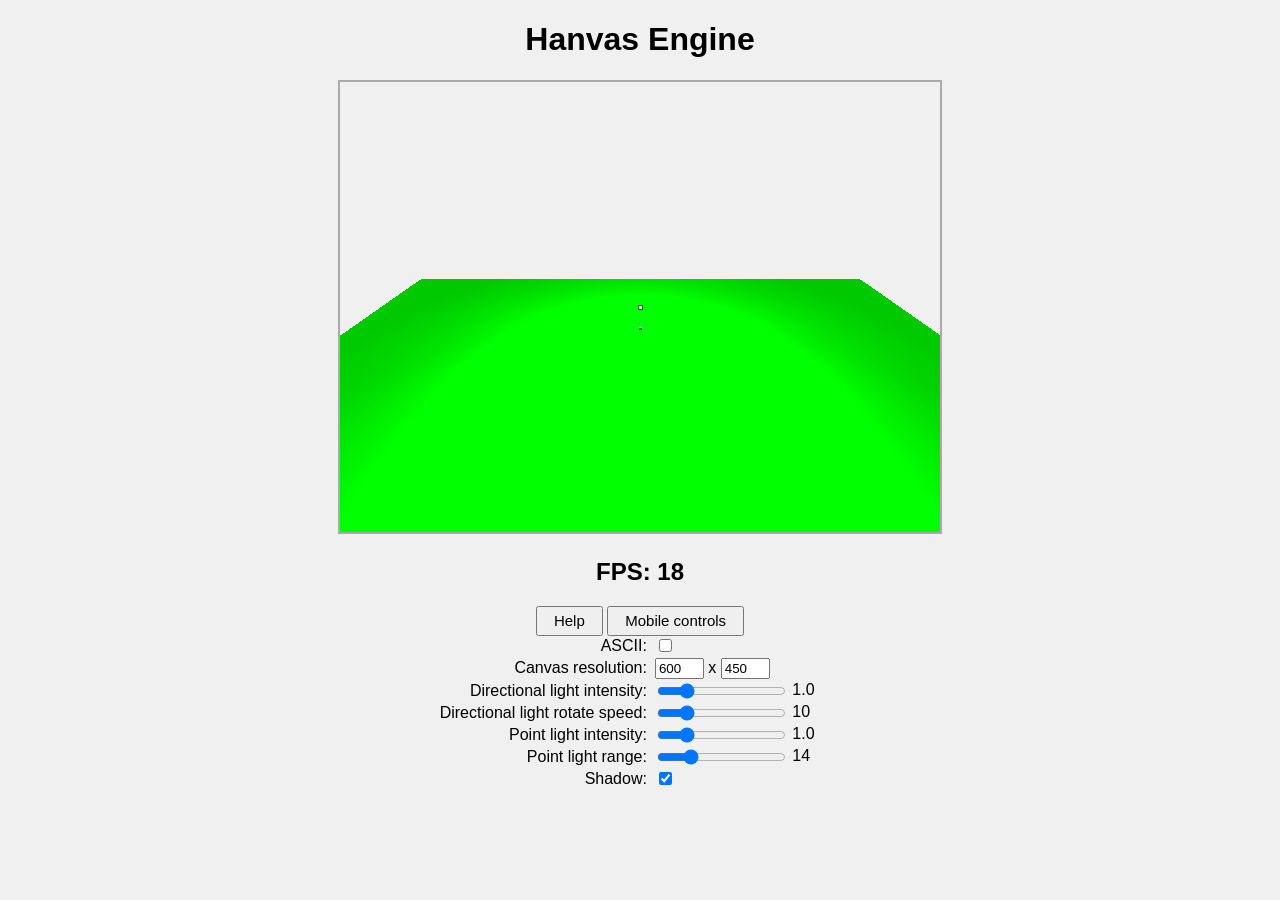
==== commit 296db2a9: "fix getFrustumCenter and shadow formula" ====
--- a/OneFile.html
+++ b/OneFile.html
@@ -3,30 +3,6 @@
 
 <head>
 	<meta charset="UTF-8" />
-	<meta name="viewport" content="width=device-width, initial-scale=1" />
-	<title>Portal in ASCII - a CPU rasterizer in one HTML file</title>
-	<meta name="description"
-		content="Working Portal mechanics with recursive portal rendering, on a software rasterizer written from scratch. No WebGL, no dependencies, one HTML file. Includes an ASCII mode." />
-
-	<meta property="og:type" content="website" />
-	<meta property="og:title" content="Portal in ASCII - a CPU rasterizer in one HTML file" />
-	<meta property="og:description"
-		content="Working Portal mechanics with recursive portal rendering, on a software rasterizer written from scratch. No WebGL, no dependencies, one HTML file. Includes an ASCII mode." />
-	<meta property="og:url" content="https://hachihao792001.github.io/interactives/portal.html" />
-	<meta property="og:image" content="https://hachihao792001.github.io/interactives/portal-preview.jpg" />
-	<meta property="og:site_name" content="Hà Chí Hào" />
-	<meta property="og:locale" content="en_US" />
-	<meta property="og:image:type" content="image/jpeg" />
-	<meta property="og:image:width" content="1200" />
-	<meta property="og:image:height" content="630" />
-	<meta property="og:image:alt"
-		content="A Portal-style corridor rendered by a software rasterizer, with two portals facing each other producing an infinite recursive tunnel." />
-
-	<meta name="twitter:card" content="summary_large_image" />
-	<meta name="twitter:title" content="Portal in ASCII - a CPU rasterizer in one HTML file" />
-	<meta name="twitter:description"
-		content="Working Portal mechanics with recursive portal rendering, on a software rasterizer written from scratch. No WebGL, no dependencies, one HTML file. Includes an ASCII mode." />
-	<meta name="twitter:image" content="https://hachihao792001.github.io/interactives/portal-preview.jpg" />
 	<style>
 		body {
 			text-align: center;
@@ -37,10 +13,6 @@
 		#gameCanvas {
 			max-width: 100%;
 			height: auto;
-		}
-
-		#fps {
-			margin: 3px;
 		}
 
 		.slider-value {
@@ -142,30 +114,6 @@
 			gap: 2px;
 		}
 
-		#mobileControls .tap-controls {
-			display: grid;
-			grid-template-columns: auto;
-			gap: 2px;
-		}
-
-		#mobileControls .tap-controls button,
-		#mobileControls .portal-button {
-			width: auto;
-			min-width: 40px;
-			padding: 0px;
-		}
-
-		#mobileControls .portal-button.orange {
-			background: #ffc95e;
-			border: 0px;
-		}
-
-		#mobileControls .portal-button.blue {
-			background: #119bff;
-			color: #fff;
-			border: 0px;
-		}
-
 		#mobileControls button {
 			width: 40px;
 			height: 40px;
@@ -178,12 +126,14 @@
 			user-select: none;
 		}
 	</style>
+	<meta name="viewport" content="width=device-width, initial-scale=1" />
+	<title>Hanvas Engine</title>
 </head>
 
 <body>
-	<h1>Portal mechanic + CPU rasterizer, in one HTML file</h1>
+	<h1>Hanvas Engine</h1>
 	<div id="render">
-		<canvas id="gameCanvas" width="800" height="600" style="border: 2px solid #aaa; background: #fff"></canvas>
+		<canvas id="gameCanvas" width="600" height="450" style="border: 2px solid #aaa; background: #fff"></canvas>
 		<p id="asciiParagraph"
 			style="display:none; font-size: 2px; font-family: 'Courier New', Courier, monospace;letter-spacing: 1px; line-height: 2px; white-space: pre;">
 		</p>
@@ -194,8 +144,7 @@
 	<h2 id="fps">FPS: 0</h2>
 	<div>
 		<button id="helpButton"
-			style="font-family: inherit;font-size: 15px;height: 30px;padding: 0 16px;margin-top: 0px">Help and
-			credits</button>
+			style="font-family: inherit;font-size: 15px;height: 30px;padding: 0 16px;margin-top: 0px">Help</button>
 		<button id="mobileControlsButton"
 			style="font-family: inherit;font-size: 15px;height: 30px;padding: 0 16px;margin-top: 0px">Mobile
 			controls</button>
@@ -215,19 +164,11 @@
 				</div>
 
 				<div>
-					<b>Companion cube</b><br />
-					<div class="tap-controls">
-						<button data-tap="e">Pick / throw</button>
-						<button data-tap="f">Drop / reset</button>
-					</div>
-				</div>
-
-				<div>
-					<b>Look and shoot</b><br />
+					<b>Look</b><br />
 					<div class="look-controls">
-						<button class="portal-button orange" data-portal="0">Orange</button>
+						<span></span>
 						<button data-look="0,-1">&uarr;</button>
-						<button class="portal-button blue" data-portal="1">Blue</button>
+						<span></span>
 
 						<button data-look="-1,0">&larr;</button>
 						<button data-look="0,1">&darr;</button>
@@ -245,9 +186,9 @@
 		<div class="controlRow" id="canvasResRow">
 			<label class="controlLabel" for="canvasResWidth">Canvas resolution:</label>
 			<span>
-				<input id="canvasResWidth" value="800" size="4" />
+				<input id="canvasResWidth" value="600" size="4" />
 				x
-				<input id="canvasResHeight" value="600" size="4" />
+				<input id="canvasResHeight" value="450" size="4" />
 			</span>
 		</div>
 		<div class="controlRow" id="asciiResRow" style="display: none">
@@ -261,8 +202,15 @@
 		<div class="controlRow">
 			<label class="controlLabel" for="dirIntensity">Directional light intensity:</label>
 			<span>
-				<input type="range" id="dirIntensity" min="0" max="5" step="0.1" value="0.5" />
-				<span id="dirIntensityText" class="slider-value">0.5</span>
+				<input type="range" id="dirIntensity" min="0" max="5" step="0.1" value="1" />
+				<span id="dirIntensityText" class="slider-value">1.0</span>
+			</span>
+		</div>
+		<div class="controlRow">
+			<label class="controlLabel" for="dirRotateSpeed">Directional light rotate speed:</label>
+			<span>
+				<input type="range" id="dirRotateSpeed" min="0" max="50" step="0.1" value="10" />
+				<span id="dirRotateSpeedText" class="slider-value">10</span>
 			</span>
 		</div>
 		<div class="controlRow">
@@ -275,17 +223,13 @@
 		<div class="controlRow">
 			<label class="controlLabel" for="pointRange">Point light range:</label>
 			<span>
-				<input type="range" id="pointRange" min="0" max="60" step="1" value="20" />
-				<span id="pointRangeText" class="slider-value">20</span>
+				<input type="range" id="pointRange" min="0" max="60" step="1" value="14" />
+				<span id="pointRangeText" class="slider-value">14</span>
 			</span>
 		</div>
 		<div class="controlRow">
-			<label class="controlLabel" for="portalLimit">Portal recursion limit:</label>
-			<span><input id="portalLimit" value="10" size="4" /></span>
-		</div>
-		<div class="controlRow">
-			<span class="controlLabel">Controlling object:</span>
-			<span id="controllingObject">Orange portal</span>
+			<label class="controlLabel" for="useShadow">Shadow:</label>
+			<span><input type="checkbox" id="useShadow" checked="checked" /></span>
 		</div>
 	</div>
 
@@ -298,25 +242,12 @@
 		<ul>
 			<li>W, A, S, D to move</li>
 			<li>Space, shift to fly up and down</li>
-			<li>Mouse to look around, left / right click to shoot the orange / blue portal</li>
-			<li style="margin-top: 15px;">P to change controlling object</li>
-			<li>I, K, J, L to move controlling object</li>
-			<li>U, O to move controlling object up and down</li>
-			<li>B, N, M to rotate controlling object around the X, Y, Z world axis</li>
-			<li style="margin-top: 15px;">When looking at companion cube, E to pick it up</li>
-			<li>When holding the companion cube, E again to throw it</li>
-			<li>When holding the companion cube, F to let go of it</li>
-			<li>When not holding the companion cube, F to teleport it in front of you</li>
-			<li>G to toggle gravity for the companion cube</li>
+			<li>Mouse to look around</li>
 		</ul>
-		<p>
-			Wall and floor texture: <a
-				href="https://sketchfab.com/3d-models/test-chamber-03-04-b51d1910a6324b659b2e15de5727c161">sketchfab</a><br />
-			Companion cube texture: <a
-				href="https://www.deviantart.com/bulbablaaah/art/Companion-Cube-Face-214302563">deviantart</a><br />
-			Wheatly cube texture: <a
-				href="https://www.supercoloring.com/media/paper-craft/603552/wheatley-paper-toy">supercoloring</a>
-		</p>
+		Touch controls:
+		<ul>
+			<li>Mobile controls to move and look around</li>
+		</ul>
 	</div>
 
 	<script>
@@ -686,7 +617,7 @@
 			clipWithTris(tris) {
 				let clippedTris = [];
 				for (let tri of tris) {
-					clippedTris.push(...(tri.clipAgainstPlane(this)));
+					clippedTris.push(...tri.clipAgainstPlane(this));
 				}
 				return clippedTris;
 			}
@@ -916,8 +847,9 @@
 		// ===== engine.js =====
 		let maxActiveLights = 16;
 		let ambientLight = 0.2;
-		let gravity = 9.8;
-		let terminalVelocity = 50;
+		let shadowMapSize = 768;
+		let shadowBias = 0.0015;
+		let shadowMapDistance = 16;
 
 		class Transform {
 			constructor(localPosition = Vector3.zero.clone(), localEulerAngles = Vector3.zero.clone(), localScale = Vector3.one.clone(), name = "Transform") {
@@ -1125,11 +1057,14 @@
 				this.transform = new Transform(pos, euler);
 				this.speed = speed;
 				this.sensitivity = sensitivity;
-
-				this.rotLerpStart = this.transform.rotation;
-				this.rotLerpEnd = this.transform.rotation;
-				this.rotLerpDuration = 0.2;
-				this.rotLerpCount = 0;
+			}
+
+			getFrustumCenter(zNear, zFar) {
+				let forward = this.transform.getForward();
+
+				let near = Vector3.add(this.transform.position, Vector3.mul(forward, zNear));
+				let far = Vector3.add(this.transform.position, Vector3.mul(forward, zFar));
+				return Vector3.div(Vector3.add(near, far), 2);
 			}
 
 			updateRotation(mouseMovementX, mouseMovementY) {
@@ -1171,33 +1106,6 @@
 
 			getViewMatrix() {
 				return this.transform.getViewMatrix();
-			}
-
-			updateTransformAndCorrectRoll(newPos, newRot) {
-				this.transform.position = newPos;
-				this.transform.rotation = newRot;
-
-				let newForward = newRot.rotateVector(Vector3.forward).normalize();
-				if (Math.abs(Vector3.dot(newForward, Vector3.up)) > 0.999) return;
-
-				let correctRotation = Quaternion.lookRotation(newForward, Vector3.up);
-				if (!Quaternion.isClose(newRot, correctRotation, 0.001)) {
-					this.rotLerpStart = newRot;
-					this.rotLerpEnd = correctRotation;
-					this.rotLerpCount = this.rotLerpDuration;
-				}
-			}
-
-			isCorrectingRoll() {
-				return this.rotLerpCount > 0;
-			}
-
-			updateRollCorrection(dt) {
-				if (this.rotLerpCount <= 0) return;
-
-				this.transform.rotation = Quaternion.lerp(this.rotLerpStart, this.rotLerpEnd, (this.rotLerpDuration - this.rotLerpCount) / this.rotLerpDuration);
-				this.rotLerpCount -= dt;
-				if (this.rotLerpCount <= 0) this.transform.rotation = this.rotLerpEnd;
 			}
 		}
 
@@ -1212,13 +1120,6 @@
 				this.color = color;
 				this.mesh = mesh;
 				this.texture = texture;
-				this.isHoldable = false;
-				this.velocity = Vector3.zero.clone();
-				this.useGravity = false;
-			}
-
-			setParent(parent, worldPositionStays = true) {
-				this.transform.setParent(parent != null ? parent.transform : null, worldPositionStays);
 			}
 
 			getTransformedTriangles() {
@@ -1234,7 +1135,6 @@
 					transformedTri.updateWorldVertices();
 					transformedTri.color = this.color;
 					transformedTri.texture = this.texture;
-					transformedTri.gameObject = this;
 					transformedTris.push(transformedTri);
 				}
 				return transformedTris;
@@ -1249,22 +1149,153 @@
 				}
 				return transformedTris;
 			}
-
-			updatePhysics(dt) {
-				if (this.useGravity) {
-					this.velocity = Vector3.add(this.velocity, Vector3.mul(Vector3.down, gravity * dt));
-					if (this.velocity.magnitude() >= terminalVelocity) {
-						this.velocity = Vector3.mul(this.velocity.normalize(), terminalVelocity);
-					}
-				}
-				this.transform.translate(Vector3.mul(this.velocity, dt));
-			}
 		}
 
 		class DirectionalLight {
 			constructor(dir, intensity) {
 				this.dir = dir.normalize();
 				this.intensity = intensity;
+				this.viewMatrix = new Mat4x4();
+				this.projectionMatrix = new Mat4x4();
+				this.shadowTri = new MathTriangle();
+				this.shadowMap = [];
+				for (let i = 0; i < shadowMapSize; i++) {
+					let row = [];
+					for (let j = 0; j < shadowMapSize; j++) {
+						row.push(Infinity);
+					}
+					this.shadowMap.push(row);
+				}
+			}
+
+			buildViewAndProjectionMatrix() {
+				let up = Math.abs(Vector3.dot(this.dir, Vector3.up)) < 0.99 ? Vector3.up : Vector3.forward;
+				let right = Vector3.cross(up, this.dir).normalize();
+				up = Vector3.cross(this.dir, right).normalize();
+				//let frustumCenter = camera.getFrustumCenter(znear, shadowMapDistance);
+				let frustumCenter = Vector3.zero;
+				let lightPos = Vector3.sub(frustumCenter, Vector3.mul(this.dir, shadowMapDistance));
+				this.viewMatrix = Mat4x4.View(right, up, this.dir, lightPos);
+				this.projectionMatrix = Mat4x4.Orthographic(shadowMapDistance, 0.1, shadowMapDistance);
+			}
+
+			buildShadowMap(tris) {
+				for (let i = 0; i < shadowMapSize; i++) {
+					for (let j = 0; j < shadowMapSize; j++) {
+						this.shadowMap[i][j] = Infinity;
+					}
+				}
+
+				const shadowTri = this.shadowTri;
+
+				for (let tri of tris) {
+					if (Vector3.dot(tri.getWorldNormal(), this.dir) >= 0) continue;
+
+					for (let i = 0; i < 3; i++) {
+						const sourceVertex = tri.vertices[i];
+						const shadowVertex = shadowTri.vertices[i];
+						shadowVertex.x = sourceVertex.x;
+						shadowVertex.y = sourceVertex.y;
+						shadowVertex.z = sourceVertex.z;
+						shadowVertex.w = sourceVertex.w;
+					}
+
+					shadowTri.mulMat4x4(this.viewMatrix);
+					shadowTri.mulMat4x4(this.projectionMatrix);
+					shadowTri.perspectiveDivide();
+
+					for (let i = 0; i < shadowTri.vertices.length; i++) {
+						shadowTri.vertices[i].x = ((shadowTri.vertices[i].x + 1) * shadowMapSize) / 2;
+						shadowTri.vertices[i].y = ((-shadowTri.vertices[i].y + 1) * shadowMapSize) / 2;
+					}
+
+					const bbox = shadowTri.boundingBox(shadowMapSize, shadowMapSize);
+
+					shadowTri.calculateSignedDoubleArea();
+
+					const vertex0 = shadowTri.vertices[0],
+						vertex1 = shadowTri.vertices[1],
+						vertex2 = shadowTri.vertices[2];
+					const vertex0X = vertex0.x,
+						vertex0Y = vertex0.y,
+						vertex0Z = vertex0.z;
+					const vertex1X = vertex1.x,
+						vertex1Y = vertex1.y,
+						vertex1Z = vertex1.z;
+					const vertex2X = vertex2.x,
+						vertex2Y = vertex2.y,
+						vertex2Z = vertex2.z;
+
+					const minX = bbox.minX,
+						maxX = bbox.maxX,
+						minY = bbox.minY,
+						maxY = bbox.maxY;
+
+					const signedDoubleArea = shadowTri.signedDoubleArea;
+
+					const edgeSlopeX01 = vertex0Y - vertex1Y;
+					const edgeSlopeX12 = vertex1Y - vertex2Y;
+					const edgeSlopeX20 = vertex2Y - vertex0Y;
+					const edgeSlopeY01 = vertex1X - vertex0X;
+					const edgeSlopeY12 = vertex2X - vertex1X;
+					const edgeSlopeY20 = vertex0X - vertex2X;
+
+					const shadowMap = this.shadowMap;
+
+					let edgeFunctionRow01 = edgeSlopeX01 * (minX - vertex0X) + edgeSlopeY01 * (minY - vertex0Y);
+					let edgeFunctionRow12 = edgeSlopeX12 * (minX - vertex1X) + edgeSlopeY12 * (minY - vertex1Y);
+					let edgeFunctionRow20 = edgeSlopeX20 * (minX - vertex2X) + edgeSlopeY20 * (minY - vertex2Y);
+
+					for (let y = minY; y <= maxY; y++) {
+						const shadowMapRow = shadowMap[y];
+
+						let edgeFunction01 = edgeFunctionRow01;
+						let edgeFunction12 = edgeFunctionRow12;
+						let edgeFunction20 = edgeFunctionRow20;
+						for (let x = minX; x <= maxX; x++) {
+							if (edgeFunction01 > 0 && edgeFunction12 > 0 && edgeFunction20 > 0) {
+								const z = (edgeFunction12 * vertex0Z + edgeFunction20 * vertex1Z + edgeFunction01 * vertex2Z) / signedDoubleArea;
+								if (z < shadowMapRow[x]) {
+									shadowMapRow[x] = z;
+								}
+							}
+							edgeFunction01 += edgeSlopeX01;
+							edgeFunction12 += edgeSlopeX12;
+							edgeFunction20 += edgeSlopeX20;
+						}
+						edgeFunctionRow01 += edgeSlopeY01;
+						edgeFunctionRow12 += edgeSlopeY12;
+						edgeFunctionRow20 += edgeSlopeY20;
+					}
+				}
+			}
+
+			isInShadow(pixelWorldPosX, pixelWorldPosY, pixelWorldPosZ, triWorldNormalX, triWorldNormalY, triWorldNormalZ) {
+				let dotProduct = triWorldNormalX * this.dir.x + triWorldNormalY * this.dir.y + triWorldNormalZ * this.dir.z;
+				if (dotProduct >= 0) return false;
+
+				let texelSize = shadowMapDistance / shadowMapSize;
+				let normalOffset = texelSize * (1 - Math.abs(dotProduct));
+
+				let lightSpacePos = new Vector3(
+					pixelWorldPosX + triWorldNormalX * normalOffset,
+					pixelWorldPosY + triWorldNormalY * normalOffset,
+					pixelWorldPosZ + triWorldNormalZ * normalOffset,
+				);
+
+				lightSpacePos.mulMat4x4(this.viewMatrix);
+				lightSpacePos.mulMat4x4(this.projectionMatrix);
+
+				lightSpacePos.x /= lightSpacePos.w;
+				lightSpacePos.y /= lightSpacePos.w;
+				lightSpacePos.z /= lightSpacePos.w;
+
+				const x = Math.floor(((lightSpacePos.x + 1) * shadowMapSize) / 2);
+				const y = Math.floor(((-lightSpacePos.y + 1) * shadowMapSize) / 2);
+
+				if (x < 0 || x >= shadowMapSize || y < 0 || y >= shadowMapSize) return false;
+
+				return lightSpacePos.z > this.shadowMap[y][x] + shadowBias;
 			}
 		}
 
@@ -1285,12 +1316,6 @@
 
 				this.screenCenterX = Math.floor(this.canvasWidth / 2);
 				this.screenCenterY = Math.floor(this.canvasHeight / 2);
-
-				this.pointingTri = null;
-				this.pointingPos = new Vector3(0, 0, 0);
-				this.pointingPosNormal = new Vector3(0, 0, 0);
-
-				this.activeLights = new Array(maxActiveLights);
 			}
 
 			updateResolution(canvasWidth, canvasHeight) {
@@ -1308,28 +1333,12 @@
 				this.screenCenterY = Math.floor(this.canvasHeight / 2);
 			}
 
-			clearScreen(bbox = null) {
-				if (bbox == null) {
-					this.screenBuffer32.fill(0xfff0f0f0);
-					this.depthBuffer.fill(Infinity);
-					return;
-				}
-
-				for (let y = bbox.minY; y <= bbox.maxY; y++) {
-					let pixelIndex = y * this.canvasWidth + bbox.minX;
-					let colorIndex = pixelIndex * 4;
-					for (let x = bbox.minX; x <= bbox.maxX; x++) {
-						this.screenBuffer[colorIndex] = 244;
-						this.screenBuffer[colorIndex + 1] = 244;
-						this.screenBuffer[colorIndex + 2] = 244;
-						this.depthBuffer[pixelIndex] = Infinity;
-						pixelIndex++;
-						colorIndex += 4;
-					}
-				}
-			}
-
-			rasterizeClipSpaceTriangles(tris, dirLight, pointLightIntensity, pointLights, pointLightRange, renderBBox = null) {
+			clearScreen() {
+				this.screenBuffer32.fill(0xfff0f0f0);
+				this.depthBuffer.fill(Infinity);
+			}
+
+			rasterizeClipSpaceTriangles(tris, dirLight, pointLightIntensity, pointLights, pointLightRange, useShadow) {
 				const screenBuffer = this.screenBuffer;
 				const depthBuffer = this.depthBuffer;
 				const canvasWidth = this.canvasWidth;
@@ -1356,11 +1365,7 @@
 
 					const dirLightDiffuse = (1 - (Vector3.dot(triWorldNormal, dirLight.dir) + 1) / 2) * dirLight.intensity;
 
-					let bbox = tri.boundingBox(canvasWidth, canvasHeight);
-					if (renderBBox != null) {
-						bbox = BoundingBox.intersect(renderBBox, bbox);
-						if (!bbox.isValid()) continue;
-					}
+					const bbox = tri.boundingBox(canvasWidth, canvasHeight);
 
 					let edgeFunctionRow01 = MathExtend.edgeFunction(tri.vertices[0], tri.vertices[1], new Vector3(bbox.minX, bbox.minY, 0));
 					let edgeFunctionRow12 = MathExtend.edgeFunction(tri.vertices[1], tri.vertices[2], new Vector3(bbox.minX, bbox.minY, 0));
@@ -1410,7 +1415,6 @@
 					const activeLightCount = pointLightIntensity > 0 ? tri.getPointLightsThatCanAffectTri(pointLightRange, pointLights, activeLights) : 0;
 
 					const triColor = tri.color;
-					const triPortal = tri.portal;
 					const texture = tri.texture;
 					const texturePixels = texture ? texture.pixels : null;
 					const textureWidth = texture ? texture.width : 0,
@@ -1440,10 +1444,9 @@
 									const pixelWorldZ =
 										(perspectiveWorld0Z * baryCoord0 + perspectiveWorld1Z * baryCoord1 + perspectiveWorld2Z * baryCoord2) / pixelInvZ;
 
-									if (x == this.screenCenterX && y == this.screenCenterY) {
-										this.pointingTri = tri;
-										this.pointingPos = new Vector3(pixelWorldX, pixelWorldY, pixelWorldZ);
-										this.pointingPosNormal = triWorldNormal;
+									let shadowFactor = 1.0;
+									if (useShadow && dirLight.isInShadow(pixelWorldX, pixelWorldY, pixelWorldZ, worldNormalX, worldNormalY, worldNormalZ)) {
+										shadowFactor = 0.5;
 									}
 
 									let totalPointLightDiffuse = 0;
@@ -1466,23 +1469,17 @@
 									}
 									totalPointLightDiffuse *= pointLightIntensity;
 
-									let lightIntensity = Math.max(ambientLight, dirLightDiffuse + totalPointLightDiffuse);
+									const lightIntensity = Math.max(ambientLight, dirLightDiffuse * shadowFactor + totalPointLightDiffuse);
 
 									let texR = triColor.r,
 										texG = triColor.g,
 										texB = triColor.b;
 									if (texturePixels) {
-										let texIndex;
-										if (triPortal) {
-											lightIntensity = 1;
-											texIndex = (y * textureWidth + x) * 4;
-										} else {
-											const pixelU = (uv0U * baryCoord0 + uv1U * baryCoord1 + uv2U * baryCoord2) / pixelInvZ;
-											const pixelV = (uv0V * baryCoord0 + uv1V * baryCoord1 + uv2V * baryCoord2) / pixelInvZ;
-											const texX = Math.floor(pixelU * (textureWidth - 1));
-											const texY = Math.floor(pixelV * (textureHeight - 1));
-											texIndex = (texY * textureWidth + texX) * 4;
-										}
+										const pixelU = (uv0U * baryCoord0 + uv1U * baryCoord1 + uv2U * baryCoord2) / pixelInvZ;
+										const pixelV = (uv0V * baryCoord0 + uv1V * baryCoord1 + uv2V * baryCoord2) / pixelInvZ;
+										const texX = Math.floor(pixelU * (textureWidth - 1));
+										const texY = Math.floor(pixelV * (textureHeight - 1));
+										const texIndex = (texY * textureWidth + texX) * 4;
 										texR = texturePixels[texIndex];
 										texG = texturePixels[texIndex + 1];
 										texB = texturePixels[texIndex + 2];
@@ -1531,7 +1528,7 @@
 
 		// ===== mesh.js =====
 		class Triangle extends MathTriangle {
-			constructor(vertices = [], uv = [], color = new Color(255, 255, 255), portal = null) {
+			constructor(vertices = [], uv = [], color = new Color(255, 255, 255)) {
 				super(vertices);
 
 				this.uv = uv;
@@ -1539,8 +1536,6 @@
 				this.worldVertices = [this.vertices[0].clone(), this.vertices[1].clone(), this.vertices[2].clone()];
 				this.color = color;
 				this.texture = null;
-				this.gameObject = null;
-				this.portal = portal;
 			}
 
 			clone() {
@@ -1552,8 +1547,6 @@
 				}
 				tri.color = this.color;
 				tri.texture = this.texture;
-				tri.gameObject = this.gameObject;
-				tri.portal = this.portal;
 				return tri;
 			}
 
@@ -1598,8 +1591,6 @@
 					outTri.uv[2] = Vector2.lerp(this.uv[frontPoints[0]], this.uv[behindPoints[1]], t2);
 					outTri.color = this.color;
 					outTri.texture = this.texture;
-					outTri.gameObject = this.gameObject;
-					outTri.portal = this.portal;
 					outTris.push(outTri);
 				} else if (frontPoints.length == 2 && behindPoints.length == 1) {
 					if (frontPoints[0] == 0 && frontPoints[1] == 2) {
@@ -1626,8 +1617,6 @@
 					outTri1.uv[2] = Vector2.lerp(this.uv[frontPoints[0]], this.uv[behindPoints[0]], t1);
 					outTri1.color = this.color;
 					outTri1.texture = this.texture;
-					outTri1.gameObject = this.gameObject;
-					outTri1.portal = this.portal;
 					outTris.push(outTri1);
 
 					let outTri2 = new Triangle();
@@ -1642,8 +1631,6 @@
 					outTri2.uv[2] = Vector2.lerp(this.uv[frontPoints[0]], this.uv[behindPoints[0]], t1);
 					outTri2.color = this.color;
 					outTri2.texture = this.texture;
-					outTri2.gameObject = this.gameObject;
-					outTri2.portal = this.portal;
 					outTris.push(outTri2);
 				}
 
@@ -1726,7 +1713,6 @@
 							[tri.vertices[0].clone(), tri.vertices[1].clone(), tri.vertices[2].clone()],
 							[tri.uv[0].clone(), tri.uv[1].clone(), tri.uv[2].clone()],
 							color,
-							tri.portal,
 						),
 					);
 				}
@@ -1734,11 +1720,11 @@
 		}
 
 		class Quad extends Mesh {
-			constructor(portal = null) {
-				super(Quad.generateInitialTriangles(portal));
-			}
-
-			static generateInitialTriangles(portal = null) {
+			constructor() {
+				super(Quad.generateInitialTriangles());
+			}
+
+			static generateInitialTriangles() {
 				let tris = [];
 				let color = new Color(255, 255, 255);
 
@@ -1747,7 +1733,6 @@
 						[new Vector3(0.5, -0.5, 0), new Vector3(0.5, 0.5, 0), new Vector3(-0.5, 0.5, 0)],
 						[new Vector2(1, 0), new Vector2(1, 1), new Vector2(0, 1)],
 						color,
-						portal,
 					),
 				);
 
@@ -1756,7 +1741,6 @@
 						[new Vector3(0.5, -0.5, 0), new Vector3(-0.5, 0.5, 0), new Vector3(-0.5, -0.5, 0)],
 						[new Vector2(1, 0), new Vector2(0, 1), new Vector2(0, 0)],
 						color,
-						portal,
 					),
 				);
 
@@ -1928,297 +1912,6 @@
 			}
 		}
 
-		// ===== portal.js =====
-		const portalEdgeCubeMesh = new Cube();
-		const portalBackQuadMesh = new Quad();
-
-		class Portal extends GameObject {
-			static edgeThickness = 0.1;
-
-			constructor(name, pos, eulerAngles, scale, color, canvasWidth, canvasHeight, ctx) {
-				super(pos, eulerAngles, scale, color, new Quad(), null, name);
-				for (let tri of this.mesh.tris) {
-					tri.portal = this;
-				}
-
-				this.renderTexture = new Texture();
-				this.rasterizer = new Rasterizer(canvasWidth, canvasHeight, ctx);
-				this.resize(canvasWidth, canvasHeight);
-
-				this.camera = new Camera(pos, eulerAngles, 8, 0.2);
-
-				this.otherPortal = this;
-
-				this.lastFramePlayerInFrontOfPortal = false;
-				this.lastFrameGameObjectInFrontOfPortal = new Map();
-
-				const edgeThickness = Portal.edgeThickness;
-				let portalBack = this.transform.rotation.rotateVector(Vector3.back).normalize();
-				let backOffset = Vector3.mul(portalBack, edgeThickness / 2);
-				let portalUp = this.transform.rotation.rotateVector(Vector3.up);
-				let portalRight = this.transform.rotation.rotateVector(Vector3.right);
-
-				this.topCube = new GameObject(
-					Vector3.add(pos, Vector3.add(Vector3.mul(portalUp, scale.y / 2 + edgeThickness / 2), backOffset)),
-					eulerAngles,
-					new Vector3(scale.x, edgeThickness, edgeThickness),
-					color,
-					portalEdgeCubeMesh,
-					null,
-					name + " top",
-				);
-				this.bottomCube = new GameObject(
-					Vector3.add(pos, Vector3.add(Vector3.mul(portalUp, -scale.y / 2 - edgeThickness / 2), backOffset)),
-					eulerAngles,
-					new Vector3(scale.x, edgeThickness, edgeThickness),
-					color,
-					portalEdgeCubeMesh,
-					null,
-					name + " bottom",
-				);
-				this.leftCube = new GameObject(
-					Vector3.add(pos, Vector3.add(Vector3.mul(portalRight, -scale.x / 2 - edgeThickness / 2), backOffset)),
-					eulerAngles,
-					new Vector3(edgeThickness, scale.y + edgeThickness * 2, edgeThickness),
-					color,
-					portalEdgeCubeMesh,
-					null,
-					name + " left",
-				);
-				this.rightCube = new GameObject(
-					Vector3.add(pos, Vector3.add(Vector3.mul(portalRight, scale.x / 2 + edgeThickness / 2), backOffset)),
-					eulerAngles,
-					new Vector3(edgeThickness, scale.y + edgeThickness * 2, edgeThickness),
-					color,
-					portalEdgeCubeMesh,
-					null,
-					name + " right",
-				);
-
-				this.backQuad = new GameObject(
-					Vector3.add(pos, Vector3.mul(portalBack, edgeThickness)),
-					eulerAngles,
-					new Vector3(scale.x, scale.y, 0.05),
-					color,
-					portalBackQuadMesh,
-					null,
-					name + " back",
-				);
-				this.backQuad.transform.rotation = Quaternion.multiply(
-					Quaternion.buildQuaternionAxisAngle(portalUp, 180),
-					this.backQuad.transform.rotation,
-				);
-
-				for (let framePart of [this.topCube, this.bottomCube, this.leftCube, this.rightCube, this.backQuad]) {
-					framePart.setParent(this);
-				}
-			}
-
-			resize(canvasWidth, canvasHeight) {
-				this.renderTexture.width = canvasWidth;
-				this.renderTexture.height = canvasHeight;
-				this.renderTexture.pixels = new Uint8ClampedArray(canvasWidth * canvasHeight * 4);
-				this.rasterizer.updateResolution(canvasWidth, canvasHeight);
-			}
-
-			setOtherPortal(otherPortal) {
-				this.otherPortal = otherPortal;
-			}
-
-			getPlane() {
-				let forward = this.transform.getForward();
-				return new Plane(forward, Vector3.sub(this.transform.position, Vector3.mul(forward, 0.01)));
-			}
-
-			isPointDirectlyInFrontOrBackOfPortal(point) {
-				let localPoint = this.transform.inverseTransformPoint(point);
-				return Math.abs(localPoint.x) <= 0.5 && Math.abs(localPoint.y) <= 0.5;
-			}
-
-			calculateTransformToOtherPortalTransform(position, rotation) {
-				let otherPortalUp = this.otherPortal.transform.rotation.rotateVector(Vector3.up).normalize();
-				let rotate180 = Quaternion.buildQuaternionAxisAngle(otherPortalUp, 180);
-
-				let worldPositionRelativeToThisPortal = Vector3.sub(position, this.transform.position);
-				let localPositionRelativeToThisPortal = this.transform.rotation.inverseRotateVector(worldPositionRelativeToThisPortal);
-				let worldPositionRelativeToOtherPortal = this.otherPortal.transform.rotation.rotateVector(localPositionRelativeToThisPortal);
-				let newPos = Vector3.add(this.otherPortal.transform.position, rotate180.rotateVector(worldPositionRelativeToOtherPortal));
-
-				let thisPortalInverseRotation = this.transform.rotation.conjugate();
-				let localRotationRelativeToThisPortal = Quaternion.multiply(thisPortalInverseRotation, rotation);
-				let worldRotationRelativeToOtherPortal = Quaternion.multiply(this.otherPortal.transform.rotation, localRotationRelativeToThisPortal);
-				let newRotation = Quaternion.multiply(rotate180, worldRotationRelativeToOtherPortal);
-
-				return [newPos, newRotation];
-			}
-
-			createCloneObjectOnOtherPortal(gameObject) {
-				let cloneObjectTransform = this.calculateTransformToOtherPortalTransform(gameObject.transform.position, gameObject.transform.rotation);
-				let cloneObject = new GameObject(
-					cloneObjectTransform[0],
-					Vector3.zero,
-					gameObject.transform.lossyScale.clone(),
-					gameObject.color,
-					gameObject.mesh,
-					gameObject.texture,
-				);
-				cloneObject.transform.rotation = cloneObjectTransform[1];
-				return cloneObject;
-			}
-
-			updatePortalCameraBaseOnPlayer(playerCameraPos, playerCameraRotation) {
-				let [cameraPos, cameraRotation] = this.calculateTransformToOtherPortalTransform(playerCameraPos, playerCameraRotation);
-				this.camera.transform.position = cameraPos;
-				this.camera.transform.rotation = cameraRotation;
-			}
-
-			refreshLastFramePlayerInFrontOfPortal(playerCameraPos, crossMargin) {
-				this.lastFramePlayerInFrontOfPortal = this.getPlane().distanceToPoint(playerCameraPos) >= crossMargin;
-			}
-
-			getPlayerTeleportedTransformIfGoThroughPortal(playerCameraPos, playerCameraRotation, crossMargin) {
-				let wasInFront = this.lastFramePlayerInFrontOfPortal;
-				let isPlayerInFrontOfPortal = this.getPlane().distanceToPoint(playerCameraPos) >= crossMargin;
-				this.lastFramePlayerInFrontOfPortal = isPlayerInFrontOfPortal;
-
-				if (wasInFront && !isPlayerInFrontOfPortal && this.isPointDirectlyInFrontOrBackOfPortal(playerCameraPos)) {
-					return this.calculateTransformToOtherPortalTransform(playerCameraPos, playerCameraRotation);
-				}
-				return null;
-			}
-
-			getGameObjectTeleportedTransformIfGoThroughPortal(gameObject) {
-				let wasInFront = this.lastFrameGameObjectInFrontOfPortal.get(gameObject.id) ?? false;
-				let isGameObjectInFrontOfPortal = this.getPlane().isPointInFrontOfPlane(gameObject.transform.position);
-				this.lastFrameGameObjectInFrontOfPortal.set(gameObject.id, isGameObjectInFrontOfPortal);
-
-				if (wasInFront && !isGameObjectInFrontOfPortal && this.isPointDirectlyInFrontOrBackOfPortal(gameObject.transform.position)) {
-					return this.calculateTransformToOtherPortalTransform(gameObject.transform.position, gameObject.transform.rotation);
-				}
-				return null;
-			}
-
-			runRenderPipeline(objectTris, textureForPortal, settings, renderBBox = null) {
-				this.rasterizer.clearScreen(renderBBox);
-
-				const viewMatPortal = this.camera.getViewMatrix();
-				const otherPortalPlane = this.otherPortal.getPlane();
-				const cameraPos = this.camera.transform.position;
-
-				let visibleTris = [];
-				for (let tri of objectTris) {
-					if (!tri.portal && Vector3.dot(tri.getNormal(), Vector3.sub(tri.getCenter(), cameraPos)) >= 0) continue;
-
-					let workTri = tri.clone();
-					if (workTri.portal) workTri.texture = textureForPortal;
-
-					for (let clippedTri of workTri.clipAgainstPlane(otherPortalPlane)) {
-						clippedTri.mulMat4x4(viewMatPortal);
-						visibleTris.push(...clippedTri.clipAgainstPlane(settings.nearPlane));
-					}
-				}
-
-				for (let tri of visibleTris) {
-					tri.mulMat4x4(settings.projectionMatrix);
-					tri.perspectiveDivide();
-				}
-
-				this.rasterizer.rasterizeClipSpaceTriangles(
-					visibleTris,
-					settings.dirLight,
-					settings.pointLightIntensity,
-					settings.pointLights,
-					settings.pointLightRange,
-					renderBBox,
-				);
-
-				return visibleTris;
-			}
-
-			updateTextureForQuad(clipSpaceTris, canvasWidth, renderBBox = null) {
-				for (let tri of clipSpaceTris) {
-					if (!tri.portal) continue;
-
-					let bbox = tri.boundingBox(this.renderTexture.width, this.renderTexture.height);
-					if (renderBBox != null) {
-						bbox = BoundingBox.intersect(renderBBox, bbox);
-						if (!bbox.isValid()) continue;
-					}
-
-					for (let y = bbox.minY; y <= bbox.maxY; y++) {
-						const rowStart = (y * canvasWidth + bbox.minX) * 4;
-						const rowEnd = (y * canvasWidth + bbox.maxX + 1) * 4;
-						(this.renderTexture.pixels).set(this.rasterizer.screenBuffer.subarray(rowStart, rowEnd), rowStart);
-					}
-				}
-
-				this.texture = this.renderTexture;
-			}
-
-			getQuadBoundingBox(cameraPos, cameraRot, settings) {
-				let viewMatPortal = Mat4x4.ViewFromPosRot(cameraPos, cameraRot);
-				const canvasWidth = settings.canvasWidth,
-					canvasHeight = settings.canvasHeight;
-
-				let visibleTris = [];
-				for (let tri of this.getTransformedTriangles()) {
-					if (Vector3.dot(tri.getNormal(), Vector3.sub(tri.getCenter(), cameraPos)) < 0) {
-						tri.mulMat4x4(viewMatPortal);
-						visibleTris.push(...tri.clipAgainstPlane(settings.nearPlane));
-					}
-				}
-
-				let totalBBox = null;
-				for (let tri of visibleTris) {
-					tri.mulMat4x4(settings.projectionMatrix);
-					tri.perspectiveDivide();
-
-					let vertices = tri.vertices;
-					for (let i = 0; i < vertices.length; i++) {
-						vertices[i] = new Vector3(
-							vertices[i].x * (canvasWidth / 2) + canvasWidth / 2,
-							-vertices[i].y * (canvasHeight / 2) + canvasHeight / 2,
-							vertices[i].z,
-						);
-					}
-
-					const triBBox = tri.boundingBox(canvasWidth, canvasHeight);
-					if (triBBox.isValid()) {
-						totalBBox = totalBBox == null ? triBBox : BoundingBox.union(totalBBox, triBBox);
-					}
-				}
-
-				return totalBBox;
-			}
-
-			recursivePortalOperation(playerCamera, objectTris, settings) {
-				let cameraTransforms = [[playerCamera.transform.position, playerCamera.transform.rotation]];
-				let firstBoundingBox = this.getQuadBoundingBox(playerCamera.transform.position, playerCamera.transform.rotation, settings);
-				if (firstBoundingBox == null || !firstBoundingBox.isValid()) return;
-
-				let quadBoundingBoxes = [firstBoundingBox];
-				let deepest = 0;
-				for (let i = 1; i <= settings.portalLimit; i++) {
-					cameraTransforms.push(this.calculateTransformToOtherPortalTransform(cameraTransforms[i - 1][0], cameraTransforms[i - 1][1]));
-					deepest = i;
-
-					let newQuadBoundingBox = this.getQuadBoundingBox(cameraTransforms[i][0], cameraTransforms[i][1], settings);
-					if (newQuadBoundingBox == null || !BoundingBox.isOverlap(quadBoundingBoxes[i - 1], newQuadBoundingBox)) break;
-					quadBoundingBoxes.push(BoundingBox.intersect(quadBoundingBoxes[i - 1], newQuadBoundingBox));
-				}
-
-				if (deepest == 0) return;
-
-				for (let i = deepest; i >= 1; i--) {
-					this.camera.transform.position = cameraTransforms[i][0];
-					this.camera.transform.rotation = cameraTransforms[i][1];
-					let textureForPortal = i == deepest ? null : this.renderTexture;
-					let clipSpaceTris = this.runRenderPipeline(objectTris, textureForPortal, settings, quadBoundingBoxes[i - 1]);
-					this.updateTextureForQuad(clipSpaceTris, settings.canvasWidth, quadBoundingBoxes[i - 1]);
-				}
-			}
-		}
-
 		// ===== index.js =====
 		const gameCanvas = (document.getElementById("gameCanvas"));
 		const ctx = (gameCanvas.getContext("2d"));
@@ -2227,9 +1920,8 @@
 		const fov = 60;
 		let znear = 0.01,
 			zfar = 1000;
-		let portalCrossMargin = znear * 2;
 		let projectionMatrix = Mat4x4.Projection(fov, gameCanvas.height, gameCanvas.width, znear, zfar);
-		let camera = new Camera(new Vector3(0, 1, -10), new Vector3(0, 0, 0), 6, 0.2);
+		let camera = new Camera(new Vector3(0, 10, -10), new Vector3(-25, 0, 0), 5, 0.2);
 		let nearPlane = new Plane(Vector3.forward, new Vector3(0, 0, znear));
 		let keyStates = {};
 
@@ -2247,8 +1939,8 @@
 		let useASCII = false;
 		let asciiWidth = 260;
 		let asciiHeight = 195;
-		let canvasRenderWidth = 800;
-		let canvasRenderHeight = 600;
+		let canvasRenderWidth = 600;
+		let canvasRenderHeight = 450;
 
 		canvasResWidthInput.value = canvasRenderWidth.toString();
 		canvasResHeightInput.value = canvasRenderHeight.toString();
@@ -2269,8 +1961,12 @@
 
 		const lightDirIntensitySlider = (document.getElementById("dirIntensity"));
 		const lightDirIntensityText = (document.getElementById("dirIntensityText"));
-		let dirLightDefaultDir = new Vector3(-0.4, -1, -0.4);
+		const lightDirRotateSpeedSlider = (document.getElementById("dirRotateSpeed"));
+		const lightDirRotateSpeedText = (document.getElementById("dirRotateSpeedText"));
+		let dirLightDefaultDir = new Vector3(-1, -1, -1);
 		let dirLight = new DirectionalLight(dirLightDefaultDir, parseFloat(lightDirIntensitySlider.value));
+		let dirLightRotation = Quaternion.buildQuaternionEuler(Vector3.zero);
+		let dirLightRotateSpeed = parseFloat(lightDirRotateSpeedSlider.value);
 
 		const pointLightIntensitySlider = (document.getElementById("pointIntensity"));
 		const pointLightIntensityText = (document.getElementById("pointIntensityText"));
@@ -2279,399 +1975,60 @@
 		const pointLightRangeText = (document.getElementById("pointRangeText"));
 		let pointLightRange = parseFloat(pointLightRangeSlider.value);
 
-		const portalLimitInput = (document.getElementById("portalLimit"));
-		let portalLimit = parseInt(portalLimitInput.value);
-
-		let playerCubeTexture = new Texture(
-			"https://raw.githubusercontent.com/hachihao792001/hachihao792001.github.io/refs/heads/main/blogs/graphics3D/images/textures/wheatly.png",
+		const shadowCheckbox = (document.getElementById("useShadow"));
+		let useShadow = true;
+
+		let brickTexture = new Texture(
+			"https://raw.githubusercontent.com/hachihao792001/hachihao792001.github.io/refs/heads/main/blogs/graphics3D/images/textures/brick.jpg",
 		);
-		let companionCubeTexture = new Texture(
-			"https://raw.githubusercontent.com/hachihao792001/hachihao792001.github.io/refs/heads/main/blogs/graphics3D/images/textures/companion_cube.png",
+		let woodTexture = new Texture(
+			"https://raw.githubusercontent.com/hachihao792001/hachihao792001.github.io/refs/heads/main/blogs/graphics3D/images/textures/Wood_Tower_Col.jpg",
 		);
-		let wallTexture = new Texture(
-			"https://raw.githubusercontent.com/hachihao792001/hachihao792001.github.io/refs/heads/main/blogs/graphics3D/images/textures/concrete_modular_wall001a.png",
-		);
-		let floorTexture = new Texture(
-			"https://raw.githubusercontent.com/hachihao792001/hachihao792001.github.io/refs/heads/main/blogs/graphics3D/images/textures/concrete_modular_floor001a.png",
-		);
 
 		let cubeMesh = new Cube();
-		let quadMesh = new Quad();
-
-		let pointLights = [
-			new GameObject(new Vector3(0.43, 3.53, -8.69), new Vector3(0, -90, 0), new Vector3(0.2, 0.2, 0.2), new Color(0, 255, 0), cubeMesh, floorTexture),
-			new GameObject(new Vector3(0.43, 1.625, -3.37), new Vector3(0, -90, 0), new Vector3(0.2, 0.2, 0.2), new Color(0, 255, 0), cubeMesh, floorTexture),
-			new GameObject(new Vector3(0.43, 8.875, 0.71), new Vector3(0, -90, 0), new Vector3(0.2, 0.2, 0.2), new Color(0, 255, 0), cubeMesh, floorTexture),
-			new GameObject(new Vector3(-9.2, 8.875, 0.7), new Vector3(0, -90, 0), new Vector3(0.2, 0.2, 0.2), new Color(0, 255, 0), cubeMesh, floorTexture),
-			new GameObject(new Vector3(-9.2, 8.875, 6.2), new Vector3(0, -90, 0), new Vector3(0.2, 0.2, 0.2), new Color(0, 255, 0), cubeMesh, floorTexture),
-			new GameObject(new Vector3(-9.2, 8.875, 16.4), new Vector3(0, -90, 0), new Vector3(0.2, 0.2, 0.2), new Color(0, 255, 0), cubeMesh, floorTexture),
-			new GameObject(new Vector3(-9.2, -5.38, 16.4), new Vector3(0, -90, 0), new Vector3(0.2, 0.2, 0.2), new Color(0, 255, 0), cubeMesh, floorTexture),
-			new GameObject(new Vector3(-9.2, 8.875, 27.5), new Vector3(0, -90, 0), new Vector3(0.2, 0.2, 0.2), new Color(0, 255, 0), cubeMesh, floorTexture),
-			new GameObject(new Vector3(-19.9, 8.875, 27.5), new Vector3(0, -90, 0), new Vector3(0.2, 0.2, 0.2), new Color(0, 255, 0), cubeMesh, floorTexture),
-			new GameObject(new Vector3(-30.2, 8.875, 27.5), new Vector3(0, -90, 0), new Vector3(0.2, 0.2, 0.2), new Color(0, 255, 0), cubeMesh, floorTexture),
-			new GameObject(new Vector3(-39.225, 1.625, 27.5), new Vector3(0, -90, 0), new Vector3(0.2, 0.2, 0.2), new Color(0, 255, 0), cubeMesh, floorTexture),
-			new GameObject(new Vector3(-30.49, -5.49, 27.5), new Vector3(0, -90, 0), new Vector3(0.2, 0.2, 0.2), new Color(0, 255, 0), cubeMesh, floorTexture),
-			new GameObject(new Vector3(-44.54, 3.531, 27.5), new Vector3(0, -90, 0), new Vector3(0.2, 0.2, 0.2), new Color(0, 255, 0), cubeMesh, floorTexture),
-			new GameObject(new Vector3(-70.95, 15.26, 27.5), new Vector3(0, -90, 0), new Vector3(0.2, 0.2, 0.2), new Color(0, 255, 0), cubeMesh, floorTexture),
-			new GameObject(new Vector3(-88.17, 0.72, 27.5), new Vector3(0, -90, 0), new Vector3(0.2, 0.2, 0.2), new Color(0, 255, 0), cubeMesh, floorTexture),
-			new GameObject(new Vector3(-70.89, 12.27, 6.8), new Vector3(0, -90, 0), new Vector3(0.2, 0.2, 0.2), new Color(0, 255, 0), cubeMesh, floorTexture),
-			new GameObject(new Vector3(-96.7, 12.27, 45.8), new Vector3(0, -90, 0), new Vector3(0.2, 0.2, 0.2), new Color(0, 255, 0), cubeMesh, floorTexture),
-			new GameObject(new Vector3(-58.06, 7.79, 48.29), new Vector3(0, -90, 0), new Vector3(0.2, 0.2, 0.2), new Color(0, 255, 0), cubeMesh, floorTexture),
-			new GameObject(new Vector3(-49.45, 9.8, 27.28), new Vector3(0, -90, 0), new Vector3(0.2, 0.2, 0.2), new Color(0, 255, 0), cubeMesh, floorTexture),
-			new GameObject(new Vector3(-96.27, 7.79, 4.11), new Vector3(0, -90, 0), new Vector3(0.2, 0.2, 0.2), new Color(0, 255, 0), cubeMesh, floorTexture),
-		];
-
-		let sceneObjects = [
-			new GameObject(new Vector3(0.125, 3.75, -7.75), new Vector3(-90, 0, 0), new Vector3(7.75, 11, 1), new Color(0, 255, 0), quadMesh, floorTexture),
-			new GameObject(new Vector3(0.25, 1.75, -3.25), new Vector3(-90, 0, 0), new Vector3(4, 2, 1), new Color(0, 255, 0), quadMesh, wallTexture),
-			new GameObject(new Vector3(-2.5, 2, -5.25), new Vector3(180, -45, 180), new Vector3(2.121, 15, 1), new Color(0, 255, 0), quadMesh, wallTexture),
-			new GameObject(new Vector3(-3.25, 2, -9), new Vector3(0, -90, 0), new Vector3(6, 15, 1), new Color(0, 255, 0), quadMesh, wallTexture),
-			new GameObject(new Vector3(-2.5, 2, -12.75), new Vector3(0, -45, 0), new Vector3(2.121, 15, 1), new Color(0, 255, 0), quadMesh, wallTexture),
-			new GameObject(new Vector3(3.125, 2, -12.625), new Vector3(0, 45, 0), new Vector3(2.475, 15, 1), new Color(0, 255, 0), quadMesh, wallTexture),
-			new GameObject(new Vector3(3.125, 2, -5.125), new Vector3(180, 45, 180), new Vector3(2.475, 15, 1), new Color(0, 255, 0), quadMesh, wallTexture),
-			new GameObject(new Vector3(0.25, 2.75, -4.25), new Vector3(180, 0, 180), new Vector3(4, 2, 1), new Color(0, 255, 0), quadMesh, wallTexture),
-			new GameObject(new Vector3(0.25, 2, -13.5), new Vector3(0, 0, 0), new Vector3(4, 15, 1), new Color(0, 255, 0), quadMesh, wallTexture),
-			new GameObject(new Vector3(4, 2, -8.875), new Vector3(0, 90, 0), new Vector3(5.75, 15, 1), new Color(0, 255, 0), quadMesh, wallTexture),
-			new GameObject(new Vector3(2.25, 2, -3.25), new Vector3(0, 90, 0), new Vector3(2, 15, 1), new Color(0, 255, 0), quadMesh, wallTexture),
-			new GameObject(new Vector3(-1.75, 2, -3.375), new Vector3(0, -90, 0), new Vector3(2.25, 15, 1), new Color(0, 255, 0), quadMesh, wallTexture),
-			new GameObject(new Vector3(-43.75, 3.75, 27.375), new Vector3(-90, 0, 90), new Vector3(7.75, 11, 1), new Color(0, 255, 0), quadMesh, floorTexture),
-			new GameObject(new Vector3(-39.25, 1.75, 27.25), new Vector3(-90, 0, 90), new Vector3(4, 2, 1), new Color(0, 255, 0), quadMesh, wallTexture),
-			new GameObject(new Vector3(-41.25, 2, 30), new Vector3(180, 45, 180), new Vector3(2.121, 15, 1), new Color(0, 255, 0), quadMesh, wallTexture),
-			new GameObject(new Vector3(-44.875, 2, 30.75), new Vector3(180, 0, 180), new Vector3(5.75, 15, 1), new Color(0, 255, 0), quadMesh, wallTexture),
-			new GameObject(new Vector3(-48.5, 2, 30), new Vector3(180, -45, 180), new Vector3(2.121, 15, 1), new Color(0, 255, 0), quadMesh, wallTexture),
-			new GameObject(new Vector3(-48.5, 2, 24.5), new Vector3(0, -45, 0), new Vector3(2.121, 15, 1), new Color(0, 255, 0), quadMesh, wallTexture),
-			new GameObject(new Vector3(-41, 2, 24.5), new Vector3(0, 45, 0), new Vector3(2.121, 15, 1), new Color(0, 255, 0), quadMesh, wallTexture),
-			new GameObject(new Vector3(-40.25, 2.75, 27.25), new Vector3(0, 90, 0), new Vector3(4, 2, 1), new Color(0, 255, 0), quadMesh, wallTexture),
-			new GameObject(new Vector3(-49.25, 5.625, 27.25), new Vector3(0, -90, 0), new Vector3(4, 7.75, 1), new Color(0, 255, 0), quadMesh, wallTexture),
-			new GameObject(new Vector3(-44.75, 2, 23.75), new Vector3(0, 0, 0), new Vector3(6, 15, 1), new Color(0, 255, 0), quadMesh, wallTexture),
-			new GameObject(new Vector3(-39.25, 2, 25.25), new Vector3(0, 0, 0), new Vector3(2, 15, 1), new Color(0, 255, 0), quadMesh, wallTexture),
-			new GameObject(new Vector3(-39.375, 2, 29.25), new Vector3(180, 0, 180), new Vector3(2.25, 15, 1), new Color(0, 255, 0), quadMesh, wallTexture),
-			new GameObject(new Vector3(-4.375, -1.75, -1.25), new Vector3(90, 0, 0), new Vector3(16.75, 24, 1), new Color(0, 255, 0), quadMesh, floorTexture),
-			new GameObject(new Vector3(-22, 9, 17), new Vector3(-90, 0, 0), new Vector3(53.5, 60.5, 1), new Color(0, 255, 0), quadMesh, floorTexture),
-			new GameObject(new Vector3(-9, -3.625, 10.75), new Vector3(0, 0, 0), new Vector3(7.5, 3.75, 1), new Color(0, 255, 0), quadMesh, floorTexture),
-			new GameObject(new Vector3(-9, -3.625, 21.75), new Vector3(180, 0, 180), new Vector3(7.5, 3.75, 1), new Color(0, 255, 0), quadMesh, floorTexture),
-			new GameObject(new Vector3(-9, -5.5, 16.25), new Vector3(90, 0, 0), new Vector3(7.5, 11, 1), new Color(0, 255, 0), quadMesh, floorTexture),
-			new GameObject(new Vector3(-16.6919, -2.4297, 27.296), new Vector3(-90.0198, 0, -180), new Vector3(0.9132, 10.931, 0.2007), new Color(0, 255, 0), cubeMesh, floorTexture),
-			new GameObject(new Vector3(-15.5588, -1.9487, 27.296), new Vector3(-90.0198, 0, -180), new Vector3(0.9132, 10.931, 0.2007), new Color(0, 255, 0), cubeMesh, floorTexture),
-			new GameObject(new Vector3(-17.6009, -2.9107, 27.296), new Vector3(-90.0198, 0, -180), new Vector3(0.9132, 10.931, 0.2007), new Color(0, 255, 0), cubeMesh, floorTexture),
-			new GameObject(new Vector3(-18.5316, -3.36, 27.296), new Vector3(-90.0198, 0, -180), new Vector3(0.9132, 10.931, 0.2007), new Color(0, 255, 0), cubeMesh, floorTexture),
-			new GameObject(new Vector3(-19.4616, -3.8198, 27.296), new Vector3(-90.0198, 0, -180), new Vector3(0.9132, 10.931, 0.2007), new Color(0, 255, 0), cubeMesh, floorTexture),
-			new GameObject(new Vector3(-20.3816, -4.2903, 27.296), new Vector3(-90.0198, 0, -180), new Vector3(0.9132, 10.931, 0.2007), new Color(0, 255, 0), cubeMesh, floorTexture),
-			new GameObject(new Vector3(-21.3116, -4.7607, 27.296), new Vector3(-90.0198, 0, -180), new Vector3(0.9132, 10.931, 0.2007), new Color(0, 255, 0), cubeMesh, floorTexture),
-			new GameObject(new Vector3(-22.1996, -5.1994, 27.296), new Vector3(-90.0198, 0, -180), new Vector3(0.9132, 10.931, 0.2007), new Color(0, 255, 0), cubeMesh, floorTexture),
-			new GameObject(new Vector3(-10.625, -1.75, 27.25), new Vector3(90, 0, 0), new Vector3(10.75, 11, 1), new Color(0, 255, 0), quadMesh, floorTexture),
-			new GameObject(new Vector3(-27, -5.5, 27.25), new Vector3(90, 0, 0), new Vector3(8.5, 11, 1), new Color(0, 255, 0), quadMesh, floorTexture),
-			new GameObject(new Vector3(-40.1308, -1.75, 27.25), new Vector3(90, 0, 0), new Vector3(18.262, 11, 1), new Color(0, 255, 0), quadMesh, floorTexture),
-			new GameObject(new Vector3(-31, -3.625, 27.25), new Vector3(0, -90, 0), new Vector3(11, 3.75, 1), new Color(0, 255, 0), quadMesh, floorTexture),
-			new GameObject(new Vector3(-12.75, 2, 9.75), new Vector3(0, -90, 0), new Vector3(24, 15, 1), new Color(0, 255, 0), quadMesh, wallTexture),
-			new GameObject(new Vector3(-5.25, 2, 18), new Vector3(0, 90, 0), new Vector3(29.5, 15, 1), new Color(0, 255, 0), quadMesh, wallTexture),
-			new GameObject(new Vector3(-21.75, 2, 32.75), new Vector3(180, 0, 180), new Vector3(33, 15, 1), new Color(0, 255, 0), quadMesh, wallTexture),
-			new GameObject(new Vector3(-38.25, 5.625, 27.25), new Vector3(0, -90, 0), new Vector3(11, 7.75, 1), new Color(0, 255, 0), quadMesh, wallTexture),
-			new GameObject(new Vector3(-38.25, 0, 23.5), new Vector3(0, -90, 0), new Vector3(3.5, 3.5, 1), new Color(0, 255, 0), quadMesh, wallTexture),
-			new GameObject(new Vector3(-38.25, 0, 31), new Vector3(0, -90, 0), new Vector3(3.5, 3.5, 1), new Color(0, 255, 0), quadMesh, wallTexture),
-			new GameObject(new Vector3(-25.5, 2, 21.75), new Vector3(0, 0, 0), new Vector3(25.5, 15, 1), new Color(0, 255, 0), quadMesh, wallTexture),
-			new GameObject(new Vector3(-0.625, 2, 3.25), new Vector3(180, 0, 180), new Vector3(9.25, 15, 1), new Color(0, 255, 0), quadMesh, wallTexture),
-			new GameObject(new Vector3(-7.25, 2, -2.25), new Vector3(0, 0, 0), new Vector3(11, 15, 1), new Color(0, 255, 0), quadMesh, wallTexture),
-			new GameObject(new Vector3(1.125, 5.625, -2.25), new Vector3(0, 0, 0), new Vector3(5.75, 7.75, 1), new Color(0, 255, 0), quadMesh, wallTexture),
-			new GameObject(new Vector3(3.125, 0, -2.25), new Vector3(0, 0, 0), new Vector3(1.75, 3.5, 1), new Color(0, 255, 0), quadMesh, wallTexture),
-			new GameObject(new Vector3(4, 2, 0.625), new Vector3(0, 90, 0), new Vector3(5.75, 15, 1), new Color(0, 255, 0), quadMesh, wallTexture),
-			new GameObject(new Vector3(-93, -1.75, 8.5), new Vector3(90, 0, 0), new Vector3(12.5, 12.5, 1), new Color(0, 255, 0), quadMesh, floorTexture),
-			new GameObject(new Vector3(-93, -1.75, 21), new Vector3(90, 0, 0), new Vector3(12.5, 12.5, 1), new Color(0, 255, 0), quadMesh, floorTexture),
-			new GameObject(new Vector3(-93, -1.75, 33.5), new Vector3(90, 0, 0), new Vector3(12.5, 12.5, 1), new Color(0, 255, 0), quadMesh, floorTexture),
-			new GameObject(new Vector3(-93, -1.75, 46), new Vector3(90, 0, 0), new Vector3(12.5, 12.5, 1), new Color(0, 255, 0), quadMesh, floorTexture),
-			new GameObject(new Vector3(-80.5, -1.75, 8.5), new Vector3(90, 0, 0), new Vector3(12.5, 12.5, 1), new Color(0, 255, 0), quadMesh, floorTexture),
-			new GameObject(new Vector3(-80.5, -1.75, 21), new Vector3(90, 0, 0), new Vector3(12.5, 12.5, 1), new Color(0, 255, 0), quadMesh, floorTexture),
-			new GameObject(new Vector3(-80.5, -1.75, 33.5), new Vector3(90, 0, 0), new Vector3(12.5, 12.5, 1), new Color(0, 255, 0), quadMesh, floorTexture),
-			new GameObject(new Vector3(-80.5, -1.75, 46), new Vector3(90, 0, 0), new Vector3(12.5, 12.5, 1), new Color(0, 255, 0), quadMesh, floorTexture),
-			new GameObject(new Vector3(-68, -1.75, 8.5), new Vector3(90, 0, 0), new Vector3(12.5, 12.5, 1), new Color(0, 255, 0), quadMesh, floorTexture),
-			new GameObject(new Vector3(-68, -1.75, 21), new Vector3(90, 0, 0), new Vector3(12.5, 12.5, 1), new Color(0, 255, 0), quadMesh, floorTexture),
-			new GameObject(new Vector3(-68, -1.75, 33.5), new Vector3(90, 0, 0), new Vector3(12.5, 12.5, 1), new Color(0, 255, 0), quadMesh, floorTexture),
-			new GameObject(new Vector3(-68, -1.75, 46), new Vector3(90, 0, 0), new Vector3(12.5, 12.5, 1), new Color(0, 255, 0), quadMesh, floorTexture),
-			new GameObject(new Vector3(-55.5, -1.75, 8.5), new Vector3(90, 0, 0), new Vector3(12.5, 12.5, 1), new Color(0, 255, 0), quadMesh, floorTexture),
-			new GameObject(new Vector3(-55.5, -1.75, 21), new Vector3(90, 0, 0), new Vector3(12.5, 12.5, 1), new Color(0, 255, 0), quadMesh, floorTexture),
-			new GameObject(new Vector3(-55.5, -1.75, 33.5), new Vector3(90, 0, 0), new Vector3(12.5, 12.5, 1), new Color(0, 255, 0), quadMesh, floorTexture),
-			new GameObject(new Vector3(-55.5, -1.75, 46), new Vector3(90, 0, 0), new Vector3(12.5, 12.5, 1), new Color(0, 255, 0), quadMesh, floorTexture),
-			new GameObject(new Vector3(-93, 22.25, 8.5), new Vector3(-90, 0, 0), new Vector3(12.5, 12.5, 1), new Color(0, 255, 0), quadMesh, floorTexture),
-			new GameObject(new Vector3(-93, 22.25, 21), new Vector3(-90, 0, 0), new Vector3(12.5, 12.5, 1), new Color(0, 255, 0), quadMesh, floorTexture),
-			new GameObject(new Vector3(-93, 22.25, 33.5), new Vector3(-90, 0, 0), new Vector3(12.5, 12.5, 1), new Color(0, 255, 0), quadMesh, floorTexture),
-			new GameObject(new Vector3(-93, 22.25, 46), new Vector3(-90, 0, 0), new Vector3(12.5, 12.5, 1), new Color(0, 255, 0), quadMesh, floorTexture),
-			new GameObject(new Vector3(-80.5, 22.25, 8.5), new Vector3(-90, 0, 0), new Vector3(12.5, 12.5, 1), new Color(0, 255, 0), quadMesh, floorTexture),
-			new GameObject(new Vector3(-80.5, 22.25, 21), new Vector3(-90, 0, 0), new Vector3(12.5, 12.5, 1), new Color(0, 255, 0), quadMesh, floorTexture),
-			new GameObject(new Vector3(-80.5, 22.25, 33.5), new Vector3(-90, 0, 0), new Vector3(12.5, 12.5, 1), new Color(0, 255, 0), quadMesh, floorTexture),
-			new GameObject(new Vector3(-80.5, 22.25, 46), new Vector3(-90, 0, 0), new Vector3(12.5, 12.5, 1), new Color(0, 255, 0), quadMesh, floorTexture),
-			new GameObject(new Vector3(-68, 22.25, 8.5), new Vector3(-90, 0, 0), new Vector3(12.5, 12.5, 1), new Color(0, 255, 0), quadMesh, floorTexture),
-			new GameObject(new Vector3(-68, 22.25, 21), new Vector3(-90, 0, 0), new Vector3(12.5, 12.5, 1), new Color(0, 255, 0), quadMesh, floorTexture),
-			new GameObject(new Vector3(-68, 22.25, 33.5), new Vector3(-90, 0, 0), new Vector3(12.5, 12.5, 1), new Color(0, 255, 0), quadMesh, floorTexture),
-			new GameObject(new Vector3(-68, 22.25, 46), new Vector3(-90, 0, 0), new Vector3(12.5, 12.5, 1), new Color(0, 255, 0), quadMesh, floorTexture),
-			new GameObject(new Vector3(-55.5, 22.25, 8.5), new Vector3(-90, 0, 0), new Vector3(12.5, 12.5, 1), new Color(0, 255, 0), quadMesh, floorTexture),
-			new GameObject(new Vector3(-55.5, 22.25, 21), new Vector3(-90, 0, 0), new Vector3(12.5, 12.5, 1), new Color(0, 255, 0), quadMesh, floorTexture),
-			new GameObject(new Vector3(-55.5, 22.25, 33.5), new Vector3(-90, 0, 0), new Vector3(12.5, 12.5, 1), new Color(0, 255, 0), quadMesh, floorTexture),
-			new GameObject(new Vector3(-55.5, 22.25, 46), new Vector3(-90, 0, 0), new Vector3(12.5, 12.5, 1), new Color(0, 255, 0), quadMesh, floorTexture),
-			new GameObject(new Vector3(-99.25, 4.25, 8.5), new Vector3(0, -90, 0), new Vector3(12.5, 12, 1), new Color(0, 255, 0), quadMesh, wallTexture),
-			new GameObject(new Vector3(-99.25, 16.25, 8.5), new Vector3(0, -90, 0), new Vector3(12.5, 12, 1), new Color(0, 255, 0), quadMesh, wallTexture),
-			new GameObject(new Vector3(-99.25, 4.25, 21), new Vector3(0, -90, 0), new Vector3(12.5, 12, 1), new Color(0, 255, 0), quadMesh, wallTexture),
-			new GameObject(new Vector3(-99.25, 16.25, 21), new Vector3(0, -90, 0), new Vector3(12.5, 12, 1), new Color(0, 255, 0), quadMesh, wallTexture),
-			new GameObject(new Vector3(-99.25, 4.25, 33.5), new Vector3(0, -90, 0), new Vector3(12.5, 12, 1), new Color(0, 255, 0), quadMesh, wallTexture),
-			new GameObject(new Vector3(-99.25, 16.25, 33.5), new Vector3(0, -90, 0), new Vector3(12.5, 12, 1), new Color(0, 255, 0), quadMesh, wallTexture),
-			new GameObject(new Vector3(-99.25, 4.25, 46), new Vector3(0, -90, 0), new Vector3(12.5, 12, 1), new Color(0, 255, 0), quadMesh, wallTexture),
-			new GameObject(new Vector3(-99.25, 16.25, 46), new Vector3(0, -90, 0), new Vector3(12.5, 12, 1), new Color(0, 255, 0), quadMesh, wallTexture),
-			new GameObject(new Vector3(-93, 4.25, 2.25), new Vector3(0, 0, 0), new Vector3(12.5, 12, 1), new Color(0, 255, 0), quadMesh, wallTexture),
-			new GameObject(new Vector3(-93, 16.25, 2.25), new Vector3(0, 0, 0), new Vector3(12.5, 12, 1), new Color(0, 255, 0), quadMesh, wallTexture),
-			new GameObject(new Vector3(-80.5, 4.25, 2.25), new Vector3(0, 0, 0), new Vector3(12.5, 12, 1), new Color(0, 255, 0), quadMesh, wallTexture),
-			new GameObject(new Vector3(-80.5, 16.25, 2.25), new Vector3(0, 0, 0), new Vector3(12.5, 12, 1), new Color(0, 255, 0), quadMesh, wallTexture),
-			new GameObject(new Vector3(-68, 4.25, 2.25), new Vector3(0, 0, 0), new Vector3(12.5, 12, 1), new Color(0, 255, 0), quadMesh, wallTexture),
-			new GameObject(new Vector3(-68, 16.25, 2.25), new Vector3(0, 0, 0), new Vector3(12.5, 12, 1), new Color(0, 255, 0), quadMesh, wallTexture),
-			new GameObject(new Vector3(-55.5, 4.25, 2.25), new Vector3(0, 0, 0), new Vector3(12.5, 12, 1), new Color(0, 255, 0), quadMesh, wallTexture),
-			new GameObject(new Vector3(-55.5, 16.25, 2.25), new Vector3(0, 0, 0), new Vector3(12.5, 12, 1), new Color(0, 255, 0), quadMesh, wallTexture),
-			new GameObject(new Vector3(-93, 4.25, 52.25), new Vector3(180, 0, 180), new Vector3(12.5, 12, 1), new Color(0, 255, 0), quadMesh, wallTexture),
-			new GameObject(new Vector3(-93, 16.25, 52.25), new Vector3(180, 0, 180), new Vector3(12.5, 12, 1), new Color(0, 255, 0), quadMesh, wallTexture),
-			new GameObject(new Vector3(-80.5, 4.25, 52.25), new Vector3(180, 0, 180), new Vector3(12.5, 12, 1), new Color(0, 255, 0), quadMesh, wallTexture),
-			new GameObject(new Vector3(-80.5, 16.25, 52.25), new Vector3(180, 0, 180), new Vector3(12.5, 12, 1), new Color(0, 255, 0), quadMesh, wallTexture),
-			new GameObject(new Vector3(-68, 4.25, 52.25), new Vector3(180, 0, 180), new Vector3(12.5, 12, 1), new Color(0, 255, 0), quadMesh, wallTexture),
-			new GameObject(new Vector3(-68, 16.25, 52.25), new Vector3(180, 0, 180), new Vector3(12.5, 12, 1), new Color(0, 255, 0), quadMesh, wallTexture),
-			new GameObject(new Vector3(-55.5, 4.25, 52.25), new Vector3(180, 0, 180), new Vector3(12.5, 12, 1), new Color(0, 255, 0), quadMesh, wallTexture),
-			new GameObject(new Vector3(-55.5, 16.25, 52.25), new Vector3(180, 0, 180), new Vector3(12.5, 12, 1), new Color(0, 255, 0), quadMesh, wallTexture),
-			new GameObject(new Vector3(-49.25, 4.25, 8), new Vector3(0, 90, 0), new Vector3(11.5, 12, 1), new Color(0, 255, 0), quadMesh, wallTexture),
-			new GameObject(new Vector3(-49.25, 16.25, 8), new Vector3(0, 90, 0), new Vector3(11.5, 12, 1), new Color(0, 255, 0), quadMesh, wallTexture),
-			new GameObject(new Vector3(-49.25, 4.25, 19.5), new Vector3(0, 90, 0), new Vector3(11.5, 12, 1), new Color(0, 255, 0), quadMesh, wallTexture),
-			new GameObject(new Vector3(-49.25, 16.25, 19.5), new Vector3(0, 90, 0), new Vector3(11.5, 12, 1), new Color(0, 255, 0), quadMesh, wallTexture),
-			new GameObject(new Vector3(-49.25, 4.25, 35), new Vector3(0, 90, 0), new Vector3(11.5, 12, 1), new Color(0, 255, 0), quadMesh, wallTexture),
-			new GameObject(new Vector3(-49.25, 16.25, 35), new Vector3(0, 90, 0), new Vector3(11.5, 12, 1), new Color(0, 255, 0), quadMesh, wallTexture),
-			new GameObject(new Vector3(-49.25, 4.25, 46.5), new Vector3(0, 90, 0), new Vector3(11.5, 12, 1), new Color(0, 255, 0), quadMesh, wallTexture),
-			new GameObject(new Vector3(-49.25, 16.25, 46.5), new Vector3(0, 90, 0), new Vector3(11.5, 12, 1), new Color(0, 255, 0), quadMesh, wallTexture),
-			new GameObject(new Vector3(-49.25, 6.875, 27.25), new Vector3(0, 90, 0), new Vector3(4, 10.25, 1), new Color(0, 255, 0), quadMesh, wallTexture),
-			new GameObject(new Vector3(-49.25, 17.125, 27.25), new Vector3(0, 90, 0), new Vector3(4, 10.25, 1), new Color(0, 255, 0), quadMesh, wallTexture),
-			new GameObject(new Vector3(-57, 0.6, 27.25), new Vector3(0, 0, 18), new Vector3(14, 0.7, 12), new Color(0, 255, 0), cubeMesh, floorTexture),
-			new GameObject(new Vector3(-68.77, 2.8, 27.25), new Vector3(0, 0, 0), new Vector3(10, 0.7, 12), new Color(0, 255, 0), cubeMesh, floorTexture),
-			new GameObject(new Vector3(-70, 1.6, 35), new Vector3(35, 0, 0), new Vector3(14, 0.7, 12), new Color(0, 255, 0), cubeMesh, floorTexture),
-			new GameObject(new Vector3(-70, 1.6, 47), new Vector3(-35, 0, 0), new Vector3(14, 0.7, 12), new Color(0, 255, 0), cubeMesh, floorTexture),
-			new GameObject(new Vector3(-91, 0.5, 8), new Vector3(0, 0, 15), new Vector3(9, 0.6, 7), new Color(0, 255, 0), cubeMesh, floorTexture),
-			new GameObject(new Vector3(-91, 1, 17), new Vector3(0, 0, 30), new Vector3(9, 0.6, 7), new Color(0, 255, 0), cubeMesh, floorTexture),
-			new GameObject(new Vector3(-91, 1.5, 26), new Vector3(0, 0, 45), new Vector3(9, 0.6, 7), new Color(0, 255, 0), cubeMesh, floorTexture),
-			new GameObject(new Vector3(-91, 2.2, 35), new Vector3(0, 0, 60), new Vector3(9, 0.6, 7), new Color(0, 255, 0), cubeMesh, floorTexture),
-			new GameObject(new Vector3(-91, 2.7, 44), new Vector3(0, 0, 75), new Vector3(9, 0.6, 7), new Color(0, 255, 0), cubeMesh, floorTexture),
-			new GameObject(new Vector3(-68.16, 7.87, 18.16), new Vector3(25, 34.9999, 0), new Vector3(10, 0.6, 10), new Color(0, 255, 0), cubeMesh, floorTexture),
-			new GameObject(new Vector3(-71.71, 9.17, 42.48), new Vector3(-20, -50, 15), new Vector3(10, 0.6, 10), new Color(0, 255, 0), cubeMesh, floorTexture),
-			new GameObject(new Vector3(-84, 9, 30), new Vector3(40, 20, -25), new Vector3(9, 0.6, 9), new Color(0, 255, 0), cubeMesh, floorTexture),
-			new GameObject(new Vector3(-56, 9.5, 9), new Vector3(0, 0, 0), new Vector3(10, 0.8, 10), new Color(0, 255, 0), cubeMesh, floorTexture),
-			new GameObject(new Vector3(-96, 13, 27.25), new Vector3(0, 0, 0), new Vector3(5, 0.8, 14), new Color(0, 255, 0), cubeMesh, floorTexture),
-			new GameObject(new Vector3(-71, 16.5, 27.25), new Vector3(0, 0, 0), new Vector3(9, 0.8, 9), new Color(0, 255, 0), cubeMesh, floorTexture),
-			new GameObject(new Vector3(-74, 6.5, 8.21), new Vector3(0, 0, 80), new Vector3(16, 0.9, 11), new Color(0, 255, 0), cubeMesh, floorTexture),
-			new GameObject(new Vector3(-57, 8, 49), new Vector3(72, 0, 0), new Vector3(11, 0.9, 15), new Color(0, 255, 0), cubeMesh, floorTexture),
-		];
-
-		let playerCube = new GameObject(
-			camera.transform.position,
-			Vector3.zero,
-			new Vector3(0.5, 0.5, 0.5),
-			new Color(255, 255, 255),
-			new ObjMesh("https://raw.githubusercontent.com/hachihao792001/hachihao792001.github.io/refs/heads/main/blogs/graphics3D/models/grass_block.obj"),
-			playerCubeTexture,
-			"Player",
-		);
-		playerCube.transform.rotation = camera.transform.rotation;
-
-		let companionCube = new GameObject(
-			new Vector3(2, -0.7, 1.2),
+		let woodTower = new GameObject(
+			new Vector3(0, -0.17, 0),
 			Vector3.zero,
 			new Vector3(1, 1, 1),
-			new Color(0, 255, 0),
-			cubeMesh,
-			companionCubeTexture,
-			"Companion cube",
+			new Color(255, 255, 255),
+			new ObjMesh("https://raw.githubusercontent.com/hachihao792001/hachihao792001.github.io/refs/heads/main/blogs/graphics3D/models/wooden watch tower2.obj"),
+			woodTexture,
 		);
-		companionCube.isHoldable = true;
-
-		let portal1 = new Portal(
-			"Orange portal",
-			new Vector3(-10, 1.5, 32),
-			new Vector3(0, 180, 0),
-			new Vector3(2, 4, 1),
-			new Color(255, 201, 94),
-			gameCanvas.width,
-			gameCanvas.height,
-			ctx,
-		);
-		let portal2 = new Portal(
-			"Blue portal",
-			new Vector3(-12, 1.5, 2),
-			new Vector3(0, -90, 0),
-			new Vector3(2, 4, 1),
-			new Color(17, 155, 255),
-			gameCanvas.width,
-			gameCanvas.height,
-			ctx,
-		);
-		portal1.setOtherPortal(portal2);
-		portal2.setOtherPortal(portal1);
-		let portals = [portal1, portal2];
-
-		let canInteractWithPortalGameObjects = [playerCube, companionCube];
-
-		let controllableObjects = [...portals.map((portal) => portal.transform), companionCube.transform];
-
-		let holdingObject = null;
-		let holdingDistance = 5;
-		let throwSpeed = 10;
-
-		const controllingObjectText = (document.getElementById("controllingObject"));
-		let controllingObject = 0;
-		let controllingMoveSpeed = 6;
-		let controllingRotateSpeed = 60;
-		setControllingObject(0);
-
-		function setControllingObject(index) {
-			controllingObject = index % controllableObjects.length;
-			controllingObjectText.innerText = controllableObjects[controllingObject].name;
-		}
+		let ground = new GameObject(new Vector3(0, 0, 0), Vector3.zero, new Vector3(30, 1, 30), new Color(0, 255, 0), cubeMesh, brickTexture);
+		let pointLights = [
+			new GameObject(new Vector3(0, 2, 5), Vector3.zero, new Vector3(0.1, 0.1, 0.1), new Color(255, 255, 255), cubeMesh, null, "Point light 1"),
+			new GameObject(new Vector3(0, 2, -5), Vector3.zero, new Vector3(0.1, 0.1, 0.1), new Color(255, 255, 255), cubeMesh, null, "Point light 2"),
+		];
 
 		let lastTime = performance.now();
 		let dt = 0;
 
-		function updateControllingObject() {
-			let controlling = controllableObjects[controllingObject];
-
-			let posDelta = Vector3.zero;
-			if (keyStates["i"]) {
-				posDelta = Vector3.add(posDelta, Vector3.forward);
-			}
-			if (keyStates["k"]) {
-				posDelta = Vector3.add(posDelta, Vector3.back);
-			}
-			if (keyStates["j"]) {
-				posDelta = Vector3.add(posDelta, Vector3.left);
-			}
-			if (keyStates["l"]) {
-				posDelta = Vector3.add(posDelta, Vector3.right);
-			}
-			if (keyStates["u"]) {
-				posDelta = Vector3.add(posDelta, Vector3.up);
-			}
-			if (keyStates["o"]) {
-				posDelta = Vector3.add(posDelta, Vector3.down);
-			}
-			if (!posDelta.equal(Vector3.zero)) {
-				posDelta = Vector3.mul(posDelta.normalize(), dt * controllingMoveSpeed);
-				controlling.translate(posDelta);
-			}
-
-			let rotateEuler = Vector3.zero.clone();
-			if (keyStates["b"]) {
-				rotateEuler.x = dt * controllingRotateSpeed;
-			}
-			if (keyStates["n"]) {
-				rotateEuler.y = dt * controllingRotateSpeed;
-			}
-			if (keyStates["m"]) {
-				rotateEuler.z = dt * controllingRotateSpeed;
-			}
-			if (!rotateEuler.equal(Vector3.zero)) {
-				controlling.rotate(rotateEuler.x, rotateEuler.y, rotateEuler.z);
-			}
-		}
-
-		function updatePortalTeleports() {
-			for (let portal of portals) {
-				portal.updatePortalCameraBaseOnPlayer(camera.transform.position, camera.transform.rotation);
-			}
-
-			for (let portal of portals) {
-				let teleported = portal.getPlayerTeleportedTransformIfGoThroughPortal(camera.transform.position, camera.transform.rotation, portalCrossMargin);
-				if (teleported == null) continue;
-
-				camera.updateTransformAndCorrectRoll(teleported[0], teleported[1]);
-				for (let other of portals) {
-					other.refreshLastFramePlayerInFrontOfPortal(camera.transform.position, portalCrossMargin);
-				}
-				break;
-			}
-
-			for (let gameObject of canInteractWithPortalGameObjects) {
-				for (let portal of portals) {
-					let teleported = portal.getGameObjectTeleportedTransformIfGoThroughPortal(gameObject);
-					if (teleported == null) continue;
-
-					gameObject.transform.position = teleported[0];
-					let oldLocalVelocity = gameObject.transform.inverseTransformDirection(gameObject.velocity);
-					gameObject.velocity = teleported[1].rotateVector(oldLocalVelocity);
-					gameObject.transform.rotation = teleported[1];
-					break;
-				}
-			}
-		}
-
 		function updateGameObjectTransforms() {
-			updateControllingObject();
-
 			camera.updateMovement(dt, keyStates);
-			if ((lookInput.x != 0 || lookInput.y != 0) && !camera.isCorrectingRoll()) {
+			if (lookInput.x != 0 || lookInput.y != 0) {
 				camera.updateRotation(lookInput.x * dt * lookSpeed, lookInput.y * dt * lookSpeed);
 			}
-			camera.updateRollCorrection(dt);
-
-			if (holdingObject != null) {
-				holdingObject.transform.position = Vector3.add(camera.transform.position, Vector3.mul(camera.transform.getForward(), holdingDistance));
-			}
-			companionCube.updatePhysics(dt);
-
-			playerCube.transform.position = camera.transform.position;
-			playerCube.transform.rotation = camera.transform.rotation;
-
-			updatePortalTeleports();
+
+			let q = Quaternion.buildQuaternionEuler(new Vector3(0, dt * dirLightRotateSpeed, 0));
+			dirLightRotation = Quaternion.multiply(q, dirLightRotation);
+			dirLight.dir = dirLightRotation.rotateVector(dirLightDefaultDir);
 		}
 
 		function gameObjectToWorldSpaceTriangles() {
 			let objectTris = [];
+			objectTris.push(...ground.getTransformedTrianglesWithChildren());
 			for (let light of pointLights) {
 				objectTris.push(...light.getTransformedTrianglesWithChildren());
 			}
-			for (let portal of portals) {
-				objectTris.push(...portal.getTransformedTrianglesWithChildren());
-			}
-			for (let gameObject of sceneObjects) {
-				objectTris.push(...gameObject.getTransformedTrianglesWithChildren());
-			}
-
-			let portal1Plane = portal1.getPlane();
-			let portal2Plane = portal2.getPlane();
-
-			for (let gameObject of canInteractWithPortalGameObjects) {
-				let gameObjectTransformedTris = gameObject.getTransformedTriangles();
-
-				if (portal1.isPointDirectlyInFrontOrBackOfPortal(gameObject.transform.position) && portal1Plane.isIntersectingWithTris(gameObjectTransformedTris)) {
-					let clonedGameObject = portal1.createCloneObjectOnOtherPortal(gameObject);
-					objectTris.push(...portal1Plane.clipWithTris(gameObjectTransformedTris));
-					objectTris.push(...portal2Plane.clipWithTris(clonedGameObject.getTransformedTriangles()));
-				} else if (portal2.isPointDirectlyInFrontOrBackOfPortal(gameObject.transform.position) && portal2Plane.isIntersectingWithTris(gameObjectTransformedTris)) {
-					let clonedGameObject = portal2.createCloneObjectOnOtherPortal(gameObject);
-					objectTris.push(...portal2Plane.clipWithTris(gameObjectTransformedTris));
-					objectTris.push(...portal1Plane.clipWithTris(clonedGameObject.getTransformedTriangles()));
-				} else {
-					objectTris.push(...gameObjectTransformedTris);
-				}
-			}
+			objectTris.push(...woodTower.getTransformedTrianglesWithChildren());
 
 			return objectTris;
 		}
 
-		function getRenderSettings() {
-			return {
-				canvasWidth: gameCanvas.width,
-				canvasHeight: gameCanvas.height,
-				projectionMatrix: projectionMatrix,
-				nearPlane: nearPlane,
-				portalLimit: portalLimit,
-				dirLight: dirLight,
-				pointLightIntensity: pointLightIntensity,
-				pointLights: pointLights,
-				pointLightRange: pointLightRange,
-			};
-		}
-
-		function portalRenderOperations(objectTris) {
-			const settings = getRenderSettings();
-			for (let portal of portals) {
-				portal.recursivePortalOperation(camera, objectTris, settings);
+		function buildShadowMap(objectTris) {
+			if (useShadow) {
+				dirLight.buildViewAndProjectionMatrix();
+				dirLight.buildShadowMap(objectTris);
 			}
 		}
 
@@ -2709,7 +2066,7 @@
 
 		function rasterize(visibleTris) {
 			rasterizer.clearScreen();
-			rasterizer.rasterizeClipSpaceTriangles(visibleTris, dirLight, pointLightIntensity, pointLights, pointLightRange);
+			rasterizer.rasterizeClipSpaceTriangles(visibleTris, dirLight, pointLightIntensity, pointLights, pointLightRange, useShadow);
 			rasterizer.drawCall(useASCII);
 
 			let x = rasterizer.screenCenterX,
@@ -2734,7 +2091,7 @@
 
 			updateGameObjectTransforms();
 			let objectTris = gameObjectToWorldSpaceTriangles();
-			portalRenderOperations(objectTris);
+			buildShadowMap(objectTris);
 			let visibleTris = worldSpaceToViewSpace(objectTris);
 			sortNearestFirst(visibleTris);
 			viewSpaceToClipSpace(visibleTris);
@@ -2745,56 +2102,16 @@
 
 		update();
 
-		function shootPortal(index) {
-			if (rasterizer.pointingTri == null) return;
-
-			let normal = rasterizer.pointingPosNormal;
-			let surfacePos = Vector3.add(rasterizer.pointingPos, Vector3.mul(normal, 0.1));
-			let upReference = Math.abs(Vector3.dot(normal, Vector3.up)) >= 0.9 ? camera.transform.getForward() : Vector3.up;
-
-			let portal = portals[index];
-			portal.transform.rotation = Quaternion.lookRotation(normal, upReference);
-			portal.transform.position = surfacePos;
-		}
-
-		function doKeyAction(key) {
-			if (key == "p") {
-				setControllingObject(controllingObject + 1);
-			} else if (key == "g") {
-				companionCube.useGravity = !companionCube.useGravity;
-				if (!companionCube.useGravity) companionCube.velocity = Vector3.zero.clone();
-			} else if (key == "f") {
-				if (holdingObject != null) {
-					holdingObject.useGravity = false;
-					holdingObject.velocity = Vector3.zero.clone();
-					holdingObject = null;
-				} else {
-					companionCube.useGravity = false;
-					companionCube.velocity = Vector3.zero.clone();
-					companionCube.transform.position = Vector3.add(camera.transform.position, Vector3.mul(camera.transform.getForward(), holdingDistance));
-				}
-			} else if (key == "e") {
-				if (holdingObject != null) {
-					holdingObject.velocity = Vector3.mul(camera.transform.getForward(), throwSpeed);
-					holdingObject = null;
-					return;
-				}
-
-				let pointingTri = rasterizer.pointingTri;
-				if (pointingTri == null || pointingTri.gameObject == null) return;
-				if (!pointingTri.gameObject.isHoldable) return;
-
-				holdingObject = pointingTri.gameObject;
-				holdingObject.velocity = Vector3.zero.clone();
-				holdingObject.useGravity = false;
-			}
-		}
-
 		lightDirIntensitySlider.addEventListener("input", () => {
 			dirLight.intensity = parseFloat(lightDirIntensitySlider.value);
 			lightDirIntensityText.textContent = dirLight.intensity.toFixed(2);
 		});
 
+		lightDirRotateSpeedSlider.addEventListener("input", () => {
+			dirLightRotateSpeed = parseFloat(lightDirRotateSpeedSlider.value);
+			lightDirRotateSpeedText.textContent = dirLightRotateSpeed.toFixed(2);
+		});
+
 		pointLightIntensitySlider.addEventListener("input", () => {
 			pointLightIntensity = parseFloat(pointLightIntensitySlider.value);
 			pointLightIntensityText.textContent = pointLightIntensity.toFixed(2);
@@ -2805,9 +2122,8 @@
 			pointLightRangeText.textContent = pointLightRange.toFixed(0);
 		});
 
-		portalLimitInput.addEventListener("input", () => {
-			let value = parseInt(portalLimitInput.value);
-			if (!isNaN(value)) portalLimit = Math.max(0, Math.min(50, value));
+		shadowCheckbox.addEventListener("change", () => {
+			useShadow = shadowCheckbox.checked;
 		});
 
 		function readResolution(input, min, max, current) {
@@ -2822,9 +2138,6 @@
 
 			projectionMatrix = Mat4x4.Projection(fov, gameCanvas.height, gameCanvas.width, znear, zfar);
 			rasterizer.updateResolution(gameCanvas.width, gameCanvas.height);
-			for (let portal of portals) {
-				portal.resize(gameCanvas.width, gameCanvas.height);
-			}
 		}
 
 		function readAndApplyResolutionInput() {
@@ -2867,21 +2180,8 @@
 			if (document.pointerLockElement !== renderDiv) requestMouseLook();
 		});
 
-		document.addEventListener("mousedown", (e) => {
-			if (document.pointerLockElement !== renderDiv) return;
-			if (e.button == 0) {
-				shootPortal(0);
-			} else if (e.button == 2) {
-				shootPortal(1);
-			}
-		});
-
-		document.addEventListener("contextmenu", (e) => {
-			if (document.pointerLockElement === renderDiv) e.preventDefault();
-		});
-
 		document.addEventListener("mousemove", (e) => {
-			if (document.pointerLockElement === renderDiv && !camera.isCorrectingRoll()) {
+			if (document.pointerLockElement === renderDiv) {
 				camera.updateRotation(e.movementX, e.movementY);
 			}
 		});
@@ -2907,10 +2207,6 @@
 		window.addEventListener("keyup", (e) => {
 			keyStates[e.key] = false;
 		});
-		window.addEventListener("keypress", (e) => {
-			doKeyAction(e.key);
-		});
-
 		mobileControlsButton.addEventListener("click", () => {
 			mobileControls.style.display = mobileControls.style.display == "none" ? "" : "none";
 			mobileControlsButton.blur();
@@ -2939,26 +2235,6 @@
 			};
 			button.addEventListener("pointerup", release);
 			button.addEventListener("pointercancel", release);
-		});
-
-		const tapButtons = mobileControls.querySelectorAll("button[data-tap]");
-		tapButtons.forEach((button) => {
-			if (!button.dataset.tap) return;
-			const key = button.dataset.tap;
-			button.addEventListener("click", () => {
-				doKeyAction(key);
-				button.blur();
-			});
-		});
-
-		const portalButtons = mobileControls.querySelectorAll("button[data-portal]");
-		portalButtons.forEach((button) => {
-			if (!button.dataset.portal) return;
-			const index = parseInt(button.dataset.portal);
-			button.addEventListener("click", () => {
-				shootPortal(index);
-				button.blur();
-			});
 		});
 
 		const lookButtons = mobileControls.querySelectorAll("button[data-look]");
